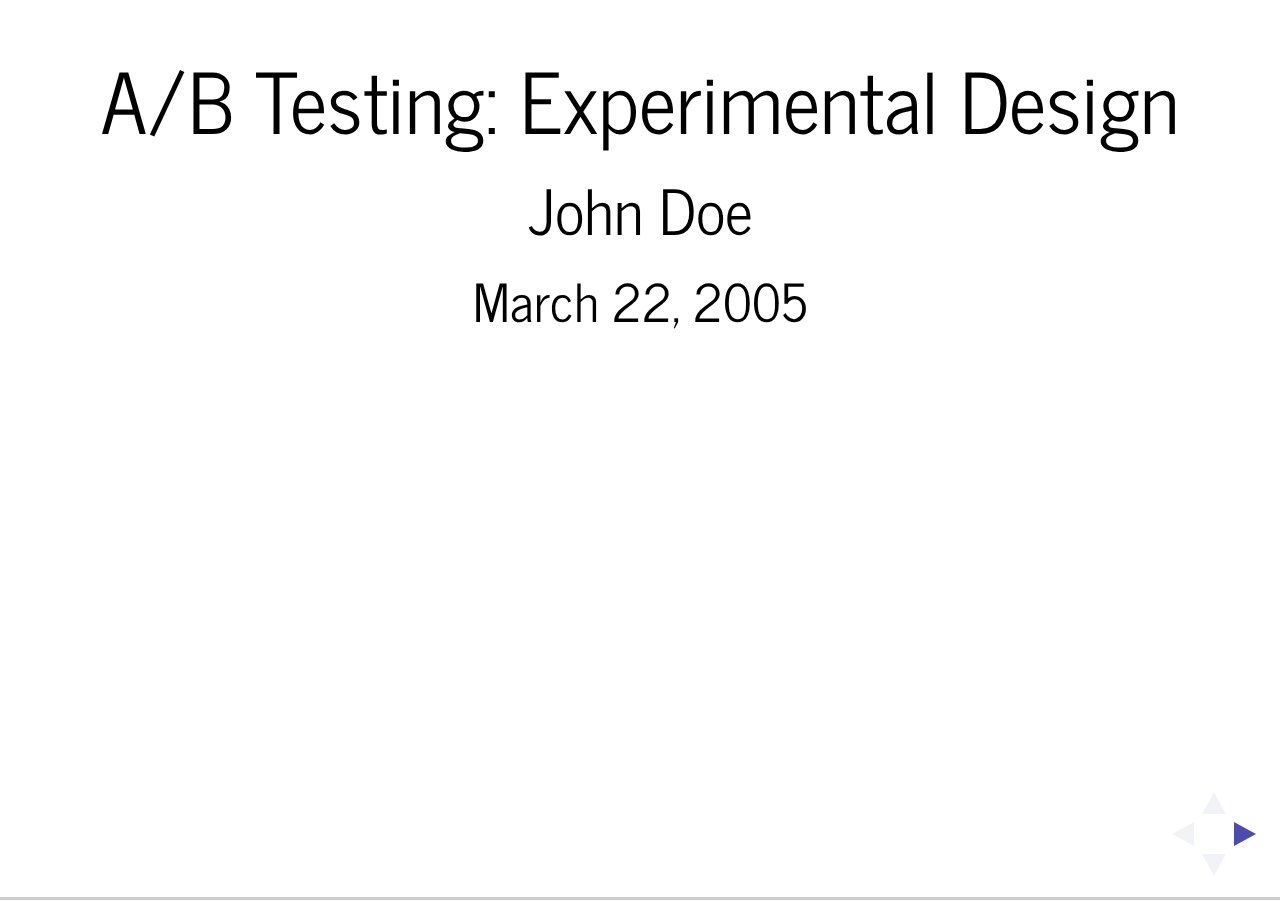
==== docs/index.html @ 888f0292 "New initial commit" ====
<!DOCTYPE html>
<html>
<head>
  <meta charset="utf-8">
  <meta name="generator" content="pandoc">
  <meta name="author" content="John Doe" />
  <meta name="dcterms.date" content="2005-03-22" />
  <title>A/B Testing: Experimental Design</title>
  <meta name="apple-mobile-web-app-capable" content="yes">
  <meta name="apple-mobile-web-app-status-bar-style" content="black-translucent">
  <meta name="viewport" content="width=device-width, initial-scale=1.0, maximum-scale=1.0, user-scalable=no, minimal-ui">
  <link href="data:text/css;charset=utf-8,%0A%0Ahtml%2C%20body%2C%20%2Ereveal%20div%2C%20%2Ereveal%20span%2C%20%2Ereveal%20applet%2C%20%2Ereveal%20object%2C%20%2Ereveal%20iframe%2C%0A%2Ereveal%20h1%2C%20%2Ereveal%20h2%2C%20%2Ereveal%20h3%2C%20%2Ereveal%20h4%2C%20%2Ereveal%20h5%2C%20%2Ereveal%20h6%2C%20%2Ereveal%20p%2C%20%2Ereveal%20blockquote%2C%20%2Ereveal%20pre%2C%0A%2Ereveal%20a%2C%20%2Ereveal%20abbr%2C%20%2Ereveal%20acronym%2C%20%2Ereveal%20address%2C%20%2Ereveal%20big%2C%20%2Ereveal%20cite%2C%20%2Ereveal%20code%2C%0A%2Ereveal%20del%2C%20%2Ereveal%20dfn%2C%20%2Ereveal%20em%2C%20%2Ereveal%20img%2C%20%2Ereveal%20ins%2C%20%2Ereveal%20kbd%2C%20%2Ereveal%20q%2C%20%2Ereveal%20s%2C%20%2Ereveal%20samp%2C%0A%2Ereveal%20small%2C%20%2Ereveal%20strike%2C%20%2Ereveal%20strong%2C%20%2Ereveal%20sub%2C%20%2Ereveal%20sup%2C%20%2Ereveal%20tt%2C%20%2Ereveal%20var%2C%0A%2Ereveal%20b%2C%20%2Ereveal%20u%2C%20%2Ereveal%20center%2C%0A%2Ereveal%20dl%2C%20%2Ereveal%20dt%2C%20%2Ereveal%20dd%2C%20%2Ereveal%20ol%2C%20%2Ereveal%20ul%2C%20%2Ereveal%20li%2C%0A%2Ereveal%20fieldset%2C%20%2Ereveal%20form%2C%20%2Ereveal%20label%2C%20%2Ereveal%20legend%2C%0A%2Ereveal%20table%2C%20%2Ereveal%20caption%2C%20%2Ereveal%20tbody%2C%20%2Ereveal%20tfoot%2C%20%2Ereveal%20thead%2C%20%2Ereveal%20tr%2C%20%2Ereveal%20th%2C%20%2Ereveal%20td%2C%0A%2Ereveal%20article%2C%20%2Ereveal%20aside%2C%20%2Ereveal%20canvas%2C%20%2Ereveal%20details%2C%20%2Ereveal%20embed%2C%0A%2Ereveal%20figure%2C%20%2Ereveal%20figcaption%2C%20%2Ereveal%20footer%2C%20%2Ereveal%20header%2C%20%2Ereveal%20hgroup%2C%0A%2Ereveal%20menu%2C%20%2Ereveal%20nav%2C%20%2Ereveal%20output%2C%20%2Ereveal%20ruby%2C%20%2Ereveal%20section%2C%20%2Ereveal%20summary%2C%0A%2Ereveal%20time%2C%20%2Ereveal%20mark%2C%20%2Ereveal%20audio%2C%20%2Ereveal%20video%20%7B%0Amargin%3A%200%3B%0Apadding%3A%200%3B%0Aborder%3A%200%3B%0Afont%2Dsize%3A%20100%25%3B%0Afont%3A%20inherit%3B%0Avertical%2Dalign%3A%20baseline%3B%20%7D%0A%2Ereveal%20article%2C%20%2Ereveal%20aside%2C%20%2Ereveal%20details%2C%20%2Ereveal%20figcaption%2C%20%2Ereveal%20figure%2C%0A%2Ereveal%20footer%2C%20%2Ereveal%20header%2C%20%2Ereveal%20hgroup%2C%20%2Ereveal%20menu%2C%20%2Ereveal%20nav%2C%20%2Ereveal%20section%20%7B%0Adisplay%3A%20block%3B%20%7D%0A%0Ahtml%2C%0Abody%20%7B%0Awidth%3A%20100%25%3B%0Aheight%3A%20100%25%3B%0Aoverflow%3A%20hidden%3B%20%7D%0Abody%20%7B%0Aposition%3A%20relative%3B%0Aline%2Dheight%3A%201%3B%0Abackground%2Dcolor%3A%20%23fff%3B%0Acolor%3A%20%23000%3B%20%7D%0A%0A%2Ereveal%20%2Eslides%20section%20%2Efragment%20%7B%0Aopacity%3A%200%3B%0Avisibility%3A%20hidden%3B%0A%2Dwebkit%2Dtransition%3A%20all%20%2E2s%20ease%3B%0Atransition%3A%20all%20%2E2s%20ease%3B%20%7D%0A%2Ereveal%20%2Eslides%20section%20%2Efragment%2Evisible%20%7B%0Aopacity%3A%201%3B%0Avisibility%3A%20visible%3B%20%7D%0A%2Ereveal%20%2Eslides%20section%20%2Efragment%2Egrow%20%7B%0Aopacity%3A%201%3B%0Avisibility%3A%20visible%3B%20%7D%0A%2Ereveal%20%2Eslides%20section%20%2Efragment%2Egrow%2Evisible%20%7B%0A%2Dwebkit%2Dtransform%3A%20scale%281%2E3%29%3B%0Atransform%3A%20scale%281%2E3%29%3B%20%7D%0A%2Ereveal%20%2Eslides%20section%20%2Efragment%2Eshrink%20%7B%0Aopacity%3A%201%3B%0Avisibility%3A%20visible%3B%20%7D%0A%2Ereveal%20%2Eslides%20section%20%2Efragment%2Eshrink%2Evisible%20%7B%0A%2Dwebkit%2Dtransform%3A%20scale%280%2E7%29%3B%0Atransform%3A%20scale%280%2E7%29%3B%20%7D%0A%2Ereveal%20%2Eslides%20section%20%2Efragment%2Ezoom%2Din%20%7B%0A%2Dwebkit%2Dtransform%3A%20scale%280%2E1%29%3B%0Atransform%3A%20scale%280%2E1%29%3B%20%7D%0A%2Ereveal%20%2Eslides%20section%20%2Efragment%2Ezoom%2Din%2Evisible%20%7B%0A%2Dwebkit%2Dtransform%3A%20none%3B%0Atransform%3A%20none%3B%20%7D%0A%2Ereveal%20%2Eslides%20section%20%2Efragment%2Efade%2Dout%20%7B%0Aopacity%3A%201%3B%0Avisibility%3A%20visible%3B%20%7D%0A%2Ereveal%20%2Eslides%20section%20%2Efragment%2Efade%2Dout%2Evisible%20%7B%0Aopacity%3A%200%3B%0Avisibility%3A%20hidden%3B%20%7D%0A%2Ereveal%20%2Eslides%20section%20%2Efragment%2Esemi%2Dfade%2Dout%20%7B%0Aopacity%3A%201%3B%0Avisibility%3A%20visible%3B%20%7D%0A%2Ereveal%20%2Eslides%20section%20%2Efragment%2Esemi%2Dfade%2Dout%2Evisible%20%7B%0Aopacity%3A%200%2E5%3B%0Avisibility%3A%20visible%3B%20%7D%0A%2Ereveal%20%2Eslides%20section%20%2Efragment%2Estrike%20%7B%0Aopacity%3A%201%3B%0Avisibility%3A%20visible%3B%20%7D%0A%2Ereveal%20%2Eslides%20section%20%2Efragment%2Estrike%2Evisible%20%7B%0Atext%2Ddecoration%3A%20line%2Dthrough%3B%20%7D%0A%2Ereveal%20%2Eslides%20section%20%2Efragment%2Efade%2Dup%20%7B%0A%2Dwebkit%2Dtransform%3A%20translate%280%2C%2020%25%29%3B%0Atransform%3A%20translate%280%2C%2020%25%29%3B%20%7D%0A%2Ereveal%20%2Eslides%20section%20%2Efragment%2Efade%2Dup%2Evisible%20%7B%0A%2Dwebkit%2Dtransform%3A%20translate%280%2C%200%29%3B%0Atransform%3A%20translate%280%2C%200%29%3B%20%7D%0A%2Ereveal%20%2Eslides%20section%20%2Efragment%2Efade%2Ddown%20%7B%0A%2Dwebkit%2Dtransform%3A%20translate%280%2C%20%2D20%25%29%3B%0Atransform%3A%20translate%280%2C%20%2D20%25%29%3B%20%7D%0A%2Ereveal%20%2Eslides%20section%20%2Efragment%2Efade%2Ddown%2Evisible%20%7B%0A%2Dwebkit%2Dtransform%3A%20translate%280%2C%200%29%3B%0Atransform%3A%20translate%280%2C%200%29%3B%20%7D%0A%2Ereveal%20%2Eslides%20section%20%2Efragment%2Efade%2Dright%20%7B%0A%2Dwebkit%2Dtransform%3A%20translate%28%2D20%25%2C%200%29%3B%0Atransform%3A%20translate%28%2D20%25%2C%200%29%3B%20%7D%0A%2Ereveal%20%2Eslides%20section%20%2Efragment%2Efade%2Dright%2Evisible%20%7B%0A%2Dwebkit%2Dtransform%3A%20translate%280%2C%200%29%3B%0Atransform%3A%20translate%280%2C%200%29%3B%20%7D%0A%2Ereveal%20%2Eslides%20section%20%2Efragment%2Efade%2Dleft%20%7B%0A%2Dwebkit%2Dtransform%3A%20translate%2820%25%2C%200%29%3B%0Atransform%3A%20translate%2820%25%2C%200%29%3B%20%7D%0A%2Ereveal%20%2Eslides%20section%20%2Efragment%2Efade%2Dleft%2Evisible%20%7B%0A%2Dwebkit%2Dtransform%3A%20translate%280%2C%200%29%3B%0Atransform%3A%20translate%280%2C%200%29%3B%20%7D%0A%2Ereveal%20%2Eslides%20section%20%2Efragment%2Ecurrent%2Dvisible%20%7B%0Aopacity%3A%200%3B%0Avisibility%3A%20hidden%3B%20%7D%0A%2Ereveal%20%2Eslides%20section%20%2Efragment%2Ecurrent%2Dvisible%2Ecurrent%2Dfragment%20%7B%0Aopacity%3A%201%3B%0Avisibility%3A%20visible%3B%20%7D%0A%2Ereveal%20%2Eslides%20section%20%2Efragment%2Ehighlight%2Dred%2C%0A%2Ereveal%20%2Eslides%20section%20%2Efragment%2Ehighlight%2Dcurrent%2Dred%2C%0A%2Ereveal%20%2Eslides%20section%20%2Efragment%2Ehighlight%2Dgreen%2C%0A%2Ereveal%20%2Eslides%20section%20%2Efragment%2Ehighlight%2Dcurrent%2Dgreen%2C%0A%2Ereveal%20%2Eslides%20section%20%2Efragment%2Ehighlight%2Dblue%2C%0A%2Ereveal%20%2Eslides%20section%20%2Efragment%2Ehighlight%2Dcurrent%2Dblue%20%7B%0Aopacity%3A%201%3B%0Avisibility%3A%20visible%3B%20%7D%0A%2Ereveal%20%2Eslides%20section%20%2Efragment%2Ehighlight%2Dred%2Evisible%20%7B%0Acolor%3A%20%23ff2c2d%3B%20%7D%0A%2Ereveal%20%2Eslides%20section%20%2Efragment%2Ehighlight%2Dgreen%2Evisible%20%7B%0Acolor%3A%20%2317ff2e%3B%20%7D%0A%2Ereveal%20%2Eslides%20section%20%2Efragment%2Ehighlight%2Dblue%2Evisible%20%7B%0Acolor%3A%20%231b91ff%3B%20%7D%0A%2Ereveal%20%2Eslides%20section%20%2Efragment%2Ehighlight%2Dcurrent%2Dred%2Ecurrent%2Dfragment%20%7B%0Acolor%3A%20%23ff2c2d%3B%20%7D%0A%2Ereveal%20%2Eslides%20section%20%2Efragment%2Ehighlight%2Dcurrent%2Dgreen%2Ecurrent%2Dfragment%20%7B%0Acolor%3A%20%2317ff2e%3B%20%7D%0A%2Ereveal%20%2Eslides%20section%20%2Efragment%2Ehighlight%2Dcurrent%2Dblue%2Ecurrent%2Dfragment%20%7B%0Acolor%3A%20%231b91ff%3B%20%7D%0A%0A%0A%2Ereveal%3Aafter%20%7B%0Acontent%3A%20%27%27%3B%0Afont%2Dstyle%3A%20italic%3B%20%7D%0A%2Ereveal%20iframe%20%7B%0Az%2Dindex%3A%201%3B%20%7D%0A%0A%2Ereveal%20a%20%7B%0Aposition%3A%20relative%3B%20%7D%0A%2Ereveal%20%2Estretch%20%7B%0Amax%2Dwidth%3A%20none%3B%0Amax%2Dheight%3A%20none%3B%20%7D%0A%2Ereveal%20pre%2Estretch%20code%20%7B%0Aheight%3A%20100%25%3B%0Amax%2Dheight%3A%20100%25%3B%0Abox%2Dsizing%3A%20border%2Dbox%3B%20%7D%0A%0A%2Ereveal%20%2Econtrols%20%7B%0Adisplay%3A%20none%3B%0Aposition%3A%20fixed%3B%0Awidth%3A%20110px%3B%0Aheight%3A%20110px%3B%0Az%2Dindex%3A%2030%3B%0Aright%3A%2010px%3B%0Abottom%3A%2010px%3B%0A%2Dwebkit%2Duser%2Dselect%3A%20none%3B%20%7D%0A%2Ereveal%20%2Econtrols%20button%20%7B%0Apadding%3A%200%3B%0Aposition%3A%20absolute%3B%0Aopacity%3A%200%2E05%3B%0Awidth%3A%200%3B%0Aheight%3A%200%3B%0Abackground%2Dcolor%3A%20transparent%3B%0Aborder%3A%2012px%20solid%20transparent%3B%0A%2Dwebkit%2Dtransform%3A%20scale%280%2E9999%29%3B%0Atransform%3A%20scale%280%2E9999%29%3B%0A%2Dwebkit%2Dtransition%3A%20all%200%2E2s%20ease%3B%0Atransition%3A%20all%200%2E2s%20ease%3B%0A%2Dwebkit%2Dappearance%3A%20none%3B%0A%2Dwebkit%2Dtap%2Dhighlight%2Dcolor%3A%20transparent%3B%20%7D%0A%2Ereveal%20%2Econtrols%20%2Eenabled%20%7B%0Aopacity%3A%200%2E7%3B%0Acursor%3A%20pointer%3B%20%7D%0A%2Ereveal%20%2Econtrols%20%2Eenabled%3Aactive%20%7B%0Amargin%2Dtop%3A%201px%3B%20%7D%0A%2Ereveal%20%2Econtrols%20%2Enavigate%2Dleft%20%7B%0Atop%3A%2042px%3B%0Aborder%2Dright%2Dwidth%3A%2022px%3B%0Aborder%2Dright%2Dcolor%3A%20%23000%3B%20%7D%0A%2Ereveal%20%2Econtrols%20%2Enavigate%2Dleft%2Efragmented%20%7B%0Aopacity%3A%200%2E3%3B%20%7D%0A%2Ereveal%20%2Econtrols%20%2Enavigate%2Dright%20%7B%0Aleft%3A%2074px%3B%0Atop%3A%2042px%3B%0Aborder%2Dleft%2Dwidth%3A%2022px%3B%0Aborder%2Dleft%2Dcolor%3A%20%23000%3B%20%7D%0A%2Ereveal%20%2Econtrols%20%2Enavigate%2Dright%2Efragmented%20%7B%0Aopacity%3A%200%2E3%3B%20%7D%0A%2Ereveal%20%2Econtrols%20%2Enavigate%2Dup%20%7B%0Aleft%3A%2042px%3B%0Aborder%2Dbottom%2Dwidth%3A%2022px%3B%0Aborder%2Dbottom%2Dcolor%3A%20%23000%3B%20%7D%0A%2Ereveal%20%2Econtrols%20%2Enavigate%2Dup%2Efragmented%20%7B%0Aopacity%3A%200%2E3%3B%20%7D%0A%2Ereveal%20%2Econtrols%20%2Enavigate%2Ddown%20%7B%0Aleft%3A%2042px%3B%0Atop%3A%2074px%3B%0Aborder%2Dtop%2Dwidth%3A%2022px%3B%0Aborder%2Dtop%2Dcolor%3A%20%23000%3B%20%7D%0A%2Ereveal%20%2Econtrols%20%2Enavigate%2Ddown%2Efragmented%20%7B%0Aopacity%3A%200%2E3%3B%20%7D%0A%0A%2Ereveal%20%2Eprogress%20%7B%0Aposition%3A%20fixed%3B%0Adisplay%3A%20none%3B%0Aheight%3A%203px%3B%0Awidth%3A%20100%25%3B%0Abottom%3A%200%3B%0Aleft%3A%200%3B%0Az%2Dindex%3A%2010%3B%0Abackground%2Dcolor%3A%20rgba%280%2C%200%2C%200%2C%200%2E2%29%3B%20%7D%0A%2Ereveal%20%2Eprogress%3Aafter%20%7B%0Acontent%3A%20%27%27%3B%0Adisplay%3A%20block%3B%0Aposition%3A%20absolute%3B%0Aheight%3A%2020px%3B%0Awidth%3A%20100%25%3B%0Atop%3A%20%2D20px%3B%20%7D%0A%2Ereveal%20%2Eprogress%20span%20%7B%0Adisplay%3A%20block%3B%0Aheight%3A%20100%25%3B%0Awidth%3A%200px%3B%0Abackground%2Dcolor%3A%20%23000%3B%0A%2Dwebkit%2Dtransition%3A%20width%20800ms%20cubic%2Dbezier%280%2E26%2C%200%2E86%2C%200%2E44%2C%200%2E985%29%3B%0Atransition%3A%20width%20800ms%20cubic%2Dbezier%280%2E26%2C%200%2E86%2C%200%2E44%2C%200%2E985%29%3B%20%7D%0A%0A%2Ereveal%20%2Eslide%2Dnumber%20%7B%0Aposition%3A%20fixed%3B%0Adisplay%3A%20block%3B%0Aright%3A%208px%3B%0Abottom%3A%208px%3B%0Az%2Dindex%3A%2031%3B%0Afont%2Dfamily%3A%20Helvetica%2C%20sans%2Dserif%3B%0Afont%2Dsize%3A%2012px%3B%0Aline%2Dheight%3A%201%3B%0Acolor%3A%20%23fff%3B%0Abackground%2Dcolor%3A%20rgba%280%2C%200%2C%200%2C%200%2E4%29%3B%0Apadding%3A%205px%3B%20%7D%0A%2Ereveal%20%2Eslide%2Dnumber%2Ddelimiter%20%7B%0Amargin%3A%200%203px%3B%20%7D%0A%0A%2Ereveal%20%7B%0Aposition%3A%20relative%3B%0Awidth%3A%20100%25%3B%0Aheight%3A%20100%25%3B%0Aoverflow%3A%20hidden%3B%0A%2Dms%2Dtouch%2Daction%3A%20none%3B%0Atouch%2Daction%3A%20none%3B%20%7D%0A%2Ereveal%20%2Eslides%20%7B%0Aposition%3A%20absolute%3B%0Awidth%3A%20100%25%3B%0Aheight%3A%20100%25%3B%0Atop%3A%200%3B%0Aright%3A%200%3B%0Abottom%3A%200%3B%0Aleft%3A%200%3B%0Amargin%3A%20auto%3B%0Aoverflow%3A%20visible%3B%0Az%2Dindex%3A%201%3B%0Atext%2Dalign%3A%20center%3B%0A%2Dwebkit%2Dperspective%3A%20600px%3B%0Aperspective%3A%20600px%3B%0A%2Dwebkit%2Dperspective%2Dorigin%3A%2050%25%2040%25%3B%0Aperspective%2Dorigin%3A%2050%25%2040%25%3B%20%7D%0A%2Ereveal%20%2Eslides%20%3E%20section%20%7B%0A%2Dms%2Dperspective%3A%20600px%3B%20%7D%0A%2Ereveal%20%2Eslides%20%3E%20section%2C%0A%2Ereveal%20%2Eslides%20%3E%20section%20%3E%20section%20%7B%0Adisplay%3A%20none%3B%0Aposition%3A%20absolute%3B%0Awidth%3A%20100%25%3B%0Apadding%3A%2020px%200px%3B%0Az%2Dindex%3A%2010%3B%0A%2Dwebkit%2Dtransform%2Dstyle%3A%20preserve%2D3d%3B%0Atransform%2Dstyle%3A%20preserve%2D3d%3B%0A%2Dwebkit%2Dtransition%3A%20%2Dwebkit%2Dtransform%2Dorigin%20800ms%20cubic%2Dbezier%280%2E26%2C%200%2E86%2C%200%2E44%2C%200%2E985%29%2C%20%2Dwebkit%2Dtransform%20800ms%20cubic%2Dbezier%280%2E26%2C%200%2E86%2C%200%2E44%2C%200%2E985%29%2C%20visibility%20800ms%20cubic%2Dbezier%280%2E26%2C%200%2E86%2C%200%2E44%2C%200%2E985%29%2C%20opacity%20800ms%20cubic%2Dbezier%280%2E26%2C%200%2E86%2C%200%2E44%2C%200%2E985%29%3B%0Atransition%3A%20transform%2Dorigin%20800ms%20cubic%2Dbezier%280%2E26%2C%200%2E86%2C%200%2E44%2C%200%2E985%29%2C%20transform%20800ms%20cubic%2Dbezier%280%2E26%2C%200%2E86%2C%200%2E44%2C%200%2E985%29%2C%20visibility%20800ms%20cubic%2Dbezier%280%2E26%2C%200%2E86%2C%200%2E44%2C%200%2E985%29%2C%20opacity%20800ms%20cubic%2Dbezier%280%2E26%2C%200%2E86%2C%200%2E44%2C%200%2E985%29%3B%20%7D%0A%0A%2Ereveal%5Bdata%2Dtransition%2Dspeed%3D%22fast%22%5D%20%2Eslides%20section%20%7B%0A%2Dwebkit%2Dtransition%2Dduration%3A%20400ms%3B%0Atransition%2Dduration%3A%20400ms%3B%20%7D%0A%2Ereveal%5Bdata%2Dtransition%2Dspeed%3D%22slow%22%5D%20%2Eslides%20section%20%7B%0A%2Dwebkit%2Dtransition%2Dduration%3A%201200ms%3B%0Atransition%2Dduration%3A%201200ms%3B%20%7D%0A%0A%2Ereveal%20%2Eslides%20section%5Bdata%2Dtransition%2Dspeed%3D%22fast%22%5D%20%7B%0A%2Dwebkit%2Dtransition%2Dduration%3A%20400ms%3B%0Atransition%2Dduration%3A%20400ms%3B%20%7D%0A%2Ereveal%20%2Eslides%20section%5Bdata%2Dtransition%2Dspeed%3D%22slow%22%5D%20%7B%0A%2Dwebkit%2Dtransition%2Dduration%3A%201200ms%3B%0Atransition%2Dduration%3A%201200ms%3B%20%7D%0A%2Ereveal%20%2Eslides%20%3E%20section%2Estack%20%7B%0Apadding%2Dtop%3A%200%3B%0Apadding%2Dbottom%3A%200%3B%20%7D%0A%2Ereveal%20%2Eslides%20%3E%20section%2Epresent%2C%0A%2Ereveal%20%2Eslides%20%3E%20section%20%3E%20section%2Epresent%20%7B%0Adisplay%3A%20block%3B%0Az%2Dindex%3A%2011%3B%0Aopacity%3A%201%3B%20%7D%0A%2Ereveal%2Ecenter%2C%0A%2Ereveal%2Ecenter%20%2Eslides%2C%0A%2Ereveal%2Ecenter%20%2Eslides%20section%20%7B%0Amin%2Dheight%3A%200%20%21important%3B%20%7D%0A%0A%2Ereveal%20%2Eslides%20%3E%20section%2Efuture%2C%0A%2Ereveal%20%2Eslides%20%3E%20section%20%3E%20section%2Efuture%2C%0A%2Ereveal%20%2Eslides%20%3E%20section%2Epast%2C%0A%2Ereveal%20%2Eslides%20%3E%20section%20%3E%20section%2Epast%20%7B%0Apointer%2Devents%3A%20none%3B%20%7D%0A%2Ereveal%2Eoverview%20%2Eslides%20%3E%20section%2C%0A%2Ereveal%2Eoverview%20%2Eslides%20%3E%20section%20%3E%20section%20%7B%0Apointer%2Devents%3A%20auto%3B%20%7D%0A%2Ereveal%20%2Eslides%20%3E%20section%2Epast%2C%0A%2Ereveal%20%2Eslides%20%3E%20section%2Efuture%2C%0A%2Ereveal%20%2Eslides%20%3E%20section%20%3E%20section%2Epast%2C%0A%2Ereveal%20%2Eslides%20%3E%20section%20%3E%20section%2Efuture%20%7B%0Aopacity%3A%200%3B%20%7D%0A%0A%0A%2Ereveal%2Eslide%20section%20%7B%0A%2Dwebkit%2Dbackface%2Dvisibility%3A%20hidden%3B%0Abackface%2Dvisibility%3A%20hidden%3B%20%7D%0A%2Ereveal%20%2Eslides%20%3E%20section%5Bdata%2Dtransition%3Dslide%5D%2Epast%2C%0A%2Ereveal%20%2Eslides%20%3E%20section%5Bdata%2Dtransition%7E%3Dslide%2Dout%5D%2Epast%2C%0A%2Ereveal%2Eslide%20%2Eslides%20%3E%20section%3Anot%28%5Bdata%2Dtransition%5D%29%2Epast%20%7B%0A%2Dwebkit%2Dtransform%3A%20translate%28%2D150%25%2C%200%29%3B%0Atransform%3A%20translate%28%2D150%25%2C%200%29%3B%20%7D%0A%2Ereveal%20%2Eslides%20%3E%20section%5Bdata%2Dtransition%3Dslide%5D%2Efuture%2C%0A%2Ereveal%20%2Eslides%20%3E%20section%5Bdata%2Dtransition%7E%3Dslide%2Din%5D%2Efuture%2C%0A%2Ereveal%2Eslide%20%2Eslides%20%3E%20section%3Anot%28%5Bdata%2Dtransition%5D%29%2Efuture%20%7B%0A%2Dwebkit%2Dtransform%3A%20translate%28150%25%2C%200%29%3B%0Atransform%3A%20translate%28150%25%2C%200%29%3B%20%7D%0A%2Ereveal%20%2Eslides%20%3E%20section%20%3E%20section%5Bdata%2Dtransition%3Dslide%5D%2Epast%2C%0A%2Ereveal%20%2Eslides%20%3E%20section%20%3E%20section%5Bdata%2Dtransition%7E%3Dslide%2Dout%5D%2Epast%2C%0A%2Ereveal%2Eslide%20%2Eslides%20%3E%20section%20%3E%20section%3Anot%28%5Bdata%2Dtransition%5D%29%2Epast%20%7B%0A%2Dwebkit%2Dtransform%3A%20translate%280%2C%20%2D150%25%29%3B%0Atransform%3A%20translate%280%2C%20%2D150%25%29%3B%20%7D%0A%2Ereveal%20%2Eslides%20%3E%20section%20%3E%20section%5Bdata%2Dtransition%3Dslide%5D%2Efuture%2C%0A%2Ereveal%20%2Eslides%20%3E%20section%20%3E%20section%5Bdata%2Dtransition%7E%3Dslide%2Din%5D%2Efuture%2C%0A%2Ereveal%2Eslide%20%2Eslides%20%3E%20section%20%3E%20section%3Anot%28%5Bdata%2Dtransition%5D%29%2Efuture%20%7B%0A%2Dwebkit%2Dtransform%3A%20translate%280%2C%20150%25%29%3B%0Atransform%3A%20translate%280%2C%20150%25%29%3B%20%7D%0A%2Ereveal%2Elinear%20section%20%7B%0A%2Dwebkit%2Dbackface%2Dvisibility%3A%20hidden%3B%0Abackface%2Dvisibility%3A%20hidden%3B%20%7D%0A%2Ereveal%20%2Eslides%20%3E%20section%5Bdata%2Dtransition%3Dlinear%5D%2Epast%2C%0A%2Ereveal%20%2Eslides%20%3E%20section%5Bdata%2Dtransition%7E%3Dlinear%2Dout%5D%2Epast%2C%0A%2Ereveal%2Elinear%20%2Eslides%20%3E%20section%3Anot%28%5Bdata%2Dtransition%5D%29%2Epast%20%7B%0A%2Dwebkit%2Dtransform%3A%20translate%28%2D150%25%2C%200%29%3B%0Atransform%3A%20translate%28%2D150%25%2C%200%29%3B%20%7D%0A%2Ereveal%20%2Eslides%20%3E%20section%5Bdata%2Dtransition%3Dlinear%5D%2Efuture%2C%0A%2Ereveal%20%2Eslides%20%3E%20section%5Bdata%2Dtransition%7E%3Dlinear%2Din%5D%2Efuture%2C%0A%2Ereveal%2Elinear%20%2Eslides%20%3E%20section%3Anot%28%5Bdata%2Dtransition%5D%29%2Efuture%20%7B%0A%2Dwebkit%2Dtransform%3A%20translate%28150%25%2C%200%29%3B%0Atransform%3A%20translate%28150%25%2C%200%29%3B%20%7D%0A%2Ereveal%20%2Eslides%20%3E%20section%20%3E%20section%5Bdata%2Dtransition%3Dlinear%5D%2Epast%2C%0A%2Ereveal%20%2Eslides%20%3E%20section%20%3E%20section%5Bdata%2Dtransition%7E%3Dlinear%2Dout%5D%2Epast%2C%0A%2Ereveal%2Elinear%20%2Eslides%20%3E%20section%20%3E%20section%3Anot%28%5Bdata%2Dtransition%5D%29%2Epast%20%7B%0A%2Dwebkit%2Dtransform%3A%20translate%280%2C%20%2D150%25%29%3B%0Atransform%3A%20translate%280%2C%20%2D150%25%29%3B%20%7D%0A%2Ereveal%20%2Eslides%20%3E%20section%20%3E%20section%5Bdata%2Dtransition%3Dlinear%5D%2Efuture%2C%0A%2Ereveal%20%2Eslides%20%3E%20section%20%3E%20section%5Bdata%2Dtransition%7E%3Dlinear%2Din%5D%2Efuture%2C%0A%2Ereveal%2Elinear%20%2Eslides%20%3E%20section%20%3E%20section%3Anot%28%5Bdata%2Dtransition%5D%29%2Efuture%20%7B%0A%2Dwebkit%2Dtransform%3A%20translate%280%2C%20150%25%29%3B%0Atransform%3A%20translate%280%2C%20150%25%29%3B%20%7D%0A%0A%2Ereveal%20%2Eslides%20%3E%20section%5Bdata%2Dtransition%3Ddefault%5D%2Epast%2C%0A%2Ereveal%20%2Eslides%20%3E%20section%5Bdata%2Dtransition%7E%3Ddefault%2Dout%5D%2Epast%2C%0A%2Ereveal%2Edefault%20%2Eslides%20%3E%20section%3Anot%28%5Bdata%2Dtransition%5D%29%2Epast%20%7B%0A%2Dwebkit%2Dtransform%3A%20translate3d%28%2D100%25%2C%200%2C%200%29%20rotateY%28%2D90deg%29%20translate3d%28%2D100%25%2C%200%2C%200%29%3B%0Atransform%3A%20translate3d%28%2D100%25%2C%200%2C%200%29%20rotateY%28%2D90deg%29%20translate3d%28%2D100%25%2C%200%2C%200%29%3B%20%7D%0A%2Ereveal%20%2Eslides%20%3E%20section%5Bdata%2Dtransition%3Ddefault%5D%2Efuture%2C%0A%2Ereveal%20%2Eslides%20%3E%20section%5Bdata%2Dtransition%7E%3Ddefault%2Din%5D%2Efuture%2C%0A%2Ereveal%2Edefault%20%2Eslides%20%3E%20section%3Anot%28%5Bdata%2Dtransition%5D%29%2Efuture%20%7B%0A%2Dwebkit%2Dtransform%3A%20translate3d%28100%25%2C%200%2C%200%29%20rotateY%2890deg%29%20translate3d%28100%25%2C%200%2C%200%29%3B%0Atransform%3A%20translate3d%28100%25%2C%200%2C%200%29%20rotateY%2890deg%29%20translate3d%28100%25%2C%200%2C%200%29%3B%20%7D%0A%2Ereveal%20%2Eslides%20%3E%20section%20%3E%20section%5Bdata%2Dtransition%3Ddefault%5D%2Epast%2C%0A%2Ereveal%20%2Eslides%20%3E%20section%20%3E%20section%5Bdata%2Dtransition%7E%3Ddefault%2Dout%5D%2Epast%2C%0A%2Ereveal%2Edefault%20%2Eslides%20%3E%20section%20%3E%20section%3Anot%28%5Bdata%2Dtransition%5D%29%2Epast%20%7B%0A%2Dwebkit%2Dtransform%3A%20translate3d%280%2C%20%2D300px%2C%200%29%20rotateX%2870deg%29%20translate3d%280%2C%20%2D300px%2C%200%29%3B%0Atransform%3A%20translate3d%280%2C%20%2D300px%2C%200%29%20rotateX%2870deg%29%20translate3d%280%2C%20%2D300px%2C%200%29%3B%20%7D%0A%2Ereveal%20%2Eslides%20%3E%20section%20%3E%20section%5Bdata%2Dtransition%3Ddefault%5D%2Efuture%2C%0A%2Ereveal%20%2Eslides%20%3E%20section%20%3E%20section%5Bdata%2Dtransition%7E%3Ddefault%2Din%5D%2Efuture%2C%0A%2Ereveal%2Edefault%20%2Eslides%20%3E%20section%20%3E%20section%3Anot%28%5Bdata%2Dtransition%5D%29%2Efuture%20%7B%0A%2Dwebkit%2Dtransform%3A%20translate3d%280%2C%20300px%2C%200%29%20rotateX%28%2D70deg%29%20translate3d%280%2C%20300px%2C%200%29%3B%0Atransform%3A%20translate3d%280%2C%20300px%2C%200%29%20rotateX%28%2D70deg%29%20translate3d%280%2C%20300px%2C%200%29%3B%20%7D%0A%2Ereveal%20%2Eslides%20%3E%20section%5Bdata%2Dtransition%3Dconvex%5D%2Epast%2C%0A%2Ereveal%20%2Eslides%20%3E%20section%5Bdata%2Dtransition%7E%3Dconvex%2Dout%5D%2Epast%2C%0A%2Ereveal%2Econvex%20%2Eslides%20%3E%20section%3Anot%28%5Bdata%2Dtransition%5D%29%2Epast%20%7B%0A%2Dwebkit%2Dtransform%3A%20translate3d%28%2D100%25%2C%200%2C%200%29%20rotateY%28%2D90deg%29%20translate3d%28%2D100%25%2C%200%2C%200%29%3B%0Atransform%3A%20translate3d%28%2D100%25%2C%200%2C%200%29%20rotateY%28%2D90deg%29%20translate3d%28%2D100%25%2C%200%2C%200%29%3B%20%7D%0A%2Ereveal%20%2Eslides%20%3E%20section%5Bdata%2Dtransition%3Dconvex%5D%2Efuture%2C%0A%2Ereveal%20%2Eslides%20%3E%20section%5Bdata%2Dtransition%7E%3Dconvex%2Din%5D%2Efuture%2C%0A%2Ereveal%2Econvex%20%2Eslides%20%3E%20section%3Anot%28%5Bdata%2Dtransition%5D%29%2Efuture%20%7B%0A%2Dwebkit%2Dtransform%3A%20translate3d%28100%25%2C%200%2C%200%29%20rotateY%2890deg%29%20translate3d%28100%25%2C%200%2C%200%29%3B%0Atransform%3A%20translate3d%28100%25%2C%200%2C%200%29%20rotateY%2890deg%29%20translate3d%28100%25%2C%200%2C%200%29%3B%20%7D%0A%2Ereveal%20%2Eslides%20%3E%20section%20%3E%20section%5Bdata%2Dtransition%3Dconvex%5D%2Epast%2C%0A%2Ereveal%20%2Eslides%20%3E%20section%20%3E%20section%5Bdata%2Dtransition%7E%3Dconvex%2Dout%5D%2Epast%2C%0A%2Ereveal%2Econvex%20%2Eslides%20%3E%20section%20%3E%20section%3Anot%28%5Bdata%2Dtransition%5D%29%2Epast%20%7B%0A%2Dwebkit%2Dtransform%3A%20translate3d%280%2C%20%2D300px%2C%200%29%20rotateX%2870deg%29%20translate3d%280%2C%20%2D300px%2C%200%29%3B%0Atransform%3A%20translate3d%280%2C%20%2D300px%2C%200%29%20rotateX%2870deg%29%20translate3d%280%2C%20%2D300px%2C%200%29%3B%20%7D%0A%2Ereveal%20%2Eslides%20%3E%20section%20%3E%20section%5Bdata%2Dtransition%3Dconvex%5D%2Efuture%2C%0A%2Ereveal%20%2Eslides%20%3E%20section%20%3E%20section%5Bdata%2Dtransition%7E%3Dconvex%2Din%5D%2Efuture%2C%0A%2Ereveal%2Econvex%20%2Eslides%20%3E%20section%20%3E%20section%3Anot%28%5Bdata%2Dtransition%5D%29%2Efuture%20%7B%0A%2Dwebkit%2Dtransform%3A%20translate3d%280%2C%20300px%2C%200%29%20rotateX%28%2D70deg%29%20translate3d%280%2C%20300px%2C%200%29%3B%0Atransform%3A%20translate3d%280%2C%20300px%2C%200%29%20rotateX%28%2D70deg%29%20translate3d%280%2C%20300px%2C%200%29%3B%20%7D%0A%0A%2Ereveal%20%2Eslides%20%3E%20section%5Bdata%2Dtransition%3Dconcave%5D%2Epast%2C%0A%2Ereveal%20%2Eslides%20%3E%20section%5Bdata%2Dtransition%7E%3Dconcave%2Dout%5D%2Epast%2C%0A%2Ereveal%2Econcave%20%2Eslides%20%3E%20section%3Anot%28%5Bdata%2Dtransition%5D%29%2Epast%20%7B%0A%2Dwebkit%2Dtransform%3A%20translate3d%28%2D100%25%2C%200%2C%200%29%20rotateY%2890deg%29%20translate3d%28%2D100%25%2C%200%2C%200%29%3B%0Atransform%3A%20translate3d%28%2D100%25%2C%200%2C%200%29%20rotateY%2890deg%29%20translate3d%28%2D100%25%2C%200%2C%200%29%3B%20%7D%0A%2Ereveal%20%2Eslides%20%3E%20section%5Bdata%2Dtransition%3Dconcave%5D%2Efuture%2C%0A%2Ereveal%20%2Eslides%20%3E%20section%5Bdata%2Dtransition%7E%3Dconcave%2Din%5D%2Efuture%2C%0A%2Ereveal%2Econcave%20%2Eslides%20%3E%20section%3Anot%28%5Bdata%2Dtransition%5D%29%2Efuture%20%7B%0A%2Dwebkit%2Dtransform%3A%20translate3d%28100%25%2C%200%2C%200%29%20rotateY%28%2D90deg%29%20translate3d%28100%25%2C%200%2C%200%29%3B%0Atransform%3A%20translate3d%28100%25%2C%200%2C%200%29%20rotateY%28%2D90deg%29%20translate3d%28100%25%2C%200%2C%200%29%3B%20%7D%0A%2Ereveal%20%2Eslides%20%3E%20section%20%3E%20section%5Bdata%2Dtransition%3Dconcave%5D%2Epast%2C%0A%2Ereveal%20%2Eslides%20%3E%20section%20%3E%20section%5Bdata%2Dtransition%7E%3Dconcave%2Dout%5D%2Epast%2C%0A%2Ereveal%2Econcave%20%2Eslides%20%3E%20section%20%3E%20section%3Anot%28%5Bdata%2Dtransition%5D%29%2Epast%20%7B%0A%2Dwebkit%2Dtransform%3A%20translate3d%280%2C%20%2D80%25%2C%200%29%20rotateX%28%2D70deg%29%20translate3d%280%2C%20%2D80%25%2C%200%29%3B%0Atransform%3A%20translate3d%280%2C%20%2D80%25%2C%200%29%20rotateX%28%2D70deg%29%20translate3d%280%2C%20%2D80%25%2C%200%29%3B%20%7D%0A%2Ereveal%20%2Eslides%20%3E%20section%20%3E%20section%5Bdata%2Dtransition%3Dconcave%5D%2Efuture%2C%0A%2Ereveal%20%2Eslides%20%3E%20section%20%3E%20section%5Bdata%2Dtransition%7E%3Dconcave%2Din%5D%2Efuture%2C%0A%2Ereveal%2Econcave%20%2Eslides%20%3E%20section%20%3E%20section%3Anot%28%5Bdata%2Dtransition%5D%29%2Efuture%20%7B%0A%2Dwebkit%2Dtransform%3A%20translate3d%280%2C%2080%25%2C%200%29%20rotateX%2870deg%29%20translate3d%280%2C%2080%25%2C%200%29%3B%0Atransform%3A%20translate3d%280%2C%2080%25%2C%200%29%20rotateX%2870deg%29%20translate3d%280%2C%2080%25%2C%200%29%3B%20%7D%0A%0A%2Ereveal%20%2Eslides%20section%5Bdata%2Dtransition%3Dzoom%5D%2C%0A%2Ereveal%2Ezoom%20%2Eslides%20section%3Anot%28%5Bdata%2Dtransition%5D%29%20%7B%0A%2Dwebkit%2Dtransition%2Dtiming%2Dfunction%3A%20ease%3B%0Atransition%2Dtiming%2Dfunction%3A%20ease%3B%20%7D%0A%2Ereveal%20%2Eslides%20%3E%20section%5Bdata%2Dtransition%3Dzoom%5D%2Epast%2C%0A%2Ereveal%20%2Eslides%20%3E%20section%5Bdata%2Dtransition%7E%3Dzoom%2Dout%5D%2Epast%2C%0A%2Ereveal%2Ezoom%20%2Eslides%20%3E%20section%3Anot%28%5Bdata%2Dtransition%5D%29%2Epast%20%7B%0Avisibility%3A%20hidden%3B%0A%2Dwebkit%2Dtransform%3A%20scale%2816%29%3B%0Atransform%3A%20scale%2816%29%3B%20%7D%0A%2Ereveal%20%2Eslides%20%3E%20section%5Bdata%2Dtransition%3Dzoom%5D%2Efuture%2C%0A%2Ereveal%20%2Eslides%20%3E%20section%5Bdata%2Dtransition%7E%3Dzoom%2Din%5D%2Efuture%2C%0A%2Ereveal%2Ezoom%20%2Eslides%20%3E%20section%3Anot%28%5Bdata%2Dtransition%5D%29%2Efuture%20%7B%0Avisibility%3A%20hidden%3B%0A%2Dwebkit%2Dtransform%3A%20scale%280%2E2%29%3B%0Atransform%3A%20scale%280%2E2%29%3B%20%7D%0A%2Ereveal%20%2Eslides%20%3E%20section%20%3E%20section%5Bdata%2Dtransition%3Dzoom%5D%2Epast%2C%0A%2Ereveal%20%2Eslides%20%3E%20section%20%3E%20section%5Bdata%2Dtransition%7E%3Dzoom%2Dout%5D%2Epast%2C%0A%2Ereveal%2Ezoom%20%2Eslides%20%3E%20section%20%3E%20section%3Anot%28%5Bdata%2Dtransition%5D%29%2Epast%20%7B%0A%2Dwebkit%2Dtransform%3A%20translate%280%2C%20%2D150%25%29%3B%0Atransform%3A%20translate%280%2C%20%2D150%25%29%3B%20%7D%0A%2Ereveal%20%2Eslides%20%3E%20section%20%3E%20section%5Bdata%2Dtransition%3Dzoom%5D%2Efuture%2C%0A%2Ereveal%20%2Eslides%20%3E%20section%20%3E%20section%5Bdata%2Dtransition%7E%3Dzoom%2Din%5D%2Efuture%2C%0A%2Ereveal%2Ezoom%20%2Eslides%20%3E%20section%20%3E%20section%3Anot%28%5Bdata%2Dtransition%5D%29%2Efuture%20%7B%0A%2Dwebkit%2Dtransform%3A%20translate%280%2C%20150%25%29%3B%0Atransform%3A%20translate%280%2C%20150%25%29%3B%20%7D%0A%0A%2Ereveal%2Ecube%20%2Eslides%20%7B%0A%2Dwebkit%2Dperspective%3A%201300px%3B%0Aperspective%3A%201300px%3B%20%7D%0A%2Ereveal%2Ecube%20%2Eslides%20section%20%7B%0Apadding%3A%2030px%3B%0Amin%2Dheight%3A%20700px%3B%0A%2Dwebkit%2Dbackface%2Dvisibility%3A%20hidden%3B%0Abackface%2Dvisibility%3A%20hidden%3B%0Abox%2Dsizing%3A%20border%2Dbox%3B%20%7D%0A%2Ereveal%2Ecenter%2Ecube%20%2Eslides%20section%20%7B%0Amin%2Dheight%3A%200%3B%20%7D%0A%2Ereveal%2Ecube%20%2Eslides%20section%3Anot%28%2Estack%29%3Abefore%20%7B%0Acontent%3A%20%27%27%3B%0Aposition%3A%20absolute%3B%0Adisplay%3A%20block%3B%0Awidth%3A%20100%25%3B%0Aheight%3A%20100%25%3B%0Aleft%3A%200%3B%0Atop%3A%200%3B%0Abackground%3A%20rgba%280%2C%200%2C%200%2C%200%2E1%29%3B%0Aborder%2Dradius%3A%204px%3B%0A%2Dwebkit%2Dtransform%3A%20translateZ%28%2D20px%29%3B%0Atransform%3A%20translateZ%28%2D20px%29%3B%20%7D%0A%2Ereveal%2Ecube%20%2Eslides%20section%3Anot%28%2Estack%29%3Aafter%20%7B%0Acontent%3A%20%27%27%3B%0Aposition%3A%20absolute%3B%0Adisplay%3A%20block%3B%0Awidth%3A%2090%25%3B%0Aheight%3A%2030px%3B%0Aleft%3A%205%25%3B%0Abottom%3A%200%3B%0Abackground%3A%20none%3B%0Az%2Dindex%3A%201%3B%0Aborder%2Dradius%3A%204px%3B%0Abox%2Dshadow%3A%200px%2095px%2025px%20rgba%280%2C%200%2C%200%2C%200%2E2%29%3B%0A%2Dwebkit%2Dtransform%3A%20translateZ%28%2D90px%29%20rotateX%2865deg%29%3B%0Atransform%3A%20translateZ%28%2D90px%29%20rotateX%2865deg%29%3B%20%7D%0A%2Ereveal%2Ecube%20%2Eslides%20%3E%20section%2Estack%20%7B%0Apadding%3A%200%3B%0Abackground%3A%20none%3B%20%7D%0A%2Ereveal%2Ecube%20%2Eslides%20%3E%20section%2Epast%20%7B%0A%2Dwebkit%2Dtransform%2Dorigin%3A%20100%25%200%25%3B%0Atransform%2Dorigin%3A%20100%25%200%25%3B%0A%2Dwebkit%2Dtransform%3A%20translate3d%28%2D100%25%2C%200%2C%200%29%20rotateY%28%2D90deg%29%3B%0Atransform%3A%20translate3d%28%2D100%25%2C%200%2C%200%29%20rotateY%28%2D90deg%29%3B%20%7D%0A%2Ereveal%2Ecube%20%2Eslides%20%3E%20section%2Efuture%20%7B%0A%2Dwebkit%2Dtransform%2Dorigin%3A%200%25%200%25%3B%0Atransform%2Dorigin%3A%200%25%200%25%3B%0A%2Dwebkit%2Dtransform%3A%20translate3d%28100%25%2C%200%2C%200%29%20rotateY%2890deg%29%3B%0Atransform%3A%20translate3d%28100%25%2C%200%2C%200%29%20rotateY%2890deg%29%3B%20%7D%0A%2Ereveal%2Ecube%20%2Eslides%20%3E%20section%20%3E%20section%2Epast%20%7B%0A%2Dwebkit%2Dtransform%2Dorigin%3A%200%25%20100%25%3B%0Atransform%2Dorigin%3A%200%25%20100%25%3B%0A%2Dwebkit%2Dtransform%3A%20translate3d%280%2C%20%2D100%25%2C%200%29%20rotateX%2890deg%29%3B%0Atransform%3A%20translate3d%280%2C%20%2D100%25%2C%200%29%20rotateX%2890deg%29%3B%20%7D%0A%2Ereveal%2Ecube%20%2Eslides%20%3E%20section%20%3E%20section%2Efuture%20%7B%0A%2Dwebkit%2Dtransform%2Dorigin%3A%200%25%200%25%3B%0Atransform%2Dorigin%3A%200%25%200%25%3B%0A%2Dwebkit%2Dtransform%3A%20translate3d%280%2C%20100%25%2C%200%29%20rotateX%28%2D90deg%29%3B%0Atransform%3A%20translate3d%280%2C%20100%25%2C%200%29%20rotateX%28%2D90deg%29%3B%20%7D%0A%0A%2Ereveal%2Epage%20%2Eslides%20%7B%0A%2Dwebkit%2Dperspective%2Dorigin%3A%200%25%2050%25%3B%0Aperspective%2Dorigin%3A%200%25%2050%25%3B%0A%2Dwebkit%2Dperspective%3A%203000px%3B%0Aperspective%3A%203000px%3B%20%7D%0A%2Ereveal%2Epage%20%2Eslides%20section%20%7B%0Apadding%3A%2030px%3B%0Amin%2Dheight%3A%20700px%3B%0Abox%2Dsizing%3A%20border%2Dbox%3B%20%7D%0A%2Ereveal%2Epage%20%2Eslides%20section%2Epast%20%7B%0Az%2Dindex%3A%2012%3B%20%7D%0A%2Ereveal%2Epage%20%2Eslides%20section%3Anot%28%2Estack%29%3Abefore%20%7B%0Acontent%3A%20%27%27%3B%0Aposition%3A%20absolute%3B%0Adisplay%3A%20block%3B%0Awidth%3A%20100%25%3B%0Aheight%3A%20100%25%3B%0Aleft%3A%200%3B%0Atop%3A%200%3B%0Abackground%3A%20rgba%280%2C%200%2C%200%2C%200%2E1%29%3B%0A%2Dwebkit%2Dtransform%3A%20translateZ%28%2D20px%29%3B%0Atransform%3A%20translateZ%28%2D20px%29%3B%20%7D%0A%2Ereveal%2Epage%20%2Eslides%20section%3Anot%28%2Estack%29%3Aafter%20%7B%0Acontent%3A%20%27%27%3B%0Aposition%3A%20absolute%3B%0Adisplay%3A%20block%3B%0Awidth%3A%2090%25%3B%0Aheight%3A%2030px%3B%0Aleft%3A%205%25%3B%0Abottom%3A%200%3B%0Abackground%3A%20none%3B%0Az%2Dindex%3A%201%3B%0Aborder%2Dradius%3A%204px%3B%0Abox%2Dshadow%3A%200px%2095px%2025px%20rgba%280%2C%200%2C%200%2C%200%2E2%29%3B%0A%2Dwebkit%2Dtransform%3A%20translateZ%28%2D90px%29%20rotateX%2865deg%29%3B%20%7D%0A%2Ereveal%2Epage%20%2Eslides%20%3E%20section%2Estack%20%7B%0Apadding%3A%200%3B%0Abackground%3A%20none%3B%20%7D%0A%2Ereveal%2Epage%20%2Eslides%20%3E%20section%2Epast%20%7B%0A%2Dwebkit%2Dtransform%2Dorigin%3A%200%25%200%25%3B%0Atransform%2Dorigin%3A%200%25%200%25%3B%0A%2Dwebkit%2Dtransform%3A%20translate3d%28%2D40%25%2C%200%2C%200%29%20rotateY%28%2D80deg%29%3B%0Atransform%3A%20translate3d%28%2D40%25%2C%200%2C%200%29%20rotateY%28%2D80deg%29%3B%20%7D%0A%2Ereveal%2Epage%20%2Eslides%20%3E%20section%2Efuture%20%7B%0A%2Dwebkit%2Dtransform%2Dorigin%3A%20100%25%200%25%3B%0Atransform%2Dorigin%3A%20100%25%200%25%3B%0A%2Dwebkit%2Dtransform%3A%20translate3d%280%2C%200%2C%200%29%3B%0Atransform%3A%20translate3d%280%2C%200%2C%200%29%3B%20%7D%0A%2Ereveal%2Epage%20%2Eslides%20%3E%20section%20%3E%20section%2Epast%20%7B%0A%2Dwebkit%2Dtransform%2Dorigin%3A%200%25%200%25%3B%0Atransform%2Dorigin%3A%200%25%200%25%3B%0A%2Dwebkit%2Dtransform%3A%20translate3d%280%2C%20%2D40%25%2C%200%29%20rotateX%2880deg%29%3B%0Atransform%3A%20translate3d%280%2C%20%2D40%25%2C%200%29%20rotateX%2880deg%29%3B%20%7D%0A%2Ereveal%2Epage%20%2Eslides%20%3E%20section%20%3E%20section%2Efuture%20%7B%0A%2Dwebkit%2Dtransform%2Dorigin%3A%200%25%20100%25%3B%0Atransform%2Dorigin%3A%200%25%20100%25%3B%0A%2Dwebkit%2Dtransform%3A%20translate3d%280%2C%200%2C%200%29%3B%0Atransform%3A%20translate3d%280%2C%200%2C%200%29%3B%20%7D%0A%0A%2Ereveal%20%2Eslides%20section%5Bdata%2Dtransition%3Dfade%5D%2C%0A%2Ereveal%2Efade%20%2Eslides%20section%3Anot%28%5Bdata%2Dtransition%5D%29%2C%0A%2Ereveal%2Efade%20%2Eslides%20%3E%20section%20%3E%20section%3Anot%28%5Bdata%2Dtransition%5D%29%20%7B%0A%2Dwebkit%2Dtransform%3A%20none%3B%0Atransform%3A%20none%3B%0A%2Dwebkit%2Dtransition%3A%20opacity%200%2E5s%3B%0Atransition%3A%20opacity%200%2E5s%3B%20%7D%0A%2Ereveal%2Efade%2Eoverview%20%2Eslides%20section%2C%0A%2Ereveal%2Efade%2Eoverview%20%2Eslides%20%3E%20section%20%3E%20section%20%7B%0A%2Dwebkit%2Dtransition%3A%20none%3B%0Atransition%3A%20none%3B%20%7D%0A%0A%2Ereveal%20%2Eslides%20section%5Bdata%2Dtransition%3Dnone%5D%2C%0A%2Ereveal%2Enone%20%2Eslides%20section%3Anot%28%5Bdata%2Dtransition%5D%29%20%7B%0A%2Dwebkit%2Dtransform%3A%20none%3B%0Atransform%3A%20none%3B%0A%2Dwebkit%2Dtransition%3A%20none%3B%0Atransition%3A%20none%3B%20%7D%0A%0A%2Ereveal%20%2Epause%2Doverlay%20%7B%0Aposition%3A%20absolute%3B%0Atop%3A%200%3B%0Aleft%3A%200%3B%0Awidth%3A%20100%25%3B%0Aheight%3A%20100%25%3B%0Abackground%3A%20black%3B%0Avisibility%3A%20hidden%3B%0Aopacity%3A%200%3B%0Az%2Dindex%3A%20100%3B%0A%2Dwebkit%2Dtransition%3A%20all%201s%20ease%3B%0Atransition%3A%20all%201s%20ease%3B%20%7D%0A%2Ereveal%2Epaused%20%2Epause%2Doverlay%20%7B%0Avisibility%3A%20visible%3B%0Aopacity%3A%201%3B%20%7D%0A%0A%2Eno%2Dtransforms%20%7B%0Aoverflow%2Dy%3A%20auto%3B%20%7D%0A%2Eno%2Dtransforms%20%2Ereveal%20%2Eslides%20%7B%0Aposition%3A%20relative%3B%0Awidth%3A%2080%25%3B%0Aheight%3A%20auto%20%21important%3B%0Atop%3A%200%3B%0Aleft%3A%2050%25%3B%0Amargin%3A%200%3B%0Atext%2Dalign%3A%20center%3B%20%7D%0A%2Eno%2Dtransforms%20%2Ereveal%20%2Econtrols%2C%0A%2Eno%2Dtransforms%20%2Ereveal%20%2Eprogress%20%7B%0Adisplay%3A%20none%20%21important%3B%20%7D%0A%2Eno%2Dtransforms%20%2Ereveal%20%2Eslides%20section%20%7B%0Adisplay%3A%20block%20%21important%3B%0Aopacity%3A%201%20%21important%3B%0Aposition%3A%20relative%20%21important%3B%0Aheight%3A%20auto%3B%0Amin%2Dheight%3A%200%3B%0Atop%3A%200%3B%0Aleft%3A%20%2D50%25%3B%0Amargin%3A%2070px%200%3B%0A%2Dwebkit%2Dtransform%3A%20none%3B%0Atransform%3A%20none%3B%20%7D%0A%2Eno%2Dtransforms%20%2Ereveal%20%2Eslides%20section%20section%20%7B%0Aleft%3A%200%3B%20%7D%0A%2Ereveal%20%2Eno%2Dtransition%2C%0A%2Ereveal%20%2Eno%2Dtransition%20%2A%20%7B%0A%2Dwebkit%2Dtransition%3A%20none%20%21important%3B%0Atransition%3A%20none%20%21important%3B%20%7D%0A%0A%2Ereveal%20%2Ebackgrounds%20%7B%0Aposition%3A%20absolute%3B%0Awidth%3A%20100%25%3B%0Aheight%3A%20100%25%3B%0Atop%3A%200%3B%0Aleft%3A%200%3B%0A%2Dwebkit%2Dperspective%3A%20600px%3B%0Aperspective%3A%20600px%3B%20%7D%0A%2Ereveal%20%2Eslide%2Dbackground%20%7B%0Adisplay%3A%20none%3B%0Aposition%3A%20absolute%3B%0Awidth%3A%20100%25%3B%0Aheight%3A%20100%25%3B%0Aopacity%3A%200%3B%0Avisibility%3A%20hidden%3B%0Abackground%2Dcolor%3A%20transparent%3B%0Abackground%2Dposition%3A%2050%25%2050%25%3B%0Abackground%2Drepeat%3A%20no%2Drepeat%3B%0Abackground%2Dsize%3A%20cover%3B%0A%2Dwebkit%2Dtransition%3A%20all%20800ms%20cubic%2Dbezier%280%2E26%2C%200%2E86%2C%200%2E44%2C%200%2E985%29%3B%0Atransition%3A%20all%20800ms%20cubic%2Dbezier%280%2E26%2C%200%2E86%2C%200%2E44%2C%200%2E985%29%3B%20%7D%0A%2Ereveal%20%2Eslide%2Dbackground%2Estack%20%7B%0Adisplay%3A%20block%3B%20%7D%0A%2Ereveal%20%2Eslide%2Dbackground%2Epresent%20%7B%0Aopacity%3A%201%3B%0Avisibility%3A%20visible%3B%20%7D%0A%2Eprint%2Dpdf%20%2Ereveal%20%2Eslide%2Dbackground%20%7B%0Aopacity%3A%201%20%21important%3B%0Avisibility%3A%20visible%20%21important%3B%20%7D%0A%0A%2Ereveal%20%2Eslide%2Dbackground%20video%20%7B%0Aposition%3A%20absolute%3B%0Awidth%3A%20100%25%3B%0Aheight%3A%20100%25%3B%0Amax%2Dwidth%3A%20none%3B%0Amax%2Dheight%3A%20none%3B%0Atop%3A%200%3B%0Aleft%3A%200%3B%20%7D%0A%0A%2Ereveal%5Bdata%2Dbackground%2Dtransition%3Dnone%5D%20%3E%20%2Ebackgrounds%20%2Eslide%2Dbackground%2C%0A%2Ereveal%20%3E%20%2Ebackgrounds%20%2Eslide%2Dbackground%5Bdata%2Dbackground%2Dtransition%3Dnone%5D%20%7B%0A%2Dwebkit%2Dtransition%3A%20none%3B%0Atransition%3A%20none%3B%20%7D%0A%0A%2Ereveal%5Bdata%2Dbackground%2Dtransition%3Dslide%5D%20%3E%20%2Ebackgrounds%20%2Eslide%2Dbackground%2C%0A%2Ereveal%20%3E%20%2Ebackgrounds%20%2Eslide%2Dbackground%5Bdata%2Dbackground%2Dtransition%3Dslide%5D%20%7B%0Aopacity%3A%201%3B%0A%2Dwebkit%2Dbackface%2Dvisibility%3A%20hidden%3B%0Abackface%2Dvisibility%3A%20hidden%3B%20%7D%0A%2Ereveal%5Bdata%2Dbackground%2Dtransition%3Dslide%5D%20%3E%20%2Ebackgrounds%20%2Eslide%2Dbackground%2Epast%2C%0A%2Ereveal%20%3E%20%2Ebackgrounds%20%2Eslide%2Dbackground%2Epast%5Bdata%2Dbackground%2Dtransition%3Dslide%5D%20%7B%0A%2Dwebkit%2Dtransform%3A%20translate%28%2D100%25%2C%200%29%3B%0Atransform%3A%20translate%28%2D100%25%2C%200%29%3B%20%7D%0A%2Ereveal%5Bdata%2Dbackground%2Dtransition%3Dslide%5D%20%3E%20%2Ebackgrounds%20%2Eslide%2Dbackground%2Efuture%2C%0A%2Ereveal%20%3E%20%2Ebackgrounds%20%2Eslide%2Dbackground%2Efuture%5Bdata%2Dbackground%2Dtransition%3Dslide%5D%20%7B%0A%2Dwebkit%2Dtransform%3A%20translate%28100%25%2C%200%29%3B%0Atransform%3A%20translate%28100%25%2C%200%29%3B%20%7D%0A%2Ereveal%5Bdata%2Dbackground%2Dtransition%3Dslide%5D%20%3E%20%2Ebackgrounds%20%2Eslide%2Dbackground%20%3E%20%2Eslide%2Dbackground%2Epast%2C%0A%2Ereveal%20%3E%20%2Ebackgrounds%20%2Eslide%2Dbackground%20%3E%20%2Eslide%2Dbackground%2Epast%5Bdata%2Dbackground%2Dtransition%3Dslide%5D%20%7B%0A%2Dwebkit%2Dtransform%3A%20translate%280%2C%20%2D100%25%29%3B%0Atransform%3A%20translate%280%2C%20%2D100%25%29%3B%20%7D%0A%2Ereveal%5Bdata%2Dbackground%2Dtransition%3Dslide%5D%20%3E%20%2Ebackgrounds%20%2Eslide%2Dbackground%20%3E%20%2Eslide%2Dbackground%2Efuture%2C%0A%2Ereveal%20%3E%20%2Ebackgrounds%20%2Eslide%2Dbackground%20%3E%20%2Eslide%2Dbackground%2Efuture%5Bdata%2Dbackground%2Dtransition%3Dslide%5D%20%7B%0A%2Dwebkit%2Dtransform%3A%20translate%280%2C%20100%25%29%3B%0Atransform%3A%20translate%280%2C%20100%25%29%3B%20%7D%0A%0A%2Ereveal%5Bdata%2Dbackground%2Dtransition%3Dconvex%5D%20%3E%20%2Ebackgrounds%20%2Eslide%2Dbackground%2Epast%2C%0A%2Ereveal%20%3E%20%2Ebackgrounds%20%2Eslide%2Dbackground%2Epast%5Bdata%2Dbackground%2Dtransition%3Dconvex%5D%20%7B%0Aopacity%3A%200%3B%0A%2Dwebkit%2Dtransform%3A%20translate3d%28%2D100%25%2C%200%2C%200%29%20rotateY%28%2D90deg%29%20translate3d%28%2D100%25%2C%200%2C%200%29%3B%0Atransform%3A%20translate3d%28%2D100%25%2C%200%2C%200%29%20rotateY%28%2D90deg%29%20translate3d%28%2D100%25%2C%200%2C%200%29%3B%20%7D%0A%2Ereveal%5Bdata%2Dbackground%2Dtransition%3Dconvex%5D%20%3E%20%2Ebackgrounds%20%2Eslide%2Dbackground%2Efuture%2C%0A%2Ereveal%20%3E%20%2Ebackgrounds%20%2Eslide%2Dbackground%2Efuture%5Bdata%2Dbackground%2Dtransition%3Dconvex%5D%20%7B%0Aopacity%3A%200%3B%0A%2Dwebkit%2Dtransform%3A%20translate3d%28100%25%2C%200%2C%200%29%20rotateY%2890deg%29%20translate3d%28100%25%2C%200%2C%200%29%3B%0Atransform%3A%20translate3d%28100%25%2C%200%2C%200%29%20rotateY%2890deg%29%20translate3d%28100%25%2C%200%2C%200%29%3B%20%7D%0A%2Ereveal%5Bdata%2Dbackground%2Dtransition%3Dconvex%5D%20%3E%20%2Ebackgrounds%20%2Eslide%2Dbackground%20%3E%20%2Eslide%2Dbackground%2Epast%2C%0A%2Ereveal%20%3E%20%2Ebackgrounds%20%2Eslide%2Dbackground%20%3E%20%2Eslide%2Dbackground%2Epast%5Bdata%2Dbackground%2Dtransition%3Dconvex%5D%20%7B%0Aopacity%3A%200%3B%0A%2Dwebkit%2Dtransform%3A%20translate3d%280%2C%20%2D100%25%2C%200%29%20rotateX%2890deg%29%20translate3d%280%2C%20%2D100%25%2C%200%29%3B%0Atransform%3A%20translate3d%280%2C%20%2D100%25%2C%200%29%20rotateX%2890deg%29%20translate3d%280%2C%20%2D100%25%2C%200%29%3B%20%7D%0A%2Ereveal%5Bdata%2Dbackground%2Dtransition%3Dconvex%5D%20%3E%20%2Ebackgrounds%20%2Eslide%2Dbackground%20%3E%20%2Eslide%2Dbackground%2Efuture%2C%0A%2Ereveal%20%3E%20%2Ebackgrounds%20%2Eslide%2Dbackground%20%3E%20%2Eslide%2Dbackground%2Efuture%5Bdata%2Dbackground%2Dtransition%3Dconvex%5D%20%7B%0Aopacity%3A%200%3B%0A%2Dwebkit%2Dtransform%3A%20translate3d%280%2C%20100%25%2C%200%29%20rotateX%28%2D90deg%29%20translate3d%280%2C%20100%25%2C%200%29%3B%0Atransform%3A%20translate3d%280%2C%20100%25%2C%200%29%20rotateX%28%2D90deg%29%20translate3d%280%2C%20100%25%2C%200%29%3B%20%7D%0A%0A%2Ereveal%5Bdata%2Dbackground%2Dtransition%3Dconcave%5D%20%3E%20%2Ebackgrounds%20%2Eslide%2Dbackground%2Epast%2C%0A%2Ereveal%20%3E%20%2Ebackgrounds%20%2Eslide%2Dbackground%2Epast%5Bdata%2Dbackground%2Dtransition%3Dconcave%5D%20%7B%0Aopacity%3A%200%3B%0A%2Dwebkit%2Dtransform%3A%20translate3d%28%2D100%25%2C%200%2C%200%29%20rotateY%2890deg%29%20translate3d%28%2D100%25%2C%200%2C%200%29%3B%0Atransform%3A%20translate3d%28%2D100%25%2C%200%2C%200%29%20rotateY%2890deg%29%20translate3d%28%2D100%25%2C%200%2C%200%29%3B%20%7D%0A%2Ereveal%5Bdata%2Dbackground%2Dtransition%3Dconcave%5D%20%3E%20%2Ebackgrounds%20%2Eslide%2Dbackground%2Efuture%2C%0A%2Ereveal%20%3E%20%2Ebackgrounds%20%2Eslide%2Dbackground%2Efuture%5Bdata%2Dbackground%2Dtransition%3Dconcave%5D%20%7B%0Aopacity%3A%200%3B%0A%2Dwebkit%2Dtransform%3A%20translate3d%28100%25%2C%200%2C%200%29%20rotateY%28%2D90deg%29%20translate3d%28100%25%2C%200%2C%200%29%3B%0Atransform%3A%20translate3d%28100%25%2C%200%2C%200%29%20rotateY%28%2D90deg%29%20translate3d%28100%25%2C%200%2C%200%29%3B%20%7D%0A%2Ereveal%5Bdata%2Dbackground%2Dtransition%3Dconcave%5D%20%3E%20%2Ebackgrounds%20%2Eslide%2Dbackground%20%3E%20%2Eslide%2Dbackground%2Epast%2C%0A%2Ereveal%20%3E%20%2Ebackgrounds%20%2Eslide%2Dbackground%20%3E%20%2Eslide%2Dbackground%2Epast%5Bdata%2Dbackground%2Dtransition%3Dconcave%5D%20%7B%0Aopacity%3A%200%3B%0A%2Dwebkit%2Dtransform%3A%20translate3d%280%2C%20%2D100%25%2C%200%29%20rotateX%28%2D90deg%29%20translate3d%280%2C%20%2D100%25%2C%200%29%3B%0Atransform%3A%20translate3d%280%2C%20%2D100%25%2C%200%29%20rotateX%28%2D90deg%29%20translate3d%280%2C%20%2D100%25%2C%200%29%3B%20%7D%0A%2Ereveal%5Bdata%2Dbackground%2Dtransition%3Dconcave%5D%20%3E%20%2Ebackgrounds%20%2Eslide%2Dbackground%20%3E%20%2Eslide%2Dbackground%2Efuture%2C%0A%2Ereveal%20%3E%20%2Ebackgrounds%20%2Eslide%2Dbackground%20%3E%20%2Eslide%2Dbackground%2Efuture%5Bdata%2Dbackground%2Dtransition%3Dconcave%5D%20%7B%0Aopacity%3A%200%3B%0A%2Dwebkit%2Dtransform%3A%20translate3d%280%2C%20100%25%2C%200%29%20rotateX%2890deg%29%20translate3d%280%2C%20100%25%2C%200%29%3B%0Atransform%3A%20translate3d%280%2C%20100%25%2C%200%29%20rotateX%2890deg%29%20translate3d%280%2C%20100%25%2C%200%29%3B%20%7D%0A%0A%2Ereveal%5Bdata%2Dbackground%2Dtransition%3Dzoom%5D%20%3E%20%2Ebackgrounds%20%2Eslide%2Dbackground%2C%0A%2Ereveal%20%3E%20%2Ebackgrounds%20%2Eslide%2Dbackground%5Bdata%2Dbackground%2Dtransition%3Dzoom%5D%20%7B%0A%2Dwebkit%2Dtransition%2Dtiming%2Dfunction%3A%20ease%3B%0Atransition%2Dtiming%2Dfunction%3A%20ease%3B%20%7D%0A%2Ereveal%5Bdata%2Dbackground%2Dtransition%3Dzoom%5D%20%3E%20%2Ebackgrounds%20%2Eslide%2Dbackground%2Epast%2C%0A%2Ereveal%20%3E%20%2Ebackgrounds%20%2Eslide%2Dbackground%2Epast%5Bdata%2Dbackground%2Dtransition%3Dzoom%5D%20%7B%0Aopacity%3A%200%3B%0Avisibility%3A%20hidden%3B%0A%2Dwebkit%2Dtransform%3A%20scale%2816%29%3B%0Atransform%3A%20scale%2816%29%3B%20%7D%0A%2Ereveal%5Bdata%2Dbackground%2Dtransition%3Dzoom%5D%20%3E%20%2Ebackgrounds%20%2Eslide%2Dbackground%2Efuture%2C%0A%2Ereveal%20%3E%20%2Ebackgrounds%20%2Eslide%2Dbackground%2Efuture%5Bdata%2Dbackground%2Dtransition%3Dzoom%5D%20%7B%0Aopacity%3A%200%3B%0Avisibility%3A%20hidden%3B%0A%2Dwebkit%2Dtransform%3A%20scale%280%2E2%29%3B%0Atransform%3A%20scale%280%2E2%29%3B%20%7D%0A%2Ereveal%5Bdata%2Dbackground%2Dtransition%3Dzoom%5D%20%3E%20%2Ebackgrounds%20%2Eslide%2Dbackground%20%3E%20%2Eslide%2Dbackground%2Epast%2C%0A%2Ereveal%20%3E%20%2Ebackgrounds%20%2Eslide%2Dbackground%20%3E%20%2Eslide%2Dbackground%2Epast%5Bdata%2Dbackground%2Dtransition%3Dzoom%5D%20%7B%0Aopacity%3A%200%3B%0Avisibility%3A%20hidden%3B%0A%2Dwebkit%2Dtransform%3A%20scale%2816%29%3B%0Atransform%3A%20scale%2816%29%3B%20%7D%0A%2Ereveal%5Bdata%2Dbackground%2Dtransition%3Dzoom%5D%20%3E%20%2Ebackgrounds%20%2Eslide%2Dbackground%20%3E%20%2Eslide%2Dbackground%2Efuture%2C%0A%2Ereveal%20%3E%20%2Ebackgrounds%20%2Eslide%2Dbackground%20%3E%20%2Eslide%2Dbackground%2Efuture%5Bdata%2Dbackground%2Dtransition%3Dzoom%5D%20%7B%0Aopacity%3A%200%3B%0Avisibility%3A%20hidden%3B%0A%2Dwebkit%2Dtransform%3A%20scale%280%2E2%29%3B%0Atransform%3A%20scale%280%2E2%29%3B%20%7D%0A%0A%2Ereveal%5Bdata%2Dtransition%2Dspeed%3D%22fast%22%5D%20%3E%20%2Ebackgrounds%20%2Eslide%2Dbackground%20%7B%0A%2Dwebkit%2Dtransition%2Dduration%3A%20400ms%3B%0Atransition%2Dduration%3A%20400ms%3B%20%7D%0A%2Ereveal%5Bdata%2Dtransition%2Dspeed%3D%22slow%22%5D%20%3E%20%2Ebackgrounds%20%2Eslide%2Dbackground%20%7B%0A%2Dwebkit%2Dtransition%2Dduration%3A%201200ms%3B%0Atransition%2Dduration%3A%201200ms%3B%20%7D%0A%0A%2Ereveal%2Eoverview%20%7B%0A%2Dwebkit%2Dperspective%2Dorigin%3A%2050%25%2050%25%3B%0Aperspective%2Dorigin%3A%2050%25%2050%25%3B%0A%2Dwebkit%2Dperspective%3A%20700px%3B%0Aperspective%3A%20700px%3B%20%7D%0A%2Ereveal%2Eoverview%20%2Eslides%20section%20%7B%0Aheight%3A%20100%25%3B%0Atop%3A%200%20%21important%3B%0Aopacity%3A%201%20%21important%3B%0Aoverflow%3A%20hidden%3B%0Avisibility%3A%20visible%20%21important%3B%0Acursor%3A%20pointer%3B%0Abox%2Dsizing%3A%20border%2Dbox%3B%20%7D%0A%2Ereveal%2Eoverview%20%2Eslides%20section%3Ahover%2C%0A%2Ereveal%2Eoverview%20%2Eslides%20section%2Epresent%20%7B%0Aoutline%3A%2010px%20solid%20rgba%28150%2C%20150%2C%20150%2C%200%2E4%29%3B%0Aoutline%2Doffset%3A%2010px%3B%20%7D%0A%2Ereveal%2Eoverview%20%2Eslides%20section%20%2Efragment%20%7B%0Aopacity%3A%201%3B%0A%2Dwebkit%2Dtransition%3A%20none%3B%0Atransition%3A%20none%3B%20%7D%0A%2Ereveal%2Eoverview%20%2Eslides%20section%3Aafter%2C%0A%2Ereveal%2Eoverview%20%2Eslides%20section%3Abefore%20%7B%0Adisplay%3A%20none%20%21important%3B%20%7D%0A%2Ereveal%2Eoverview%20%2Eslides%20%3E%20section%2Estack%20%7B%0Apadding%3A%200%3B%0Atop%3A%200%20%21important%3B%0Abackground%3A%20none%3B%0Aoutline%3A%20none%3B%0Aoverflow%3A%20visible%3B%20%7D%0A%2Ereveal%2Eoverview%20%2Ebackgrounds%20%7B%0A%2Dwebkit%2Dperspective%3A%20inherit%3B%0Aperspective%3A%20inherit%3B%20%7D%0A%2Ereveal%2Eoverview%20%2Ebackgrounds%20%2Eslide%2Dbackground%20%7B%0Aopacity%3A%201%3B%0Avisibility%3A%20visible%3B%0Aoutline%3A%2010px%20solid%20rgba%28150%2C%20150%2C%20150%2C%200%2E1%29%3B%0Aoutline%2Doffset%3A%2010px%3B%20%7D%0A%2Ereveal%2Eoverview%20%2Eslides%20section%2C%0A%2Ereveal%2Eoverview%2Ddeactivating%20%2Eslides%20section%20%7B%0A%2Dwebkit%2Dtransition%3A%20none%3B%0Atransition%3A%20none%3B%20%7D%0A%2Ereveal%2Eoverview%20%2Ebackgrounds%20%2Eslide%2Dbackground%2C%0A%2Ereveal%2Eoverview%2Ddeactivating%20%2Ebackgrounds%20%2Eslide%2Dbackground%20%7B%0A%2Dwebkit%2Dtransition%3A%20none%3B%0Atransition%3A%20none%3B%20%7D%0A%2Ereveal%2Eoverview%2Danimated%20%2Eslides%20%7B%0A%2Dwebkit%2Dtransition%3A%20%2Dwebkit%2Dtransform%200%2E4s%20ease%3B%0Atransition%3A%20transform%200%2E4s%20ease%3B%20%7D%0A%0A%2Ereveal%2Ertl%20%2Eslides%2C%0A%2Ereveal%2Ertl%20%2Eslides%20h1%2C%0A%2Ereveal%2Ertl%20%2Eslides%20h2%2C%0A%2Ereveal%2Ertl%20%2Eslides%20h3%2C%0A%2Ereveal%2Ertl%20%2Eslides%20h4%2C%0A%2Ereveal%2Ertl%20%2Eslides%20h5%2C%0A%2Ereveal%2Ertl%20%2Eslides%20h6%20%7B%0Adirection%3A%20rtl%3B%0Afont%2Dfamily%3A%20sans%2Dserif%3B%20%7D%0A%2Ereveal%2Ertl%20pre%2C%0A%2Ereveal%2Ertl%20code%20%7B%0Adirection%3A%20ltr%3B%20%7D%0A%2Ereveal%2Ertl%20ol%2C%0A%2Ereveal%2Ertl%20ul%20%7B%0Atext%2Dalign%3A%20right%3B%20%7D%0A%2Ereveal%2Ertl%20%2Eprogress%20span%20%7B%0Afloat%3A%20right%3B%20%7D%0A%0A%2Ereveal%2Ehas%2Dparallax%2Dbackground%20%2Ebackgrounds%20%7B%0A%2Dwebkit%2Dtransition%3A%20all%200%2E8s%20ease%3B%0Atransition%3A%20all%200%2E8s%20ease%3B%20%7D%0A%0A%2Ereveal%2Ehas%2Dparallax%2Dbackground%5Bdata%2Dtransition%2Dspeed%3D%22fast%22%5D%20%2Ebackgrounds%20%7B%0A%2Dwebkit%2Dtransition%2Dduration%3A%20400ms%3B%0Atransition%2Dduration%3A%20400ms%3B%20%7D%0A%2Ereveal%2Ehas%2Dparallax%2Dbackground%5Bdata%2Dtransition%2Dspeed%3D%22slow%22%5D%20%2Ebackgrounds%20%7B%0A%2Dwebkit%2Dtransition%2Dduration%3A%201200ms%3B%0Atransition%2Dduration%3A%201200ms%3B%20%7D%0A%0A%2Ereveal%20%2Eoverlay%20%7B%0Aposition%3A%20absolute%3B%0Atop%3A%200%3B%0Aleft%3A%200%3B%0Awidth%3A%20100%25%3B%0Aheight%3A%20100%25%3B%0Az%2Dindex%3A%201000%3B%0Abackground%3A%20rgba%280%2C%200%2C%200%2C%200%2E9%29%3B%0Aopacity%3A%200%3B%0Avisibility%3A%20hidden%3B%0A%2Dwebkit%2Dtransition%3A%20all%200%2E3s%20ease%3B%0Atransition%3A%20all%200%2E3s%20ease%3B%20%7D%0A%2Ereveal%20%2Eoverlay%2Evisible%20%7B%0Aopacity%3A%201%3B%0Avisibility%3A%20visible%3B%20%7D%0A%2Ereveal%20%2Eoverlay%20%2Espinner%20%7B%0Aposition%3A%20absolute%3B%0Adisplay%3A%20block%3B%0Atop%3A%2050%25%3B%0Aleft%3A%2050%25%3B%0Awidth%3A%2032px%3B%0Aheight%3A%2032px%3B%0Amargin%3A%20%2D16px%200%200%20%2D16px%3B%0Az%2Dindex%3A%2010%3B%0Abackground%2Dimage%3A%20url%28data%3Aimage%2Fgif%3Bbase64%2CR0lGODlhIAAgAPMAAJmZmf%252F%252F%252F6%252Bvr8nJybW1tcDAwOjo6Nvb26ioqKOjo7Ozs%252FLy8vz8%252FAAAAAAAAAAAACH%252FC05FVFNDQVBFMi4wAwEAAAAh%252FhpDcmVhdGVkIHdpdGggYWpheGxvYWQuaW5mbwAh%[base64]%252FV%252FnmOM82XiHRLYKhKP1oZmADdEAAAh%252BQQJCgAAACwAAAAAIAAgAAAE6hDISWlZpOrNp1lGNRSdRpDUolIGw5RUYhhHukqFu8DsrEyqnWThGvAmhVlteBvojpTDDBUEIFwMFBRAmBkSgOrBFZogCASwBDEY%252FCZSg7GSE0gSCjQBMVG023xWBhklAnoEdhQEfyNqMIcKjhRsjEdnezB%252BA4k8gTwJhFuiW4dokXiloUepBAp5qaKpp6%252BHo7aWW54wl7obvEe0kRuoplCGepwSx2jJvqHEmGt6whJpGpfJCHmOoNHKaHx61WiSR92E4lbFoq%252BB6QDtuetcaBPnW6%252BO7wDHpIiK9SaVK5GgV543tzjgGcghAgAh%[base64]%252B%252BG%252Bw48edZPK%252BM6hLJpQg484enXIdQFSS1u6UhksENEQAAIfkECQoAAAAsAAAAACAAIAAABOcQyEmpGKLqzWcZRVUQnZYg1aBSh2GUVEIQ2aQOE%252BG%252BcD4ntpWkZQj1JIiZIogDFFyHI0UxQwFugMSOFIPJftfVAEoZLBbcLEFhlQiqGp1Vd140AUklUN3eCA51C1EWMzMCezCBBmkxVIVHBWd3HHl9JQOIJSdSnJ0TDKChCwUJjoWMPaGqDKannasMo6WnM562R5YluZRwur0wpgqZE7NKUm%252BFNRPIhjBJxKZteWuIBMN4zRMIVIhffcgojwCF117i4nlLnY5ztRLsnOk%252BaV%252BoJY7V7m76PdkS4trKcdg0Zc0tTcKkRAAAIfkECQoAAAAsAAAAACAAIAAABO4QyEkpKqjqzScpRaVkXZWQEximw1BSCUEIlDohrft6cpKCk5xid5MNJTaAIkekKGQkWyKHkvhKsR7ARmitkAYDYRIbUQRQjWBwJRzChi9CRlBcY1UN4g0%[base64]%[base64]%252BE71SRQeyqUToLA7VxF0JDyIQh%252FMVVPMt1ECZlfcjZJ9mIKoaTl1MRIl5o4CUKXOwmyrCInCKqcWtvadL2SYhyASyNDJ0uIiRMDjI0Fd30%252FiI2UA5GSS5UDj2l6NoqgOgN4gksEBgYFf0FDqKgHnyZ9OX8HrgYHdHpcHQULXAS2qKpENRg7eAMLC7kTBaixUYFkKAzWAAnLC7FLVxLWDBLKCwaKTULgEwbLA4hJtOkSBNqITT3xEgfLpBtzE%252FjiuL04RGEBgwWhShRgQExHBAAh%252BQQJCgAAACwAAAAAIAAgAAAE7xDISWlSqerNpyJKhWRdlSAVoVLCWk6JKlAqAavhO9UkUHsqlE6CwO1cRdCQ8iEIfzFVTzLdRAmZX3I2SfZiCqGk5dTESJeaOAlClzsJsqwiJwiqnFrb2nS9kmIcgEsjQydLiIlHehhpejaIjzh9eomSjZR%[base64]%252BE71SRQeyqUToLA7VxF0JDyIQh%[base64]%252BE71SRQeyqUToLA7VxF0JDyIQh%252FMVVPMt1ECZlfcjZJ9mIKoaTl1MRIl5o4CUKXOwmyrCInCKqcWtvadL2SYhyASyNDJ0uIiUd6GAULDJCRiXo1CpGXDJOUjY%252BYip9DhToJA4RBLwMLCwVDfRgbBAaqqoZ1XBMHswsHtxtFaH1iqaoGNgAIxRpbFAgfPQSqpbgGBqUD1wBXeCYp1AYZ19JJOYgH1KwA4UBvQwXUBxPqVD9L3sbp2BNk2xvvFPJd%252BMFCN6HAAIKgNggY0KtEBAAh%[base64]%252BvsYMDAzZQPC9VCNkDWUhGkuE5PxJNwiUK4UfLzOlD4WvzAHaoG9nxPi5d%252BjYUqfAhhykOFwJWiAAAIfkECQoAAAAsAAAAACAAIAAABPAQyElpUqnqzaciSoVkXVUMFaFSwlpOCcMYlErAavhOMnNLNo8KsZsMZItJEIDIFSkLGQoQTNhIsFehRww2CQLKF0tYGKYSg%252BygsZIuNqJksKgbfgIGepNo2cIUB3V1B3IvNiBYNQaDSTtfhhx0CwVPI0UJe0%252Bbm4g5VgcGoqOcnjmjqDSdnhgEoamcsZuXO1aWQy8KAwOAuTYYGwi7w5h%252BKr0SJ8MFihpNbx%252B4Erq7BYBuzsdiH1jCAzoSfl0rVirNbRXlBBlLX%252BBP0XJLAPGzTkAuAOqb0WT5AH7OcdCm5B8TgRwSRKIHQtaLCwg1RAAAOwAAAAAAAAAAAA%253D%253D%29%3B%0Avisibility%3A%20visible%3B%0Aopacity%3A%200%2E6%3B%0A%2Dwebkit%2Dtransition%3A%20all%200%2E3s%20ease%3B%0Atransition%3A%20all%200%2E3s%20ease%3B%20%7D%0A%2Ereveal%20%2Eoverlay%20header%20%7B%0Aposition%3A%20absolute%3B%0Aleft%3A%200%3B%0Atop%3A%200%3B%0Awidth%3A%20100%25%3B%0Aheight%3A%2040px%3B%0Az%2Dindex%3A%202%3B%0Aborder%2Dbottom%3A%201px%20solid%20%23222%3B%20%7D%0A%2Ereveal%20%2Eoverlay%20header%20a%20%7B%0Adisplay%3A%20inline%2Dblock%3B%0Awidth%3A%2040px%3B%0Aheight%3A%2040px%3B%0Apadding%3A%200%2010px%3B%0Afloat%3A%20right%3B%0Aopacity%3A%200%2E6%3B%0Abox%2Dsizing%3A%20border%2Dbox%3B%20%7D%0A%2Ereveal%20%2Eoverlay%20header%20a%3Ahover%20%7B%0Aopacity%3A%201%3B%20%7D%0A%2Ereveal%20%2Eoverlay%20header%20a%20%2Eicon%20%7B%0Adisplay%3A%20inline%2Dblock%3B%0Awidth%3A%2020px%3B%0Aheight%3A%2020px%3B%0Abackground%2Dposition%3A%2050%25%2050%25%3B%0Abackground%2Dsize%3A%20100%25%3B%0Abackground%2Drepeat%3A%20no%2Drepeat%3B%20%7D%0A%2Ereveal%20%2Eoverlay%20header%20a%2Eclose%20%2Eicon%20%7B%0Abackground%2Dimage%3A%20url%28data%3Aimage%2Fpng%3Bbase64%2CiVBORw0KGgoAAAANSUhEUgAAACAAAAAgCAYAAABzenr0AAABkklEQVRYR8WX4VHDMAxG6wnoJrABZQPYBCaBTWAD2g1gE5gg6OOsXuxIlr40d81dfrSJ9V4c2VLK7spHuTJ%2F5wpM07QXuXc5X0opX2tEJcadjHuV80li%2FFgxTIEK%2F5QBCICBD6xEhSMGHgQPgBgLiYVAB1dpSqKDawxTohFw4JSEA3clzgIBPCURwE2JucBR7rhPJJv5OpJwDX%2BSfDjgx1wACQeJG1aChP9K%2FIMmdZ8DtESV1WyP3Bt4MwM6sj4NMxMYiqUWHQu4KYA%2FSYkIjOsm3BXYWMKFDwU2khjCQ4ELJUJ4SmClRArOCmSXGuKma0fYD5CbzHxFpCSGAhfAVSSUGDUk2BWZaff2g6GE15BsBQ9nwmpIGDiyHQddwNTMKkbZaf9fajXQca1EX44puJZUsnY0ObGmITE3GVLCbEhQUjGVt146j6oasWN%2B49Vph2w1pZ5EansNZqKBm1txbU57iRRcZ86RWMDdWtBJUHBHwoQPi1GV%2BJCbntmvok7iTX4%2FUp9mgyTc%2FFJYDTcndgH%2FAA5A%2FCHsyEkVAAAAAElFTkSuQmCC%29%3B%20%7D%0A%2Ereveal%20%2Eoverlay%20header%20a%2Eexternal%20%2Eicon%20%7B%0Abackground%2Dimage%3A%20url%28data%3Aimage%2Fpng%3Bbase64%2CiVBORw0KGgoAAAANSUhEUgAAACAAAAAgCAYAAABzenr0AAAAcElEQVRYR%2B2WSQoAIQwEzf8f7XiOMkUQxUPlGkM3hVmiQfQR9GYnH1SsAQlI4DiBqkCMoNb9y2e90IAEJPAcgdznU9%2BengMaeJ7Azh5Y1U67gAho4DqBqmB1buAf0MB1AlVBek83ZPkmJMGc1wAR%2BAAqod%2FB97TRpQAAAABJRU5ErkJggg%3D%3D%29%3B%20%7D%0A%2Ereveal%20%2Eoverlay%20%2Eviewport%20%7B%0Aposition%3A%20absolute%3B%0Adisplay%3A%20%2Dwebkit%2Dbox%3B%0Adisplay%3A%20%2Dwebkit%2Dflex%3B%0Adisplay%3A%20%2Dms%2Dflexbox%3B%0Adisplay%3A%20flex%3B%0Atop%3A%2040px%3B%0Aright%3A%200%3B%0Abottom%3A%200%3B%0Aleft%3A%200%3B%20%7D%0A%2Ereveal%20%2Eoverlay%2Eoverlay%2Dpreview%20%2Eviewport%20iframe%20%7B%0Awidth%3A%20100%25%3B%0Aheight%3A%20100%25%3B%0Amax%2Dwidth%3A%20100%25%3B%0Amax%2Dheight%3A%20100%25%3B%0Aborder%3A%200%3B%0Aopacity%3A%200%3B%0Avisibility%3A%20hidden%3B%0A%2Dwebkit%2Dtransition%3A%20all%200%2E3s%20ease%3B%0Atransition%3A%20all%200%2E3s%20ease%3B%20%7D%0A%2Ereveal%20%2Eoverlay%2Eoverlay%2Dpreview%2Eloaded%20%2Eviewport%20iframe%20%7B%0Aopacity%3A%201%3B%0Avisibility%3A%20visible%3B%20%7D%0A%2Ereveal%20%2Eoverlay%2Eoverlay%2Dpreview%2Eloaded%20%2Espinner%20%7B%0Aopacity%3A%200%3B%0Avisibility%3A%20hidden%3B%0A%2Dwebkit%2Dtransform%3A%20scale%280%2E2%29%3B%0Atransform%3A%20scale%280%2E2%29%3B%20%7D%0A%2Ereveal%20%2Eoverlay%2Eoverlay%2Dhelp%20%2Eviewport%20%7B%0Aoverflow%3A%20auto%3B%0Acolor%3A%20%23fff%3B%20%7D%0A%2Ereveal%20%2Eoverlay%2Eoverlay%2Dhelp%20%2Eviewport%20%2Eviewport%2Dinner%20%7B%0Awidth%3A%20600px%3B%0Amargin%3A%20auto%3B%0Apadding%3A%2020px%2020px%2080px%2020px%3B%0Atext%2Dalign%3A%20center%3B%0Aletter%2Dspacing%3A%20normal%3B%20%7D%0A%2Ereveal%20%2Eoverlay%2Eoverlay%2Dhelp%20%2Eviewport%20%2Eviewport%2Dinner%20%2Etitle%20%7B%0Afont%2Dsize%3A%2020px%3B%20%7D%0A%2Ereveal%20%2Eoverlay%2Eoverlay%2Dhelp%20%2Eviewport%20%2Eviewport%2Dinner%20table%20%7B%0Aborder%3A%201px%20solid%20%23fff%3B%0Aborder%2Dcollapse%3A%20collapse%3B%0Afont%2Dsize%3A%2016px%3B%20%7D%0A%2Ereveal%20%2Eoverlay%2Eoverlay%2Dhelp%20%2Eviewport%20%2Eviewport%2Dinner%20table%20th%2C%0A%2Ereveal%20%2Eoverlay%2Eoverlay%2Dhelp%20%2Eviewport%20%2Eviewport%2Dinner%20table%20td%20%7B%0Awidth%3A%20200px%3B%0Apadding%3A%2014px%3B%0Aborder%3A%201px%20solid%20%23fff%3B%0Avertical%2Dalign%3A%20middle%3B%20%7D%0A%2Ereveal%20%2Eoverlay%2Eoverlay%2Dhelp%20%2Eviewport%20%2Eviewport%2Dinner%20table%20th%20%7B%0Apadding%2Dtop%3A%2020px%3B%0Apadding%2Dbottom%3A%2020px%3B%20%7D%0A%0A%2Ereveal%20%2Eplayback%20%7B%0Aposition%3A%20fixed%3B%0Aleft%3A%2015px%3B%0Abottom%3A%2020px%3B%0Az%2Dindex%3A%2030%3B%0Acursor%3A%20pointer%3B%0A%2Dwebkit%2Dtransition%3A%20all%20400ms%20ease%3B%0Atransition%3A%20all%20400ms%20ease%3B%20%7D%0A%2Ereveal%2Eoverview%20%2Eplayback%20%7B%0Aopacity%3A%200%3B%0Avisibility%3A%20hidden%3B%20%7D%0A%0A%2Ereveal%20%2Eroll%20%7B%0Adisplay%3A%20inline%2Dblock%3B%0Aline%2Dheight%3A%201%2E2%3B%0Aoverflow%3A%20hidden%3B%0Avertical%2Dalign%3A%20top%3B%0A%2Dwebkit%2Dperspective%3A%20400px%3B%0Aperspective%3A%20400px%3B%0A%2Dwebkit%2Dperspective%2Dorigin%3A%2050%25%2050%25%3B%0Aperspective%2Dorigin%3A%2050%25%2050%25%3B%20%7D%0A%2Ereveal%20%2Eroll%3Ahover%20%7B%0Abackground%3A%20none%3B%0Atext%2Dshadow%3A%20none%3B%20%7D%0A%2Ereveal%20%2Eroll%20span%20%7B%0Adisplay%3A%20block%3B%0Aposition%3A%20relative%3B%0Apadding%3A%200%202px%3B%0Apointer%2Devents%3A%20none%3B%0A%2Dwebkit%2Dtransition%3A%20all%20400ms%20ease%3B%0Atransition%3A%20all%20400ms%20ease%3B%0A%2Dwebkit%2Dtransform%2Dorigin%3A%2050%25%200%25%3B%0Atransform%2Dorigin%3A%2050%25%200%25%3B%0A%2Dwebkit%2Dtransform%2Dstyle%3A%20preserve%2D3d%3B%0Atransform%2Dstyle%3A%20preserve%2D3d%3B%0A%2Dwebkit%2Dbackface%2Dvisibility%3A%20hidden%3B%0Abackface%2Dvisibility%3A%20hidden%3B%20%7D%0A%2Ereveal%20%2Eroll%3Ahover%20span%20%7B%0Abackground%3A%20rgba%280%2C%200%2C%200%2C%200%2E5%29%3B%0A%2Dwebkit%2Dtransform%3A%20translate3d%280px%2C%200px%2C%20%2D45px%29%20rotateX%2890deg%29%3B%0Atransform%3A%20translate3d%280px%2C%200px%2C%20%2D45px%29%20rotateX%2890deg%29%3B%20%7D%0A%2Ereveal%20%2Eroll%20span%3Aafter%20%7B%0Acontent%3A%20attr%28data%2Dtitle%29%3B%0Adisplay%3A%20block%3B%0Aposition%3A%20absolute%3B%0Aleft%3A%200%3B%0Atop%3A%200%3B%0Apadding%3A%200%202px%3B%0A%2Dwebkit%2Dbackface%2Dvisibility%3A%20hidden%3B%0Abackface%2Dvisibility%3A%20hidden%3B%0A%2Dwebkit%2Dtransform%2Dorigin%3A%2050%25%200%25%3B%0Atransform%2Dorigin%3A%2050%25%200%25%3B%0A%2Dwebkit%2Dtransform%3A%20translate3d%280px%2C%20110%25%2C%200px%29%20rotateX%28%2D90deg%29%3B%0Atransform%3A%20translate3d%280px%2C%20110%25%2C%200px%29%20rotateX%28%2D90deg%29%3B%20%7D%0A%0A%2Ereveal%20aside%2Enotes%20%7B%0Adisplay%3A%20none%3B%20%7D%0A%2Ereveal%20%2Espeaker%2Dnotes%20%7B%0Adisplay%3A%20none%3B%0Aposition%3A%20absolute%3B%0Awidth%3A%2070%25%3B%0Amax%2Dheight%3A%2015%25%3B%0Aleft%3A%2015%25%3B%0Abottom%3A%2026px%3B%0Apadding%3A%2010px%3B%0Az%2Dindex%3A%201%3B%0Afont%2Dsize%3A%2018px%3B%0Aline%2Dheight%3A%201%2E4%3B%0Acolor%3A%20%23fff%3B%0Abackground%2Dcolor%3A%20rgba%280%2C%200%2C%200%2C%200%2E5%29%3B%0Aoverflow%3A%20auto%3B%0Abox%2Dsizing%3A%20border%2Dbox%3B%0Atext%2Dalign%3A%20left%3B%0Afont%2Dfamily%3A%20Helvetica%2C%20sans%2Dserif%3B%0A%2Dwebkit%2Doverflow%2Dscrolling%3A%20touch%3B%20%7D%0A%2Ereveal%20%2Espeaker%2Dnotes%2Evisible%3Anot%28%3Aempty%29%20%7B%0Adisplay%3A%20block%3B%20%7D%0A%40media%20screen%20and%20%28max%2Dwidth%3A%201024px%29%20%7B%0A%2Ereveal%20%2Espeaker%2Dnotes%20%7B%0Afont%2Dsize%3A%2014px%3B%20%7D%20%7D%0A%40media%20screen%20and%20%28max%2Dwidth%3A%20600px%29%20%7B%0A%2Ereveal%20%2Espeaker%2Dnotes%20%7B%0Awidth%3A%2090%25%3B%0Aleft%3A%205%25%3B%20%7D%20%7D%0A%0A%2Ezoomed%20%2Ereveal%20%2A%2C%0A%2Ezoomed%20%2Ereveal%20%2A%3Abefore%2C%0A%2Ezoomed%20%2Ereveal%20%2A%3Aafter%20%7B%0A%2Dwebkit%2Dbackface%2Dvisibility%3A%20visible%20%21important%3B%0Abackface%2Dvisibility%3A%20visible%20%21important%3B%20%7D%0A%2Ezoomed%20%2Ereveal%20%2Eprogress%2C%0A%2Ezoomed%20%2Ereveal%20%2Econtrols%20%7B%0Aopacity%3A%200%3B%20%7D%0A%2Ezoomed%20%2Ereveal%20%2Eroll%20span%20%7B%0Abackground%3A%20none%3B%20%7D%0A%2Ezoomed%20%2Ereveal%20%2Eroll%20span%3Aafter%20%7B%0Avisibility%3A%20hidden%3B%20%7D%0A" rel="stylesheet" />


<style type="text/css">
div.sourceCode { overflow-x: auto; }
table.sourceCode, tr.sourceCode, td.lineNumbers, td.sourceCode {
  margin: 0; padding: 0; vertical-align: baseline; border: none; }
table.sourceCode { width: 100%; line-height: 100%; }
td.lineNumbers { text-align: right; padding-right: 4px; padding-left: 4px; color: #aaaaaa; border-right: 1px solid #aaaaaa; }
td.sourceCode { padding-left: 5px; }
code > span.kw { color: #007020; font-weight: bold; } /* Keyword */
code > span.dt { color: #902000; } /* DataType */
code > span.dv { color: #40a070; } /* DecVal */
code > span.bn { color: #40a070; } /* BaseN */
code > span.fl { color: #40a070; } /* Float */
code > span.ch { color: #4070a0; } /* Char */
code > span.st { color: #4070a0; } /* String */
code > span.co { color: #60a0b0; font-style: italic; } /* Comment */
code > span.ot { color: #007020; } /* Other */
code > span.al { color: #ff0000; font-weight: bold; } /* Alert */
code > span.fu { color: #06287e; } /* Function */
code > span.er { color: #ff0000; font-weight: bold; } /* Error */
code > span.wa { color: #60a0b0; font-weight: bold; font-style: italic; } /* Warning */
code > span.cn { color: #880000; } /* Constant */
code > span.sc { color: #4070a0; } /* SpecialChar */
code > span.vs { color: #4070a0; } /* VerbatimString */
code > span.ss { color: #bb6688; } /* SpecialString */
code > span.im { } /* Import */
code > span.va { color: #19177c; } /* Variable */
code > span.cf { color: #007020; font-weight: bold; } /* ControlFlow */
code > span.op { color: #666666; } /* Operator */
code > span.bu { } /* BuiltIn */
code > span.ex { } /* Extension */
code > span.pp { color: #bc7a00; } /* Preprocessor */
code > span.at { color: #7d9029; } /* Attribute */
code > span.do { color: #ba2121; font-style: italic; } /* Documentation */
code > span.an { color: #60a0b0; font-weight: bold; font-style: italic; } /* Annotation */
code > span.cv { color: #60a0b0; font-weight: bold; font-style: italic; } /* CommentVar */
code > span.in { color: #60a0b0; font-weight: bold; font-style: italic; } /* Information */
</style>

<link href="data:text/css;charset=utf-8,%0A%40font%2Dface%20%7B%0Afont%2Dfamily%3A%20%27News%20Cycle%27%3B%0Afont%2Dstyle%3A%20normal%3B%0Afont%2Dweight%3A%20400%3B%0Asrc%3A%20url%28data%3Aapplication%2Fx%2Dfont%2Dtruetype%3Bbase64%2CAAEAAAAQAQAABAAARkZUTWDYSA4AARS8AAAAHE9TLzJojqNMAAABiAAAAFZjbWFwXRYs%2FwAABUAAAAHiY3Z0IBBpDioAAAowAAAAXmZwZ20PtC%2BnAAAHJAAAAmVnYXNwAAAAEAABFLQAAAAIZ2x5ZgG1aIwAAAxEAAA4JGhlYWT%2BgWIOAAABDAAAADZoaGVhEKEGIAAAAUQAAAAkaG10eBNWPfQAAAHgAAADYGtlcm7%2BLAo2AABEaAAAl1xsb2NhbfhgHgAACpAAAAGybWF4cAIEAKUAAAFoAAAAIG5hbWVtUAcHAADbxAAANqJwb3N0oXrt1QABEmgAAAJMcHJlcIjC6eMAAAmMAAAAogABAAAAAGZmcSgmkF8PPPUACwgAAAAAAMxJWEsAAAAAzElYS%2F7Q%2FkMIAAfSAAAACAACAAAAAAAAAAEAAAnO%2FeYAAAgA%2FtD%2FYQgAAAEAAAAAAAAAAAAAAAAAAADYAAEAAADYAFcADgBHAAQAAgABAAIAFgAAAQAAAAACAAMAAQMYAfQABQAABTMFmQAAAR4FMwWZAAAD1wBmAhIIBgIABQMAAAAAAACgAABjAAAAAgAAAAAAAAAAUGZFZABAAA3wAAnO%2FeYAAAnOAhqgAACfAAAAAAAACAAAAAAAAAAIAAAAAgAAAAFOAFwCQQBGBTAAkwSxAJ0EMwBDBX8AbgFOAEYCIgBcAiIAXAKwAD8DjQBLAU4ARgIAAAABTgBcA%2BsARgRvAFADdwBqBJwAWgSTAEYE%2BQCABBgAVwSLAGkD1gBUBLQAZgSLAGkBTgBcAU4ARgP6AEADpQBLA%2FoAQANfAF0GSQBQBGoAGQRsAIcElgBQBL4AhwQmAIcEAACHBN4AUATmAIcBogCHA4AAGQR0AIcD1ACHBbEAgATjAIAE7wBQBHAAhwTvAFAERQCHBAkAKAQmABkEvQCHBFAAGQZOABkEOwAZBGIAGQR2AEQCXwBkA%2BsAUQJfAGQCcABaBFgAXAKrALMDoABIA%2BIAXgOeAEsD2ABLA50ASwI6AA0D7QAqA9MAgQGhAHgBav%2FBA48AggGhAIEGKQB4A8oAeAPMAEsD9wCBA%2BQASwJ%2FAHgDbgBQAl4AJAPTAIEDhQAZBSQAGQNmABkDiQAZAwsAGQMEAFABXABkAwQAUAMVAFoBTgBcA8oAbgQBACoDBABLBGIAGQFcAGQDbgBQAo0AXARCAEsCEABkAvMAZARYAFwEWABcBEQASwLDAFoClABLA40ASwH%2BAGQCAQBkAqsAegPTAIEEWwBEAU4AXAFeABYBogBkAiUAZALzAGQEcgA5BJ8AOQS9ADYDXwBdBGoAGQRqABkEagAZBGoAGQRqABkEagAZBkAAGQSWAFAEJgCHBCYAhwQmAIcEJgCHAaL%2FYQGiAIcBov%2FzAaL%2F5gTIAAkE4wCABO8AUATvAFAE7wBQBO8AUATvAFADgABLBPcAUAS9AIcEvQCHBL0AhwS9AIcEYgAZBNQAhwR6AIcDoABIA6AASAOgAEgDoABIA6AASAOgAEgF9wBIA54ASwOdAEsDnQBLA50ASwOdAEsBof9TAaEAgQGh%2F%2BUBof%2FYA9UASwPKAHgDzABLA8wASwPMAEsDzABLA8wASwOHAEsDzABLA9MAgQPTAIED0wCBA9MAgQOJABkD9wCBA4kAGQGhAIEGtgBQBk8ASwJwAFoB2%2F8CAdv%2B0AIAAAAEAAAACAAAAAFOAEYCQQBGAkEARgJBAEYB%2BwBcA%2FoAQAP6AEAD6wBGAiAAZATfACgDjQBLA%2BsARgVmAFwD0QBJAAAAAwAAAAMAAAAcAAEAAAAAANwAAwABAAAAHAAEAMAAAAAsACAABAAMAA0AfgD%2FATEBUwLGAtoC3CAQIBQgGSAeICIgOiBEIHQgrCISIhXv%2FfAA%2F%2F8AAAANACAAoQExAVICxgLaAtwgECATIBkgHCAiIDkgRCB0IKwiEiIV7%2F3wAP%2F%2F%2F%2FX%2F4%2F%2FB%2F5D%2FcP3%2B%[base64]%[base64]%[base64]%[base64]%2BFsAGNAEuwCFBYsQEBjlmxRgYrWCGwEFlLsBRSWCGwgFkdsAYrXFgAsAQgRbADK0SwByBFsgRbAiuwAytEsAYgRbIHKgIrsAMrRLAFIEWyBhkCK7ADK0SwCCBFsgSLAiuwAytEsAkgRbIIKQIrsAMrRAGwCiBFsAMrRLALIEWyCkwCK7EDRnYrRLAMIEW6AAp%2F%[base64]%[base64]%[base64]%2B4b%2F%2FwBGBBYB%2BwWmECcADwEJBRAQBwAPAAAFEAAAAAIAkwAABJgF7QAbAB8AABM1MxEjNTMRMxEhETMRMxUjETMVIxEjESERIxE3IREhk%2B3t7YQBGoT29vb2hP7mhIQBGv7mAeh8AT98Ac7%2BMgHO%2FjJ8%2FsF8%2FhgB6P4YAeh8AT8AAAADAJ3%2FKwQvBhwALwA3AD4AABM0PgE3NTMVFhceARcHJicmJxEXFhcWFRQOAiMVIzUmJyYvATcyHgEXFhcRJicmAAYUFhcWFxETPgE0Ji8BnVKiaZTTYQgSAngQJENhUI1Za1FZmF%2BUrHQbDQ12AQ0eFzdlyE5HAQBsHyAwWpSGh1dtSQR%2BTJ12EC8tF6oNIwNAMyhJEv3VGjFXarldl1o9y9gjexwSEk4bKhc3GgJiTmRbAWuColkdKSIB%2BPsDApbdgS0cAAAAAAUAQwAAA%2F4F6wAHAA8AFwAfACMAABI0NjIWFAYiAhQWMjY0JiISNDYyFhQGIgIUFjI2NCYiCQEXAVGV1JWV1DVdgl1dgvKV1JWV1DVdgl1dgv2GA0Vy%2FLwEcNSVldSVAUCCXV2CXfsp1JWV1JUBQIJdXYJd%2FpkFqUL6VwADAG7%2F9QURBgAAIwAvADkAABM2NyYQNiAWFRQHBgcWFz4BNTMUBgcWFxYzFSMiJicGIyIkEBcUFjMyNwInBwYHBgAGFBc%2BATc2NCbqQnllrgEGo4FacInhTyyEXUNlRSExUjFqZKfyuP7%2FhLmApJHwj01UGTUBNmRMjksPKGACy0JZygETvbeFlWlJPeTybZ5TjdNhYQ8HkDtkqvUBY61%2FsJMBCO07QixZA5d%2FxJ1QOhY5knUAAAD%2F%2FwBGBBYA8gWmEAcADwAABRAAAAABAFz%2B4AIXBnUAFwAAEzQ%2BAjc2PwEXDgICEBIXFh8BByYnAlwkOkYiRygSdCxwTD88KllFHnRiYX8CuWrgt6s%2FgTcZTj%2FXw%2F7o%2Fvz%2B5mzibDBOjPQBPwAAAQBc%2FuACFwZ1ABUAABM3FhcSERQCBwYPASc%2BAhIQAiYnJlx0Z1%2BBQi9iTiF0KG9MPz9MMj4GJ06E4f7R%2FtSM%2Fs518X00TjzfygEfAQQBGMNhdgAAAQA%2FAagCcAO%2BAA4AABM3FzUzFTcXBxcHJwcnNz8dzlzNHc1%2FS39%2FS38C0VhD2NhDWEOvN6%2BvN68AAAAAAQBLAWgDQgRgAAsAABM1IREzESEVIREjEUsBOoQBOf7HhAKihAE6%2FsaE%2FsYBOgAAAQBG%2FwYA8gCWAAgAABc3IzUzFQ4BB0ZXQZYbYgP6%2BpaWOb4DAAAA%2F%2F8AAAILAgACexAGAMcAAAABAFwAAADyAJYAAwAAMzUzFVyWlpYAAAABAEb%2FwQOaBisAAwAAFwEXAUYC6Gz9GQwGNzP5yQAAAAIAUP%2F1BB8F8gASACQAABImND4DMh4BFxYVEAUGIi4BExAXFjMyNzY3NjQuAicmIyBtHRxIbbHcqGkjPf7lVduvby5qVKGxSi8MEgoZMSNIif6hAajM49PRmF9emGi79v3TlC1akQID%2FqGYe4hWYZH8lpx2L2IAAAEAagAAAvcF6wAKAAATJTMRMxUhNTMRB2oBR2rc%2FZz07QV4c%2Fqjjo4EukUAAQBaAAAEGgX3ACgAADM0PgM3Nj8BPgI3NjU0JiMiBwYVIzQ%2BATIeARUUBw4BDwEAFSEVWhogL0cvc1C4SDcsCxySlrtbL5SL4PLEdDI3bh9T%2FisDCYdMUEFZK2s7hjM6OBtCRoGel1BUfcxubL5xcVFaYBk%2F%2FqOdjgAAAAEARv%2F1BBEF9wAoAAA%2FARYXFjI2ECYrATUzMjY0JiMiBwYHJz4BIB4BFRQHBgcWFxYVFAQjIEZlMnFq%2FcisjtXVg4algKCLHBFgSeYBB8R3Yywtezk5%2FvTe%2FuLtV0tHQZ8BGbB9o%2FSOfRgVXVR1Zq9ln3U0HUpcW3bQ3AACAIAAAASpBesACgANAAATNQEzETMVIxEjESUhEYACkLLn55T96QIXAYZ4A%2B38F3z%2BegGGfAM6AAEAV%2F%2F1A9QF6wAjAAATNxYXFjMyPgE3NjU0JyYiBgcjESEVIRE2NzYzMgAQACMiJyZXYhI7cn0%2BcEYbPJdJsJoHiAL6%2FZo9YiorxQEA%2FvjSvI1IARRLOD54OkAqYJ%2FyVCmAMQMZfP40OhgK%2FvD%2BNf7Rk0r%2F%2FwBp%2F%2FUEFwXqEA8AHASABd%2FAAAABAFQAAAO9BesABgAAEzUhFQEjAVQDaf2vpAJfBWCLjfqiBWAAAAAAAwBm%2F%2FUETgX1AB0ALQA5AAATNDc2Ny4BND4BMzIEFRQHBgcXFhcWFAYHBiMiLgEABhQXFjMyNjc2NTQnJi8CHgEXNjc2NCYiBhRmpFBceZp9y3e1AQC%2FMzpEtj0sUUOQvIbrlwFfyzZo01ODJVRZS3xMojZmBJo0abLsrgGQsoE%2FIyqw6bBd1p2sfiEaH1RwTrebNHFgvwGwwM9DgT4gSnp2TUAzH80lMAI%2FI0foipLjAAAAAgBp%2F%2FUEFwXqACAALwAAEzQ3Njc2MzIAERAAISImJzcWMzISEw4FBwYjIiQ2FjMyNzY3AicmIg4BBwZpSVGNTFrgAQH%2BxP7qRqQeOnZrt%2FQNARcRJSQ3HUZPy%2F7%2FlKqOm103GxbGNGRUUyBHBAGOfYk3Hv6V%2Frr%2Bcv5KQCVrVAFSATQBIhYoHSILGf00tXNEdgEyTBQYOChaAAAAAgBcAAAA8gQfAAMABwAAMzUzFQM1MxVclpaWlpYDiZaWAAAAAgBG%2FwYA8gQfAAgADAAAFzcjNTMVDgEHAzUzFUZXQZYbYgMWlvr6lpY5vgMEg5aWAAAAAAEAQAC9A7oFEwAFAAATARcJAQdAAz48%2FS4C0jwC6AIrWv4v%2Fi9aAAACAEsB8gNaA7AAAwAHAAATNSEVATUhFUsDD%2FzxAw8B8oSEATqEhAAAAQBAAL0DugUTAAUAAAkBJwkBNwO6%2FMI8AtL9LjwC6P3VWgHRAdFaAAIAXQAAAwQF6wAYABwAABM%2BATIeARQGDwEGHQEjNTQ%2FATY0JiIOAQcTNTMVXTWW5qFVSTNofIR7ZnuKjVMvIlCWBSJkZW6wtp8%2Beo1elZV8kXmR6JYfNDn7IpaWAAAAAAIAUP%2BRBfkFNgBCAEsAABImND4BNzYgBBIVEAcGIyImNSIOAQcGIi4BJyY0PgEyFzczERQWMjY3NhACJCMiBwYHBhQeAjMyNj8BFxQOASIkJgAGFBYzMjcRJoY2W5RhtgGVAUjGtzlMbG8BFCUcQK9qPBMhbK%2B4TBVuS1REFCie%2FvGiq6DLQBhYnfCMSnkYGDw7iu3%2B%2Ba8B3pZhTHN7SwE1yfz1ozlrtP7GuP6JYR6TaiYrFzYtQy1LvsR2P0z9kTM6SDt2ASsBCphVbO9b3NapZyEQEVoEKC5WkALrr8x%2BjwEyOAAAAAACABkAAARRBesABwAKAAAzATMBIwMhAxMhAxkBsNgBsJqC%2FgOFpwG43QXr%2BhUB3v4iAloDEwAAAAMAhwAABCgF6wAQABsAJgAAMxEhMhYVFAcGBxYXFhUUBiMlITI3PgE1NCYjITUhMjc%2BATU0JiMhhwHZt%2B6yHy6kUizq3v67AUWjSyAuro7%2BuwFFjEgeLZOM%2FrsF69Ga%2F0cNDSqbVWy733xEHXBNjq5%2FRx12UXV6AAEAUP%2FwBFIF%2FAAuAAASJjQ%2BAzIeAhcWHwEVBy4CJyYjIBEQFxYzMjc2NRcOBQcGIi4DYREjUnq5wIdcTBYuCwaYEDExHkdj%2FnpSXdewYkSSBB0ULS1LKmXUkWxXOgIKnMPXy5ZbMU5fMGMzGAEpcmlDFzX9d%2F7qsMWKYXgXC1Y2XT5LFjUwU3WHAAAAAgCHAAAEegXrAAsAFwAAMxEhIBMWEA4BBwYhJzMgEzY1ECcuASsBhwFpAfZwJCphSaH%2B69XVAUd1Ooo2uX3VBev%2BQpD%2B1NTBRZd8AReMygFnmTtLAAAAAAEAhwAAA%2BIF6wALAAAzESEVIREhFSERIRWHAzX9XwHj%2Fh0CxwXrfP3rfP2nhQAAAAEAhwAAA7wF6wAJAAAzESEVIREhFSERhwM1%2FV8B4%2F4dBet8%2Fet8%2FSIAAAAAAQBQ%2F%2FAEXgX8AC0AABImND4CNzYzMhcWFwcuBCcmIgYHBhEQFxYzIBM2NSE1IREjNQYHBiIuAXUlHDhdO4DAjXyRQpEBAxMaNSFM6KQtV1Bp4gEZLAn%2BrwHieHF%2BOLi%2FfgGx2tO2rJE3dFVj%2BSQHGUhBTx1EbF60%2Fv7%2BzJjIAURGWXz9NcCcJBBcmAABAIcAAARfBesACwAAMxEzESERMxEjESERh5QCsJSU%2FVAF6%2F1vApH6FQLe%2FSIAAAABAIcAAAEbBesAAwAAMxEzEYeUBev6FQABABn%2F8AL5BesAFAAAPwEWFx4BMzI2NREzERAHBiIuAScmGWcYQBtcM3pplNlFqIRKHCj0NUA7GSmnmgQ%2B%2B8L%2BulscNUMrPQABAIcAAARbBesACwAAMxEzEQEzCQEjAQMRh5UCaZ%2F%2BTgHppv5f%2BAXr%2FMgDOP3H%2FE4DNv65%2FhEAAAEAhwAAA7sF6wAFAAAzETMRIRWHlAKgBev6o44AAAAAAQCAAAAFKgXrAA8AADMRIQEzASERIxEjASMBIxGAAQwBRAoBRAEMlAr%2BgnL%2BggoF6%2Ft1BIv6FQVe%2BqIFXvqiAAEAgAAABGMF6wAJAAAzETMBETMRIwERgOwCY5R%2F%2FTAF6%2Ft%2BBIL6FQVY%2BqgAAgBQ%2F%2FAEnwX8ABMAJgAAEiY0PgMyHgEXFhUQBwYjIi4BEgYUHgIyPgE3NjUQJy4BIg4BeiomVn%2FA57l7Kk%2Fje8BvvIEpGi9fo8WNVhwyeSuMtI9dAaXZ5trMl1tdmWbA8P5J1XRZlQM3u%2B7htmlPfleaxgFJtUFRSHkAAAIAhwAABCwF6wAMABQAADMRITIXFhQOAiMhGQEhMjYQJiMhhwIR6286LFuia%2F6DARiiw8Sh%2FugF67piw5F9Sv1MAzCOASSNAAIAUP7xBJ8F%2FAAhADQAABImND4DMh4BFxYVEAcOAQcUFxYzIRUjIi4CJyY1LgECBhQeAjI%2BATc2NRAnLgEiDgGRQSZWf8DnuXsqT2s1snMgG0IBCIHWYTEYCg54xAwaL1%2BjxY1WHDJ5K4y0j10Bbf752syXW12ZZsDw%2FvXXa5UXXBkVfBsdIxwrYRGSA3677uG2aU9%2BV5rGAUm1QVFIeQACAIcAAAQsBesADwAaAAAzESEyFxYVFAcGBwEjASEZASEyNzY1NCcmIyGHAf7vd0FARp4BHqL%2B7P6rAXhpSlLeQk7%2B8QXrumVvhm96Iv00ArT9TAMwQkmbzjoRAAEAKP%2FwA9wF%2FABFAAATNzIeAxcWIDY0JicmLwEmJyY1NDc%2BATIeAh8BFhcHLgUnJiMiBhUUFx4DHwEWFxYVFAcGBwYiLgInJicoiQEHEyA7J1YBGopXbSA0X%2FdVO3A1pLWLVUQPHQ0DggIPCxsdLxtCU3uaRCUzRSAvVOhXOz5NnTudmGdTGS4TAXAwIjZCQhs9muGBLQ0SIVKAWXeNejhGMUheJUojBjIFNSI8KTEPJJF4gzUdGhkNDhpHjF%2BHYmuILBAqRFIpSzcAAAEAGQAABA0F6wAHAAATNSEVIREjERkD9P5QlAVvfHz6kQVvAAEAh%2F%2FwBD0F6wAVAAATETMRFBcWMyA3NjURMxEUBwYhICcmh5RCU7EBCDEMl1l4%2FvX%2BwW4tAccEJPvciF127jc2BCT73KSBsv5qAAABABkAAAQ3BesABgAAEzMJATMBIxmaAXUBdZr%2BPpoF6%2FsYBOj6FQAAAQAZAAAGNQXrAA8AABMzATMBMwEzATMBIwEjASMZmgEDCgESqgESCgEDmv6hmP7uCv7umAXr%2B1IErvtSBK76FQSu%2B1IAAAAAAQAZAAAEIgXrAAsAADMJATMJATMJASMJARkBtf5dmgFnAVya%2FlQBqZz%2Bmf6ZAwUC5v2GAnr9A%2F0SAnz9hAAAAAEAGQAABEkF6wAIAAATMwkBMwERIxEZmgF%2BAX6a%2FjKUBev9NwLJ%2FKn9bAKUAAAAAAEARAAABDIF6wAJAAAzNQEhNSEVASEVRAM5%2FP0DuPzmAxRrBQCAe%2FsejgAAAQBk%2FuMCGQZmAAcAABMRIRUhESEVZAG1%2Ft8BIf7jB4Nc%2BTVcAAAAAAEAUf%2FBA6UGKwADAAATNwEHUWwC6G0F%2BDP5yTMAAAAAAQBk%2FuMCGQZmAAcAABchESE1IREhZAEh%2Ft8Btf5LwQbLXPh9AAAAAAEAWgRsAhYFiwAFAAATNxcHJwda3t5CnJ0Erd7eQJydAAAAAAEAXAAAA%2FwAcAADAAAzNSEVXAOgcHAAAAEAswRHAjEFrwADAAATNwEHs1cBJ0IFWFf%2B2UEAAAAAAgBI%2F%2FMDTAQoACEALgAAEj4CNzY3NCcmIyIHBgcnNiEyFxYVERQWFyMmNQYjIicmNwYUFjI2NzY3EQYHBkgkTWJJhcA9Nmd%2BWycPX3ABDfFDGxYJhR6NqrxJJZ0ZaH9hKEkkviOwAUlrU0AaLyaeNS9gJx8%2F17lLa%2F3bHWQTD5m1hEO6LpRPJh43KwE9MQs5AAAAAAIAXv%2F1A5cF6wAXACQAADcUByM2NREzET4BMzISFRQHBgcGIiYnJicWFxYyNjc2NRAhIgf8GYUahBOgXLTYN0B2QopmIzseZU0mdmsfP%2F7Wg2qmmgw3WwVZ%2FaopbP7L95ODljwhKCA2o4sZDT84cbEBvJcAAQBL%2F%2FUDTQQqACAAABMQITIXFhcWFwcuAyMgERQWMzI3Nj8BFwYHDgEjIgJLAalpSEcXKA9qAicsUzT%2B25uKXz83EwloI1AkfEbazwIIAiIyMihELTAUTjIp%2FlfO3kk%2FMRYyYU8jOgEXAAAAAgBL%2F%2FUDhAXrABUAIgAAJQYjIiYnJjU0PgEyFhcRMxEUFhcjJgEUFxYzMjc2NxEmIyAC5ma2W5YuYF%2B40aAThBEJhRn96T9Cj189MTpqg%2F7WprFbS53Gk%2FydbCkCVvqnHmETDAHysXF3NitQAg2XAAIAS%2F%2F1A0wEKgAbACQAADYmND4DNzYyHgEXFhEhEBcWMzI3FwYHBiImAyE0JyYjIgcGfjMcLkJGKUeAWmclVv2Gh0NSmmxbJz946qQLAfBFOmuvOxzdtMajclk2ER4XRzqI%2Fvf%2B9WEwvz9IOm5WAiaVYlKiTAAAAAEADQAAAi0F9AATAAABFSMiHQEzFSMRIxEjNTM1NDc2MgItWZbv74StrY1CmwXrb37fcPxRA69w36M5GgAAAAADACr%2BQwPNBCwAOgBOAFYAABImND4DNy4BNDY3PgE3LgE0PgEyFhc2NzY3FSMiFR4BFRQGIyInBgcGFRQXHgIXFhceARUQISIvARQXFjI%2BAzc2NC4DJwYHBhIUFjI2NCYie1EePS1OCFJUGxssOgM8W223rGk8TDA%2BNAKrMxnPpVdbCBw8KiBfJy5wmmF7%2FiGphBBqW580UjQ%[base64]%2FO4DEktdrfzzAAAAAAIAeAAAAQ4FOgADAAcAABM1MxUDETMReJaNhASklpb7XAQf%2B%2BEAAAAC%2F8H%2BrwEFBToAAwAUAAATNTMVATI2NREzERQHDgMHBisBb5b%2BvGFWhCoQGjEgHyohJASklpb6e0SABDz74atDGSEXCwMEAAABAIIAAAN2BesACwAAMxEzEQEzCQEjAQcRgoQBlJ7%2B7AFSkv7mxAXr%2FCoCCv6Z%2FUgCRvP%2BrQAAAAEAgf%2F%2BAQUF6wADAAAXETMRgYQCBe36EwAAAAABAHgAAAW7BCoAIQAAMxEzFTY3NjIWFzY3NjMyFhURIxE0JiMiBxEjETQmIyIHEXiEimkxlIkWkWgxN3OUhGs%2Bk5%2BEaz6UnwQfroogD2BhkSAQjIz87gMSS12t%2FPMDEktdrfzzAAAAAAEAeAAAA1wEKgARAAAzETMVPgEyFhURIxE0JiMiBxF4hFie1pSEaz6UnwQfrVdhjIz87gMSS12t%2FPMAAAIAS%2F%2F0A4EEKgAJABUAABoBIBIQAiMiJyY3EBcWMj4BNzY1ECBL2QGG19nBxW1qhKUygmU8EyH90gMIASL%2B3P4Y%2Ftaal%2Bv%2Bw1UaNFI6ZYYBqwAAAAIAgf5mA6wEKgATACQAABMRMxU2NzYzMhcWFRAHBiMiJicZAR4BMj4BNzY1NCcmIyIHBgeBhBg3aHHSbj%2BHYqNcrBMuhHdRTxw%2BdD5efl4YH%2F5mBbmkLS1V5oSd%2Fuyjd28o%2FdoCmEJXFz0xbM36ZjdqGyoAAgBL%2FmYDdgQqABUAJAAAEiY0PgE3NjMyFxYXNzMRIxEOASIuARIGFB4BFxYzMjcRJicmImccH0AsYpKPdRgMEXOEE6yth1pfNSI4J0ZVnGs8LEy9ATOdnpOGM3B%2FGhak%2BkcCJihvQG0CqrLfoGIfNZkCDVIhPAAAAQB4AAACZgQqABEAADMwETMRNjc2MzIXFQ4BBwYHEXiELxlinAwYRForS1YEH%2F7kaCeYAnAJISQ%2Buf2NAAAAAAEAUP%2F1Ax4EKgAyAAA%2FAR4BMzI3NjQmJy4DJyY0NjMyFxYXBy4BLwEmLwEmIgYUFhceBRcWFRQGICZQYzWCXmI9MywoQ5FTWCBJu5GrdhYPWwcqBhoSDCIgmG4kJDqYMVMvPBAnyv72tchAUlE1LIBMGCYjHTIfR%2BmZexcWRActBhUQBQwMV2g%2FFyQuECEeMRtEUIWqZQAAAQAk%2F%2FMCTAWgABgAABM1MxEzETMVIxEUFjMyNjUVBiIuAScmNREksoTy8j5HHVBCfS5CFTIDr3ABgf5%2FcP1jZUoKAWMYBiAdRpYCnQAAAAABAIH%2F9QNlBB8AEwAAExEzERQWMzI3ETMRIzUGBwYjIiaBhGs%2BlJ%2BEhI5lMTVzlAENAxL87ktdrQMN%2B%2BGuix8PjAAAAAEAGQAAA2wEHwAHAAATMwEzATMBIxmKARYTARaK%2FrzLBB%2F8cwON%2B%2BEAAAAAAQAZAAAFCwQfAAwAABMzGwEzGwEzASMLASMZe%2BjQeOLeh%2F7TduDJhwQf%2FOUDG%2FzgAyD74QMp%2FNcAAAAAAQAZAAADTQQfAAsAADMJATMTATMJASMJARkBSv7AlPUBAJT%2BtAFZlP71%2Fv8CIAH%2F%2FnoBhv4H%2FdoBqf5XAAAAAAEAGf53A3AEHwAUAAASIic3FjI%2BAjc2NwEzCQEzAQYHBtV%2BPAokeE4yKQwVCf6FjgErARiG%2FpA5OT%2F%2Bdwh5ER8xOx44NQQi%2FKUDW%2Fuhqz1CAAAAAAEAGQAAAvIEHwAJAAAzNQEhNSEVASEVGQIw%2FgUCpP3IAjhVA1pwSvyjeAAAAQBQ%2FuACUgZmACcAABM1MjU0JyY1NDYzFSIGBwYVFBYUBgceARQGFB4CMxUiJjU0NzY1NFDBDy22x0JrHz88VGBgVDwhPWtCx7YtDwJmevUkJW9lr8VpMidQURXN04kiIonTzTxUTTJpxa9lbyUk9QAAAAABAGT%2FfAD4BhsAAwAAFxEzEWSUhAaf%2BWEAAAAAAQBQ%2FuACUgZmACcAABcyNjc2NTQmNDY3LgE0NjQuAiM1MhYVFAcGFRQzFSIVFBcWFRQGI1BCax8%2FPFRgYFQ8IT1rQse2LQ%2FBwQ8ttse3MidQURXN04kiIonTzTxUTTJpxa9lbyUk9Xr1JCVvZa%2FFAAEAWgRYArsFIwAXAAABDgEiLgErAQ4BByc2NzYyFhcWOwE%2BATcCuxlhblNJIgogMgxTGS00ZUUWOTMKIDIMBPRIVC4tAy4jKEgnLRwRLgMuIwAAAAIAXP9YAPIE%2FgADAAcAABcTMxMDNTMVXBdoF5aWqAR6%2B4YFEJaWAAACAG7%2FFANwBQEAHAAiAAAFJBAlNTMVHgEXFh8BByYnJicRNjcXDgMHFSMDFBYXEQYBwv6sAVSEPmcdPBIHahBTISl%2FQ2gIPT9qPITQbWPQBTcDvzPd2gg5I0g3FzBgORcI%2FLYhqDIaZENACeQC%2FavVIAM%2BNQAAAAABACoAAAPoBfUAKAAAJQYpATU%2BAT0BIzUzNRA3Njc2MzIXFSciDgIdASEVIRUUBgchMjc2NwPoPf65%2Fi0NE4eHT0uAST6ZA2dlgEkcAUX%2BuxEPAUfpQwcDhYWKIvFefodvAUSHficWCnACOYW8lG%[base64]%2BAX6a%2FjLw8PDwlOXl5eUF6%2F03Asn8qVyuXP7SAS5crlwAAAAAAgBk%2F3wA%2BAYbAAMABwAAFxEzEQMRMxFklJSUhAMK%2FPYDjgMR%2FO8AAAIAUP%2F1Ax4FUAA5AEcAAD8BHgEzMjc2NCYnLgMnJjQ3JjU0NjMyFxYXBy4BLwEmLwEmIgYUFhceBRcWFAcWFRQGICYTBhQWFx4BFzY0JicuAVBjNYJeYj0zLChDkVNYIEktLbuRq3YWD1sHKgYaEgwiIJhuJCQ6mDFTLzwQJygoyv72tVMKJCQ6%2BD4ELChD0MhAUlE1LIBMGCYjHTIfR75DP06BmXsXFkQHLQYVEAUMDFdoPxckLhAhHjEbRJ9DP1WFqmUC%2FBlCPxckSyUYQ0wYJjIAAgBcBLMCMQVJAAMABwAAEzUzFTM1MxVclqmWBLOWlpaWAAAAAwBLARID9wS%2BAAcADwAwAAASEAAgABAAIAIQFiA2ECYgEiY0Njc2MzIXFhcHJicmIg4BBwYUFhcWMzI3FwYHBiMiSwEUAYQBFP7s%2FnzT7gFO7e3%2BsgUnGBg1ZmA5DQpCERIiSzIcCAwMDhxOYxNCAh45X0UCJgGEART%2B7P58%2FuwCff6y7e0BTu39on5%2BZCpcbRkjDUIQHRknHy1%2BSh8%2FbwgcMWAAAAAAAgBkBBkBtgXsABcAIgAAAQYiJjU0Njc0JiIHBgcnNjMyHQEUFyMmJzI2NzUHBg8BBhQBZzyLPHyHJVgaJw4sMHKYDUINfCRFEykbDSJOBGZNUS5QTBs1Lw8UHR5bnOkuGgcsLxd%2BCgYECxmMAAAAAAIAZAQeAo8F2gAFAAsAABM3FwcXBz8BFwcXB2TeQJydQS7eQJydQQT83kKcnUHe3kKcnUEAAAAAAQBcAW4D%2FAMmAAUAABM1IREjEVwDoHACtnD%2BSAFIAAABAFwCtgP8AxIAAwAAEzUhFVwDoAK2XFwAAAAABABLARoD%2BQS2AA0AFQAiACoAABM0ADMyFx4BFA4BIi4BEhAWIDYQJiATETMyFhQGBxcjJyMVETMyNTQmKwFLARTDxYg%2FS3%2FZ%2Ftl%2FRO4BS%2B3s%2FrIG1EFILTFdTFpvelY%2BOVkC6L8BD4Y%2Bq97VenzVASD%2BuujnAUnm%2FYEB7FlhUwrVysoBCVksHwAAAAABAFoEzwJpBSsAAwAAEzUhFVoCDwTPXFwAAAAAAgBLA9sCSQXZAAcADwAAEjQ2MhYUBiICFBYyNjQmIkuV1JWV1DVdgl1dggRw1JWV1JUBQIJdXYJdAAD%2F%2FwBLAPsDQgTxECcA1AAA%[base64]%2F7EBIgBJ1f%2B7wAAAQCB%2FmUDZQQfABMAABMRMxEUFjMyNxEzESM1BgcGIicRgYRrPpSfhISOZTF7Of5lBbr87ktdrQMN%2B%2BGuix8PGv5WAAADAEQAAAPUBesAEQAXABsAABImND4BNzYzIREjESMRIxEiJhIGFBYXERMzESNuKhs%2FLWWoAfyU2pRroJeGhXWU2toDe5GFa2opXPoVArT9TAK0SgJUifCMFAIt%2FcoCPwABAFwDEgDyA6gAAwAAEzUzFVyWAxKWlgABABb%2BxwEHAAAACwAAEyc1MjY1NCczFhUUOiRZO05iSf7HAV4gD0tgZmBzAAEAZAQfAT4F7AAKAAATNzMRMxUjNTMRB2RiNkLOSUcFySP%2BbTo6AVMVAAAAAgBkBCEBwQXrAAcADwAAEiY0NjIWFAYnFDI1NCYiBsFdXKZbXLvRL3IwBCGAz3t8z3%2FlpqZTU1IAAAAAAgBkBB4CjwXaAAUACwAAEzcnNxcHPwEnNxcHZJ2cQN7ey52cQN7eBF%2BdnELe3kGdnELe3gAAAAAEADn%2F1wRABg8ACgANABgAHAAAJTUBMxEzFSMVIzUnMxEBNzMRMxUhNTMRBxMBMwECFwFIbnNzX%2Fb2%2FMujSm7%2Bunp3QwLobP0ZuE4B8v4QUL%2B%2FUAF7AzE6%2FVVQUAJUIvpiBjj5yAAAAAMAOf%2FaBFQGEgAKACwAMAAAEzczETMVITUzEQcBNDc2PwE2NzY1NCMiBhUjNDYyFhUUDwEGDwEGDwEGFSEVBQEzATmjSm7%2Bunp3Ag41Pn5SLgsaik9JX528h3BgAxtIGAsaHAGE%2FDAC6Gz9GQW0Ov1VUFACVCL6fnJHUV08IxQuK4lfOF%2BEfFltV0kCFjwVDiAiHVAZBjj5yAAAAAQANv%2FaBIsGEgAKAA0AMAA0AAAlNQEzETMVIxUjNSczESU3HgEyNjQmKwE1MzI2NCYiBgcnPgEyFhUUBwYHFxYUBiMiEwEzAQJiAUhuc3Nf9vb8fTgQdYZbTTt%2Ffzg4S3hlFjQkgqKJExwvHlmOXq9XAuhs%2FRm4TgHy%2FhBQv79QAXvvMBhLTX5XUU9sRjwaOSpDdFMvKTogFDzbcPzrBjj5yAAAAgBdAAADBAXZABcAGwAAEzc2PQEzFRQPAQYUFjMyNjcXDgEjIiYQATUzFdpmfYR7Znt8SGdzJ1oytnOWtgFdlgKgeI5elZV1k3qV6ZFBTjldbNoBLgM7lpYAAP%2F%2FABkAAARRB68QJwBDABICABIGACQAAP%2F%2FABkAAARRB68QJwB1Aa0CABIGACQAAP%2F%2FABkAAARRB5UQJwBBAP0CChIGACQAAP%2F%2FABkAAARRBz4QJwBhAKoCGxIGACQAAP%2F%2FABkAAARRBwwQJwBpAO4BwxIGACQAAAADABkAAARRB9IABwAaAB0AAAAUFjI2NCYiAjQ2MhYUBwYHMwEjAyEDIwEmJwMhAwGWXINdXYO8ldOWSyEoAQGwmoL%2BA4WaAbAnIiYBuN0HFIJdXYJd%2FvjUlZXUSyES%2BhUB3v4iBesSIfw8AxMAAAAAAgAZAAAF%2FAXrAA8AEwAAMwEhFSERIRUhESEVIREhAxMhESMZAbAEDf1fAeP%2BHQLH%2FKX%2Bl4WnAUdsBet8%2Fet8%2FaeFAd7%2BIgJaAxMAAAEAUP7BBFIF%2FAA7AAABJzUyNjU0JyYnLgU0PgMyHgIXFh8BFQcuAicmIyAREBcWMzI3NjUXDgUHBgcWFRQCFyRZO0hBMkhsVzomESNSernAh1xMFi4LBpgQMTEeR2P%2BelJd17BiRJIEHRQtLUsqVVhD%2FsEBXiAPSFsGEBhTdYebnMPXy5ZbMU5fMGMzGAEpcmlDFzX9d%2F7qsMWKYXgXC1Y2XT5LFiwIYVxzAP%2F%2FAIcAAAPiB68QJwBD%2F%2F4CABIGACgAAP%2F%2FAIcAAAPiB68QJwB1AZoCABIGACgAAP%2F%2FAIcAAAPiB5UQJwBBAOoCChIGACgAAP%2F%2FAIcAAAPiBwwQJwBpANsBwxIGACgAAP%2F%2F%2F2EAAAEbB68QJwBD%2Fq4CABIGACwAAP%2F%2FAIcAAAJBB68QJwB1AEkCABIGACwAAP%2F%2F%2F%2FMAAAGvB5UQJwBB%2F5kCChIGACwAAP%2F%2F%2F%2BYAAAG7BwwQJwBp%2F4oBwxIGACwAAAACAAkAAASEBesAEAAfAAATNTMRITIeARcWERAHBikBERMzIDc2ERAnJisBESEVIQmAAWmb7JAtTtqh%2Fun%2Bl5TVAQCCfNxxsdUBRP68AqSIAr9WjWay%2Fvn%2BdsmWAqT92KylARwBsoxI%2Fb2IAP%2F%2FAIAAAARjBz4QJwBhAOcCGxIGADEAAP%2F%2FAFD%2F8ASfB68QJwBDAF4CABIGADIAAP%2F%2FAFD%2F8ASfB68QJwB1AfkCABIGADIAAP%2F%2FAFD%2F8ASfB5UQJwBBAUkCChIGADIAAP%2F%2FAFD%2F8ASfBz4QJwBhAPYCGxIGADIAAP%2F%2FAFD%2F8ASfBwwQJwBpAToBwxIGADIAAAABAEsBbwM1BFoACwAAEwkBNwkBFwkBBwkBSwEY%2FuhdARgBF13%2B6QEYXf7o%2FugBzAEYARld%2FucBGF3%2B6P7oXQEY%2FugAAAMAUP%2FaBKcGDQAZACEAKwAAEgIQPgMzMhc3FwcWEhAOAyMiJwcnPwEBJiMgAwYQExYzMj4BNzYQJ6FRJlZ%2FwHauhEpyYUtOJlZ9u3KvhUxzYUoCOGGP%2Fv9kOKllj1mOWR01UQExASUBDtrMl1twgUKnb%2F7V%2FvLYyJRYboRCqH4D2Gb%2B6p3%2BH%2F7gYE9%2BVpkBx7AAAP%2F%2FAIf%2F8AQ9B68QJwBDAD4CABIGADgAAP%2F%2FAIf%2F8AQ9B68QJwB1AdgCABIGADgAAP%2F%2FAIf%2F8AQ9B5UQJwBBASgCChIGADgAAP%2F%2FAIf%2F8AQ9BwwQJwBpARoBwxIGADgAAP%2F%2FABkAAARJB68QJwB1AakCABIGADwAAAACAIcAAAQsBesADgAWAAAzETMRITIXFhQOAiMhGQEhMjYQJiMhh5QBfetvOixbomv%2BgwEYosPEof7oBev%2Bsbpiw5F9Sv6bAeGOASSNAAAAAAEAh%2F%2F1BE0F9QBFAAAzERA3Njc2IBYUBgcOBAcGFBYXHgUXFhUUBiAmJzceATMyNzY0JicuAycmNTQ3Njc2NzY1NCYiDgEHBhURhyUvSmgBN7tsUBE9GCgPCg8kJTmYMVMvPBAnyv7%2BnEJjNF5fYj0zLClCkVNYIElEP3ddFAp%2FnmFAEh8DbwEyZYEuQKrflB8HFgoTDwwVVD8XJC4QIR4xG0RQhapOakBRNzUsgEwYJiMdMh9HaH89OSAaQh8tU10nS0J34%2FyRAAAA%2F%2F8ASP%2FzA0wF3RAmAEO7LhIGAEQAAAAA%2F%2F8ASP%2FzA04F3RAnAHUBVgAuEgYARAAA%2F%2F8ASP%2FzA0wFwxAnAEEApgA4EgYARAAA%2F%2F8ASP%2FzA0wFbBAmAGFUSRIGAEQAAAAA%2F%2F8ASP%2FzA0wFOhAnAGkAmP%2FxEgYARAAA%2F%2F8ASP%2FzA0wGhBAnAHEAggCrEgYARAAAAAMASP%2F1BaYEKgAuAEAASQAAEj4CNzY3NCcmIyIHBgcnNiEyFzYzMhcWESEQFxYyNjc2NxcGBwYgJicGIyInJjcGFBYyPgE3NjcmNTQ2NQYHBiUhNCcmIyIHBkgkTWJJhcA9Nmd%2BWycPX3ABDd1LaMe4YFb9hodDiGEgPhJaJUB3%2Fv66NKPFvEklnRloelhDIzAkGgO%2BI7ACFwHwRTprrzscAUtrU0AaLyaeNS9gJx8%2F152dmIj%2B9%2F71YTAtIkMtP0o6bIFy84RDui6UTyEsHiwqRW8SSRMxCzmelWJSokwAAQBL%2FsYDTQQqAC0AAAEnNTI2NTQnJicmNRAhMhcWFxYXBy4DIyARFBYzMjc2PwEXBgcGBwYHFhUUAaEkWTtHul5nAalpSEcXKA9qAicsUzT%2B25uKXz83EwloI1AkPiYpRf7GAV4gD0haDX2M%2FAIiMjIoRC0wFE4yKf5Xzt5JPzEWMmFPIx0SB2Jec%2F%2F%2FAEv%2F9QNMBd0QJgBDuC4SBgBIAAAAAP%2F%2FAEv%2F9QNMBd0QJwB1AVMALhIGAEgAAP%2F%2FAEv%2F9QNMBcMQJwBBAKMAOBIGAEgAAP%2F%2FAEv%2F9QNMBToQJwBpAJT%2F8RIGAEgAAP%2F%2F%2F1MAAAEFBd0QJwBD%2FqAALhIGAMEAAP%2F%2FAIEAAAIzBd0QJgB1Oy4SBgDBAAAAAP%2F%2F%2F%2BUAAAGhBcMQJgBBizgSBgDBAAAAAP%2F%2F%2F9gAAAGtBToQJwBp%2F3z%2F8RIGAMEAAAACAEv%2F9QOBBesAGwAnAAABFhc3FwcSERAHBiMiAhASMzIXJi8BByc3LgEnAxAXFjI%2BATc2NRAgAhQyS6Ium7u7XoHC2tnDk1VPDBHLLsc5bQK6pTKCZTwTIf3SBesfXF5QWv7T%2Fhj%2Bt4xFAS0B5gEiRs4WInRQck1kAvwl%2FsRVGjRSOWSHAav%2F%2FwB4AAADXAVsECYAYWBJEgYAUQAAAAD%2F%2FwBL%2F%2FQDgQXdECYAQ8QuEgYAUgAAAAD%2F%2FwBL%2F%2FQDgQXdECcAdQFfAC4SBgBSAAD%2F%2FwBL%2F%2FQDgQXDECcAQQCvADgSBgBSAAD%2F%2FwBL%2F%2FQDgQVsECYAYVxJEgYAUgAAAAD%2F%2FwBL%2F%2FQDgQU6ECcAaQCg%2F%2FESBgBSAAAAAwBLAT8DPASJAAMABwALAAATNSEVATUzFQM1MxVLAvH%2BPZaWlgKihIT%2BnZaWArSWlgAAAAMAS%2F%2FcA4EETgARABgAIQAANyYQEjMyFzcXBxYQAiMiJwcnExQXASYjIBMWMj4BNzYQJ7Fm2cNrVjByPHPZwXdeMnNiKQF3Ok7%2B6H1Bm2U8EyEylJQB4AEiMFRCapT%2BEP7WP1dCAfKYaQKJIvzeNDRSOmUBPGoA%2F%2F8Agf%2F1A2UF3RAmAEPQLhIGAFgAAAAA%2F%2F8Agf%2F1A2UF3RAnAHUBawAuEgYAWAAA%2F%2F8Agf%2F1A2UFwxAnAEEAuwA4EgYAWAAA%2F%2F8Agf%2F1A2UFOhAnAGkArP%2FxEgYAWAAA%2F%2F8AGf53A3AF3RAnAHUBPAAuEgYAXAAAAAIAgf5mA6wF6wATACQAABMRMxE2NzYzMhcWFRAHBiMiJicZAR4BMj4BNzY1NCcmIyIHBgeBhBg3aHHSbj%2BHYqNcrBMuhHdRTxw%2BdD5efl4YH%2F5mB4X9kC0tVeaEnf7so3dvKP3aAphCVxc9MWzN%2BmY3ahsqAAAA%2F%2F8AGf53A3AFPxAmAGl%2B9hIGAFwAAAAAAAEAgQAAAQUEHwADAAAzETMRgYQEH%2FvhAAIAUAAABnIF6wAVACMAABImND4DMyEVIREhFSERIRUhIi4BNxYXHgE2FjMRIgcGAhB6KiZWf8B2A8v9XwHj%2Fh0Cx%2FwPb7yBaStXLpZMPAubPbKpAarW49XHlFh8%2Fet8%2FaeFVpJRTDUbGgQCBOoKHv7V%2FbkAAwBL%2F%2FQF%2FgQqACIALgA3AAAaATMyFhc2NzYyHgEXFhEhEBcWMzI3FwYHBiMiJw4BIiYnJjcQFxYyPgE3NjUQIAEhNCcmIyIHBkvZw3WxMk6pK15aZyVW%2FYaHQ1KabFsnP3iD7HI0r9edM2qEpTKCZTwTIf3SArgB8EU6a687HAMIASJwZqUnChdHOoj%2B9%2F71YTC%2FP0g6bthnclJIl%2Bv%2Bw1UaNFI6ZYYBq%2F63lWJSokwAAAD%2F%2FwBaBGwCFgWLEgYAQQAAAAL%2FAgCBAQACfwAHAA8AAAI0NjIWFAYiAhQWMjY0JiL%2BldOWltM1XINdXYMBFtSVldSVAUCCXV2CXQAA%2F%2F%2F%2B0AB3ATEBQhAHAGH%2BdvwfAAAAAQAAAgsCAAJ7AAMAABE1IRUCAAILcHAAAQAAAgsEAAJ7AAMAABEhFSEEAPwAAntwAAAAAAEAAAILCAACewADAAARIRUhCAD4AAJ7cAAAAP%2F%2FAEYEFgDyBaYSBgAKAAAAAgBGBBYB%2BwWmAAgAEQAAEzUzFSMXIy4BNzUzFSMXIy4BRpZBVywDYu6WQVcsA2IFEJaW%2BgO%2BOZaW%2BgO%2BAAAA%2F%2F8ARgQWAfsFphIGAAUAAP%2F%2FAEb%2F%2FwH7AY8QBwDMAAD76QAAAAEAXAIBAZ8DRAAHAAASJjQ2MhYUBrhcXYVhYQIBYoFgYn5j%2F%2F8AQAC9A7oFExIGAB8AAP%2F%2FAEAAvQO6BRMSBgAhAAAAAQBG%2F9oDmgYSAAMAABcBMwFGAuhs%2FRkmBjj5yAAAAAACAGQEHwG8BesACgANAAATNRMzETMVIxUjNSczNWTLS0JCQo2NBIY3AS7%2B0zhnZzjYAAAAAQAo%2F%2FAEmwX8ADUAABM1MyY0NyM1MzY3PgEyHgIXFh8BFQcnJicmIyADIRUhBhQXIRUhEiEyEzY3FwYHBiMgJyYnKHQDAnN8IXg%2BwMaHXUsWLwsGlgggV0h2%2FrMxAX7%2BewEDAYP%2BhDcBReVaEAiRJWqF1P7qjVAbAjxmLjg0ZvmnV2MxTl4vYDYYASsmolhK%2FiJmGlIuZv4wAQgxKheogKD4jMgAAAAAAQBLAqIDQgMmAAMAABM1IRVLAvcCooSEAAAA%2F%2F8ARv%2FKA5oGNBIGABIACQAHAFz%2F%2FAUKAhQACgANAB0AKAAsADsARgAAJTUTMxEzFSMVIzUnMxEAJjQ2NzYzMhcWFRQHBiImEyIQMzI3NjQmJyYTNTMVJCY0Njc2MzIXFhQOASImEyIQMzI3NjQmJyYCFOY%2BUVE0u7v9ahIREyphPSdCVSJfR3d7e0oWEwkLGHc0AckRERIpYn4hCBtObkd3e3tKFhMJCxiJKgFg%2FqEriYkrASH%2BpFhkXClaLEmdtzkWLgG%2F%2Fj5BOJNKI0n%2BFzQ0eVdmWylasC55b1IuAb%2F%2BPkE4k0ojSQAOAEkAAAOHArUAAwAHAAsADwATABcAGwAfACMAJwArAC8AMwA3AAA3ETMRAxEzGQE1IRUBNSEVATUhFRkBMxEDETMRExEzEQMRMxkBNSEVATUhFQE1IRUZATMRAxEzEUkdHR0BNf7LATX%2BywE1HR0dYR0dHQE0%2FswBNP7MATQdHR0fASr%2B1gFMASr%2B1v6VHR0BTB0dAUwdHf2HASr%2B1gFMASr%2B1v60ASr%2B1gFMASr%2B1v6VHR0BTB0dAUwdHf2HASr%2B1gFMASr%2B1gAAAAAAAAEAAJdYAAEZN2AAAAw3SgAFAAn%2F6AAFAA%2F%2FSAAFABD%2FkQAFABH%2FSAAFABL%2FcQAFABf%2FnAAFACT%2FwwAFAC3%2FaQAFAET%2F4gAFAEb%2F2QAFAEf%2FugAFAEj%2F2QAFAEr%2F1wAFAFL%2F2QAFAFT%2F2QAFAFb%2F7AAFAG7%2FkQAFAIH%2FwwAFAIL%2FwwAFAIP%2FwwAFAIT%2FwwAFAIX%2FwwAFAIb%2FwwAFAIf%2FwwAFAKH%2F4gAFAKL%2F4gAFAKP%2F4gAFAKT%2F4gAFAKX%2F4gAFAKb%2F4gAFAKf%2F4gAFAKj%2F2QAFAKn%2F2QAFAKr%2F2QAFAKv%2F2QAFAKz%2F2QAFAK0AmgAFALAAGAAFALH%2F2QAFALP%2F2QAFALT%2F2QAFALX%2F2QAFALb%2F2QAFALf%2F2QAFALn%2F2QAFAMP%2F2QAFAMj%2FkQAFAMn%2FkQAFAM3%2B%2FgAFAM%2F%2FsAAGABT%2F7AAGABr%2F5AAJAAX%2FrAAJAAr%2FrAAJACQAJwAJADf%2FvgAJADn%2F3wAJADr%2F7AAJADsAJgAJADz%2FwwAJAD0AEwAJAFsAGAAJAIEAJwAJAIIAJwAJAIMAJwAJAIQAJwAJAIUAJwAJAIYAJwAJAIcAJwAJAJ7%2FwwAJAMz%2FrAAKAAn%2F6AAKAA%2F%2FWAAKABD%2FkQAKABH%2FWAAKABL%2FcQAKABf%2FnAAKACT%2FwwAKAC3%2FaQAKAET%2F4gAKAEb%2F2QAKAEf%2FugAKAEj%2F2QAKAEr%2F1wAKAFL%2F2QAKAFT%2F2QAKAFb%2F7AAKAG7%2FkQAKAIH%2FwwAKAIL%2FwwAKAIP%2FwwAKAIT%2FwwAKAIX%2FwwAKAIb%2FwwAKAIf%2FwwAKAKH%2F4gAKAKL%2F4gAKAKP%2F4gAKAKT%2F4gAKAKX%2F4gAKAKb%2F4gAKAKf%2F4gAKAKj%2F2QAKAKn%2F2QAKAKr%2F2QAKAKv%2F2QAKAKz%2F2QAKAK0AmgAKALAAGAAKALH%2F2QAKALP%2F2QAKALT%2F2QAKALX%2F2QAKALb%2F2QAKALf%2F2QAKALn%2F2QAKAMP%2F2QAKAMj%2FkQAKAMn%2FkQAKAM3%2FWAAKAM%2F%2FsAALABP%2F7AALABf%2F5QALABn%2F6QALACb%2F6wALACr%2F6wALADL%2F6wALADT%2F6wALADwADwALAET%2F6wALAEb%2F3AALAEf%2F3QALAEj%2F3AALAE0AUgALAFL%2F3AALAFT%2F3AALAFb%2F6QALAFj%2F5wALAFn%2F5wALAFr%2F5wALAIj%2F6wALAJP%2F6wALAJT%2F6wALAJX%2F6wALAJb%2F6wALAJf%2F6wALAJn%2F6wALAJ4ADwALAKH%2F6wALAKL%2F6wALAKP%2F6wALAKT%2F6wALAKX%2F6wALAKb%2F6wALAKf%2F6wALAKj%2F3AALAKn%2F3AALAKr%2F3AALAKv%2F3AALAKz%2F3AALAK0AdgALALH%2F3AALALP%2F3AALALT%2F3AALALX%2F3AALALb%2F3AALALf%2F3AALALn%2F3AALALr%2F5wALALv%2F5wALALz%2F5wALAL3%2F5wALAML%2F6wALAMP%2F3AANAC3%2FkQANADf%2FhAANADn%2F5wANADv%2FzwANADz%2FrQANAD3%2FxwANAF3%2F6wANAJ7%2FrQAOABT%2F0AAOABX%2FzwAOABb%2FxgAOABr%2FmAAPAAX%2FSAAPAAr%2FWAAPABP%2F7AAPABf%2F2wAPACb%2F2AAPACr%2F2AAPADL%2F2AAPADT%2F2AAPADf%2FfwAPADj%2F6gAPADr%2FtgAPADz%2FhgAPAFf%2F5wAPAFr%2F2gAPAFz%2FvwAPAIj%2F2AAPAJP%2F2AAPAJT%2F2AAPAJX%2F2AAPAJb%2F2AAPAJf%2F2AAPAJn%2F2AAPAJr%2F6gAPAJv%2F6gAPAJz%2F6gAPAJ3%2F6gAPAJ7%2FhgAPAL7%2FvwAPAMD%2FvwAPAML%2F2AAPAMv%2FSAAPAMz%2FSAAQAAX%2FsAAQAAr%2FsAAQABT%2FwgAQABX%2F0gAQABb%2FvQAQABr%2FpAAQABz%2F6wAQAC3%2FhQAQADb%2F5wAQADf%2FewAQADn%2FzgAQADr%2F4AAQADv%2FyQAQADz%2FhwAQAD3%2FwAAQAET%2F8AAQAEn%2F6AAQAFf%2F5AAQAFv%2FzQAQAF3%2FvQAQAJ7%2FhwAQAKH%2F8AAQAKL%2F8AAQAKP%2F8AAQAKT%2F8AAQAKX%2F8AAQAKb%2F8AAQAKf%2F8AAQAMz%2FsAARAAX%2FSAARAAr%2FWAARABP%2F7AARABf%2F2wARACb%2F2AARACr%2F2AARADL%2F2AARADT%2F2AARADf%2FfwARADj%2F6gARADn%2FjwARADr%2FtgARADz%2FhgARAFf%2F5wARAFn%2F0QARAFr%2F2gARAFz%2FvwARAIj%2F2AARAJP%2F2AARAJT%2F2AARAJX%2F2AARAJb%2F2AARAJf%2F2AARAJn%2F2AARAJr%2F6gARAJv%2F6gARAJz%2F6gARAJ3%2F6gARAJ7%2FhgARAL7%2FvwARAMD%2FvwARAML%2F2AARAMv%2FSAARAMz%2FSAASABL%2BSgASABf%2FrwASABn%2F7AASACT%2FvwASAC3%2FfQASADwAIwASAET%2FwwASAEb%2FtgASAEf%2FswASAEj%2FtgASAEr%2FswASAFD%2F2gASAFH%2F2gASAFL%2FtgASAFP%2F2gASAFT%2FtgASAFX%2F2gASAFb%2FzAASAFj%2F3gASAF3%2F5QASAIH%2FvwASAIL%2FvwASAIP%2FvwASAIT%2FvwASAIX%2FvwASAIb%2FvwASAIf%2FvwASAJ4AIwASAKH%2FwwASAKL%2FwwASAKP%2FwwASAKT%2FwwASAKX%2FwwASAKb%2FwwASAKf%2FwwASAKj%2FtgASAKn%2FtgASAKr%2FtgASAKv%2FtgASAKz%2FtgASAK0AjQASALH%2FtgASALL%2F2gASALP%2FtgASALT%2FtgASALX%2FtgASALb%2FtgASALf%2FtgASALn%2FtgASALr%2F3gASALv%2F3gASALz%2F3gASAL3%2F3gASAMP%2FtgATAAz%2F7AATADf%2F7AATAED%2F3wAUAA7%2F6QAUABD%2F4QAUADf%2F7AAUANT%2F5gAVABD%2FsgAVABf%2F7AAWAED%2F4gAXAAX%2F6gAXAAr%2F6gAXAA7%2F6QAXAA%2F%2F5QAXABH%2F5QAXADf%2F6gAXAD%2F%2F7AAXAED%2F6gAXAHH%2F6wAXAMz%2F6gAXANT%2F6gAaAA7%2F4wAaAA%2F%2FcQAaABD%2FvAAaABH%2FcQAaABL%2FkwAaABf%2FzQAaACT%2FzwAaAC3%2FngAaAET%2F3gAaAEb%2F0wAaAEf%2F0AAaAEj%2F0wAaAEr%2F0QAaAFL%2F0wAaAFT%2F0wAaAFb%2F5AAaAGP%2F5AAaAKj%2F0wAaAKn%2F0wAaAKr%2F0wAaAKv%2F0wAaAKz%2F0wAaALH%2F0wAaALP%2F0wAaALT%2F0wAaALX%2F0wAaALb%2F0wAaALf%2F0wAaALn%2F0wAaAMP%2F0wAaANH%2FmgAaANT%2F3wAbAED%2F5AAcAAz%2F7AAcAA%2F%2F4QAcABH%2F4QAcAED%2F3gAcAGD%2F7AAgABT%2F1gAgABb%2F4QAgABr%2FsgAjADf%2FrQAjADz%2F1AAkAAX%2FzQAkAAr%2FzQAkACb%2F6gAkACr%2F6gAkADL%2F6gAkADT%2F6gAkADf%2FZwAkADj%2F7AAkADn%2FpAAkADr%2FuAAkADz%2FegAkAD%2F%2FvwAkAED%2F5gAkAEb%2F8gAkAEf%2F8wAkAEj%2F8gAkAEn%2F3QAkAFL%2F8gAkAFT%2F8gAkAFf%2FxwAkAFn%2FyAAkAFr%2FzgAkAFz%2FvQAkAGz%2FxgAkAHz%2FywAkAIj%2F6gAkAJP%2F6gAkAJT%2F6gAkAJX%2F6gAkAJb%2F6gAkAJf%2F6gAkAJn%2F6gAkAJr%2F7AAkAJv%2F7AAkAJz%2F7AAkAJ3%2F7AAkAJ7%2FegAkAKj%2F8gAkAKn%2F8gAkAKr%2F8gAkAKv%2F8gAkAKz%2F8gAkALH%2F8gAkALP%2F8gAkALT%2F8gAkALX%2F8gAkALb%2F8gAkALf%2F8gAkALn%2F8gAkAL7%2FvQAkAMD%2FvQAkAML%2F6gAkAMP%2F8gAkAMv%2FwwAkAMz%2FzQAlADf%2FxwAlADv%2F1wAlADz%2F5gAlAD3%2F8wAlAED%2F3wAlAEn%2F9AAlAEr%2F8QAlAFb%2F8wAlAFf%2F9AAlAFn%2F9wAlAFr%2F9wAlAFv%2F4AAlAFz%2F9wAlAF3%2F7AAlAJ7%2F5gAlAK0AFgAlAL7%2F9wAlAMD%2F9wAmADf%2F4wAmADv%2FzgAmADz%2F7QAmAED%2F5wAmAEr%2F5gAmAFb%2F6wAmAFv%2F6AAmAF3%2F8gAmAJ7%2F7QAnAAz%2F6gAnAA%2F%2F1gAnABH%2F1gAnACT%2F6gAnAC3%2F6QAnADf%2FtAAnADn%2F7QAnADr%2F8wAnADv%2FwAAnADz%2FyQAnAD3%2F1gAnAED%2F3AAnAET%2F9wAnAEr%2F9AAnAFv%2F6wAnAF3%2F8AAnAGD%2F6wAnAIH%2F6gAnAIL%2F6gAnAIP%2F6gAnAIT%2F6gAnAIX%2F6gAnAIb%2F6gAnAIf%2F6gAnAJ7%2FyQAnAKH%2F9wAnAKL%2F9wAnAKP%2F9wAnAKT%2F9wAnAKX%2F9wAnAKb%2F9wAnAKf%2F9wAoAA3%2F1QAoABD%2FrwAoACb%2F0AAoACr%2F0AAoADL%2F0AAoADT%2F0AAoADb%2F7QAoAET%2F9QAoAEb%2FzgAoAEf%2FzwAoAEj%2FzgAoAEn%2FzwAoAEr%2F7wAoAFL%2FzgAoAFT%2FzgAoAFb%2F8AAoAFf%2FvwAoAFj%2F6gAoAFn%2FkwAoAFr%2FoAAoAFz%2FgQAoAG7%2FrwAoAG%2F%2F5QAoAIj%2F0AAoAJP%2F0AAoAJT%2F0AAoAJX%2F0AAoAJb%2F0AAoAJf%2F0AAoAJn%2F0AAoAKH%2F9QAoAKL%2F9QAoAKP%2F9QAoAKT%2F9QAoAKX%2F9QAoAKb%2F9QAoAKf%2F9QAoAKj%2FzgAoAKn%2FzgAoAKr%2FzgAoAKv%2FzgAoAKz%2FzgAoAK0AhwAoALH%2FzgAoALP%2FzgAoALT%2FzgAoALX%2FzgAoALb%2FzgAoALf%2FzgAoALn%2FzgAoALr%2F6gAoALv%2F6gAoALz%2F6gAoAL3%2F6gAoAL7%2FgQAoAMD%2FgQAoAML%2F0AAoAMP%2FzgAoAMj%2FrwAoAMn%2FrwAoAM%2F%2F6QApAAn%2F6gApAA3%2F4wApAA%2F%2FSAApABD%2FrwApABH%2FSAApABL%2FigApABf%2F0AApAB3%2F0QApAB7%2FyAApACT%2FZQApACb%2F0AApACr%2F0AApAC3%2B8QApADL%2F0AApADT%2F0AApADb%2F5QApAET%2FXwApAEb%2FcAApAEf%2FcAApAEj%2FcAApAEn%2FvAApAEr%2FbgApAEz%2F4AApAE3%2F4AApAFD%2FeAApAFH%2FeAApAFL%2FcAApAFP%2FeAApAFT%2FcAApAFX%2FeAApAFb%2FhgApAFf%2FyAApAFj%2FewApAFn%2FlwApAFr%2FmQApAFv%2FQgApAFz%2FkwApAF3%2FOwApAG7%2FrwApAG%2F%2F7AApAIH%2FZQApAIL%2FZQApAIP%2FZQApAIT%2FZQApAIX%2FZQApAIb%2FZQApAIf%2FZQApAIj%2F0AApAJP%2F0AApAJT%2F0AApAJX%2F0AApAJb%2F0AApAJf%2F0AApAJn%2F0AApAKH%2FpgApAKL%2FXwApAKP%2FXwApAKT%2FXwApAKX%2FXwApAKb%2FXwApAKf%2FXwApAKj%2FcAApAKn%2FoQApAKr%2FcAApAKv%2FcAApAKz%2FcAApAK0AvAApAK7%2F4AApAK%2F%2F4AApALD%2F4AApALH%2FcAApALL%2FeAApALP%2FlgApALT%2FcAApALX%2FcAApALb%2FcAApALf%2FcAApALn%2FcAApALr%2FmAApALv%2FewApALz%2FewApAL3%2FewApAL7%2FkwApAMD%2FkwApAMH%2F4AApAML%2F0AApAMP%2FcAApAMj%2FrwApAMn%2FrwApAM3%2FYgAqADf%2F0AAqADn%2F8QAqADz%2F2wAqAED%2F5gAqAEn%2F8gAqAEr%2F9QAqAFf%2F9QAqAJ7%2F2wArAET%2F9gArAEX%2F9gArAEb%2F8gArAEf%2F8QArAEj%2F8gArAEr%2F7QArAEv%2F9gArAEz%2F9gArAE3%2F9gArAE7%2F9gArAE%2F%2F9QArAFD%2F9gArAFH%2F9gArAFL%2F8gArAFP%2F9gArAFT%2F8gArAFX%2F9gArAFb%2F9gArAFj%2F9AArAKD%2F9gArAKH%2F9gArAKL%2F9gArAKP%2F9gArAKT%2F9gArAKX%2F9gArAKb%2F9gArAKf%2F9gArAKj%2F8gArAKn%2F8gArAKr%2F8gArAKv%2F8gArAKz%2F8gArAK0ATwArAK7%2F9gArAK%2F%2F9gArALD%2F9gArALH%2F8gArALL%2F9gArALP%2F8gArALT%2F8gArALX%2F8gArALb%2F8gArALf%2F8gArALn%2F8gArALr%2F9AArALv%2F9AArALz%2F9AArAL3%2F9AArAL%2F%2F9gArAMH%2F9gArAMP%2F8gAsAET%2F9gAsAEX%2F9gAsAEb%2F8gAsAEf%2F8QAsAEj%2F8gAsAEr%2F7QAsAEv%2F9gAsAEz%2F9gAsAE3%2F9gAsAE7%2F9gAsAE%2F%2F9QAsAFD%2F9gAsAFH%2F9gAsAFL%2F8gAsAFP%2F9gAsAFT%2F8gAsAFX%2F9gAsAFb%2F9gAsAFj%2F9AAsAKD%2F9gAsAKH%2F9gAsAKL%2F9gAsAKP%2F9gAsAKT%2F9gAsAKX%2F9gAsAKb%2F9gAsAKf%2F9gAsAKj%2F8gAsAKn%2F8gAsAKr%2F8gAsAKv%2F8gAsAKz%2F8gAsAK0ATwAsAK7%2F9gAsAK%2F%2F9gAsALD%2F9gAsALH%2F8gAsALL%2F9gAsALP%2F8gAsALT%2F8gAsALX%2F8gAsALb%2F8gAsALf%2F8gAsALn%2F8gAsALr%2F9AAsALv%2F9AAsALz%2F9AAsAL3%2F9AAsAL%2F%2F9gAsAMH%2F9gAsAMP%2F8gAtAA%2F%2F8AAtABH%2F8AAtACT%2F8wAtAET%2F8wAtAEX%2F9wAtAEb%2F8gAtAEf%2F8gAtAEj%2F8gAtAEr%2F6AAtAEv%2F9wAtAEz%2F9gAtAE3%2F9gAtAE7%2F9wAtAE%2F%2F9gAtAFD%2F8gAtAFH%2F8gAtAFL%2F8gAtAFP%2F8gAtAFT%2F8gAtAFX%2F8gAtAFb%2F8wAtAFj%2F8wAtAF3%2F7gAtAIH%2F8wAtAIL%2F8wAtAIP%2F8wAtAIT%2F8wAtAIX%2F8wAtAIb%2F8wAtAIf%2F8wAtAKD%2F9wAtAKH%2F8wAtAKL%2F8wAtAKP%2F8wAtAKT%2F8wAtAKX%2F8wAtAKb%2F8wAtAKf%2F8wAtAKj%2F8gAtAKn%2F8gAtAKr%2F8gAtAKv%2F8gAtAKz%2F8gAtAK0AVgAtAK7%2F9gAtAK%2F%2F9gAtALD%2F9gAtALH%2F8gAtALL%2F8gAtALP%2F8gAtALT%2F8gAtALX%2F8gAtALb%2F8gAtALf%2F8gAtALn%2F8gAtALr%2F8wAtALv%2F8wAtALz%2F8wAtAL3%2F8wAtAL%2F%2F9wAtAMH%2F9gAtAMP%2F8gAuAA3%2F2wAuABD%2F2gAuABIAJgAuACb%2FvQAuACr%2FvQAuADL%2FvQAuADT%2FvQAuADb%2F1wAuAEb%2F1AAuAEf%2F1gAuAEj%2F1AAuAEn%2F1QAuAEr%2F7gAuAFL%2F1AAuAFT%2F1AAuAFb%2F9AAuAFf%2FvQAuAFj%2F8gAuAFn%2FogAuAFr%2FqAAuAFz%2FmQAuAG7%2F2gAuAG%2F%2F4wAuAIj%2FvQAuAJP%2FvQAuAJT%2FvQAuAJX%2FvQAuAJb%2FvQAuAJf%2FvQAuAJn%2FvQAuAKj%2F1AAuAKn%2F1AAuAKr%2F1AAuAKv%2F1AAuAKz%2F1AAuAK0AcAAuALH%2F1AAuALP%2F1AAuALT%2F1AAuALX%2F1AAuALb%2F1AAuALf%2F1AAuALn%2F1AAuALr%2F8gAuALv%2F8gAuALz%2F8gAuAL3%2F8gAuAL7%2FmQAuAMD%2FmQAuAML%2FvQAuAMP%2F1AAuAMj%2F2gAuAMn%2F2gAuAM%2F%2F2AAvAAX%2FTQAvAAr%2FWAAvAA3%2FZwAvABD%2FYwAvABf%2F2gAvACb%2FvAAvACr%2FvAAvADL%2FvAAvADT%2FvAAvADb%2F8gAvADf%2FGgAvADj%2F2gAvADn%2FOgAvADr%2FgAAvADz%2FIQAvAD%2F%2FagAvAED%2F4gAvAEb%2F5gAvAEf%2F6AAvAEj%2F5gAvAEn%2F2QAvAFL%2F5gAvAFT%2F5gAvAFf%2FvwAvAFj%2F9wAvAFn%2FfgAvAFr%2FmgAvAFz%2FZwAvAGz%2FTgAvAG7%2FYwAvAG%2F%2FbwAvAHz%2FTgAvAIj%2FvAAvAJP%2FvAAvAJT%2FvAAvAJX%2FvAAvAJb%2FvAAvAJf%2FvAAvAJn%2FvAAvAJr%2F2gAvAJv%2F2gAvAJz%2F2gAvAJ3%2F2gAvAJ7%2FIQAvAKj%2F5gAvAKn%2F5gAvAKr%2F5gAvAKv%2F5gAvAKz%2F5gAvALH%2F5gAvALP%2F5gAvALT%2F5gAvALX%2F5gAvALb%2F5gAvALf%2F5gAvALn%2F5gAvALr%2F9wAvALv%2F9wAvALz%2F9wAvAL3%2F9wAvAL7%2FZwAvAMD%2FZwAvAML%2FvAAvAMP%2F5gAvAMj%2FYwAvAMn%2FYwAvAMv%2FTgAvAMz%2FTQAvAM%2F%2FXQAwAET%2F9gAwAEX%2F9gAwAEb%2F8gAwAEf%2F8QAwAEj%2F8gAwAEr%2F7QAwAEv%2F9gAwAEz%2F9gAwAE3%2F9gAwAE7%2F9gAwAE%2F%2F9QAwAFD%2F9gAwAFH%2F9gAwAFL%2F8gAwAFP%2F9gAwAFT%2F8gAwAFX%2F9gAwAFb%2F9gAwAFj%2F9AAwAKD%2F9gAwAKH%2F9gAwAKL%2F9gAwAKP%2F9gAwAKT%2F9gAwAKX%2F9gAwAKb%2F9gAwAKf%2F9gAwAKj%2F8gAwAKn%2F8gAwAKr%2F8gAwAKv%2F8gAwAKz%2F8gAwAK0ATwAwAK7%2F9gAwAK%2F%2F9gAwALD%2F9gAwALH%2F8gAwALL%2F9gAwALP%2F8gAwALT%2F8gAwALX%2F8gAwALb%2F8gAwALf%2F8gAwALn%2F8gAwALr%2F9AAwALv%2F9AAwALz%2F9AAwAL3%2F9AAwAL%2F%2F9gAwAMH%2F9gAwAMP%2F8gAxAET%2F9gAxAEX%2F9gAxAEb%2F8gAxAEf%2F8QAxAEj%2F8gAxAEr%2F7QAxAEv%2F9gAxAEz%2F9gAxAE3%2F9gAxAE7%2F9gAxAE%2F%2F9QAxAFD%2F9gAxAFH%2F9gAxAFL%2F8gAxAFP%2F9gAxAFT%2F8gAxAFX%2F9gAxAFb%2F9gAxAFj%2F9AAxAKD%2F9gAxAKH%2F9gAxAKL%2F9gAxAKP%2F9gAxAKT%2F9gAxAKX%2F9gAxAKb%2F9gAxAKf%2F9gAxAKj%2F8gAxAKn%2F8gAxAKr%2F8gAxAKv%2F8gAxAKz%2F8gAxAK0ATwAxAK7%2F9gAxAK%2F%2F9gAxALD%2F9gAxALH%2F8gAxALL%2F9gAxALP%2F8gAxALT%2F8gAxALX%2F8gAxALb%2F8gAxALf%2F8gAxALn%2F8gAxALr%2F9AAxALv%2F9AAxALz%2F9AAxAL3%2F9AAxAL%2F%2F9gAxAMH%2F9gAxAMP%2F8gAyAAz%2F6wAyAA%2F%2F3QAyABH%2F3QAyACT%2F7AAyAC3%2F7wAyADf%2FuAAyADn%2F6wAyADr%2F8wAyADv%2FxgAyADz%2FyQAyAD3%2F2gAyAED%2F3gAyAEr%2F9AAyAFv%2F6gAyAF3%2F8QAyAGD%2F7AAyAIH%2F7AAyAIL%2F7AAyAIP%2F7AAyAIT%2F7AAyAIX%2F7AAyAIb%2F7AAyAIf%2F7AAyAJ7%2FyQAzAA%2F%2FSAAzABD%2FtAAzABH%2FSAAzABL%2FpAAzABf%2F4QAzACT%2FlwAzAC3%2FGQAzADv%2F1gAzAD3%2F8gAzAED%2F6wAzAET%2F5QAzAEb%2FywAzAEf%2FxAAzAEj%2FywAzAEr%2FygAzAFD%2F9wAzAFH%2F9wAzAFL%2FywAzAFP%2F9wAzAFT%2FywAzAFX%2F9wAzAFb%2F7wAzAG7%2FtAAzAIH%2FlwAzAIL%2FlwAzAIP%2FlwAzAIT%2FlwAzAIX%2FlwAzAIb%2FlwAzAIf%2FlwAzAKH%2F5QAzAKL%2F5QAzAKP%2F5QAzAKT%2F5QAzAKX%2F5QAzAKb%2F5QAzAKf%2F5QAzAKj%2FywAzAKn%2FywAzAKr%2FywAzAKv%2FywAzAKz%2FywAzAK0ATwAzAK8AFwAzALAALgAzALH%2FywAzALL%2F9wAzALP%2FywAzALT%2FywAzALX%2FywAzALb%2FywAzALf%2FywAzALn%2FywAzAMP%2FywAzAMj%2FtAAzAMn%2FtAAzAM3%2FQAA0AAz%2F6wA0AA%2F%2F3QA0ABH%2F3QA0ACT%2F7AA0AC3%2F7wA0ADf%2FuAA0ADn%2F6wA0ADr%2F8wA0ADv%2FxgA0ADz%2FyQA0AD3%2F2gA0AED%2F3gA0AEr%2F9AA0AFv%2F6gA0AF3%2F8QA0AGD%2F7AA0AIH%2F7AA0AIL%2F7AA0AIP%2F7AA0AIT%2F7AA0AIX%2F7AA0AIb%2F7AA0AIf%2F7AA0AJ7%2FyQA1AC3%2F8wA1ADf%2F1wA1ADv%2F7QA1ADz%2F8wA1AED%2F5AA1AET%2F7gA1AEb%2F2wA1AEf%2F2QA1AEj%2F2wA1AEr%2F4QA1AFD%2F9QA1AFH%2F9QA1AFL%2F2wA1AFP%2F9QA1AFT%2F2wA1AFX%2F9QA1AFb%2F8AA1AFj%2F8QA1AFv%2F9QA1AJ7%2F8wA1AKH%2F7gA1AKL%2F7gA1AKP%2F7gA1AKT%2F7gA1AKX%2F7gA1AKb%2F7gA1AKf%2F7gA1AKj%2F2wA1AKn%2F2wA1AKr%2F2wA1AKv%2F2wA1AKz%2F2wA1AK0AMgA1ALAAFQA1ALH%2F2wA1ALL%2F9QA1ALP%2F2wA1ALT%2F2wA1ALX%2F2wA1ALb%2F2wA1ALf%2F2wA1ALn%2F2wA1ALr%2F8QA1ALv%2F8QA1ALz%2F8QA1AL3%2F8QA1AMP%2F2wA2ADf%2F3wA2ADn%2F9QA2ADv%2F4AA2ADz%2F5QA2AED%2F5QA2AEn%2F4wA2AEr%2F8wA2AFb%2F9QA2AFf%2F3wA2AFn%2F4wA2AFr%2F5wA2AFv%2F2wA2AFz%2F4QA2AF3%2F7AA2AJ7%2F5QA2AL7%2F4QA2AMD%2F4QA3AAn%2F4gA3AA3%2FhAA3AA%2F%2FfwA3ABD%2FewA3ABH%2FfwA3ABL%2FowA3ABf%2FqwA3ABn%2F4QA3AB3%2FnAA3AB7%2FkAA3ACP%2FrAA3ACT%2FZwA3ACb%2FuAA3ACr%2FuAA3AC3%2FJwA3ADL%2FuAA3ADT%2FuAA3ADb%2F7gA3ADwADQA3AET%2FTQA3AEb%2FQgA3AEf%2FQAA3AEj%2FQgA3AEn%2FtAA3AEr%2FNgA3AEz%2F1wA3AE3%2F1wA3AE%2F%2F9wA3AFD%2FQwA3AFH%2FQwA3AFL%2FQgA3AFP%2FQwA3AFT%2FQgA3AFX%2FQwA3AFb%2FTQA3AFf%2FwgA3AFj%2FQwA3AFn%2FWwA3AFr%2FWQA3AFv%2FUAA3AFz%2FXQA3AF3%2FVgA3AG7%2FewA3AG%2F%2FlAA3AIH%2FZwA3AIL%2FZwA3AIP%2FZwA3AIT%2FZwA3AIX%2FZwA3AIb%2FZwA3AIf%2FZwA3AIj%2FuAA3AJP%2FuAA3AJT%2FuAA3AJX%2FuAA3AJb%2FuAA3AJf%2FuAA3AJn%2FuAA3AJ4ADQA3AKH%2FqgA3AKL%2FTQA3AKP%2FTQA3AKT%2FTQA3AKX%2FTQA3AKb%2FTQA3AKf%2FTQA3AKj%2FQgA3AKn%2FpQA3AKr%2FQgA3AKv%2FQgA3AKz%2FQgA3AK0AwAA3AK7%2F1wA3AK%2F%2F1wA3ALD%2F1wA3ALH%2FQgA3ALL%2FQwA3ALP%2FmQA3ALT%2FQgA3ALX%2FQgA3ALb%2FQgA3ALf%2FQgA3ALn%2FQgA3ALr%2FnAA3ALv%2FQwA3ALz%2FQwA3AL3%2FQwA3AL7%2FXQA3AMD%2FXQA3AMH%2F1wA3AML%2FuAA3AMP%2FQgA3AMj%2FewA3AMn%2FewA3AM3%2FgwA3AM%2F%2FogA4AA%2F%2F6gA4ABH%2F6gA4ACT%2F7AA4AC3%2F9gA4AET%2F8QA4AEb%2F8gA4AEf%2F8QA4AEj%2F8gA4AEr%2F5wA4AEz%2F9wA4AE3%2F9wA4AE%2F%2F9gA4AFD%2F8QA4AFH%2F8QA4AFL%2F8gA4AFP%2F8QA4AFT%2F8gA4AFX%2F8QA4AFb%2F8QA4AFj%2F8gA4AFv%2F9wA4AF3%2F7QA4AIH%2F7AA4AIL%2F7AA4AIP%2F7AA4AIT%2F7AA4AIX%2F7AA4AIb%2F7AA4AIf%2F7AA4AKH%2F8QA4AKL%2F8QA4AKP%2F8QA4AKT%2F8QA4AKX%2F8QA4AKb%2F8QA4AKf%2F8QA4AKj%2F8gA4AKn%2F8gA4AKr%2F8gA4AKv%2F8gA4AKz%2F8gA4AK0AVgA4AK7%2F9wA4AK%2F%2F9wA4ALD%2F9wA4ALH%2F8gA4ALL%2F8QA4ALP%2F8gA4ALT%2F8gA4ALX%2F8gA4ALb%2F8gA4ALf%2F8gA4ALn%2F8gA4ALr%2F8gA4ALv%2F8gA4ALz%2F8gA4AL3%2F8gA4AMH%2F9wA4AMP%2F8gA5AA3%2F5wA5AA%2F%2FjwA5ABD%2FzgA5ABH%2FjwA5ABL%2FuwA5ABf%2F4wA5ACT%2FpAA5ACb%2F6wA5ACr%2F6wA5AC3%2FYwA5ADL%2F6wA5ADT%2F6wA5AEAAEAA5AET%2FoQA5AEb%2FmQA5AEf%2FlAA5AEj%2FmQA5AEn%2F8AA5AEr%2FjwA5AFD%2FvQA5AFH%2FvQA5AFL%2FmQA5AFP%2FvQA5AFT%2FmQA5AFX%2FvQA5AFb%2FrAA5AFf%2F8gA5AFj%2FwgA5AFn%2F8AA5AFr%2F7gA5AFv%2F7QA5AFz%2F8gA5AF3%2F2AA5AGAAEwA5AG7%2FzgA5AIH%2FpAA5AIL%2FpAA5AIP%2FpAA5AIT%2FpAA5AIX%2FpAA5AIb%2FpAA5AIf%2FpAA5AIj%2F6wA5AJP%2F6wA5AJT%2F6wA5AJX%2F6wA5AJb%2F6wA5AJf%2F6wA5AJn%2F6wA5AKH%2FoQA5AKL%2FoQA5AKP%2FoQA5AKT%2FoQA5AKX%2FoQA5AKb%2FoQA5AKf%2FoQA5AKj%2FmQA5AKn%2FmQA5AKr%2FmQA5AKv%2FmQA5AKz%2FmQA5AK0AugA5ALAAIAA5ALH%2FmQA5ALL%2FvQA5ALP%2FmQA5ALT%2FmQA5ALX%2FmQA5ALb%2FmQA5ALf%2FmQA5ALn%2FmQA5ALr%2FwgA5ALv%2FwgA5ALz%2FwgA5AL3%2FwgA5AL7%2F8gA5AMD%2F8gA5AML%2F6wA5AMP%2FmQA5AMj%2FzgA5AMn%2FzgA5AM3%2FqgA6AA%2F%2FtgA6ABD%2F4AA6ABH%2FtgA6ABL%2F1gA6ACT%2FuAA6ACb%2F8wA6ACr%2F8wA6AC3%2FlwA6ADL%2F8wA6ADT%2F8wA6AET%2FvwA6AEb%2FrwA6AEf%2FrQA6AEj%2FrwA6AEr%2FqAA6AFD%2F0QA6AFH%2F0QA6AFL%2FrwA6AFP%2F0QA6AFT%2FrwA6AFX%2F0QA6AFb%2FygA6AFf%2F9gA6AFj%2F1QA6AFr%2F9QA6AFv%2F9wA6AF3%2F5gA6AG7%2F4AA6AIH%2FuAA6AIL%2FuAA6AIP%2FuAA6AIT%2FuAA6AIX%2FuAA6AIb%2FuAA6AIf%2FuAA6AIj%2F8wA6AJP%2F8wA6AJT%2F8wA6AJX%2F8wA6AJb%2F8wA6AJf%2F8wA6AJn%2F8wA6AKH%2FvwA6AKL%2FvwA6AKP%2FvwA6AKT%2FvwA6AKX%2FvwA6AKb%2FvwA6AKf%2FvwA6AKj%2FrwA6AKn%2FrwA6AKr%2FrwA6AKv%2FrwA6AKz%2FrwA6AK0AqgA6ALAAFwA6ALH%2FrwA6ALL%2F0QA6ALP%2FrwA6ALT%2FrwA6ALX%2FrwA6ALb%2FrwA6ALf%2FrwA6ALn%2FrwA6ALr%2F1QA6ALv%2F1QA6ALz%2F1QA6AL3%2F1QA6AML%2F8wA6AMP%2FrwA6AMj%2F4AA6AMn%2F4AA6AM3%2FyQA7AA3%2FzQA7ABD%2FxQA7ACb%2FxQA7ACr%2FxQA7ADL%2FxQA7ADT%2FxQA7ADb%2F4AA7AET%2F7QA7AEb%2FvgA7AEf%2FwQA7AEj%2FvgA7AEn%2F2QA7AEr%2F4QA7AFL%2FvgA7AFT%2FvgA7AFb%2F5wA7AFf%2F0wA7AFj%2F3wA7AFn%2FrwA7AFr%2FswA7AFz%2FrQA7AG7%2FxQA7AG%2F%2F3gA7AIj%2FxQA7AJP%2FxQA7AJT%2FxQA7AJX%2FxQA7AJb%2FxQA7AJf%2FxQA7AJn%2FxQA7AKH%2F7QA7AKL%2F7QA7AKP%2F7QA7AKT%2F7QA7AKX%2F7QA7AKb%2F7QA7AKf%2F7QA7AKj%2FvgA7AKn%2FvgA7AKr%2FvgA7AKv%2FvgA7AKz%2FvgA7AK0AoAA7ALH%2FvgA7ALP%2FvgA7ALT%2FvgA7ALX%2FvgA7ALb%2FvgA7ALf%2FvgA7ALn%2FvgA7ALr%2F3wA7ALv%2F3wA7ALz%2F3wA7AL3%2F3wA7AL7%2FrQA7AMD%2FrQA7AML%2FxQA7AMP%2FvgA7AMj%2FxQA7AMn%2FxQA7AM%2F%2FzAA8AAn%2F5gA8AAwAHAA8AA3%2FrgA8AA%2F%2FhgA8ABD%2FhwA8ABH%2FhgA8ABL%2FqQA8ABf%2FtAA8ABn%2F6wA8AB3%2F5wA8AB7%2F4AA8ACP%2F1AA8ACT%2FegA8ACb%2FyQA8ACr%2FyQA8AC3%2FRAA8ADL%2FyQA8ADT%2FyQA8ADb%2F8wA8ADcADQA8AD8AIwA8AEAAHwA8AET%2FcQA8AEb%2FTAA8AEf%2FRQA8AEj%2FTAA8AEn%2F1AA8AEr%2FSAA8AEz%2F7AA8AE3%2F7AA8AFD%2FdAA8AFH%2FdAA8AFL%2FTAA8AFP%2FdAA8AFT%2FTAA8AFX%2FdAA8AFb%2FawA8AFf%2F1gA8AFj%2FdgA8AFn%2FsgA8AFr%2FrAA8AFv%2FqwA8AFz%2FtgA8AF3%2FlwA8AGAAIgA8AG7%2FhwA8AG%2F%2FzwA8AIH%2FegA8AIL%2FegA8AIP%2FegA8AIT%2FegA8AIX%2FegA8AIb%2FegA8AIf%2FegA8AIj%2FyQA8AJP%2FyQA8AJT%2FyQA8AJX%2FyQA8AJb%2FyQA8AJf%2FyQA8AJn%2FyQA8AKH%2FogA8AKL%2FcQA8AKP%2FcQA8AKT%2FcQA8AKX%2FcQA8AKb%2FcQA8AKf%2FcQA8AKj%2FTAA8AKn%2FnQA8AKr%2FTAA8AKv%2FTAA8AKz%2FTAA8AK0AuQA8AK7%2F7AA8AK%2F%2F7AA8ALAACgA8ALH%2FTAA8ALL%2FdAA8ALP%2FkQA8ALT%2FTAA8ALX%2FTAA8ALb%2FTAA8ALf%2FTAA8ALn%2FTAA8ALr%2FlQA8ALv%2FdgA8ALz%2FdgA8AL3%2FdgA8AL7%2FtgA8AMD%2FtgA8AMH%2F7AA8AML%2FyQA8AMP%2FTAA8AMj%2FhwA8AMn%2FhwA8AM3%2FiQA8AM%2F%2FyAA9AA3%2FrQA9ABD%2FiwA9ABf%2F6wA9ACb%2F1wA9ACr%2F1wA9ADL%2F1wA9ADT%2F1wA9AET%2F8wA9AEb%2FwwA9AEf%2FxAA9AEj%2FwwA9AEn%2F2AA9AEr%2F6QA9AFD%2F7gA9AFH%2F7gA9AFL%2FwwA9AFP%2F7gA9AFT%2FwwA9AFX%2F7gA9AFb%2F7AA9AFf%2F2AA9AFj%2F3wA9AFn%2FsAA9AFr%2FsgA9AFz%2FrgA9AG7%2FiwA9AG%2F%2F0wA9AIj%2F1wA9AJP%2F1wA9AJT%2F1wA9AJX%2F1wA9AJb%2F1wA9AJf%2F1wA9AJn%2F1wA9AKH%2F8wA9AKL%2F8wA9AKP%2F8wA9AKT%2F8wA9AKX%2F8wA9AKb%2F8wA9AKf%2F8wA9AKj%2FwwA9AKn%2FwwA9AKr%2FwwA9AKv%2FwwA9AKz%2FwwA9AK0AoQA9ALH%2FwwA9ALL%2F7gA9ALP%2FwwA9ALT%2FwwA9ALX%2FwwA9ALb%2FwwA9ALf%2FwwA9ALn%2FwwA9ALr%2F3wA9ALv%2F3wA9ALz%2F3wA9AL3%2F3wA9AL7%2FrgA9AMD%2FrgA9AML%2F1wA9AMP%2FwwA9AMj%2FiwA9AMn%2FiwA9AM%2F%2FxAA%2BABP%2F3gA%2BABX%2F6AA%2BABb%2F6gA%2BABf%2F2wA%2BABn%2F2wA%2BABv%2F4wA%2BABz%2F5wA%2BACT%2F5gA%2BACb%2F3QA%2BACr%2F3QA%2BAC3%2F3gA%2BADL%2F3QA%2BADT%2F3QA%2BADb%2F5gA%2BADwAGwA%2BAET%2FzgA%2BAEb%2FygA%2BAEf%2FygA%2BAEj%2FygA%2BAEn%2F4AA%2BAEz%2F2gA%2BAE0ATwA%2BAFD%2F0QA%2BAFH%2F0QA%2BAFL%2FygA%2BAFP%2F0QA%2BAFT%2FygA%2BAFX%2F0QA%2BAFb%2FzgA%2BAFf%2F3gA%2BAFj%2FzwA%2BAFn%2F1gA%2BAFr%2F1QA%2BAFv%2F3wA%2BAF3%2F2QA%2BAIH%2F5gA%2BAIL%2F5gA%2BAIP%2F5gA%2BAIT%2F5gA%2BAIX%2F5gA%2BAIb%2F5gA%2BAIf%2F5gA%2BAIj%2F3QA%2BAJP%2F3QA%2BAJT%2F3QA%2BAJX%2F3QA%2BAJb%2F3QA%2BAJf%2F3QA%2BAJn%2F3QA%2BAJ4AGwA%2BAKH%2FzgA%2BAKL%2FzgA%2BAKP%2FzgA%2BAKT%2FzgA%2BAKX%2FzgA%2BAKb%2FzgA%2BAKf%2FzgA%2BAKj%2FygA%2BAKn%2FygA%2BAKr%2FygA%2BAKv%2FygA%2BAKz%2FygA%2BAK0AWAA%2BAK7%2F2gA%2BAK%2F%2F2gA%2BALD%2F2gA%2BALH%2FygA%2BALL%2F0QA%2BALP%2FygA%2BALT%2FygA%2BALX%2FygA%2BALb%2FygA%2BALf%2FygA%2BALn%2FygA%2BALr%2FzwA%2BALv%2FzwA%2BALz%2FzwA%2BAL3%2FzwA%2BAMH%2F2gA%2BAML%2F3QA%2BAMP%2FygA%2FAAX%2FfAA%2FAAr%2FfAA%2FADf%2FowA%2FADn%2FuwA%2FADr%2F1gA%2FADsADgA%2FADz%2FqQA%2FAFn%2F4gA%2FAFr%2F6AA%2FAFz%2F2QA%2FAJ7%2FqQA%2FAL7%2F2QA%2FAMD%2F2QA%2FAMz%2FfABEACX%2F8gBEACb%2F9gBEACf%2F8gBEACj%2F8gBEACn%2F8gBEACr%2F9gBEACv%2F8gBEACz%2F8gBEAC7%2F8gBEAC%2F%2F8gBEADD%2F8gBEADH%2F8gBEADL%2F9gBEADP%2F8gBEADT%2F9gBEADX%2F8gBEADb%2F9ABEADf%2FPQBEADj%2F6QBEADn%2FoABEADr%2FuQBEADz%2FUwBEAD%2F%2FugBEAED%2FzwBEAEn%2F8QBEAFf%2F8ABEAFn%2F8wBEAFr%2F9QBEAFz%2F8ABEAGD%2F4wBEAGz%2F1wBEAHz%2F7ABEAIj%2F9gBEAIn%2F8gBEAIr%2F8gBEAIv%2F8gBEAIz%2F8gBEAI3%2F8gBEAI7%2F8gBEAI%2F%2F8gBEAJD%2F8gBEAJH%2F8gBEAJL%2F8gBEAJP%2F9gBEAJT%2F9gBEAJX%2F9gBEAJb%2F9gBEAJf%2F9gBEAJn%2F9gBEAJr%2F6QBEAJv%2F6QBEAJz%2F6QBEAJ3%2F6QBEAJ7%2FUwBEAJ%2F%2F8gBEAL7%2F8ABEAMD%2F8ABEAML%2F9gBEAMv%2F4gBFAAX%2F7ABFAAr%2F7ABFAAz%2F3ABFABr%2F0QBFACL%2F6gBFACT%2F8gBFACX%2F8QBFACf%2F8QBFACj%2F8QBFACn%2F8QBFACv%2F8QBFACz%2F8QBFAC7%2F8QBFAC%2F%2F8QBFADD%2F8QBFADH%2F8QBFADP%2F8QBFADX%2F8QBFADb%2F9wBFADf%2FQQBFADj%2F8QBFADn%2FmABFADr%2FrgBFADv%2FxgBFADz%2FSwBFAD3%2F2QBFAD%2F%2FtQBFAED%2FygBFAEn%2F7ABFAFf%2F6wBFAFn%2F9ABFAFr%2F9gBFAFv%2F2ABFAFz%2F8QBFAF3%2F6wBFAGD%2F3wBFAGz%2FzABFAHz%2F4wBFAIH%2F8gBFAIL%2F8gBFAIP%2F8gBFAIT%2F8gBFAIX%2F8gBFAIb%2F8gBFAIf%2F8gBFAIn%2F8QBFAIr%2F8QBFAIv%2F8QBFAIz%2F8QBFAI3%2F8QBFAI7%2F8QBFAI%2F%2F8QBFAJD%2F8QBFAJH%2F8QBFAJL%2F8QBFAJr%2F8QBFAJv%2F8QBFAJz%2F8QBFAJ3%2F8QBFAJ7%2FSwBFAJ%2F%2F8QBFAL7%2F8QBFAMD%2F8QBFAMv%2F2ABFAMz%2F7ABGAAz%2F6wBGABD%2F4wBGABr%2F6ABGACL%2F6wBGACb%2F8QBGACr%2F8QBGADL%2F8QBGADT%2F8QBGADb%2F7gBGADf%2FKwBGADj%2F9ABGADn%2FrABGADr%2FygBGADv%2F3ABGADz%2FOwBGAD%2F%2FzQBGAED%2F0QBGAEb%2F9wBGAEf%2F9gBGAEj%2F9wBGAEr%2F%2BABGAFL%2F9wBGAFT%2F9wBGAFv%2F5ABGAGD%2F5QBGAGz%2F4QBGAG7%2F4wBGAIj%2F8QBGAJP%2F8QBGAJT%2F8QBGAJX%2F8QBGAJb%2F8QBGAJf%2F8QBGAJn%2F8QBGAJr%2F9ABGAJv%2F9ABGAJz%2F9ABGAJ3%2F9ABGAJ7%2FOwBGAKj%2F9wBGAKn%2F9wBGAKr%2F9wBGAKv%2F9wBGAKz%2F9wBGALH%2F9wBGALP%2F9wBGALT%2F9wBGALX%2F9wBGALb%2F9wBGALf%2F9wBGALn%2F9wBGAML%2F8QBGAMP%2F9wBGAMj%2F4wBGAMn%2F4wBGAMv%2F6wBHACX%2F9QBHACf%2F9QBHACj%2F9QBHACn%2F9QBHACv%2F9QBHACz%2F9QBHAC7%2F9QBHAC%2F%2F9QBHADD%2F9QBHADH%2F9QBHADP%2F9QBHADX%2F9QBHADf%2F9wBHADj%2F9wBHAIn%2F9QBHAIr%2F9QBHAIv%2F9QBHAIz%2F9QBHAI3%2F9QBHAI7%2F9QBHAI%2F%2F9QBHAJD%2F9QBHAJH%2F9QBHAJL%2F9QBHAJr%2F9wBHAJv%2F9wBHAJz%2F9wBHAJ3%2F9wBHAJ%2F%2F9QBHAK0ASwBIAAX%2F7wBIAAr%2F7wBIAAz%2F5ABIABr%2F4ABIACL%2F6gBIACX%2F9gBIACf%2F9gBIACj%2F9gBIACn%2F9gBIACv%2F9gBIACz%2F9gBIAC7%2F9gBIAC%2F%2F9gBIADD%2F9gBIADH%2F9gBIADP%2F9gBIADX%2F9gBIADb%2F8QBIADf%2FSwBIADj%2F8gBIADn%2FoABIADr%2FtgBIADv%2F4QBIADz%2FZgBIAD3%2F7wBIAD%2F%2FuwBIAED%2FzQBIAEn%2F8wBIAFf%2F8gBIAFn%2F9wBIAFv%2F6ABIAFz%2F9ABIAF3%2F%2BABIAGD%2F3wBIAGz%2F0wBIAHz%2F6ABIAIn%2F9gBIAIr%2F9gBIAIv%2F9gBIAIz%2F9gBIAI3%2F9gBIAI7%2F9gBIAI%2F%2F9gBIAJD%2F9gBIAJH%2F9gBIAJL%2F9gBIAJr%2F8gBIAJv%2F8gBIAJz%2F8gBIAJ3%2F8gBIAJ7%2FZgBIAJ%2F%2F9gBIAL7%2F9ABIAMD%2F9ABIAMv%2F3gBIAMz%2F7wBJAA3%2F7ABJAA%2F%2F3wBJABD%2F0gBJABH%2F3wBJABL%2F7ABJACT%2FvwBJAC3%2FrABJADwAGwBJAET%2F9wBJAEb%2F5ABJAEf%2F3gBJAEj%2F5ABJAEr%2F4gBJAFL%2F5ABJAFT%2F5ABJAG7%2F0gBJAIH%2FvwBJAIL%2FvwBJAIP%2FvwBJAIT%2FvwBJAIX%2FvwBJAIb%2FvwBJAIf%2FvwBJAJ4AGwBJAKH%2F9wBJAKL%2F9wBJAKP%2F9wBJAKT%2F9wBJAKX%2F9wBJAKb%2F9wBJAKf%2F9wBJAKj%2F5ABJAKn%2F5ABJAKr%2F5ABJAKv%2F5ABJAKz%2F5ABJAK0AqgBJALH%2F5ABJALP%2F5ABJALT%2F5ABJALX%2F5ABJALb%2F5ABJALf%2F5ABJALn%2F5ABJAMP%2F5ABJAMj%2F0gBJAMn%2F0gBJAM3%2F4ABKAAwADQBKAC3%2F2wBKADf%2FYABKADz%2FzABKAEAAEABKAE0AUABKAJ7%2FzABLABr%2F6gBLACX%2F8wBLACf%2F8wBLACj%2F8wBLACn%2F8wBLACv%2F8wBLACz%2F8wBLAC7%2F8wBLAC%2F%2F8wBLADD%2F8wBLADH%2F8wBLADP%2F8wBLADX%2F8wBLADb%2F9gBLADf%2FPwBLADj%2F7QBLADn%2FowBLADr%2FvABLADz%2FZwBLAD%2F%2FwwBLAED%2FzgBLAFz%2F%2BABLAGD%2F4wBLAGz%2F4ABLAIn%2F8wBLAIr%2F8wBLAIv%2F8wBLAIz%2F8wBLAI3%2F8wBLAI7%2F8wBLAI%2F%2F8wBLAJD%2F8wBLAJH%2F8wBLAJL%2F8wBLAJr%2F7QBLAJv%2F7QBLAJz%2F7QBLAJ3%2F7QBLAJ7%2FZwBLAJ%2F%2F8wBLAL7%2F%2BABLAMD%2F%2BABLAMv%2F6gBMACX%2F9gBMACf%2F9gBMACj%2F9gBMACn%2F9gBMACv%2F9gBMACz%2F9gBMAC7%2F9gBMAC%2F%2F9gBMADD%2F9gBMADH%2F9gBMADP%2F9gBMADX%2F9gBMADf%2F2ABMADj%2F9wBMADz%2F7QBMAD3%2F9gBMAED%2F2gBMAIn%2F9gBMAIr%2F9gBMAIv%2F9gBMAIz%2F9gBMAI3%2F9gBMAI7%2F9gBMAI%2F%2F9gBMAJD%2F9gBMAJH%2F9gBMAJL%2F9gBMAJr%2F9wBMAJv%2F9wBMAJz%2F9wBMAJ3%2F9wBMAJ7%2F7QBMAJ%2F%2F9gBNACX%2F9gBNACf%2F9gBNACj%2F9gBNACn%2F9gBNACv%2F9gBNACz%2F9gBNAC7%2F9gBNAC%2F%2F9gBNADD%2F9gBNADH%2F9gBNADP%2F9gBNADX%2F9gBNADf%2F2ABNADj%2F9wBNADz%2F7QBNAD3%2F9gBNAED%2F2gBNAIn%2F9gBNAIr%2F9gBNAIv%2F9gBNAIz%2F9gBNAI3%2F9gBNAI7%2F9gBNAI%2F%2F9gBNAJD%2F9gBNAJH%2F9gBNAJL%2F9gBNAJr%2F9wBNAJv%2F9wBNAJz%2F9wBNAJ3%2F9wBNAJ7%2F7QBNAJ%2F%2F9gBOAA3%2F7QBOABD%2F1ABOACb%2F4ABOACr%2F4ABOADL%2F4ABOADT%2F4ABOADb%2F7ABOADf%2FSABOADj%2F6gBOADn%2F1gBOADr%2F4wBOADz%2FiQBOAD%2F%2F5wBOAED%2F4QBOAET%2F%2BABOAEb%2F3gBOAEf%2F3wBOAEj%2F3gBOAEr%2F7wBOAFL%2F3gBOAFT%2F3gBOAFb%2F9gBOAG7%2F1ABOAIj%2F4ABOAJP%2F4ABOAJT%2F4ABOAJX%2F4ABOAJb%2F4ABOAJf%2F4ABOAJn%2F4ABOAJr%2F6gBOAJv%2F6gBOAJz%2F6gBOAJ3%2F6gBOAJ7%2FiQBOAKH%2F%2BABOAKL%2F%2BABOAKP%2F%2BABOAKT%2F%2BABOAKX%2F%2BABOAKb%2F%2BABOAKf%2F%2BABOAKj%2F3gBOAKn%2F3gBOAKr%2F3gBOAKv%2F3gBOAKz%2F3gBOALH%2F3gBOALP%2F3gBOALT%2F3gBOALX%2F3gBOALb%2F3gBOALf%2F3gBOALn%2F3gBOAML%2F4ABOAMP%2F3gBOAMj%2F1ABOAMn%2F1ABPACX%2F9QBPACf%2F9QBPACj%2F9QBPACn%2F9QBPACv%2F9QBPACz%2F9QBPAC7%2F9QBPAC%2F%2F9QBPADD%2F9QBPADH%2F9QBPADP%2F9QBPADX%2F9QBPADf%2F9wBPADj%2F9gBPAIn%2F9QBPAIr%2F9QBPAIv%2F9QBPAIz%2F9QBPAI3%2F9QBPAI7%2F9QBPAI%2F%2F9QBPAJD%2F9QBPAJH%2F9QBPAJL%2F9QBPAJr%2F9gBPAJv%2F9gBPAJz%2F9gBPAJ3%2F9gBPAJ%2F%2F9QBPAK0ARQBQABr%2F6gBQACX%2F8wBQACf%2F8wBQACj%2F8wBQACn%2F8wBQACv%2F8wBQACz%2F8wBQAC7%2F8wBQAC%2F%2F8wBQADD%2F8wBQADH%2F8wBQADP%2F8wBQADX%2F8wBQADb%2F9gBQADf%2FPwBQADj%2F7QBQADn%2FowBQADr%2FvABQADz%2FZwBQAD%2F%2FwwBQAED%2FzgBQAFz%2F%2BABQAGD%2F4wBQAGz%2F4ABQAIn%2F8wBQAIr%2F8wBQAIv%2F8wBQAIz%2F8wBQAI3%2F8wBQAI7%2F8wBQAI%2F%2F8wBQAJD%2F8wBQAJH%2F8wBQAJL%2F8wBQAJr%2F7QBQAJv%2F7QBQAJz%2F7QBQAJ3%2F7QBQAJ7%2FZwBQAJ%2F%2F8wBQAL7%2F%2BABQAMD%2F%2BABQAMv%2F6gBRABr%2F6gBRACX%2F8wBRACf%2F8wBRACj%2F8wBRACn%2F8wBRACv%2F8wBRACz%2F8wBRAC7%2F8wBRAC%2F%2F8wBRADD%2F8wBRADH%2F8wBRADP%2F8wBRADX%2F8wBRADb%2F9gBRADf%2FPwBRADj%2F7QBRADn%2FowBRADr%2FvABRADz%2FZwBRAD%2F%2FwwBRAED%2FzgBRAFz%2F%2BABRAGD%2F4wBRAGz%2F4ABRAIn%2F8wBRAIr%2F8wBRAIv%2F8wBRAIz%2F8wBRAI3%2F8wBRAI7%2F8wBRAI%2F%2F8wBRAJD%2F8wBRAJH%2F8wBRAJL%2F8wBRAJr%2F7QBRAJv%2F7QBRAJz%2F7QBRAJ3%2F7QBRAJ7%2FZwBRAJ%2F%2F8wBRAL7%2F%2BABRAMD%2F%2BABRAMv%2F6gBSAAX%2F7ABSAAr%2F7ABSAAz%2F3ABSABr%2F0QBSACL%2F6gBSACT%2F8gBSACX%2F8QBSACf%2F8QBSACj%2F8QBSACn%2F8QBSACv%2F8QBSACz%2F8QBSAC7%2F8QBSAC%2F%2F8QBSADD%2F8QBSADH%2F8QBSADP%2F8QBSADX%2F8QBSADb%2F9wBSADf%2FQQBSADj%2F8QBSADn%2FmABSADr%2FrgBSADv%2FxgBSADz%2FSwBSAD3%2F2QBSAD%2F%2FtQBSAED%2FygBSAEn%2F7ABSAFf%2F6wBSAFn%2F9ABSAFr%2F9gBSAFv%2F2ABSAFz%2F8QBSAF3%2F6wBSAGD%2F3wBSAGz%2FzABSAHz%2F4wBSAIH%2F8gBSAIL%2F8gBSAIP%2F8gBSAIT%2F8gBSAIX%2F8gBSAIb%2F8gBSAIf%2F8gBSAIn%2F8QBSAIr%2F8QBSAIv%2F8QBSAIz%2F8QBSAI3%2F8QBSAI7%2F8QBSAI%2F%2F8QBSAJD%2F8QBSAJH%2F8QBSAJL%2F8QBSAJr%2F8QBSAJv%2F8QBSAJz%2F8QBSAJ3%2F8QBSAJ7%2FSwBSAJ%2F%2F8QBSAL7%2F8QBSAMD%2F8QBSAMv%2F2ABSAMz%2F7ABTAAX%2F7ABTAAr%2F7ABTAAz%2F3ABTABr%2F0QBTACL%2F6gBTACT%2F8gBTACX%2F8QBTACf%2F8QBTACj%2F8QBTACn%2F8QBTACv%2F8QBTACz%2F8QBTAC7%2F8QBTAC%2F%2F8QBTADD%2F8QBTADH%2F8QBTADP%2F8QBTADX%2F8QBTADb%2F9wBTADf%2FQQBTADj%2F8QBTADn%2FmABTADr%2FrgBTADv%2FxgBTADz%2FSwBTAD3%2F2QBTAD%2F%2FtQBTAED%2FygBTAEn%2F7ABTAFf%2F6wBTAFn%2F9ABTAFr%2F9gBTAFv%2F2ABTAFz%2F8QBTAF3%2F6wBTAGD%2F3wBTAGz%2FzABTAHz%2F4wBTAIH%2F8gBTAIL%2F8gBTAIP%2F8gBTAIT%2F8gBTAIX%2F8gBTAIb%2F8gBTAIf%2F8gBTAIn%2F8QBTAIr%2F8QBTAIv%2F8QBTAIz%2F8QBTAI3%2F8QBTAI7%2F8QBTAI%2F%2F8QBTAJD%2F8QBTAJH%2F8QBTAJL%2F8QBTAJr%2F8QBTAJv%2F8QBTAJz%2F8QBTAJ3%2F8QBTAJ7%2FSwBTAJ%2F%2F8QBTAL7%2F8QBTAMD%2F8QBTAMv%2F2ABTAMz%2F7ABUABr%2F6gBUACX%2F9gBUACf%2F9gBUACj%2F9gBUACn%2F9gBUACv%2F9gBUACz%2F9gBUAC7%2F9gBUAC%2F%2F9gBUADD%2F9gBUADH%2F9gBUADP%2F9gBUADX%2F9gBUADf%2FQwBUADj%2F8ABUADn%2FvQBUADr%2F0QBUADz%2FdABUAD3%2F9gBUAD%2F%2F2gBUAED%2F0QBUAGD%2F5gBUAIn%2F9gBUAIr%2F9gBUAIv%2F9gBUAIz%2F9gBUAI3%2F9gBUAI7%2F9gBUAI%2F%2F9gBUAJD%2F9gBUAJH%2F9gBUAJL%2F9gBUAJr%2F8ABUAJv%2F8ABUAJz%2F8ABUAJ3%2F8ABUAJ7%2FdABUAJ%2F%2F9gBVAAz%2F5gBVAA3%2F6wBVAA%2F%2FrABVABD%2FogBVABH%2FrABVABL%2FygBVABT%2F3gBVABb%2F2QBVABf%2F5QBVABr%2FkgBVACL%2F5ABVACT%2FowBVAC3%2FUQBVADf%2FSwBVADv%2FnABVADz%2FyQBVAD3%2FdgBVAED%2F1QBVAET%2F8wBVAEb%2F2QBVAEf%2F0QBVAEj%2F2QBVAEr%2F2gBVAFL%2F2QBVAFT%2F2QBVAGD%2F6wBVAG7%2FogBVAIH%2FowBVAIL%2FowBVAIP%2FowBVAIT%2FowBVAIX%2FowBVAIb%2FowBVAIf%2FowBVAJ7%2FyQBVAKH%2F8wBVAKL%2F8wBVAKP%2F8wBVAKT%2F8wBVAKX%2F8wBVAKb%2F8wBVAKf%2F8wBVAKj%2F2QBVAKn%2F2QBVAKr%2F2QBVAKv%2F2QBVAKz%2F2QBVALH%2F2QBVALP%2F2QBVALT%2F2QBVALX%2F2QBVALb%2F2QBVALf%2F2QBVALn%2F2QBVAMP%2F2QBVAMj%2FogBVAMn%2FogBVAM3%2FrQBWAAz%2F6gBWABr%2F5gBWACX%2F9gBWACb%2F9QBWACf%2F9gBWACj%2F9gBWACn%2F9gBWACr%2F9QBWACv%2F9gBWACz%2F9gBWAC7%2F9gBWAC%2F%2F9gBWADD%2F9gBWADH%2F9gBWADL%2F9QBWADP%2F9gBWADT%2F9QBWADX%2F9gBWADf%2FSwBWADj%2F8QBWADn%2FoABWADr%2FvQBWADv%2F7wBWADz%2FbABWAD%2F%2FxABWAED%2FzgBWAFv%2F8QBWAGD%2F5QBWAGz%2F2wBWAHz%2F7gBWAIj%2F9QBWAIn%2F9gBWAIr%2F9gBWAIv%2F9gBWAIz%2F9gBWAI3%2F9gBWAI7%2F9gBWAI%2F%2F9gBWAJD%2F9gBWAJH%2F9gBWAJL%2F9gBWAJP%2F9QBWAJT%2F9QBWAJX%2F9QBWAJb%2F9QBWAJf%2F9QBWAJn%2F9QBWAJr%2F8QBWAJv%2F8QBWAJz%2F8QBWAJ3%2F8QBWAJ7%2FbABWAJ%2F%2F9gBWAML%2F9QBWAMv%2F5QBXABD%2F8ABXADf%2FjgBXADn%2F9wBXADz%2FzgBXAED%2F5wBXAEb%2F%2BABXAEf%2F9gBXAEj%2F%2BABXAFL%2F%2BABXAFT%2F%2BABXAG7%2F8ABXAJ7%2FzgBXAKj%2F%2BABXAKn%2F%2BABXAKr%2F%2BABXAKv%2F%2BABXAKz%2F%2BABXALH%2F%2BABXALP%2F%2BABXALT%2F%2BABXALX%2F%2BABXALb%2F%2BABXALf%2F%2BABXALn%2F%2BABXAMP%2F%2BABXAMj%2F8ABXAMn%2F8ABYABr%2F6gBYACX%2F9gBYACf%2F9gBYACj%2F9gBYACn%2F9gBYACv%2F9gBYACz%2F9gBYAC7%2F9gBYAC%2F%2F9gBYADD%2F9gBYADH%2F9gBYADP%2F9gBYADX%2F9gBYADf%2FQwBYADj%2F8ABYADn%2FvQBYADr%2F0QBYADz%2FdABYAD3%2F9gBYAD%2F%2F2gBYAED%2F0QBYAGD%2F5gBYAIn%2F9gBYAIr%2F9gBYAIv%2F9gBYAIz%2F9gBYAI3%2F9gBYAI7%2F9gBYAI%2F%2F9gBYAJD%2F9gBYAJH%2F9gBYAJL%2F9gBYAJr%2F8ABYAJv%2F8ABYAJz%2F8ABYAJ3%2F8ABYAJ7%2FdABYAJ%2F%2F9gBZAAz%2F5wBZAA%2F%2F0QBZABH%2F0QBZABL%2F4gBZABT%2F4ABZABb%2F5wBZABr%2FpQBZACL%2F5wBZACT%2FyABZAC3%2FpgBZADf%2FWwBZADn%2F8ABZADv%2FqQBZADz%2FsgBZAD3%2FlgBZAED%2F1gBZAEb%2F9QBZAEf%2F8gBZAEj%2F9QBZAEr%2F8QBZAFL%2F9QBZAFT%2F9QBZAGD%2F6wBZAIH%2FyABZAIL%2FyABZAIP%2FyABZAIT%2FyABZAIX%2FyABZAIb%2FyABZAIf%2FyABZAJ7%2FsgBZAKj%2F9QBZAKn%2F9QBZAKr%2F9QBZAKv%2F9QBZAKz%2F9QBZALH%2F9QBZALP%2F9QBZALT%2F9QBZALX%2F9QBZALb%2F9QBZALf%2F9QBZALn%2F9QBZAMP%2F9QBZAM3%2F4gBaAAz%2F5gBaAA%2F%2F1wBaABH%2F1wBaABL%2F5gBaABT%2F4gBaABb%2F6gBaABr%2FqgBaACL%2F5wBaACT%2FywBaAC3%2FsgBaADf%2FWQBaADn%2F7gBaADr%2F9gBaADv%2FqwBaADz%2FrgBaAD3%2FlwBaAED%2F1QBaAEb%2F9gBaAEf%2F9ABaAEj%2F9gBaAEr%2F8gBaAFL%2F9gBaAFT%2F9gBaAGD%2F6wBaAIH%2FywBaAIL%2FywBaAIP%2FywBaAIT%2FywBaAIX%2FywBaAIb%2FywBaAIf%2FywBaAJ7%2FrgBaAKj%2F9gBaAKn%2F9gBaAKr%2F9gBaAKv%2F9gBaAKz%2F9gBaALH%2F9gBaALP%2F9gBaALT%2F9gBaALX%2F9gBaALb%2F9gBaALf%2F9gBaALn%2F9gBaAMP%2F9gBaAM3%2F5wBbABD%2FygBbACb%2F5gBbACr%2F5gBbADL%2F5gBbADT%2F5gBbADb%2F7ABbADf%2FTABbADn%2F7QBbADr%2F9wBbADz%2FrABbAED%2F4QBbAET%2F7gBbAEb%2F0gBbAEf%2F0QBbAEj%2F0gBbAEr%2F4wBbAFL%2F0gBbAFT%2F0gBbAFb%2F7gBbAG7%2FygBbAIj%2F5gBbAJP%2F5gBbAJT%2F5gBbAJX%2F5gBbAJb%2F5gBbAJf%2F5gBbAJn%2F5gBbAJ7%2FrABbAKH%2F7gBbAKL%2F7gBbAKP%2F7gBbAKT%2F7gBbAKX%2F7gBbAKb%2F7gBbAKf%2F7gBbAKj%2F0gBbAKn%2F0gBbAKr%2F0gBbAKv%2F0gBbAKz%2F0gBbALH%2F0gBbALP%2F0gBbALT%2F0gBbALX%2F0gBbALb%2F0gBbALf%2F0gBbALn%2F0gBbAML%2F5gBbAMP%2F0gBbAMj%2FygBbAMn%2FygBcAAz%2F6QBcAA%2F%2FyQBcABH%2FyQBcABL%2F3gBcABT%2F3gBcABb%2F5gBcABr%2FnwBcACL%2F5gBcACT%2FwwBcAC3%2FoQBcADf%2FWwBcADn%2F8QBcADv%2FpQBcADz%2FtABcAD3%2FlABcAED%2F2gBcAEb%2F8wBcAEf%2F8ABcAEj%2F8wBcAEr%2F8ABcAFL%2F8wBcAFT%2F8wBcAIH%2FwwBcAIL%2FwwBcAIP%2FwwBcAIT%2FwwBcAIX%2FwwBcAIb%2FwwBcAIf%2FwwBcAJ7%2FtABcAKj%2F8wBcAKn%2F8wBcAKr%2F8wBcAKv%2F8wBcAKz%2F8wBcALH%2F8wBcALP%2F8wBcALT%2F8wBcALX%2F8wBcALb%2F8wBcALf%2F8wBcALn%2F8wBcAMP%2F8wBcAM3%2F3gBdABD%2FxwBdACb%2F9gBdACr%2F9gBdADL%2F9gBdADT%2F9gBdADf%2FUgBdADj%2F8QBdADn%2F4gBdADr%2F7gBdADz%2FmgBdAD%2F%2F6gBdAED%2F2ABdAEb%2F6wBdAEf%2F6gBdAEj%2F6wBdAEr%2F%2BABdAFL%2F6wBdAFT%2F6wBdAGD%2F6gBdAG7%2FxwBdAIj%2F9gBdAJP%2F9gBdAJT%2F9gBdAJX%2F9gBdAJb%2F9gBdAJf%2F9gBdAJn%2F9gBdAJr%2F8QBdAJv%2F8QBdAJz%2F8QBdAJ3%2F8QBdAJ7%2FmgBdAKj%2F6wBdAKn%2F6wBdAKr%2F6wBdAKv%2F6wBdAKz%2F6wBdALH%2F6wBdALP%2F6wBdALT%2F6wBdALX%2F6wBdALb%2F6wBdALf%2F6wBdALn%2F6wBdAML%2F9gBdAMP%2F6wBdAMj%2FxwBdAMn%2FxwBeABP%2F7ABeABn%2F6wBeACb%2F7ABeACr%2F7ABeADL%2F7ABeADT%2F7ABeADwAHgBeAET%2F5QBeAEb%2F3wBeAEf%2F4ABeAEj%2F3wBeAE0ARwBeAFD%2F5gBeAFH%2F5gBeAFL%2F3wBeAFP%2F5gBeAFT%2F3wBeAFX%2F5gBeAFb%2F4QBeAFj%2F5ABeAFn%2F6wBeAFr%2F6wBeAF3%2F6QBeAIj%2F7ABeAJP%2F7ABeAJT%2F7ABeAJX%2F7ABeAJb%2F7ABeAJf%2F7ABeAJn%2F7ABeAJ4AHgBeAKH%2F5QBeAKL%2F5QBeAKP%2F5QBeAKT%2F5QBeAKX%2F5QBeAKb%2F5QBeAKf%2F5QBeAKj%2F3wBeAKn%2F3wBeAKr%2F3wBeAKv%2F3wBeAKz%2F3wBeAK0AWgBeALH%2F3wBeALL%2F5gBeALP%2F3wBeALT%2F3wBeALX%2F3wBeALb%2F3wBeALf%2F3wBeALn%2F3wBeALr%2F5ABeALv%2F5ABeALz%2F5ABeAL3%2F5ABeAML%2F7ABeAMP%2F3wBfAK0AXwBiADf%2FzwBsACT%2FywBsAC3%2FaQBsAET%2F6wBsAEb%2F4wBsAEf%2FyQBsAEj%2F4wBsAEr%2F4gBsAFL%2F4wBsAFT%2F4wBsAIH%2FywBsAIL%2FywBsAIP%2FywBsAIT%2FywBsAIX%2FywBsAIb%2FywBsAIf%2FywBsAKH%2F6wBsAKL%2F6wBsAKP%2F6wBsAKT%2F6wBsAKX%2F6wBsAKb%2F6wBsAKf%2F6wBsAKj%2F4wBsAKn%2F4wBsAKr%2F4wBsAKv%2F4wBsAKz%2F4wBsAK0AlABsALH%2F4wBsALP%2F4wBsALT%2F4wBsALX%2F4wBsALb%2F4wBsALf%2F4wBsALn%2F4wBsAMP%2F4wBuAAX%2FsABuAAr%2FsABuAC3%2FhQBuADb%2F5wBuADf%2FewBuADn%2FzgBuADr%2F4ABuADv%2FyQBuADz%2FhwBuAD3%2FwABuAET%2F8ABuAEn%2F6ABuAFf%2F5ABuAFv%2FzQBuAF3%2FvQBuAJ7%2FhwBuAKH%2F8ABuAKL%2F8ABuAKP%2F8ABuAKT%2F8ABuAKX%2F8ABuAKb%2F8ABuAKf%2F8ABuAMz%2FsABvAC3%2F1QBvADf%2FkwBvADv%2F3gBvADz%2FzwBvAD3%2F1QBvAJ7%2FzwBxABf%2FrwB8ACT%2FxgB8AC3%2FaQB8AET%2F2AB8AEb%2FzAB8AEf%2FrgB8AEj%2FzAB8AEr%2FywB8AFL%2FzAB8AFT%2FzAB8AFb%2F4gB8AIH%2FxgB8AIL%2FxgB8AIP%2FxgB8AIT%2FxgB8AIX%2FxgB8AIb%2FxgB8AIf%2FxgB8AKH%2F2AB8AKL%2F2AB8AKP%2F2AB8AKT%2F2AB8AKX%2F2AB8AKb%2F2AB8AKf%2F2AB8AKj%2FzAB8AKn%2FzAB8AKr%2FzAB8AKv%2FzAB8AKz%2FzAB8AK0APgB8AK8AIgB8ALAAKQB8ALH%2FzAB8ALP%2FzAB8ALT%2FzAB8ALX%2FzAB8ALb%2FzAB8ALf%2FzAB8ALn%2FzAB8AMP%2FzACBAAX%2FzQCBAAr%2FzQCBACb%2F6gCBACr%2F6gCBADL%2F6gCBADT%2F6gCBADf%2FZwCBADj%2F7ACBADn%2FpACBADr%2FuACBADz%2FegCBAD%2F%2FvwCBAED%2F5gCBAEb%2F8gCBAEf%2F8wCBAEj%2F8gCBAEn%2F3QCBAFL%2F8gCBAFT%2F8gCBAFf%2FxwCBAFn%2FyACBAFr%2FzgCBAFz%2FvQCBAGz%2FxgCBAHz%2FywCBAIj%2F6gCBAJP%2F6gCBAJT%2F6gCBAJX%2F6gCBAJb%2F6gCBAJf%2F6gCBAJn%2F6gCBAJr%2F7ACBAJv%2F7ACBAJz%2F7ACBAJ3%2F7ACBAJ7%2FegCBAKj%2F8gCBAKn%2F8gCBAKr%2F8gCBAKv%2F8gCBAKz%2F8gCBALH%2F8gCBALP%2F8gCBALT%2F8gCBALX%2F8gCBALb%2F8gCBALf%2F8gCBALn%2F8gCBAL7%2FvQCBAMD%2FvQCBAML%2F6gCBAMP%2F8gCBAMv%2FwwCBAMz%2FzQCCAAX%2FzQCCAAr%2FzQCCACb%2F6gCCACr%2F6gCCADL%2F6gCCADT%2F6gCCADf%2FZwCCADj%2F7ACCADn%2FpACCADr%2FuACCADz%2FegCCAD%2F%2FvwCCAED%2F5gCCAEb%2F8gCCAEf%2F8wCCAEj%2F8gCCAEn%2F3QCCAFL%2F8gCCAFT%2F8gCCAFf%2FxwCCAFn%2FyACCAFr%2FzgCCAFz%2FvQCCAGz%2FxgCCAHz%2FywCCAIj%2F6gCCAJP%2F6gCCAJT%2F6gCCAJX%2F6gCCAJb%2F6gCCAJf%2F6gCCAJn%2F6gCCAJr%2F7ACCAJv%2F7ACCAJz%2F7ACCAJ3%2F7ACCAJ7%2FegCCAKj%2F8gCCAKn%2F8gCCAKr%2F8gCCAKv%2F8gCCAKz%2F8gCCALH%2F8gCCALP%2F8gCCALT%2F8gCCALX%2F8gCCALb%2F8gCCALf%2F8gCCALn%2F8gCCAL7%2FvQCCAMD%2FvQCCAML%2F6gCCAMP%2F8gCCAMv%2FwwCCAMz%2FzQCDAAX%2FzQCDAAr%2FzQCDACb%2F6gCDACr%2F6gCDADL%2F6gCDADT%2F6gCDADf%2FZwCDADj%2F7ACDADn%2FpACDADr%2FuACDADz%2FegCDAD%2F%2FvwCDAED%2F5gCDAEb%2F8gCDAEf%2F8wCDAEj%2F8gCDAEn%2F3QCDAFL%2F8gCDAFT%2F8gCDAFf%2FxwCDAFn%2FyACDAFr%2FzgCDAFz%2FvQCDAGz%2FxgCDAHz%2FywCDAIj%2F6gCDAJP%2F6gCDAJT%2F6gCDAJX%2F6gCDAJb%2F6gCDAJf%2F6gCDAJn%2F6gCDAJr%2F7ACDAJv%2F7ACDAJz%2F7ACDAJ3%2F7ACDAJ7%2FegCDAKj%2F8gCDAKn%2F8gCDAKr%2F8gCDAKv%2F8gCDAKz%2F8gCDALH%2F8gCDALP%2F8gCDALT%2F8gCDALX%2F8gCDALb%2F8gCDALf%2F8gCDALn%2F8gCDAL7%2FvQCDAMD%2FvQCDAML%2F6gCDAMP%2F8gCDAMv%2FwwCDAMz%2FzQCEAAX%2FzQCEAAr%2FzQCEACb%2F6gCEACr%2F6gCEADL%2F6gCEADT%2F6gCEADf%2FZwCEADj%2F7ACEADn%2FpACEADr%2FuACEADz%2FegCEAD%2F%2FvwCEAED%2F5gCEAEb%2F8gCEAEf%2F8wCEAEj%2F8gCEAEn%2F3QCEAFL%2F8gCEAFT%2F8gCEAFf%2FxwCEAFn%2FyACEAFr%2FzgCEAFz%2FvQCEAGz%2FxgCEAHz%2FywCEAIj%2F6gCEAJP%2F6gCEAJT%2F6gCEAJX%2F6gCEAJb%2F6gCEAJf%2F6gCEAJn%2F6gCEAJr%2F7ACEAJv%2F7ACEAJz%2F7ACEAJ3%2F7ACEAJ7%2FegCEAKj%2F8gCEAKn%2F8gCEAKr%2F8gCEAKv%2F8gCEAKz%2F8gCEALH%2F8gCEALP%2F8gCEALT%2F8gCEALX%2F8gCEALb%2F8gCEALf%2F8gCEALn%2F8gCEAL7%2FvQCEAMD%2FvQCEAML%2F6gCEAMP%2F8gCEAMv%2FwwCEAMz%2FzQCFAAX%2FzQCFAAr%2FzQCFACb%2F6gCFACr%2F6gCFADL%2F6gCFADT%2F6gCFADf%2FZwCFADj%2F7ACFADn%2FpACFADr%2FuACFADz%2FegCFAD%2F%2FvwCFAED%2F5gCFAEb%2F8gCFAEf%2F8wCFAEj%2F8gCFAEn%2F3QCFAFL%2F8gCFAFT%2F8gCFAFf%2FxwCFAFn%2FyACFAFr%2FzgCFAFz%2FvQCFAGz%2FxgCFAHz%2FywCFAIj%2F6gCFAJP%2F6gCFAJT%2F6gCFAJX%2F6gCFAJb%2F6gCFAJf%2F6gCFAJn%2F6gCFAJr%2F7ACFAJv%2F7ACFAJz%2F7ACFAJ3%2F7ACFAJ7%2FegCFAKj%2F8gCFAKn%2F8gCFAKr%2F8gCFAKv%2F8gCFAKz%2F8gCFALH%2F8gCFALP%2F8gCFALT%2F8gCFALX%2F8gCFALb%2F8gCFALf%2F8gCFALn%2F8gCFAL7%2FvQCFAMD%2FvQCFAML%2F6gCFAMP%2F8gCFAMv%2FwwCFAMz%2FzQCGAAX%2FzQCGAAr%2FzQCGACb%2F6gCGACr%2F6gCGADL%2F6gCGADT%2F6gCGADf%2FZwCGADj%2F7ACGADn%2FpACGADr%2FuACGADz%2FegCGAD%2F%2FvwCGAED%2F5gCGAEb%2F8gCGAEf%2F8wCGAEj%2F8gCGAEn%2F3QCGAFL%2F8gCGAFT%2F8gCGAFf%2FxwCGAFn%2FyACGAFr%2FzgCGAFz%2FvQCGAGz%2FxgCGAHz%2FywCGAIj%2F6gCGAJP%2F6gCGAJT%2F6gCGAJX%2F6gCGAJb%2F6gCGAJf%2F6gCGAJn%2F6gCGAJr%2F7ACGAJv%2F7ACGAJz%2F7ACGAJ3%2F7ACGAJ7%2FegCGAKj%2F8gCGAKn%2F8gCGAKr%2F8gCGAKv%2F8gCGAKz%2F8gCGALH%2F8gCGALP%2F8gCGALT%2F8gCGALX%2F8gCGALb%2F8gCGALf%2F8gCGALn%2F8gCGAL7%2FvQCGAMD%2FvQCGAML%2F6gCGAMP%2F8gCGAMv%2FwwCGAMz%2FzQCHAA3%2F1QCHABD%2FrwCHACb%2F0ACHACr%2F0ACHADL%2F0ACHADT%2F0ACHADb%2F7QCHAET%2F9QCHAEb%2FzgCHAEf%2FzwCHAEj%2FzgCHAEn%2FzwCHAEr%2F7wCHAFL%2FzgCHAFT%2FzgCHAFb%2F8ACHAFf%2FvwCHAFj%2F6gCHAFn%2FkwCHAFr%2FoACHAFz%2FgQCHAG7%2FrwCHAG%2F%2F5QCHAIj%2F0ACHAJP%2F0ACHAJT%2F0ACHAJX%2F0ACHAJb%2F0ACHAJf%2F0ACHAJn%2F0ACHAKH%2F9QCHAKL%2F9QCHAKP%2F9QCHAKT%2F9QCHAKX%2F9QCHAKb%2F9QCHAKf%2F9QCHAKj%2FzgCHAKn%2FzgCHAKr%2FzgCHAKv%2FzgCHAKz%2FzgCHALH%2FzgCHALP%2FzgCHALT%2FzgCHALX%2FzgCHALb%2FzgCHALf%2FzgCHALn%2FzgCHALr%2F6gCHALv%2F6gCHALz%2F6gCHAL3%2F6gCHAL7%2FgQCHAMD%2FgQCHAML%2F0ACHAMP%2FzgCHAMj%2FrwCHAMn%2FrwCHAM%2F%2F6QCIADf%2F4wCIADv%2FzgCIADz%2F7QCIAED%2F5wCIAEr%2F5gCIAFb%2F6wCIAFv%2F6ACIAF3%2F8gCIAJ7%2F7QCJAA3%2F1QCJABD%2FrwCJACb%2F0ACJACr%2F0ACJADL%2F0ACJADT%2F0ACJADb%2F7QCJAET%2F9QCJAEb%2FzgCJAEf%2FzwCJAEj%2FzgCJAEn%2FzwCJAEr%2F7wCJAFL%2FzgCJAFT%2FzgCJAFb%2F8ACJAFf%2FvwCJAFj%2F6gCJAFn%2FkwCJAFr%2FoACJAFz%2FgQCJAG7%2FrwCJAG%2F%2F5QCJAIj%2F0ACJAJP%2F0ACJAJT%2F0ACJAJX%2F0ACJAJb%2F0ACJAJf%2F0ACJAJn%2F0ACJAKH%2F9QCJAKL%2F9QCJAKP%2F9QCJAKT%2F9QCJAKX%2F9QCJAKb%2F9QCJAKf%2F9QCJAKj%2FzgCJAKn%2FzgCJAKr%2FzgCJAKv%2FzgCJAKz%2FzgCJALH%2FzgCJALP%2FzgCJALT%2FzgCJALX%2FzgCJALb%2FzgCJALf%2FzgCJALn%2FzgCJALr%2F6gCJALv%2F6gCJALz%2F6gCJAL3%2F6gCJAL7%2FgQCJAMD%2FgQCJAML%2F0ACJAMP%2FzgCJAMj%2FrwCJAMn%2FrwCJAM%2F%2F6QCKAA3%2F1QCKABD%2FrwCKACb%2F0ACKACr%2F0ACKADL%2F0ACKADT%2F0ACKADb%2F7QCKAET%2F9QCKAEb%2FzgCKAEf%2FzwCKAEj%2FzgCKAEn%2FzwCKAEr%2F7wCKAFL%2FzgCKAFT%2FzgCKAFb%2F8ACKAFf%2FvwCKAFj%2F6gCKAFn%2FkwCKAFr%2FoACKAFz%2FgQCKAG7%2FrwCKAG%2F%2F5QCKAIj%2F0ACKAJP%2F0ACKAJT%2F0ACKAJX%2F0ACKAJb%2F0ACKAJf%2F0ACKAJn%2F0ACKAKH%2F9QCKAKL%2F9QCKAKP%2F9QCKAKT%2F9QCKAKX%2F9QCKAKb%2F9QCKAKf%2F9QCKAKj%2FzgCKAKn%2FzgCKAKr%2FzgCKAKv%2FzgCKAKz%2FzgCKALH%2FzgCKALP%2FzgCKALT%2FzgCKALX%2FzgCKALb%2FzgCKALf%2FzgCKALn%2FzgCKALr%2F6gCKALv%2F6gCKALz%2F6gCKAL3%2F6gCKAL7%2FgQCKAMD%2FgQCKAML%2F0ACKAMP%2FzgCKAMj%2FrwCKAMn%2FrwCKAM%2F%2F6QCLAA3%2F1QCLABD%2FrwCLACb%2F0ACLACr%2F0ACLADL%2F0ACLADT%2F0ACLADb%2F7QCLAET%2F9QCLAEb%2FzgCLAEf%2FzwCLAEj%2FzgCLAEn%2FzwCLAEr%2F7wCLAFL%2FzgCLAFT%2FzgCLAFb%2F8ACLAFf%2FvwCLAFj%2F6gCLAFn%2FkwCLAFr%2FoACLAFz%2FgQCLAG7%2FrwCLAG%2F%2F5QCLAIj%2F0ACLAJP%2F0ACLAJT%2F0ACLAJX%2F0ACLAJb%2F0ACLAJf%2F0ACLAJn%2F0ACLAKH%2F9QCLAKL%2F9QCLAKP%2F9QCLAKT%2F9QCLAKX%2F9QCLAKb%2F9QCLAKf%2F9QCLAKj%2FzgCLAKn%2FzgCLAKr%2FzgCLAKv%2FzgCLAKz%2FzgCLALH%2FzgCLALP%2FzgCLALT%2FzgCLALX%2FzgCLALb%2FzgCLALf%2FzgCLALn%2FzgCLALr%2F6gCLALv%2F6gCLALz%2F6gCLAL3%2F6gCLAL7%2FgQCLAMD%2FgQCLAML%2F0ACLAMP%2FzgCLAMj%2FrwCLAMn%2FrwCLAM%2F%2F6QCMAA3%2F1QCMABD%2FrwCMACb%2F0ACMACr%2F0ACMADL%2F0ACMADT%2F0ACMADb%2F7QCMAET%2F9QCMAEb%2FzgCMAEf%2FzwCMAEj%2FzgCMAEn%2FzwCMAEr%2F7wCMAFL%2FzgCMAFT%2FzgCMAFb%2F8ACMAFf%2FvwCMAFj%2F6gCMAFn%2FkwCMAFr%2FoACMAFz%2FgQCMAG7%2FrwCMAG%2F%2F5QCMAIj%2F0ACMAJP%2F0ACMAJT%2F0ACMAJX%2F0ACMAJb%2F0ACMAJf%2F0ACMAJn%2F0ACMAKH%2F9QCMAKL%2F9QCMAKP%2F9QCMAKT%2F9QCMAKX%2F9QCMAKb%2F9QCMAKf%2F9QCMAKj%2FzgCMAKn%2FzgCMAKr%2FzgCMAKv%2FzgCMAKz%2FzgCMALH%2FzgCMALP%2FzgCMALT%2FzgCMALX%2FzgCMALb%2FzgCMALf%2FzgCMALn%2FzgCMALr%2F6gCMALv%2F6gCMALz%2F6gCMAL3%2F6gCMAL7%2FgQCMAMD%2FgQCMAML%2F0ACMAMP%2FzgCMAMj%2FrwCMAMn%2FrwCMAM%2F%2F6QCNAET%2F9gCNAEX%2F9gCNAEb%2F8gCNAEf%2F8QCNAEj%2F8gCNAEr%2F7QCNAEv%2F9gCNAEz%2F9gCNAE3%2F9gCNAE7%2F9gCNAE%2F%2F9QCNAFD%2F9gCNAFH%2F9gCNAFL%2F8gCNAFP%2F9gCNAFT%2F8gCNAFX%2F9gCNAFb%2F9gCNAFj%2F9ACNAKD%2F9gCNAKH%2F9gCNAKL%2F9gCNAKP%2F9gCNAKT%2F9gCNAKX%2F9gCNAKb%2F9gCNAKf%2F9gCNAKj%2F8gCNAKn%2F8gCNAKr%2F8gCNAKv%2F8gCNAKz%2F8gCNAK3%2F9gCNAK7%2F9gCNAK%2F%2F9gCNALD%2F9gCNALH%2F8gCNALL%2F9gCNALP%2F8gCNALT%2F8gCNALX%2F8gCNALb%2F8gCNALf%2F8gCNALn%2F8gCNALr%2F9ACNALv%2F9ACNALz%2F9ACNAL3%2F9ACNAL%2F%2F9gCNAMH%2F9gCNAMP%2F8gCOAET%2F9gCOAEX%2F9gCOAEb%2F8gCOAEf%2F8QCOAEj%2F8gCOAEr%2F7QCOAEv%2F9gCOAEz%2F9gCOAE3%2F9gCOAE7%2F9gCOAE%2F%2F9QCOAFD%2F9gCOAFH%2F9gCOAFL%2F8gCOAFP%2F9gCOAFT%2F8gCOAFX%2F9gCOAFb%2F9gCOAFj%2F9ACOAKD%2F9gCOAKH%2F9gCOAKL%2F9gCOAKP%2F9gCOAKT%2F9gCOAKX%2F9gCOAKb%2F9gCOAKf%2F9gCOAKj%2F8gCOAKn%2F8gCOAKr%2F8gCOAKv%2F8gCOAKz%2F8gCOAK3%2F9gCOAK7%2F9gCOAK%2F%2F9gCOALD%2F9gCOALH%2F8gCOALL%2F9gCOALP%2F8gCOALT%2F8gCOALX%2F8gCOALb%2F8gCOALf%2F8gCOALn%2F8gCOALr%2F9ACOALv%2F9ACOALz%2F9ACOAL3%2F9ACOAL%2F%2F9gCOAMH%2F9gCOAMP%2F8gCPAET%2F9gCPAEX%2F9gCPAEb%2F8gCPAEf%2F8QCPAEj%2F8gCPAEr%2F7QCPAEv%2F9gCPAEz%2F9gCPAE3%2F9gCPAE7%2F9gCPAE%2F%2F9QCPAFD%2F9gCPAFH%2F9gCPAFL%2F8gCPAFP%2F9gCPAFT%2F8gCPAFX%2F9gCPAFb%2F9gCPAFj%2F9ACPAKD%2F9gCPAKH%2F9gCPAKL%2F9gCPAKP%2F9gCPAKT%2F9gCPAKX%2F9gCPAKb%2F9gCPAKf%2F9gCPAKj%2F8gCPAKn%2F8gCPAKr%2F8gCPAKv%2F8gCPAKz%2F8gCPAK3%2F9gCPAK7%2F9gCPAK%2F%2F9gCPALD%2F9gCPALH%2F8gCPALL%2F9gCPALP%2F8gCPALT%2F8gCPALX%2F8gCPALb%2F8gCPALf%2F8gCPALn%2F8gCPALr%2F9ACPALv%2F9ACPALz%2F9ACPAL3%2F9ACPAL%2F%2F9gCPAMH%2F9gCPAMP%2F8gCQAET%2F9gCQAEX%2F9gCQAEb%2F8gCQAEf%2F8QCQAEj%2F8gCQAEr%2F7QCQAEv%2F9gCQAEz%2F9gCQAE3%2F9gCQAE7%2F9gCQAE%2F%2F9QCQAFD%2F9gCQAFH%2F9gCQAFL%2F8gCQAFP%2F9gCQAFT%2F8gCQAFX%2F9gCQAFb%2F9gCQAFj%2F9ACQAKD%2F9gCQAKH%2F9gCQAKL%2F9gCQAKP%2F9gCQAKT%2F9gCQAKX%2F9gCQAKb%2F9gCQAKf%2F9gCQAKj%2F8gCQAKn%2F8gCQAKr%2F8gCQAKv%2F8gCQAKz%2F8gCQAK3%2F9gCQAK7%2F9gCQAK%2F%2F9gCQALD%2F9gCQALH%2F8gCQALL%2F9gCQALP%2F8gCQALT%2F8gCQALX%2F8gCQALb%2F8gCQALf%2F8gCQALn%2F8gCQALr%2F9ACQALv%2F9ACQALz%2F9ACQAL3%2F9ACQAL%2F%2F9gCQAMH%2F9gCQAMP%2F8gCRAAz%2F6gCRAA%2F%2F1gCRABH%2F1gCRACT%2F6gCRAC3%2F6QCRADf%2FtACRADn%2F7QCRADr%2F8wCRADv%2FwACRADz%2FyQCRAD3%2F1gCRAED%2F3ACRAET%2F9wCRAEr%2F9ACRAFv%2F6wCRAF3%2F8ACRAGD%2F6wCRAIH%2F6gCRAIL%2F6gCRAIP%2F6gCRAIT%2F6gCRAIX%2F6gCRAIb%2F6gCRAIf%2F6gCRAJ7%2FyQCRAKH%2F9wCRAKL%2F9wCRAKP%2F9wCRAKT%2F9wCRAKX%2F9wCRAKb%2F9wCRAKf%2F9wCSAET%2F9gCSAEX%2F9gCSAEb%2F8gCSAEf%2F8QCSAEj%2F8gCSAEr%2F7QCSAEv%2F9gCSAEz%2F9gCSAE3%2F9gCSAE7%2F9gCSAE%2F%2F9QCSAFD%2F9gCSAFH%2F9gCSAFL%2F8gCSAFP%2F9gCSAFT%2F8gCSAFX%2F9gCSAFb%2F9gCSAFj%2F9ACSAKD%2F9gCSAKH%2F9gCSAKL%2F9gCSAKP%2F9gCSAKT%2F9gCSAKX%2F9gCSAKb%2F9gCSAKf%2F9gCSAKj%2F8gCSAKn%2F8gCSAKr%2F8gCSAKv%2F8gCSAKz%2F8gCSAK3%2F9gCSAK7%2F9gCSAK%2F%2F9gCSALD%2F9gCSALH%2F8gCSALL%2F9gCSALP%2F8gCSALT%2F8gCSALX%2F8gCSALb%2F8gCSALf%2F8gCSALn%2F8gCSALr%2F9ACSALv%2F9ACSALz%2F9ACSAL3%2F9ACSAL%2F%2F9gCSAMH%2F9gCSAMP%2F8gCTAAz%2F6wCTAA%2F%2F3QCTABH%2F3QCTACT%2F7ACTAC3%2F7wCTADf%2FuACTADn%2F6wCTADr%2F8wCTADv%2FxgCTADz%2FyQCTAD3%2F2gCTAED%2F3gCTAEr%2F9ACTAFv%2F6gCTAF3%2F8QCTAGD%2F7ACTAIH%2F7ACTAIL%2F7ACTAIP%2F7ACTAIT%2F7ACTAIX%2F7ACTAIb%2F7ACTAIf%2F7ACTAJ7%2FyQCUAAz%2F6wCUAA%2F%2F3QCUABH%2F3QCUACT%2F7ACUAC3%2F7wCUADf%2FuACUADn%2F6wCUADr%2F8wCUADv%2FxgCUADz%2FyQCUAD3%2F2gCUAED%2F3gCUAEr%2F9ACUAFv%2F6gCUAF3%2F8QCUAGD%2F7ACUAIH%2F7ACUAIL%2F7ACUAIP%2F7ACUAIT%2F7ACUAIX%2F7ACUAIb%2F7ACUAIf%2F7ACUAJ7%2FyQCVAAz%2F6wCVAA%2F%2F3QCVABH%2F3QCVACT%2F7ACVAC3%2F7wCVADf%2FuACVADn%2F6wCVADr%2F8wCVADv%2FxgCVADz%2FyQCVAD3%2F2gCVAED%2F3gCVAEr%2F9ACVAFv%2F6gCVAF3%2F8QCVAGD%2F7ACVAIH%2F7ACVAIL%2F7ACVAIP%2F7ACVAIT%2F7ACVAIX%2F7ACVAIb%2F7ACVAIf%2F7ACVAJ7%2FyQCWAAz%2F6wCWAA%2F%2F3QCWABH%2F3QCWACT%2F7ACWAC3%2F7wCWADf%2FuACWADn%2F6wCWADr%2F8wCWADv%2FxgCWADz%2FyQCWAD3%2F2gCWAED%2F3gCWAEr%2F9ACWAFv%2F6gCWAF3%2F8QCWAGD%2F7ACWAIH%2F7ACWAIL%2F7ACWAIP%2F7ACWAIT%2F7ACWAIX%2F7ACWAIb%2F7ACWAIf%2F7ACWAJ7%2FyQCXAAz%2F6wCXAA%2F%2F3QCXABH%2F3QCXACT%2F7ACXAC3%2F7wCXADf%2FuACXADn%2F6wCXADr%2F8wCXADv%2FxgCXADz%2FyQCXAD3%2F2gCXAED%2F3gCXAEr%2F9ACXAFv%2F6gCXAF3%2F8QCXAGD%2F7ACXAIH%2F7ACXAIL%2F7ACXAIP%2F7ACXAIT%2F7ACXAIX%2F7ACXAIb%2F7ACXAIf%2F7ACXAJ7%2FyQCZAAz%2F6wCZAA%2F%2F3QCZABH%2F3QCZACT%2F7ACZAC3%2F7wCZADf%2FuACZADn%2F6wCZADr%2F8wCZADv%2FxgCZADz%2FyQCZAD3%2F2gCZAED%2F3gCZAEr%2F9ACZAFv%2F6gCZAF3%2F8QCZAGD%2F7ACZAIH%2F7ACZAIL%2F7ACZAIP%2F7ACZAIT%2F7ACZAIX%2F7ACZAIb%2F7ACZAIf%2F7ACZAJ7%2FyQCaAA%2F%2F6gCaABH%2F6gCaACT%2F7ACaAC3%2F9gCaAET%2F8QCaAEb%2F8gCaAEf%2F8QCaAEj%2F8gCaAEr%2F5wCaAEz%2F9wCaAE3%2F9wCaAE%2F%2F9gCaAFD%2F8QCaAFH%2F8QCaAFL%2F8gCaAFP%2F8QCaAFT%2F8gCaAFX%2F8QCaAFb%2F8QCaAFj%2F8gCaAFv%2F9wCaAF3%2F7QCaAIH%2F7ACaAIL%2F7ACaAIP%2F7ACaAIT%2F7ACaAIX%2F7ACaAIb%2F7ACaAIf%2F7ACaAKH%2F8QCaAKL%2F8QCaAKP%2F8QCaAKT%2F8QCaAKX%2F8QCaAKb%2F8QCaAKf%2F8QCaAKj%2F8gCaAKn%2F8gCaAKr%2F8gCaAKv%2F8gCaAKz%2F8gCaAK3%2F9wCaAK7%2F9wCaAK%2F%2F9wCaALD%2F9wCaALH%2F8gCaALL%2F8QCaALP%2F8gCaALT%2F8gCaALX%2F8gCaALb%2F8gCaALf%2F8gCaALn%2F8gCaALr%2F8gCaALv%2F8gCaALz%2F8gCaAL3%2F8gCaAMH%2F9wCaAMP%2F8gCbAA%2F%2F6gCbABH%2F6gCbACT%2F7ACbAC3%2F9gCbAET%2F8QCbAEb%2F8gCbAEf%2F8QCbAEj%2F8gCbAEr%2F5wCbAEz%2F9wCbAE3%2F9wCbAE%2F%2F9gCbAFD%2F8QCbAFH%2F8QCbAFL%2F8gCbAFP%2F8QCbAFT%2F8gCbAFX%2F8QCbAFb%2F8QCbAFj%2F8gCbAFv%2F9wCbAF3%2F7QCbAIH%2F7ACbAIL%2F7ACbAIP%2F7ACbAIT%2F7ACbAIX%2F7ACbAIb%2F7ACbAIf%2F7ACbAKH%2F8QCbAKL%2F8QCbAKP%2F8QCbAKT%2F8QCbAKX%2F8QCbAKb%2F8QCbAKf%2F8QCbAKj%2F8gCbAKn%2F8gCbAKr%2F8gCbAKv%2F8gCbAKz%2F8gCbAK3%2F9wCbAK7%2F9wCbAK%2F%2F9wCbALD%2F9wCbALH%2F8gCbALL%2F8QCbALP%2F8gCbALT%2F8gCbALX%2F8gCbALb%2F8gCbALf%2F8gCbALn%2F8gCbALr%2F8gCbALv%2F8gCbALz%2F8gCbAL3%2F8gCbAMH%2F9wCbAMP%2F8gCcAA%2F%2F6gCcABH%2F6gCcACT%2F7ACcAC3%2F9gCcAET%2F8QCcAEb%2F8gCcAEf%2F8QCcAEj%2F8gCcAEr%2F5wCcAEz%2F9wCcAE3%2F9wCcAE%2F%2F9gCcAFD%2F8QCcAFH%2F8QCcAFL%2F8gCcAFP%2F8QCcAFT%2F8gCcAFX%2F8QCcAFb%2F8QCcAFj%2F8gCcAFv%2F9wCcAF3%2F7QCcAIH%2F7ACcAIL%2F7ACcAIP%2F7ACcAIT%2F7ACcAIX%2F7ACcAIb%2F7ACcAIf%2F7ACcAKH%2F8QCcAKL%2F8QCcAKP%2F8QCcAKT%2F8QCcAKX%2F8QCcAKb%2F8QCcAKf%2F8QCcAKj%2F8gCcAKn%2F8gCcAKr%2F8gCcAKv%2F8gCcAKz%2F8gCcAK3%2F9wCcAK7%2F9wCcAK%2F%2F9wCcALD%2F9wCcALH%2F8gCcALL%2F8QCcALP%2F8gCcALT%2F8gCcALX%2F8gCcALb%2F8gCcALf%2F8gCcALn%2F8gCcALr%2F8gCcALv%2F8gCcALz%2F8gCcAL3%2F8gCcAMH%2F9wCcAMP%2F8gCdAA%2F%2F6gCdABH%2F6gCdACT%2F7ACdAC3%2F9gCdAET%2F8QCdAEb%2F8gCdAEf%2F8QCdAEj%2F8gCdAEr%2F5wCdAEz%2F9wCdAE3%2F9wCdAE%2F%2F9gCdAFD%2F8QCdAFH%2F8QCdAFL%2F8gCdAFP%2F8QCdAFT%2F8gCdAFX%2F8QCdAFb%2F8QCdAFj%2F8gCdAFv%2F9wCdAF3%2F7QCdAIH%2F7ACdAIL%2F7ACdAIP%2F7ACdAIT%2F7ACdAIX%2F7ACdAIb%2F7ACdAIf%2F7ACdAKH%2F8QCdAKL%2F8QCdAKP%2F8QCdAKT%2F8QCdAKX%2F8QCdAKb%2F8QCdAKf%2F8QCdAKj%2F8gCdAKn%2F8gCdAKr%2F8gCdAKv%2F8gCdAKz%2F8gCdAK3%2F9wCdAK7%2F9wCdAK%2F%2F9wCdALD%2F9wCdALH%2F8gCdALL%2F8QCdALP%2F8gCdALT%2F8gCdALX%2F8gCdALb%2F8gCdALf%2F8gCdALn%2F8gCdALr%2F8gCdALv%2F8gCdALz%2F8gCdAL3%2F8gCdAMH%2F9wCdAMP%2F8gCeAAn%2F5gCeAAwAHACeAA3%2FrgCeAA%2F%2FhgCeABD%2FhwCeABH%2FhgCeABL%2FqQCeAB3%2F5wCeAB7%2F4ACeACT%2FegCeACb%2FyQCeACr%2FyQCeAC3%2FRACeADL%2FyQCeADT%2FyQCeADb%2F8wCeADcADQCeAD8AIwCeAEAAHwCeAET%2FcQCeAEb%2FTACeAEf%2FRQCeAEj%2FTACeAEn%2F1ACeAEr%2FSACeAEz%2F7ACeAE3%2F7ACeAFD%2FdACeAFH%2FdACeAFL%2FTACeAFP%2FdACeAFT%2FTACeAFX%2FdACeAFb%2FawCeAFf%2F1gCeAFj%2FdgCeAFn%2FsgCeAFr%2FrACeAFv%2FqwCeAFz%2FtgCeAF3%2FlwCeAGAAIgCeAG7%2FhwCeAG%2F%2FzwCeAIH%2FegCeAIL%2FegCeAIP%2FegCeAIT%2FegCeAIX%2FegCeAIb%2FegCeAIf%2FegCeAIj%2FyQCeAJP%2FyQCeAJT%2FyQCeAJX%2FyQCeAJb%2FyQCeAJf%2FyQCeAJn%2FyQCeAKH%2FcQCeAKL%2FcQCeAKP%2FcQCeAKT%2FcQCeAKX%2FcQCeAKb%2FcQCeAKf%2FcQCeAKj%2FTACeAKn%2FTACeAKr%2FTACeAKv%2FTACeAKz%2FTACeAK3%2F7ACeAK7%2F7ACeAK%2F%2F7ACeALD%2F7ACeALH%2FTACeALL%2FdACeALP%2FTACeALT%2FTACeALX%2FTACeALb%2FTACeALf%2FTACeALn%2FTACeALr%2FdgCeALv%2FdgCeALz%2FdgCeAL3%2FdgCeAL7%2FtgCeAMD%2FtgCeAMH%2F7ACeAML%2FyQCeAMP%2FTACeAMj%2FhwCeAMn%2FhwCeAM3%2FiQCeAM%2F%2FyACfAAz%2F5ACfAA%2F%2FiQCfABH%2FiQCfABL%2F5gCfACT%2F5wCfAC3%2FagCfADf%2FRACfADn%2F6gCfADr%2F9QCfADv%2FjACfADz%2FoACfAD3%2FogCfAD%2F%2F6QCfAED%2F3ACfAFv%2F7ACfAF3%2F8gCfAGD%2F6wCfAGz%2F7gCfAIH%2F5wCfAIL%2F5wCfAIP%2F5wCfAIT%2F5wCfAIX%2F5wCfAIb%2F5wCfAIf%2F5wCfAJ7%2FoACfAM3%2F4QCgAAX%2F5wCgAAr%2F5wCgAD%2F%2F3QCgAED%2F2QCgAEn%2F2wCgAFf%2F0wCgAFn%2FxwCgAFr%2F0wCgAFv%2F7gCgAFz%2FtwCgAGD%2F6gCgAGz%2F7gCgAHz%2F6ACgAMv%2F6wCgAMz%2F5wCgAM%2F%2F6QChACX%2F8gChACb%2F9gChACf%2F8gChACj%2F8gChACn%2F8gChACr%2F9gChACv%2F8gChACz%2F8gChAC7%2F8gChAC%2F%2F8gChADD%2F8gChADH%2F8gChADL%2F9gChADP%2F8gChADT%2F9gChADX%2F8gChADj%2F6QChADz%2FUwChAD%2F%2FugChAED%2FzwChAEn%2F8QChAFf%2F8AChAFn%2F8wChAFr%2F9QChAFz%2F8AChAGD%2F4wChAGz%2F1wChAHz%2F7AChAIj%2F9gChAIn%2F8gChAIr%2F8gChAIv%2F8gChAIz%2F8gChAI3%2F8gChAI7%2F8gChAI%2F%2F8gChAJD%2F8gChAJH%2F8gChAJL%2F8gChAJP%2F9gChAJT%2F9gChAJX%2F9gChAJb%2F9gChAJf%2F9gChAJn%2F9gChAJr%2F6QChAJv%2F6QChAJz%2F6QChAJ3%2F6QChAJ7%2FUwChAJ%2F%2F8gChAL7%2F8AChAMD%2F8AChAML%2F9gChAMv%2F4gCiACX%2F8gCiACb%2F9gCiACf%2F8gCiACj%2F8gCiACn%2F8gCiACr%2F9gCiACv%2F8gCiACz%2F8gCiAC7%2F8gCiAC%2F%2F8gCiADD%2F8gCiADH%2F8gCiADL%2F9gCiADP%2F8gCiADT%2F9gCiADX%2F8gCiADj%2F6QCiADz%2FUwCiAD%2F%2FugCiAED%2FzwCiAEn%2F8QCiAFf%2F8ACiAFn%2F8wCiAFr%2F9QCiAFz%2F8ACiAGD%2F4wCiAGz%2F1wCiAHz%2F7ACiAIj%2F9gCiAIn%2F8gCiAIr%2F8gCiAIv%2F8gCiAIz%2F8gCiAI3%2F8gCiAI7%2F8gCiAI%2F%2F8gCiAJD%2F8gCiAJH%2F8gCiAJL%2F8gCiAJP%2F9gCiAJT%2F9gCiAJX%2F9gCiAJb%2F9gCiAJf%2F9gCiAJn%2F9gCiAJr%2F6QCiAJv%2F6QCiAJz%2F6QCiAJ3%2F6QCiAJ7%2FUwCiAJ%2F%2F8gCiAL7%2F8ACiAMD%2F8ACiAML%2F9gCiAMv%2F4gCjACX%2F8gCjACb%2F9gCjACf%2F8gCjACj%2F8gCjACn%2F8gCjACr%2F9gCjACv%2F8gCjACz%2F8gCjAC7%2F8gCjAC%2F%2F8gCjADD%2F8gCjADH%2F8gCjADL%2F9gCjADP%2F8gCjADT%2F9gCjADX%2F8gCjADj%2F6QCjADz%2FUwCjAD%2F%2FugCjAED%2FzwCjAEn%2F8QCjAFf%2F8ACjAFn%2F8wCjAFr%2F9QCjAFz%2F8ACjAGD%2F4wCjAGz%2F1wCjAHz%2F7ACjAIj%2F9gCjAIn%2F8gCjAIr%2F8gCjAIv%2F8gCjAIz%2F8gCjAI3%2F8gCjAI7%2F8gCjAI%2F%2F8gCjAJD%2F8gCjAJH%2F8gCjAJL%2F8gCjAJP%2F9gCjAJT%2F9gCjAJX%2F9gCjAJb%2F9gCjAJf%2F9gCjAJn%2F9gCjAJr%2F6QCjAJv%2F6QCjAJz%2F6QCjAJ3%2F6QCjAJ7%2FUwCjAJ%2F%2F8gCjAL7%2F8ACjAMD%2F8ACjAML%2F9gCjAMv%2F4gCkACX%2F8gCkACb%2F9gCkACf%2F8gCkACj%2F8gCkACn%2F8gCkACr%2F9gCkACv%2F8gCkACz%2F8gCkAC7%2F8gCkAC%2F%2F8gCkADD%2F8gCkADH%2F8gCkADL%2F9gCkADP%2F8gCkADT%2F9gCkADX%2F8gCkADj%2F6QCkADz%2FUwCkAD%2F%2FugCkAED%2FzwCkAEn%2F8QCkAFf%2F8ACkAFn%2F8wCkAFr%2F9QCkAFz%2F8ACkAGD%2F4wCkAGz%2F1wCkAHz%2F7ACkAIj%2F9gCkAIn%2F8gCkAIr%2F8gCkAIv%2F8gCkAIz%2F8gCkAI3%2F8gCkAI7%2F8gCkAI%2F%2F8gCkAJD%2F8gCkAJH%2F8gCkAJL%2F8gCkAJP%2F9gCkAJT%2F9gCkAJX%2F9gCkAJb%2F9gCkAJf%2F9gCkAJn%2F9gCkAJr%2F6QCkAJv%2F6QCkAJz%2F6QCkAJ3%2F6QCkAJ7%2FUwCkAJ%2F%2F8gCkAL7%2F8ACkAMD%2F8ACkAML%2F9gCkAMv%2F4gClACX%2F8gClACb%2F9gClACf%2F8gClACj%2F8gClACn%2F8gClACr%2F9gClACv%2F8gClACz%2F8gClAC7%2F8gClAC%2F%2F8gClADD%2F8gClADH%2F8gClADL%2F9gClADP%2F8gClADT%2F9gClADX%2F8gClADj%2F6QClADz%2FUwClAD%2F%2FugClAED%2FzwClAEn%2F8QClAFf%2F8AClAFn%2F8wClAFr%2F9QClAFz%2F8AClAGD%2F4wClAGz%2F1wClAHz%2F7AClAIj%2F9gClAIn%2F8gClAIr%2F8gClAIv%2F8gClAIz%2F8gClAI3%2F8gClAI7%2F8gClAI%2F%2F8gClAJD%2F8gClAJH%2F8gClAJL%2F8gClAJP%2F9gClAJT%2F9gClAJX%2F9gClAJb%2F9gClAJf%2F9gClAJn%2F9gClAJr%2F6QClAJv%2F6QClAJz%2F6QClAJ3%2F6QClAJ7%2FUwClAJ%2F%2F8gClAL7%2F8AClAMD%2F8AClAML%2F9gClAMv%2F4gCmACX%2F8gCmACb%2F9gCmACf%2F8gCmACj%2F8gCmACn%2F8gCmACr%2F9gCmACv%2F8gCmACz%2F8gCmAC7%2F8gCmAC%2F%2F8gCmADD%2F8gCmADH%2F8gCmADL%2F9gCmADP%2F8gCmADT%2F9gCmADX%2F8gCmADj%2F6QCmADz%2FUwCmAD%2F%2FugCmAED%2FzwCmAEn%2F8QCmAFf%2F8ACmAFn%2F8wCmAFr%2F9QCmAFz%2F8ACmAGD%2F4wCmAGz%2F1wCmAHz%2F7ACmAIj%2F9gCmAIn%2F8gCmAIr%2F8gCmAIv%2F8gCmAIz%2F8gCmAI3%2F8gCmAI7%2F8gCmAI%2F%2F8gCmAJD%2F8gCmAJH%2F8gCmAJL%2F8gCmAJP%2F9gCmAJT%2F9gCmAJX%2F9gCmAJb%2F9gCmAJf%2F9gCmAJn%2F9gCmAJr%2F6QCmAJv%2F6QCmAJz%2F6QCmAJ3%2F6QCmAJ7%2FUwCmAJ%2F%2F8gCmAL7%2F8ACmAMD%2F8ACmAML%2F9gCmAMv%2F4gCnAAX%2F7wCnAAr%2F7wCnAAz%2F5ACnACL%2F6gCnACX%2F9gCnACf%2F9gCnACj%2F9gCnACn%2F9gCnACv%2F9gCnACz%2F9gCnAC7%2F9gCnAC%2F%2F9gCnADD%2F9gCnADH%2F9gCnADP%2F9gCnADX%2F9gCnADj%2F8gCnADz%2FZgCnAD%2F%2FuwCnAED%2FzQCnAEn%2F8wCnAFf%2F8gCnAFn%2F9wCnAFv%2F6ACnAFz%2F9ACnAF3%2F%2BACnAGD%2F3wCnAGz%2F0wCnAHz%2F6ACnAIn%2F9gCnAIr%2F9gCnAIv%2F9gCnAIz%2F9gCnAI3%2F9gCnAI7%2F9gCnAI%2F%2F9gCnAJD%2F9gCnAJH%2F9gCnAJL%2F9gCnAJr%2F8gCnAJv%2F8gCnAJz%2F8gCnAJ3%2F8gCnAJ7%2FZgCnAJ%2F%2F9gCnAL7%2F9ACnAMD%2F9ACnAMv%2F3gCnAMz%2F7wCoAAz%2F6wCoABD%2F4wCoACL%2F6wCoACb%2F8QCoACr%2F8QCoADL%2F8QCoADT%2F8QCoADj%2F9ACoADz%2FOwCoAD%2F%2FzQCoAED%2F0QCoAEb%2F9wCoAEf%2F9gCoAEj%2F9wCoAEr%2F%2BACoAFL%2F9wCoAFT%2F9wCoAFv%2F5ACoAGD%2F5QCoAGz%2F4QCoAG7%2F4wCoAIj%2F8QCoAJP%2F8QCoAJT%2F8QCoAJX%2F8QCoAJb%2F8QCoAJf%2F8QCoAJn%2F8QCoAJr%2F9ACoAJv%2F9ACoAJz%2F9ACoAJ3%2F9ACoAJ7%2FOwCoAKj%2F9wCoAKn%2F9wCoAKr%2F9wCoAKv%2F9wCoAKz%2F9wCoALH%2F9wCoALP%2F9wCoALT%2F9wCoALX%2F9wCoALb%2F9wCoALf%2F9wCoALn%2F9wCoAML%2F8QCoAMP%2F9wCoAMj%2F4wCoAMn%2F4wCoAMv%2F6wCpAAX%2F7wCpAAr%2F7wCpAAz%2F5ACpACL%2F6gCpACX%2F9gCpACf%2F9gCpACj%2F9gCpACn%2F9gCpACv%2F9gCpACz%2F9gCpAC7%2F9gCpAC%2F%2F9gCpADD%2F9gCpADH%2F9gCpADP%2F9gCpADX%2F9gCpADj%2F8gCpADz%2FZgCpAD%2F%2FuwCpAED%2FzQCpAEn%2F8wCpAFf%2F8gCpAFn%2F9wCpAFv%2F6ACpAFz%2F9ACpAF3%2F%2BACpAGD%2F3wCpAGz%2F0wCpAHz%2F6ACpAIn%2F9gCpAIr%2F9gCpAIv%2F9gCpAIz%2F9gCpAI3%2F9gCpAI7%2F9gCpAI%2F%2F9gCpAJD%2F9gCpAJH%2F9gCpAJL%2F9gCpAJr%2F8gCpAJv%2F8gCpAJz%2F8gCpAJ3%2F8gCpAJ7%2FZgCpAJ%2F%2F9gCpAL7%2F9ACpAMD%2F9ACpAMv%2F3gCpAMz%2F7wCqAAX%2F7wCqAAr%2F7wCqAAz%2F5ACqACL%2F6gCqACX%2F9gCqACf%2F9gCqACj%2F9gCqACn%2F9gCqACv%2F9gCqACz%2F9gCqAC7%2F9gCqAC%2F%2F9gCqADD%2F9gCqADH%2F9gCqADP%2F9gCqADX%2F9gCqADj%2F8gCqADz%2FZgCqAD%2F%2FuwCqAED%2FzQCqAEn%2F8wCqAFf%2F8gCqAFn%2F9wCqAFv%2F6ACqAFz%2F9ACqAF3%2F%2BACqAGD%2F3wCqAGz%2F0wCqAHz%2F6ACqAIn%2F9gCqAIr%2F9gCqAIv%2F9gCqAIz%2F9gCqAI3%2F9gCqAI7%2F9gCqAI%2F%2F9gCqAJD%2F9gCqAJH%2F9gCqAJL%2F9gCqAJr%2F8gCqAJv%2F8gCqAJz%2F8gCqAJ3%2F8gCqAJ7%2FZgCqAJ%2F%2F9gCqAL7%2F9ACqAMD%2F9ACqAMv%2F3gCqAMz%2F7wCrAAX%2F7wCrAAr%2F7wCrAAz%2F5ACrACL%2F6gCrACX%2F9gCrACf%2F9gCrACj%2F9gCrACn%2F9gCrACv%2F9gCrACz%2F9gCrAC7%2F9gCrAC%2F%2F9gCrADD%2F9gCrADH%2F9gCrADP%2F9gCrADX%2F9gCrADj%2F8gCrADz%2FZgCrAD%2F%2FuwCrAED%2FzQCrAEn%2F8wCrAFf%2F8gCrAFn%2F9wCrAFv%2F6ACrAFz%2F9ACrAF3%2F%2BACrAGD%2F3wCrAGz%2F0wCrAHz%2F6ACrAIn%2F9gCrAIr%2F9gCrAIv%2F9gCrAIz%2F9gCrAI3%2F9gCrAI7%2F9gCrAI%2F%2F9gCrAJD%2F9gCrAJH%2F9gCrAJL%2F9gCrAJr%2F8gCrAJv%2F8gCrAJz%2F8gCrAJ3%2F8gCrAJ7%2FZgCrAJ%2F%2F9gCrAL7%2F9ACrAMD%2F9ACrAMv%2F3gCrAMz%2F7wCsAAX%2F7wCsAAr%2F7wCsAAz%2F5ACsACL%2F6gCsACX%2F9gCsACf%2F9gCsACj%2F9gCsACn%2F9gCsACv%2F9gCsACz%2F9gCsAC7%2F9gCsAC%2F%2F9gCsADD%2F9gCsADH%2F9gCsADP%2F9gCsADX%2F9gCsADj%2F8gCsADz%2FZgCsAD%2F%2FuwCsAED%2FzQCsAEn%2F8wCsAFf%2F8gCsAFn%2F9wCsAFv%2F6ACsAFz%2F9ACsAF3%2F%2BACsAGD%2F3wCsAGz%2F0wCsAHz%2F6ACsAIn%2F9gCsAIr%2F9gCsAIv%2F9gCsAIz%2F9gCsAI3%2F9gCsAI7%2F9gCsAI%2F%2F9gCsAJD%2F9gCsAJH%2F9gCsAJL%2F9gCsAJr%2F8gCsAJv%2F8gCsAJz%2F8gCsAJ3%2F8gCsAJ7%2FZgCsAJ%2F%2F9gCsAL7%2F9ACsAMD%2F9ACsAMv%2F3gCsAMz%2F7wCtACX%2F9gCtACf%2F9gCtACj%2F9gCtACn%2F9gCtACv%2F9gCtACz%2F9gCtAC7%2F9gCtAC%2F%2F9gCtADD%2F9gCtADH%2F9gCtADP%2F9gCtADX%2F9gCtADf%2F2ACtADj%2F9wCtADz%2F7QCtAD3%2F9gCtAED%2F2gCtAIn%2F9gCtAIr%2F9gCtAIv%2F9gCtAIz%2F9gCtAI3%2F9gCtAI7%2F9gCtAI%2F%2F9gCtAJD%2F9gCtAJH%2F9gCtAJL%2F9gCtAJr%2F9wCtAJv%2F9wCtAJz%2F9wCtAJ3%2F9wCtAJ7%2F7QCtAJ%2F%2F9gCuAAQAXwCuAAUAcQCuAAoAcQCuAAwAfgCuACIAfQCuACX%2F9gCuACf%2F9gCuACj%2F9gCuACn%2F9gCuACv%2F9gCuACz%2F9gCuAC7%2F9gCuAC%2F%2F9gCuADD%2F9gCuADH%2F9gCuADP%2F9gCuADX%2F9gCuADf%2F2ACuADj%2F9wCuADz%2F7QCuAD3%2F9gCuAD8AjACuAEAAYACuAEUASgCuAEsATACuAE4ATACuAE8ARACuAF8AXwCuAGAAYgCuAGwAQACuAHwAkwCuAIn%2F9gCuAIr%2F9gCuAIv%2F9gCuAIz%2F9gCuAI3%2F9gCuAI7%2F9gCuAI%2F%2F9gCuAJD%2F9gCuAJH%2F9gCuAJL%2F9gCuAJr%2F9wCuAJv%2F9wCuAJz%2F9wCuAJ3%2F9wCuAJ7%2F7QCuAJ%2F%2F9gCuAMsAmQCuAMwAcQCvACX%2F9gCvACf%2F9gCvACj%2F9gCvACn%2F9gCvACv%2F9gCvACz%2F9gCvAC7%2F9gCvAC%2F%2F9gCvADD%2F9gCvADH%2F9gCvADP%2F9gCvADX%2F9gCvADf%2F2ACvADj%2F9wCvADz%2F7QCvAD3%2F9gCvAED%2F2gCvAGwAIQCvAIn%2F9gCvAIr%2F9gCvAIv%2F9gCvAIz%2F9gCvAI3%2F9gCvAI7%2F9gCvAI%2F%2F9gCvAJD%2F9gCvAJH%2F9gCvAJL%2F9gCvAJr%2F9wCvAJv%2F9wCvAJz%2F9wCvAJ3%2F9wCvAJ7%2F7QCvAJ%2F%2F9gCwACIAJQCwACX%2F9gCwACf%2F9gCwACj%2F9gCwACn%2F9gCwACv%2F9gCwACz%2F9gCwAC7%2F9gCwAC%2F%2F9gCwADD%2F9gCwADH%2F9gCwADP%2F9gCwADX%2F9gCwADf%2F2ACwADj%2F9wCwADz%2F7QCwAD3%2F9gCwAED%2F2gCwAGwAKACwAIn%2F9gCwAIr%2F9gCwAIv%2F9gCwAIz%2F9gCwAI3%2F9gCwAI7%2F9gCwAI%2F%2F9gCwAJD%2F9gCwAJH%2F9gCwAJL%2F9gCwAJr%2F9wCwAJv%2F9wCwAJz%2F9wCwAJ3%2F9wCwAJ7%2F7QCwAJ%2F%2F9gCwAMsAGACxAED%2F6ACxAFv%2F5gCxAF3%2F8ACyABr%2F6gCyACX%2F8wCyACf%2F8wCyACj%2F8wCyACn%2F8wCyACv%2F8wCyACz%2F8wCyAC7%2F8wCyAC%2F%2F8wCyADD%2F8wCyADH%2F8wCyADP%2F8wCyADX%2F8wCyADb%2F9gCyADf%2FPwCyADj%2F7QCyADn%2FowCyADr%2FvACyADz%2FZwCyAD%2F%2FwwCyAED%2FzgCyAFz%2F%2BACyAGD%2F4wCyAGz%2F4ACyAIn%2F8wCyAIr%2F8wCyAIv%2F8wCyAIz%2F8wCyAI3%2F8wCyAI7%2F8wCyAI%2F%2F8wCyAJD%2F8wCyAJH%2F8wCyAJL%2F8wCyAJr%2F7QCyAJv%2F7QCyAJz%2F7QCyAJ3%2F7QCyAJ7%2FZwCyAJ%2F%2F8wCyAL7%2F%2BACyAMD%2F%2BACyAMv%2F6gCzAAX%2F7ACzAAr%2F7ACzAAz%2F3ACzABr%2F0QCzACL%2F6gCzACT%2F8gCzACX%2F8QCzACf%2F8QCzACj%2F8QCzACn%2F8QCzACv%2F8QCzACz%2F8QCzAC7%2F8QCzAC%2F%2F8QCzADD%2F8QCzADH%2F8QCzADP%2F8QCzADX%2F8QCzADb%2F9wCzADf%2FQQCzADj%2F8QCzADn%2FmACzADr%2FrgCzADv%2FxgCzADz%2FSwCzAD3%2F2QCzAD%2F%2FtQCzAED%2FygCzAEn%2F7ACzAFf%2F6wCzAFn%2F9ACzAFr%2F9gCzAFv%2F2ACzAFz%2F8QCzAF3%2F6wCzAGD%2F3wCzAGz%2FzACzAHz%2F4wCzAIH%2F8gCzAIL%2F8gCzAIP%2F8gCzAIT%2F8gCzAIX%2F8gCzAIb%2F8gCzAIf%2F8gCzAIn%2F8QCzAIr%2F8QCzAIv%2F8QCzAIz%2F8QCzAI3%2F8QCzAI7%2F8QCzAI%2F%2F8QCzAJD%2F8QCzAJH%2F8QCzAJL%2F8QCzAJr%2F8QCzAJv%2F8QCzAJz%2F8QCzAJ3%2F8QCzAJ7%2FSwCzAJ%2F%2F8QCzAL7%2F8QCzAMD%2F8QCzAMv%2F2ACzAMz%2F7AC0AAX%2F7AC0AAr%2F7AC0AAz%2F3AC0ABr%2F0QC0ACL%2F6gC0ACT%2F8gC0ACX%2F8QC0ACf%2F8QC0ACj%2F8QC0ACn%2F8QC0ACv%2F8QC0ACz%2F8QC0AC7%2F8QC0AC%2F%2F8QC0ADD%2F8QC0ADH%2F8QC0ADP%2F8QC0ADX%2F8QC0ADb%2F9wC0ADf%2FQQC0ADj%2F8QC0ADn%2FmAC0ADr%2FrgC0ADv%2FxgC0ADz%2FSwC0AD3%2F2QC0AD%2F%2FtQC0AED%2FygC0AEn%2F7AC0AFf%2F6wC0AFn%2F9AC0AFr%2F9gC0AFv%2F2AC0AFz%2F8QC0AF3%2F6wC0AGD%2F3wC0AGz%2FzAC0AHz%2F4wC0AIH%2F8gC0AIL%2F8gC0AIP%2F8gC0AIT%2F8gC0AIX%2F8gC0AIb%2F8gC0AIf%2F8gC0AIn%2F8QC0AIr%2F8QC0AIv%2F8QC0AIz%2F8QC0AI3%2F8QC0AI7%2F8QC0AI%2F%2F8QC0AJD%2F8QC0AJH%2F8QC0AJL%2F8QC0AJr%2F8QC0AJv%2F8QC0AJz%2F8QC0AJ3%2F8QC0AJ7%2FSwC0AJ%2F%2F8QC0AL7%2F8QC0AMD%2F8QC0AMv%2F2AC0AMz%2F7AC1AAX%2F7AC1AAr%2F7AC1AAz%2F3AC1ABr%2F0QC1ACL%2F6gC1ACT%2F8gC1ACX%2F8QC1ACf%2F8QC1ACj%2F8QC1ACn%2F8QC1ACv%2F8QC1ACz%2F8QC1AC7%2F8QC1AC%2F%2F8QC1ADD%2F8QC1ADH%2F8QC1ADP%2F8QC1ADX%2F8QC1ADb%2F9wC1ADf%2FQQC1ADj%2F8QC1ADn%2FmAC1ADr%2FrgC1ADv%2FxgC1ADz%2FSwC1AD3%2F2QC1AD%2F%2FtQC1AED%2FygC1AEn%2F7AC1AFf%2F6wC1AFn%2F9AC1AFr%2F9gC1AFv%2F2AC1AFz%2F8QC1AF3%2F6wC1AGD%2F3wC1AGz%2FzAC1AHz%2F4wC1AIH%2F8gC1AIL%2F8gC1AIP%2F8gC1AIT%2F8gC1AIX%2F8gC1AIb%2F8gC1AIf%2F8gC1AIn%2F8QC1AIr%2F8QC1AIv%2F8QC1AIz%2F8QC1AI3%2F8QC1AI7%2F8QC1AI%2F%2F8QC1AJD%2F8QC1AJH%2F8QC1AJL%2F8QC1AJr%2F8QC1AJv%2F8QC1AJz%2F8QC1AJ3%2F8QC1AJ7%2FSwC1AJ%2F%2F8QC1AL7%2F8QC1AMD%2F8QC1AMv%2F2AC1AMz%2F7AC2AAX%2F7AC2AAr%2F7AC2AAz%2F3AC2ABr%2F0QC2ACL%2F6gC2ACT%2F8gC2ACX%2F8QC2ACf%2F8QC2ACj%2F8QC2ACn%2F8QC2ACv%2F8QC2ACz%2F8QC2AC7%2F8QC2AC%2F%2F8QC2ADD%2F8QC2ADH%2F8QC2ADP%2F8QC2ADX%2F8QC2ADb%2F9wC2ADf%2FQQC2ADj%2F8QC2ADn%2FmAC2ADr%2FrgC2ADv%2FxgC2ADz%2FSwC2AD3%2F2QC2AD%2F%2FtQC2AED%2FygC2AEn%2F7AC2AFf%2F6wC2AFn%2F9AC2AFr%2F9gC2AFv%2F2AC2AFz%2F8QC2AF3%2F6wC2AGD%2F3wC2AGz%2FzAC2AHz%2F4wC2AIH%2F8gC2AIL%2F8gC2AIP%2F8gC2AIT%2F8gC2AIX%2F8gC2AIb%2F8gC2AIf%2F8gC2AIn%2F8QC2AIr%2F8QC2AIv%2F8QC2AIz%2F8QC2AI3%2F8QC2AI7%2F8QC2AI%2F%2F8QC2AJD%2F8QC2AJH%2F8QC2AJL%2F8QC2AJr%2F8QC2AJv%2F8QC2AJz%2F8QC2AJ3%2F8QC2AJ7%2FSwC2AJ%2F%2F8QC2AL7%2F8QC2AMD%2F8QC2AMv%2F2AC2AMz%2F7AC3AAX%2F7AC3AAr%2F7AC3AAz%2F3AC3ABr%2F0QC3ACL%2F6gC3ACT%2F8gC3ACX%2F8QC3ACf%2F8QC3ACj%2F8QC3ACn%2F8QC3ACv%2F8QC3ACz%2F8QC3AC7%2F8QC3AC%2F%2F8QC3ADD%2F8QC3ADH%2F8QC3ADP%2F8QC3ADX%2F8QC3ADb%2F9wC3ADf%2FQQC3ADj%2F8QC3ADn%2FmAC3ADr%2FrgC3ADv%2FxgC3ADz%2FSwC3AD3%2F2QC3AD%2F%2FtQC3AED%2FygC3AEn%2F7AC3AFf%2F6wC3AFn%2F9AC3AFr%2F9gC3AFv%2F2AC3AFz%2F8QC3AF3%2F6wC3AGD%2F3wC3AGz%2FzAC3AHz%2F4wC3AIH%2F8gC3AIL%2F8gC3AIP%2F8gC3AIT%2F8gC3AIX%2F8gC3AIb%2F8gC3AIf%2F8gC3AIn%2F8QC3AIr%2F8QC3AIv%2F8QC3AIz%2F8QC3AI3%2F8QC3AI7%2F8QC3AI%2F%2F8QC3AJD%2F8QC3AJH%2F8QC3AJL%2F8QC3AJr%2F8QC3AJv%2F8QC3AJz%2F8QC3AJ3%2F8QC3AJ7%2FSwC3AJ%2F%2F8QC3AL7%2F8QC3AMD%2F8QC3AMv%2F2AC3AMz%2F7AC5AAX%2F7AC5AAr%2F7AC5AAz%2F3AC5ABr%2F0QC5ACL%2F6gC5ACT%2F8gC5ACX%2F8QC5ACf%2F8QC5ACj%2F8QC5ACn%2F8QC5ACv%2F8QC5ACz%2F8QC5AC7%2F8QC5AC%2F%2F8QC5ADD%2F8QC5ADH%2F8QC5ADP%2F8QC5ADX%2F8QC5ADb%2F9wC5ADf%2FQQC5ADj%2F8QC5ADn%2FmAC5ADr%2FrgC5ADv%2FxgC5ADz%2FSwC5AD3%2F2QC5AD%2F%2FtQC5AED%2FygC5AEn%2F7AC5AFf%2F6wC5AFn%2F9AC5AFr%2F9gC5AFv%2F2AC5AFz%2F8QC5AF3%2F6wC5AGD%2F3wC5AGz%2FzAC5AHz%2F4wC5AIH%2F8gC5AIL%2F8gC5AIP%2F8gC5AIT%2F8gC5AIX%2F8gC5AIb%2F8gC5AIf%2F8gC5AIn%2F8QC5AIr%2F8QC5AIv%2F8QC5AIz%2F8QC5AI3%2F8QC5AI7%2F8QC5AI%2F%2F8QC5AJD%2F8QC5AJH%2F8QC5AJL%2F8QC5AJr%2F8QC5AJv%2F8QC5AJz%2F8QC5AJ3%2F8QC5AJ7%2FSwC5AJ%2F%2F8QC5AL7%2F8QC5AMD%2F8QC5AMv%2F2AC5AMz%2F7AC6ABr%2F6gC6ACX%2F9gC6ACf%2F9gC6ACj%2F9gC6ACn%2F9gC6ACv%2F9gC6ACz%2F9gC6AC7%2F9gC6AC%2F%2F9gC6ADD%2F9gC6ADH%2F9gC6ADP%2F9gC6ADX%2F9gC6ADf%2FQwC6ADj%2F8AC6ADn%2FvQC6ADr%2F0QC6ADz%2FdAC6AD3%2F9gC6AD%2F%2F2gC6AED%2F0QC6AGD%2F5gC6AIn%2F9gC6AIr%2F9gC6AIv%2F9gC6AIz%2F9gC6AI3%2F9gC6AI7%2F9gC6AI%2F%2F9gC6AJD%2F9gC6AJH%2F9gC6AJL%2F9gC6AJr%2F8AC6AJv%2F8AC6AJz%2F8AC6AJ3%2F8AC6AJ7%2FdAC6AJ%2F%2F9gC7ABr%2F6gC7ACX%2F9gC7ACf%2F9gC7ACj%2F9gC7ACn%2F9gC7ACv%2F9gC7ACz%2F9gC7AC7%2F9gC7AC%2F%2F9gC7ADD%2F9gC7ADH%2F9gC7ADP%2F9gC7ADX%2F9gC7ADf%2FQwC7ADj%2F8AC7ADn%2FvQC7ADr%2F0QC7ADz%2FdAC7AD3%2F9gC7AD%2F%2F2gC7AED%2F0QC7AGD%2F5gC7AIn%2F9gC7AIr%2F9gC7AIv%2F9gC7AIz%2F9gC7AI3%2F9gC7AI7%2F9gC7AI%2F%2F9gC7AJD%2F9gC7AJH%2F9gC7AJL%2F9gC7AJr%2F8AC7AJv%2F8AC7AJz%2F8AC7AJ3%2F8AC7AJ7%2FdAC7AJ%2F%2F9gC8ABr%2F6gC8ACX%2F9gC8ACf%2F9gC8ACj%2F9gC8ACn%2F9gC8ACv%2F9gC8ACz%2F9gC8AC7%2F9gC8AC%2F%2F9gC8ADD%2F9gC8ADH%2F9gC8ADP%2F9gC8ADX%2F9gC8ADf%2FQwC8ADj%2F8AC8ADn%2FvQC8ADr%2F0QC8ADz%2FdAC8AD3%2F9gC8AD%2F%2F2gC8AED%2F0QC8AGD%2F5gC8AIn%2F9gC8AIr%2F9gC8AIv%2F9gC8AIz%2F9gC8AI3%2F9gC8AI7%2F9gC8AI%2F%2F9gC8AJD%2F9gC8AJH%2F9gC8AJL%2F9gC8AJr%2F8AC8AJv%2F8AC8AJz%2F8AC8AJ3%2F8AC8AJ7%2FdAC8AJ%2F%2F9gC9ABr%2F6gC9ACX%2F9gC9ACf%2F9gC9ACj%2F9gC9ACn%2F9gC9ACv%2F9gC9ACz%2F9gC9AC7%2F9gC9AC%2F%2F9gC9ADD%2F9gC9ADH%2F9gC9ADP%2F9gC9ADX%2F9gC9ADf%2FQwC9ADj%2F8AC9ADn%2FvQC9ADr%2F0QC9ADz%2FdAC9AD3%2F9gC9AD%2F%2F2gC9AED%2F0QC9AGD%2F5gC9AIn%2F9gC9AIr%2F9gC9AIv%2F9gC9AIz%2F9gC9AI3%2F9gC9AI7%2F9gC9AI%2F%2F9gC9AJD%2F9gC9AJH%2F9gC9AJL%2F9gC9AJr%2F8AC9AJv%2F8AC9AJz%2F8AC9AJ3%2F8AC9AJ7%2FdAC9AJ%2F%2F9gC%2BAAz%2F6QC%2BAA%2F%2FyQC%2BABH%2FyQC%2BABL%2F3gC%2BACL%2F5gC%2BACT%2FwwC%2BADz%2FtAC%2BAED%2F2gC%2BAEb%2F8wC%2BAEf%2F8AC%2BAEj%2F8wC%2BAEr%2F8AC%2BAFL%2F8wC%2BAFT%2F8wC%2BAIH%2FwwC%2BAIL%2FwwC%2BAIP%2FwwC%2BAIT%2FwwC%2BAIX%2FwwC%2BAIb%2FwwC%2BAIf%2FwwC%2BAJ7%2FtAC%2BAKj%2F8wC%2BAKn%2F8wC%2BAKr%2F8wC%2BAKv%2F8wC%2BAKz%2F8wC%2BALH%2F8wC%2BALP%2F8wC%2BALT%2F8wC%2BALX%2F8wC%2BALb%2F8wC%2BALf%2F8wC%2BALn%2F8wC%2BAMP%2F8wC%2BAM3%2F3gC%2FAAX%2F7AC%2FAAr%2F7AC%2FAAz%2F3AC%2FABr%2F0QC%2FACL%2F6gC%2FACT%2F8gC%2FACX%2F8QC%2FACf%2F8QC%2FACj%2F8QC%2FACn%2F8QC%2FACv%2F8QC%2FACz%2F8QC%2FAC7%2F8QC%2FAC%2F%2F8QC%2FADD%2F8QC%2FADH%2F8QC%2FADP%2F8QC%2FADX%2F8QC%2FADb%2F9wC%2FADf%2FQQC%2FADj%2F8QC%2FADn%2FmAC%2FADr%2FrgC%2FADv%2FxgC%2FADz%2FSwC%2FAD3%2F2QC%2FAD%2F%2FtQC%2FAED%2FygC%2FAEn%2F7AC%2FAFf%2F6wC%2FAFn%2F9AC%2FAFr%2F9gC%2FAFv%2F2AC%2FAFz%2F8QC%2FAF3%2F6wC%2FAGD%2F3wC%2FAGz%2FzAC%2FAHz%2F4wC%2FAIH%2F8gC%2FAIL%2F8gC%2FAIP%2F8gC%2FAIT%2F8gC%2FAIX%2F8gC%2FAIb%2F8gC%2FAIf%2F8gC%2FAIn%2F8QC%2FAIr%2F8QC%2FAIv%2F8QC%2FAIz%2F8QC%2FAI3%2F8QC%2FAI7%2F8QC%2FAI%2F%2F8QC%2FAJD%2F8QC%2FAJH%2F8QC%2FAJL%2F8QC%2FAJr%2F8QC%2FAJv%2F8QC%2FAJz%2F8QC%2FAJ3%2F8QC%2FAJ7%2FSwC%2FAJ%2F%2F8QC%2FAL7%2F8QC%2FAMD%2F8QC%2FAMv%2F2AC%2FAMz%2F7ADAAAz%2F6QDAAA%2F%2FyQDAABH%2FyQDAABL%2F3gDAACL%2F5gDAACT%2FwwDAADz%2FtADAAED%2F2gDAAEb%2F8wDAAEf%2F8ADAAEj%2F8wDAAEr%2F8ADAAFL%2F8wDAAFT%2F8wDAAIH%2FwwDAAIL%2FwwDAAIP%2FwwDAAIT%2FwwDAAIX%2FwwDAAIb%2FwwDAAIf%2FwwDAAJ7%2FtADAAKj%2F8wDAAKn%2F8wDAAKr%2F8wDAAKv%2F8wDAAKz%2F8wDAALH%2F8wDAALP%2F8wDAALT%2F8wDAALX%2F8wDAALb%2F8wDAALf%2F8wDAALn%2F8wDAAMP%2F8wDAAM3%2F3gDBACX%2F9gDBACf%2F9gDBACj%2F9gDBACn%2F9gDBACv%2F9gDBACz%2F9gDBAC7%2F9gDBAC%2F%2F9gDBADD%2F9gDBADH%2F9gDBADP%2F9gDBADX%2F9gDBADf%2F2ADBADj%2F9wDBADz%2F7QDBAD3%2F9gDBAED%2F2gDBAIn%2F9gDBAIr%2F9gDBAIv%2F9gDBAIz%2F9gDBAI3%2F9gDBAI7%2F9gDBAI%2F%2F9gDBAJD%2F9gDBAJH%2F9gDBAJL%2F9gDBAJr%2F9wDBAJv%2F9wDBAJz%2F9wDBAJ3%2F9wDBAJ7%2F7QDBAJ%2F%2F9gDCAA3%2F1QDCABD%2FrwDCACb%2F0ADCACr%2F0ADCADL%2F0ADCADT%2F0ADCADb%2F7QDCAET%2F9QDCAEb%2FzgDCAEf%2FzwDCAEj%2FzgDCAEn%2FzwDCAEr%2F7wDCAFL%2FzgDCAFT%2FzgDCAFb%2F8ADCAFf%2FvwDCAFj%2F6gDCAFn%2FkwDCAFr%2FoADCAFz%2FgQDCAG7%2FrwDCAG%2F%2F5QDCAIj%2F0ADCAJP%2F0ADCAJT%2F0ADCAJX%2F0ADCAJb%2F0ADCAJf%2F0ADCAJn%2F0ADCAKH%2F9QDCAKL%2F9QDCAKP%2F9QDCAKT%2F9QDCAKX%2F9QDCAKb%2F9QDCAKf%2F9QDCAKj%2FzgDCAKn%2FzgDCAKr%2FzgDCAKv%2FzgDCAKz%2FzgDCALH%2FzgDCALP%2FzgDCALT%2FzgDCALX%2FzgDCALb%2FzgDCALf%2FzgDCALn%2FzgDCALr%2F6gDCALv%2F6gDCALz%2F6gDCAL3%2F6gDCAL7%2FgQDCAMD%2FgQDCAML%2F0ADCAMP%2FzgDCAMj%2FrwDCAMn%2FrwDCAM%2F%2F6QDDAAX%2F7wDDAAr%2F7wDDAAz%2F5ADDACL%2F6gDDACX%2F9gDDACf%2F9gDDACj%2F9gDDACn%2F9gDDACv%2F9gDDACz%2F9gDDAC7%2F9gDDAC%2F%2F9gDDADD%2F9gDDADH%2F9gDDADP%2F9gDDADX%2F9gDDADj%2F8gDDADz%2FZgDDAD%2F%2FuwDDAED%2FzQDDAEn%2F8wDDAFf%2F8gDDAFn%2F9wDDAFv%2F6ADDAFz%2F9ADDAF3%2F%2BADDAGD%2F3wDDAGz%2F0wDDAHz%2F6ADDAIn%2F9gDDAIr%2F9gDDAIv%2F9gDDAIz%2F9gDDAI3%2F9gDDAI7%2F9gDDAI%2F%2F9gDDAJD%2F9gDDAJH%2F9gDDAJL%2F9gDDAJr%2F8gDDAJv%2F8gDDAJz%2F8gDDAJ3%2F8gDDAJ7%2FZgDDAJ%2F%2F9gDDAL7%2F9ADDAMD%2F9ADDAMv%2F3gDDAMz%2F7wDIAAX%2FsADIAAr%2FsADIAC3%2FhQDIADb%2F5wDIADf%2FewDIADn%2FzgDIADr%2F4ADIADv%2FyQDIADz%2FhwDIAD3%2FwADIAET%2F8ADIAEn%2F6ADIAFf%2F5ADIAFv%2FzQDIAF3%2FvQDIAJ7%2FhwDIAKH%2F8ADIAKL%2F8ADIAKP%2F8ADIAKT%2F8ADIAKX%2F8ADIAKb%2F8ADIAKf%2F8ADIAMz%2FsADJAAX%2FsADJAAr%2FsADJAC3%2FhQDJADb%2F5wDJADf%2FewDJADn%2FzgDJADr%2F4ADJADv%2FyQDJADz%2FhwDJAD3%2FwADJAET%2F8ADJAEn%2F6ADJAFf%2F5ADJAFv%2FzQDJAF3%2FvQDJAJ7%2FhwDJAKH%2F8ADJAKL%2F8ADJAKP%2F8ADJAKT%2F8ADJAKX%2F8ADJAKb%2F8ADJAKf%2F8ADJAMz%2FsADLAA%2F%2FSADLABH%2FSADLACT%2FzQDLAC3%2FaADLAEb%2F6wDLAEf%2F0gDLAEj%2F6wDLAEr%2F6wDLAFL%2F6wDLAFT%2F6wDLAIH%2FzQDLAIL%2FzQDLAIP%2FzQDLAIT%2FzQDLAIX%2FzQDLAIb%2FzQDLAIf%2FzQDLAKj%2F6wDLAKn%2F6wDLAKr%2F6wDLAKv%2F6wDLAKz%2F6wDLAK0AcgDLALH%2F6wDLALP%2F6wDLALT%2F6wDLALX%2F6wDLALb%2F6wDLALf%2F6wDLALn%2F6wDLAMP%2F6wDMAAn%2F6ADMAA%2F%2FSADMABD%2FkQDMABH%2FSADMABL%2FcQDMABf%2FnADMACT%2FwwDMAC3%2FaQDMAET%2F4gDMAEb%2F2QDMAEf%2FugDMAEj%2F2QDMAEr%2F1wDMAFL%2F2QDMAFT%2F2QDMAFb%2F7ADMAG7%2FkQDMAIH%2FwwDMAIL%2FwwDMAIP%2FwwDMAIT%2FwwDMAIX%2FwwDMAIb%2FwwDMAIf%2FwwDMAKH%2F4gDMAKL%2F4gDMAKP%2F4gDMAKT%2F4gDMAKX%2F4gDMAKb%2F4gDMAKf%2F4gDMAKj%2F2QDMAKn%2F2QDMAKr%2F2QDMAKv%2F2QDMAKz%2F2QDMAK0AmgDMALAAGADMALH%2F2QDMALP%2F2QDMALT%2F2QDMALX%2F2QDMALb%2F2QDMALf%2F2QDMALn%2F2QDMAMP%2F2QDMAMj%2FkQDMAMn%2FkQDMAM%2F%2FsADNAAX%2FFwDNAAr%2FWADNADf%2FggDNADn%2FsADNADr%2FzQDNADz%2FiQDNAFf%2F7QDNAFn%2F5wDNAFr%2F7ADNAFz%2F3QDNAJ7%2FiQDNAL7%2F3QDNAMD%2F3QDQAAX%2F0QDQAAr%2F0QDQAC3%2FfwDQADf%2FogDQADv%2FzADQADz%2FyADQAD3%2FywDQAJ7%2FyADQAMz%2F0QDRABf%2FtQDUABT%2FyADUABX%2FwADUABb%2FvgDUABr%[base64]%[base64]%[base64]%[base64]%[base64]%2FAH4AgACBAOwA7gC6ANcAsACxANgA3QDZAQcAsgCzALcAtAC1AMUAhwC%2BAL8AvAEIAQkA7wEKAQsBDAd1bmkwMEFEDHR3by5zdXBlcmlvcg50aHJlZS5zdXBlcmlvcgVtaWNybwxvbmUuc3VwZXJpb3IJaHlwaGVudHdvDWZvdXIuc3VwZXJpb3IERXVybwlzbGFzaG1hdGgNdmVyc2lvbm51bWJlcg1IcGl4ZWxzX3BlcmVtAAEAAf%2F%2FAA8AAAABAAAAAMw9os8AAAAAyFFM8wAAAADMSVhL%29%20format%28%27truetype%27%29%3B%0A%7D%0A%40font%2Dface%20%7B%0Afont%2Dfamily%3A%20%27News%20Cycle%27%3B%0Afont%2Dstyle%3A%20normal%3B%0Afont%2Dweight%3A%20700%3B%0Asrc%3A%20url%28data%3Aapplication%2Fx%2Dfont%2Dtruetype%3Bbase64%2CAAEAAAAPAIAAAwBwRkZUTWDYSAwAAP4sAAAAHE9TLzJpSoY3AAABeAAAAFZjbWFwfjjRgAAABTAAAAHaY3Z0IABEBREAAAcUAAAABGdhc3D%2F%2FwAEAAD%2BJAAAAAhnbHlmVagEPQAACMwAADnMaGVhZP40e%[base64]%2FoL%2BPAgACCkAAQAIAAIAAAAAAAAAAQAACc795gAACAD%[base64]%2FBPwAewG1AGMDjAACBH8AewP5AHsFxgB0BPgAdAT6AEAEfwB7BPoAQARhAHsEEQAYBCYAAgTSAHsEUAACBk4AAgRSAAIEYgACBIUALAJrAFgD7wAUAmsANgJ8AEUEZgBPAsMAmgOrAEYD7ABAA6kAOwPhADsDqAA7Ak8AAgPwABUD5QB4AbIAWwGO%2F8QDnQB8AcMAfAY7AG4D3ABuA9YAOwQFAHcD8QA7AosAbgN6AEMCZgASA%2BYAdwOFAAYFJgAGA4MAAgOHAAIDGwACAxUAewFmAEEDFQBCAx0ALwFWADAD5ABjBF4AGAMMAC0EYgAEAXAAQQN8AEQCjwAQBEoAOwIqAGQD%2FgBuBLEATwRqAGUESgA7AycAYwMeAHADkwAjAfUAXwH%2BAGUCmQBvA%2F4AdwR0ADUBVwAzAVQABwHKAHUCNwBgA7sAbgSBADoEkwA6BM8APgNcAEsEagACBGoAAgRqAAIEagACBGoAAgRqAAIGzQACBJ8AQAQ3AHsENwB7BDcAewQ3AHsBtf%2BTAbUAYwG1%2F%2BgBtf%2BkBL4ACQT4AHQE%2BgBABPoAQAT6AEAE%2BgBABPoAQAPn%2F%2FoE7QA5BNIAewTSAHsE0gB7BNIAewRiAAIEfwB9BLIAfQOrAEYDqwBGA6sARgOrAEYDqwBGA6sARgYEADkDqQA7A6gAOwOoADsDqAA7A6gAOwIP%2F4UCDwBhAg%2F%2F2QIP%2F5YD9wA7A9wAbgPWADsD1gA7A9YAOwPWADsD1gA7A40AIAQxADsD5gB3A%2BYAdwPmAHcD5gB3A4cAAgP3AHcDhwACAg8AYQbBAD8GMgA7AnwARAVd%2FsQBxP6CAsMAqQKZAG8EAAAACAAAAAFOACwCQgBGAkIAFwJCABkB%2BwBcBAUAMAQFADAEbABGBV8AEwOTACAD6wASBWYAXAPRAEkAAAADAAAAAwAAABwAAQAAAAAA1AADAAEAAAAcAAQAuAAAACoAIAAEAAoADQB%2BAP8BMQFTAsYC2gLcAwEgFCAZIB4gIiA6IEQgrCISIhXv%2FfAA%2F%2F8AAAANACAAoQExAVICxgLaAtwDACATIBkgHCAiIDkgRCCsIhIiFe%2F98AD%2F%2F%2F%2F1%2F%2BP%2Fwf%2BQ%2F3D9%2Fv3r%2Fer9x%[base64]%[base64]%2F4WwBI0AAEQFEQAAAAAAAAAAAAAAFAAiAFIAsADuAU4BWAGGAbQB0gHqAfwCCAIUAiQCZAJ6ArYC%2BgMYA1IDXANwA8YECgQcBDQESARcBHAEpAUUBTIFcAW2BeAF%2BAYOBlIGagZ2BqQGwAbQBvIHCgdMB3IHzgf8CFwIbgiYCKwIzAjqCQIJGAkqCToJTAleCWoJegnYCh4KTgqICsgK6gtyC5QLpgvIC%2BQL8gwkDEYMegyuDOQNAg1MDXYNlg2qDcgN5g4SDigObA56Dr4O4g72D0IPjA%2FGD%2BwQABB2EIgQ3hEaETgRSBFWEaIRsBHOEdwSBBI0EkQSZBKcEqgSvhLUEvITEBNGE4wT4BQWFCIULhQ6FEYUUhSIFLAVBBUQFRwVKBU0FUAVTBVYFWQVnBWoFbQVwBXMFdgV5BYGFmIWbhZ6FoYWkhaeFsoXMhc%2BF0oXVhdiF24Xehf8GDoYRhhSGF4Yahh2GIIYjhiaGOoY9hkCGQ4ZGhkmGTIZTBmOGZoZphmyGb4ZyhoGGhIaHhpWGrAauBrWGuAa6BrwGv4bDBsUGzQbPBtGG1gbYBtoG3gb1hvkG%2BwcfBzmAAAAAgAwAAABJgWmAAMABwAAEzMDIwM1MxUw8yWoJPQFpvu0%2Fqbz8wAA%2F%2F8AFwPoAkgF1RAnAA8BIgUQEAcAD%2F%2FrBRAAAAACAIsAAAS5Be4AAwAfAAABMzUjATUzNSM1MxEzETMRMxEzFSMVMxUjESMRIxEjEQJPnp7%2BPO7u7tae1vb29vbWntYCjPL%2BRMryygGm%2FloBpv5ayvLK%2Fj4Bwv4%2BAcIAAAADAJb%2FJQRSBh0ABQALADsAACU2NTQmJwEUFhcRBgImND4BNzUzFRYXFh8BByYnERcWFxYXFhQOAQcGBxUjNSYnLgExNzAeARcWFxEuAQLPkzxX%2FqksO2eyMEqXaPCaWiIPEKshaTeYRzcTIxo9K2Oe8KdqGReiCxcRKERSf7kWv2VoIQHrQlgZAW4s%2Fp6Fo517Gi8sIXUtHR9aWDX%2BPxU8UEAyYpRrbytkAsvgK4AeJWkZKBUzFgIPEl4AAAUAD%2F%2B1BEIGMAAHAA8AFwAfACMAABIUFjI2NCYiAjQ2MhYUBiIAFBYyNjQmIgY0NjIWFAYiJQEXAcZQclBQcuap7aio7QGcUHJQUHLmqe2oqO39hwN4u%2FxyBRJyUFByUP8A7qio7qj9iXJQUHJQ%2F%2BypqeypKAYdafnuAAADAGP%2F7gUvBgsACAATADsAAAEUFzY1NCYiBgMGFBYyNjcmJwEGBRAlLgE0PgEyHgEUDgIPARYSFzYnMxAHFjc2MxUiJicmJw4BIi4BAgsdzT1tQJs3hs9yPCQ1%2FwBb%2FtsBJiEzVJSxmE8kNVsnYkDdK0QH1phAhSEOnkIdMzlOxfnYfwS0kkZqfDZbWv1tQM6nKDInRQFZTucBD8g%2B0ZaUYF2QjWtMTxk8Zv7uJofA%2FvrLKgQB6RUMFTlMNXTGAP%2F%2FACwD6AEmBdUQBwAPAAAFEAAAAAEAT%2F7DAl8GnwAaAAAAFBcSExcHIicuBDQ%2BARI%2FARcHDgQBPRA6xhK0BUAfSUs9Jyg6gWUUtBIMPDdBMAMQvmT%2Bnf7SHH5qM4m1v%2Bbc57sBMZEcfhwRaW6kogAAAQAA%2FsMCEAafABcAAAAQAi4BLwE3Fx4CEhACBwYPASc3PgIBIj1MYxQitCYXeFxLSDNpVCS0IhRjTAIvAQQBF8PAITN%2BNSPc4P69%2FtL%2Bwnj1eTN%2BMyHAwwAAAAABABgBfgKaA9oADgAAEzcXNTMVNxcHFwcnByc3GDHHlcYvxXV2ent6fAK6lD%2FLy0CTPqZarq1apwAAAAABACABPwNpBIoACwAAEzUhETMRIRUhESMRIAE61gE5%2FsfWAnnXATr%2Bxtf%2BxgE6AAABACz%2B2AEmAMUABgAAEzcjNTMVAyxQSvSY%2Ftj688X%2B2AAAAAABAAAB6AIAAp0AAwAAETUhFQIAAei1tQABADMAAAEnAPMAAwAAMzUzFTP08%2FMAAAABABL%2FlgPOBlAAAwAAFwEXARIC%2BsL9BA4GXlr5oAAAAAIAP%2F%2F0BDwF%2FQATACcAAAEQISIDBhQeAhcWMzI3PgI3NiU0PgM3NjMyFxYREAcGIyInJgNN%2Fv3ZNQ4LGCweQG94OSgZCgME%2FPINIjRTNXSu5YOI4myi64mZAuoCSv6Pab6BgGQoUlQ7cEgyS15LkKCNgi5m1d3%2Bnf4XtVa3zQAAAQBRAAADIgXrAAoAABMlMxEzFSE1MxEHUQFHrtz9QfTCBXhz%2Bvvm5gQlOQABAEoAAAQ4Bf8AJwAAMzQ%2BAzc%2BAjc2NTQnJiMiBwYVIzQ%2BATIWFxYVFAcGDwEOAQchFUogJjZRNHboUxwxOj51nj0d73%2Fp%2B605elxLfEp89ggC0oluXFBlL22WRSpHgUU9Q4VCTYvZeUY6e5%2BTeGNfN1rtNOYAAAABADX%2F7gQtBf8ALgAAPwEWFxYzMjY1NCcmKwE1MzI3NjU0JiMiByc2JDMyFhcWFRQHBgcWFxYVFAcGIyA1n2aPOTp2jEhLcNPTlTANfGSxk41GAQ6rVp42d4IgGlVKTqh2tv6Y%2BYGBLxN8dFxTWMyaKSxUeZ6EYoFHN3qIr4shDBxscYPVf1oAAgB0AAAEwgXrAAIADQAAASERATUBMxEzFSMRIxEBdgF2%2FYgCePDm5vACKAJC%2FPXDA8n8Pcn%2BoQFfAAAAAQBF%2F%2B4D8QXrACQAABM3FhcWMzI3NjU0JyYiBgcGByMRIRUhET4BMh4CEA4BIyInJkWfJExJX2ZMVGo4cVQbOQbLAyj9xwd6laiBTXvgkdOQSQEjclpEQFFcrbtMKCEYMyYDPcn%2Bvw4bSYC%2B%2FvL8i5tOAP%2F%2FAFL%2F9gQuBfEQDwAcBIgF38AAAAEAQwAAA9oF6wAGAAATNSEVASMBQwOX%2Fc%2F7AjIFCuHj%2BvgFCgAAAAADAFf%2F7gRtBfsACgAXADUAAAE2NTQuASIOARQWAgYUFxYzMjc%2BATU0JQE0NzY3LgE0PgEyFhcWFRQHBgcXFhcWFAYHBiAuAQJT9EdqYGZNeRSiMWOkU1QmM%2F7Y%2FgGUSlt4hHrX5q48gbIuNDypPCpTRJT%2Bp%2F2VA4twhS9ULzFZfXz%2B4LOMM2Y8HFQvq3%2F%2BzqmFQSw1stixZkE1cpGbiSUcHldyT7KZN3dlvgAAAgBa%2F%2B4ENgXpAA4AKQAAABYzMjc2NzYxLgEjIgcGAQYjIiYnJjU0NzYhMhIREAAhIiYnNxYzMjc2AUmRcGVHNR4EDI9nYE5UAgd%2BnmWyPoVKhgEa9f3%2Bvv7ZXp8sZFd%2BmmpTA4CgTDpkDaKnTVH%2BCnZNQYzFlH3j%2Fpn%2Bs%2F5v%2FkpMLLBflHQAAAIAMwAAAScEHwADAAcAABM1MxUDNTMVM%2FT09AMs8%2FP81PPzAAIALP7YASYEHwADAAoAABM1MxUDNyM1MxUDMvT6UEr0mAMs8%2FP7rPrzxf7YAAAAAAEAMABYA88FeAAFAAAJAQcJARcBOgKVavzLAzVqAuj98IACkAKQgAACADsBuANzA%2BsAAwAHAAATNSEVATUhFTsDOPzIAzgDFNfX%2FqTX1wAAAQAwAFgDzwV4AAUAAAkBNwkBJwLF%2FWtqAzX8y2oC6AIQgP1w%2FXCAAAIASwAAAyIF9gADACEAADM1MxUBNjc2Mh4BFA4DBwYdASM1NDc2PwE%2BATQmIyIH6vP%2BbkZZUdepZyY7SUgeQ9JBHSNGVC5fQnhF8%2FMFCYwzLmKvpXhhXlMmVj%2Bkl2dkLCxWZHF5fJEAAgBC%2F3wGFAVKAAoASwAAAAYVFDMyNjcRJiMTBiMiJyY1NBIzMhc3MxEUFhcWMzI2EC4BIyIHBgcGFB4CMzI%2FARcUBgcGIC4BJyY1NBI2NzYgBBIVFAcOASImAvpwhjRqCCYuXkqgrU4n66VMMBCyIw4VFzBHgvijopO1OBVPjtlotkoYY1InYP7h%2Fq4%2Bd12XZLsBrAFPxEokecGhAyd9WrRYHAEBFv4aW6JQWrQBAiA0%2FZktHwYJuwEh%2FJJYathQyceZWzIQhwsxEShalmK73ZwA%2F6Y5ar%2F%2Brc7Di0VRYAACAAIAAARoBesAAgAKAAABIQMJASEBIwMhAwGwARuN%2FcQBsAEGAbDnff5zfQKAAen7lwXr%2BhUBt%2F5JAAADAHsAAAREBesACAATACYAAAEzMjc2NTQrAREhMjc2NTQnJiMhAxEhMhcWFRAHBgcWFxYVFAcGIwFq9mVKOun2AQCMOjFDR23%2FAO8B59Z3c7ogK35SV5Zz0QN4TjxjvfunQjdsWU9U%2FVYF62llnP7%2FRw0KGGFnp%2B5jSgAAAQBA%2F%2BYEeAYHACwAABMmND4CNzYzMhcWFxUHLgInJiIOAQcGFRAXFjI%2BAzc2NRcGBwYjICcmUBAeO189gsH1jkUY0BAsLBo%2BnXBIGCzgMGxVOi0bCA%2FfLXCO1%2F74oVsCOl7AurGVOHf1d34BOGtjQxYzR3NNjrL%2BKFwUHC0%2BPyE6Mh%2FAjbD7jQAAAAACAHsAAASaBesACgAWAAAlMzI3NjUQJSYrAQMRISATFhAOAQcGIQFqkNFxb%2F7VPUmQ7wFlAiRyJCtoTqv%2B0smXlvUB01MR%2Bt4F6%2F5Hjf7I1sBEkwABAHsAAAQEBesACwAAMxEhFSERIRUhESEVewNj%2FYwBtf5LApoF68n%2BXcr%2BItcAAAABAHsAAAPeBesACQAAMxEhFSERIRUhEXsDY%2F2MAbX%2BSwXryf5dyv1LAAAAAAEAP%2F%2FmBHgGBwArAAABAiMiBwYVEBcWMj4DNzY3ITUhESM1BgcGIi4BJyY1NDc2NzYyHgEXFhcDokHP21gxvzh%2BVzssGAcLAv7dAg7CQExS1rKCMF9bZbJhs2tvLWM%2FBAsBM%2FmLu%2F4%2BbiAZJz4%2BK0Fcyv0DeE4hI1eYZcn%2B88HVUSwZQTRx2AABAHsAAASBBesACwAAMxEzESERMxEjESERe%2B8CKO%2Fv%2FdgF6%2F2VAmv6FQK3%2FUkAAAABAGMAAAFSBesAAwAAMxEzEWPvBev6FQABAAL%2F5gMRBesAGwAAEzcWFxYyPgU3NjURMxEQBQYiLgMnJgKNJm4sTSofGBALBgIC7%2F7vPIlvSj0gDQ8BI0h1MxQMESAfLyYdKTsECvu7%2FpRFDyIxSTckJwAAAAEAewAABH0F6wALAAAzETMRATMJASEBBxF78QH5%2FP4%2FAd3%2B%2Bf6RmwXr%2FV4Cov2x%2FGQC08z9%2BQAAAQB7AAAD3AXrAAUAADMRMxEhFXvvAnIF6%2Fr75gAAAAABAHQAAAVMBesADwAAAREjESEBMwEhESMRIwEjAQFe6gFEASMKASMBROsJ%2FuS4%2FuQEAvv%2BBev76QQX%2BhUEAvv%2BBAIAAAEAdAAABIQF6wAJAAABETMRIwERIxEhA5buvv2c7gE0AkkDovoVBIr7dgXrAAAAAAIAQP%2FmBLsGBwATACgAAAAGFB4DFxYzIBEQJyYiDgMBJjQ%2BAzc2MzIXFhEQBwYhIicmATcICBUgNyJNdQFF3DB1Y0U3IP7%2BChIqPl87f7b6lqKckv78956GA45obWp2ZF0hSAJCAddhFSpFYmj%2BVEyWmJ2MfS1hzuD%2Bl%2F6Q1MbHqAAAAAIAewAABEwF6wAHABQAAAE0ISMRMzI2AREhIBcWFRQHBiMhEQNd%2FrKlpZq0%2FR4CBQEacUGSa6%2F%2BygRbx%2F45hfwgBeuiXofwhF%2F9bwACAED%2B5QS7BgcAEwA8AAAABhQeAxcWMyARECcmIg4DASY0PgM3NjMyFxYREAcGBxYXHgIXFjsBFSMiLgQnJicmJyYBNwgIFSA3Ik11AUXcMHVjRTcg%2Fv4KEio%2BXzt%2FtvqWopxzuQIEBhIVExhH5o3NUEEcJQ0ICQK8goYDjmhtanZkXSFIAkIB12EVKkViaP5UTJaYnYx9LWHO4P6X%2FpDUmyInCAwSBAMEsg0QFSIqHiNJHaOoAAAAAgB7AAAETwXrAAgAGAAAATMyNzY1NCEjAxEhIBcWFAYHBgcBIwEjEQFq%2FWlGSv6xp%2B8B%2FQFfXRsjIkuSARj1%2FvrgA1s5PX7T%2Bt4F6%2FtJnIA3eB%2F9QwKR%2FW8AAAABABj%2F5gPyBgcAQQAAEzcyHgMXFjI2NCYnJickJyY1NDc2MzIXFh8BFhcHJicmIyIVFBcWHwEWHwEWFxYXFhUUBwYHBiIuBxjAAQYPGzQjTuhtIChDpf7dUytLg%2FG%2FelcrEwkDw0KMIybQOjBOMCkELKs8WBs2Ok6pQZqHYlI4KhkQBwGEPx4xOzsYN3KdYSQ8MFWyXX5qZadzUXs1GAdF0jEM1mI0LRoQDgEPPC5EOXWCZmmNLBEcMD5FRT4wHAABAAIAAAQjBesABwAAEzUhFSERIxECBCH%2BZ%2B8FIsnJ%2Bt4FIgABAHv%2F5gRfBesAGAAAExEzERQXFjI%2BAzc2NREzERQHBiMgAyZ776MqaFQ0JhIGBvSXfd%2F%2BrW8vAcAEK%2FwO%2FT0QHCpBNiUwOAPy%2B9Xlhm8BAWoAAAABAAIAAAROBesABgAACQEzASMBMwIoASn9%2Fj7I%2Fj79AgQD5%2FoVBesAAQACAAAGTAXrAA8AABMzEzMTMxMzEzMBIwMjAyMC994J2uLWDN7w%2FqHf3gri4wXr%2FAcD%2BfwHA%2Fn6FQQh%2B98AAAEAAgAABFAF6wALAAAhIwkBIwkBMwkBMwEEUPb%2B0v7R9wGq%2FlL0AS4BJPX%2BXwIY%2FegC8gL5%2FewCFP0XAAEAAgAABGAF6wAIAAABESMRATMJATMCqO7%2BSPwBMwEz%2FAK9%2FUMCvQMu%2FcMCPQAAAAEALAAABFkF6wAJAAAzNQEhNSEVASEVLALd%2FVkD5v1LAsaIBJTPofuc5gAAAQBY%2FtICNgZuAAcAABMRIRUjETMVWAHe8PD%2B0geclvmQlgAAAQAU%2F6ED0AZQAAMAAAUHATcD0Kv878IOUQZVWgAAAAABADb%2B0gIUBm4ABwAAASE1MxEjNSECFP4i8PAB3v7SlgZwlgABAEUETwI2BaYABQAAEzcXBycHRfj5XpmbBK74%2BVyZmwAAAAABAE8AAAQXALUAAwAAMzUhFU8DyLW1AAABAJoERgJVBe4AAwAAEzcBB5p0AUdXBXN7%2Fq5WAAAAAAIARv%2FrA3IELgAQADsAAAEUFjI2PwE2PwE2PwE1BgcGASY1BwYjIicmNDY3NiU0LgMnJiIOAQcGByc%2BAjc2Mh4BFxYVERQWFwEcOlYrFSUQFB0IEhLgRT0BgB4TVqDCSCU%2FR4EBMQkLEBgQJ19TMRQaC4wsQD4jVK5nXR5AFQkBEDs1CgoTCRAXBxAR9zQ8Nv6QEksWXIlEsos1YD1HIBwPEgQKHSQYIBhWWz0sDR8TMSlZq%2F3YHGYTAAAAAgBA%2F%2B4DvgXrABIAKwAAASIHER4CFxYyPgE3NjQuAScmAQYrATY1ETMRPgEyHgMXFhQOAQcGIyICCnVjARoeFzKFVDIPGhopHzL%2B3ggI4hzWEnKcgltFKA0VHkMxbLCSA3xn%2FggBIx4RJyU8Lk%2FdjVEYKPzTT0BPBVz97hs9IzpXXjxk0JOJNHEAAAABADv%2F7gNpBDEAGwAAExA3NiAXFhcHJicmIyIRFBYzMjc2NxcGBwYjIDuJbAGFbiQOtQg7KDvpenVSMywUpBdLaaT%2BQQIIATqFaqQ1LlBSMCD%2BlbO7PDQ7SFlQbwAAAAACADv%2F7gO5BesADgAkAAABJiMiBwYVFBcWMzI3NjcXFBcjJi8BBiMiJyY1EDc2MzIWFxEzAsdjdXo1L0I4bnRMDQHWHOIDAwpMkvxyQLxknE1xEtYDFWdpXLjLTkNnEgGORkkFCUFh6YKjAX14QD0bAhIAAAIAO%2F%2FuA20EMQAJACYAAAEhNCcmIyIGBwYCJjQ%2BATc2MzIXFgMhFBcWMj4BNzY3FwYHBiIuAQEbAXIbNFw3UxUoxxk0Ujpjhn5esAj9qWs3eVAwFBsKiEpUXd%2BdYwKMTjlpMSdJ%2FjaR3dB7JkFLjv5%2FykYkHiYZIxlYgTc%2BOmAAAQACAAACSgX6ABQAAAEyFxUjBgcGHQEzFSMRIxEjNTM1NAH7SgVEURks2trWmJgF%2Bg%2BzARIhMbS1%2FJYDarXi%2BQAAAAADABX%2BPAPhBDQAOQBFAFwAAAAGIicGBwYVFBceBBcWFxYVECEiJyY1NDcuATU0Ny4BND4BMzIWFzY3PgEzFSMmBwYeARcWFAYABhQWMzI3NjQmJyYABhQeAxcWMj4DNzY0LgMnBgLdnaAzCRgvlxwOOiBHIKwwZP4UzYSNwDxSmjRYc8R5OHcZVmIOQA4EYSEKARYGETn%2BVnFnZYEnChQULf6oEhIaLSYdKFspRCw0DiREaGhdDGkBZDwUCRAgIy8SBAEBAQgHJytbfv7eREiVhEkIWT2AQxu3zKxcKxY%2BBAEBtAoRBQo%2BETiFkAGuaMVxjCNHRB9F%2FB8qLyEVEAcCAwEECRAMHFI2GQ4IBSoAAAEAeAAAA4YF6wASAAABESMRNCYiBgcRIxEzETYzMhcWA4bWV3h2HdbWgox%2BU1kDF%2FzpAt9IVUcj%2FO4F6%2F3EgkJHAAAAAgBbAAABTgVuAAMABwAAMxEzEQM1MxVq1uXzBB%2F74QR78%2FMAAv%2FE%2FqYBZAVuAA8AEwAABzI2NREzERQHDgMHBiMTNTMVPGRY1jcVI0AsKTVRpvKlQXoECfvaqkQaIRcMAwQF1fPzAAABAHwAAAOYBesACwAAMxEzEQEhCQEjAwcRfNYBMAEE%2Fs4BRPLmbgXr%2FKsBif56%2FWcB3Iv%2BrwAAAAEAfP%2F9AVIF6wADAAAXETMRfNYDBe76EgAAAAABAG4AAAXbBDEAHwAAATYzMhYXNjMyFxYVESMRNCYiBgcRIxE0JiIGBxEjETMBRIKfXpAilZN%2FXGPWaHt2HdZXeYob1tYDr4JKS5VCR5H86QLfR1ZHI%2FzuAt9IVUkh%2FO4EHwAAAQBuAAADfAQxABIAAAERIxE0JiIGBxEjETMVPgEzMhYDfNZXeHYd1tY6f1WCqAMX%2FOkC30hVRyP87gQfcDpIjQAAAAACADv%2F7QObBDEADgAeAAABBhQeARcWMzIRNCcmIyIDNBIzMhcWERAFBiIuAScmARcGDB8YNmLZQDRlufjnyoZix%2F74SbuUYiE9Aok1emJiJFABbdZTRP6U%2BgEnRIv%2Brf5ZYBs2YEaCAAIAd%2F5mA9kEMQAOACAAAAEWMzI3NjU0JyYjIgcGBzU2MzIXFhUQBwYjIiYnESMRMwFNY3V6NS9COG5zTQ0BTJL8ckC8ZJxMchLW1gEKZ2lcuMtOQ2cSAc5h6YKj%2FoN4QD0b%2FiAFuQAAAgA7%2FmYDnQQxAA8AIQAAATARJicmIyIHBhUUFxYzMhM3MxEjEQ4BIyInJhE0NzYzMgLHAQ1MdG44Qi81enVjEMbWEnFNnGS8QHL8kgEKAfgBEmdDTsu4XGkDLU%2F6RwHgGz1AeAF9o4LpAAAAAQBuAAAChgQxABAAADMRMxU2PwE2MzIXFQYHBgcRbtYEDhhKqhIStlAkGAQfkQUVJGUDswNiLEX9WwAAAQBD%2F%2B4DNwQxADAAAD8BFhcWMzI3NjU0JyYvASYnJjU0NzYzMhcWFwcmJyYiBhUUFxYfARYXFhQOASImJyZDlCMeR2xXJSIxLCteo0hJW2CzoXQyDXxGRiR1Uzs0NVrUMxVjoqVrMmHUWjIeRiQhQ0wmIQwbLk5Pgm9LUG4vIGJVFAs8OkMlIRAZPI86n4RIFBkxAAEAEv%2FrAmIFoAAbAAATNTMRMxEzFSMRFBYzMjY1FQ4BIi4DJyY1ERKd1t3dPUgdOzY7VSk7Ky4PIQNqtQGB%2Fn%2B1%2FcpVPwgBlxkOAgwVKBxAZgJyAAEAd%2F%2FuA4UEHwASAAATETMRFBYyNjcRMxEjNQYjIicmd9ZXd3cd1taCjH5TWQEIAxf9IUhVRyMDEvvhcIJCRwABAAYAAAOABB8ABgAAEzMbATMBIwbi2d3i%2Frz4BB%2F9GALo%2B%2BEAAAAAAQAGAAAFIgQfAAwAACEjATMbATMbATMBIwMB%2Ftr%2B4t64nLict9%2F%2B4NqUBB%2F9VAKs%2FVYCqvvhAowAAAAAAQACAAADfgQfAAsAABMzGwEzCQEjCwEjAQLmw8zl%2Fr8BY%2Bbc0%2BcBRgQf%2FskBN%2F4W%2FcsBXv6iAhgAAAAAAQAC%2FmoDggQfABcAABMzGwEzAQYHDgEHBicmMTcWMj4CNzY3Au7exu7%2BoDUjIzkhac0JCiV5SS0gCA8BBB%2F9hwJ5%2B8GkNDQ8EjsfAccQIDI9Hz0zAAAAAAEAAgAAAxYEHwAJAAAzNQEhNSEVASEVAgHa%2FlwCzP4qAeiJAuG1eP0bwgAAAQB7%[base64]%2BNBqj5WAAAAAABAEL%2BwAKaBoYALAAAAQ4BFRQXFhQGBwYhNTI3NjQnJjQ2Ny4BNTQ3NjQmJyYjNSAXFhQGBwYVFBYXAppxYRszLzVt%2Fv3PPRAUOoBkZIA6FB8fRpgBbk4YGA8nYXECRQF5ezQrUMOEMmirkiU8LozGshMTsnZQjC48SiJLq9xCjlsXPjR7eQEAAQAvBFgC7wViABMAAAEGIyImIgYHJz4BMhYXFjMyNzY3Au9HmFSDTygRgheFbk4YQDAmERYNBSDIWiopPFtsHREuFx8iAAAAAgAw%2F1cBJgT9AAMABwAABSMTMxMVIzUBJvMlqCT0qQRMAVrz8wAAAAIAY%2F8PA5AFBgAFAC0AAAAGEBYXEQA%2BAjc2NzUzFR4BFxYfAQc0JyYnET4BPwEXBwYHBgcVIzUmJyYnJgFhKCdD%2FsAKGDAiSYPWPmMaOAsFrC4RGCk9CQqeCC1zMzzWhElIFhUDTar%2B0aQZArP%2B0WZ6ai9jEN%2FaDUYqVzwbKEM3FQz9ORJVIiE5HI1RJQzk6RBnZHBuAAAAAQAYAAAEMQX7ADIAAAEUByEyNzY3FxQOBAcGIyE1PgE9ASM1MzUQNzY3NjMyFhcVJyIHDgIHBh0BIRUhAYIeATqeUBMLhwYKHyZFKWOJ%2FegQJIaGLzNacLIiawFmoTkiFQoCBQEW%2FuoB6OwdTREZlgEOEiogKA0ghCfcS3jcfAEObHQvPAwEtQM%2BJkc1JkBfbtwAAAIALQGPAt8EQgAHACMAAAAUFjI2NCYiAyY1NDcnNxc2MzIXNxcHFhUUBxcHJwYjIicHJwEAUHJQUHK9KSlmXWVEVlNBY19iKy1iXWNCUlRDZl8DInJQUHJQ%2FuJCU1JCZl1lLSljX2JDVVdEYl1jKCtmXwAAAQAEAAAEXgXrABYAABMzCQEzATMVIxUzFSMRIxEjNTM1IzUzBP4BLwEv%2Fv5B9fDw8Obc3NzhBev9ywI1%2FMWVdZX%2B7wERlXWVAAAAAAIAQf9zATAGGwADAAcAABMRMxEDETMRQe%2Fv7wMaAwH8%2F%2FxZAvn9BwACAET%[base64]%2BESBQZMYhaMh5GJCFDTCYhDBsuTk%2BCTDhEYG9LUG4vIGJVFAs8OkMlIRAZPI86TUYBNwoLQyUhEBkMDyISFh8cEBMFEg8AAAIAEASzAn4FpgADAAcAAAE1MxUhNTMVAYzy%2FZLyBLPz8%2FPzAAMAOwD8BA8E0AAcACwAOAAAAQYjIicmNTQ3NjMyFxYXByYnJiIHBhUUMzI3NjcEND4CMh4CFA4CIi4BEhQeATI%2BATQuASIGAvUymEgzYzY5b3I1EQZZDC4VPRkvcEIhBwH9pE6Etce1hE1NhLXHtYQbZ7LRsmdnstGyAn%2B9Kk%[base64]%2BagT8ASpsvsBqASoBKmy%2BwGoAAAABAE8BUwQfA1EABQAAEzUhESMRTwPQtAKbtv4CAUgAAAEAZQKaBAUDLwADAAATNSEVZQOgApqVlQAAAAAEADsA%2FAQPBNAABwAVACUAMQAAATI1NCYrARUDETMyFxYUBgcXIycjFSQ0PgIyHgIUDgIiLgESFB4BMj4BNC4BIgYCOEYxNjVn2XEiCC0sWnRdPf5ZToS1x7WETU2Etce1hBtnstGyZ2ey0bIDE0EgF3j%2B2QH%2BaBg%2BYBDQy8uXxraDTk6Dtsa2g05OgwGE0rJnZ7LSsmdnAAEAYwSzAsQFSAADAAATNSEVYwJhBLOVlQAAAAACAHADugKuBfgABwAPAAAAFBYyNjQmIgI0NjIWFAYiAQZQclBQcuap7aio7QUSclBQclD%2FAO6oqO6oAP%2F%2FACMAvQNsBTAQJwDUAAP%[base64]%2FpxXAUcFdP7TVgFSAAEAd%2F5mA4UEHwASAAABIxEzERQWMjY3ETMRIzUGIyInAU3W1ld3dx3W1oKMLCj%2BZgW5%2FSFIVUcjAxL74XCCCAADADUAAAQBBesAAwANACEAAAEzESMFBhQeARcWFxEGBzQ%2BAzc2MyERIxEjESMRIicmApOKiv6SAgYTDiNCfvwKGylCKluJAi7kiuTMbz8DLQH1uBk4OEYcQQIB1wziMk5YT0oaO%2FoVAmP9nQJj0XcAAQAzAugBJwPbAAMAABM1MxUz9ALo8%2FMAAQAH%2FqUBIwAAAAsAADMWFRQHBic1MjU0J8NgcEJqfThgd1MiFAWYLlBFAAABAHUEHwFQBesACgAAEzczETMVIzUzEQd1YzVD1Uo7Bcgj%2FnlFRQFCEQAAAAIAYAQYAdgF9AAHAA8AABIyNTQmIgYVBCA1NDYyFhW9vilrKgEb%2FohjsGUEZ59NUlJN7u5tgYJsAAAAAAIAbgPSA24GJgAFAAsAAAkBJzcnNwMBJzcnNwNu%2FthmvL5qSv7YZry%2BagT8%2FtZsvsBq%2Ftb%2B1my%2BwGoAAAQAOv%2FRBE0GEgACAA0AGAAcAAABMxEBNQEzETMVIxUjNQE3MxEzFSE1MxEHEwEzAQKpuv7FATt3c3N3%2FNejV23%2BonlgFwLsnv0UARMBIP58YQHj%2FiBkr68FAzn9gHNzAhAc%2BnIGQfm%2FAAAAAAMAOv%2FRBFkGEgAKAA4AKwAAEzczETMVITUzEQcTATMBJTQ%2BATc%2BAjQmIgYHBhUjNDYyFhUUBw4CByEVOqNXbf6ieWAXAuye%2FRQBUiEnHEKqLz9bMw0Yd43VfoIUXnsEAWgFsjn9gHNzAhAc%2BnIGQfm%2FIllLPxxEb0VkPhsXKS9phXtRdGYQRXUacwAABAA%2B%2F9EEnAYSAAIADQARADQAAAEzEQE1ATMRMxUjFSM1BQEzCQE3FjMyNjQmKwE1MzI2NCYjIgcnPgEyFhQGBx4BFAYHBiMiAvi6%2FsUBO3dzc3f9EALsnv0U%2Ft5PSGs6R0s2aWkyNz4yV0pHIoere0EdK0seHD5xtAETASD%2BfGEB4%2F4gZK%2Bv3gZB%2Bb8DtUBhPWlUZkhZPE5BMUB6f2wNDnBoSx9DAAAAAgBLAAADIgX2AAMAIQAAARUjNQEGBwYiLgE0PgM3Nj0BMxUUBwYPAQ4BFBYzMjcCg%2FMBkkdYUdepZyU8SEkeQ9JCHSNGVC1fQnhFBfbz8%2Fr3jDMuYq%2BleGFeUyZWP6SXZ2QsLFZkcXl8kQD%2F%2FwACAAAEaAgpECcAxwBFAjsSBgAkAAD%2F%2FwACAAAEaAgpECcAyAF5AjoSBgAkAAD%2F%2FwACAAAEaAfYECcAxAD%2FAhMSBgAkAAD%2F%2FwACAAAEaAeLECcAxgI0BgoSBgAkAAD%2F%2FwACAAAEaAd0ECcAaQDvAc4SBgAkAAAAAwACAAAEaAfxABEAGQAcAAASJjYyFhQHBgcBIwMhAyMBJicSFBYyNjQmIgMhA%2FkBqe2oVBMVAa7nff5zffgBpjIpQVByUFByLgEbjQZc7Kmp7FUTD%2FobAbf%2BSQXJFSkBBHJQUHJQ%2ByUB6QAAAgACAAAGOAXrAAMAEwAAAREjAxchAyMBIRUhESEVIREhFSECrznB%2Bv7Nff0BsARg%2FYwBtf5LApr8dwKAAqL9Xsn%2BSQXryf5dyv4i1wAAAAABAED%2BlwR4BgcANwAAEyY0PgI3NjMyFxYXFQcuAicmIg4BBwYVEBcWMj4DNzY1FwYHBgcWFRQHBic1MjU0JyYnJlAQHjtfPYLB9Y5FGNAQLCwaPp1wSBgs4DBsVTotGwgP3y1wd6tZcEFrfTHkkVsCOl7AurGVOHf1d34BOGtjQxYzR3NNjrL%2BKFwUHC0%2BPyE6Mh%2FAjZQXXnJUIhQGmC5KQhbijQAAAP%2F%2FAHsAAAQECCkQJwDHAD0COxIGACgAAP%2F%2FAHsAAAQECCkQJwDIAXECOhIGACgAAP%2F%2FAHsAAAQEB9gQJwDEAPYCExIGACgAAP%2F%2FAHsAAAQEB3QQJwBpAOcBzhIGACgAAP%2F%2F%2F5MAAAFSCCkQJwDH%2FuoCOxIGACwAAP%2F%2FAGMAAAJICCkQJwDIAB4COhIGACwAAP%2F%2F%2F%2BgAAAHZB9gQJwDE%2F6QCExIGACwAAP%2F%2F%2F6QAAAISB3QQJwBp%2F5QBzhIGACwAAAACAAkAAASPBesAEQAhAAAlMzI%2BATc2NC4BJyYrAREhFSkBNTMRISATFhAOAQcGKQERAV%2BQZ6BbHTIXPC9pxpABI%2F7d%2FqpnAWUCJXAlLGdOqv7R%2FpvJTHJNgPGblzV2%2Fh%2B1tQKq%2FkeP%2FsrWwESTAoz%2F%2FwB0AAAEhAeLECcAxgJ7BgoSBgAxAAD%2F%2FwBA%2F%2BYEuwgpECcAxwCZAjsSBgAyAAD%2F%2FwBA%2F%2BYEuwgpECcAyAHNAjoSBgAyAAD%2F%2FwBA%2F%2BYEuwfYECcAxAFSAhMSBgAyAAD%2F%2FwBA%2F%2BYEuweLECcAxgKIBgoSBgAyAAD%2F%2FwBA%2F%2BYEuwd0ECcAaQFDAc4SBgAyAAAAAf%2F6AR0DigSsAAsAAAM3CQEXCQEHCQEnAQaYATABMJj%2B0AEumP7S%2FtCYATAEFJj%2B0AEwl%2F7Q%2FtCYATD%2B0JcBMAAAAAADADn%2FsgS0BjQADAAsADgAAAAWFxYXASYjIgcGBwYCJjQ%2BAzc2MzIXNxcHFhcWFA4DIicmJwcnNycmCQEWMzI2NzY0JicmASgMDgUGAeFGaIpOTRka0h0SKj5fO3%2B2pHNJuW1bHwwfUXvI5Fc2LU%2B3bgkxAxP%2BJkdviZEWFQcJBwKve0QaFwM%2BQWdkhYP%2BfLGjmJ2MfS1hUn9rvZXZV8XP0pphIhQfiW2%2BDkwC6PzNPcKAgbVmPC3%2F%2FwB7%2F%2BYEXwgpECcAxwB9AjsSBgA4AAD%2F%2FwB7%2F%2BYEXwgpECcAyAGxAjoSBgA4AAD%2F%2FwB7%2F%2BYEXwfYECcAxAE3AhMSBgA4AAD%2F%2FwB7%2F%2BYEXwd0ECcAaQEnAc4SBgA4AAD%2F%2FwACAAAEYAgpECcAyAF1AjoSBgA8AAAAAgB9AAAESwXrAAkAGAAAATMgNzY0JyYrAQMRMxEhIBcWFRQHBiMhEQFtigEASRsvWdyK8PABGgEIe0GUcMD%2B5gIHiTOVOGn8BwXr%2FtfLbHzrg2P%2BwgAAAAEAff%2FuBG8F%2BwBGAAAAPgE1NCYiDgUHBhURIxE0PgM3NjIeARQGBwYHBhQeBB8BFhcWFA4BIiYnJic3FhcWMzI3NjU0JyYvASYnJgGHaeVRZzotIRcPCQID5BsfLkUsad6gYl5eYQ8eEBYrIkATONQzFWOipGszYE2UJB5GbFclIjEsK16jSEkDhH99TTQ4DRErI0w3OE9%2F%2FLwDcvV7ZTpCESdRi7eaLC4UJ0AnHBwRFgUQO5A6n4RIFBkxiFoyHkYkIUNMJiENGi5OTwAAAP%2F%2FAEb%2F6wNyBlMQJgDH%2F2USBgBEAAAAAP%2F%2FAEb%2F6wOKBh0QJwB1AWAALhIGAEQAAP%2F%2FAEb%2F6wNyBd4QJwBBALoAOBIGAEQAAP%2F%2FAEb%2F6wNyBasQJgBhWEkSBgBEAAAAAP%2F%2FAEb%2F6wNyBZcQJwBpAJr%2F8RIGAEQAAP%2F%2FAEb%2F6wNyBqMQJwBxAHIAqxIGAEQAAAADADn%2F6wWlBDEACABGAFUAAAEhNCcmIyIHBgEyFzYzMhcWAyEUFxYyPgE3NjcXBgcGIyAnMAYPAQYPAQYjIicmNDY3NiU0LgMnJiIOAQcGByc%2BAjc2AxQzMj4BPwE2PwE1BgcGA1MBchs0XHszGf6PzVJpssVnYQb9pms3eVAwFBoLiEdXXHv%2B%2BXAQBxUNDyNajMJJJD1HgAE0CQsQGBAnX1MxFBsKjCw%2FPyNUaHotPiAUHQgSEuBFPQKOTjhodDoBYGdqpZr%2B5ctFJB4mGiAbWH86PcQaCRsSDh5LiUS1jTVeOkcgHA8SBAodJBggGFZbPSwNH%2FzygB8REBcHEBH3NDw2AAEAO%2F6fA2kEMQAmAAATEDc2IBcWFwcmJyYjIhEUFjMyNzY3FwYHBgcWBxQHBic1MjU0JyQ7iWwBhW4kDrUIOyg76Xp1UjMsFKQXS1N3WgFvQmt%2BMf50AggBOoVqpDUuUFIwIP6Vs7s8NDtIWVBYEl5yVCIUBpguSkEeAP%2F%2FADv%2F7gNtBlMQJgDH9GUSBgBIAAAAAP%2F%2FADv%2F7gNtBlMQJwDIASgAZBIGAEgAAP%2F%2FADv%2F7gNtBgIQJwDEAK4APRIGAEgAAP%2F%2FADv%2F7gNtBZ4QJwBpAJ7%2F%2BBIGAEgAAP%2F%2F%2F4UAAAFABlMQJwDH%2FtwAZRIGAMEAAP%2F%2FAGEAAAI6BlMQJgDIEGQSBgDBAAAAAP%2F%2F%2F9kAAAHKBgIQJgDElT0SBgDBAAAAAP%2F%2F%2F5YAAAIEBZ4QJgBphvgSBgDBAAAAAAACADv%2F7gObBesADgAwAAABBhQeARcWMzIRNCcmIyIDNBIzMhYXLgEnByc3LgEnMxYXNxcHEhMWFA4BBwYjICcmARYFDSAYNWDaQDRmvPTnyUk6GQQyDLNGtihzEM8kQaFGjacNAh1CMmm2%2FvdoPwKEM3tmYCJLAWzRVkb%2BlPoBJxAJGIIUZndqNWwJE0lcd1L%2B7f5xO6ybgy1g24MAAAD%2F%2FwBuAAADfAW1ECcAxgH0BDQSBgBRAAD%2F%2FwA7%2F%2B0DmwZTECYAx%2FxlEgYAUgAAAAD%2F%2FwA7%2F%2B0DmwZTECcAyAEwAGQSBgBSAAD%2F%2FwA7%2F%2B0DmwYCECcAxAC2AD0SBgBSAAD%2F%2FwA7%2F%2B0DmwW1ECcAxgHrBDQSBgBSAAD%2F%2FwA7%2F%2B0DmwWeECcAaQCm%2F%2FgSBgBSAAAAAwAgAPoDaQTMAAMABwALAAATNSEVATUzFQM1MxUgA0n94%2FTy9AJ519f%2BgfT0At709AAAAAMAO%2F%2FAA5sEaAAIABEAJAAAASYiDgEHBhQXCQEWMj4BNzY0ASc3JhASMzIXNxcHFhUQBQYiJwIwHlhNMQ8cCgGe%2FtsnZE8vDxn%2BQLpDU%2BfKV0owukJm%2FvhJx1ADcwkjPS9UzDoBIP4EFSxHMVbV%2FU9rdIgB4wEnHlVrcpLq%2FllgGyIA%2F%2F8Ad%2F%2FuA4UGUxAmAMcOZRIGAFgAAAAA%2F%2F8Ad%2F%2FuA4UGUxAnAMgBQgBkEgYAWAAA%2F%2F8Ad%2F%2FuA4UGAhAnAMQAxwA9EgYAWAAA%2F%2F8Ad%2F%2FuA4UFnhAnAGkAuP%2F4EgYAWAAA%2F%2F8AAv5qA4IGUxAnAMgBBgBkEgYAXAAAAAIAd%2F5nA8sF6wAOACQAACUWMzI3NjU0JyYiBgcGBwMRMxE2NzYyHgEXFhUQBwYjIi4BJxEBTThnmD4zjjRkMhQfHdbWDSdMrotgI0KGZ7Q2aToE50RyW7D6SBoPDxci%2B0IHhP3aFx04PmdEhKH%2B35x4JioN%2FhwA%2F%2F8AAv5qA4IFnhAmAGl8%2BBIGAFwAAAAAAAEAYQAAATcEHwADAAAzETMRYdYEH%2FvhAAIAPwAABo8F6wAKACIAACURIyIHBhEQFxYzFyInJicmND4DNzYzIRUhESEVIREhFQMGgKdZWOsxPAL4nYcjChIqPl87frcD4f2MAbX%2BSwKa1wRLlZb%2B%2Bv5KUxHXvaH9SpaVmIZ3KlzJ%2Fl3K%2FiLXAAADADv%2F7QX3BDEACAApADgAAAEhNCcmIyIHBgU0EiAXNjMyFxYDIRQXFjI%2BATc2NxcGBwYjIicGIyAnJhMGFB4BFxYzMhE0JyYjIgOlAXIbNFx7Mxn8lucBlXVs1sVnYQb9pms3eVAwFBoLiEdWXXvgcW3Y%2FvNnPdwGDB8YNmLZQDRluQKOTjhodDq%2B%2BgEnmZmlmv7ly0UkHiYaIBtYfzo9jI3cggE%2BNXpiYiRQAW3WU0QAAP%2F%2FAEQEbgI1BcUSBgBB%2Fx8AAv7EAGABAgKeAAcADwAAAhQWMjY0JiICNDYyFhQGIqZQclBQcuap7aio7QG4clBQclD%2FAO6oqO6oAAD%2F%2F%2F6CAHcBQgGBEAcAYf5T%2FB8AAP%2F%2FAKkERgJkBe4QBgBDDwD%2F%2FwBvBEcCKgXvEgYAdQAAAAEAAAHoBAACnQADAAARIRUhBAD8AAKdtQAAAAABAAAB6AgAAp0AAwAAESEVIQgA%2BAACnbUAAAD%2F%2FwAsA%2BgBJgXVEgYACgAAAAIARgQWAfsFpgAIABEAAAE1MxUjFyMuASU1MxUjFyMuAQFPlkFXLANi%2FtyWQVcsA2IFEJaW%2BgO%2BOZaW%2BgO%2BAP%2F%2FABcD6AJIBdUSBgAFAAD%2F%2FwAZ%2F9ECSgG%2BEAcAzQAC%2B%2BkAAAABAFwCAQGfA0QABwAAEiY0NjIWFAa4XF2FYWECAWKBYGJ%2BY%2F%2F%2FADAAWAPPBXgSBgAfAAD%2F%2FwAwAFgDzwV4EgYAIQAAAAEARv%2FRA9AGEgADAAAXATMBRgLsnv0ULwZB%2Bb8AAAAAAQAT%2F%2BYEvAYHAD8AABM1MzY3PgE3NjMyFxYXFQcuAicmIg4BBwYHIRUhBhUUFyEVIRIXFjI%2BAzc2NRcGBwYjICcmJyM1MyY1NDcThQ4ZHl89gsHah2Mc0BAsLBs%2BnW9IGA8KAXj%2BdgECAYn%2Bhi2iMGxVOi0bCA%2FfLXCO1%2F74olAkiXQDAgM8lU5LWZU4d8GNnAE4a2NDFjNHc00xNZUiIywplf74QhQcLT4%2FIToyH8CNsPt9r5UrKyIiAAABACACeQNpA1AAAwAAEzUhFSADSQJ519cAAAD%2F%2FwAS%2F58DzgZZEgYAEgAJAAYAXP%[base64]%2FIAgbTm5H%2Fd008nt7ShYTBAQMGOQSERMqYT0nQlUiX0dnKCAXFwEcID1BGw4MCBINASJHcAUJGS1CX1gxNhsBnf4%2BAUA4kyUlI0n%2BkFdmWylasC55b1IuKjQ0Aen%2BPgFAOJMlJSNJ%2FpBYZFwpWixKnLg4Fi4AAA4ASQAAA4cCtQADAAcACwAPABMAFwAbAB8AIwAnACsALwAzADcAAAERMxEDETMRATUhFQE1IRUBNSEVAREzEQMRMxEDETMRAxEzEQE1IRUBNSEVATUhFQERMxEDETMRA2odHR3%2BrwE0%2FswBNP7MATT%2Brx0dHZsdHR3%2BrgE1%2FssBNf7LATX%2Brh0dHQFrASr%2B1v60ASr%2B1gJ5HR3%2BtB0d%2FrQdHQFrASr%2B1v60ASr%2B1gFMASr%2B1v60ASr%2B1gJ5HR3%2BtB0d%2FrQdHQFrASr%2B1v60ASr%2B1gAAAAABAACCpgABFcRgAAAMIpgAAwAF%2F%2BkAAwAK%2F%2BkAAwAk%2F9AAAwAt%2F8wAAwA3%2F8gAAwA5%2F80AAwA6%2F9AAAwA8%2F8MAAwBJ%2F%2BoAAwBX%2F%2BAAAwBZ%2F9sAAwBa%2F9wAAwBc%2F9YAAwCB%2F9AAAwCC%2F9AAAwCD%2F9AAAwCE%2F9AAAwCF%2F9AAAwCG%2F9AAAwCH%2F9AAAwCe%2F8MAAwC%2B%2F9YAAwDA%2F9YAAwDL%2F%2BkABQAD%2F98ABQAJ%2F8sABQAN%2F9YABQAP%2FwQABQAQ%2F78ABQAR%2FwQABQAS%2F3AABQAX%2F5YABQAj%2F9UABQAk%2F6kABQAt%2F3oABQA8AAsABQBE%2F88ABQBG%2F74ABQBH%2F74ABQBI%2F74ABQBK%2F8QABQBQ%2F%2B0ABQBR%2F%2B0ABQBS%2F74ABQBT%2F%2B0ABQBU%2F74ABQBV%2F%2B0ABQBW%2F9gABQBu%2F78ABQBv%2F%2BYABQCB%2F6kABQCC%2F6kABQCD%2F6kABQCE%2F6kABQCF%2F6kABQCG%2F6kABQCH%2F6kABQCeAAsABQCh%2F88ABQCi%2F88ABQCj%2F88ABQCk%2F88ABQCl%2F88ABQCm%2F88ABQCn%2F88ABQCo%2F74ABQCp%2F74ABQCq%2F74ABQCr%2F74ABQCs%2F74ABQCtAFoABQCvABUABQCwAFAABQCx%2F74ABQCy%2F%2B0ABQCz%2F74ABQC0%2F74ABQC1%2F74ABQC2%2F74ABQC3%2F74ABQC5%2F74ABQDD%2F74ABQDJ%2F78ABQDK%2F78ABQDO%2Fy0ABQDQ%2F70ABgAU%2F%2BwABgAa%2F%2BMACQAF%2F7MACQAK%2F7MACQAkACAACQAtADIACQA3%2F5IACQA5%2F7UACQA6%2F80ACQA7ACYACQA8%2F4YACQA9AAwACQBbABcACQBc%2F%2BMACQCBACAACQCCACAACQCDACAACQCEACAACQCFACAACQCGACAACQCHACAACQCe%2F4YACQC%2B%2F%2BMACQDA%2F%2BMACQDL%2F7MACgAD%2F98ACgAJ%2F8sACgAN%2F9YACgAP%2FwQACgAQ%2F78ACgAR%2FwQACgAS%2F3AACgAX%2F5YACgAj%2F9UACgAk%2F6kACgAt%2F3oACgA8AAsACgBE%2F88ACgBG%2F74ACgBH%2F74ACgBI%2F74ACgBK%2F8QACgBQ%2F%2B0ACgBR%2F%2B0ACgBS%2F74ACgBT%2F%2B0ACgBU%2F74ACgBV%2F%2B0ACgBW%2F9gACgBu%2F78ACgBv%2F%2BYACgCB%2F6kACgCC%2F6kACgCD%2F6kACgCE%2F6kACgCF%2F6kACgCG%2F6kACgCH%2F6kACgCeAAsACgCh%2F88ACgCi%2F88ACgCj%2F88ACgCk%2F88ACgCl%2F88ACgCm%2F88ACgCn%2F88ACgCo%2F74ACgCp%2F74ACgCq%2F74ACgCr%2F74ACgCs%2F74ACgCtAFoACgCvABUACgCwAFAACgCx%2F74ACgCy%2F%2B0ACgCz%2F74ACgC0%2F74ACgC1%2F74ACgC2%2F74ACgC3%2F74ACgC5%2F74ACgDD%2F74ACgDJ%2F78ACgDK%2F78ACgDO%2Fy0ACgDQ%2F70ACwAL%2F8wACwAT%2F7wACwAW%2F%2BUACwAX%2F7MACwAZ%2F7kACwAb%2F88ACwAc%2F9kACwAm%2F7sACwAq%2F7sACwAt%2F90ACwAy%2F7sACwA0%2F7sACwA2%2F9wACwBE%2F8cACwBG%2F7AACwBH%2F7AACwBI%2F7AACwBJ%2F9AACwBNAGMACwBQ%2F9gACwBR%2F9gACwBS%2F7AACwBT%2F9gACwBU%2F7AACwBV%2F9gACwBW%2F8QACwBX%2F80ACwBY%2F78ACwBZ%2F7cACwBa%2F7cACwBe%2F%2BEACwCI%2F7sACwCT%2F7sACwCU%2F7sACwCV%2F7sACwCW%2F7sACwCX%2F7sACwCZ%2F7sACwCh%2F8cACwCi%2F8cACwCj%2F8cACwCk%2F8cACwCl%2F8cACwCm%2F8cACwCn%2F8cACwCo%2F7AACwCp%2F7AACwCq%2F7AACwCr%2F7AACwCs%2F7AACwCtAFUACwCwACEACwCx%2F7AACwCy%2F9gACwCz%2F7AACwC0%2F7AACwC1%2F7AACwC2%2F7AACwC3%2F7AACwC5%2F7AACwC6%2F78ACwC7%2F78ACwC8%2F78ACwC9%2F78ACwDC%2F7sACwDD%2F7AADAAM%2F8wADABA%2F8oADABg%2F8sADQAk%2F%2BUADQAt%2F90ADQA3%2F4oADQA5%2F9UADQA6%2F%2BQADQA7%2F84ADQA8%2F5sADQA9%2F9wADQCB%2F%2BUADQCC%2F%2BUADQCD%2F%2BUADQCE%2F%2BUADQCF%2F%2BUADQCG%2F%2BUADQCH%2F%2BUADQCe%2F5sADgAU%2F9wADgAW%2F%2BwADgAa%2F9QADwAF%2FyIADwAK%2FyIADwAT%2F%2BcADwAm%2F%2BIADwAq%2F%2BIADwAy%2F%2BIADwA0%2F%2BIADwA3%2F4sADwA5%2F5kADwA6%2F7UADwA8%2F4YADwBJ%2F%2B0ADwBX%2F%2BQADwBZ%2F80ADwBa%2F9QADwBc%2F7oADwCI%2F%2BIADwCT%2F%2BIADwCU%2F%2BIADwCV%2F%2BIADwCW%2F%2BIADwCX%2F%2BIADwCZ%2F%2BIADwCe%2F4YADwC%2B%2F7oADwDA%2F7oADwDC%2F%2BIADwDL%2FyIADwDM%2FwIADwDN%2FyIAEAAF%2F%2BgAEAAK%2F%2BgAEAAU%2F90AEAAV%2F%2BAAEAAW%2F%2BgAEAAa%2F7QAEAAc%2F%2BoAEAAk%2F%2B8AEAAt%2F9cAEAA3%2F4gAEAA5%2F8UAEAA6%2F9YAEAA7%2F9IAEAA8%2F4YAEAA9%2F98AEABJ%2F%2BUAEABX%2F%2BMAEABb%2F9IAEABc%2F%2BgAEABd%2F9UAEACB%2F%2B8AEACC%2F%2B8AEACD%2F%2B8AEACE%2F%2B8AEACF%2F%2B8AEACG%2F%2B8AEACH%2F%2B8AEACe%2F4YAEAC%2B%2F%2BgAEADA%2F%2BgAEADL%2F%2BgAEADN%2F%2BgAEQAF%2FyIAEQAK%2FyIAEQAT%2F%2BcAEQAm%2F%2BIAEQAq%2F%2BIAEQAy%2F%2BIAEQA0%2F%2BIAEQA3%2F4sAEQA5%2F5kAEQA6%2F7UAEQA8%2F4YAEQBJ%2F%2B0AEQBX%2F%2BQAEQBZ%2F80AEQBa%2F9QAEQBc%2F7oAEQCI%2F%2BIAEQCT%2F%2BIAEQCU%2F%2BIAEQCV%2F%2BIAEQCW%2F%2BIAEQCX%2F%2BIAEQCZ%2F%2BIAEQCe%2F4YAEQC%2B%2F7oAEQDA%2F7oAEQDC%2F%2BIAEQDL%2FyIAEQDM%2FwIAEQDN%2FyIAEgAS%2FhwAEgAT%2F9EAEgAV%2F%2BQAEgAX%2F3gAEgAZ%2F8cAEgAb%2F%2BMAEgAk%2F4MAEgAm%2F9AAEgAq%2F9AAEgAt%2F18AEgAy%2F9AAEgA0%2F9AAEgA8AA4AEgBE%2F5cAEgBG%2F44AEgBH%2F44AEgBI%2F44AEgBJ%2F%2BIAEgBK%2F5AAEgBQ%2F68AEgBR%2F68AEgBS%2F44AEgBT%2F68AEgBU%2F44AEgBV%2F68AEgBW%2F6MAEgBX%2F%2BkAEgBY%2F7UAEgBZ%2F9QAEgBa%2F9IAEgBb%2F9cAEgBc%2F9MAEgBd%2F7IAEgCB%2F4MAEgCC%2F4MAEgCD%2F4MAEgCE%2F4MAEgCF%2F4MAEgCG%2F4MAEgCH%2F4MAEgCI%2F9AAEgCT%2F9AAEgCU%2F9AAEgCV%2F9AAEgCW%2F9AAEgCX%2F9AAEgCZ%2F9AAEgCeAA4AEgCh%2F5cAEgCi%2F5cAEgCj%2F5cAEgCk%2F5cAEgCl%2F5cAEgCm%2F5cAEgCn%2F5cAEgCo%2F44AEgCp%2F44AEgCq%2F44AEgCr%2F44AEgCs%2F44AEgCtAHAAEgCwAEMAEgCx%2F44AEgCy%2F68AEgCz%2F44AEgC0%2F44AEgC1%2F44AEgC2%2F44AEgC3%2F44AEgC5%2F44AEgC6%2F7UAEgC7%2F7UAEgC8%2F7UAEgC9%2F7UAEgC%2B%2F9MAEgDA%2F9MAEgDC%2F9AAEgDD%2F44AEwAM%2F74AEwAP%2F%2BwAEwAR%2F%2BwAEwAS%2F9cAEwA%2F%2F9EAEwBA%2F7wAEwBg%2F74AEwDS%2F9UAFAAF%2F9YAFAAG%2F%2BoAFAAK%2F9YAFAAO%2F%2BkAFAAQ%2F%2BoAFAA%2F%2F8gAFABA%2F9AAFABg%2F9QAFABx%2F9cAFADU%2F9wAFQAQ%2F%2BAAFQBA%2F94AFQBg%2F%2BEAFgAM%2F8wAFgA%2F%2F98AFgBA%2F8QAFgBg%2F8cAFwAF%2F9EAFwAK%2F9EAFwAM%2F8QAFwAa%2F9MAFwAc%2F%2BoAFwA%2F%2F8MAFwBA%2F8QAFwBg%2F8gAFwBx%2F9IAGQAM%2F%2BEAGQBA%2F%2BEAGQBg%2F%2BEAGgAO%2F9UAGgAP%2F4IAGgAQ%2F7oAGgAR%2F4IAGgAS%2F2UAGgAX%2F6UAGgBj%2F8AAGgDS%2F2QAGgDU%2F9gAGwAM%2F9EAGwA%2F%2F%2BgAGwBA%2F8kAGwBg%2F8wAHAAM%2F78AHAAP%2F%2BAAHAAR%2F%2BAAHAAS%2F8oAHAA%2F%2F9gAHABA%2F7wAHABg%2F78AHADS%2F8cAHQA3%2F50AHQA5%2F%2B4AHQA8%2F8UAHQCe%2F8UAHgA3%2F50AHgA5%2F%2B4AHgA8%2F8UAHgCe%2F8UAIAAa%2F%2BcAIwA3%2F5IAIwA5%2F9QAIwA6%2F%2BgAIwA7%2F%2BYAIwA8%2F5gAJAAD%2F9AAJAAF%2F7kAJAAK%2F7kAJAAN%2F%2BUAJAAQ%2F%2B8AJAAm%2F9wAJAAq%2F9wAJAAy%2F9wAJAA0%2F9wAJAA2%2F%2FEAJAA3%2F4kAJAA4%2F%2BkAJAA5%2F7YAJAA6%2F8MAJAA8%2F4sAJAA%2F%2F4IAJABA%2F8YAJABG%2F%2FMAJABH%2F%2FMAJABI%2F%2FMAJABJ%2F%2BUAJABS%2F%2FMAJABU%2F%2FMAJABX%2F9QAJABZ%2F9AAJABa%2F9YAJABc%2F8QAJABg%2F8oAJABs%2F6wAJABu%2F%2B8AJABv%2F9QAJAB8%2F7YAJACI%2F9wAJACT%2F9wAJACU%2F9wAJACV%2F9wAJACW%2F9wAJACX%2F9wAJACZ%2F9wAJACa%2F%2BkAJACb%2F%2BkAJACc%2F%2BkAJACd%2F%2BkAJACe%2F4sAJACo%2F%2FMAJACp%2F%2FMAJACq%2F%2FMAJACr%2F%2FMAJACs%2F%2FMAJACx%2F%2FMAJACz%2F%2FMAJAC0%2F%2FMAJAC1%2F%2FMAJAC2%2F%2FMAJAC3%2F%2FMAJAC5%2F%2FMAJAC%2B%2F8QAJADA%2F8QAJADC%2F9wAJADD%2F%2FMAJADJ%2F%2B8AJADK%2F%2B8AJADL%2F7kAJADM%2F6kAJADN%2F7kAJADQ%2F9wAJQAM%2F9IAJQAk%2F%2FMAJQA3%2F%2BAAJQA5%2F%2BkAJQA6%2F%2FEAJQA7%2F9cAJQA8%2F80AJQA9%2F%2FYAJQA%2F%2F%2BgAJQBA%2F8cAJQBJ%2F%2FUAJQBX%2F%2FQAJQBZ%2F%2FYAJQBa%2F%2FYAJQBb%2F%2BwAJQBc%2F%2FQAJQBd%2F%2FcAJQBg%2F8kAJQCB%2F%2FMAJQCC%2F%2FMAJQCD%2F%2FMAJQCE%2F%2FMAJQCF%2F%2FMAJQCG%2F%2FMAJQCH%2F%2FoAJQCe%2F80AJQCwADMAJQC%2B%2F%2FQAJQDA%2F%2FQAJgAM%2F9MAJgAk%2F%2FUAJgA3%2F%2BgAJgA5%2F%2B4AJgA6%2F%2FUAJgA7%2F9oAJgA8%2F84AJgA%2F%2F%2BkAJgBA%2F8wAJgBg%2F9EAJgCB%2F%2FUAJgCC%2F%2FUAJgCD%2F%2FUAJgCE%2F%2FUAJgCF%2F%2FUAJgCG%2F%2FUAJgCH%2F%2FsAJgCe%2F84AJgCwACYAJwAM%2F7kAJwAP%2F%2BIAJwAR%2F%2BIAJwAS%2F80AJwAk%2F9oAJwAt%2F%2BcAJwA3%2F8MAJwA5%2F90AJwA6%2F%2BgAJwA7%2F8MAJwA8%2F6wAJwA9%2F9sAJwA%2F%2F88AJwBA%2F7cAJwBE%2F%2FYAJwBK%2F%2FcAJwBb%2F%2FEAJwBd%2F%2FMAJwBg%2F7sAJwCB%2F9oAJwCC%2F9oAJwCD%2F9oAJwCE%2F9oAJwCF%2F9oAJwCG%2F9oAJwCH%2F9oAJwCe%2F6wAJwCh%2F%2FYAJwCi%2F%2FYAJwCj%2F%2FYAJwCk%2F%2FYAJwCl%2F%2FYAJwCm%2F%2FYAJwCn%2F%2FYAKAAN%2F%2BMAKAAQ%2F%2BkAKAAm%2F9cAKAAq%2F9cAKAAy%2F9cAKAA0%2F9cAKAA2%2F%2FEAKABG%2F%2FMAKABH%2F%2FMAKABI%2F%2FMAKABJ%2F%2BAAKABS%2F%2FMAKABU%2F%2FMAKABX%2F9sAKABZ%2F7kAKABa%2F8EAKABc%2F60AKABu%2F%2BkAKABv%2F8kAKACI%2F9cAKACT%2F9cAKACU%2F9cAKACV%2F9cAKACW%2F9cAKACX%2F9cAKACZ%2F9cAKACo%2F%2FMAKACp%2F%2FMAKACq%2F%2FMAKACr%2F%2FMAKACs%2F%2FMAKACtAFMAKACvABIAKACwAEcAKACx%2F%2FMAKACz%2F%2FMAKAC0%2F%2FMAKAC1%2F%2FMAKAC2%2F%2FMAKAC3%2F%2FMAKAC5%2F%2FMAKAC%2B%2F60AKADA%2F60AKADC%2F9cAKADD%2F%2FMAKADJ%2F%2BkAKADK%2F%2BkAKADQ%2F8IAKQAD%2F84AKQAJ%2F8UAKQAN%2F9IAKQAP%2F2EAKQAQ%2F80AKQAR%2F2EAKQAS%2F1sAKQAd%2F%2BQAKQAe%2F%2BQAKQAj%2F8kAKQAk%2F34AKQAm%2F98AKQAq%2F98AKQAt%2FzsAKQAy%2F98AKQA0%2F98AKQBE%2F4YAKQBG%2F5AAKQBH%2F5AAKQBI%2F5AAKQBJ%2F%2BwAKQBK%2F5EAKQBQ%2F6gAKQBR%2F6gAKQBS%2F5AAKQBT%2F6gAKQBU%2F5AAKQBV%2F6gAKQBW%2F6MAKQBX%2F%2BgAKQBY%2F7EAKQBZ%2F%2BAAKQBa%2F98AKQBb%2F9cAKQBc%2F%2BIAKQBd%2F6cAKQBu%2F80AKQBv%2F8kAKQCB%2F34AKQCC%2F34AKQCD%2F34AKQCE%2F34AKQCF%2F34AKQCG%2F34AKQCH%2F34AKQCI%2F98AKQCT%2F98AKQCU%2F98AKQCV%2F98AKQCW%2F98AKQCX%2F98AKQCZ%2F98AKQCg%2F%2BsAKQCh%2F4YAKQCi%2F4YAKQCj%2F4YAKQCk%2F6sAKQCl%2F4wAKQCm%2F4YAKQCn%2F4YAKQCo%2F5AAKQCp%2F5AAKQCq%2F5AAKQCr%2F5AAKQCs%2F5AAKQCtAI4AKQCu%2F%2BQAKQCvADAAKQCwAIIAKQCx%2F5AAKQCy%2F7kAKQCz%2F5AAKQC0%2F5AAKQC1%2F5AAKQC2%2F7QAKQC3%2F5AAKQC5%2F5AAKQC6%2F7EAKQC7%2F7EAKQC8%2F7EAKQC9%2F7EAKQC%2B%2F%2BIAKQDA%2F%2BIAKQDB%2F6gAKQDC%2F98AKQDD%2F5AAKQDJ%2F80AKQDK%2F80AKQDO%2F4IAKQDQ%2F9QAKgA3%2F9YAKgA5%2F%2BAAKgA6%2F%2BoAKgA8%2F7sAKgA%2F%2F9YAKgBA%2F9EAKgBg%2F9QAKgCe%2F7sAKgCwAAsAKwBG%2F%2FQAKwBH%2F%2FQAKwBI%2F%2FQAKwBK%2F%2FYAKwBS%2F%2FQAKwBU%2F%2FQAKwCo%2F%2FQAKwCp%2F%2FQAKwCq%2F%2FQAKwCr%2F%2FQAKwCs%2F%2FQAKwCtACQAKwCwABgAKwCx%2F%2FQAKwCz%2F%2FQAKwC0%2F%2FQAKwC1%2F%2FQAKwC2%2F%2FQAKwC3%2F%2FQAKwC5%2F%2FQAKwDD%2F%2FQALABG%2F%2FQALABH%2F%2FQALABI%2F%2FQALABK%2F%2FYALABS%2F%2FQALABU%2F%2FQALACo%2F%2FQALACp%2F%2FQALACq%2F%2FQALACr%2F%2FQALACs%2F%2FQALACtACQALACwABgALACx%2F%2FQALACz%2F%2FQALAC0%2F%2FQALAC1%2F%2FQALAC2%2F%2FQALAC3%2F%2FQALAC5%2F%2FQALADD%2F%2FQALQAS%2F%2BsALQAk%2F%2FAALQBE%2F%2FcALQBG%2F%2FQALQBH%2F%2FQALQBI%2F%2FQALQBK%2F%2FMALQBS%2F%2FQALQBU%2F%2FQALQBW%2F%2FcALQBY%2F%2FcALQBd%2F%2FMALQCB%2F%2FAALQCC%2F%2FAALQCD%2F%2FAALQCE%2F%2FAALQCF%2F%2FAALQCG%2F%2FAALQCH%2F%2FAALQCh%2F%2FcALQCi%2F%2FcALQCj%2F%2FcALQCk%2F%2FcALQCl%2F%2FcALQCm%2F%2FcALQCn%2F%2FcALQCo%2F%2FQALQCp%2F%2FQALQCq%2F%2FQALQCr%2F%2FQALQCs%2F%2FQALQCtACwALQCwACAALQCx%2F%2FQALQCz%2F%2FQALQC0%2F%2FQALQC1%2F%2FQALQC2%2F%2FQALQC3%2F%2FQALQC5%2F%2FQALQC6%2F%2FcALQC7%2F%2FcALQC8%2F%2FcALQC9%2F%2FcALQDD%2F%2FQALgAN%2F9QALgAQ%2F9oALgASABgALgAm%2F8IALgAq%2F8IALgAy%2F8IALgA0%2F8IALgA2%2F98ALgBG%2F90ALgBH%2F90ALgBI%2F90ALgBJ%2F%2BAALgBS%2F90ALgBU%2F90ALgBX%2F9QALgBY%2F%2FIALgBZ%2F7oALgBa%2F7kALgBc%2F7IALgBu%2F9oALgBv%2F7UALgCI%2F8IALgCT%2F8IALgCU%2F8IALgCV%2F8IALgCW%2F8IALgCX%2F8IALgCZ%2F8IALgCo%2F90ALgCp%2F90ALgCq%2F90ALgCr%2F90ALgCs%2F90ALgCtAHgALgCwAEYALgCx%2F90ALgCz%2F90ALgC0%2F90ALgC1%2F90ALgC2%2F90ALgC3%2F90ALgC5%2F90ALgC6%2F%2FIALgC7%2F%2FIALgC8%2F%2FIALgC9%2F%2FIALgC%2B%2F7IALgDA%2F7IALgDC%2F8IALgDD%2F90ALgDJ%2F9oALgDK%2F9oALgDQ%2F6YALwAD%2F84ALwAF%2F1QALwAK%2F1QALwAN%2F5IALwAQ%2F5YALwAm%2F8cALwAq%2F8cALwAy%2F8cALwA0%2F8cALwA3%2Fy8ALwA4%2F%2BgALwA5%2F18ALwA6%2F2kALwA8%2F0QALwA%2F%2FzYALwBA%2F8MALwBJ%2F%2BIALwBX%2F5sALwBZ%2F2UALwBa%2F3IALwBc%2F1AALwBg%2F8cALwBs%2F1QALwBu%2F5YALwBv%2F5IALwB8%2F1QALwCI%2F8cALwCT%2F8cALwCU%2F8cALwCV%2F8cALwCW%2F8cALwCX%2F8cALwCZ%2F8cALwCa%2F%2BgALwCb%2F%2BgALwCc%2F%2BgALwCd%2F%2BgALwCe%2F0QALwC%2B%2F1AALwDA%2F1AALwDC%2F8cALwDJ%2F5YALwDK%2F5YALwDL%2F1QALwDM%2F1MALwDN%2F1QALwDQ%2F2YAMABG%2F%2FQAMABH%2F%2FQAMABI%2F%2FQAMABK%2F%2FYAMABS%2F%2FQAMABU%2F%2FQAMACo%2F%2FQAMACp%2F%2FQAMACq%2F%2FQAMACr%2F%2FQAMACs%2F%2FQAMACtACQAMACwABgAMACx%2F%2FQAMACz%2F%2FQAMAC0%2F%2FQAMAC1%2F%2FQAMAC2%2F%2FQAMAC3%2F%2FQAMAC5%2F%2FQAMADD%2F%2FQAMQBG%2F%2FQAMQBH%2F%2FQAMQBI%2F%2FQAMQBK%2F%2FYAMQBS%2F%2FQAMQBU%2F%2FQAMQCo%2F%2FQAMQCp%2F%2FQAMQCq%2F%2FQAMQCr%2F%2FQAMQCs%2F%2FQAMQCtACQAMQCwABgAMQCx%2F%2FQAMQCz%2F%2FQAMQC0%2F%2FQAMQC1%2F%2FQAMQC2%2F%2FQAMQC3%2F%2FQAMQC5%2F%2FQAMQDD%2F%2FQAMgAM%2F70AMgAP%2F%2BgAMgAR%2F%2BgAMgAS%2F9UAMgAk%2F%2BAAMgAt%2F%2B8AMgA3%2F8kAMgA5%2F94AMgA6%2F%2BgAMgA7%2F8wAMgA8%2F7EAMgA9%2F%2BAAMgA%2F%2F9EAMgBA%2F7sAMgBb%2F%2FIAMgBd%2F%2FUAMgBg%2F74AMgCB%2F%2BAAMgCC%2F%2BAAMgCD%2F%2BAAMgCE%2F%2BAAMgCF%2F%2BAAMgCG%2F%2BAAMgCH%2F%2BAAMgCe%2F7EAMwAD%2F9EAMwAJ%2F8gAMwAM%2F98AMwAP%2F2kAMwAQ%2F9EAMwAR%2F2kAMwAS%2F20AMwAk%2F6cAMwAt%2F1kAMwA7%2F9YAMwA9%2F%2B4AMwBA%2F9IAMwBE%2F%2BMAMwBG%2F9AAMwBH%2F9AAMwBI%2F9AAMwBK%2F9UAMwBQ%2F%2FYAMwBR%2F%2FYAMwBS%2F9AAMwBT%2F%2FYAMwBU%2F9AAMwBV%2F%2FYAMwBW%2F%2FAAMwBd%2F%2FYAMwBg%2F9UAMwBu%2F9EAMwCB%2F6cAMwCC%2F6cAMwCD%2F6cAMwCE%2F6cAMwCF%2F6cAMwCG%2F6cAMwCH%2F6cAMwCh%2F%2BMAMwCi%2F%2BMAMwCj%2F%2BMAMwCk%2F%2BMAMwCl%2F%2BMAMwCm%2F%2BMAMwCn%2F%2BMAMwCo%2F9AAMwCp%2F9AAMwCq%2F9AAMwCr%2F9AAMwCs%2F9AAMwCvACIAMwCwAHEAMwCx%2F9AAMwCy%2F%2FYAMwCz%2F9AAMwC0%2F9AAMwC1%2F9AAMwC2%2F9AAMwC3%2F9AAMwC5%2F9AAMwDB%2F%2FYAMwDD%2F9AAMwDJ%2F9EAMwDK%2F9EAMwDO%2F4sANAAM%2F70ANAAP%2F%2BgANAAR%2F%2BgANAAS%2F9UANAAk%2F%2BAANAAt%2F%2B8ANAA3%2F8kANAA5%2F94ANAA6%2F%2BgANAA7%2F8wANAA8%2F7EANAA9%2F%2BAANAA%2F%2F9EANABA%2F7sANABb%2F%2FIANABd%2F%2FUANABg%2F74ANACB%2F%2BAANACC%2F%2BAANACD%2F%2BAANACE%2F%2BAANACF%2F%2BAANACG%2F%2BAANACH%2F%2BAANACe%2F7EANQAQ%2F9YANQAt%2F%2FMANQA5%2F%2FQANQA8%2F%2BYANQBA%2F%2BMANQBE%2F%2FEANQBG%2F9kANQBH%2F9kANQBI%2F9kANQBK%2F%2BsANQBQ%2F%2FcANQBR%2F%2FcANQBS%2F9kANQBT%2F%2FcANQBU%2F9kANQBV%2F%2FcANQBW%2F%2FQANQBY%2F%2FUANQBg%2F%2BcANQBu%2F9YANQCe%2F%2BYANQCh%2F%2FEANQCi%2F%2FEANQCj%2F%2FEANQCk%2F%2FEANQCl%2F%2FEANQCm%2F%2FEANQCn%2F%2FEANQCo%2F9kANQCp%2F9kANQCq%2F9kANQCr%2F9kANQCs%2F9kANQCwAFIANQCx%2F9kANQCy%2F%2FcANQCz%2F9kANQC0%2F9kANQC1%2F9kANQC2%2F9kANQC3%2F9kANQC5%2F9kANQC6%2F%2FUANQC7%2F%2FUANQC8%2F%2FUANQC9%2F%2FUANQDD%2F9kANQDJ%2F9YANQDK%2F9YANgAM%2F9QANgA3%2F%2BcANgA5%2F%2BcANgA6%2F%2B4ANgA7%2F94ANgA8%2F8oANgA%2F%2F%2BYANgBA%2F8oANgBJ%2F%2FYANgBX%2F%2FQANgBZ%2F%2FMANgBa%2F%2FQANgBb%2F%2FMANgBc%2F%2FAANgBg%2F80ANgCe%2F8oANgCwACYANgC%2B%2F%2FAANgDA%2F%2FAANwAD%2F8cANwAJ%2F7oANwAN%2F4kANwAP%2F4sANwAQ%2F4gANwAR%2F4sANwAS%2F3AANwAd%2F50ANwAe%2F50ANwAj%2F4kANwAk%2F4gANwAm%2F8gANwAq%2F8gANwAt%2F1kANwAy%2F8gANwA0%2F8gANwBE%2F0YANwBG%2FzkANwBH%2FzkANwBI%2FzkANwBJ%2F8YANwBK%2FzoANwBQ%2F0sANwBR%2F0sANwBS%2FzkANwBT%2F0sANwBU%2FzkANwBV%2F0sANwBW%2F0YANwBX%2F9IANwBY%2F1EANwBZ%2F2EANwBa%2F2QANwBb%2F2MANwBc%2F1YANwBd%2F1QANwBu%2F4gANwBv%2F3sANwCB%2F4gANwCC%2F4gANwCD%2F4gANwCE%2F4gANwCF%2F4gANwCG%2F4gANwCH%2F4gANwCI%2F8gANwCT%2F8gANwCU%2F8gANwCV%2F8gANwCW%2F8gANwCX%2F8gANwCZ%2F8gANwCg%2F98ANwCh%2F4sANwCi%2F0YANwCj%2F0YANwCk%2F6MANwCl%2F40ANwCm%2F1UANwCn%2F0YANwCo%2FzkANwCp%2F34ANwCq%2FzkANwCr%2F08ANwCs%2F3EANwCtAJMANwCu%2F9AANwCvADEANwCwAIYANwCx%2FzkANwCy%2F6oANwCz%2F3cANwC0%2FzkANwC1%2F0oANwC2%2F6YANwC3%2F2oANwC5%2FzkANwC6%2F30ANwC7%2F1EANwC8%2F1EANwC9%2F28ANwC%2B%2F1YANwDA%2F5MANwDB%2F0sANwDC%2F8gANwDD%2FzkANwDJ%2F4gANwDK%2F4gANwDO%2F4gANwDQ%2F3UAOAAS%2F%2BIAOAAk%2F%2BkAOABE%2F%2FUAOABG%2F%2FQAOABH%2F%2FQAOABI%2F%2FQAOABK%2F%2FEAOABQ%2F%2FUAOABR%2F%2FUAOABS%2F%2FQAOABT%2F%2FUAOABU%2F%2FQAOABV%2F%2FUAOABW%2F%2FYAOABY%2F%2FYAOABd%2F%2FEAOACB%2F%2BkAOACC%2F%2BkAOACD%2F%2BkAOACE%2F%2BkAOACF%2F%2BkAOACG%2F%2BkAOACH%2F%2BkAOACh%2F%2FUAOACi%2F%2FUAOACj%2F%2FUAOACk%2F%2FUAOACl%2F%2FUAOACm%2F%2FUAOACn%2F%2FUAOACo%2F%2FQAOACp%2F%2FQAOACq%2F%2FQAOACr%2F%2FQAOACs%2F%2FQAOACtAC8AOACwACIAOACx%2F%2FQAOACy%2F%2FUAOACz%2F%2FQAOAC0%2F%2FQAOAC1%2F%2FQAOAC2%2F%2FQAOAC3%2F%2FQAOAC5%2F%2FQAOAC6%2F%2FYAOAC7%2F%2FYAOAC8%2F%2FYAOAC9%2F%2FYAOADD%2F%2FQAOQAD%2F80AOQAJ%2F8AAOQAN%2F9QAOQAP%2F5kAOQAQ%2F8UAOQAR%2F5kAOQAS%2F4AAOQAd%2F%2B0AOQAe%2F%2B0AOQAj%2F8wAOQAk%2F7YAOQAm%2F94AOQAq%2F94AOQAt%2F4kAOQAy%2F94AOQA0%2F94AOQA2%2F%2FIAOQBE%2F6gAOQBG%2F5wAOQBH%2F5wAOQBI%2F5wAOQBJ%2F%2B0AOQBK%2F54AOQBQ%2F7IAOQBR%2F7IAOQBS%2F5wAOQBT%2F7IAOQBU%2F5wAOQBV%2F7IAOQBW%2F6sAOQBX%2F%2B0AOQBY%2F7oAOQBZ%2F%2B0AOQBa%2F%2BwAOQBb%2F%2BgAOQBc%2F%2B8AOQBd%2F7oAOQBu%2F8UAOQBv%2F80AOQCB%2F7YAOQCC%2F7YAOQCD%2F7YAOQCE%2F7YAOQCF%2F7YAOQCG%2F7YAOQCH%2F7YAOQCI%2F94AOQCT%2F94AOQCU%2F94AOQCV%2F94AOQCW%2F94AOQCX%2F94AOQCZ%2F94AOQCg%2F%2BQAOQCh%2F6gAOQCi%2F6gAOQCj%2F6gAOQCk%2F6gAOQCl%2F6gAOQCm%2F6gAOQCn%2F6gAOQCo%2F5wAOQCp%2F5wAOQCq%2F5wAOQCr%2F5wAOQCs%2F5wAOQCtAI8AOQCu%2F94AOQCvABsAOQCwAHsAOQCx%2F5wAOQCy%2F7IAOQCz%2F5wAOQC0%2F5wAOQC1%2F5wAOQC2%2F5wAOQC3%2F5wAOQC5%2F5wAOQC6%2F7oAOQC7%2F7oAOQC8%2F7oAOQC9%2F7oAOQC%2B%2F%2B8AOQDA%2F%2B8AOQDB%2F7IAOQDC%2F94AOQDD%2F5wAOQDJ%2F8UAOQDK%2F8UAOQDO%2F6gAOQDQ%2F9YAOgAD%2F9AAOgAJ%2F88AOgAN%2F%2BMAOgAP%2F7YAOgAQ%2F9YAOgAR%2F7YAOgAS%2F6MAOgAj%2F%2BIAOgAk%2F8MAOgAm%2F%2BgAOgAq%2F%2BgAOgAt%2F5IAOgAy%2F%2BgAOgA0%2F%2BgAOgBE%2F7MAOgBG%2F7QAOgBH%2F7QAOgBI%2F7QAOgBJ%2F%2FMAOgBK%2F7YAOgBQ%2F8wAOgBR%2F8wAOgBS%2F7QAOgBT%2F8wAOgBU%2F7QAOgBV%2F8wAOgBW%2F8IAOgBX%2F%2FQAOgBY%2F9EAOgBZ%2F%2FcAOgBa%2F%2FUAOgBb%2F%2FQAOgBc%2F%2FcAOgBd%2F9EAOgBu%2F9YAOgBv%2F%2BEAOgCB%2F8MAOgCC%2F8MAOgCD%2F8MAOgCE%2F8MAOgCF%2F8MAOgCG%2F8MAOgCH%2F8MAOgCI%2F%2BgAOgCT%2F%2BgAOgCU%2F%2BgAOgCV%2F%2BgAOgCW%2F%2BgAOgCX%2F%2BgAOgCZ%2F%2BgAOgCg%2F%2BwAOgCh%2F7MAOgCi%2F7MAOgCj%2F7MAOgCk%2F7MAOgCl%2F7MAOgCm%2F7MAOgCn%2F7MAOgCo%2F7QAOgCp%2F7QAOgCq%2F7QAOgCr%2F7QAOgCs%2F7QAOgCtAI0AOgCu%2F%2BgAOgCvAA0AOgCwAHAAOgCx%2F7QAOgCy%2F8wAOgCz%2F7QAOgC0%2F7QAOgC1%2F7QAOgC2%2F7QAOgC3%2F7QAOgC5%2F7QAOgC6%2F9EAOgC7%2F9EAOgC8%2F9EAOgC9%2F9EAOgC%2B%2F%2FcAOgDA%2F%2FcAOgDB%2F8wAOgDC%2F%2BgAOgDD%2F7QAOgDJ%2F9YAOgDK%2F9YAOgDO%2F8EAOgDQ%2F%2BsAOwAN%2F9AAOwAQ%2F9UAOwASABIAOwAj%2F%2BgAOwAm%2F8oAOwAq%2F8oAOwAy%2F8oAOwA0%2F8oAOwA2%2F98AOwBG%2F9cAOwBH%2F9cAOwBI%2F9cAOwBJ%2F%2BMAOwBK%2F%2FYAOwBS%2F9cAOwBU%2F9cAOwBX%2F9sAOwBY%2F%2B4AOwBZ%2F7oAOwBa%2F7sAOwBc%2F7UAOwBu%2F9UAOwBv%2F7UAOwCI%2F8oAOwCT%2F8oAOwCU%2F8oAOwCV%2F8oAOwCW%2F8oAOwCX%2F8oAOwCZ%2F8oAOwCo%2F9cAOwCp%2F9cAOwCq%2F9cAOwCr%2F9cAOwCs%2F9cAOwCtAIEAOwCwAFsAOwCx%2F9cAOwCz%2F9cAOwC0%2F9cAOwC1%2F9cAOwC2%2F9cAOwC3%2F9cAOwC5%2F9cAOwC6%2F%2B4AOwC7%2F%2B4AOwC8%2F%2B4AOwC9%2F%2B4AOwC%2B%2F7UAOwDA%2F7UAOwDC%2F8oAOwDD%2F9cAOwDJ%2F9UAOwDK%2F9UAOwDQ%2F6EAPAAD%2F8MAPAAJ%2F6EAPAAN%2F5oAPAAP%2F4YAPAAQ%2F4YAPAAR%2F4YAPAAS%2F3AAPAAd%2F8YAPAAe%2F8YAPAAj%2F5AAPAAk%2F4sAPAAm%2F64APAAq%2F64APAAt%2F24APAAy%2F64APAA0%2F64APAA2%2F%2BYAPAA%2FAA8APABE%2F1UAPABG%2F0sAPABH%2F0sAPABI%2F0sAPABJ%2F8AAPABK%2F08APABM%2F%2FcAPABN%2F%2FcAPABQ%2F3oAPABR%2F3oAPABS%2F0sAPABT%2F3oAPABU%2F0sAPABV%2F3oAPABW%2F00APABX%2F8YAPABY%2F3cAPABZ%2F6AAPABa%2F6AAPABb%2F6YAPABc%2F6UAPABd%2F3QAPABu%2F4YAPABv%2F48APACB%2F4sAPACC%2F4sAPACD%2F4sAPACE%2F4sAPACF%2F4sAPACG%2F4sAPACH%2F4sAPACI%2F64APACT%2F64APACU%2F64APACV%2F64APACW%2F64APACX%2F64APACZ%2F64APACg%2F8UAPACh%2F6cAPACi%2F1UAPACj%2F1UAPACk%2F2sAPACl%2F3cAPACm%2F3EAPACn%2F1UAPACo%2F0sAPACp%2F5sAPACq%2F0sAPACr%2F0sAPACs%2F1sAPACtAJEAPACu%2F7gAPACv%2F%2FcAPACwAHAAPACx%2F0sAPACy%2F3oAPACz%2F5UAPAC0%2F0sAPAC1%2F0sAPAC2%2F3AAPAC3%2F1QAPAC5%2F0sAPAC6%2F6IAPAC7%2F3cAPAC8%2F3cAPAC9%2F3cAPAC%2B%2F6UAPADA%2F7AAPADB%2F3oAPADC%2F64APADD%2F0sAPADJ%2F4YAPADK%2F4YAPADO%2F4QAPADQ%2F38APQAN%2F%2BEAPQAQ%2F%2BUAPQAm%2F%2BEAPQAq%2F%2BEAPQAy%2F%2BEAPQA0%2F%2BEAPQBG%2F%2FMAPQBH%2F%2FMAPQBI%2F%2FMAPQBJ%2F%2BcAPQBS%2F%2FMAPQBU%2F%2FMAPQBX%2F%2BQAPQBY%2F%2FYAPQBZ%2F9EAPQBa%2F9UAPQBc%2F8wAPQBu%2F%2BUAPQBv%2F8EAPQCI%2F%2BEAPQCT%2F%2BEAPQCU%2F%2BEAPQCV%2F%2BEAPQCW%2F%2BEAPQCX%2F%2BEAPQCZ%2F%2BEAPQCo%2F%2FMAPQCp%2F%2FMAPQCq%2F%2FMAPQCr%2F%2FMAPQCs%2F%2FMAPQCtAGIAPQCwAFUAPQCx%2F%2FMAPQCz%2F%2FMAPQC0%2F%2FMAPQC1%2F%2FMAPQC2%2F%2FMAPQC3%2F%2FMAPQC5%2F%2FMAPQC6%2F%2FYAPQC7%2F%2FYAPQC8%2F%2FYAPQC9%2F%2FYAPQC%2B%2F8wAPQDA%2F8wAPQDC%2F%2BEAPQDD%2F%2FMAPQDJ%2F%2BUAPQDK%2F%2BUAPQDQ%2F6gAPgAL%2F8sAPgAT%2F7oAPgAV%2F9IAPgAW%2F9IAPgAX%2F7MAPgAZ%2F7cAPgAb%2F8gAPgAc%2F80APgAk%2F8cAPgAm%2F7oAPgAq%2F7oAPgAt%2F8UAPgAy%2F7oAPgA0%2F7oAPgA2%2F9YAPgA8AAoAPgBE%2F7IAPgBG%2F6oAPgBH%2F6oAPgBI%2F6oAPgBJ%2F9IAPgBNAFYAPgBQ%2F7UAPgBR%2F7UAPgBS%2F6oAPgBT%2F7UAPgBU%2F6oAPgBV%2F7UAPgBW%2F7MAPgBX%2F9EAPgBY%2F7YAPgBZ%2F7cAPgBa%2F7gAPgBb%2F8sAPgBd%2F7sAPgBe%2F%2BUAPgCB%2F8cAPgCC%2F8cAPgCD%2F8cAPgCE%2F8cAPgCF%2F8cAPgCG%2F8cAPgCH%2F8cAPgCI%2F7oAPgCT%2F7oAPgCU%2F7oAPgCV%2F7oAPgCW%2F7oAPgCX%2F7oAPgCZ%2F7oAPgCeAAoAPgCh%2F7IAPgCi%2F7IAPgCj%2F7IAPgCk%2F7IAPgCl%2F7IAPgCm%2F7IAPgCn%2F7IAPgCo%2F6oAPgCp%2F6oAPgCq%2F6oAPgCr%2F6oAPgCs%2F6oAPgCtAHIAPgCwACoAPgCx%2F6oAPgCy%2F7UAPgCz%2F6oAPgC0%2F6oAPgC1%2F6oAPgC2%2F6oAPgC3%2F6oAPgC5%2F6oAPgC6%2F7YAPgC7%2F7YAPgC8%2F7YAPgC9%2F7YAPgDC%2F7oAPgDD%2F6oAPwAF%2F38APwAK%2F38APwAT%2F9MAPwAZ%2F9sAPwAm%2F84APwAq%2F84APwAy%2F84APwA0%2F84APwA3%2F3AAPwA4%2F98APwA5%2F38APwA6%2F6IAPwA8%2F3AAPwBX%2F9UAPwBZ%2F7YAPwBa%2F8AAPwBc%2F60APwCI%2F84APwCT%2F84APwCU%2F84APwCV%2F84APwCW%2F84APwCX%2F84APwCZ%2F84APwCa%2F98APwCb%2F98APwCc%2F98APwCd%2F98APwCe%2F3AAPwC%2B%2F60APwDA%2F60APwDC%2F84APwDL%2F38ARAAF%2F%2BsARAAK%2F%2BsARAAM%2F%2BIARAAi%2F%2BIARAAm%2F%2FcARAAq%2F%2FcARAAy%2F%2FcARAA0%2F%2FcARAA3%2FzoARAA4%2F%2FEARAA5%2F6oARAA6%2F8IARAA8%2F1cARAA%2F%2F5EARABA%2F7EARABZ%2F%2FMARABa%2F%2FQARABc%2F%2B8ARABg%2F7cARABs%2F7kARAB8%2F%2BEARACI%2F%2FcARACT%2F%2FcARACU%2F%2FcARACV%2F%2FcARACW%2F%2FcARACX%2F%2FcARACZ%2F%2FcARACa%2F%2FEARACb%2F%2FEARACc%2F%2FEARACd%2F%2FEARACe%2F1cARAC%2B%2F%2B8ARADA%2F%2B8ARADC%2F%2FcARADL%2F%2BsARADM%2F8kARADN%2F%2BsARQAF%2F98ARQAK%2F98ARQAM%2F7AARQAi%2F9wARQAk%2F%2FMARQAl%2F%2FQARQAn%2F%2FQARQAo%2F%2FQARQAp%2F%2FQARQAr%2F%2FQARQAs%2F%2FQARQAu%2F%2FQARQAv%2F%2FQARQAw%2F%2FQARQAx%2F%2FQARQAz%2F%2FQARQA1%2F%2FQARQA3%2FzkARQA4%2F%2FQARQA5%2F5wARQA6%2F7QARQA7%2F9AARQA8%2F0sARQA9%2F%2BwARQA%2F%2F48ARQBA%2F6gARQBJ%2F%2FIARQBX%2F%2FEARQBZ%2F%2B8ARQBa%2F%2FEARQBb%2F9YARQBc%2F%2BUARQBd%2F%2FEARQBg%2F6wARQBs%2F6wARQB8%2F9UARQCB%2F%2FMARQCC%2F%2FMARQCD%2F%2FMARQCE%2F%2FMARQCF%2F%2FMARQCG%2F%2FMARQCH%2F%2FMARQCJ%2F%2FQARQCK%2F%2FQARQCL%2F%2FQARQCM%2F%2FQARQCN%2F%2FQARQCO%2F%2FQARQCP%2F%2FQARQCQ%2F%2FQARQCR%2F%2FQARQCS%2F%2FQARQCa%2F%2FQARQCb%2F%2FQARQCc%2F%2FQARQCd%2F%2FQARQCe%2F0sARQCf%2F%2FQARQC%2B%2F%2BUARQDA%2F%2BUARQDL%2F98ARQDM%2F7sARQDN%2F98ARgAM%2F8cARgAQ%2F%2BoARgA2%2F%2FUARgA3%2Fz8ARgA5%2F6cARgA6%2F78ARgA7%2F%2FcARgA8%2F0UARgA%2F%2F6IARgBA%2F7QARgBG%2F%2FgARgBH%2F%2FgARgBI%2F%2FgARgBS%2F%2FgARgBU%2F%2FgARgBb%2F%2B4ARgBc%2F%2FUARgBg%2F7kARgBs%2F8UARgBu%2F%2BoARgB8%2F%2BgARgCe%2F0UARgCo%2F%2FgARgCp%2F%2FgARgCq%2F%2FgARgCr%2F%2FgARgCs%2F%2FgARgCx%2F%2FgARgCz%2F%2FgARgC0%2F%2FgARgC1%2F%2FgARgC2%2F%2FgARgC3%2F%2FgARgC5%2F%2FgARgC%2B%2F%2FUARgDA%2F%2FUARgDD%2F%2FgARgDJ%2F%2BoARgDK%2F%2BoARgDM%2F9YARwCtADkARwCwAC0ASAAF%2F%2BIASAAK%2F%2BIASAAM%2F8EASAAi%2F%2BcASAA3%2F0cASAA4%2F%2FcASAA5%2F6AASAA6%2F68ASAA7%2F%2FEASAA8%2F0QASAA%2F%2F5IASABA%2F68ASABJ%2F%2FcASABX%2F%2FYASABZ%2F%2FMASABa%2F%2FQASABb%2F%2BIASABc%2F%2BoASABg%2F7IASABs%2F7YASAB8%2F9kASACa%2F%2FcASACb%2F%2FcASACc%2F%2FcASACd%2F%2FcASACe%2F0QASAC%2B%2F%2BoASADA%2F%2BoASADL%2F%2BIASADM%2F8UASADN%2F%2BIASQAD%2F9wASQAJ%2F%2BcASQAP%2F9YASQAQ%2F88ASQAR%2F9YASQAS%2F88ASQAk%2F8MASQAt%2F7MASQA3AAwASQA5ABkASQA7ABoASQA8ACIASQBE%2F%2FYASQBG%2F%2BoASQBH%2F%2BoASQBI%2F%2BoASQBK%2F%2FIASQBS%2F%2BoASQBU%2F%2BoASQBu%2F88ASQCB%2F8MASQCC%2F8MASQCD%2F8MASQCE%2F8MASQCF%2F8MASQCG%2F8MASQCH%2F8MASQCeACIASQCh%2F%2FYASQCi%2F%2FYASQCj%2F%2FYASQCk%2F%2FYASQCl%2F%2FYASQCm%2F%2FYASQCn%2F%2FYASQCo%2F%2BoASQCp%2F%2BoASQCq%2F%2BoASQCr%2F%2BoASQCs%2F%2BoASQCtAIwASQCvABwASQCwAH8ASQCx%2F%2BoASQCz%2F%2BoASQC0%2F%2BoASQC1%2F%2BoASQC2%2F%2BoASQC3%2F%2BoASQC5%2F%2BoASQDD%2F%2BoASQDJ%2F88ASQDK%2F88ASQDO%2F9MASgAt%2F%2BsASgA3%2F1cASgA5%2F%2B0ASgA6%2F%2FcASgA8%2F6AASgA%2F%2F9sASgBG%2F%2FYASgBH%2F%2FYASgBI%2F%2FYASgBNAG0ASgBS%2F%2FYASgBU%2F%2FYASgCe%2F6AASgCo%2F%2FYASgCp%2F%2FYASgCq%2F%2FYASgCr%2F%2FYASgCs%2F%2FYASgCx%2F%2FYASgCz%2F%2FYASgC0%2F%2FYASgC1%2F%2FYASgC2%2F%2FYASgC3%2F%2FYASgC5%2F%2FYASgDD%2F%2FYASwAM%2F9kASwAi%2F%2BUASwA3%2FzwASwA4%2F%2FIASwA5%2F6sASwA6%2F8QASwA8%2F2MASwA%2F%2F5oASwBA%2F64ASwBc%2F%2FYASwBg%2F7QASwBs%2F8EASwB8%2F%2BcASwCa%2F%2FIASwCb%2F%2FIASwCc%2F%2FIASwCd%2F%2FIASwCe%2F2MASwC%2B%2F%2FYASwDA%2F%2FYASwDM%2F9EATAA8%2F%2FYATACe%2F%2FYATACwAD0ATQA8%2F%2FYATQBNABUATQCe%2F%2FYATQCwAD0ATgAN%2F%2BkATgAQ%2F9IATgAm%2F%2B4ATgAq%2F%2B4ATgAy%2F%2B4ATgA0%2F%2B4ATgA3%2F2QATgA5%2F%2BAATgA6%2F%2B4ATgA8%2F6QATgA%2F%2F88ATgBA%2F84ATgBE%2F%2FIATgBG%2F9wATgBH%2F9wATgBI%2F9wATgBK%2F%2FAATgBS%2F9wATgBU%2F9wATgBW%2F%2FAATgBg%2F9QATgBu%2F9IATgCI%2F%2B4ATgCT%2F%2B4ATgCU%2F%2B4ATgCV%2F%2B4ATgCW%2F%2B4ATgCX%2F%2B4ATgCZ%2F%2B4ATgCe%2F6QATgCh%2F%2FIATgCi%2F%2FIATgCj%2F%2FIATgCk%2F%2FIATgCl%2F%2FIATgCm%2F%2FIATgCn%2F%2FIATgCo%2F9wATgCp%2F9wATgCq%2F9wATgCr%2F9wATgCs%2F9wATgCx%2F9wATgCz%2F9wATgC0%2F9wATgC1%2F9wATgC2%2F9wATgC3%2F9wATgC5%2F9wATgDC%2F%2B4ATgDD%2F9wATgDJ%2F9IATgDK%2F9IATwCtADsATwCwAC4AUAAM%2F9kAUAAi%2F%2BUAUAA3%2FzwAUAA4%2F%2FIAUAA5%2F6sAUAA6%2F8QAUAA8%2F2MAUAA%2F%2F5oAUABA%2F64AUABc%2F%2FYAUABg%2F7QAUABs%2F8EAUAB8%2F%2BcAUACa%2F%2FIAUACb%2F%2FIAUACc%2F%2FIAUACd%2F%2FIAUACe%2F2MAUAC%2B%2F%2FYAUADA%2F%2FYAUADM%2F9EAUQAM%2F9kAUQAi%2F%2BUAUQA3%2FzwAUQA4%2F%2FIAUQA5%2F6sAUQA6%2F8QAUQA8%2F2MAUQA%2F%2F5oAUQBA%2F64AUQBc%2F%2FYAUQBg%2F7QAUQBs%2F8EAUQB8%2F%2BcAUQCa%2F%2FIAUQCb%2F%2FIAUQCc%2F%2FIAUQCd%2F%2FIAUQCe%2F2MAUQC%2B%2F%2FYAUQDA%2F%2FYAUQDM%2F9EAUgAF%2F98AUgAK%2F98AUgAM%2F7AAUgAi%2F9wAUgAk%2F%2FMAUgAl%2F%2FQAUgAn%2F%2FQAUgAo%2F%2FQAUgAp%2F%2FQAUgAr%2F%2FQAUgAs%2F%2FQAUgAu%2F%2FQAUgAv%2F%2FQAUgAw%2F%2FQAUgAx%2F%2FQAUgAz%2F%2FQAUgA1%2F%2FQAUgA3%2FzkAUgA4%2F%2FQAUgA5%2F5wAUgA6%2F7QAUgA7%2F9AAUgA8%2F0sAUgA9%2F%2BwAUgA%2F%2F48AUgBA%2F6gAUgBJ%2F%2FIAUgBX%2F%2FEAUgBZ%2F%2B8AUgBa%2F%2FEAUgBb%2F9YAUgBc%2F%2BUAUgBd%2F%2FEAUgBg%2F6wAUgBs%2F6wAUgB8%2F9UAUgCB%2F%2FMAUgCC%2F%2FMAUgCD%2F%2FMAUgCE%2F%2FMAUgCF%2F%2FMAUgCG%2F%2FMAUgCH%2F%2FMAUgCJ%2F%2FQAUgCK%2F%2FQAUgCL%2F%2FQAUgCM%2F%2FQAUgCN%2F%2FQAUgCO%2F%2FQAUgCP%2F%2FQAUgCQ%2F%2FQAUgCR%2F%2FQAUgCS%2F%2FQAUgCa%2F%2FQAUgCb%2F%2FQAUgCc%2F%2FQAUgCd%2F%2FQAUgCe%2F0sAUgCf%2F%2FQAUgC%2B%2F%2BUAUgDA%2F%2BUAUgDL%2F98AUgDM%2F7sAUgDN%2F98AUwAF%2F98AUwAK%2F98AUwAM%2F7AAUwAi%2F9wAUwAk%2F%2FMAUwAl%2F%2FQAUwAn%2F%2FQAUwAo%2F%2FQAUwAp%2F%2FQAUwAr%2F%2FQAUwAs%2F%2FQAUwAu%2F%2FQAUwAv%2F%2FQAUwAw%2F%2FQAUwAx%2F%2FQAUwAz%2F%2FQAUwA1%2F%2FQAUwA3%2FzkAUwA4%2F%2FQAUwA5%2F5wAUwA6%2F7QAUwA7%2F9AAUwA8%2F0sAUwA9%2F%2BwAUwA%2F%2F48AUwBA%2F6gAUwBJ%2F%2FIAUwBX%2F%2FEAUwBZ%2F%2B8AUwBa%2F%2FEAUwBb%2F9YAUwBc%2F%2BUAUwBd%2F%2FEAUwBg%2F6wAUwBs%2F6wAUwB8%2F9UAUwCB%2F%2FMAUwCC%2F%2FMAUwCD%2F%2FMAUwCE%2F%2FMAUwCF%2F%2FMAUwCG%2F%2FMAUwCH%2F%2FMAUwCJ%2F%2FQAUwCK%2F%2FQAUwCL%2F%2FQAUwCM%2F%2FQAUwCN%2F%2FQAUwCO%2F%2FQAUwCP%2F%2FQAUwCQ%2F%2FQAUwCR%2F%2FQAUwCS%2F%2FQAUwCa%2F%2FQAUwCb%2F%2FQAUwCc%2F%2FQAUwCd%2F%2FQAUwCe%2F0sAUwCf%2F%2FQAUwC%2B%2F%2BUAUwDA%2F%2BUAUwDL%2F98AUwDM%2F7sAUwDN%2F98AVAAM%2F9kAVAA3%2F0wAVAA4%2F%2FUAVAA5%2F7MAVAA6%2F80AVAA8%2F3oAVAA%2F%2F64AVABA%2F7QAVABNAB8AVABg%2F7kAVABs%2F%2BQAVACa%2F%2FUAVACb%2F%2FUAVACc%2F%2FUAVACd%2F%2FUAVACe%2F3oAVQAD%2F9kAVQAJ%2F9cAVQAM%2F74AVQAP%2F7IAVQAQ%2F7IAVQAR%2F7IAVQAS%2F6QAVQAk%2F7YAVQAt%2F3oAVQA3%2F2MAVQA5%2F%2FAAVQA7%2F7oAVQA8%2F6QAVQA9%2F84AVQA%2F%2F9oAVQBA%2F74AVQBE%2F%2FQAVQBG%2F%2BQAVQBH%2F%2BQAVQBI%2F%2BQAVQBK%2F%2B4AVQBS%2F%2BQAVQBU%2F%2BQAVQBg%2F8IAVQBu%2F7IAVQCB%2F7YAVQCC%2F7YAVQCD%2F7YAVQCE%2F7YAVQCF%2F7YAVQCG%2F7YAVQCH%2F7YAVQCe%2F6QAVQCh%2F%2FQAVQCi%2F%2FQAVQCj%2F%2FQAVQCk%2F%2FQAVQCl%2F%2FQAVQCm%2F%2FQAVQCn%2F%2FQAVQCo%2F%2BQAVQCp%2F%2BQAVQCq%2F%2BQAVQCr%2F%2BQAVQCs%2F%2BQAVQCx%2F%2BQAVQCz%2F%2BQAVQC0%2F%2BQAVQC1%2F%2BQAVQC2%2F%2BQAVQC3%2F%2BQAVQC5%2F%2BQAVQDD%2F%2BQAVQDJ%2F7IAVQDK%2F7IAVQDO%2F68AVgAM%2F8cAVgAm%2F%2FcAVgAq%2F%2FcAVgAy%2F%2FcAVgA0%2F%2FcAVgA3%2F0UAVgA4%2F%2FUAVgA5%2F6wAVgA6%2F7cAVgA8%2F0kAVgA%2F%2F50AVgBA%2F7IAVgBb%2F%2BsAVgBc%2F%2FAAVgBg%2F7gAVgBs%2F8QAVgB8%2F%2BYAVgCI%2F%2FcAVgCT%2F%2FcAVgCU%2F%2FcAVgCV%2F%2FcAVgCW%2F%2FcAVgCX%2F%2FcAVgCZ%2F%2FcAVgCa%2F%2FUAVgCb%2F%2FUAVgCc%2F%2FUAVgCd%2F%2FUAVgCe%2F0kAVgC%2B%2F%2FAAVgDA%2F%2FAAVgDC%2F%2FcAVgDM%2F9QAVwAQ%2F%2BoAVwA3%2F48AVwA5%2F%2BMAVwA6%2F%2FEAVwA8%2F6AAVwA%2F%2F9IAVwBA%2F88AVwBg%2F9AAVwBu%2F%2BoAVwCe%2F6AAVwDJ%2F%2BoAVwDK%2F%2BoAWAAM%2F9kAWAA3%2F0wAWAA4%2F%2FUAWAA5%2F7MAWAA6%2F80AWAA8%2F3oAWAA%2F%2F64AWABA%2F7QAWABg%2F7kAWABs%2F%2BQAWACa%2F%2FUAWACb%2F%2FUAWACc%2F%2FUAWACd%2F%2FUAWACe%2F3oAWQAD%2F9oAWQAJ%2F%2BsAWQAM%2F7cAWQAP%2F8wAWQAR%2F8wAWQAS%2F7YAWQAk%2F88AWQAt%2F7AAWQA3%2F2AAWQA5%2F%2B4AWQA6%2F%2FcAWQA7%2F7sAWQA8%2F6EAWQA9%2F9AAWQA%2F%2F9MAWQBA%2F7cAWQBE%2F%2FYAWQBG%2F%2B4AWQBH%2F%2B4AWQBI%2F%2B4AWQBK%2F%2FIAWQBS%2F%2B4AWQBU%2F%2B4AWQBg%2F7oAWQCB%2F88AWQCC%2F88AWQCD%2F88AWQCE%2F88AWQCF%2F88AWQCG%2F88AWQCH%2F88AWQCe%2F6EAWQCh%2F%2FYAWQCi%2F%2FYAWQCj%2F%2FYAWQCk%2F%2FYAWQCl%2F%2FYAWQCm%2F%2FYAWQCn%2F%2FYAWQCo%2F%2B4AWQCp%2F%2B4AWQCq%2F%2B4AWQCr%2F%2B4AWQCs%2F%2B4AWQCx%2F%2B4AWQCz%2F%2B4AWQC0%2F%2B4AWQC1%2F%2B4AWQC2%2F%2B4AWQC3%2F%2B4AWQC5%2F%2B4AWQDD%2F%2B4AWQDO%2F9oAWgAD%2F9wAWgAM%2F7gAWgAP%2F9UAWgAR%2F9UAWgAS%2F8EAWgAk%2F9YAWgAt%2F7MAWgA3%2F2UAWgA5%2F%2B0AWgA6%2F%2FYAWgA7%2F8EAWgA8%2F6AAWgA9%2F9QAWgA%2F%2F9EAWgBA%2F7gAWgBE%2F%2FgAWgBG%2F%2FIAWgBH%2F%2FIAWgBI%2F%2FIAWgBK%2F%2FUAWgBS%2F%2FIAWgBU%2F%2FIAWgBg%2F7sAWgCB%2F9YAWgCC%2F9YAWgCD%2F9YAWgCE%2F9YAWgCF%2F9YAWgCG%2F9YAWgCH%2F9YAWgCe%2F6AAWgCh%2F%2FgAWgCi%2F%2FgAWgCj%2F%2FgAWgCk%2F%2FgAWgCl%2F%2FgAWgCm%2F%2FgAWgCn%2F%2FgAWgCo%2F%2FIAWgCp%2F%2FIAWgCq%2F%2FIAWgCr%2F%2FIAWgCs%2F%2FIAWgCx%2F%2FIAWgCz%2F%2FIAWgC0%2F%2FIAWgC1%2F%2FIAWgC2%2F%2FIAWgC3%2F%2FIAWgC5%2F%2FIAWgDD%2F%2FIAWgDO%2F%2BEAWwAN%2F%2BsAWwAQ%2F8wAWwASAAoAWwAm%2F%2BgAWwAq%2F%2BgAWwAy%2F%2BgAWwA0%2F%2BgAWwA2%2F%2FcAWwA3%2F2MAWwA5%2F9wAWwA6%2F%2B0AWwA8%2F6AAWwA%2F%2F8sAWwBA%2F84AWwBE%2F%2BkAWwBG%2F9EAWwBH%2F9EAWwBI%2F9EAWwBK%2F%2BsAWwBS%2F9EAWwBU%2F9EAWwBW%2F%2BgAWwBg%2F9IAWwBu%2F8wAWwCI%2F%2BgAWwCT%2F%2BgAWwCU%2F%2BgAWwCV%2F%2BgAWwCW%2F%2BgAWwCX%2F%2BgAWwCZ%2F%2BgAWwCe%2F6AAWwCh%2F%2BkAWwCi%2F%2BkAWwCj%2F%2BkAWwCk%2F%2BkAWwCl%2F%2BkAWwCm%2F%2BkAWwCn%2F%2BkAWwCo%2F9EAWwCp%2F9EAWwCq%2F9EAWwCr%2F9EAWwCs%2F9EAWwCx%2F9EAWwCz%2F9EAWwC0%2F9EAWwC1%2F9EAWwC2%2F9EAWwC3%2F9EAWwC5%2F9EAWwDC%2F%2BgAWwDD%2F9EAWwDJ%2F8wAWwDK%2F8wAXAAD%2F94AXAAJ%2F%2BwAXAAM%2F8IAXAAP%2F8wAXAAR%2F8wAXAAS%2F7YAXAAk%2F9AAXAAt%2F6YAXAA3%2F2QAXAA5%2F%2FEAXAA7%2F70AXAA8%2F6QAXAA9%2F88AXAA%2F%2F9sAXABA%2F78AXABG%2F%2FEAXABH%2F%2FEAXABI%2F%2FEAXABK%2F%2FQAXABS%2F%2FEAXABU%2F%2FEAXABg%2F8IAXACB%2F9AAXACC%2F9AAXACD%2F9AAXACE%2F9AAXACF%2F9AAXACG%2F9AAXACH%2F9AAXACe%2F6QAXACo%2F%2FEAXACp%2F%2FEAXACq%2F%2FEAXACr%2F%2FEAXACs%2F%2FEAXACx%2F%2FEAXACz%2F%2FEAXAC0%2F%2FEAXAC1%2F%2FEAXAC2%2F%2FEAXAC3%2F%2FEAXAC5%2F%2FEAXADD%2F%2FEAXADO%2F9sAXQAQ%2F9UAXQA3%2F1MAXQA4%2F%2FYAXQA5%2F8oAXQA6%2F9wAXQA8%2F4UAXQA%2F%2F7oAXQBA%2F7oAXQBG%2F%2FEAXQBH%2F%2FEAXQBI%2F%2FEAXQBS%2F%2FEAXQBU%2F%2FEAXQBg%2F8AAXQBs%2F%2B8AXQBu%2F9UAXQCa%2F%2FYAXQCb%2F%2FYAXQCc%2F%2FYAXQCd%2F%2FYAXQCe%2F4UAXQCo%2F%2FEAXQCp%2F%2FEAXQCq%2F%2FEAXQCr%2F%2FEAXQCs%2F%2FEAXQCx%2F%2FEAXQCz%2F%2FEAXQC0%2F%2FEAXQC1%2F%2FEAXQC2%2F%2FEAXQC3%2F%2FEAXQC5%2F%2FEAXQDD%2F%2FEAXQDJ%2F9UAXQDK%2F9UAXgAL%2F8wAXgAT%2F70AXgAV%2F9YAXgAW%2F9MAXgAX%2F7sAXgAZ%2F7oAXgAb%2F8sAXgAc%2F88AXgAk%2F8oAXgAm%2F7wAXgAq%2F7wAXgAt%2F8wAXgAy%2F7wAXgA0%2F7wAXgA2%2F9gAXgBE%2F7cAXgBG%2F6wAXgBH%2F6wAXgBI%2F6wAXgBJ%2F9IAXgBNAFUAXgBQ%2F7gAXgBR%2F7gAXgBS%2F6wAXgBT%2F7gAXgBU%2F6wAXgBV%2F7gAXgBW%2F7QAXgBX%2F9IAXgBY%2F7gAXgBZ%2F7oAXgBa%2F7oAXgBb%2F9AAXgBd%2F74AXgBe%2F%2BMAXgCB%2F8oAXgCC%2F8oAXgCD%2F8oAXgCE%2F8oAXgCF%2F8oAXgCG%2F8oAXgCH%2F8oAXgCI%2F7wAXgCQAEUAXgCT%2F7wAXgCU%2F7wAXgCV%2F7wAXgCW%2F7wAXgCX%2F7wAXgCZ%2F7wAXgCh%2F7cAXgCi%2F7cAXgCj%2F7cAXgCk%2F7cAXgCl%2F7cAXgCm%2F7cAXgCn%2F7cAXgCo%2F6wAXgCp%2F6wAXgCq%2F6wAXgCr%2F6wAXgCs%2F6wAXgCtAHEAXgCwACkAXgCx%2F6wAXgCy%2F7gAXgCz%2F6wAXgC0%2F6wAXgC1%2F6wAXgC2%2F6wAXgC3%2F6wAXgC5%2F6wAXgC6%2F7gAXgC7%2F7gAXgC8%2F7gAXgC9%2F7gAXgDC%2F7wAXgDD%2F6wAXwCtAC0AXwCwACEAYAAM%2F%2BEAYABA%2F%2BUAYABg%2F%2BMAYgA8%2F9wAYgCe%2F9wAYgCwACoAZAAa%2F%2BkAbAAk%2F7YAbAAt%2F3kAbABE%2F%2BEAbABG%2F9QAbABH%2F9QAbABI%2F9QAbABK%2F9oAbABS%2F9QAbABU%2F9QAbABW%2F%2B0AbACB%2F7YAbACC%2F7YAbACD%2F7YAbACE%2F7YAbACF%2F7YAbACG%2F7YAbACH%2F7YAbACh%2F%2BEAbACi%2F%2BEAbACj%2F%2BEAbACk%2F%2BEAbACl%2F%2BEAbACm%2F%2BEAbACn%2F%2BEAbACo%2F9QAbACp%2F9QAbACq%2F9QAbACr%2F9QAbACs%2F9QAbACtADwAbACwACkAbACx%2F9QAbACz%2F9QAbAC0%2F9QAbAC1%2F9QAbAC2%2F9QAbAC3%2F9QAbAC5%2F9QAbADD%2F9QAbgAF%2F%2BgAbgAK%2F%2BgAbgAk%2F%2B8AbgAt%2F9cAbgA3%2F4gAbgA5%2F8UAbgA6%2F9YAbgA7%2F9IAbgA8%2F4YAbgA9%2F98AbgBJ%2F%2BUAbgBX%2F%2BMAbgBb%2F9IAbgBc%2F%2BgAbgBd%2F9UAbgCB%2F%2B8AbgCC%2F%2B8AbgCD%2F%2B8AbgCE%2F%2B8AbgCF%2F%2B8AbgCG%2F%2B8AbgCH%2F%2B8AbgCe%2F4YAbgC%2B%2F%2BgAbgDA%2F%2BgAbgDL%2F%2BgAbgDN%2F%2BgAbwAk%2F9IAbwAt%2F9IAbwA3%2F3wAbwA5%2F80AbwA6%2F9wAbwA7%2F7UAbwA8%2F48AbwA9%2F7sAbwCB%2F9IAbwCC%2F9IAbwCD%2F9IAbwCE%2F9IAbwCF%2F9IAbwCG%2F9IAbwCH%2F9IAbwCe%2F48AcQAX%2F6UAfAAk%2F6wAfAAt%2F3oAfABE%2F70AfABG%2F6wAfABH%2F6wAfABI%2F6wAfABK%2F7AAfABQ%2F%2BQAfABR%2F%2BQAfABS%2F6wAfABT%2F%2BQAfABU%2F6wAfABV%2F%2BQAfABW%2F8gAfABY%2F%2BgAfABd%2F%2BcAfACB%2F6wAfACC%2F6wAfACD%2F6wAfACE%2F6wAfACF%2F6wAfACG%2F6wAfACH%2F6wAfACh%2F70AfACi%2F70AfACj%2F70AfACk%2F70AfACl%2F70AfACm%2F70AfACn%2F70AfACo%2F6wAfACp%2F6wAfACq%2F6wAfACr%2F6wAfACs%2F6wAfACvACQAfACwAGUAfACx%2F6wAfACy%2F%2BQAfACz%2F6wAfAC0%2F6wAfAC1%2F6wAfAC2%2F6wAfAC3%2F6wAfAC5%2F6wAfAC6%2F%2BgAfAC7%2F%2BgAfAC8%2F%2BgAfAC9%2F%2BgAfADD%2F6wAgAAtABcAgAA8%2F%2BIAgABc%2F%2BoAgACe%2F%2BIAgAC%2B%2F%2BoAgADA%2F%2BoAgQAD%2F9AAgQAF%2F7kAgQAK%2F7kAgQAN%2F%2BUAgQAQ%2F%2B8AgQAm%2F9wAgQAq%2F9wAgQAy%2F9wAgQA0%2F9wAgQA2%2F%2FEAgQA3%2F4kAgQA4%2F%2BkAgQA5%2F7YAgQA6%2F8MAgQA8%2F4sAgQA%2F%2F4IAgQBA%2F8YAgQBG%2F%2FMAgQBH%2F%2FMAgQBI%2F%2FMAgQBJ%2F%2BUAgQBS%2F%2FMAgQBU%2F%2FMAgQBX%2F9QAgQBZ%2F9AAgQBa%2F9YAgQBc%2F8QAgQBg%2F8oAgQBs%2F6wAgQBu%2F%2B8AgQBv%2F9QAgQB8%2F7YAgQCI%2F9wAgQCT%2F9wAgQCU%2F9wAgQCV%2F9wAgQCW%2F9wAgQCX%2F9wAgQCZ%2F9wAgQCa%2F%2BkAgQCb%2F%2BkAgQCc%2F%2BkAgQCd%2F%2BkAgQCe%2F4sAgQCo%2F%2FMAgQCp%2F%2FMAgQCq%2F%2FMAgQCr%2F%2FMAgQCs%2F%2FMAgQCx%2F%2FMAgQCz%2F%2FMAgQC0%2F%2FMAgQC1%2F%2FMAgQC2%2F%2FMAgQC3%2F%2FMAgQC5%2F%2FMAgQC%2B%2F8QAgQDA%2F8QAgQDC%2F9wAgQDD%2F%2FMAgQDJ%2F%2B8AgQDK%2F%2B8AgQDL%2F7kAgQDM%2F6kAgQDN%2F7kAgQDQ%2F9wAggAD%2F9AAggAF%2F7kAggAK%2F7kAggAN%2F%2BUAggAQ%2F%2B8AggAm%2F9wAggAq%2F9wAggAy%2F9wAggA0%2F9wAggA2%2F%2FEAggA3%2F4kAggA4%2F%2BkAggA5%2F7YAggA6%2F8MAggA8%2F4sAggA%2F%2F4IAggBA%2F8YAggBG%2F%2FMAggBH%2F%2FMAggBI%2F%2FMAggBJ%2F%2BUAggBS%2F%2FMAggBU%2F%2FMAggBX%2F9QAggBZ%2F9AAggBa%2F9YAggBc%2F8QAggBg%2F8oAggBs%2F6wAggBu%2F%2B8AggBv%2F9QAggB8%2F7YAggCI%2F9wAggCT%2F9wAggCU%2F9wAggCV%2F9wAggCW%2F9wAggCX%2F9wAggCZ%2F9wAggCa%2F%2BkAggCb%2F%2BkAggCc%2F%2BkAggCd%2F%2BkAggCe%2F4sAggCo%2F%2FMAggCp%2F%2FMAggCq%2F%2FMAggCr%2F%2FMAggCs%2F%2FMAggCx%2F%2FMAggCz%2F%2FMAggC0%2F%2FMAggC1%2F%2FMAggC2%2F%2FMAggC3%2F%2FMAggC5%2F%2FMAggC%2B%2F8QAggDA%2F8QAggDC%2F9wAggDD%2F%2FMAggDJ%2F%2B8AggDK%2F%2B8AggDL%2F7kAggDM%2F6kAggDN%2F7kAggDQ%2F9wAgwAD%2F9AAgwAF%2F7kAgwAK%2F7kAgwAN%2F%2BUAgwAQ%2F%2B8AgwAm%2F9wAgwAq%2F9wAgwAy%2F9wAgwA0%2F9wAgwA2%2F%2FEAgwA3%2F4kAgwA4%2F%2BkAgwA5%2F7YAgwA6%2F8MAgwA8%2F4sAgwA%2F%2F4IAgwBA%2F8YAgwBG%2F%2FMAgwBH%2F%2FMAgwBI%2F%2FMAgwBJ%2F%2BUAgwBS%2F%2FMAgwBU%2F%2FMAgwBX%2F9QAgwBZ%2F9AAgwBa%2F9YAgwBc%2F8QAgwBg%2F8oAgwBs%2F6wAgwBu%2F%2B8AgwBv%2F9QAgwB8%2F7YAgwCI%2F9wAgwCT%2F9wAgwCU%2F9wAgwCV%2F9wAgwCW%2F9wAgwCX%2F9wAgwCZ%2F9wAgwCa%2F%2BkAgwCb%2F%2BkAgwCc%2F%2BkAgwCd%2F%2BkAgwCe%2F4sAgwCo%2F%2FMAgwCp%2F%2FMAgwCq%2F%2FMAgwCr%2F%2FMAgwCs%2F%2FMAgwCx%2F%2FMAgwCz%2F%2FMAgwC0%2F%2FMAgwC1%2F%2FMAgwC2%2F%2FMAgwC3%2F%2FMAgwC5%2F%2FMAgwC%2B%2F8QAgwDA%2F8QAgwDC%2F9wAgwDD%2F%2FMAgwDJ%2F%2B8AgwDK%2F%2B8AgwDL%2F7kAgwDM%2F6kAgwDN%2F7kAgwDQ%2F9wAhAAD%2F9AAhAAF%2F7kAhAAK%2F7kAhAAN%2F%2BUAhAAQ%2F%2B8AhAAm%2F9wAhAAq%2F9wAhAAy%2F9wAhAA0%2F9wAhAA2%2F%2FEAhAA3%2F4kAhAA4%2F%2BkAhAA5%2F7YAhAA6%2F8MAhAA8%2F4sAhAA%2F%2F4IAhABA%2F8YAhABG%2F%2FMAhABH%2F%2FMAhABI%2F%2FMAhABJ%2F%2BUAhABS%2F%2FMAhABU%2F%2FMAhABX%2F9QAhABZ%2F9AAhABa%2F9YAhABc%2F8QAhABg%2F8oAhABs%2F6wAhABu%2F%2B8AhABv%2F9QAhAB8%2F7YAhACI%2F9wAhACT%2F9wAhACU%2F9wAhACV%2F9wAhACW%2F9wAhACX%2F9wAhACZ%2F9wAhACa%2F%2BkAhACb%2F%2BkAhACc%2F%2BkAhACd%2F%2BkAhACe%2F4sAhACo%2F%2FMAhACp%2F%2FMAhACq%2F%2FMAhACr%2F%2FMAhACs%2F%2FMAhACx%2F%2FMAhACz%2F%2FMAhAC0%2F%2FMAhAC1%2F%2FMAhAC2%2F%2FMAhAC3%2F%2FMAhAC5%2F%2FMAhAC%2B%2F8QAhADA%2F8QAhADC%2F9wAhADD%2F%2FMAhADJ%2F%2B8AhADK%2F%2B8AhADL%2F7kAhADM%2F6kAhADN%2F7kAhADQ%2F9wAhQAD%2F9AAhQAF%2F7kAhQAK%2F7kAhQAN%2F%2BUAhQAQ%2F%2B8AhQAm%2F9wAhQAq%2F9wAhQAy%2F9wAhQA0%2F9wAhQA2%2F%2FEAhQA3%2F4kAhQA4%2F%2BkAhQA5%2F7YAhQA6%2F8MAhQA8%2F4sAhQA%2F%2F4IAhQBA%2F8YAhQBG%2F%2FMAhQBH%2F%2FMAhQBI%2F%2FMAhQBJ%2F%2BUAhQBS%2F%2FMAhQBU%2F%2FMAhQBX%2F9QAhQBZ%2F9AAhQBa%2F9YAhQBc%2F8QAhQBg%2F8oAhQBs%2F6wAhQBu%2F%2B8AhQBv%2F9QAhQB8%2F7YAhQCI%2F9wAhQCT%2F9wAhQCU%2F9wAhQCV%2F9wAhQCW%2F9wAhQCX%2F9wAhQCZ%2F9wAhQCa%2F%2BkAhQCb%2F%2BkAhQCc%2F%2BkAhQCd%2F%2BkAhQCe%2F4sAhQCo%2F%2FMAhQCp%2F%2FMAhQCq%2F%2FMAhQCr%2F%2FMAhQCs%2F%2FMAhQCx%2F%2FMAhQCz%2F%2FMAhQC0%2F%2FMAhQC1%2F%2FMAhQC2%2F%2FMAhQC3%2F%2FMAhQC5%2F%2FMAhQC%2B%2F8QAhQDA%2F8QAhQDC%2F9wAhQDD%2F%2FMAhQDJ%2F%2B8AhQDK%2F%2B8AhQDL%2F7kAhQDM%2F6kAhQDN%2F7kAhQDQ%2F9wAhgAD%2F9AAhgAF%2F7kAhgAK%2F7kAhgAN%2F%2BUAhgAQ%2F%2B8AhgAm%2F9wAhgAq%2F9wAhgAy%2F9wAhgA0%2F9wAhgA2%2F%2FEAhgA3%2F4kAhgA4%2F%2BkAhgA5%2F7YAhgA6%2F8MAhgA8%2F4sAhgA%2F%2F4IAhgBA%2F8YAhgBG%2F%2FMAhgBH%2F%2FMAhgBI%2F%2FMAhgBJ%2F%2BUAhgBS%2F%2FMAhgBU%2F%2FMAhgBX%2F9QAhgBZ%2F9AAhgBa%2F9YAhgBc%2F8QAhgBg%2F8oAhgBs%2F6wAhgBu%2F%2B8AhgBv%2F9QAhgB8%2F7YAhgCI%2F9wAhgCT%2F9wAhgCU%2F9wAhgCV%2F9wAhgCW%2F9wAhgCX%2F9wAhgCZ%2F9wAhgCa%2F%2BkAhgCb%2F%2BkAhgCc%2F%2BkAhgCd%2F%2BkAhgCe%2F4sAhgCo%2F%2FMAhgCp%2F%2FMAhgCq%2F%2FMAhgCr%2F%2FMAhgCs%2F%2FMAhgCx%2F%2FMAhgCz%2F%2FMAhgC0%2F%2FMAhgC1%2F%2FMAhgC2%2F%2FMAhgC3%2F%2FMAhgC5%2F%2FMAhgC%2B%2F8QAhgDA%2F8QAhgDC%2F9wAhgDD%2F%2FMAhgDJ%2F%2B8AhgDK%2F%2B8AhgDL%2F7kAhgDM%2F6kAhgDN%2F7kAhgDQ%2F9wAhwAN%2F%2BMAhwAQ%2F%2BkAhwAm%2F9cAhwAq%2F9cAhwAy%2F9cAhwA0%2F9cAhwA2%2F%2FEAhwBG%2F%2FMAhwBH%2F%2FMAhwBI%2F%2FMAhwBJ%2F%2BAAhwBS%2F%2FMAhwBU%2F%2FMAhwBX%2F9sAhwBZ%2F7kAhwBa%2F8EAhwBc%2F60AhwBu%2F%2BkAhwBv%2F8kAhwCI%2F9cAhwCT%2F9cAhwCU%2F9cAhwCV%2F9cAhwCW%2F9cAhwCX%2F9cAhwCZ%2F9cAhwCo%2F%2FMAhwCp%2F%2FMAhwCq%2F%2FMAhwCr%2F%2FMAhwCs%2F%2FMAhwCx%2F%2FMAhwCz%2F%2FMAhwC0%2F%2FMAhwC1%2F%2FMAhwC2%2F%2FMAhwC3%2F%2FMAhwC5%2F%2FMAhwC%2B%2F60AhwDA%2F60AhwDC%2F9cAhwDD%2F%2FMAhwDJ%2F%2BkAhwDK%2F%2BkAhwDQ%2F8IAiAAM%2F9MAiAAk%2F%2FUAiAA3%2F%2BgAiAA5%2F%2B4AiAA6%2F%2FUAiAA7%2F9oAiAA8%2F84AiAA%2F%2F%2BkAiABA%2F8wAiABg%2F9EAiACB%2F%2FUAiACC%2F%2FUAiACD%2F%2FUAiACE%2F%2FUAiACF%2F%2FUAiACG%2F%2FUAiACH%2F%2FsAiACe%2F84AiQAN%2F%2BMAiQAQ%2F%2BkAiQAm%2F9cAiQAq%2F9cAiQAy%2F9cAiQA0%2F9cAiQA2%2F%2FEAiQBG%2F%2FMAiQBH%2F%2FMAiQBI%2F%2FMAiQBJ%2F%2BAAiQBS%2F%2FMAiQBU%2F%2FMAiQBX%2F9sAiQBZ%2F7kAiQBa%2F8EAiQBc%2F60AiQBu%2F%2BkAiQBv%2F8kAiQCI%2F9cAiQCT%2F9cAiQCU%2F9cAiQCV%2F9cAiQCW%2F9cAiQCX%2F9cAiQCZ%2F9cAiQCo%2F%2FMAiQCp%2F%2FMAiQCq%2F%2FMAiQCr%2F%2FMAiQCs%2F%2FMAiQCx%2F%2FMAiQCz%2F%2FMAiQC0%2F%2FMAiQC1%2F%2FMAiQC2%2F%2FMAiQC3%2F%2FMAiQC5%2F%2FMAiQC%2B%2F60AiQDA%2F60AiQDC%2F9cAiQDD%2F%2FMAiQDJ%2F%2BkAiQDK%2F%2BkAiQDQ%2F8IAigAN%2F%2BMAigAQ%2F%2BkAigAm%2F9cAigAq%2F9cAigAy%2F9cAigA0%2F9cAigA2%2F%2FEAigBG%2F%2FMAigBH%2F%2FMAigBI%2F%2FMAigBJ%2F%2BAAigBS%2F%2FMAigBU%2F%2FMAigBX%2F9sAigBZ%2F7kAigBa%2F8EAigBc%2F60AigBu%2F%2BkAigBv%2F8kAigCI%2F9cAigCT%2F9cAigCU%2F9cAigCV%2F9cAigCW%2F9cAigCX%2F9cAigCZ%2F9cAigCo%2F%2FMAigCp%2F%2FMAigCq%2F%2FMAigCr%2F%2FMAigCs%2F%2FMAigCx%2F%2FMAigCz%2F%2FMAigC0%2F%2FMAigC1%2F%2FMAigC2%2F%2FMAigC3%2F%2FMAigC5%2F%2FMAigC%2B%2F60AigDA%2F60AigDC%2F9cAigDD%2F%2FMAigDJ%2F%2BkAigDK%2F%2BkAigDQ%2F8IAiwAN%2F%2BMAiwAQ%2F%2BkAiwAm%2F9cAiwAq%2F9cAiwAy%2F9cAiwA0%2F9cAiwA2%2F%2FEAiwBG%2F%2FMAiwBH%2F%2FMAiwBI%2F%2FMAiwBJ%2F%2BAAiwBS%2F%2FMAiwBU%2F%2FMAiwBX%2F9sAiwBZ%2F7kAiwBa%2F8EAiwBc%2F60AiwBu%2F%2BkAiwBv%2F8kAiwCI%2F9cAiwCT%2F9cAiwCU%2F9cAiwCV%2F9cAiwCW%2F9cAiwCX%2F9cAiwCZ%2F9cAiwCo%2F%2FMAiwCp%2F%2FMAiwCq%2F%2FMAiwCr%2F%2FMAiwCs%2F%2FMAiwCx%2F%2FMAiwCz%2F%2FMAiwC0%2F%2FMAiwC1%2F%2FMAiwC2%2F%2FMAiwC3%2F%2FMAiwC5%2F%2FMAiwC%2B%2F60AiwDA%2F60AiwDC%2F9cAiwDD%2F%2FMAiwDJ%2F%2BkAiwDK%2F%2BkAiwDQ%2F8IAjAAN%2F%2BMAjAAQ%2F%2BkAjAAm%2F9cAjAAq%2F9cAjAAy%2F9cAjAA0%2F9cAjAA2%2F%2FEAjABG%2F%2FMAjABH%2F%2FMAjABI%2F%2FMAjABJ%2F%2BAAjABS%2F%2FMAjABU%2F%2FMAjABX%2F9sAjABZ%2F7kAjABa%2F8EAjABc%2F60AjABu%2F%2BkAjABv%2F8kAjACI%2F9cAjACT%2F9cAjACU%2F9cAjACV%2F9cAjACW%2F9cAjACX%2F9cAjACZ%2F9cAjACo%2F%2FMAjACp%2F%2FMAjACq%2F%2FMAjACr%2F%2FMAjACs%2F%2FMAjACx%2F%2FMAjACz%2F%2FMAjAC0%2F%2FMAjAC1%2F%2FMAjAC2%2F%2FMAjAC3%2F%2FMAjAC5%2F%2FMAjAC%2B%2F60AjADA%2F60AjADC%2F9cAjADD%2F%2FMAjADJ%2F%2BkAjADK%2F%2BkAjADQ%2F8IAjQBG%2F%2FQAjQBH%2F%2FQAjQBI%2F%2FQAjQBK%2F%2FYAjQBS%2F%2FQAjQBU%2F%2FQAjQCo%2F%2FQAjQCp%2F%2FQAjQCq%2F%2FQAjQCr%2F%2FQAjQCs%2F%2FQAjQCx%2F%2FQAjQCz%2F%2FQAjQC0%2F%2FQAjQC1%2F%2FQAjQC2%2F%2FQAjQC3%2F%2FQAjQC5%2F%2FQAjQDD%2F%2FQAjgBG%2F%2FQAjgBH%2F%2FQAjgBI%2F%2FQAjgBK%2F%2FYAjgBS%2F%2FQAjgBU%2F%2FQAjgCo%2F%2FQAjgCp%2F%2FQAjgCq%2F%2FQAjgCr%2F%2FQAjgCs%2F%2FQAjgCx%2F%2FQAjgCz%2F%2FQAjgC0%2F%2FQAjgC1%2F%2FQAjgC2%2F%2FQAjgC3%2F%2FQAjgC5%2F%2FQAjgDD%2F%2FQAjwBG%2F%2FQAjwBH%2F%2FQAjwBI%2F%2FQAjwBK%2F%2FYAjwBS%2F%2FQAjwBU%2F%2FQAjwCo%2F%2FQAjwCp%2F%2FQAjwCq%2F%2FQAjwCr%2F%2FQAjwCs%2F%2FQAjwCx%2F%2FQAjwCz%2F%2FQAjwC0%2F%2FQAjwC1%2F%2FQAjwC2%2F%2FQAjwC3%2F%2FQAjwC5%2F%2FQAjwDD%2F%2FQAkABG%2F%2FQAkABH%2F%2FQAkABI%2F%2FQAkABK%2F%2FYAkABS%2F%2FQAkABU%2F%2FQAkABgAEYAkACo%2F%2FQAkACp%2F%2FQAkACq%2F%2FQAkACr%2F%2FQAkACs%2F%2FQAkACx%2F%2FQAkACz%2F%2FQAkAC0%2F%2FQAkAC1%2F%2FQAkAC2%2F%2FQAkAC3%2F%2FQAkAC5%2F%2FQAkADD%2F%2FQAkQAM%2F7kAkQAP%2F%2BIAkQAR%2F%2BIAkQAS%2F80AkQAk%2F9oAkQAt%2F%2BcAkQA3%2F8MAkQA5%2F90AkQA6%2F%2BgAkQA7%2F8MAkQA8%2F6wAkQA9%2F9sAkQA%2F%2F88AkQBA%2F7cAkQBE%2F%2FYAkQBK%2F%2FcAkQBb%2F%2FEAkQBd%2F%2FMAkQBg%2F7sAkQCB%2F9oAkQCC%2F9oAkQCD%2F9oAkQCE%2F9oAkQCF%2F9oAkQCG%2F9oAkQCH%2F9oAkQCe%2F6wAkQCh%2F%2FYAkQCi%2F%2FYAkQCj%2F%2FYAkQCk%2F%2FYAkQCl%2F%2FYAkQCm%2F%2FYAkQCn%2F%2FYAkgBG%2F%2FQAkgBH%2F%2FQAkgBI%2F%2FQAkgBK%2F%2FYAkgBS%2F%2FQAkgBU%2F%2FQAkgCo%2F%2FQAkgCp%2F%2FQAkgCq%2F%2FQAkgCr%2F%2FQAkgCs%2F%2FQAkgCx%2F%2FQAkgCz%2F%2FQAkgC0%2F%2FQAkgC1%2F%2FQAkgC2%2F%2FQAkgC3%2F%2FQAkgC5%2F%2FQAkgDD%2F%2FQAkwAM%2F70AkwAP%2F%2BgAkwAR%2F%2BgAkwAS%2F9UAkwAk%2F%2BAAkwAt%2F%2B8AkwA3%2F8kAkwA5%2F94AkwA6%2F%2BgAkwA7%2F8wAkwA8%2F7EAkwA9%2F%2BAAkwA%2F%2F9EAkwBA%2F7sAkwBb%2F%2FIAkwBd%2F%2FUAkwBg%2F74AkwCB%2F%2BAAkwCC%2F%2BAAkwCD%2F%2BAAkwCE%2F%2BAAkwCF%2F%2BAAkwCG%2F%2BAAkwCH%2F%2BAAkwCe%2F7EAlAAM%2F70AlAAP%2F%2BgAlAAR%2F%2BgAlAAS%2F9UAlAAk%2F%2BAAlAAt%2F%2B8AlAA3%2F8kAlAA5%2F94AlAA6%2F%2BgAlAA7%2F8wAlAA8%2F7EAlAA9%2F%2BAAlAA%2F%2F9EAlABA%2F7sAlABb%2F%2FIAlABd%2F%2FUAlABg%2F74AlACB%2F%2BAAlACC%2F%2BAAlACD%2F%2BAAlACE%2F%2BAAlACF%2F%2BAAlACG%2F%2BAAlACH%2F%2BAAlACe%2F7EAlQAM%2F70AlQAP%2F%2BgAlQAR%2F%2BgAlQAS%2F9UAlQAk%2F%2BAAlQAt%2F%2B8AlQA3%2F8kAlQA5%2F94AlQA6%2F%2BgAlQA7%2F8wAlQA8%2F7EAlQA9%2F%2BAAlQA%2F%2F9EAlQBA%2F7sAlQBb%2F%2FIAlQBd%2F%2FUAlQBg%2F74AlQCB%2F%2BAAlQCC%2F%2BAAlQCD%2F%2BAAlQCE%2F%2BAAlQCF%2F%2BAAlQCG%2F%2BAAlQCH%2F%2BAAlQCe%2F7EAlgAM%2F70AlgAP%2F%2BgAlgAR%2F%2BgAlgAS%2F9UAlgAk%2F%2BAAlgAt%2F%2B8AlgA3%2F8kAlgA5%2F94AlgA6%2F%2BgAlgA7%2F8wAlgA8%2F7EAlgA9%2F%2BAAlgA%2F%2F9EAlgBA%2F7sAlgBb%2F%2FIAlgBd%2F%2FUAlgBg%2F74AlgCB%2F%2BAAlgCC%2F%2BAAlgCD%2F%2BAAlgCE%2F%2BAAlgCF%2F%2BAAlgCG%2F%2BAAlgCH%2F%2BAAlgCe%2F7EAlwAM%2F70AlwAP%2F%2BgAlwAR%2F%2BgAlwAS%2F9UAlwAk%2F%2BAAlwAt%2F%2B8AlwA3%2F8kAlwA5%2F94AlwA6%2F%2BgAlwA7%2F8wAlwA8%2F7EAlwA9%2F%2BAAlwA%2F%2F9EAlwBA%2F7sAlwBb%2F%2FIAlwBd%2F%2FUAlwBg%2F74AlwCB%2F%2BAAlwCC%2F%2BAAlwCD%2F%2BAAlwCE%2F%2BAAlwCF%2F%2BAAlwCG%2F%2BAAlwCH%2F%2BAAlwCe%2F7EAmQAM%2F70AmQAP%2F%2BgAmQAR%2F%2BgAmQAS%2F9UAmQAk%2F%2BAAmQAt%2F%2B8AmQA3%2F8kAmQA5%2F94AmQA6%2F%2BgAmQA7%2F8wAmQA8%2F7EAmQA9%2F%2BAAmQA%2F%2F9EAmQBA%2F8EAmQBb%2F%2FIAmQBd%2F%2FUAmQBg%2F74AmQCB%2F%2BAAmQCC%2F%2BAAmQCD%2F%2BAAmQCE%2F%2BAAmQCF%2F%2BAAmQCG%2F%2BAAmQCH%2F%2BAAmQCe%2F7EAmgAS%2F%2BIAmgAk%2F%2BkAmgBE%2F%2FUAmgBG%2F%2FQAmgBH%2F%2FQAmgBI%2F%2FQAmgBK%2F%2FEAmgBQ%2F%2FUAmgBR%2F%2FUAmgBS%2F%2FQAmgBT%2F%2FUAmgBU%2F%2FQAmgBV%2F%2FUAmgBW%2F%2FYAmgBY%2F%2FYAmgBd%2F%2FEAmgCB%2F%2BkAmgCC%2F%2BkAmgCD%2F%2BkAmgCE%2F%2BkAmgCF%2F%2BkAmgCG%2F%2BkAmgCH%2F%2BkAmgCh%2F%2FUAmgCi%2F%2FUAmgCj%2F%2FUAmgCk%2F%2FUAmgCl%2F%2FUAmgCm%2F%2FUAmgCn%2F%2FUAmgCo%2F%2FQAmgCp%2F%2FQAmgCq%2F%2FQAmgCr%2F%2FQAmgCs%2F%2FQAmgCx%2F%2FQAmgCy%2F%2FUAmgCz%2F%2FQAmgC0%2F%2FQAmgC1%2F%2FQAmgC2%2F%2FQAmgC3%2F%2FQAmgC5%2F%2FQAmgC6%2F%2FYAmgC7%2F%2FYAmgC8%2F%2FYAmgC9%2F%2FYAmgDD%2F%2FQAmwAS%2F%2BIAmwAk%2F%2BkAmwBE%2F%2FUAmwBG%2F%2FQAmwBH%2F%2FQAmwBI%2F%2FQAmwBK%2F%2FEAmwBQ%2F%2FUAmwBR%2F%2FUAmwBS%2F%2FQAmwBT%2F%2FUAmwBU%2F%2FQAmwBV%2F%2FUAmwBW%2F%2FYAmwBY%2F%2FYAmwBd%2F%2FEAmwCB%2F%2BkAmwCC%2F%2BkAmwCD%2F%2BkAmwCE%2F%2BkAmwCF%2F%2BkAmwCG%2F%2BkAmwCH%2F%2BkAmwCh%2F%2FUAmwCi%2F%2FUAmwCj%2F%2FUAmwCk%2F%2FUAmwCl%2F%2FUAmwCm%2F%2FUAmwCn%2F%2FUAmwCo%2F%2FQAmwCp%2F%2FQAmwCq%2F%2FQAmwCr%2F%2FQAmwCs%2F%2FQAmwCx%2F%2FQAmwCy%2F%2FUAmwCz%2F%2FQAmwC0%2F%2FQAmwC1%2F%2FQAmwC2%2F%2FQAmwC3%2F%2FQAmwC5%2F%2FQAmwC6%2F%2FYAmwC7%2F%2FYAmwC8%2F%2FYAmwC9%2F%2FYAmwDD%2F%2FQAnAAS%2F%2BIAnAAk%2F%2BkAnABE%2F%2FUAnABG%2F%2FQAnABH%2F%2FQAnABI%2F%2FQAnABK%2F%2FEAnABQ%2F%2FUAnABR%2F%2FUAnABS%2F%2FQAnABT%2F%2FUAnABU%2F%2FQAnABV%2F%2FUAnABW%2F%2FYAnABY%2F%2FYAnABd%2F%2FEAnACB%2F%2BkAnACC%2F%2BkAnACD%2F%2BkAnACE%2F%2BkAnACF%2F%2BkAnACG%2F%2BkAnACH%2F%2BkAnACh%2F%2FUAnACi%2F%2FUAnACj%2F%2FUAnACk%2F%2FUAnACl%2F%2FUAnACm%2F%2FUAnACn%2F%2FUAnACo%2F%2FQAnACp%2F%2FQAnACq%2F%2FQAnACr%2F%2FQAnACs%2F%2FQAnACx%2F%2FQAnACy%2F%2FUAnACz%2F%2FQAnAC0%2F%2FQAnAC1%2F%2FQAnAC2%2F%2FQAnAC3%2F%2FQAnAC5%2F%2FQAnAC6%2F%2FYAnAC7%2F%2FYAnAC8%2F%2FYAnAC9%2F%2FYAnADD%2F%2FQAnQAS%2F%2BIAnQAk%2F%2BkAnQBE%2F%2FUAnQBG%2F%2FQAnQBH%2F%2FQAnQBI%2F%2FQAnQBK%2F%2FEAnQBQ%2F%2FUAnQBR%2F%2FUAnQBS%2F%2FQAnQBT%2F%2FUAnQBU%2F%2FQAnQBV%2F%2FUAnQBW%2F%2FYAnQBY%2F%2FYAnQBd%2F%2FEAnQCB%2F%2BkAnQCC%2F%2BkAnQCD%2F%2BkAnQCE%2F%2BkAnQCF%2F%2BkAnQCG%2F%2BkAnQCH%2F%2BkAnQCh%2F%2FUAnQCi%2F%2FUAnQCj%2F%2FUAnQCk%2F%2FUAnQCl%2F%2FUAnQCm%2F%2FUAnQCn%2F%2FUAnQCo%2F%2FQAnQCp%2F%2FQAnQCq%2F%2FQAnQCr%2F%2FQAnQCs%2F%2FQAnQCx%2F%2FQAnQCy%2F%2FUAnQCz%2F%2FQAnQC0%2F%2FQAnQC1%2F%2FQAnQC2%2F%2FQAnQC3%2F%2FQAnQC5%2F%2FQAnQC6%2F%2FYAnQC7%2F%2FYAnQC8%2F%2FYAnQC9%2F%2FYAnQDD%2F%2FQAngAD%2F8MAngAJ%2F6EAngAN%2F5oAngAP%2F4YAngAQ%2F4YAngAR%2F4YAngAS%2F3AAngAd%2F8YAngAe%2F8YAngAk%2F4sAngAm%2F64AngAq%2F64AngAt%2F24AngAy%2F64AngA0%2F64AngA2%2F%2BYAngA%2FAA8AngBE%2F1UAngBG%2F0sAngBH%2F0sAngBI%2F0sAngBJ%2F8AAngBK%2F08AngBM%2F%2FcAngBN%2F%2FcAngBQ%2F3oAngBR%2F3oAngBS%2F0sAngBT%2F3oAngBU%2F0sAngBV%2F3oAngBW%2F00AngBX%2F8YAngBY%2F3cAngBZ%2F6AAngBa%2F6AAngBb%2F6YAngBc%2F6UAngBd%2F3QAngBu%2F4YAngBv%2F48AngCB%2F4sAngCC%2F4sAngCD%2F4sAngCE%2F4sAngCF%2F4sAngCG%2F4sAngCH%2F4sAngCI%2F64AngCT%2F64AngCU%2F64AngCV%2F64AngCW%2F64AngCX%2F64AngCZ%2F64AngCh%2F1UAngCi%2F1UAngCj%2F1UAngCk%2F1UAngCl%2F1UAngCm%2F1UAngCn%2F1UAngCo%2F0sAngCp%2F0sAngCq%2F0sAngCr%2F0sAngCs%2F0sAngCt%2F%2FcAngCu%2F%2FcAngCv%2F%2FcAngCw%2F%2FcAngCx%2F0sAngCy%2F3oAngCz%2F0sAngC0%2F0sAngC1%2F0sAngC2%2F0sAngC3%2F0sAngC5%2F0sAngC6%2F3cAngC7%2F3cAngC8%2F3cAngC9%2F3cAngC%2B%2F6UAngDA%2F6UAngDB%2F%2FcAngDC%2F64AngDD%2F0sAngDJ%2F4YAngDK%2F4YAngDO%2F4QAngDQ%2F38AnwAM%2F68AnwAP%2F8cAnwAR%2F8cAnwAS%2F70AnwAi%2F%2BIAnwAk%2F9QAnwAt%2F70AnwA3%2F5MAnwA5%2F9YAnwA6%2F%2BYAnwA7%2F5UAnwA8%2F5cAnwA9%2F7sAnwA%2F%2F74AnwBA%2F7YAnwBg%2F7sAnwBs%2F9oAnwCB%2F9QAnwCC%2F9QAnwCD%2F9QAnwCE%2F9QAnwCF%2F9QAnwCG%2F9QAnwCH%2F9QAnwCe%2F5cAnwDM%2F98AnwDO%2F%2B4AnwDR%2F9MAoAAD%2F%2BcAoAAF%2F80AoAAK%2F80AoAAM%2F9MAoAAN%2F%2B8AoAA%2F%2F6wAoABA%2F7sAoABJ%2F98AoABX%2F9gAoABZ%2F8IAoABa%2F8wAoABb%2F%2BYAoABc%2F7IAoABg%2F8EAoABs%2F9YAoABv%2F%2BsAoAB8%2F8oAoADL%2F80AoADM%2F9IAoADN%2F80AoQAF%2F%2BsAoQAK%2F%2BsAoQAM%2F%2BIAoQAi%2F%2BIAoQAm%2F%2FcAoQAq%2F%2FcAoQAy%2F%2FcAoQA0%2F%2FcAoQA4%2F%2FEAoQA8%2F1cAoQA%2F%2F5EAoQBA%2F7EAoQBZ%2F%2FMAoQBa%2F%2FQAoQBc%2F%2B8AoQBg%2F7cAoQBs%2F7kAoQB8%2F%2BEAoQCI%2F%2FcAoQCT%2F%2FcAoQCU%2F%2FcAoQCV%2F%2FcAoQCW%2F%2FcAoQCX%2F%2FcAoQCZ%2F%2FcAoQCa%2F%2FEAoQCb%2F%2FEAoQCc%2F%2FEAoQCd%2F%2FEAoQCe%2F1cAoQC%2B%2F%2B8AoQDA%2F%2B8AoQDC%2F%2FcAoQDL%2F%2BsAoQDM%2F8kAoQDN%2F%2BsAogAF%2F%2BsAogAK%2F%2BsAogAM%2F%2BIAogAi%2F%2BIAogAm%2F%2FcAogAq%2F%2FcAogAy%2F%2FcAogA0%2F%2FcAogA4%2F%2FEAogA8%2F1cAogA%2F%2F7IAogBA%2F7kAogBZ%2F%2FMAogBa%2F%2FQAogBc%2F%2B8AogBg%2F7cAogBs%2F7kAogB8%2F%2BEAogCI%2F%2FcAogCT%2F%2FcAogCU%2F%2FcAogCV%2F%2FcAogCW%2F%2FcAogCX%2F%2FcAogCZ%2F%2FcAogCa%2F%2FEAogCb%2F%2FEAogCc%2F%2FEAogCd%2F%2FEAogCe%2F1cAogC%2B%2F%2B8AogDA%2F%2B8AogDC%2F%2FcAogDL%2F%2BsAogDM%2F8kAogDN%2F%2BsAowAF%2F%2BsAowAK%2F%2BsAowAM%2F%2BIAowAi%2F%2BIAowAm%2F%2FcAowAq%2F%2FcAowAy%2F%2FcAowA0%2F%2FcAowA4%2F%2FEAowA8%2F1cAowA%2F%2F5EAowBA%2F7EAowBZ%2F%2FMAowBa%2F%2FQAowBc%2F%2B8AowBg%2F7cAowBs%2F7kAowB8%2F%2BEAowCI%2F%2FcAowCT%2F%2FcAowCU%2F%2FcAowCV%2F%2FcAowCW%2F%2FcAowCX%2F%2FcAowCZ%2F%2FcAowCa%2F%2FEAowCb%2F%2FEAowCc%2F%2FEAowCd%2F%2FEAowCe%2F1cAowC%2B%2F%2B8AowDA%2F%2B8AowDC%2F%2FcAowDL%2F%2BsAowDM%2F8kAowDN%2F%2BsApAAF%2F%2BsApAAK%2F%2BsApAAM%2F%2BIApAAi%2F%2BIApAAm%2F%2FcApAAq%2F%2FcApAAy%2F%2FcApAA0%2F%2FcApAA4%2F%2FEApAA8%2F1cApAA%2F%2F5EApABA%2F7EApABZ%2F%2FMApABa%2F%2FQApABc%2F%2B8ApABg%2F7cApABs%2F7kApAB8%2F%2BEApACI%2F%2FcApACT%2F%2FcApACU%2F%2FcApACV%2F%2FcApACW%2F%2FcApACX%2F%2FcApACZ%2F%2FcApACa%2F%2FEApACb%2F%2FEApACc%2F%2FEApACd%2F%2FEApACe%2F1cApAC%2B%2F%2B8ApADA%2F%2B8ApADC%2F%2FcApADL%2F%2BsApADM%2F8kApADN%2F%2BsApQAF%2F%2BsApQAK%2F%2BsApQAM%2F%2BIApQAi%2F%2BIApQAm%2F%2FcApQAq%2F%2FcApQAy%2F%2FcApQA0%2F%2FcApQA4%2F%2FEApQA8%2F1cApQA%2F%2F5EApQBA%2F7EApQBZ%2F%2FMApQBa%2F%2FQApQBc%2F%2B8ApQBg%2F7cApQBs%2F7kApQB8%2F%2BEApQCI%2F%2FcApQCT%2F%2FcApQCU%2F%2FcApQCV%2F%2FcApQCW%2F%2FcApQCX%2F%2FcApQCZ%2F%2FcApQCa%2F%2FEApQCb%2F%2FEApQCc%2F%2FEApQCd%2F%2FEApQCe%2F1cApQC%2B%2F%2B8ApQDA%2F%2B8ApQDC%2F%2FcApQDL%2F%2BsApQDM%2F8kApQDN%2F%2BsApgAF%2F%2BsApgAK%2F%2BsApgAM%2F%2BIApgAi%2F%2BIApgAm%2F%2FcApgAq%2F%2FcApgAy%2F%2FcApgA0%2F%2FcApgA4%2F%2FEApgA8%2F1cApgA%2F%2F5EApgBA%2F7EApgBZ%2F%2FMApgBa%2F%2FQApgBc%2F%2B8ApgBg%2F7cApgBs%2F7kApgB8%2F%2BEApgCI%2F%2FcApgCT%2F%2FcApgCU%2F%2FcApgCV%2F%2FcApgCW%2F%2FcApgCX%2F%2FcApgCZ%2F%2FcApgCa%2F%2FEApgCb%2F%2FEApgCc%2F%2FEApgCd%2F%2FEApgCe%2F1cApgC%2B%2F%2B8ApgDA%2F%2B8ApgDC%2F%2FcApgDL%2F%2BsApgDM%2F8kApgDN%2F%2BsApwAF%2F%2BIApwAK%2F%2BIApwAM%2F8EApwAi%2F%2BcApwA4%2F%2FcApwA8%2F0QApwA%2F%2F5IApwBA%2F68ApwBJ%2F%2FcApwBX%2F%2FYApwBZ%2F%2FMApwBa%2F%2FQApwBb%2F%2BIApwBc%2F%2BoApwBg%2F7IApwBs%2F7YApwB8%2F9kApwCa%2F%2FcApwCb%2F%2FcApwCc%2F%2FcApwCd%2F%2FcApwCe%2F0QApwC%2B%2F%2BoApwDA%2F%2BoApwDL%2F%2BIApwDM%2F8UApwDN%2F%2BIAqAAM%2F8cAqAAQ%2F%2BoAqAA8%2F0UAqAA%2F%2F6IAqABA%2F7QAqABG%2F%2FgAqABH%2F%2FgAqABI%2F%2FgAqABS%2F%2FgAqABU%2F%2FgAqABb%2F%2B4AqABc%2F%2FUAqABg%2F7kAqABs%2F8UAqABu%2F%2BoAqAB8%2F%2BgAqACe%2F0UAqACo%2F%2FgAqACp%2F%2FgAqACq%2F%2FgAqACr%2F%2FgAqACs%2F%2FgAqACx%2F%2FgAqACz%2F%2FgAqAC0%2F%2FgAqAC1%2F%2FgAqAC2%2F%2FgAqAC3%2F%2FgAqAC5%2F%2FgAqAC%2B%2F%2FUAqADA%2F%2FUAqADD%2F%2FgAqADJ%2F%2BoAqADK%2F%2BoAqADM%2F9YAqQAF%2F%2BIAqQAK%2F%2BIAqQAM%2F8EAqQAi%2F%2BcAqQA4%2F%2FcAqQA8%2F0QAqQA%2F%2F5IAqQBA%2F68AqQBJ%2F%2FcAqQBX%2F%2FYAqQBZ%2F%2FMAqQBa%2F%2FQAqQBb%2F%2BIAqQBc%2F%2BoAqQBg%2F7IAqQBs%2F7YAqQB8%2F9kAqQCa%2F%2FcAqQCb%2F%2FcAqQCc%2F%2FcAqQCd%2F%2FcAqQCe%2F0QAqQC%2B%2F%2BoAqQDA%2F%2BoAqQDL%2F%2BIAqQDM%2F8UAqQDN%2F%2BIAqgAF%2F%2BIAqgAK%2F%2BIAqgAM%2F8EAqgAi%2F%2BcAqgA4%2F%2FcAqgA8%2F0QAqgA%2F%2F6wAqgBA%2F68AqgBJ%2F%2FcAqgBX%2F%2FYAqgBZ%2F%2FMAqgBa%2F%2FQAqgBb%2F%2BIAqgBc%2F%2BoAqgBg%2F7IAqgBs%2F7YAqgB8%2F9kAqgCa%2F%2FcAqgCb%2F%2FcAqgCc%2F%2FcAqgCd%2F%2FcAqgCe%2F0QAqgC%2B%2F%2BoAqgDA%2F%2BoAqgDL%2F%2BIAqgDM%2F8UAqgDN%2F%2BIAqwAF%2F%2BIAqwAK%2F%2BIAqwAM%2F8EAqwAi%2F%2BcAqwA4%2F%2FcAqwA8%2F0QAqwA%2F%2F5IAqwBA%2F68AqwBJ%2F%2FcAqwBX%2F%2FYAqwBZ%2F%2FMAqwBa%2F%2FQAqwBb%2F%2BIAqwBc%2F%2BoAqwBg%2F7IAqwBs%2F7YAqwB8%2F9kAqwCa%2F%2FcAqwCb%2F%2FcAqwCc%2F%2FcAqwCd%2F%2FcAqwCe%2F0QAqwC%2B%2F%2BoAqwDA%2F%2BoAqwDL%2F%2BIAqwDM%2F8UAqwDN%2F%2BIArAAF%2F%2BIArAAK%2F%2BIArAAM%2F8EArAAi%2F%2BcArAA4%2F%2FcArAA8%2F0QArAA%2F%2F5IArABA%2F68ArABJ%2F%2FcArABX%2F%2FYArABZ%2F%2FMArABa%2F%2FQArABb%2F%2BIArABc%2F%2BoArABg%2F7IArABs%2F7YArAB8%2F9kArACa%2F%2FcArACb%2F%2FcArACc%2F%2FcArACd%2F%2FcArACe%2F0QArAC%2B%2F%2BoArADA%2F%2BoArADL%2F%2BIArADM%2F8UArADN%2F%2BIArQA8%2F%2FYArQCe%2F%2FYArgAEADIArgAFAGAArgAKAGEArgAMAHsArgAiABgArgA8%2F%2FYArgA%2FAJkArgBAAJgArgBFAGAArgBLAGMArgBOAGMArgBPAGMArgBfAFQArgBgAJgArgB8AGkArgCe%2F%2FYArgDLAGEArgDMAFMArgDNAGAArwAiAC4ArwA8%2F%2FYArwBsACkArwCe%2F%2FYArwDMABoArwDRABQAsAAEACwAsAAFADEAsAAKADIAsAAMACMAsAAiAGkAsAA8%2F%2FYAsAA%2FAEYAsABAACsAsABFAC4AsABLADEAsABMAEAAsABNAD8AsABOADEAsABPADEAsABfACIAsABgACsAsABsAGcAsAB8ACwAsACe%2F%2FYAsADLADIAsADMAE4AsADNADEAsADRAEoAsQAM%2F94AsQBA%2F%2BMAsQBb%2F%2BoAsQBd%2F%2FYAsQBg%2F%2BQAsgAM%2F9kAsgAi%2F%2BUAsgA3%2FzwAsgA4%2F%2FIAsgA5%2F6sAsgA6%2F8QAsgA8%2F2MAsgA%2F%2F5oAsgBA%2F64AsgBc%2F%2FYAsgBg%2F7QAsgBs%2F8EAsgB8%2F%2BcAsgCa%2F%2FIAsgCb%2F%2FIAsgCc%2F%2FIAsgCd%2F%2FIAsgCe%2F2MAsgC%2B%2F%2FYAsgDA%2F%2FYAsgDM%2F9EAswAF%2F98AswAK%2F98AswAM%2F7AAswAi%2F9wAswAk%2F%2FMAswAl%2F%2FQAswAn%2F%2FQAswAo%2F%2FQAswAp%2F%2FQAswAr%2F%2FQAswAs%2F%2FQAswAu%2F%2FQAswAv%2F%2FQAswAw%2F%2FQAswAx%2F%2FQAswAz%2F%2FQAswA1%2F%2FQAswA3%2FzkAswA4%2F%2FQAswA5%2F5wAswA6%2F7QAswA7%2F9AAswA8%2F0sAswA9%2F%2BwAswA%2F%2F48AswBA%2F6gAswBJ%2F%2FIAswBX%2F%2FEAswBZ%2F%2B8AswBa%2F%2FEAswBb%2F9YAswBc%2F%2BUAswBd%2F%2FEAswBg%2F6wAswBs%2F6wAswB8%2F9UAswCB%2F%2FMAswCC%2F%2FMAswCD%2F%2FMAswCE%2F%2FMAswCF%2F%2FMAswCG%2F%2FMAswCH%2F%2FMAswCJ%2F%2FQAswCK%2F%2FQAswCL%2F%2FQAswCM%2F%2FQAswCN%2F%2FQAswCO%2F%2FQAswCP%2F%2FQAswCQ%2F%2FQAswCR%2F%2FQAswCS%2F%2FQAswCa%2F%2FQAswCb%2F%2FQAswCc%2F%2FQAswCd%2F%2FQAswCe%2F0sAswCf%2F%2FQAswC%2B%2F%2BUAswDA%2F%2BUAswDL%2F98AswDM%2F7sAswDN%2F98AtAAF%2F98AtAAK%2F98AtAAM%2F7AAtAAi%2F9wAtAAk%2F%2FMAtAAl%2F%2FQAtAAn%2F%2FQAtAAo%2F%2FQAtAAp%2F%2FQAtAAr%2F%2FQAtAAs%2F%2FQAtAAu%2F%2FQAtAAv%2F%2FQAtAAw%2F%2FQAtAAx%2F%2FQAtAAz%2F%2FQAtAA1%2F%2FQAtAA3%2FzkAtAA4%2F%2FQAtAA5%2F5wAtAA6%2F7QAtAA7%2F9AAtAA8%2F0sAtAA9%2F%2BwAtAA%2F%2F48AtABA%2F6gAtABJ%2F%2FIAtABX%2F%2FEAtABZ%2F%2B8AtABa%2F%2FEAtABb%2F9YAtABc%2F%2BUAtABd%2F%2FEAtABg%2F6wAtABs%2F6wAtAB8%2F9UAtACB%2F%2FMAtACC%2F%2FMAtACD%2F%2FMAtACE%2F%2FMAtACF%2F%2FMAtACG%2F%2FMAtACH%2F%2FMAtACJ%2F%2FQAtACK%2F%2FQAtACL%2F%2FQAtACM%2F%2FQAtACN%2F%2FQAtACO%2F%2FQAtACP%2F%2FQAtACQ%2F%2FQAtACR%2F%2FQAtACS%2F%2FQAtACa%2F%2FQAtACb%2F%2FQAtACc%2F%2FQAtACd%2F%2FQAtACe%2F0sAtACf%2F%2FQAtAC%2B%2F%2BUAtADA%2F%2BUAtADL%2F98AtADM%2F7sAtADN%2F98AtQAF%2F98AtQAK%2F98AtQAM%2F7AAtQAi%2F9wAtQAk%2F%2FMAtQAl%2F%2FQAtQAn%2F%2FQAtQAo%2F%2FQAtQAp%2F%2FQAtQAr%2F%2FQAtQAs%2F%2FQAtQAu%2F%2FQAtQAv%2F%2FQAtQAw%2F%2FQAtQAx%2F%2FQAtQAz%2F%2FQAtQA1%2F%2FQAtQA3%2FzkAtQA4%2F%2FQAtQA5%2F5wAtQA6%2F7QAtQA7%2F9AAtQA8%2F0sAtQA9%2F%2BwAtQA%2F%2F48AtQBA%2F6gAtQBJ%2F%2FIAtQBX%2F%2FEAtQBZ%2F%2B8AtQBa%2F%2FEAtQBb%2F9YAtQBc%2F%2BUAtQBd%2F%2FEAtQBg%2F6wAtQBs%2F6wAtQB8%2F9UAtQCB%2F%2FMAtQCC%2F%2FMAtQCD%2F%2FMAtQCE%2F%2FMAtQCF%2F%2FMAtQCG%2F%2FMAtQCH%2F%2FMAtQCJ%2F%2FQAtQCK%2F%2FQAtQCL%2F%2FQAtQCM%2F%2FQAtQCN%2F%2FQAtQCO%2F%2FQAtQCP%2F%2FQAtQCQ%2F%2FQAtQCR%2F%2FQAtQCS%2F%2FQAtQCa%2F%2FQAtQCb%2F%2FQAtQCc%2F%2FQAtQCd%2F%2FQAtQCe%2F0sAtQCf%2F%2FQAtQC%2B%2F%2BUAtQDA%2F%2BUAtQDL%2F98AtQDM%2F7sAtQDN%2F98AtgAF%2F98AtgAK%2F98AtgAM%2F7AAtgAi%2F9wAtgAk%2F%2FMAtgAl%2F%2FQAtgAn%2F%2FQAtgAo%2F%2FQAtgAp%2F%2FQAtgAr%2F%2FQAtgAs%2F%2FQAtgAu%2F%2FQAtgAv%2F%2FQAtgAw%2F%2FQAtgAx%2F%2FQAtgAz%2F%2FQAtgA1%2F%2FQAtgA3%2FzkAtgA4%2F%2FQAtgA5%2F5wAtgA6%2F7QAtgA7%2F9AAtgA8%2F0sAtgA9%2F%2BwAtgA%2F%2F48AtgBA%2F6gAtgBJ%2F%2FIAtgBX%2F%2FEAtgBZ%2F%2B8AtgBa%2F%2FEAtgBb%2F9YAtgBc%2F%2BUAtgBd%2F%2FEAtgBg%2F6wAtgBs%2F6wAtgB8%2F9UAtgCB%2F%2FMAtgCC%2F%2FMAtgCD%2F%2FMAtgCE%2F%2FMAtgCF%2F%2FMAtgCG%2F%2FMAtgCH%2F%2FMAtgCJ%2F%2FQAtgCK%2F%2FQAtgCL%2F%2FQAtgCM%2F%2FQAtgCN%2F%2FQAtgCO%2F%2FQAtgCP%2F%2FQAtgCQ%2F%2FQAtgCR%2F%2FQAtgCS%2F%2FQAtgCa%2F%2FQAtgCb%2F%2FQAtgCc%2F%2FQAtgCd%2F%2FQAtgCe%2F0sAtgCf%2F%2FQAtgC%2B%2F%2BUAtgDA%2F%2BUAtgDL%2F98AtgDM%2F7sAtgDN%2F98AtwAF%2F98AtwAK%2F98AtwAM%2F7AAtwAi%2F9wAtwAk%2F%2FMAtwAl%2F%2FQAtwAn%2F%2FQAtwAo%2F%2FQAtwAp%2F%2FQAtwAr%2F%2FQAtwAs%2F%2FQAtwAu%2F%2FQAtwAv%2F%2FQAtwAw%2F%2FQAtwAx%2F%2FQAtwAz%2F%2FQAtwA1%2F%2FQAtwA3%2FzkAtwA4%2F%2FQAtwA5%2F5wAtwA6%2F7QAtwA7%2F9AAtwA8%2F0sAtwA9%2F%2BwAtwA%2F%2F48AtwBA%2F6gAtwBJ%2F%2FIAtwBX%2F%2FEAtwBZ%2F%2B8AtwBa%2F%2FEAtwBb%2F9YAtwBc%2F%2BUAtwBd%2F%2FEAtwBg%2F6wAtwBs%2F6wAtwB8%2F9UAtwCB%2F%2FMAtwCC%2F%2FMAtwCD%2F%2FMAtwCE%2F%2FMAtwCF%2F%2FMAtwCG%2F%2FMAtwCH%2F%2FMAtwCJ%2F%2FQAtwCK%2F%2FQAtwCL%2F%2FQAtwCM%2F%2FQAtwCN%2F%2FQAtwCO%2F%2FQAtwCP%2F%2FQAtwCQ%2F%2FQAtwCR%2F%2FQAtwCS%2F%2FQAtwCa%2F%2FQAtwCb%2F%2FQAtwCc%2F%2FQAtwCd%2F%2FQAtwCe%2F0sAtwCf%2F%2FQAtwC%2B%2F%2BUAtwDA%2F%2BUAtwDL%2F98AtwDM%2F7sAtwDN%2F98AuQAF%2F98AuQAK%2F98AuQAM%2F7AAuQAi%2F9wAuQAk%2F%2FMAuQAl%2F%2FQAuQAn%2F%2FQAuQAo%2F%2FQAuQAp%2F%2FQAuQAr%2F%2FQAuQAs%2F%2FQAuQAu%2F%2FQAuQAv%2F%2FQAuQAw%2F%2FQAuQAx%2F%2FQAuQAz%2F%2FQAuQA1%2F%2FQAuQA3%2FzkAuQA4%2F%2FQAuQA5%2F5wAuQA6%2F7QAuQA7%2F9AAuQA8%2F0sAuQA9%2F%2BwAuQA%2F%2F48AuQBA%2F6gAuQBJ%2F%2FIAuQBX%2F%2FEAuQBZ%2F%2B8AuQBa%2F%2FEAuQBb%2F9YAuQBc%2F%2BUAuQBd%2F%2FEAuQBg%2F6wAuQBs%2F6wAuQB8%2F9UAuQCB%2F%2FMAuQCC%2F%2FMAuQCD%2F%2FMAuQCE%2F%2FMAuQCF%2F%2FMAuQCG%2F%2FMAuQCH%2F%2FMAuQCJ%2F%2FQAuQCK%2F%2FQAuQCL%2F%2FQAuQCM%2F%2FQAuQCN%2F%2FQAuQCO%2F%2FQAuQCP%2F%2FQAuQCQ%2F%2FQAuQCR%2F%2FQAuQCS%2F%2FQAuQCa%2F%2FQAuQCb%2F%2FQAuQCc%2F%2FQAuQCd%2F%2FQAuQCe%2F0sAuQCf%2F%2FQAuQC%2B%2F%2BUAuQDA%2F%2BUAuQDL%2F98AuQDM%2F7sAuQDN%2F98AugAM%2F9kAugA3%2F0wAugA4%2F%2FUAugA5%2F7MAugA6%2F80AugA8%2F3oAugA%2F%2F64AugBA%2F7QAugBg%2F7kAugBs%2F%2BQAugCa%2F%2FUAugCb%2F%2FUAugCc%2F%2FUAugCd%2F%2FUAugCe%2F3oAuwAM%2F9kAuwA3%2F0wAuwA4%2F%2FUAuwA5%2F7MAuwA6%2F80AuwA8%2F3oAuwA%2F%2F64AuwBA%2F7QAuwBg%2F7kAuwBs%2F%2BQAuwCa%2F%2FUAuwCb%2F%2FUAuwCc%2F%2FUAuwCd%2F%2FUAuwCe%2F3oAvAAM%2F9kAvAA3%2F0wAvAA4%2F%2FUAvAA5%2F7MAvAA6%2F80AvAA8%2F3oAvAA%2F%2F64AvABA%2F7QAvABg%2F7kAvABs%2F%2BQAvACa%2F%2FUAvACb%2F%2FUAvACc%2F%2FUAvACd%2F%2FUAvACe%2F3oAvQAM%2F9kAvQA3%2F0wAvQA4%2F%2FUAvQA5%2F7MAvQA6%2F80AvQA8%2F3oAvQA%2F%2F64AvQBA%2F7QAvQBg%2F7kAvQBs%2F%2BQAvQCa%2F%2FUAvQCb%2F%2FUAvQCc%2F%2FUAvQCd%2F%2FUAvQCe%2F3oAvgAD%2F94AvgAJ%2F%2BwAvgAM%2F8IAvgAP%2F8wAvgAR%2F8wAvgAS%2F7YAvgAk%2F9AAvgA8%2F6QAvgA%2F%2F9sAvgBA%2F78AvgBG%2F%2FEAvgBH%2F%2FEAvgBI%2F%2FEAvgBK%2F%2FQAvgBS%2F%2FEAvgBU%2F%2FEAvgBg%2F8IAvgCB%2F9AAvgCC%2F9AAvgCD%2F9AAvgCE%2F9AAvgCF%2F9AAvgCG%2F9AAvgCH%2F9AAvgCe%2F6QAvgCo%2F%2FEAvgCp%2F%2FEAvgCq%2F%2FEAvgCr%2F%2FEAvgCs%2F%2FEAvgCx%2F%2FEAvgCz%2F%2FEAvgC0%2F%2FEAvgC1%2F%2FEAvgC2%2F%2FEAvgC3%2F%2FEAvgC5%2F%2FEAvgDD%2F%2FEAvgDO%2F9sAvwAF%2F98AvwAK%2F98AvwAM%2F7AAvwAi%2F9wAvwAk%2F%2FMAvwAl%2F%2FQAvwAn%2F%2FQAvwAo%2F%2FQAvwAp%2F%2FQAvwAr%2F%2FQAvwAs%2F%2FQAvwAu%2F%2FQAvwAv%2F%2FQAvwAw%2F%2FQAvwAx%2F%2FQAvwAz%2F%2FQAvwA1%2F%2FQAvwA3%2FzkAvwA4%2F%2FQAvwA5%2F5wAvwA6%2F7QAvwA7%2F9AAvwA8%2F0sAvwA9%2F%2BwAvwA%2F%2F48AvwBA%2F6gAvwBJ%2F%2FIAvwBX%2F%2FEAvwBZ%2F%2B8AvwBa%2F%2FEAvwBb%2F9YAvwBc%2F%2BUAvwBd%2F%2FEAvwBg%2F6wAvwBs%2F6wAvwB8%2F9UAvwCB%2F%2FMAvwCC%2F%2FMAvwCD%2F%2FMAvwCE%2F%2FMAvwCF%2F%2FMAvwCG%2F%2FMAvwCH%2F%2FMAvwCJ%2F%2FQAvwCK%2F%2FQAvwCL%2F%2FQAvwCM%2F%2FQAvwCN%2F%2FQAvwCO%2F%2FQAvwCP%2F%2FQAvwCQ%2F%2FQAvwCR%2F%2FQAvwCS%2F%2FQAvwCa%2F%2FQAvwCb%2F%2FQAvwCc%2F%2FQAvwCd%2F%2FQAvwCe%2F0sAvwCf%2F%2FQAvwC%2B%2F%2BUAvwDA%2F%2BUAvwDL%2F98AvwDM%2F7sAvwDN%2F98AwAAD%2F94AwAAJ%2F%2BwAwAAM%2F8IAwAAP%2F8wAwAAR%2F8wAwAAS%2F7YAwAAk%2F9AAwAA8%2F6QAwAA%2F%2F9sAwABA%2F78AwABG%2F%2FEAwABH%2F%2FEAwABI%2F%2FEAwABK%2F%2FQAwABS%2F%2FEAwABU%2F%2FEAwABg%2F8IAwACB%2F9AAwACC%2F9AAwACD%2F9AAwACE%2F9AAwACF%2F9AAwACG%2F9AAwACH%2F9AAwACe%2F6QAwACo%2F%2FEAwACp%2F%2FEAwACq%2F%2FEAwACr%2F%2FEAwACs%2F%2FEAwACx%2F%2FEAwACz%2F%2FEAwAC0%2F%2FEAwAC1%2F%2FEAwAC2%2F%2FEAwAC3%2F%2FEAwAC5%2F%2FEAwADD%2F%2FEAwADO%2F9sAwQA8%2F%2FYAwQCe%2F%2FYAwgAN%2F%2BMAwgAQ%2F%2BkAwgAm%2F9cAwgAq%2F9cAwgAy%2F9cAwgA0%2F9cAwgA2%2F%2FEAwgBG%2F%2FMAwgBH%2F%2FMAwgBI%2F%2FMAwgBJ%2F%2BAAwgBS%2F%2FMAwgBU%2F%2FMAwgBX%2F9sAwgBZ%2F7kAwgBa%2F8EAwgBc%2F60AwgBu%2F%2BkAwgBv%2F8kAwgCI%2F9cAwgCT%2F9cAwgCU%2F9cAwgCV%2F9cAwgCW%2F9cAwgCX%2F9cAwgCZ%2F9cAwgCo%2F%2FMAwgCp%2F%2FMAwgCq%2F%2FMAwgCr%2F%2FMAwgCs%2F%2FMAwgCx%2F%2FMAwgCz%2F%2FMAwgC0%2F%2FMAwgC1%2F%2FMAwgC2%2F%2FMAwgC3%2F%2FMAwgC5%2F%2FMAwgC%2B%2F60AwgDA%2F60AwgDC%2F9cAwgDD%2F%2FMAwgDJ%2F%2BkAwgDK%2F%2BkAwgDQ%2F8IAwwAF%2F%2BIAwwAK%2F%2BIAwwAM%2F8EAwwAi%2F%2BcAwwA4%2F%2FcAwwA8%2F0QAwwA%2F%2F5IAwwBA%2F68AwwBJ%2F%2FcAwwBX%2F%2FYAwwBZ%2F%2FMAwwBa%2F%2FQAwwBb%2F%2BIAwwBc%2F%2BoAwwBg%2F7IAwwBs%2F7YAwwB8%2F9kAwwCa%2F%2FcAwwCb%2F%2FcAwwCc%2F%2FcAwwCd%2F%2FcAwwCe%2F0QAwwC%2B%2F%2BoAwwDA%2F%2BoAwwDL%2F%2BIAwwDM%2F8UAwwDN%2F%2BIAyQAF%2F%2BgAyQAK%2F%2BgAyQAk%2F%2B8AyQAt%2F9cAyQA3%2F4gAyQA5%2F8UAyQA6%2F9YAyQA7%2F9IAyQA8%2F4YAyQA9%2F98AyQBJ%2F%2BUAyQBX%2F%2BMAyQBb%2F9IAyQBc%2F%2BgAyQBd%2F9UAyQCB%2F%2B8AyQCC%2F%2B8AyQCD%2F%2B8AyQCE%2F%2B8AyQCF%2F%2B8AyQCG%2F%2B8AyQCH%2F%2B8AyQCe%2F4YAyQC%2B%2F%2BgAyQDA%2F%2BgAyQDL%2F%2BgAyQDN%2F%2BgAygAF%2F%2BgAygAK%2F%2BgAygAk%2F%2B8AygAt%2F9cAygA3%2F4gAygA5%2F8UAygA6%2F9YAygA7%2F9IAygA8%2F4YAygA9%2F98AygBJ%2F%2BUAygBX%2F%2BMAygBb%2F9IAygBc%2F%2BgAygBd%2F9UAygCB%2F%2B8AygCC%2F%2B8AygCD%2F%2B8AygCE%2F%2B8AygCF%2F%2B8AygCG%2F%2B8AygCH%2F%2B8AygCe%2F4YAygC%2B%2F%2BgAygDA%2F%2BgAygDL%2F%2BgAygDN%2F%2BgAywAD%2F98AywAJ%2F8sAywAN%2F9YAywAP%2FwQAywAQ%2F78AywAR%2FwQAywAS%2F3AAywAj%2F9UAywAk%2F6kAywAt%2F3oAywA8AAsAywBE%2F88AywBG%2F74AywBH%2F74AywBI%2F74AywBK%2F8QAywBQ%2F%2B0AywBR%2F%2B0AywBS%2F74AywBT%2F%2B0AywBU%2F74AywBV%2F%2B0AywBW%2F9gAywBu%2F78AywBv%2F%2BYAywCB%2F6kAywCC%2F6kAywCD%2F6kAywCE%2F6kAywCF%2F6kAywCG%2F6kAywCH%2F6kAywCeAAsAywCh%2F88AywCi%2F88AywCj%2F88AywCk%2F88AywCl%2F88AywCm%2F88AywCn%2F88AywCo%2F74AywCp%2F74AywCq%2F74AywCr%2F74AywCs%2F74AywCtAFoAywCvABUAywCwAFAAywCx%2F74AywCy%2F%2B0AywCz%2F74AywC0%2F74AywC1%2F74AywC2%2F74AywC3%2F74AywC5%2F74AywDD%2F74AywDJ%2F78AywDK%2F78AywDO%2Fy0AywDQ%2F70AzAAP%2FxgAzAAR%2FxgAzAAk%2F7UAzAAt%2F3kAzABE%2F%2BUAzABG%2F9UAzABH%2F9UAzABI%2F9UAzABK%2F9sAzABS%2F9UAzABU%2F9UAzABW%2F%2FAAzACB%2F7UAzACC%2F7UAzACD%2F7UAzACE%2F7UAzACF%2F7UAzACG%2F7UAzACH%2F7UAzACh%2F%2BUAzACi%2F%2BUAzACj%2F%2BUAzACk%2F%2BUAzACl%2F%2BUAzACm%2F%2BUAzACn%2F%2BUAzACo%2F9UAzACp%2F9UAzACq%2F9UAzACr%2F9UAzACs%2F9UAzACtABoAzACwACkAzACx%2F9UAzACz%2F9UAzAC0%2F9UAzAC1%2F9UAzAC2%2F9UAzAC3%2F9UAzAC5%2F9UAzADD%2F9UAzQAP%2FwQAzQAQ%2F78AzQAR%2FwQAzQAk%2F6kAzQAt%2F3oAzQA8AAsAzQBE%2F88AzQBG%2F74AzQBH%2F74AzQBI%2F74AzQBK%2F8QAzQBQ%2F%2B0AzQBR%2F%2B0AzQBS%2F74AzQBT%2F%2B0AzQBU%2F74AzQBV%2F%2B0AzQBW%2F9gAzQBu%2F78AzQCB%2F6kAzQCC%2F6kAzQCD%2F6kAzQCE%2F6kAzQCF%2F6kAzQCG%2F6kAzQCH%2F6kAzQCeAAsAzQCh%2F88AzQCi%2F88AzQCj%2F88AzQCk%2F88AzQCl%2F88AzQCm%2F88AzQCn%2F88AzQCo%2F74AzQCp%2F74AzQCq%2F74AzQCr%2F74AzQCs%2F74AzQCtAFoAzQCvABUAzQCwAFAAzQCx%2F74AzQCy%2F%2B0AzQCz%2F74AzQC0%2F74AzQC1%2F74AzQC2%2F74AzQC3%2F74AzQC5%2F74AzQDD%2F74AzQDJ%2F78AzQDK%2F78AzgAF%2F0sAzgAK%2F0sAzgA3%2F4kAzgA5%2F6sAzgA6%2F8MAzgA8%2F4QAzgBJ%2F%2BgAzgBX%2F%2BUAzgBZ%2F94AzgBa%2F%2BIAzgBc%2F88AzgCe%2F4QAzgC%2B%2F88AzgDA%2F88AzgDL%2F0sA0ACvAA4A0ACwAEgA0QAF%2F9oA0QAK%2F9oA0QAk%2F9cA0QAt%2F5MA0QA2%2F%2BAA0QA3%2F3UA0QA5%2F9QA0QA6%2F%2BkA0QA7%2F6AA0QA8%2F38A0QA9%2F6UA0QCB%2F9cA0QCC%2F9cA0QCD%2F9cA0QCE%2F9cA0QCF%2F9cA0QCG%2F9cA0QCH%2F9cA0QCe%2F38A0QDL%2F9oA0gAT%2F9IA0gAV%2F%2BYA0gAX%2F3oA0gAZ%2F8gA0gAb%2F%2BUA1AAU%2F9MA1AAV%2F%2BQA1AAW%2F9wA1AAa%[base64]%[base64]%[base64]%[base64]%[base64]%[base64]%2F%2F8AAwAAAAEAAAAAzD2izwAAAADIUUzzAAAAAMxJWEk%3D%29%20format%28%27truetype%27%29%3B%0A%7D%0A%40font%2Dface%20%7B%0Afont%2Dfamily%3A%20%27Lato%27%3B%0Afont%2Dstyle%3A%20normal%3B%0Afont%2Dweight%3A%20400%3B%0Asrc%3A%20url%28data%3Aapplication%2Fx%2Dfont%2Dtruetype%3Bbase64%2CAAEAAAASAQAABAAgRFNJRwAAAAEAAdV8AAAACEdQT1O20R0QAAGIuAAAS7RHU1VCVi5UBQAB1GwAAAEOT1MvMtmuqmkAAAGoAAAAYGNtYXBS1J%[base64]%2BQAAAYgAAAAgbmFtZbtNJ04AAXOYAAARdnBvc3Q69l0VAAGFEAAAA5pwcmVwpgeVFwAAEiwAAABLAAEAAAABGqAs4Y%2FyXw889QAZB9AAAAAAypNecAAAAADK3y6F%2F0T%2Bkwi5By0AAAAJAAIAAAAAAAAAAQAAB7b%2BVgAACQL%2FRP9DCLkAAQAAAAAAAAAAAAAAAAAAARUAAQAAARUAggAHAGIABAACACIALQA5AAAAkAblAAIAAQADBBIBkAAFAAAFeAUUAAABGAV4BRQAAAO6AHgB9AgDAg8FAgICBAMCA6AAAK9QAGBLAAAAAAAAAAB0eVBMAEAAAPsCBkr%2BegGQB7YBqiAAAJMAAAAAA%2FUFmQAAACAAAgQnAC0AAAAAAAAAAAGCAAACrgDaAxoAmASIADYEiABqBiQASAV%2BAFIBzACYAlgAhgJYAEoDIABgBIgAZAGoAF4CtgBkAagAWALq%2F%[base64]%2F%2BwCWABaBIgAngMUAAACZgAmA%2FYAXAReAJgDpgBKBF4ASAQYAEoCogAaA%2F4AMgRYAJICAACCAfz%[base64]%2BgBIA54AlgWQAGYFkABmBZIARAMcACwFUAAKBVAACgVQAAoFUAAKBVAACgVQAAoHQv%2FoBVoAWgSKAK4EigCuBIoArgSKAK4CZv%2FMAmYAmgJm%2F%2B8CZv%2FyBioAMgXoAK4GPABcBjwAXAY8AFwGPABcBjwAXASIAH4GPABcBbQAoAW0AKAFtACgBbQAoATqAAgExgDCBMIAugP2AFwD9gBcA%2FYAXAP2AFwD9gBcA%2FYAXAZgAFwDpgBKBBgASgQYAEoEGABKBBgASgIA%2F%2FkCAACXAgD%2F0gIA%2F%2BEEUgBMBFgAkgRYAEgEWABIBFgASARYAEgEWABIBIgAZARYAEAEWAB6BFgAegRYAHoEWAB6BAAADgRQAJIEAAAOBVAACgP2AFwFWgBaA6YASgSkAK4EGABKAgAApgQ%2BACwCggA2BegArgRYAJIIkABcBsYASARIADoDZAA%[base64]%2BBVgAVASIAJQEegAuBVgAOgMg%2F5YEiACwBIgAlgSIAJQEiADuBIgAgAAA%2F%2F4EdAAaBKQAGgJmAMwCZv%2FUAmb%2F8AJmAEQCZgCiAmb%2F7AJm%2F%[base64]%2BAO0AcgBkAGUAaQDvAHgAoQBwAGsA9gB2AGoBAQCIAJoA%2FgBzAQIBAwBnAHcA%2BAD7APoA5AD%[base64]%2FwEHARkBMQFEAVMBWwFhAX4BkgLHAskC3QPAIBQgGiAeICIgJiAwIDogRCCsISIhJiICIgYiDyISIhoiHiIrIkgiYCJlJcomafsC%2F%2F8AAAAAAA0AIACgAQQBGAExAUEBUgFaAWABeAGSAsYCyQLYA8AgEyAYIBwgICAmIDAgOSBEIKwhIiEmIgIiBiIPIhEiGiIeIisiSCJgImQlyiZp%2BwH%2F%2FwAB%2F%2FX%2F4%2F%2FC%2F77%2Frv%2BX%2F4j%2Fe%2F91%2F3H%2FW%2F9I%2FhX%2BFP4G%2FSTg0uDP4M7gzeDK4MHgueCw4Enf1N%2FR3vbe897r3ure497g3tTeuN6h3p7bOtqcBgUAAQAAAAAAAAAAAAAAAAAAAAAAAAAAAAAAAAAAAAAAAAAAAAAAAAAAAAAAAAAAAAAAAAAAAAAAAAAAAAAAAAAAAAAAAAAAAAAAAAAAAAAAAAAAAAAAAAAEAWAAAABUAEAABQAUAAAADQB%2BAP8BBwEZATEBRAFTAVsBYQF%2BAZICxwLJAt0DwCAUIBogHiAiICYgMCA6IEQgrCEiISYiAiIGIg8iEiIaIh4iKyJIImAiZSXKJmn7Av%2F%2FAAAAAAANACAAoAEEARgBMQFBAVIBWgFgAXgBkgLGAskC2APAIBMgGCAcICAgJiAwIDkgRCCsISIhJiICIgYiDyIRIhoiHiIrIkgiYCJkJcomafsB%2F%2F8AAf%2F1%2F%2BP%2Fwv%2B%2B%2F67%2Fl%2F%2BI%2F3v%2Fdf9x%2F1v%2FSP4V%2FhT%2BBv0k4NLgz%[base64]%[base64]%2BqQWp%2F%2FAFugQF%2F%2FL%2BlAAAAAAA2gDaANoA2gFOAcQCxgPoBRQGJgZmBpoGzgdQB6QIAggiCGwImAkSCZwKRAsqC7gMbg0GDV4OJA7CD0gP5BAOEDwQZBEaEj4SyBNmFBIUfBTmFUIWAhZyFqgXJhfGGAgYphkYGZQaBBrOG3gcLhyQHQgdaB36HoAe6B9EH3ofph%2FYICggSiB6IWYiUCMQI%2BgktCV0JqYnRCfOKIwpTCmSKl4q%2FiuKLIAtdi4MLsIvnjBCMKIxSjHSMjwymDMQMzwztjQENAQ0eDWaNog3JjfqOCg48DliOpQ7XDuoO%2BI8Aj1APWA9xD4qPq4%2FXj%2BOQGpA3EEQQaBCDkJwQrRD3EU4RvBHqEe0R8BHzEfYR%2BRH8EiwSlpKZkpySn5KikqWSqJKrkq6S2RLcEt8S4hLlEugS6xL0ky4TMRM0EzcTOhM9E1uTkhOVE5gTmxOeE6ETpBQ4lH6UgZSElIeUipSNlJCUk5SWlMCUw5TGlMmUzJTPlNKU6xUllSiVK5UulTGVNJVylXWVvpYYFhsWHhZmlraWxRbeFvmW%2FJb%2Fl1gXv5fCl8WXyJfLl86X0ZfUl9eX2pfdl%2BCYDZgfmDMYNRhNGFkYb5iMGLEYyxj8GQQZDBkXGSIZLRlAmVSZaJmjmfKaAhoqmpKanRqnGrSa%2FpsrG1qbjJujG7%2Bb2pvim%2F2cLZxOHIUcqBy4nMkc2pzmHSCdYJ1vnXidkh2aHaQdtB3Endad4532HhceLR48AAEAC0AAAP7BZkAJQA1ADkAPQD%[base64]%2B%2FqEDzvwyMgNj%2FJ0EdRYmHREjQFs4N1A7KyYlF2l1IjMrKC46KDM8EhYSFvz7L0ARHikXFygeET8EpPpnNgUsAAAAAgDa%2F%2FEB0wWZAA0AIQB%[base64]%[base64]%2B3psgIyMgmwEi%2Ft6bICMjIJsBIgAAAgA2AAAEUQWZAD4AQgE5QCYAAEJBQD8APgA%[base64]%2BATsBAzMTMzIWFRQHAzMHDgErAQMzMhYVFAYPASUzEyMDFlRRFyABAUf3RwgtHU9VkhcaAQEIzEHoDQUkJ55IBiseUFT3VE8ZIQFJ1A0FJSaKQbMYGgEBCf2c90H3Aaf%2BWSIbBAcFAVr%2BnSUfAacXHAUMBjkBRkodHAFmHiL%2BWgGmHhgIBf6dSx0b%2FroXHQULBjmDAUYAAAAAAwBq%2FxIEJAZnADgAQwBOAVVADjg2MzIkIhwaFxYIBgYHK0uwCVBYQEgYAQECSiggHQQDAUk%2BKQ0EAAM%[base64]%2FAT4BOwEHHgEXBwYjIi4CJwMeAxUUDgIPAQ4BKwEBNC4CJwM%2BAwEUHgIXEw4DAfJ5x0g1BxoOEzBGYUQlRodrQTltoGgKAhoWQg5pmDwrFBoOKTpMMSFIjHBFPHOnawwCGxVCAZglQFYxIkFlRSP91SI8UC8eQV89HgwLYUtSCw4mMS4IAhMVNVWBYUmLbEUEkBMexg1SOkIeGSEhB%2F4cFjRSe1xannhLBrATHQKFMkg0JhD%2BDgYtRl0C0DBHNigQAcMGKDxLAAAAAAUASP%[base64]%2BAjMyHgIHNC4CIyIOAhUUHgIzMj4CAT4BOwEBDgErAQEUDgIjIi4CNTQ%2BAjMyHgIHNC4CIyIOAhUUHgIzMj4CAsM0V3Q%2FRHNWMDBWc0RDdVUxixwxQSUlQTAbGzBBJSVBMRwCgA0dGID76QocE4QFNTRXcz9Ec1YwMFZzREN0VjCKHDFBJSVBMBsbMEElJUExHAQ%2FVIVbMDBbhVRWhlwwMFyGVkJcOxoaO1xCQVs5GRk5WwF3ERP6hA0QAVJUhFswMFuEVFaHXDAwXIdWQl06Gho6XUJBWjkZGTlaAAIAUv%2FwBXgFqQA%2FAEsBQEAUAQBGRC8tKCYiIBEPCQcAPwE%[base64]%2BATc%2BATsBDgEHASMiJi8BDgEjIi4CNTQ%2BAjcuATU0PgIBFB4CMzI2NwEOAQKUT4JfNwRvBQQNFwUHHzFFLjJQOR8RIjYmAZwmLQgCFBJuAkZCASysHSQWkF71k1CaeUovU3JEPTo1ZI%2F%2BzDBOZDRwskT%2BWWprBakzVG88FgEOEho4Lh4gOU0tI0BBRSb%2BXUOTShMWc95h%[base64]%2Ft6bICMjIJsBIgABAIb%2B2wIBBg8AHAAHQAQUCgELKwEUEhceARUUBg8BLgM1ND4CNxceARUUBwYCASFuaAYEDgtPS2lBHh5BaUtPCw4KaW0Cddb%2BbbcLEAgOEgcwc%2BLk53p56OPidDEHEg4PE7b%2BbAAAAAEASv7bAcUGDwAcAAdABAkTAQsrATQCJyY1NDY%2FAR4DFRQOAgcnLgE1NDY3NhIBKm1pCg4LT0tpQR4eQWlLTwsOBAZobgJ11gGUthMPDhIHMXTi4%[base64]%2F5pkv5rAZUEjv5Vh%2F5SAa6HAasAAAABAF7%2B8QFQAOwAHgBfQAYbGQYEAgcrS7BfUFhAEg8BARsAAAABAQAkAAEBDAEgAxtLsGxQWEASDwEBGwAAAAEBACQAAQEPASADG0AbDwEBGwAAAQEAAQAjAAAAAQEAJAABAAEBACEEWVmwOCs3ND4CMzIeAhUUDgIHJyY1NDc%2BAzcjIi4CXhEfLBoeLx8QGjBHLR4NDgofIBsGDRoqHxF7FykfEhYnMx4tYV9aJh0MEA0OCyUwOiESIS0AAAEAZAIMAlICowADACVABgMCAQACBytAFwAAAQEAAAAjAAAAAQAAJAABAAEAACEDsDgrEyEVIWQB7v4SAqOXAAABAFj%2F8QFRAOwAEwBTQAYQDgYEAgcrS7BfUFhADgAAAAEBACQAAQESASACG0uwbFBYQA4AAAABAQAkAAEBFQEgAhtAFwAAAQEAAQAjAAAAAQEAJAABAAEBACEDWVmwOCs3ND4CMzIeAhUUDgIjIi4CWBMhLhoaLiITEyIuGhouIRNuGi4iFBQiLhobLSITEyItAAAAAf%2F0%2F6YC9gXBAAkALUAGCQcEAgIHK0uwjVBYQAwAAAEANQABAQ0BIAIbQAoAAQABNAAAACsCWbA4KxcOASsBAT4BOwGhDjcdSwJZDTAhSxUjIgXZICIAAAIAPP%[base64]%2B7bRYWLQBE7y8ARS1WFi1%2Fuy8pN%[base64]%[base64]%2BAzU0LgIjIg4CBw4BIyImLwE%2BAwJZW55zQjBSazz%2BhyhSJgHgHSL8RA8RAcs5XkMkKEZeNjZcRzEKCCAaBQsHXQ5Qe58FqTZnlF5QiH11Pf5%2BCw0iG2w9EygRAc06a2xvPz9fPh8gOU4vHRoBARBil2Y1AAABAGz%2F8AQuBakASgD%[base64]%2BAjU0LgIjNT4DNTQuAiMiDgIHDgEjIiYvAT4DAmxbmm8%[base64]%2FYUUHQQSArmmnQMF%2FfcCAQIFZhAW%2FocBeRcRWwOd%2FrsaPCD9OwABAGz%2F8AP%[base64]%2BPkJwX3CrdDtQi7xtP3RkViE2Eh4TM0hhQ0t4VS4nT3ZPNnQ%2BcHQCpwVLJjH%2BiBhCdJ5dcriDRhkqNh5MGh8mHzBZfE1DbEwqEhQhAp4AAAAAAgBs%2F%[base64]%2BATsBAT4BARQeAjMyPgI1NC4CIyIOAgKKVpp0REiBtm1sr3xDVFsBaw4yIJ7%2BDzN8%2FtYoTW9HSHRTLSxQcENIdFErA245bZ9mY6p%2BSEV%2FtXBe1HoB6RIZ%2FYsjJ%[base64]%2BATchIiY9AQQ8Dwj9rw0uJ38CWg0bEf0UERsFmVAiLA%2F7UxolBJ4ZKhMbEXkAAwBg%2F%[base64]%2BdHCGkEd%2FsmtGb00pMVNsOztsUzEpTW9GRmM%[base64]%2FqMNMB%2BkAbQWJhE3igEZK0xpP0JtTSonSWlBSG9MKAJMNmmZY16kekZEeqpnPm9qaTj%2BCBMXAjsdNBosLgGjQ21MKStMaj9Ea0omL05mAAAAAAIAgP%[base64]%2BAjMyHgIVFA4CIyIuAhE0PgIzMh4CFRQOAiMiLgKAEyEuGhouIhMTIi4aGi4hExMhLhoaLiITEyIuGhouIRNuGi4iFBQiLhobLSITEyItAwkaLiIUFCIuGhstIhMTIi0AAAACAID%[base64]%2BAzcjIi4CAzQ%2BAjMyHgIVFA4CIyIuAoYRHywaHi8fEBowRy0eDQ4KHyAbBg0aKh8RBhMhLhoaLiITEyIuGhouIRN7FykfEhYnMx4tYV9aJh0MEA0OCyUwOiESIS0C%2FBouIhQUIi4aGy0iExMiLQABAJQA6gOaBFcAEgAHQAQBEQELKxMBFRQGBwUOAQceARcFHgEdAQGUAwYQFP4%2FFC0ZGS0UAcEUEPz6AsYBkX8RGQrkCw8GBRAK4woaEIABkgAAAAACAJYBtwPxA40AAwAHADNACgcGBQQDAgEABAcrQCEAAgADAAIDAAAmAAABAQAAACMAAAABAAAkAAEAAQAAIQSwOCsTIRUhESEVIZYDW%2FylA1v8pQI%2BhwHWhwAAAAEA7gDqA%2FMEVwASAAdABBAAAQsrNzU0NjclPgE3LgEnJS4BPQEBFe4QFAHBFCsZGSsU%2Fj8UEAMF6oAQGgrjChAFBg8L5AoZEX%2F%2Bb0oAAAAAAgAi%2F%2FEC%[base64]%2BBDU0LgIjIg4CIyInEzQ%2BAjMyHgIVFA4CIyIuAiIfS1lnPE%2BHYjgtRVJHMwQSegwtRU9FLSI6Ty09VzwlDBkOlRMhLhoaLiITEyIuGhouIRMFGR00KBcuVHhLTG5TPTY2IZmmCypBOTlFWDwrRjEaHiQeF%[base64]%2BAjMyFhcDBhUUHgIzMj4CNTQuAiMiDgIVFBIeATMyNjc2MzIfAQYEIyIkJgI1ND4EMzIeBBUUDgIlMj4CNxMmIyIOAhUUFgSPTmINOohOPFg7HUGAv31DZS1dExIfKRcxWEMnWZvTeobqrmRrufmPmOlVDwwVChlr%2Fu%2Btrf7W2303ZIysxmxcsJ2EXzU9a5H%2BAh8%2FOzERTCcuS31aM0K6S05RRilJZDpVrYtYFRT%2Bl0sxJC8bCjhmj1eK0ItFZrT2kar%2B%2F65YQjMJGEJIUm7PASy%2BbcqvkWc5KE5zlbdrbLeGTHgUMlZBAScJP2aERUhXAAAAAgAKAAAFSQWZAA0AFQC%[base64]%[base64]%2BAjU0JiMlITI%2BAjU0JiMhrgHJhL97OyFDZUSdoEOBu3j%2BxwE2U3dNJJ2f%2FssBAFJ4TyaYoP75BZk0YItXNWJUQhUfpIZblmw7Ao3%2BDSZFXzlvgYokQFs2fnYAAAEAWv%[base64]%2BKTU2FtmlAZldLJhEBKA1TZnJrwQEOoqIBDsJrYlRZCg0THCAcE0%[base64]%2Fvye%2FegCGJ4BBLpmx0iEvHP%2BqwFVc7yESALMof74vGcFmWe9%2FvihhNCQTPuhTI%[base64]%[base64]%2FVACTP20wwWZnv4Lnv2YBZkAAAABAFr%[base64]%[base64]%2Fz8w8MDBMMCjP10BZn9gQJ%2FAAEA0gAAAZQFmQADAFFABgMCAQACBytLsF9QWEAMAAEBCx8AAAAMACACG0uwbFBYQA4AAQEAAAAkAAAADwAgAhtAFwABAAABAAAjAAEBAAAAJAAAAQAAACEDWVmwOCshIxEzAZTCwgWZAAAAAAEAPP%[base64]%2BATc%[base64]%2FhELExkhGFjBwQMlExcCHBkV%[base64]%[base64]%2BATcBPgE7AREjETQ2NwEGKwEiJwEeARURIxEzMhYXAQNvDhUKChYOAeUNHBqPqgIC%2FhUZLRwtGf4KAwOqjxocDQHvAgYYNRscMxoDcRcK%2BmcEHRUwGfyALS0DgxoyFfvjBZkKF%[base64]%2F8wwICqmQFmQ0U%2B8gaMRcD9%2FpnEBMENxkwFPwDBZkAAAIAXP%[base64]%2B%2FLpmZroBBJ6eAQW6ZsdIhLx0c7yFSEiFvHN0vIRIAsyh%2FvPCa2vCAQ2hoQENw2xsw%[base64]%2BAjU0JisBAYPBAaeIyYRBRofIgebmU39WLKmr5gIY%2FegFmT90pGVkpnhDmixPbkKJmgAAAAACAFz%[base64]%2FDl7Q57%2B%2FLpmZroBBJ6eAQW6ZsdIhLx0c7yFSEiFvHN0vIRIAsxltp2AL%2F5zFBkBEhIUa8IBDaGhAQ3DbGzD%[base64]%2BAggAAAAABADr%[base64]%[base64]%2B%2FjHC%2Fi8FmaP7CgT2owAAAAEAoP%[base64]%2BAjURMxEUDgIjIi4CNREzERQeAgLbWYxhM8FPk9SEhNSUT8EzYY2aPGyWWgNn%2FJl81JtYWJvUfANn%[base64]%2BATsBASMImxogCAGVDhcLCRUOAZMHIhmc%2FbivBZkaFPwNIlArK1AiA%2FMRHfpnAAEADgAAB%[base64]%2BATcBPgE7ATIWFwEWFz4BNwE%2BATsBASMBJicOAQcBIw6hGiIGASgIDQYHDgkBUQYjGTgaIQcBTxIOBgoIASkFIxmX%2FkGu%2FpULCQUJBf6TrgWZGhT8HBs%2BIiI%2FGgPkER0aFPwcNEMhPBoD5BIc%2BmcERR8pFCUP%[base64]%2FifBFRQIAXYHDgFhCRUPuf4lAevAFhkI%2FoAHC%2F6KCRcVtALgArkODf3CFRkCDA4R%2FVD9FxcOAlkVE%[base64]%2FcYCOgNfGhP90yM%2BHh8%[base64]%2B3wH%2BBf0ADQA4QA4AAAANAA0KCAcFAgEFBytAIgAAAAECAAEBACYAAgMDAgEAIwACAgMAACQEAQMCAwAAIQSwOCsTESEVFAYrAREzMhYdAY4BcBsWqakWG%2F7fBx5GFhn5zRkXRgAAAAAB%2F%2Bz%2FpgLvBcEACQAtQAYHBQIAAgcrS7CNUFhADAABAAE1AAAADQAgAhtACgAAAQA0AAEBKwJZsDgrAzMyFhcBIyImJxRMITANAllLHTgNBcEiIPonIiMAAQBa%2Ft8BygX9AA0AM0AKDQwLCgcFBAIEBytAIQACAAEAAgEBACYAAAMDAAEAIwAAAAMAACQAAwADAAAhBLA4Kxc0NjsBESMiJj0BIREhWhsWqakWGwFw%[base64]%2FqAOFAABAAD%2B4wMU%[base64]%[base64]%2B6sZWNBWUEvFxIbCCBUwnZVhFou%2FjIvTkU%2FHnusbDEaLDwQGl4kOScUIUJlRTxvVjcET3Z5ISkhEw45UVA4ZI5V%2FeUTIzIg0wQfMkQqKDolEQAAAAACAJj%[base64]%2F8gN%[base64]%2BAjMyHwEOASMiLgI1ND4CMzIWFwNFCBAPDyM2TThKck0nKkxtREFUOCQSFwsyQsZuX6N4RT95snNqpD8DQQsMGR4ZNWSOWFyPYTMfJh8RQVFLRoXCfHHAi05FPwAAAAACAEj%[base64]%2BAjMyFhcRMxElMjY3ES4BIyIGFRQeAgNbJgoQQadsV45kNjxxomddhDSy%2Fj1XgzcxdUeOmCJCYCV7T19DgsJ%2BcMGOUT85AjL6P4JQSQHqQjXKu2ONWyoAAAACAEr%[base64]%[base64]%2B4QNdDQUVFEliV4ddMBRZFAgYNlhBXYH8oAADADL%[base64]%2BAjcuATU0PgIBNC4EJw4BFRQeAjMyPgIBMj4CNTQmIyIGFRQeAgHnQnMvARMqcyI5ZYtTRz8gITpgen96YDpBerBvb6duN19TKzMQITAgS1U5Zo0BkCpIXmhsMTlHI0htSkhyTyr%[base64]%2FVSyyaWxPiToFwf2sRVM3ZY5W%2FXsChXN%[base64]%2FX8CwP1AT4aLSMUFCMtGhovIxQUIy8AAAAAAv%2FI%[base64]%2BAjMyHgIBWCBFbUwhNhsIAg4PCBINTkLaFSMuGhotIxQUIy0aGi4jFQP1%2B8A9aU4tCgpgDQcBSVEEQAE%[base64]%2FrMPHh4yswXB%2FJ0LEQFXEBT%2BcxEaCgwfFP4MERIBnxUN%2FhwFwQAAAAABAKYAAAFYBcEAAwBvQAoAAAADAAMCAQMHK0uwX1BYQA0CAQEBDR8AAAAMACACG0uwbFBYQA0CAQEBDR8AAAAPACACG0uwjVBYQA8AAAABAAAkAgEBAQ0AIAIbQBkCAQEAAAEAACMCAQEBAAAAJAAAAQAAACEDWVlZsDgrAREjEQFYsgXB%[base64]%[base64]%2BATMyHgIVESMRNCYjIgYHEZJqJgoOQqNrU39VLLJpbE%2BJOgP1JW5JWjdljlb9ewKFc39MQf0WAAAAAgBI%2F%[base64]%2BAhMyNjU0JiMiDgIVFB4CAixvs31DQ32zb2%[base64]%2BATMyHgIVFA4CIyImJxEBIgYHER4BMzI2NTQuApJqJgoPQadtV45kNjxwo2ZehTMBEVeDNzF1SI2YI0Jg%2FqkFTCV4T2BDg8J%2BcMGNUT45%2FkAEzlBJ%[base64]%2FXsAAAEAPv%[base64]%2BAjMyFhcC1gwZDyY3TDQtSDMbLUpeY15KLTJijl1qrDwqCBYSEig5UT00TjQZLUpfY19KLTBchlZknzoDThYWGxcXKDUfJzQmHSEoPFc9RndXMkU2RA0OHCIcGy48Iio3Jx0gKT5bQTprUTA%2FNwAAAAABACz%[base64]%2BATsBESEVIREUFjMyPgIzMh8BDgEBxXiBehAWpikCFhFaASL%2B3j4xHCkeFQgOCzQughCGfgJsExRHFQE5DxP%2Bo4H9oEA%2BDxIPEVUrMQAAAAEAev%[base64]%2FXpzfkpCAuv8CyVtSVk3ZI5WAoYAAAABABIAAAPtA%2FUAEgB3QAgSERAOAgADBytLsF9QWEATCAECAAEeAQEAAA4fAAICDAIgAxtLsGxQWEATCAECAAEeAQEAAgA0AAICDwIgAxtLsOhQWEARCAECAAEeAQEAAgA0AAICKwMbQBUIAQIBAR4AAAEANAABAgE0AAICKwRZWVmwOCsTMzIWFwEeARc%2BATcBPgE7AQEjEpIVHAYBAQ4QBwgSDgEEBhsUi%2F5joQP1Fg%2F9dCRIIyNIJAKMEBX8CwABAA4AAAXvA%[base64]%2BATsBMhYXEx4BFz4BNxM%2BATsBASMiJwMuAScOAQcDBisBDowWHAXCCA4FCBQL1gUZE00UGgXRCxEIBRAJxgUcE4b%2BuI0aCuAICgUFCgjjCx6GA%2FUWD%2F10JEMiIkMkApAPFBQP%2FXAjRCEhSB8CjBAV%2FAsiAq8XLxcXMBf9UiIAAAABABwAAAPSA%[base64]%2F%2Bq6sWFAj4CRHaChQPpP6rAWOrFhkI%2FwcO7AoXFJ8CBwHuDg3%2BhBwcAUAOEf4c%2Fe8XDgGNHRf%2Bpw4XAAEADv6pA%2FAD9QAWAHtACBYUCAYEAgMHK0uwSVBYQBQOBQIAAQEeAgEBAQ4fAAAAEAAgAxtLsF9QWEAUDgUCAAEBHgAAAQA1AgEBAQ4BIAMbS7DoUFhAEg4FAgABAR4CAQEAATQAAAArAxtAFg4FAgACAR4AAQIBNAACAAI0AAAAKwRZWVmwOCsBDgErARMBMzIWFwEeARc%2BATcBPgE7AQG7CRschLn%[base64]%2FQUNDAIn%2Fd8C8AOpEyMO%2FSaLSg0jEALfjAAAAAEALP7fAgAF%2FQBAAEdADjg2MzAYFRIQBQQDAgYHK0AxJAEAAQEeAAIAAwECAwEAJgABAAAEAQABACYABAUFBAEAIwAEBAUBACQABQQFAQAhBrA4KxM0JiM1MjY1NC4CNTQ%2BAjsBFRQGKwEiBhUUHgIVFA4CBx4DFRQOAhUUFjsBMhYdASMiLgI1ND4CtUZDQ0YQExApU3tSNRwMFE1ZDhIOFik3ISE3KRYOEg5ZTRQMHDVSe1MpEBMQAak%2FUWtQQDJiYmQ0RXRULk8UEmVWOGhjYjImQTMlCQklNEAlMmJjaDhXZBIUUC9UdEU0Y2NiAAEA5v6pAXAF%2FQADADxABgMCAQACBytLsElQWEAOAAAAAQAAJAABARABIAIbQBcAAAEBAAAAIwAAAAEAACQAAQABAAAhA1mwOCsTMxEj5oqKBf34rAAAAAABAFj%2B3wIsBf0AQABHQA4%2FPj08MS8sKREOCwkGBytAMR0BBQQBHgADAAIEAwIBACYABAAFAQQFAQAmAAEAAAEBACMAAQEAAQAkAAABAAEAIQawOCsBFB4CFRQOAisBNTQ2OwEyNjU0LgI1ND4CNy4DNTQ%[base64]%2FqkB1AQFAA0AIQB9QA4AAB4cFBIADQANBwYFBytLsElQWEAbAAMDAgEAJAACAhQfAAAAAQAAJAQBAQEQASAEG0uwX1BYQBgAAAQBAQABAAAlAAMDAgEAJAACAhQDIAMbQCIAAgADAAIDAQAmAAABAQAAACMAAAABAAAkBAEBAAEAACEEWVmwOCsBETQ%2BAjczHgMVEQM0PgIzMh4CFRQOAiMiLgIBBgMGCQZ5BgkGA9UTIi0bGi0iFBQiLRobLSIT%[base64]%2BATsBBx4BFwcOASMiLgInAz4DMzIWHwEOAQ8BDgErAQMUFhcTDgMCMVybcT9Cfrh3DAIbFUIQUoQ2LggPDgwhLT8qND9VOyYQCxIFMDy5awwCGxVC54d5NExzTicLCk%2BEtnJvu4pRA7MUHekMPzE%2BCwsRGBgH%2FQYEHyIcCQc%2FSEoHrxMdAuWiwBcC%2BAY5Y4gAAAABADQAAARbBagAPgEvQBQ%[base64]%2BAzURIzQgHYY2bqRuTnleRRhIChUKDhkLFCkzQi0%2FYEAgAbkeFv57OTIdOR4CpAsUHBL8PCI%2BMB3DAqAaJAEFXqV7RydEWjQuBgULDhkvIxUqTm5E%[base64]%2BIyM%[base64]%2FmiVGh8KARQOFAcHEg4BEwghGZb%2BZwEz%2FqwBVP6ss%2F6sAVT%2BrAJxAygZFP3KIzodHTsiAjYRHPzYZmln%2FsUBO2dpAAIA5v6pAXAF%2FQADAAcAVEAKBwYFBAMCAQAEBytLsElQWEAYAAAAAQIAAQAAJgACAgMAACQAAwMQAyADG0AhAAAAAQIAAQAAJgACAwMCAAAjAAICAwAAJAADAgMAACEEWbA4KxMzESMRMxEj5oqKiooF%2Ffzm%2FuH85QAAAAACAHL%[base64]%2BATMyHgIzMj4CNTQuBjU0NjcuATU0PgIzMhYXARQeAhc%2BATU0LgQnDgEDMQwZDyY3TDQwTTUcMU9maWZPMU5UMT4yYY9caqw8KQgXERIoOlU%2FMk82HDJSaG5oUjJWXTI%2FMFyGVmSfOv23Rm2EPjYwHjRGT1QoQjYE8RYWGxcZKjgfJjkvKy43R1w9UX8mJWJFRndXMkU2RA0OHCMcGS0%2BJi1CMyosM0ZdQE59IyZpSzprUDA%2BN%[base64]%2BAjMyHgLvEiApFxYoHxISHygWFykgEgFnEh8pFxcpHhISHikXFykfEgUJFygeEhIeKBcXKh8SEh8qFxcoHhISHigXFyofEhIfKgAAAwBE%2F%2FIF%[base64]%2FFI0X4aiumVlu6KGXzQ0X4aiu2VluqKGXzRkLFJyjKJYhOerYy1Sc4yjWITmqmIBzwUHBgZAQklEeqhkZal5Q0Q3QQYMFhsXLVR4S015UisMFBgBCWW7o4VgNDRghaO7ZWS7ooVgNDRghaK6ZVmkj3RTLWSt6YZZpo92Uy5lr%[base64]%2B1iYjaQIRGyMVKiIAAAIAigCBAwEDogAUACkACUAGFykCFAILKxM1ExceARUUBwMGBxYXEx4BFRQPARM1ExceARUUBwMGBxYXEx4BFRQPAYr5Og4OCp8ODg8NnwUFHDov%2BToODgqfDg4PDZ8FBRw6AgYXAYUcBxYNERD%2B%2BxgNDhb%2B%2BwgSCBwNHAGFFwGFHAcWDREQ%2FvsYDQ4W%2FvsIEggcDRwAAAAAAQCUATsD8ALjAAUAUkAIBQQDAgEAAwcrS7AJUFhAHQABAgIBKQAAAgIAAAAjAAAAAgAAJAACAAIAACEEG0AcAAECATUAAAICAAAAIwAAAAIAACQAAgACAAAhBFmwOCsTIREjESGUA1yX%2FTsC4%2F5YASEAAAABAGQCDAJSAqMAAwAlQAYDAgEAAgcrQBcAAAEBAAAAIwAAAAEAACQAAQABAAAhA7A4KxMhFSFkAe7%2BEgKjlwAABABE%2F%2FIF%2BQWoABsAMwBJAFYBjkAaNDRWVExKNEk0SERCOTc2NTAuJCIWFAgGCwcrS7AJUFhAPj4BBwgBHgYBBAcCBwQCMgAFAAkIBQkBACYACAoBBwQIBwEAJgADAwABACQAAAARHwACAgEBACQAAQESASAIG0uwX1BYQD4%2BAQcIAR4GAQQHAgcEAjIABQAJCAUJAQAmAAgKAQcECAcBACYAAwMAAQAkAAAAER8AAgIBAQAkAAEBFQEgCBtLsGxQWEA8PgEHCAEeBgEEBwIHBAIyAAAAAwUAAwEAJgAFAAkIBQkBACYACAoBBwQIBwEAJgACAgEBACQAAQEVASAHG0uw6FBYQEU%2BAQcIAR4GAQQHAgcEAjIAAAADBQADAQAmAAUACQgFCQEAJgAICgEHBAgHAQAmAAIBAQIBACMAAgIBAQAkAAECAQEAIQgbQEs%2BAQcIAR4ABgcEBwYEMgAEAgcEAjAAAAADBQADAQAmAAUACQgFCQEAJgAICgEHBggHAQAmAAIBAQIBACMAAgIBAQAkAAECAQEAIQlZWVlZsDgrEzQ%2BBDMyHgQVFA4EIyIuBDcUHgQzMj4CNTQuBCMiDgIFESMRITIWFRQGBx4BFxMjIicDLgEjJzMyPgI1NC4CKwFENF%2BGorplZbuihl80NF%2BGortlZbqihl80ZCxScoyiWITnq2MtUnOMo1iE5qpiAeacASCspmtqERkL5JQhEMkJGRpQdDdNLxUTK0Y0hALMZbujhWA0NGCFo7tlZLuihWA0NGCForplWaSPdFMtZK3phlmmj3ZTLmWv6%2BD%2BngN8fXpehBkKHhT%2BshkBLg0OchUoOiYlOCQSAAAAAQAUBM8CUgVEAAMAJUAGAwIBAAIHK0AXAAABAQAAACMAAAABAAAkAAEAAQAAIQOwOCsTIRUhFAI%2B%2FcIFRHUAAAIARgMnAtIFqgATACcAU0AKJCIaGBAOBgQEBytLsF9QWEAXAAIAAQIBAQAlAAMDAAEAJAAAABEDIAMbQCEAAAADAgADAQAmAAIBAQIBACMAAgIBAQAkAAECAQEAIQRZsDgrEzQ%[base64]%2FmmS%2FmsBlf5rA778QgSy%2FoiI%[base64]%[base64]%2BAjU0LgIjNT4BNTQmIyIGBw4BIyImLwE%2BAwFiM1I7IHdCRSpFWzA5VD0rDzcPDh0LBhIeKyAfLyAQESdBL1dHOjAwOQwIEQ8ECQVDByxBVAZlHTNEKIAtE04%2BN1Q5HRkxSC8YBhcNIBwTFB8oFR4rHA5XATw0MjQvKBAPAQEMNU81GwAAAAEAxASLAlUFqQAJADNACgAAAAkACAUDAwcrS7BfUFhADQAAAQA1AgEBAREBIAIbQAsCAQEAATQAAAArAlmwOCsBAw4BKwE3PgEzAlXpDhsVapQOISAFqf7%[base64]%2FW5teEpCAuv8CyVtSEQzLipXJv7pKCQFAAAAAQAq%[base64]%2B651opnU%2FP3WmaAWZmfo3Bcn6NwNdPWmOUVaNZTgAAQB8Ab0BpwLoABMAJUAGEA4GBAIHK0AXAAABAQABACMAAAABAQAkAAEAAQEAIQOwOCsTND4CMzIeAhUUDgIjIi4CfBcpNh4fOCgYGCg4Hx42KRcCUR84KBgYKDgfHjYpFxcpNgAAAAABAIT%[base64]%2BAhMyNjU0JiMiBhUUFgF%2BRnFQLCxQcUZHclEsLFFyR1RTU1RXU1MFqStQc0dIdFErK1F0SEdzUCv9%2FWlkZGhoZGRpAAAAAAIAlgCBAw0DogASACUACUAGJRUQAAILKzcnJjU0NxM2NyYnAyY1ND8BExUlFQMnJjU0NxM2NyYnAyY1ND8B7DocCp8NDgwPnwocOvkBKPk6HAqfDQ4MD58KHDqBHA0cEREBBRgMCxoBBRERHA0c%2FnsXFxf%[base64]%[base64]%2BATsBBQ9tDg1Sbf7OEhUCCgFWfPuMkwRrDA4XCSfebIL%2BaQQHAgPx7P0QEywdTAMyEi4gTQELQQsPsLAQDDkB1DsBuCtYCQ44vv16VcMTLBf%[base64]%2BAzU0JiMiBgcOASMiJi8BPgElMxE3BwYjIi8BNzMRMxUhEw4BKwEBPgE7AQRmNFU8IRkqNh6iFy8VwxUX%2FgEKDN0ZLCATPC0uOQ4IExEECQVHD4r8nJMEawwOFwkn3myC%2FmnrEywdTAMyEi4gTQLhHjZNLyhFPjoepQYIFhRNKw0cDNsZNDU1GzM3MCoOEAEBDGpqMwG4K1gJDji%2B%2FXpV%2FXYfFgVcHSAABABEAAAFfQWgABAATgBUAF4CYUAmEhFeXFlXVFNHRUE%[base64]%2BATU0JiMiBgcOASMiJi8BPgMBNDY3AzMFDgErAQE%2BATsBBRBtDg1Sbf7OEhUCCgFWfPxCM1I7IHdCRSpFWzA5VD0rDzcPDh0LBhIeKyAfLyAQESdBL1dHOjAwOQwIEQ8ECQVDByxBVAOCAgPx7P0UEywdTAMyEi4gTQELQQsPsLAQDDkB1ALHHTNEKIAtE04%2BN1Q5HRkxSC8YBhcNIBwTFB8oFR4rHA5XATw0MjQvKBAPAQEMNU81G%2FxcEywX%[base64]%2FATMXFRQOBBUUHgIzMj4CMzIWFwE0PgIzMh4CFRQOAiMiLgIDAh9LWGg8T4diOC1FUkczBBJ6DC1FT0UtIjpPLT1XPCYMDhEH%2FnETIS4aGi4iExMiLhoaLiET1B00KBcsUnZLTGpMNjAxIZqnDCw%2BMi88UDssRTEaHiQeDAsEEBouIhQUIi4aGy0iExMiLQD%2F%2FwAKAAAFSQb2AiYAJAAAAAcBCQFrAAD%2F%2FwAKAAAFSQb2AiYAJAAAAAcBDAFrAAD%2F%2FwAKAAAFSQbcAiYAJAAAAAcBDQF2AAD%2F%2FwAKAAAFSQbSAiYAJAAAAAcBEgF2AAD%2F%2FwAKAAAFSQbyAiYAJAAAAAcBCgF2AAD%2F%2FwAKAAAFSQctAiYAJAAAAAcBEQFzAAAAAv%[base64]%2FRM8Ai%2F95D0CYfz8Mf3UswslGpQB2gHRXgwdDgWZnv4kmP4XngGI%2FqUUGQIUAvEpRR8AAAAAAQBa%[base64]%[base64]%2BKfVmm%2BAQmgnuVZPwcSEQ0dKDZKYkBzv4pNTYW2aUBmV0smERAQDUxT6aIQWlEgOVAwKUofEQb3BwkHIRoTGhIMBXYMdb8BAJmiAQ7Ca2JUWQoNExwgHBNPktKChtKRTA8gMSIPDVNhcAY3FEU2IDMkExEONxIAAAD%2F%2FwCuAAAEIQb2AiYAKAAAAAcBCQE3AAD%2F%2FwCuAAAEIQb2AiYAKAAAAAcBDAE3AAD%2F%2FwCuAAAEIQbcAiYAKAAAAAcBDQFCAAD%2F%2FwCuAAAEIQbyAiYAKAAAAAcBCgFCAAD%2F%2F%2F%2FMAAABvAb2AiYALAAAAAYBCfgAAAD%2F%2FwCaAAACigb2AiYALAAAAAYBDPgAAAD%2F%2F%2F%2FvAAACewbcAiYALAAAAAYBDQMAAAD%2F%2F%2F%[base64]%2BgwFVdLyESAMMAo1nvf74oaH%2B%2BLxnApoyhNCQTP4Qcv4DTI%2FQAAAA%2F%2F8ArgAABTgG0gImADEAAAAHARIB2gAA%2F%2F8AXP%2FxBeEG9gImADIAAAAHAQkB4wAA%2F%2F8AXP%2FxBeEG9gImADIAAAAHAQwB4wAA%2F%2F8AXP%2FxBeEG3AImADIAAAAHAQ0B7gAA%2F%2F8AXP%2FxBeEG0gImADIAAAAHARIB7gAA%2F%2F8AXP%2FxBeEG8gImADIAAAAHAQoB7gAAAAEAfgDbBAMEWAALAAdABAkFAQsrCQIHCQEnCQE3CQED%2Bf6oAWJf%2Fp7%2Bm18BZP6nXwFZAVgD9v6o%2Fp9gAWL%2BnGABZAFZYP6mAVgAAAADAFz%[base64]%2BGQEEAjIxJiUfBQUEDggCAAUDHgADAgM0AAEAATUAAgAEBQIEAQAmAAUAAAUBACMABQUAAQAkAAAFAAEAIQdZWVmwOCsBFAIGBCMiJicHDgErARMmAjU0EjYkMzIWFzc%2BATsBBxYSBRQWFwEuASMiDgIFNCYnARYzMj4CBeFmuv77nmy8T2QWOh1Ov3B7ZroBBJ5zyFNSFCAgZKxncPtBS0UCkzyUV3O8hUgD%2BEE8%2FXF0nHS8hEgCzKH%2B88JrMTCIHRoBBGIBILOhAQ3DbDo2bxsX62L%2B6quH00kDgyorTpHShH7JSPyERk2R0QD%2F%2FwCg%2F%2B8FFQb2AiYAOAAAAAcBCQGdAAD%2F%2FwCg%2F%2B8FFQb2AiYAOAAAAAcBDAGdAAD%2F%2FwCg%2F%2B8FFQbcAiYAOAAAAAcBDQGoAAD%2F%2FwCg%2F%2B8FFQbyAiYAOAAAAAcBCgGoAAD%2F%[base64]%2FViypq%2BYBEP7wBZn%2B%2BD90pGVkpnhDmixPbkKJmgAAAAEAuv%[base64]%[base64]%2F%2FAFz%2F8AN6BakCJgBEAAAABwBDAN0AAP%2F%2FAFz%2F8AN6BakCJgBEAAAABwB2AN0AAP%2F%2FAFz%2F8AN6BZkCJgBEAAAABwDbAN0AAP%2F%2FAFz%2F8AN6BYkCJgBEAAAABwDiAN0AAP%2F%2FAFz%2F8AN6BXsCJgBEAAAABwBqAN0AAP%2F%2FAFz%2F8AN6Bd4CJgBEAAAABwDgAN4AAAADAFz%2F8AYPBAcAQwBRAFwDokAmU1IBAFhXUlxTXE1LRUQ%[base64]%2BAjMyFh8BDgMjIiYnDgMjIi4CNTQ%2BAjc1NCYjIg4CIyImLwE%2BATMyFhc%2BAQEOAxUUFjMyPgI1ASIOAgchNC4CBI5SjWc7EBn9jQQuTWlBRVw9JhAOEgYvIVdjajR1vzcbV2p3O0VyUy1Ck%2B6sZWNBWUEvFxIbCCBUtXF4kiE2rf62e6xsMWRROWNJKgG8PWBFKQcB%2FB88VwQFQHqvcCkdW4daLB0kHQkIPSg7JhNxdD5YOBkjRmpIPHRcOwQydn4jKiMTDjlRUGZbWGf94QUjOEgqV1AkSm5KAe8pTnBGQW9QLQABAEr%2BoQN%[base64]%2FebJzaqQ%2FLwgQDw8jNk04SnJNJypMbURBVDgkEgsRBjI7qmERWlEgOVAwKUofEQb3BwkHIRoTGhIMBXkLT4S2cXHAi05FP0ALDBkeGTVkjlhcj2EzHyYfCQhBSEoIOhRFNiAzJBMRDjcS%2F%2F8ASv%2FyA8cFqQImAEgAAAAHAEMA9AAA%2F%2F8ASv%2FyA8cFqQImAEgAAAAHAHYA9AAA%2F%2F8ASv%2FyA8cFmQImAEgAAAAHANsA9AAA%2F%2F8ASv%2FyA8cFewImAEgAAAAHAGoA9AAA%2F%2F%2F%2F%2BQAAAYYFqQImAMgAAAAGAEPTAAAA%2F%2F8AlwAAAigFqQImAMgAAAAGAHbTAAAA%2F%2F%2F%2F0gAAAjYFmQImAMgAAAAGANvSAAAA%2F%2F%2F%2F4QAAAikFewImAMgAAAAGAGrTAAAAAAIATP%2FzBAUFhgA0AEgAfUAONjVAPjVINkguLCQiBQcrS7BsUFhAKjowAgIDAR40MxkTEg8GBwEcAAEAAwIBAwEAJgQBAgIAAQAkAAAAFQAgBRtANDowAgIDAR40MxkTEg8GBwEcAAEAAwIBAwEAJgQBAgAAAgEAIwQBAgIAAQAkAAACAAEAIQZZsDgrAS4BNTQ%2FAS4BJy4BNTQ%2FAR4BFzcXFhUUDwEeAxUUDgIjIi4CNTQ%2BAjMyFhcuAScHEzI%2BAjcuAyMiDgIVFB4CAaEEBRdnLWU5EhkFFGC0UacjCBZhPGNGJz57t3hiqn1IPnSlaGSxQRR1XrhfR3NRLgMQNEtjPktxTCcuUGkEKQcNBhYPSBQiDgUbFw8OPhA8MHo5DQsVEEMxfJu5bo%2FkoFZCe7JwXqd%2BSlZXiL5Ah%2FyMNm2lbytRPyUyV3dEUX9WLQAA%2F%2F8AkgAAA90FiQImAFEAAAAHAOIBAgAA%2F%2F8ASP%2FyBA4FqQImAFIAAAAHAEMA%2BwAA%2F%2F8ASP%2FyBA4FqQImAFIAAAAHAHYA%2BwAA%2F%2F8ASP%2FyBA4FmQImAFIAAAAHANsA%2BwAA%2F%2F8ASP%2FyBA4FiQImAFIAAAAHAOIA%2BwAA%2F%2F8ASP%2FyBA4FewImAFIAAAAHAGoA%2BwAAAAMAZAC9BCIEgAADABcAKwBBQA4oJh4cFBIKCAMCAQAGBytAKwACAAMAAgMBACYAAAABBAABAAAmAAQFBQQBACMABAQFAQAkAAUEBQEAIQWwOCsTIRUhATQ%2BAjMyHgIVFA4CIyIuAhE0PgIzMh4CFRQOAiMiLgJkA778QgFiEyEtGxotIhQUIi0aGy0hExMhLRsaLSIUFCItGhstIRMC44cBphouIhQUIi4aGy0iExMiLf1TGi4iFBQiLhobLSITEyItAAADAED%[base64]%2BHOEQUICBa%2FMk7AbRJb0x0TygBN0tzTyg0%2Fk9GA3REv3Z4wIhJIiBKHRnERcJ8d8GISiYjWxsX%2FbGgYQJOODZkkf4kNWSPWpdg%2FbcwAP%2F%2FAHr%2F8APFBakCJgBYAAAABwBDAPUAAP%2F%2FAHr%2F8APFBakCJgBYAAAABwB2APUAAP%2F%2FAHr%2F8APFBZkCJgBYAAAABwDbAPUAAP%2F%2FAHr%2F8APFBXsCJgBYAAAABwBqAPUAAP%2F%2FAA7%2BqQPwBakCJgBcAAAABwB2AOQAAAACAJL%[base64]%2FpGlXjmQ2PHCjZl%2BEMwERV4M3MXVIjZgjQmD%2BqQcY%2FaFKWUKDwX5wwY1RRT%2F%2BMwTOUEn%2BFkI2yrtjjlsqAAD%2F%2FwAO%2FqkD8AV7AiYAXAAAAAcAagDkAAAAAgAK%[base64]%2FD8CF%2BEWFQsVCtMIBUIXHU9COmUmGhQBWv6mEhwFmfpnCx8nLxomKwcJCALnAkc2USlFGgAAAAACAFz%[base64]%2BAjcmLwEOAyMiLgI1ND4CNzU0JiMiDgIjIiYvAT4BMzIeAhUBMj4CNzUOAxUUHgIDehQqIhYxKhceFA0FBwkCHB5dM1hlFic1HxgKFChMVF86O2dMLUKT7qxlY0FZQS8XEhoJIFTCdlWEWi7%2BMi9ORT8ee6xsMRosPAsfJy8aJisHCQgIBUIXHU9CHTgzLRMHIF4kOScUIUJlRTxvVjcET3Z5ISkhEw45UVA4ZI5V%2FeUTIzIg0wQfMkQqKDolEQAA%2F%2F8AWv%2FwBQkG9gImACYAAAAHAQwB6QAA%2F%2F8ASv%[base64]%2BAgQGBwkCHB5dM1hlTzz9WgNz%2FVACLf3TArBbFCoiFjEqFx4UDdMIBUIXHU9COmUmBZme%2FiSY%2FheeCx8nLxomKwcJCAACAEr%[base64]%2BAjMyHgIVFAYjIR4DMzI%2BAjMyHwEOAQcOAxUUFjMyPgIDIgYHITQuAgLpBwkCHB5dM1hlQjRnrX5GQXqwbluacD8SGf1eAjBUdEhDYUYvERYMMjKTUhQnIRQxKhceFA29gZQSAiciQl%[base64]%[base64]%2FpsCbPzSuxmiwgMlxIEdDrz%2BIqMCKl%[base64]%2BXsrEZmAXB%2FcJNZhAVB0P9BQK5TGkdC0QCfwAAAP%2F%2FAK4AAAU4BvYCJgAxAAAABwEMAdAAAP%2F%2FAJIAAAPdBakCJgBRAAAABwB2AQYAAAACAFz%[base64]%2FdMCsPykVP6hjuqoXFyo6o6h%2FlQXQHepaGipeEFBeKloaKl3QAWZnv4kmP4XnvB4hmvBAQ2hoQENw2yHefD9M4TTlE9PlNOEhNOTTk6T0wADAEj%2F8gZ1BAUAMABAAEsCZEAkQkEyMQEAR0ZBS0JLOjgxQDJALCoiIBwaFBIPDQkHADABMA4HK0uwCVBYQD4uAQoIHhYCAgMCHgADAQIBAwIyAAoAAQMKAQEAJg0JAggIAAEAJAYLAgAAFB8MBwICAgQBACQFAQQEEgQgBxtLsDZQWEA%[base64]%[base64]%2BAjMyHwEOAyMiJicOASMiLgI1ND4CMzIWFz4BATI2NTQuAiMiDgIVFBYBIg4CByE0LgIE9FKNZzsQGf2NBC5NaUE9WUAtEhUMMyFXY2o0d783NsGJZKR1QEB3p2aDvjUyu%2F2ni4giRGhFR2hFIokDZT1gRSoHAfwfPFcEBUB6r3ApHVuHWiwfJB8RQSg7JhNzd3B6SYjAeHfBiEp5bml%2B%2FHjJtFqPYjQ0Yo9atMkDBSlOcEZBb1AtAP%2F%2FADr%2F8APbBvYAJgA2AAAABwEMAQYAAP%2F%2FAD7%2F8AMPBakCJgBWAAAABwB2AKcAAP%2F%2FADr%2F8APbBtwCJgA2AAAABwEOARAAAP%2F%2FAD7%2F8AMPBZkCJgBWAAAABwDcAJcAAP%2F%2FAAgAAATkBvICJgA8AAAABwEKAUQAAP%2F%2FAFYAAASUBvYCJgA9AAAABwEMAU4AAP%2F%2FAEYAAANVBakCJgBdAAAABwB2ALQAAP%2F%2FAFYAAASUBxMCJgA9AAAABwEQAVgAAP%2F%2FAEYAAANVBboCJgBdAAAABwDfALUAAP%2F%2FAFYAAASUBtwCJgA9AAAABwEOAVgAAP%2F%2FAEYAAANVBZkCJgBdAAAABwDcALQAAAABAGr%[base64]%2BATMVFAYjIg4CDwEhFQKhWRnv1jwtUT8sCFmbFRXVFRjr2hwfLlFALQkWAUIDAP0mzbleORo6XEQC0A8CGRNJqMa%2FYh0XGjpdRKKBAAABAAAEkQJkBZkADQBbQAgNDAsJAgADBytLsF9QWEATBQEAAgEeAQEAAgA1AAICCwIgAxtLsOhQWEARBQEAAgEeAAIAAjQBAQAAKwMbQBUFAQECAR4AAgECNAABAAE0AAAAKwRZWbA4KwEjIi8CDwEOASsBEzMCZHcVE4AREIEGFgx736YEkQ5%2BERF%2BBQkBCAABAAAEkQJkBZkAEQBbQAgREA8NAgADBytLsF9QWEATBwECAAEeAAIAAjUBAQAACwAgAxtLsOhQWEARBwECAAEeAQEAAgA0AAICKwMbQBUHAQIBAR4AAAEANAABAgE0AAICKwRZWbA4KxEzMhYfARYXPgE%2FAT4BOwEDI3sMFgaACwYFBwWABhcLd9%2BmBZkKBX0JCgUKBH0GCf74AP%2F%[base64]%2BAjUzFA4CATJNaEEcfg4iOSsrOSIOfhxBaQSMK0liNyE5KBcXKDkhN2JJKwAAAQC0BL0BsQW6ABMAHEAGEA4GBAIHK0AOAAAAAQEAJAABAQ0AIAKwOCsBFA4CIyIuAjU0PgIzMh4CAbEVIy4aGi0iFBQiLRoaLiMVBToaLSIUFCItGhovIxQUIy8AAAAAAgBqBGsB%[base64]%[base64]%[base64]%2BATMhAw4BKwE3PgEzAa3HDB0VSooNISEBsPMOGxRWtBAeIQWp%2Fv4QDPIXFf7%2BDw3yFhYAAAAAAQAw%2F%[base64]%2BEAEBBAEeAAUGAgIFKgAAAgQCACoAAQQDBAEDMgcBBgACAAYCAAAmAAQBAwQBACMABAQDAQAkAAMEAwEAIQhZWVlZsDgrARUUBisBESMRIREUBiMiJic3PgMzMjY1ESM1ND4CMwSvHh2Isv5zeYEiQh8HAggQGhRCOb0JERoRA%2FVIFyT8jgNy%2FYJ3iQwRSwkLBQE%2BQgJ8QAsYEw0AAAABAJwCDQO8Ao8AAwAlQAYDAgEAAgcrQBcAAAEBAAAAIwAAAAEAACQAAQABAAAhA7A4KxMhFSGcAyD84AKPggAAAQCcAg0FzgKPAAMAJUAGAwIBAAIHK0AXAAABAQAAACMAAAABAAAkAAEAAQAAIQOwOCsTIRUhnAUy%2Bs4Cj4IAAAEAOgP0AScF%2BQAYAAdABAYAAQsrEy4BNTQ2NxceARUUBw4DFRQWFxYVFAdyHRtZUDcIBQoQHhgOExcHGwP0MGEwWqVFIgUMBg4KFCwxNh4gRCYLDBgKAAABAFoD3wFGBeQAGAAHQAQABgELKwEeARUUBgcnLgE1NDc%2BAzU0JicmNTQ3AQ8dGllPNwgFChAeGA4TFwcbBeQwYDBbpUUiBQwGDgoTLTE2HiBEJgsLGAsAAQBa%2FuwBRgDxABgAB0AEAAYBCyslHgEVFAYHJy4BNTQ3PgM1NCYnJjU0NwEPHRpZTzcIBQoQHhgOExcHG%2FEwYDBbpUUiBQwGDgoTLTE2HiBEJgsLGAsAAAIAOgP0AlcF%2BQAYADEACUAGHxkGAAILKxMuATU0NjcXHgEVFAcOAxUUFhcWFRQHFy4BNTQ2NxceARUUBw4DFRQWFxYVFAdyHRtZUDcIBQoQHhgOExcHG8MdG1lQNwgFChAeGA4TFwcbA%2FQwYTBapUUiBQwGDgoULDE2HiBEJgsMGAosMGEwWqVFIgUMBg4KFCwxNh4gRCYLDBgKAAIAWgPfAnYF5AAYADEACUAGGR8ABgILKwEeARUUBgcnLgE1NDc%2BAzU0JicmNTQ3JR4BFRQGBycuATU0Nz4DNTQmJyY1NDcBDx0aWU83CAUKEB4YDhMXBxsBnR0aWU83CAUKEB4YDhMXBxsF5DBgMFulRSIFDAYOChMtMTYeIEQmCwsYCywwYDBbpUUiBQwGDgoTLTE2HiBEJgsLGAsAAAACAFr%2B7AJ2APEAGAAxAAlABhkfAAYCCyslHgEVFAYHJy4BNTQ3PgM1NCYnJjU0NyUeARUUBgcnLgE1NDc%2BAzU0JicmNTQ3AQ8dGllPNwgFChAeGA4TFwcbAZ0dGllPNwgFChAeGA4TFwcb8TBgMFulRSIFDAYOChMtMTYeIEQmCwsYCywwYDBbpUUiBQwGDgoTLTE2HiBEJgsLGAsAAAAAAQB2%[base64]%[base64]%2FngXJjc1KBj%2BdwOWHzAJCgwDAegXF%2F4YBxoBMB88%[base64]%2BATcyFh0BIREhFRQGIy4BJxMGIyInEw4BByImPQEhESF2KSsiTFBQJxgoNTcmF06hRSwo%2FngBiCgsRaFOFyY3NSgYTqJFKykBif53A5YfMAkKDAMB6BcX%2FhgHGgEwHzz9qDwfMAEZB%2F4ZFxcB5wcZATAfPAJYAAAAAQDQAOADtwPIABMAPEAGEA4GBAIHK0uwF1BYQA4AAQEAAQAkAAAADgEgAhtAFwAAAQEAAQAjAAAAAQEAJAABAAEBACEDWbA4KxM0PgIzMh4CFRQOAiMiLgLQO2SHTE2IZTs7ZYhNTIdkOwJTTYhlOztliE1Nh2Q7O2SHAAMAWP%[base64]%2BAjMyHgIVFA4CIyIuAlgTIS4aGi4iExMiLhoaLiETBAUTIS4aGi4iExMiLhoaLiET%2Ff0TIS4aGi4iExMiLhoaLiETbhouIhQUIi4aGy0iExMiLRsaLiIUFCIuGhstIhMTIi0bGi4iFBQiLhobLSITEyItAAcASP%[base64]%2BAgLDNFd0P0RzVjAwVnNEQ3VVMYscMUElJUEwGxswQSUlQTEcAoUJHBiA%2B%2BkKHBOEBTU0V3M%2FRHNWMDBWc0RDdFYwihwxQSUlQTAbGzBBJSVBMRwDaDRXdD9Ec1YwMFZzREN1VTGLHDFBJSVBMBsbMEElJUExHAQ%[base64]%2BexwNHBERAQUYDAsaAQURERwNHAAAAAH%2FRAAAAyMFmQAJAEJABgkHBAICBytLsF9QWEAMAAEBCx8AAAAMACACG0uwbFBYQAwAAQABNAAAAA8AIAIbQAoAAQABNAAAACsCWVmwOCsnDgErAQE%2BATsBFBMsHUwDMhIuIE01HxYFXB0gAAEAIv%2FxBHIFpwBHAY1AHkdGQD8%[base64]%2BAzMyFhcHDgEjIi4CIyIGByEVFAYjIQ4BFRwBFyEVFAYjIR4BMzI%[base64]%2BtARVDhkODhkOAS8NCP2wAW1L%2FrAcHAFNSP6TAlAIDRVp%[base64]%2BAzU0LgIjIg4CFRQeAhcRISImPQEhNS4DNTQ%2BAjMyHgIVFA4CBxUhFRQGIwNEUYhjN0V7qWRkqXtFN2KJUf4IHiQBo2CbbDtjr%2FKPj%2FKvYzttm2ABpCQeAbYPQWePXWujbTg4baNrXY9nQQ%2F%2BSiMcZK4XYIiuZYDWmlZWmtaAZa6IYBeuZBwjAAAAAgBc%2F%[base64]%2BAzMyHgIVFAIOASMiLgI1ND4CMzIWFz4BNTQmIyIOAiMiJicTMj4CNy4DIyIOAhUUHgIBXCdJTlYzWpRoOUmT3ZRWkWg6TIi8cGiaMAIBinwqRzgqDQsTC3hCd2BHFAomPlc6VIJYLSA8VQU5GyocDkqMyoDK%2Fq%2FzhzlrmF9zypRWWVYlQxrGyxQZFAwS%[base64]%2BgAkUCQkTCQWZ%[base64]%2BC7i7BZmZ%2BakGV%[base64]%2FxlAj39wwOb%2B1EJCgJ1%2FYsLCAWZmf07NP07mUEOHQwDAgL9DR0OAAEAlAJcA%[base64]%2BATsBASMBHqscKQFPFhwFlgwMBAULCQGwBRwUc%2F3WlQKXISk5Fg%2F%2BZSBEIhs4HQVHEBX5UAADADoA%[base64]%2BAjMyHgIXPgMzMh4CFRQOAiUyPgI3LgMjIg4CFRQeAiEyPgI1NC4CIyIOAgceAwPqOFtNQRwdQUxcNz5xVTIyVXE%2BN1xMQR0cQU1bOD5wVjIyVnD9TyQ%2BNzIZGTI3PiQkPzAcHDA%2FApAkPy8cHC8%2FJCQ%2BODIZGTI4Pv4iO0wqKkw7IjBZfExMfFgxIjtMKipMOyIxWHxMTHxZMJIeNUUnJ0U0HxgvSDAwSC8YGC9IMDBILxgfNEUnJ0U1HgAB%2F5b%[base64]%2BATMyFhcHDgMjIgYHAw4DIyImJzc%2BAzMyPgI3AXYVtJImRSAIAggSHhhkbw%2BCDUFjgUsjSh4KAwkUIBk6Vz0lCARDrrgOEFYJDgoFbXb7%2BmaSXy0NEEwMDQYBGztdQgAAAAIAsAF%[base64]%2BAjcXDgEjIi4CIyIOAgcnPgEzMh4CEzI%2BAjcXDgEjIi4CIyIOAgcnPgEzMh4CAxMdNi4iCRkjcD00Z2VfLR44LiIJHSNxQjVoZF8tHTYuIgkZI3A9NGdlXy0eOC4iCR0jcUI1aGRfA1oOFRgLci8uISghDRUZDG0zMSEpIf6uDRUYC3EwLiEpIQ4VGQxtMzEhKCEAAQCWALsD8QR%[base64]%2FtBfAY%2F%2BMneBd%2F70AUtf%2FlYDjfHxh8iH%2FPyHyAAAAAIAlABQA5oEkAARABUALUAGFRQTEgIHK0AfERAIAQAFABwAAAEBAAAAIwAAAAEAACQAAQABAAAhBLA4KxMBFRQGBwUGBx4BFwUeAR0BAREhFSGUAwYSGv5HLjMaMhUBuRkT%2FPoDBvz6AxcBeXoQGwzPEgwFDwrRDBsQegF7%2FgqHAAAAAAIA7gBQA%2FQEkAARABUALUAGFRQTEgIHK0AfEQkCAQAFARwAAQAAAQAAIwABAQAAACQAAAEAAAAhBLA4KwEVATU0NjclNjcuASclLgE9AQEhNSED9Pz6ExkBuSk4GzEV%2FkcaEgMG%2FPoDBgMXSv6FehAbDNETCwYOCs8LHBB6%2B8CHAAAAAAIAgP%2BJBAgF8gAFABQAMEAGBQQCAQIHK0AiEQ4KBgMABgEAAR4AAAEBAAAAIwAAAAEAACQAAQABAAAhBLA4KxMBMwkBIwMBHgEXPgE3CQEmJw4BB4ABhnwBhv56fPIBFAgPBQUOCQEY%2FugSCgUPCAK9AzX8y%2FzMAzT9uxcmEhImFwJFAkYrIxImFgAAAf%2F%2B%[base64]%2BVANdDQUVFEk4XZtwPgoKXQ0HAZOUM%[base64]%2BAjMyFjsBESMRLgEjIgYdASEVIRG6cBUboDRonGhTmUhksjZtKIKMAQj%2B%2FgNdDQUVFEk2VJdwQg36WQUqAgaVhjaB%2FKAAAAEAzP6VAYr%2FsAANAENACgEADAoADQENAwcrS7BJUFhADwIBAAABAQAkAAEBFgEgAhtAGQIBAAEBAAEAIwIBAAABAQAkAAEAAQEAIQNZsDgrBTIWFRQOAgcOASsBEwFoFwsFDxkTCh0ZPjFQFQwKHjJINBYOARsAAAH%2F1AYKAcQG9gAJAB1ACgEABgQACQEJAwcrQAsCAQABADQAAQErArA4KxMyFh8BIyImJyWdICAU04sVGBH%2B2Qb2DRTLBwzZAAL%2F8AYWAnYG8gATACcAVkAKJCIaGBAOBgQEBytLsOhQWEAaAwEBAAABAQAjAwEBAQABACQCAQABAAEAIQMbQCEAAQMAAQEAIwADAAIAAwIBACYAAQEAAQAkAAABAAEAIQRZsDgrExQOAiMiLgI1ND4CMzIeAgUUDgIjIi4CNTQ%[base64]%2B2hEaFYrTChESFhEG9tgMCMsKDAgDAAAAAAH%2F7AYKAngG3AAQAD9ACBAPDgwCAAMHK0uw6FBYQBEHAQACAR4AAgACNAEBAAArAxtAFQcBAQIBHgACAQI0AAEAATQAAAArBFmwOCsBIyImLwEmJwYPAQ4BKwE3MwJ4hwwcCYIIBAgEggkcDIfusAYKBwZfBAQGAl8GB9IAAAAAAf%2FsBgoCeAbcABIAP0AIEhAEAgEAAwcrS7DoUFhAEQoBAAEBHgIBAQABNAAAACsDG0AVCgEAAgEeAAECATQAAgACNAAAACsEWbA4KwEjJzMyFh8BHgEXPgE%[base64]%2BKCNAOzQYIiUBZBcrPycjQDo0Bn8pJStINR0aHxorJCtJNB4aHxoAAAAAAgBOBgoC%[base64]%2FSgAFAA%2F%2FHAAFABD%2FTgAFABH%2FHAAFABL%2FSgAFACP%2F0gAFACT%2FSgAFACb%2F0gAFACr%2F0gAFADL%2F0gAFADT%2F0gAFADkAMAAFADoAMAAFADwAHgAFAD8AMAAFAET%2FwAAFAEb%2FpAAFAEf%2FpAAFAEj%2FpAAFAFL%2FpAAFAFT%2FpAAFAG3%2FTgAFAG%2F%2FTgAFAHn%2FTgAFAH3%2FTgAFAIL%2FSgAFAIP%2FSgAFAIT%2FSgAFAIX%2FSgAFAIb%2FSgAFAIf%2FSgAFAIj%2FSgAFAIn%2F0gAFAJT%2F0gAFAJX%2F0gAFAJb%2F0gAFAJf%2F0gAFAJj%2F0gAFAJr%2F0gAFAJ8AHgAFAKL%2FwAAFAKP%2FwAAFAKT%2FwAAFAKX%2FwAAFAKb%2FwAAFAKf%2FwAAFAKj%2FwAAFAKn%2FpAAFAKr%2FpAAFAKv%2FpAAFAKz%2FpAAFAK3%2FpAAFALL%2FpAAFALT%2FpAAFALX%2FpAAFALb%2FpAAFALf%2FpAAFALj%2FpAAFALr%2FpAAFAML%2FSgAFAMP%2FwAAFAMT%2F0gAFAMX%2FpAAFAMf%2FpAAFAM3%2F0gAFAM7%2FpAAFANMAHgAFAOX%2FTgAFAOb%2FTgAFAOn%2FHAAFAOz%2FHAAFAO%2F%2FTgAFAPL%2FTgAFAPP%2FTgAFAPn%2FSgAKAAn%2FSgAKAA%2F%2FHAAKABD%2FTgAKABH%2FHAAKABL%2FSgAKACP%2F0gAKACT%2FSgAKACb%2F0gAKACr%2F0gAKADL%2F0gAKADT%2F0gAKADkAMAAKADoAMAAKADwAHgAKAD8AMAAKAET%2FwAAKAEb%2FpAAKAEf%2FpAAKAEj%2FpAAKAFL%2FpAAKAFT%2FpAAKAG3%2FTgAKAG%2F%2FTgAKAHn%2FTgAKAH3%2FTgAKAIL%2FSgAKAIP%2FSgAKAIT%2FSgAKAIX%2FSgAKAIb%2FSgAKAIf%2FSgAKAIj%2FSgAKAIn%2F0gAKAJT%2F0gAKAJX%2F0gAKAJb%2F0gAKAJf%2F0gAKAJj%2F0gAKAJr%2F0gAKAJ8AHgAKAKL%2FwAAKAKP%2FwAAKAKT%2FwAAKAKX%2FwAAKAKb%2FwAAKAKf%2FwAAKAKj%2FwAAKAKn%2FpAAKAKr%2FpAAKAKv%2FpAAKAKz%2FpAAKAK3%2FpAAKALL%2FpAAKALT%2FpAAKALX%2FpAAKALb%2FpAAKALf%2FpAAKALj%2FpAAKALr%2FpAAKAML%2FSgAKAMP%2FwAAKAMT%2F0gAKAMX%2FpAAKAMf%2FpAAKAM3%2F0gAKAM7%2FpAAKANMAHgAKAOX%2FTgAKAOb%2FTgAKAOn%2FHAAKAOz%2FHAAKAO%2F%2FTgAKAPL%2FTgAKAPP%2FTgAKAPn%2FSgALACP%2F2AALACb%2F2AALACr%2F2AALADL%2F2AALADT%2F2AALAEb%2F4AALAEf%2F4AALAEj%2F4AALAFL%2F4AALAFT%2F4AALAIn%2F2AALAJT%2F2AALAJX%2F2AALAJb%2F2AALAJf%2F2AALAJj%2F2AALAJr%2F2AALAKn%2F4AALAKr%2F4AALAKv%2F4AALAKz%2F4AALAK3%2F4AALALL%2F4AALALT%2F4AALALX%2F4AALALb%2F4AALALf%2F4AALALj%2F4AALALr%2F4AALAMT%2F2AALAMX%2F4AALAMf%2F4AALAM3%2F2AALAM7%2F4AANAAn%2FSgANAA%2F%2FHAANABD%2FTgANABH%2FHAANABL%2FSgANACP%2F0gANACT%2FSgANACb%2F0gANACr%2F0gANADL%2F0gANADT%2F0gANADkAMAANADoAMAANADwAHgANAD8AMAANAET%2FwAANAEb%2FpAANAEf%2FpAANAEj%2FpAANAFL%2FpAANAFT%2FpAANAG3%2FTgANAG%2F%2FTgANAHn%2FTgANAH3%2FTgANAIL%2FSgANAIP%2FSgANAIT%2FSgANAIX%2FSgANAIb%2FSgANAIf%2FSgANAIj%2FSgANAIn%2F0gANAJT%2F0gANAJX%2F0gANAJb%2F0gANAJf%2F0gANAJj%2F0gANAJr%2F0gANAJ8AHgANAKL%2FwAANAKP%2FwAANAKT%2FwAANAKX%2FwAANAKb%2FwAANAKf%2FwAANAKj%2FwAANAKn%2FpAANAKr%2FpAANAKv%2FpAANAKz%2FpAANAK3%2FpAANALL%2FpAANALT%2FpAANALX%2FpAANALb%2FpAANALf%2FpAANALj%2FpAANALr%2FpAANAML%2FSgANAMP%2FwAANAMT%2F0gANAMX%2FpAANAMf%2FpAANAM3%2F0gANAM7%2FpAANANMAHgANAOX%2FTgANAOb%2FTgANAOn%2FHAANAOz%2FHAANAO%2F%2FTgANAPL%2FTgANAPP%2FTgANAPn%2FSgAPAAX%2FHAAPAAr%2FHAAPAA3%2FHAAPABD%2FeAAPACP%2FyAAPACb%2FyAAPACr%2FyAAPADL%2FyAAPADT%2FyAAPADf%2FTAAPADn%2FTAAPADr%2FhgAPADz%2FaAAPAD%2F%2FTAAPAFn%2FfAAPAFr%2FwgAPAFz%2FfAAPAGz%2FHAAPAG3%2FeAAPAG%2F%2FeAAPAHL%2FHAAPAHn%2FeAAPAHz%2FHAAPAH3%2FeAAPAIn%2FyAAPAJT%2FyAAPAJX%2FyAAPAJb%2FyAAPAJf%2FyAAPAJj%2FyAAPAJr%2FyAAPAJ%2F%2FaAAPAMT%2FyAAPAM3%2FyAAPANP%2FaAAPAOX%2FeAAPAOb%2FeAAPAOf%2FHAAPAOj%2FHAAPAOr%2FHAAPAOv%2FHAAPAO%2F%2FeAAPAPL%2FeAAPAPP%2FeAAPAPb%2FHAAQAAX%2FTgAQAAn%2FzAAQAAr%2FTgAQAA3%2FTgAQAA%2F%2FeAAQABH%2FeAAQABL%2FzAAQACT%2FzAAQADf%2FTAAQADn%2FkAAQADr%2F4AAQADv%2FwgAQADz%2FYAAQAD3%2F0gAQAD%2F%2FkAAQAGz%2FTgAQAHL%2FTgAQAHz%2FTgAQAIL%2FzAAQAIP%2FzAAQAIT%2FzAAQAIX%2FzAAQAIb%2FzAAQAIf%2FzAAQAIj%2FzAAQAJ%2F%2FYAAQAML%2FzAAQANP%2FYAAQANT%2F0gAQANb%2F0gAQANj%2F0gAQAOf%2FTgAQAOj%2FTgAQAOn%2FeAAQAOr%2FTgAQAOv%2FTgAQAOz%2FeAAQAPb%2FTgAQAPn%2FzAARAAX%2FHAARAAr%2FHAARAA3%2FHAARABD%2FeAARACP%2FyAARACb%2FyAARACr%2FyAARADL%2FyAARADT%2FyAARADf%2FTAARADn%2FTAARADr%2FhgARADz%2FaAARAD%2F%2FTAARAFn%2FfAARAFr%2FwgARAFz%2FfAARAGz%2FHAARAG3%2FeAARAG%2F%2FeAARAHL%2FHAARAHn%2FeAARAHz%2FHAARAH3%2FeAARAIn%2FyAARAJT%2FyAARAJX%2FyAARAJb%2FyAARAJf%2FyAARAJj%2FyAARAJr%2FyAARAJ%2F%2FaAARAMT%2FyAARAM3%2FyAARANP%2FaAARAOX%2FeAARAOb%2FeAARAOf%2FHAARAOj%2FHAARAOr%2FHAARAOv%2FHAARAO%2F%2FeAARAPL%2FeAARAPP%2FeAARAPb%2FHAASAAUAMAASAAn%2FeAASAAoAMAASAA0AMAASAA%2F%2FQAASABD%2FkAASABH%2FQAASABL%2FeAASAB3%2FqAASAB7%2FqAASACIAMAASACP%2FzAASACT%2FeAASACb%2FzAASACr%2FzAASAC3%2FaAASADL%2FzAASADT%2FzAASAET%2FjAASAEb%2FjAASAEf%2FjAASAEj%2FjAASAEn%2F4gASAEr%2FeAASAFD%2FqAASAFH%2FqAASAFL%2FjAASAFP%2FqAASAFT%2FjAASAFX%2FqAASAFb%2FlgASAFf%2F1gASAFj%2FqAASAFn%2F0AASAFv%2FzAASAFz%2F0AASAF3%2FrgASAGwAMAASAG3%2FkAASAG%2F%2FkAASAHIAMAASAHQAOgASAHUAOgASAHf%2FqAASAHn%2FkAASAHsAOgASAHwAMAASAH3%2FkAASAIL%2FeAASAIP%2FeAASAIT%2FeAASAIX%2FeAASAIb%2FeAASAIf%2FeAASAIj%2FeAASAIn%2FzAASAJT%2FzAASAJX%2FzAASAJb%2FzAASAJf%2FzAASAJj%2FzAASAJr%2FzAASAKL%2FjAASAKP%2FjAASAKT%2FjAASAKX%2FjAASAKb%2FjAASAKf%2FjAASAKj%2FjAASAKn%2FjAASAKr%2FjAASAKv%2FjAASAKz%2FjAASAK3%2FjAASALL%2FjAASALP%2FqAASALT%2FjAASALX%2FjAASALb%2FjAASALf%2FjAASALj%2FjAASALr%2FjAASALv%2FqAASALz%2FqAASAL3%2FqAASAL7%2FqAASAML%2FeAASAMP%2FjAASAMT%2FzAASAMX%2FjAASAMf%2FjAASAMz%2FqAASAM3%2FzAASAM7%2FjAASAOX%2FkAASAOb%2FkAASAOcAMAASAOgAMAASAOn%2FQAASAOoAMAASAOsAMAASAOz%2FQAASAO%2F%2FkAASAPL%2FkAASAPP%2FkAASAPYAMAASAPn%2FeAAjAAX%2F0gAjAAn%2F1gAjAAr%2F0gAjAAz%2F2AAjAA3%2F0gAjAA%2F%2FyAAjABH%2FyAAjABL%2F1gAjACT%2F1gAjADf%2FngAjADn%2FzAAjADv%2F4gAjADz%2FsAAjAD3%2FugAjAD%2F%2FzAAjAED%2F2AAjAGD%2F2AAjAGz%2F0gAjAHL%2F0gAjAHz%2F0gAjAIL%2F1gAjAIP%2F1gAjAIT%2F1gAjAIX%2F1gAjAIb%2F1gAjAIf%2F1gAjAIj%2F1gAjAJ%2F%2FsAAjAML%2F1gAjANP%2FsAAjANT%2FugAjANb%2FugAjANj%2FugAjAOf%2F0gAjAOj%2F0gAjAOn%2FyAAjAOr%2F0gAjAOv%2F0gAjAOz%2FyAAjAPb%2F0gAjAPn%2F1gAkAAX%2FSgAkAAr%2FSgAkAA3%2FSgAkABD%2FzAAkACL%2FyAAkACP%2F1gAkACb%2F1gAkACr%2F1gAkAC0AMgAkADL%2F1gAkADT%2F1gAkADf%2FfAAkADj%2FyAAkADn%2FeAAkADr%2FrAAkADz%2FXAAkAD%2F%2FeAAkAFn%2FrgAkAFz%2FrgAkAGz%2FSgAkAG3%2FzAAkAG%2F%2FzAAkAHL%2FSgAkAHT%2FSAAkAHX%2FSAAkAHn%2FzAAkAHv%2FSAAkAHz%2FSgAkAH3%2FzAAkAIn%2F1gAkAJT%2F1gAkAJX%2F1gAkAJb%2F1gAkAJf%2F1gAkAJj%2F1gAkAJr%2F1gAkAJv%2FyAAkAJz%2FyAAkAJ3%2FyAAkAJ7%2FyAAkAJ%2F%2FXAAkAMT%2F1gAkAM3%2F1gAkANP%2FXAAkAOX%2FzAAkAOb%2FzAAkAOf%2FSgAkAOj%2FSgAkAOr%2FSgAkAOv%2FSgAkAO%2F%2FzAAkAPL%2FzAAkAPP%2FzAAkAPb%2FSgAmABD%2FagAmAG3%2FagAmAG%2F%2FagAmAHn%2FagAmAH3%2FagAmAOX%2FagAmAOb%2FagAmAO%2F%2FagAmAPL%2FagAmAPP%2FagAnAAX%2F0gAnAAn%2F1gAnAAr%2F0gAnAAz%2F2AAnAA3%2F0gAnAA%2F%2FyAAnABH%2FyAAnABL%2F1gAnACT%2F1gAnADf%2FngAnADn%2FzAAnADv%2F4gAnADz%2FsAAnAD3%2FugAnAD%2F%2FzAAnAED%2F2AAnAGD%2F2AAnAGz%2F0gAnAHL%2F0gAnAHz%2F0gAnAIL%2F1gAnAIP%2F1gAnAIT%2F1gAnAIX%2F1gAnAIb%2F1gAnAIf%2F1gAnAIj%2F1gAnAJ%2F%2FsAAnAML%2F1gAnANP%2FsAAnANT%2FugAnANb%2FugAnANj%2FugAnAOf%2F0gAnAOj%2F0gAnAOn%2FyAAnAOr%2F0gAnAOv%2F0gAnAOz%2FyAAnAPb%2F0gAnAPn%2F1gApAAn%2FfAApAA%2F%2FTAApABH%2FTAApABL%2FfAApAB3%2FxAApAB7%2FxAApACIAHgApACT%2FfAApAC3%2FOgApAEb%2FugApAEf%2FugApAEj%2FugApAFD%2FxAApAFH%2FxAApAFL%2FugApAFP%2FxAApAFT%2FugApAFX%2FxAApAFj%2FxAApAHf%2FxAApAIL%2FfAApAIP%2FfAApAIT%2FfAApAIX%2FfAApAIb%2FfAApAIf%2FfAApAIj%2FfAApAKn%2FugApAKr%2FugApAKv%2FugApAKz%2FugApAK3%2FugApALL%2FugApALP%2FxAApALT%2FugApALX%2FugApALb%2FugApALf%2FugApALj%2FugApALr%2FugApALv%2FxAApALz%2FxAApAL3%2FxAApAL7%2FxAApAML%2FfAApAMX%2FugApAMf%2FugApAMz%2FxAApAM7%2FugApAOn%2FTAApAOz%2FTAApAPn%2FfAAtAAn%2FyAAtAA%2F%2FzgAtABH%2FzgAtABL%2FyAAtACT%2FyAAtAIL%2FyAAtAIP%2FyAAtAIT%2FyAAtAIX%2FyAAtAIb%2FyAAtAIf%2FyAAtAIj%2FyAAtAML%2FyAAtAOn%2FzgAtAOz%2FzgAtAPn%2FyAAuABD%2FwgAuACP%2F4gAuACb%2F4gAuACr%2F4gAuADL%2F4gAuADT%2F4gAuAEb%2F3AAuAEf%2F3AAuAEj%2F3AAuAEn%2FzAAuAFL%2F3AAuAFT%2F3AAuAFf%2FrgAuAFn%2FvgAuAFr%2FyAAuAFz%2FvgAuAG3%2FwgAuAG%2F%2FwgAuAHn%2FwgAuAH3%2FwgAuAIn%2F4gAuAJT%2F4gAuAJX%2F4gAuAJb%2F4gAuAJf%2F4gAuAJj%2F4gAuAJr%2F4gAuAKn%2F3AAuAKr%2F3AAuAKv%2F3AAuAKz%2F3AAuAK3%2F3AAuALL%2F3AAuALT%2F3AAuALX%2F3AAuALb%2F3AAuALf%2F3AAuALj%2F3AAuALr%2F3AAuAMT%2F4gAuAMX%2F3AAuAMf%2F3AAuAM3%2F4gAuAM7%2F3AAuAOX%2FwgAuAOb%2FwgAuAO%2F%2FwgAuAPL%2FwgAuAPP%2FwgAvAAX%2B3gAvAAr%2B3gAvAA3%2B3gAvAA8ANgAvABD%2FOgAvABEANgAvACL%2FzgAvACP%2FsAAvACb%2FsAAvACr%2FsAAvADL%2FsAAvADT%2FsAAvADf%2FVAAvADn%2FSgAvADr%2FaAAvADz%2FLAAvAD%2F%2FSgAvAEb%2F3AAvAEf%2F3AAvAEj%2F3AAvAFL%2F3AAvAFT%2F3AAvAFn%2FlAAvAFr%2FsAAvAFz%2FlAAvAGz%2B3gAvAG3%2FOgAvAG%2F%2FOgAvAHL%2B3gAvAHT%2FNgAvAHX%2FNgAvAHn%2FOgAvAHv%2FNgAvAHz%2B3gAvAH3%2FOgAvAIn%2FsAAvAJT%2FsAAvAJX%2FsAAvAJb%2FsAAvAJf%2FsAAvAJj%2FsAAvAJr%2FsAAvAJ%2F%2FLAAvAKn%2F3AAvAKr%2F3AAvAKv%2F3AAvAKz%2F3AAvAK3%2F3AAvALL%2F3AAvALT%2F3AAvALX%2F3AAvALb%2F3AAvALf%2F3AAvALj%2F3AAvALr%2F3AAvAMT%2FsAAvAMX%2F3AAvAMf%2F3AAvAM3%2FsAAvAM7%2F3AAvANP%2FLAAvAOX%2FOgAvAOb%2FOgAvAOf%2B3gAvAOj%2B3gAvAOkANgAvAOr%2B3gAvAOv%2B3gAvAOwANgAvAO%2F%2FOgAvAPL%2FOgAvAPP%2FOgAvAPb%2B3gAyAAX%2F0gAyAAn%2F1gAyAAr%2F0gAyAAz%2F2AAyAA3%2F0gAyAA%2F%2FyAAyABH%2FyAAyABL%2F1gAyACT%2F1gAyADf%2FngAyADn%2FzAAyADv%2F4gAyADz%2FsAAyAD3%2FugAyAD%2F%2FzAAyAED%2F2AAyAGD%2F2AAyAGz%2F0gAyAHL%2F0gAyAHz%2F0gAyAIL%2F1gAyAIP%2F1gAyAIT%2F1gAyAIX%2F1gAyAIb%2F1gAyAIf%2F1gAyAIj%2F1gAyAJ%2F%2FsAAyAML%2F1gAyANP%2FsAAyANT%2FugAyANb%2FugAyANj%2FugAyAOf%2F0gAyAOj%2F0gAyAOn%2FyAAyAOr%2F0gAyAOv%2F0gAyAOz%2FyAAyAPb%2F0gAyAPn%2F1gAzAAn%2FdgAzAA%2F%2FCAAzABH%2FCAAzABL%2FdgAzACT%2FdgAzAC3%2FSgAzAET%2FzgAzAEb%2F4gAzAEf%2F4gAzAEj%2F4gAzAFL%2F4gAzAFT%2F4gAzAIL%2FdgAzAIP%2FdgAzAIT%2FdgAzAIX%2FdgAzAIb%2FdgAzAIf%2FdgAzAIj%2FdgAzAKL%2FzgAzAKP%2FzgAzAKT%2FzgAzAKX%2FzgAzAKb%2FzgAzAKf%2FzgAzAKj%2FzgAzAKn%2F4gAzAKr%2F4gAzAKv%2F4gAzAKz%2F4gAzAK3%2F4gAzALL%2F4gAzALT%2F4gAzALX%2F4gAzALb%2F4gAzALf%2F4gAzALj%2F4gAzALr%2F4gAzAML%2FdgAzAMP%2FzgAzAMX%2F4gAzAMf%2F4gAzAM7%2F4gAzAOn%2FCAAzAOz%2FCAAzAPn%2FdgA0AAX%2F0gA0AAn%2F1gA0AAr%2F0gA0AAz%2F2AA0AA3%2F0gA0AA%2F%2FyAA0ABH%2FyAA0ABL%2F1gA0ACT%2F1gA0ADf%2FngA0ADn%2FzAA0ADv%2F4gA0ADz%2FsAA0AD3%2FugA0AD%2F%2FzAA0AED%2F2AA0AGD%2F2AA0AGz%2F0gA0AHL%2F0gA0AHz%2F0gA0AIL%2F1gA0AIP%2F1gA0AIT%2F1gA0AIX%2F1gA0AIb%2F1gA0AIf%2F1gA0AIj%2F1gA0AJ%2F%2FsAA0AML%2F1gA0ANP%2FsAA0ANT%2FugA0ANb%2FugA0ANj%2FugA0AOf%2F0gA0AOj%2F0gA0AOn%2FyAA0AOr%2F0gA0AOv%2F0gA0AOz%2FyAA0APb%2F0gA0APn%2F1gA1ACP%2F0gA1ACb%2F0gA1ACr%2F0gA1ADL%2F0gA1ADT%2F0gA1ADf%2FzAA1ADj%2F1gA1AIn%2F0gA1AJT%2F0gA1AJX%2F0gA1AJb%2F0gA1AJf%2F0gA1AJj%2F0gA1AJr%2F0gA1AJv%2F1gA1AJz%2F1gA1AJ3%2F1gA1AJ7%2F1gA1AMT%2F0gA1AM3%2F0gA3AAn%2FfAA3AA%2F%2FTAA3ABD%2FTAA3ABH%2FTAA3ABL%2FfAA3AB3%2FYAA3AB7%2FYAA3ACP%2FngA3ACT%2FfAA3ACb%2FngA3ACr%2FngA3AC3%2FOAA3ADL%2FngA3ADT%2FngA3AET%2FBgA3AEb%2FLgA3AEf%2FLgA3AEj%2FLgA3AEr%2FRAA3AFD%2FYAA3AFH%2FYAA3AFL%2FLgA3AFP%2FYAA3AFT%2FLgA3AFX%2FYAA3AFb%2FXgA3AFj%2FYAA3AFn%2FTAA3AFr%2FdAA3AFv%2FcAA3AFz%2FTAA3AF3%2FiAA3AG3%2FTAA3AG%2F%2FTAA3AHf%2FYAA3AHn%2FTAA3AH3%2FTAA3AIL%2FfAA3AIP%2FfAA3AIT%2FfAA3AIX%2FfAA3AIb%2FfAA3AIf%2FfAA3AIj%2FfAA3AIn%2FngA3AJT%2FngA3AJX%2FngA3AJb%2FngA3AJf%2FngA3AJj%2FngA3AJr%2FngA3AKL%2FBgA3AKP%2FBgA3AKT%2FBgA3AKX%2FBgA3AKb%2FBgA3AKf%2FBgA3AKj%2FBgA3AKn%2FLgA3AKr%2FLgA3AKv%2FLgA3AKz%2FLgA3AK3%2FLgA3ALL%2FLgA3ALP%2FYAA3ALT%2FLgA3ALX%2FLgA3ALb%2FLgA3ALf%2FLgA3ALj%2FLgA3ALr%2FLgA3ALv%2FYAA3ALz%2FYAA3AL3%2FYAA3AL7%2FYAA3AML%2FfAA3AMP%2FBgA3AMT%2FngA3AMX%2FLgA3AMf%2FLgA3AMz%2FYAA3AM3%2FngA3AM7%2FLgA3AOX%2FTAA3AOb%2FTAA3AOn%2FTAA3AOz%2FTAA3AO%2F%2FTAA3APL%2FTAA3APP%2FTAA3APn%2FfAA4AAn%2FyAA4AA%2F%2FzgA4ABH%2FzgA4ABL%2FyAA4ACT%2FyAA4AIL%2FyAA4AIP%2FyAA4AIT%2FyAA4AIX%2FyAA4AIb%2FyAA4AIf%2FyAA4AIj%2FyAA4AML%2FyAA4AOn%2FzgA4AOz%2FzgA4APn%2FyAA5AAUAMAA5AAn%2FeAA5AAoAMAA5AA0AMAA5AA%2F%2FQAA5ABD%2FkAA5ABH%2FQAA5ABL%2FeAA5AB3%2FqAA5AB7%2FqAA5ACIAMAA5ACP%2FzAA5ACT%2FeAA5ACb%2FzAA5ACr%2FzAA5AC3%2FaAA5ADL%2FzAA5ADT%2FzAA5AET%2FjAA5AEb%2FjAA5AEf%2FjAA5AEj%2FjAA5AEn%2F4gA5AEr%2FeAA5AFD%2FqAA5AFH%2FqAA5AFL%2FjAA5AFP%2FqAA5AFT%2FjAA5AFX%2FqAA5AFb%2FlgA5AFf%2F1gA5AFj%2FqAA5AFn%2F0AA5AFv%2FzAA5AFz%2F0AA5AF3%2FrgA5AGwAMAA5AG3%2FkAA5AG%2F%2FkAA5AHIAMAA5AHQAOgA5AHUAOgA5AHf%2FqAA5AHn%2FkAA5AHsAOgA5AHwAMAA5AH3%2FkAA5AIL%2FeAA5AIP%2FeAA5AIT%2FeAA5AIX%2FeAA5AIb%2FeAA5AIf%2FeAA5AIj%2FeAA5AIn%2FzAA5AJT%2FzAA5AJX%2FzAA5AJb%2FzAA5AJf%2FzAA5AJj%2FzAA5AJr%2FzAA5AKL%2FjAA5AKP%2FjAA5AKT%2FjAA5AKX%2FjAA5AKb%2FjAA5AKf%2FjAA5AKj%2FjAA5AKn%2FjAA5AKr%2FjAA5AKv%2FjAA5AKz%2FjAA5AK3%2FjAA5ALL%2FjAA5ALP%2FqAA5ALT%2FjAA5ALX%2FjAA5ALb%2FjAA5ALf%2FjAA5ALj%2FjAA5ALr%2FjAA5ALv%2FqAA5ALz%2FqAA5AL3%2FqAA5AL7%2FqAA5AML%2FeAA5AMP%2FjAA5AMT%2FzAA5AMX%2FjAA5AMf%2FjAA5AMz%2FqAA5AM3%2FzAA5AM7%2FjAA5AOX%2FkAA5AOb%2FkAA5AOcAMAA5AOgAMAA5AOn%2FQAA5AOoAMAA5AOsAMAA5AOz%2FQAA5AO%2F%2FkAA5APL%2FkAA5APP%2FkAA5APYAMAA5APn%2FeAA6AAUAMAA6AAn%2FogA6AAoAMAA6AA0AMAA6AA%2F%2FhgA6ABD%2F4AA6ABH%2FhgA6ABL%2FogA6ACIAIgA6ACT%2FogA6AC3%2FmgA6AET%2FqAA6AEb%2F4AA6AEf%2F4AA6AEj%2F4AA6AEr%2FngA6AFL%2F4AA6AFT%2F4AA6AFb%2F0gA6AGwAMAA6AG3%2F4AA6AG%2F%2F4AA6AHIAMAA6AHQAMAA6AHUAMAA6AHn%2F4AA6AHsAMAA6AHwAMAA6AH3%2F4AA6AIL%2FogA6AIP%2FogA6AIT%2FogA6AIX%2FogA6AIb%2FogA6AIf%2FogA6AIj%2FogA6AKL%2FqAA6AKP%2FqAA6AKT%2FqAA6AKX%2FqAA6AKb%2FqAA6AKf%2FqAA6AKj%2FqAA6AKn%2F4AA6AKr%2F4AA6AKv%2F4AA6AKz%2F4AA6AK3%2F4AA6ALL%2F4AA6ALT%2F4AA6ALX%2F4AA6ALb%2F4AA6ALf%2F4AA6ALj%2F4AA6ALr%2F4AA6AML%2FogA6AMP%2FqAA6AMX%2F4AA6AMf%2F4AA6AM7%2F4AA6AOX%2F4AA6AOb%2F4AA6AOcAMAA6AOgAMAA6AOn%2FhgA6AOoAMAA6AOsAMAA6AOz%2FhgA6AO%2F%2F4AA6APL%2F4AA6APP%2F4AA6APYAMAA6APn%2FogA7ABD%2FwgA7ACP%2F4gA7ACb%2F4gA7ACr%2F4gA7ADL%2F4gA7ADT%2F4gA7AEb%2F3AA7AEf%2F3AA7AEj%2F3AA7AEn%2FzAA7AFL%2F3AA7AFT%2F3AA7AFf%2FrgA7AFn%2FvgA7AFr%2FyAA7AFz%2FvgA7AG3%2FwgA7AG%2F%2FwgA7AHn%2FwgA7AH3%2FwgA7AIn%2F4gA7AJT%2F4gA7AJX%2F4gA7AJb%2F4gA7AJf%2F4gA7AJj%2F4gA7AJr%2F4gA7AKn%2F3AA7AKr%2F3AA7AKv%2F3AA7AKz%2F3AA7AK3%2F3AA7ALL%2F3AA7ALT%2F3AA7ALX%2F3AA7ALb%2F3AA7ALf%2F3AA7ALj%2F3AA7ALr%2F3AA7AMT%2F4gA7AMX%2F3AA7AMf%2F3AA7AM3%2F4gA7AM7%2F3AA7AOX%2FwgA7AOb%2FwgA7AO%2F%2FwgA7APL%2FwgA7APP%2FwgA8AAUAHgA8AAn%2FXAA8AAoAHgA8AA0AHgA8AA%2F%2FaAA8ABD%2FYAA8ABH%2FaAA8ABL%2FXAA8AB3%2FhgA8AB7%2FhgA8ACIAIgA8ACP%2FsAA8ACT%2FXAA8ACb%2FsAA8ACr%2FsAA8AC3%2FOAA8ADL%2FsAA8ADT%2FsAA8AET%2FgAA8AEb%2FYAA8AEf%2FYAA8AEj%2FYAA8AEr%2FVAA8AFD%2FhgA8AFH%2FhgA8AFL%2FYAA8AFP%2FhgA8AFT%2FYAA8AFX%2FhgA8AFb%2FgAA8AFj%2FhgA8AFn%2FnAA8AFr%2FpAA8AFv%2FfAA8AFz%2FnAA8AGwAHgA8AG3%2FYAA8AG%2F%2FYAA8AHIAHgA8AHQAMgA8AHUAMgA8AHf%2FhgA8AHn%2FYAA8AHsAMgA8AHwAHgA8AH3%2FYAA8AIL%2FXAA8AIP%2FXAA8AIT%2FXAA8AIX%2FXAA8AIb%2FXAA8AIf%2FXAA8AIj%2FXAA8AIn%2FsAA8AJT%2FsAA8AJX%2FsAA8AJb%2FsAA8AJf%2FsAA8AJj%2FsAA8AJr%2FsAA8AKL%2FgAA8AKP%2FgAA8AKT%2FgAA8AKX%2FgAA8AKb%2FgAA8AKf%2FgAA8AKj%2FgAA8AKn%2FYAA8AKr%2FYAA8AKv%2FYAA8AKz%2FYAA8AK3%2FYAA8ALL%2FYAA8ALP%2FhgA8ALT%2FYAA8ALX%2FYAA8ALb%2FYAA8ALf%2FYAA8ALj%2FYAA8ALr%2FYAA8ALv%2FhgA8ALz%2FhgA8AL3%2FhgA8AL7%2FhgA8AML%2FXAA8AMP%2FgAA8AMT%2FsAA8AMX%2FYAA8AMf%2FYAA8AMz%2FhgA8AM3%2FsAA8AM7%2FYAA8AOX%2FYAA8AOb%2FYAA8AOcAHgA8AOgAHgA8AOn%2FaAA8AOoAHgA8AOsAHgA8AOz%2FaAA8AO%2F%2FYAA8APL%2FYAA8APP%2FYAA8APYAHgA8APn%2FXAA9ABD%2FugA9ACIAIgA9ACP%2FxgA9ACb%2FxgA9ACr%2FxgA9ADL%2FxgA9ADT%2FxgA9AEb%2F2gA9AEf%2F2gA9AEj%2F2gA9AFL%2F2gA9AFT%2F2gA9AFb%2F5AA9AFn%2F2AA9AFz%2F2AA9AG3%2FugA9AG%2F%2FugA9AHn%2FugA9AH3%2FugA9AIn%2FxgA9AJT%2FxgA9AJX%2FxgA9AJb%2FxgA9AJf%2FxgA9AJj%2FxgA9AJr%2FxgA9AKn%2F2gA9AKr%2F2gA9AKv%2F2gA9AKz%2F2gA9AK3%2F2gA9ALL%2F2gA9ALT%2F2gA9ALX%2F2gA9ALb%2F2gA9ALf%2F2gA9ALj%2F2gA9ALr%2F2gA9AMT%2FxgA9AMX%2F2gA9AMf%2F2gA9AM3%2FxgA9AM7%2F2gA9AOX%2FugA9AOb%2FugA9AO%2F%2FugA9APL%2FugA9APP%2FugA%2BACP%2F2AA%2BACb%2F2AA%2BACr%2F2AA%2BADL%2F2AA%2BADT%2F2AA%2BAEb%2F4AA%2BAEf%2F4AA%2BAEj%2F4AA%2BAFL%2F4AA%2BAFT%2F4AA%2BAIn%2F2AA%2BAJT%2F2AA%2BAJX%2F2AA%2BAJb%2F2AA%2BAJf%2F2AA%2BAJj%2F2AA%2BAJr%2F2AA%2BAKn%2F4AA%2BAKr%2F4AA%2BAKv%2F4AA%2BAKz%2F4AA%2BAK3%2F4AA%2BALL%2F4AA%2BALT%2F4AA%2BALX%2F4AA%2BALb%2F4AA%2BALf%2F4AA%2BALj%2F4AA%2BALr%2F4AA%2BAMT%2F2AA%2BAMX%2F4AA%2BAMf%2F4AA%2BAM3%2F2AA%2BAM7%2F4AA%2FAAX%2FSgA%2FAAr%2FSgA%2FAA3%2FSgA%2FABD%2FzAA%2FACL%2FyAA%2FACP%2F1gA%2FACb%2F1gA%2FACr%2F1gA%2FAC0AMgA%2FADL%2F1gA%2FADT%2F1gA%2FADf%2FfAA%2FADj%2FyAA%2FADn%2FeAA%2FADr%2FrAA%2FADz%2FXAA%2FAD%2F%2FeAA%2FAFn%2FrgA%2FAFz%2FrgA%2FAGz%2FSgA%2FAG3%2FzAA%2FAG%2F%2FzAA%2FAHL%2FSgA%2FAHT%2FSAA%2FAHX%2FSAA%2FAHn%2FzAA%2FAHv%2FSAA%2FAHz%2FSgA%2FAH3%2FzAA%2FAIn%2F1gA%2FAJT%2F1gA%2FAJX%2F1gA%2FAJb%2F1gA%2FAJf%2F1gA%2FAJj%2F1gA%2FAJr%2F1gA%2FAJv%2FyAA%2FAJz%2FyAA%2FAJ3%2FyAA%2FAJ7%2FyAA%2FAJ%2F%2FXAA%2FAMT%2F1gA%2FAM3%2F1gA%2FANP%2FXAA%2FAOX%2FzAA%2FAOb%2FzAA%2FAOf%2FSgA%2FAOj%2FSgA%2FAOr%2FSgA%2FAOv%2FSgA%2FAO%2F%2FzAA%2FAPL%2FzAA%2FAPP%2FzAA%2FAPb%2FSgBEAAX%2FuABEAAr%2FuABEAA3%2FuABEAFn%2F4ABEAFr%2F8ABEAFz%2F4ABEAGz%2FuABEAHL%2FuABEAHT%2FuABEAHX%2FuABEAHv%2FuABEAHz%2FuABEAOf%2FuABEAOj%2FuABEAOr%2FuABEAOv%2FuABEAPb%2FuABFAAX%2FpABFAAr%2FpABFAAz%2F4ABFAA3%2FpABFADn%2FjABFADr%2F4ABFAD%2F%2FjABFAED%2F4ABFAFn%2F5gBFAFv%2FxABFAFz%2F5gBFAGD%2F4ABFAGz%2FpABFAHL%2FpABFAHz%2FpABFAOf%2FpABFAOj%2FpABFAOr%2FpABFAOv%2FpABFAPb%2FpABIAAX%2FpABIAAr%2FpABIAAz%2F4ABIAA3%2FpABIADn%2FjABIADr%2F4ABIAD%2F%2FjABIAED%2F4ABIAFn%2F5gBIAFv%2FxABIAFz%2F5gBIAGD%2F4ABIAGz%2FpABIAHL%2FpABIAHz%2FpABIAOf%2FpABIAOj%2FpABIAOr%2FpABIAOv%2FpABIAPb%2FpABJAAUARABJAAoARABJAA0ARABJAA%2F%2FfgBJABH%2FfgBJAGwARABJAHIARABJAHQAZABJAHUAZABJAHsAZABJAHwARABJAOcARABJAOgARABJAOn%2FfgBJAOoARABJAOsARABJAOz%2FfgBJAPYARABLAAX%2FuABLAAr%2FuABLAA3%2FuABLAFn%2F4ABLAFr%2F8ABLAFz%2F4ABLAGz%2FuABLAHL%2FuABLAHT%2FuABLAHX%2FuABLAHv%2FuABLAHz%2FuABLAOf%2FuABLAOj%2FuABLAOr%2FuABLAOv%2FuABLAPb%2FuABOAEb%2FxABOAEf%2FxABOAEj%2FxABOAFL%2FxABOAFT%2FxABOAKn%2FxABOAKr%2FxABOAKv%2FxABOAKz%2FxABOAK3%2FxABOALL%2FxABOALT%2FxABOALX%2FxABOALb%2FxABOALf%2FxABOALj%2FxABOALr%2FxABOAMX%2FxABOAMf%2FxABOAM7%2FxABQAAX%2FuABQAAr%2FuABQAA3%2FuABQAFn%2F4ABQAFr%2F8ABQAFz%2F4ABQAGz%2FuABQAHL%2FuABQAHT%2FuABQAHX%2FuABQAHv%2FuABQAHz%2FuABQAOf%2FuABQAOj%2FuABQAOr%2FuABQAOv%2FuABQAPb%2FuABRAAX%2FuABRAAr%2FuABRAA3%2FuABRAFn%2F4ABRAFr%2F8ABRAFz%2F4ABRAGz%2FuABRAHL%2FuABRAHT%2FuABRAHX%2FuABRAHv%2FuABRAHz%2FuABRAOf%2FuABRAOj%2FuABRAOr%2FuABRAOv%2FuABRAPb%2FuABSAAX%2FpABSAAr%2FpABSAAz%2F4ABSAA3%2FpABSADn%2FjABSADr%2F4ABSAD%2F%2FjABSAED%2F4ABSAFn%2F5gBSAFv%2FxABSAFz%2F5gBSAGD%2F4ABSAGz%2FpABSAHL%2FpABSAHz%2FpABSAOf%2FpABSAOj%2FpABSAOr%2FpABSAOv%2FpABSAPb%2FpABTAAX%2FpABTAAr%2FpABTAAz%2F4ABTAA3%2FpABTADn%2FjABTADr%2F4ABTAD%2F%2FjABTAED%2F4ABTAFn%2F5gBTAFv%2FxABTAFz%2F5gBTAGD%2F4ABTAGz%2FpABTAHL%2FpABTAHz%2FpABTAOf%2FpABTAOj%2FpABTAOr%2FpABTAOv%2FpABTAPb%2FpABVAA%2F%2FfABVABH%2FfABVAET%2F2gBVAKL%2F2gBVAKP%2F2gBVAKT%2F2gBVAKX%2F2gBVAKb%2F2gBVAKf%2F2gBVAKj%2F2gBVAMP%2F2gBVAOn%2FfABVAOz%2FfABZAAn%2FrgBZAA%2F%2FfABZABH%2FfABZABL%2FrgBZACT%2FrgBZAEb%2F5gBZAEf%2F5gBZAEj%2F5gBZAFL%2F5gBZAFT%2F5gBZAIL%2FrgBZAIP%2FrgBZAIT%2FrgBZAIX%2FrgBZAIb%2FrgBZAIf%2FrgBZAIj%2FrgBZAKn%2F5gBZAKr%2F5gBZAKv%2F5gBZAKz%2F5gBZAK3%2F5gBZALL%2F5gBZALT%2F5gBZALX%2F5gBZALb%2F5gBZALf%2F5gBZALj%2F5gBZALr%2F5gBZAML%2FrgBZAMX%2F5gBZAMf%2F5gBZAM7%2F5gBZAOn%2FfABZAOz%2FfABZAPn%2FrgBaAA%2F%2FwgBaABH%2FwgBaAOn%2FwgBaAOz%2FwgBbAEb%2FxABbAEf%2FxABbAEj%2FxABbAFL%2FxABbAFT%2FxABbAKn%2FxABbAKr%2FxABbAKv%2FxABbAKz%2FxABbAK3%2FxABbALL%2FxABbALT%2FxABbALX%2FxABbALb%2FxABbALf%2FxABbALj%2FxABbALr%2FxABbAMX%2FxABbAMf%2FxABbAM7%2FxABcAAn%2FrgBcAA%2F%2FfABcABH%2FfABcABL%2FrgBcACT%2FrgBcAEb%2F5gBcAEf%2F5gBcAEj%2F5gBcAFL%2F5gBcAFT%2F5gBcAIL%2FrgBcAIP%2FrgBcAIT%2FrgBcAIX%2FrgBcAIb%2FrgBcAIf%2FrgBcAIj%2FrgBcAKn%2F5gBcAKr%2F5gBcAKv%2F5gBcAKz%2F5gBcAK3%2F5gBcALL%2F5gBcALT%2F5gBcALX%2F5gBcALb%2F5gBcALf%2F5gBcALj%2F5gBcALr%2F5gBcAML%2FrgBcAMX%2F5gBcAMf%2F5gBcAM7%2F5gBcAOn%2FfABcAOz%2FfABcAPn%2FrgBeACP%2F2ABeACb%2F2ABeACr%2F2ABeADL%2F2ABeADT%2F2ABeAEb%2F4ABeAEf%2F4ABeAEj%2F4ABeAFL%2F4ABeAFT%2F4ABeAIn%2F2ABeAJT%2F2ABeAJX%2F2ABeAJb%2F2ABeAJf%2F2ABeAJj%2F2ABeAJr%2F2ABeAKn%2F4ABeAKr%2F4ABeAKv%2F4ABeAKz%2F4ABeAK3%2F4ABeALL%2F4ABeALT%2F4ABeALX%2F4ABeALb%2F4ABeALf%2F4ABeALj%2F4ABeALr%2F4ABeAMT%2F2ABeAMX%2F4ABeAMf%2F4ABeAM3%2F2ABeAM7%2F4ABsAAn%2FSgBsAA%2F%2FHABsABD%2FTgBsABH%2FHABsABL%2FSgBsACP%2F0gBsACT%2FSgBsACb%2F0gBsACr%2F0gBsADL%2F0gBsADT%2F0gBsADkAMABsADoAMABsADwAHgBsAD8AMABsAET%2FwABsAEb%2FpABsAEf%2FpABsAEj%2FpABsAFL%2FpABsAFT%2FpABsAG3%2FTgBsAG%2F%2FTgBsAHn%2FTgBsAH3%2FTgBsAIL%2FSgBsAIP%2FSgBsAIT%2FSgBsAIX%2FSgBsAIb%2FSgBsAIf%2FSgBsAIj%2FSgBsAIn%2F0gBsAJT%2F0gBsAJX%2F0gBsAJb%2F0gBsAJf%2F0gBsAJj%2F0gBsAJr%2F0gBsAJ8AHgBsAKL%2FwABsAKP%2FwABsAKT%2FwABsAKX%2FwABsAKb%2FwABsAKf%2FwABsAKj%2FwABsAKn%2FpABsAKr%2FpABsAKv%2FpABsAKz%2FpABsAK3%2FpABsALL%2FpABsALT%2FpABsALX%2FpABsALb%2FpABsALf%2FpABsALj%2FpABsALr%2FpABsAML%2FSgBsAMP%2FwABsAMT%2F0gBsAMX%2FpABsAMf%2FpABsAM3%2F0gBsAM7%2FpABsANMAHgBsAOX%2FTgBsAOb%2FTgBsAOn%2FHABsAOz%2FHABsAO%2F%2FTgBsAPL%2FTgBsAPP%2FTgBsAPn%2FSgBtAAX%2FTgBtAAn%2FzABtAAr%2FTgBtAA3%2FTgBtAA%2F%2FeABtABH%2FeABtABL%2FzABtACT%2FzABtADf%2FTABtADn%2FkABtADr%2F4ABtADv%2FwgBtADz%2FYABtAD3%2F0gBtAD%2F%2FkABtAGz%2FTgBtAHL%2FTgBtAHz%2FTgBtAIL%2FzABtAIP%2FzABtAIT%2FzABtAIX%2FzABtAIb%2FzABtAIf%2FzABtAIj%2FzABtAJ%2F%2FYABtAML%2FzABtANP%2FYABtANT%2F0gBtANb%2F0gBtANj%2F0gBtAOf%2FTgBtAOj%2FTgBtAOn%2FeABtAOr%2FTgBtAOv%2FTgBtAOz%2FeABtAPb%2FTgBtAPn%2FzABvAAX%2FTgBvAAn%2FzABvAAr%2FTgBvAA3%2FTgBvAA%2F%2FeABvABH%2FeABvABL%2FzABvACT%2FzABvADf%2FTABvADn%2FkABvADr%2F4ABvADv%2FwgBvADz%2FYABvAD3%2F0gBvAD%2F%2FkABvAGz%2FTgBvAHL%2FTgBvAHz%2FTgBvAIL%2FzABvAIP%2FzABvAIT%2FzABvAIX%2FzABvAIb%2FzABvAIf%2FzABvAIj%2FzABvAJ%2F%2FYABvAML%2FzABvANP%2FYABvANT%2F0gBvANb%2F0gBvANj%2F0gBvAOf%2FTgBvAOj%2FTgBvAOn%2FeABvAOr%2FTgBvAOv%2FTgBvAOz%2FeABvAPb%2FTgBvAPn%2FzABwAAX%2F0gBwAAn%2F1gBwAAr%2F0gBwAAz%2F2ABwAA3%2F0gBwAA%2F%2FyABwABH%2FyABwABL%2F1gBwACT%2F1gBwADf%2FngBwADn%2FzABwADv%2F4gBwADz%2FsABwAD3%2FugBwAD%2F%2FzABwAED%2F2ABwAGD%2F2ABwAGz%2F0gBwAHL%2F0gBwAHz%2F0gBwAIL%2F1gBwAIP%2F1gBwAIT%2F1gBwAIX%2F1gBwAIb%2F1gBwAIf%2F1gBwAIj%2F1gBwAJ%2F%2FsABwAML%2F1gBwANP%2FsABwANT%2FugBwANb%2FugBwANj%2FugBwAOf%2F0gBwAOj%2F0gBwAOn%2FyABwAOr%2F0gBwAOv%2F0gBwAOz%2FyABwAPb%2F0gBwAPn%2F1gByAAn%2FSgByAA%2F%2FHAByABD%2FTgByABH%2FHAByABL%2FSgByACP%2F0gByACT%2FSgByACb%2F0gByACr%2F0gByADL%2F0gByADT%2F0gByADkAMAByADoAMAByADwAHgByAD8AMAByAET%2FwAByAEb%2FpAByAEf%2FpAByAEj%2FpAByAFL%2FpAByAFT%2FpAByAG3%2FTgByAG%2F%2FTgByAHn%2FTgByAH3%2FTgByAIL%2FSgByAIP%2FSgByAIT%2FSgByAIX%2FSgByAIb%2FSgByAIf%2FSgByAIj%2FSgByAIn%2F0gByAJT%2F0gByAJX%2F0gByAJb%2F0gByAJf%2F0gByAJj%2F0gByAJr%2F0gByAJ8AHgByAKL%2FwAByAKP%2FwAByAKT%2FwAByAKX%2FwAByAKb%2FwAByAKf%2FwAByAKj%2FwAByAKn%2FpAByAKr%2FpAByAKv%2FpAByAKz%2FpAByAK3%2FpAByALL%2FpAByALT%2FpAByALX%2FpAByALb%2FpAByALf%2FpAByALj%2FpAByALr%2FpAByAML%2FSgByAMP%2FwAByAMT%2F0gByAMX%2FpAByAMf%2FpAByAM3%2F0gByAM7%2FpAByANMAHgByAOX%2FTgByAOb%2FTgByAOn%2FHAByAOz%2FHAByAO%2F%2FTgByAPL%2FTgByAPP%2FTgByAPn%2FSgB0AAn%2FSAB0ABL%2FSAB0ACT%2FSAB0ADkAOgB0ADoAOgB0ADwAKAB0AD8AOgB0AIL%2FSAB0AIP%2FSAB0AIT%2FSAB0AIX%2FSAB0AIb%2FSAB0AIf%2FSAB0AIj%2FSAB0AJ8AKAB0AML%2FSAB0ANMAKAB0APn%2FSAB1AAn%2FSAB1ABL%2FSAB1ACT%2FSAB1ADkAOgB1ADoAOgB1ADwAKAB1AD8AOgB1AIL%2FSAB1AIP%2FSAB1AIT%2FSAB1AIX%2FSAB1AIb%2FSAB1AIf%2FSAB1AIj%2FSAB1AJ8AKAB1AML%2FSAB1ANMAKAB1APn%2FSAB5AAX%2FTgB5AAn%2FzAB5AAr%2FTgB5AA3%2FTgB5AA%2F%2FeAB5ABH%2FeAB5ABL%2FzAB5ACT%2FzAB5ADf%2FTAB5ADn%2FkAB5ADr%2F4AB5ADv%2FwgB5ADz%2FYAB5AD3%2F0gB5AD%2F%2FkAB5AGz%2FTgB5AHL%2FTgB5AHz%2FTgB5AIL%2FzAB5AIP%2FzAB5AIT%2FzAB5AIX%2FzAB5AIb%2FzAB5AIf%2FzAB5AIj%2FzAB5AJ%2F%2FYAB5AML%2FzAB5ANP%2FYAB5ANT%2F0gB5ANb%2F0gB5ANj%2F0gB5AOf%2FTgB5AOj%2FTgB5AOn%2FeAB5AOr%2FTgB5AOv%2FTgB5AOz%2FeAB5APb%2FTgB5APn%2FzAB7AAn%2FSAB7ABL%2FSAB7ACT%2FSAB7ADkAOgB7ADoAOgB7ADwAKAB7AD8AOgB7AIL%2FSAB7AIP%2FSAB7AIT%2FSAB7AIX%2FSAB7AIb%2FSAB7AIf%2FSAB7AIj%2FSAB7AJ8AKAB7AML%2FSAB7ANMAKAB7APn%2FSAB8AAn%2FSgB8AA%2F%2FHAB8ABD%2FTgB8ABH%2FHAB8ABL%2FSgB8ACP%2F0gB8ACT%2FSgB8ACb%2F0gB8ACr%2F0gB8ADL%2F0gB8ADT%2F0gB8ADkAMAB8ADoAMAB8ADwAHgB8AD8AMAB8AET%2FwAB8AEb%2FpAB8AEf%2FpAB8AEj%2FpAB8AFL%2FpAB8AFT%2FpAB8AG3%2FTgB8AG%2F%2FTgB8AHn%2FTgB8AH3%2FTgB8AIL%2FSgB8AIP%2FSgB8AIT%2FSgB8AIX%2FSgB8AIb%2FSgB8AIf%2FSgB8AIj%2FSgB8AIn%2F0gB8AJT%2F0gB8AJX%2F0gB8AJb%2F0gB8AJf%2F0gB8AJj%2F0gB8AJr%2F0gB8AJ8AHgB8AKL%2FwAB8AKP%2FwAB8AKT%2FwAB8AKX%2FwAB8AKb%2FwAB8AKf%2FwAB8AKj%2FwAB8AKn%2FpAB8AKr%2FpAB8AKv%2FpAB8AKz%2FpAB8AK3%2FpAB8ALL%2FpAB8ALT%2FpAB8ALX%2FpAB8ALb%2FpAB8ALf%2FpAB8ALj%2FpAB8ALr%2FpAB8AML%2FSgB8AMP%2FwAB8AMT%2F0gB8AMX%2FpAB8AMf%2FpAB8AM3%2F0gB8AM7%2FpAB8ANMAHgB8AOX%2FTgB8AOb%2FTgB8AOn%2FHAB8AOz%2FHAB8AO%2F%2FTgB8APL%2FTgB8APP%2FTgB8APn%2FSgB9AAX%2FTgB9AAn%2FzAB9AAr%2FTgB9AA3%2FTgB9AA%2F%2FeAB9ABH%2FeAB9ABL%2FzAB9ACT%2FzAB9ADf%2FTAB9ADn%2FkAB9ADr%2F4AB9ADv%2FwgB9ADz%2FYAB9AD3%2F0gB9AD%2F%2FkAB9AGz%2FTgB9AHL%2FTgB9AHz%2FTgB9AIL%2FzAB9AIP%2FzAB9AIT%2FzAB9AIX%2FzAB9AIb%2FzAB9AIf%2FzAB9AIj%2FzAB9AJ%2F%2FYAB9AML%2FzAB9ANP%2FYAB9ANT%2F0gB9ANb%2F0gB9ANj%2F0gB9AOf%2FTgB9AOj%2FTgB9AOn%2FeAB9AOr%2FTgB9AOv%2FTgB9AOz%2FeAB9APb%2FTgB9APn%2FzACCAAX%2FSgCCAAr%2FSgCCAA3%2FSgCCABD%2FzACCACL%2FyACCACP%2F1gCCACb%2F1gCCACr%2F1gCCAC0AMgCCADL%2F1gCCADT%2F1gCCADf%2FfACCADj%2FyACCADn%2FeACCADr%2FrACCADz%2FXACCAD%2F%2FeACCAFn%2FrgCCAFz%2FrgCCAGz%2FSgCCAG3%2FzACCAG%2F%2FzACCAHL%2FSgCCAHT%2FSACCAHX%2FSACCAHn%2FzACCAHv%2FSACCAHz%2FSgCCAH3%2FzACCAIn%2F1gCCAJT%2F1gCCAJX%2F1gCCAJb%2F1gCCAJf%2F1gCCAJj%2F1gCCAJr%2F1gCCAJv%2FyACCAJz%2FyACCAJ3%2FyACCAJ7%2FyACCAJ%2F%2FXACCAMT%2F1gCCAM3%2F1gCCANP%2FXACCAOX%2FzACCAOb%2FzACCAOf%2FSgCCAOj%2FSgCCAOr%2FSgCCAOv%2FSgCCAO%2F%2FzACCAPL%2FzACCAPP%2FzACCAPb%2FSgCDAAX%2FSgCDAAr%2FSgCDAA3%2FSgCDABD%2FzACDACL%2FyACDACP%2F1gCDACb%2F1gCDACr%2F1gCDAC0AMgCDADL%2F1gCDADT%2F1gCDADf%2FfACDADj%2FyACDADn%2FeACDADr%2FrACDADz%2FXACDAD%2F%2FeACDAFn%2FrgCDAFz%2FrgCDAGz%2FSgCDAG3%2FzACDAG%2F%2FzACDAHL%2FSgCDAHT%2FSACDAHX%2FSACDAHn%2FzACDAHv%2FSACDAHz%2FSgCDAH3%2FzACDAIn%2F1gCDAJT%2F1gCDAJX%2F1gCDAJb%2F1gCDAJf%2F1gCDAJj%2F1gCDAJr%2F1gCDAJv%2FyACDAJz%2FyACDAJ3%2FyACDAJ7%2FyACDAJ%2F%2FXACDAMT%2F1gCDAM3%2F1gCDANP%2FXACDAOX%2FzACDAOb%2FzACDAOf%2FSgCDAOj%2FSgCDAOr%2FSgCDAOv%2FSgCDAO%2F%2FzACDAPL%2FzACDAPP%2FzACDAPb%2FSgCEAAX%2FSgCEAAr%2FSgCEAA3%2FSgCEABD%2FzACEACL%2FyACEACP%2F1gCEACb%2F1gCEACr%2F1gCEAC0AMgCEADL%2F1gCEADT%2F1gCEADf%2FfACEADj%2FyACEADn%2FeACEADr%2FrACEADz%2FXACEAD%2F%2FeACEAFn%2FrgCEAFz%2FrgCEAGz%2FSgCEAG3%2FzACEAG%2F%2FzACEAHL%2FSgCEAHT%2FSACEAHX%2FSACEAHn%2FzACEAHv%2FSACEAHz%2FSgCEAH3%2FzACEAIn%2F1gCEAJT%2F1gCEAJX%2F1gCEAJb%2F1gCEAJf%2F1gCEAJj%2F1gCEAJr%2F1gCEAJv%2FyACEAJz%2FyACEAJ3%2FyACEAJ7%2FyACEAJ%2F%2FXACEAMT%2F1gCEAM3%2F1gCEANP%2FXACEAOX%2FzACEAOb%2FzACEAOf%2FSgCEAOj%2FSgCEAOr%2FSgCEAOv%2FSgCEAO%2F%2FzACEAPL%2FzACEAPP%2FzACEAPb%2FSgCFAAX%2FSgCFAAr%2FSgCFAA3%2FSgCFABD%2FzACFACL%2FyACFACP%2F1gCFACb%2F1gCFACr%2F1gCFAC0AMgCFADL%2F1gCFADT%2F1gCFADf%2FfACFADj%2FyACFADn%2FeACFADr%2FrACFADz%2FXACFAD%2F%2FeACFAFn%2FrgCFAFz%2FrgCFAGz%2FSgCFAG3%2FzACFAG%2F%2FzACFAHL%2FSgCFAHT%2FSACFAHX%2FSACFAHn%2FzACFAHv%2FSACFAHz%2FSgCFAH3%2FzACFAIn%2F1gCFAJT%2F1gCFAJX%2F1gCFAJb%2F1gCFAJf%2F1gCFAJj%2F1gCFAJr%2F1gCFAJv%2FyACFAJz%2FyACFAJ3%2FyACFAJ7%2FyACFAJ%2F%2FXACFAMT%2F1gCFAM3%2F1gCFANP%2FXACFAOX%2FzACFAOb%2FzACFAOf%2FSgCFAOj%2FSgCFAOr%2FSgCFAOv%2FSgCFAO%2F%2FzACFAPL%2FzACFAPP%2FzACFAPb%2FSgCGAAX%2FSgCGAAr%2FSgCGAA3%2FSgCGABD%2FzACGACL%2FyACGACP%2F1gCGACb%2F1gCGACr%2F1gCGAC0AMgCGADL%2F1gCGADT%2F1gCGADf%2FfACGADj%2FyACGADn%2FeACGADr%2FrACGADz%2FXACGAD%2F%2FeACGAFn%2FrgCGAFz%2FrgCGAGz%2FSgCGAG3%2FzACGAG%2F%2FzACGAHL%2FSgCGAHT%2FSACGAHX%2FSACGAHn%2FzACGAHv%2FSACGAHz%2FSgCGAH3%2FzACGAIn%2F1gCGAJT%2F1gCGAJX%2F1gCGAJb%2F1gCGAJf%2F1gCGAJj%2F1gCGAJr%2F1gCGAJv%2FyACGAJz%2FyACGAJ3%2FyACGAJ7%2FyACGAJ%2F%2FXACGAMT%2F1gCGAM3%2F1gCGANP%2FXACGAOX%2FzACGAOb%2FzACGAOf%2FSgCGAOj%2FSgCGAOr%2FSgCGAOv%2FSgCGAO%2F%2FzACGAPL%2FzACGAPP%2FzACGAPb%2FSgCHAAX%2FSgCHAAr%2FSgCHAA3%2FSgCHABD%2FzACHACL%2FyACHACP%2F1gCHACb%2F1gCHACr%2F1gCHAC0AMgCHADL%2F1gCHADT%2F1gCHADf%2FfACHADj%2FyACHADn%2FeACHADr%2FrACHADz%2FXACHAD%2F%2FeACHAFn%2FrgCHAFz%2FrgCHAGz%2FSgCHAG3%2FzACHAG%2F%2FzACHAHL%2FSgCHAHT%2FSACHAHX%2FSACHAHn%2FzACHAHv%2FSACHAHz%2FSgCHAH3%2FzACHAIn%2F1gCHAJT%2F1gCHAJX%2F1gCHAJb%2F1gCHAJf%2F1gCHAJj%2F1gCHAJr%2F1gCHAJv%2FyACHAJz%2FyACHAJ3%2FyACHAJ7%2FyACHAJ%2F%2FXACHAMT%2F1gCHAM3%2F1gCHANP%2FXACHAOX%2FzACHAOb%2FzACHAOf%2FSgCHAOj%2FSgCHAOr%2FSgCHAOv%2FSgCHAO%2F%2FzACHAPL%2FzACHAPP%2FzACHAPb%2FSgCJABD%2FagCJAG3%2FagCJAG%2F%2FagCJAHn%2FagCJAH3%2FagCJAOX%2FagCJAOb%2FagCJAO%2F%2FagCJAPL%2FagCJAPP%2FagCSAAX%2F0gCSAAn%2F1gCSAAr%2F0gCSAAz%2F2ACSAA3%2F0gCSAA%2F%2FyACSABH%2FyACSABL%2F1gCSACT%2F1gCSADf%2FngCSADn%2FzACSADv%2F4gCSADz%2FsACSAD3%2FugCSAD%2F%2FzACSAED%2F2ACSAGD%2F2ACSAGz%2F0gCSAHL%2F0gCSAHz%2F0gCSAIL%2F1gCSAIP%2F1gCSAIT%2F1gCSAIX%2F1gCSAIb%2F1gCSAIf%2F1gCSAIj%2F1gCSAJ%2F%2FsACSAML%2F1gCSANP%2FsACSANT%2FugCSANb%2FugCSANj%2FugCSAOf%2F0gCSAOj%2F0gCSAOn%2FyACSAOr%2F0gCSAOv%2F0gCSAOz%2FyACSAPb%2F0gCSAPn%2F1gCUAAX%2F0gCUAAn%2F1gCUAAr%2F0gCUAAz%2F2ACUAA3%2F0gCUAA%2F%2FyACUABH%2FyACUABL%2F1gCUACT%2F1gCUADf%2FngCUADn%2FzACUADv%2F4gCUADz%2FsACUAD3%2FugCUAD%2F%2FzACUAED%2F2ACUAGD%2F2ACUAGz%2F0gCUAHL%2F0gCUAHz%2F0gCUAIL%2F1gCUAIP%2F1gCUAIT%2F1gCUAIX%2F1gCUAIb%2F1gCUAIf%2F1gCUAIj%2F1gCUAJ%2F%2FsACUAML%2F1gCUANP%2FsACUANT%2FugCUANb%2FugCUANj%2FugCUAOf%2F0gCUAOj%2F0gCUAOn%2FyACUAOr%2F0gCUAOv%2F0gCUAOz%2FyACUAPb%2F0gCUAPn%2F1gCVAAX%2F0gCVAAn%2F1gCVAAr%2F0gCVAAz%2F2ACVAA3%2F0gCVAA%2F%2FyACVABH%2FyACVABL%2F1gCVACT%2F1gCVADf%2FngCVADn%2FzACVADv%2F4gCVADz%2FsACVAD3%2FugCVAD%2F%2FzACVAED%2F2ACVAGD%2F2ACVAGz%2F0gCVAHL%2F0gCVAHz%2F0gCVAIL%2F1gCVAIP%2F1gCVAIT%2F1gCVAIX%2F1gCVAIb%2F1gCVAIf%2F1gCVAIj%2F1gCVAJ%2F%2FsACVAML%2F1gCVANP%2FsACVANT%2FugCVANb%2FugCVANj%2FugCVAOf%2F0gCVAOj%2F0gCVAOn%2FyACVAOr%2F0gCVAOv%2F0gCVAOz%2FyACVAPb%2F0gCVAPn%2F1gCWAAX%2F0gCWAAn%2F1gCWAAr%2F0gCWAAz%2F2ACWAA3%2F0gCWAA%2F%2FyACWABH%2FyACWABL%2F1gCWACT%2F1gCWADf%2FngCWADn%2FzACWADv%2F4gCWADz%2FsACWAD3%2FugCWAD%2F%2FzACWAED%2F2ACWAGD%2F2ACWAGz%2F0gCWAHL%2F0gCWAHz%2F0gCWAIL%2F1gCWAIP%2F1gCWAIT%2F1gCWAIX%2F1gCWAIb%2F1gCWAIf%2F1gCWAIj%2F1gCWAJ%2F%2FsACWAML%2F1gCWANP%2FsACWANT%2FugCWANb%2FugCWANj%2FugCWAOf%2F0gCWAOj%2F0gCWAOn%2FyACWAOr%2F0gCWAOv%2F0gCWAOz%2FyACWAPb%2F0gCWAPn%2F1gCXAAX%2F0gCXAAn%2F1gCXAAr%2F0gCXAAz%2F2ACXAA3%2F0gCXAA%2F%2FyACXABH%2FyACXABL%2F1gCXACT%2F1gCXADf%2FngCXADn%2FzACXADv%2F4gCXADz%2FsACXAD3%2FugCXAD%2F%2FzACXAED%2F2ACXAGD%2F2ACXAGz%2F0gCXAHL%2F0gCXAHz%2F0gCXAIL%2F1gCXAIP%2F1gCXAIT%2F1gCXAIX%2F1gCXAIb%2F1gCXAIf%2F1gCXAIj%2F1gCXAJ%2F%2FsACXAML%2F1gCXANP%2FsACXANT%2FugCXANb%2FugCXANj%2FugCXAOf%2F0gCXAOj%2F0gCXAOn%2FyACXAOr%2F0gCXAOv%2F0gCXAOz%2FyACXAPb%2F0gCXAPn%2F1gCYAAX%2F0gCYAAn%2F1gCYAAr%2F0gCYAAz%2F2ACYAA3%2F0gCYAA%2F%2FyACYABH%2FyACYABL%2F1gCYACT%2F1gCYADf%2FngCYADn%2FzACYADv%2F4gCYADz%2FsACYAD3%2FugCYAD%2F%2FzACYAED%2F2ACYAGD%2F2ACYAGz%2F0gCYAHL%2F0gCYAHz%2F0gCYAIL%2F1gCYAIP%2F1gCYAIT%2F1gCYAIX%2F1gCYAIb%2F1gCYAIf%2F1gCYAIj%2F1gCYAJ%2F%2FsACYAML%2F1gCYANP%2FsACYANT%2FugCYANb%2FugCYANj%2FugCYAOf%2F0gCYAOj%2F0gCYAOn%2FyACYAOr%2F0gCYAOv%2F0gCYAOz%2FyACYAPb%2F0gCYAPn%2F1gCbAAn%2FyACbAA%2F%2FzgCbABH%2FzgCbABL%2FyACbACT%2FyACbAIL%2FyACbAIP%2FyACbAIT%2FyACbAIX%2FyACbAIb%2FyACbAIf%2FyACbAIj%2FyACbAML%2FyACbAOn%2FzgCbAOz%2FzgCbAPn%2FyACcAAn%2FyACcAA%2F%2FzgCcABH%2FzgCcABL%2FyACcACT%2FyACcAIL%2FyACcAIP%2FyACcAIT%2FyACcAIX%2FyACcAIb%2FyACcAIf%2FyACcAIj%2FyACcAML%2FyACcAOn%2FzgCcAOz%2FzgCcAPn%2FyACdAAn%2FyACdAA%2F%2FzgCdABH%2FzgCdABL%2FyACdACT%2FyACdAIL%2FyACdAIP%2FyACdAIT%2FyACdAIX%2FyACdAIb%2FyACdAIf%2FyACdAIj%2FyACdAML%2FyACdAOn%2FzgCdAOz%2FzgCdAPn%2FyACeAAn%2FyACeAA%2F%2FzgCeABH%2FzgCeABL%2FyACeACT%2FyACeAIL%2FyACeAIP%2FyACeAIT%2FyACeAIX%2FyACeAIb%2FyACeAIf%2FyACeAIj%2FyACeAML%2FyACeAOn%2FzgCeAOz%2FzgCeAPn%2FyACfAAUAHgCfAAn%2FXACfAAoAHgCfAA0AHgCfAA%2F%2FaACfABD%2FYACfABH%2FaACfABL%2FXACfAB3%2FhgCfAB7%2FhgCfACIAIgCfACP%2FsACfACT%2FXACfACb%2FsACfACr%2FsACfAC3%2FOACfADL%2FsACfADT%2FsACfAET%2FgACfAEb%2FYACfAEf%2FYACfAEj%2FYACfAEr%2FVACfAFD%2FhgCfAFH%2FhgCfAFL%2FYACfAFP%2FhgCfAFT%2FYACfAFX%2FhgCfAFb%2FgACfAFj%2FhgCfAFn%2FnACfAFr%2FpACfAFv%2FfACfAFz%2FnACfAGwAHgCfAG3%2FYACfAG%2F%2FYACfAHIAHgCfAHQAMgCfAHUAMgCfAHf%2FhgCfAHn%2FYACfAHsAMgCfAHwAHgCfAH3%2FYACfAIL%2FXACfAIP%2FXACfAIT%2FXACfAIX%2FXACfAIb%2FXACfAIf%2FXACfAIj%2FXACfAIn%2FsACfAJT%2FsACfAJX%2FsACfAJb%2FsACfAJf%2FsACfAJj%2FsACfAJr%2FsACfAKL%2FgACfAKP%2FgACfAKT%2FgACfAKX%2FgACfAKb%2FgACfAKf%2FgACfAKj%2FgACfAKn%2FYACfAKr%2FYACfAKv%2FYACfAKz%2FYACfAK3%2FYACfALL%2FYACfALP%2FhgCfALT%2FYACfALX%2FYACfALb%2FYACfALf%2FYACfALj%2FYACfALr%2FYACfALv%2FhgCfALz%2FhgCfAL3%2FhgCfAL7%2FhgCfAML%2FXACfAMP%2FgACfAMT%2FsACfAMX%2FYACfAMf%2FYACfAMz%2FhgCfAM3%2FsACfAM7%2FYACfAOX%2FYACfAOb%2FYACfAOcAHgCfAOgAHgCfAOn%2FaACfAOoAHgCfAOsAHgCfAOz%2FaACfAO%2F%2FYACfAPL%2FYACfAPP%2FYACfAPYAHgCfAPn%2FXACgAAX%2F0gCgAAn%2F1gCgAAr%2F0gCgAAz%2F2ACgAA3%2F0gCgAA%2F%2FyACgABH%2FyACgABL%2F1gCgACT%2F1gCgADf%2FngCgADn%2FzACgADv%2F4gCgADz%2FsACgAD3%2FugCgAD%2F%2FzACgAED%2F2ACgAGD%2F2ACgAGz%2F0gCgAHL%2F0gCgAHz%2F0gCgAIL%2F1gCgAIP%2F1gCgAIT%2F1gCgAIX%2F1gCgAIb%2F1gCgAIf%2F1gCgAIj%2F1gCgAJ%2F%2FsACgAML%2F1gCgANP%2FsACgANT%2FugCgANb%2FugCgANj%2FugCgAOf%2F0gCgAOj%2F0gCgAOn%2FyACgAOr%2F0gCgAOv%2F0gCgAOz%2FyACgAPb%2F0gCgAPn%2F1gCiAAX%2FuACiAAr%2FuACiAA3%2FuACiAFn%2F4ACiAFr%2F8ACiAFz%2F4ACiAGz%2FuACiAHL%2FuACiAHT%2FuACiAHX%2FuACiAHv%2FuACiAHz%2FuACiAOf%2FuACiAOj%2FuACiAOr%2FuACiAOv%2FuACiAPb%2FuACjAAX%2FuACjAAr%2FuACjAA3%2FuACjAFn%2F4ACjAFr%2F8ACjAFz%2F4ACjAGz%2FuACjAHL%2FuACjAHT%2FuACjAHX%2FuACjAHv%2FuACjAHz%2FuACjAOf%2FuACjAOj%2FuACjAOr%2FuACjAOv%2FuACjAPb%2FuACkAAX%2FuACkAAr%2FuACkAA3%2FuACkAFn%2F4ACkAFr%2F8ACkAFz%2F4ACkAGz%2FuACkAHL%2FuACkAHT%2FuACkAHX%2FuACkAHv%2FuACkAHz%2FuACkAOf%2FuACkAOj%2FuACkAOr%2FuACkAOv%2FuACkAPb%2FuAClAAX%2FuAClAAr%2FuAClAA3%2FuAClAFn%2F4AClAFr%2F8AClAFz%2F4AClAGz%2FuAClAHL%2FuAClAHT%2FuAClAHX%2FuAClAHv%2FuAClAHz%2FuAClAOf%2FuAClAOj%2FuAClAOr%2FuAClAOv%2FuAClAPb%2FuACmAAX%2FuACmAAr%2FuACmAA3%2FuACmAFn%2F4ACmAFr%2F8ACmAFz%2F4ACmAGz%2FuACmAHL%2FuACmAHT%2FuACmAHX%2FuACmAHv%2FuACmAHz%2FuACmAOf%2FuACmAOj%2FuACmAOr%2FuACmAOv%2FuACmAPb%2FuACnAAX%2FuACnAAr%2FuACnAA3%2FuACnAFn%2F4ACnAFr%2F8ACnAFz%2F4ACnAGz%2FuACnAHL%2FuACnAHT%2FuACnAHX%2FuACnAHv%2FuACnAHz%2FuACnAOf%2FuACnAOj%2FuACnAOr%2FuACnAOv%2FuACnAPb%2FuACoAAX%2FpACoAAr%2FpACoAAz%2F4ACoAA3%2FpACoADn%2FjACoADr%2F4ACoAD%2F%2FjACoAED%2F4ACoAFn%2F5gCoAFv%2FxACoAFz%2F5gCoAGD%2F4ACoAGz%2FpACoAHL%2FpACoAHz%2FpACoAOf%2FpACoAOj%2FpACoAOr%2FpACoAOv%2FpACoAPb%2FpACqAAX%2FpACqAAr%2FpACqAAz%2F4ACqAA3%2FpACqADn%2FjACqADr%2F4ACqAD%2F%2FjACqAED%2F4ACqAFn%2F5gCqAFv%2FxACqAFz%2F5gCqAGD%2F4ACqAGz%2FpACqAHL%2FpACqAHz%2FpACqAOf%2FpACqAOj%2FpACqAOr%2FpACqAOv%2FpACqAPb%2FpACrAAX%2FpACrAAr%2FpACrAAz%2F4ACrAA3%2FpACrADn%2FjACrADr%2F4ACrAD%2F%2FjACrAED%2F4ACrAFn%2F5gCrAFv%2FxACrAFz%2F5gCrAGD%2F4ACrAGz%2FpACrAHL%2FpACrAHz%2FpACrAOf%2FpACrAOj%2FpACrAOr%2FpACrAOv%2FpACrAPb%2FpACsAAX%2FpACsAAr%2FpACsAAz%2F4ACsAA3%2FpACsADn%2FjACsADr%2F4ACsAD%2F%2FjACsAED%2F4ACsAFn%2F5gCsAFv%2FxACsAFz%2F5gCsAGD%2F4ACsAGz%2FpACsAHL%2FpACsAHz%2FpACsAOf%2FpACsAOj%2FpACsAOr%2FpACsAOv%2FpACsAPb%2FpACtAAX%2FpACtAAr%2FpACtAAz%2F4ACtAA3%2FpACtADn%2FjACtADr%2F4ACtAD%2F%2FjACtAED%2F4ACtAFn%2F5gCtAFv%2FxACtAFz%2F5gCtAGD%2F4ACtAGz%2FpACtAHL%2FpACtAHz%2FpACtAOf%2FpACtAOj%2FpACtAOr%2FpACtAOv%2FpACtAPb%2FpACzAAX%2FuACzAAr%2FuACzAA3%2FuACzAFn%2F4ACzAFr%2F8ACzAFz%2F4ACzAGz%2FuACzAHL%2FuACzAHT%2FuACzAHX%2FuACzAHv%2FuACzAHz%2FuACzAOf%2FuACzAOj%2FuACzAOr%2FuACzAOv%2FuACzAPb%2FuAC0AAX%2FpAC0AAr%2FpAC0AAz%2F4AC0AA3%2FpAC0ADn%2FjAC0ADr%2F4AC0AD%2F%2FjAC0AED%2F4AC0AFn%2F5gC0AFv%2FxAC0AFz%2F5gC0AGD%2F4AC0AGz%2FpAC0AHL%2FpAC0AHz%2FpAC0AOf%2FpAC0AOj%2FpAC0AOr%2FpAC0AOv%2FpAC0APb%2FpAC1AAX%2FpAC1AAr%2FpAC1AAz%2F4AC1AA3%2FpAC1ADn%2FjAC1ADr%2F4AC1AD%2F%2FjAC1AED%2F4AC1AFn%2F5gC1AFv%2FxAC1AFz%2F5gC1AGD%2F4AC1AGz%2FpAC1AHL%2FpAC1AHz%2FpAC1AOf%2FpAC1AOj%2FpAC1AOr%2FpAC1AOv%2FpAC1APb%2FpAC2AAX%2FpAC2AAr%2FpAC2AAz%2F4AC2AA3%2FpAC2ADn%2FjAC2ADr%2F4AC2AD%2F%2FjAC2AED%2F4AC2AFn%2F5gC2AFv%2FxAC2AFz%2F5gC2AGD%2F4AC2AGz%2FpAC2AHL%2FpAC2AHz%2FpAC2AOf%2FpAC2AOj%2FpAC2AOr%2FpAC2AOv%2FpAC2APb%2FpAC3AAX%2FpAC3AAr%2FpAC3AAz%2F4AC3AA3%2FpAC3ADn%2FjAC3ADr%2F4AC3AD%2F%2FjAC3AED%2F4AC3AFn%2F5gC3AFv%2FxAC3AFz%2F5gC3AGD%2F4AC3AGz%2FpAC3AHL%2FpAC3AHz%2FpAC3AOf%2FpAC3AOj%2FpAC3AOr%2FpAC3AOv%2FpAC3APb%2FpAC4AAX%2FpAC4AAr%2FpAC4AAz%2F4AC4AA3%2FpAC4ADn%2FjAC4ADr%2F4AC4AD%2F%2FjAC4AED%2F4AC4AFn%2F5gC4AFv%2FxAC4AFz%2F5gC4AGD%2F4AC4AGz%2FpAC4AHL%2FpAC4AHz%2FpAC4AOf%2FpAC4AOj%2FpAC4AOr%2FpAC4AOv%2FpAC4APb%2FpAC6AAX%2FpAC6AAr%2FpAC6AAz%2F4AC6AA3%2FpAC6ADn%2FjAC6ADr%2F4AC6AD%2F%2FjAC6AED%2F4AC6AFn%2F5gC6AFv%2FxAC6AFz%2F5gC6AGD%2F4AC6AGz%2FpAC6AHL%2FpAC6AHz%2FpAC6AOf%2FpAC6AOj%2FpAC6AOr%2FpAC6AOv%2FpAC6APb%2FpADAAAX%2FpADAAAr%2FpADAAAz%2F4ADAAA3%2FpADAADn%2FjADAADr%2F4ADAAD%2F%2FjADAAED%2F4ADAAFn%2F5gDAAFv%2FxADAAFz%2F5gDAAGD%2F4ADAAGz%2FpADAAHL%2FpADAAHz%2FpADAAOf%2FpADAAOj%2FpADAAOr%2FpADAAOv%2FpADAAPb%2FpADCAAX%2FSgDCAAr%2FSgDCAA3%2FSgDCABD%2FzADCACL%2FyADCACP%2F1gDCACb%2F1gDCACr%2F1gDCAC0AMgDCADL%2F1gDCADT%2F1gDCADf%2FfADCADj%2FyADCADn%2FeADCADr%2FrADCADz%2FXADCAD%2F%2FeADCAFn%2FrgDCAFz%2FrgDCAGz%2FSgDCAG3%2FzADCAG%2F%2FzADCAHL%2FSgDCAHT%2FSADCAHX%2FSADCAHn%2FzADCAHv%2FSADCAHz%2FSgDCAH3%2FzADCAIn%2F1gDCAJT%2F1gDCAJX%2F1gDCAJb%2F1gDCAJf%2F1gDCAJj%2F1gDCAJr%2F1gDCAJv%2FyADCAJz%2FyADCAJ3%2FyADCAJ7%2FyADCAJ%2F%2FXADCAMT%2F1gDCAM3%2F1gDCANP%2FXADCAOX%2FzADCAOb%2FzADCAOf%2FSgDCAOj%2FSgDCAOr%2FSgDCAOv%2FSgDCAO%2F%2FzADCAPL%2FzADCAPP%2FzADCAPb%2FSgDDAAX%2FuADDAAr%2FuADDAA3%2FuADDAFn%2F4ADDAFr%2F8ADDAFz%2F4ADDAGz%2FuADDAHL%2FuADDAHT%2FuADDAHX%2FuADDAHv%2FuADDAHz%2FuADDAOf%2FuADDAOj%2FuADDAOr%2FuADDAOv%2FuADDAPb%2FuADEABD%2FagDEAG3%2FagDEAG%2F%2FagDEAHn%2FagDEAH3%2FagDEAOX%2FagDEAOb%2FagDEAO%2F%2FagDEAPL%2FagDEAPP%2FagDHAAX%2FpADHAAr%2FpADHAAz%2F4ADHAA3%2FpADHADn%2FjADHADr%2F4ADHAD%2F%2FjADHAED%2F4ADHAFn%2F5gDHAFv%2FxADHAFz%2F5gDHAGD%2F4ADHAGz%2FpADHAHL%2FpADHAHz%2FpADHAOf%2FpADHAOj%2FpADHAOr%2FpADHAOv%2FpADHAPb%2FpADJAAX%2FdADJAAr%2FdADJAA3%2FdADJABD%2FgADJADn%2FXgDJADr%2FhgDJADz%2FaADJAD%2F%2FXgDJAFn%2FyADJAFz%2FyADJAGz%2FdADJAG3%2FgADJAG%2F%2FgADJAHL%2FdADJAHT%2FfADJAHX%2FfADJAHn%2FgADJAHv%2FfADJAHz%2FdADJAH3%2FgADJAJ%2F%2FaADJANP%2FaADJAOX%2FgADJAOb%2FgADJAOf%2FdADJAOj%2FdADJAOr%2FdADJAOv%2FdADJAO%2F%2FgADJAPL%2FgADJAPP%2FgADJAPb%2FdADMAAX%2FuADMAAr%2FuADMAA3%2FuADMAFn%2F4ADMAFr%2F8ADMAFz%2F4ADMAGz%2FuADMAHL%2FuADMAHT%2FuADMAHX%2FuADMAHv%2FuADMAHz%2FuADMAOf%2FuADMAOj%2FuADMAOr%2FuADMAOv%2FuADMAPb%2FuADOAAX%2FpADOAAr%2FpADOAAz%2F4ADOAA3%2FpADOADn%2FjADOADr%2F4ADOAD%2F%2FjADOAED%2F4ADOAFn%2F5gDOAFv%2FxADOAFz%2F5gDOAGD%2F4ADOAGz%2FpADOAHL%2FpADOAHz%2FpADOAOf%2FpADOAOj%2FpADOAOr%2FpADOAOv%2FpADOAPb%2FpADTAAUAHgDTAAn%2FXADTAAoAHgDTAA0AHgDTAA%2F%2FaADTABD%2FYADTABH%2FaADTABL%2FXADTAB3%2FhgDTAB7%2FhgDTACIAIgDTACP%2FsADTACT%2FXADTACb%2FsADTACr%2FsADTAC3%2FOADTADL%2FsADTADT%2FsADTAET%2FgADTAEb%2FYADTAEf%2FYADTAEj%2FYADTAEr%2FVADTAFD%2FhgDTAFH%2FhgDTAFL%2FYADTAFP%2FhgDTAFT%2FYADTAFX%2FhgDTAFb%2FgADTAFj%2FhgDTAFn%2FnADTAFr%2FpADTAFv%2FfADTAFz%2FnADTAGwAHgDTAG3%2FYADTAG%2F%2FYADTAHIAHgDTAHQAMgDTAHUAMgDTAHf%2FhgDTAHn%2FYADTAHsAMgDTAHwAHgDTAH3%2FYADTAIL%2FXADTAIP%2FXADTAIT%2FXADTAIX%2FXADTAIb%2FXADTAIf%2FXADTAIj%2FXADTAIn%2FsADTAJT%2FsADTAJX%2FsADTAJb%2FsADTAJf%2FsADTAJj%2FsADTAJr%2FsADTAKL%2FgADTAKP%2FgADTAKT%2FgADTAKX%2FgADTAKb%2FgADTAKf%2FgADTAKj%2FgADTAKn%2FYADTAKr%2FYADTAKv%2FYADTAKz%2FYADTAK3%2FYADTALL%2FYADTALP%2FhgDTALT%2FYADTALX%2FYADTALb%2FYADTALf%2FYADTALj%2FYADTALr%2FYADTALv%2FhgDTALz%2FhgDTAL3%2FhgDTAL7%2FhgDTAML%2FXADTAMP%2FgADTAMT%2FsADTAMX%2FYADTAMf%2FYADTAMz%2FhgDTAM3%2FsADTAM7%2FYADTAOX%2FYADTAOb%2FYADTAOcAHgDTAOgAHgDTAOn%2FaADTAOoAHgDTAOsAHgDTAOz%2FaADTAO%2F%2FYADTAPL%2FYADTAPP%2FYADTAPYAHgDTAPn%2FXADUABD%2FugDUACIAIgDUACP%2FxgDUACb%2FxgDUACr%2FxgDUADL%2FxgDUADT%2FxgDUAEb%2F2gDUAEf%2F2gDUAEj%2F2gDUAFL%2F2gDUAFT%2F2gDUAFb%2F5ADUAFn%2F2ADUAFz%2F2ADUAG3%2FugDUAG%2F%2FugDUAHn%2FugDUAH3%2FugDUAIn%2FxgDUAJT%2FxgDUAJX%2FxgDUAJb%2FxgDUAJf%2FxgDUAJj%2FxgDUAJr%2FxgDUAKn%2F2gDUAKr%2F2gDUAKv%2F2gDUAKz%2F2gDUAK3%2F2gDUALL%2F2gDUALT%2F2gDUALX%2F2gDUALb%2F2gDUALf%2F2gDUALj%2F2gDUALr%2F2gDUAMT%2FxgDUAMX%2F2gDUAMf%2F2gDUAM3%2FxgDUAM7%2F2gDUAOX%2FugDUAOb%2FugDUAO%2F%2FugDUAPL%2FugDUAPP%2FugDWABD%2FugDWACIAIgDWACP%2FxgDWACb%2FxgDWACr%2FxgDWADL%2FxgDWADT%2FxgDWAEb%2F2gDWAEf%2F2gDWAEj%2F2gDWAFL%2F2gDWAFT%2F2gDWAFb%2F5ADWAFn%2F2ADWAFz%2F2ADWAG3%2FugDWAG%2F%2FugDWAHn%2FugDWAH3%2FugDWAIn%2FxgDWAJT%2FxgDWAJX%2FxgDWAJb%2FxgDWAJf%2FxgDWAJj%2FxgDWAJr%2FxgDWAKn%2F2gDWAKr%2F2gDWAKv%2F2gDWAKz%2F2gDWAK3%2F2gDWALL%2F2gDWALT%2F2gDWALX%2F2gDWALb%2F2gDWALf%2F2gDWALj%2F2gDWALr%2F2gDWAMT%2FxgDWAMX%2F2gDWAMf%2F2gDWAM3%2FxgDWAM7%2F2gDWAOX%2FugDWAOb%2FugDWAO%2F%2FugDWAPL%2FugDWAPP%2FugDYABD%2FugDYACIAIgDYACP%2FxgDYACb%2FxgDYACr%2FxgDYADL%2FxgDYADT%2FxgDYAEb%2F2gDYAEf%2F2gDYAEj%2F2gDYAFL%2F2gDYAFT%2F2gDYAFb%2F5ADYAFn%2F2ADYAFz%2F2ADYAG3%2FugDYAG%2F%2FugDYAHn%2FugDYAH3%2FugDYAIn%2FxgDYAJT%2FxgDYAJX%2FxgDYAJb%2FxgDYAJf%2FxgDYAJj%2FxgDYAJr%2FxgDYAKn%2F2gDYAKr%2F2gDYAKv%2F2gDYAKz%2F2gDYAK3%2F2gDYALL%2F2gDYALT%2F2gDYALX%2F2gDYALb%2F2gDYALf%2F2gDYALj%2F2gDYALr%2F2gDYAMT%2FxgDYAMX%2F2gDYAMf%2F2gDYAM3%2FxgDYAM7%2F2gDYAOX%2FugDYAOb%2FugDYAO%2F%2FugDYAPL%2FugDYAPP%2FugDlAAX%2FTgDlAAn%2FzADlAAr%2FTgDlAA3%2FTgDlAA%2F%2FeADlABH%2FeADlABL%2FzADlACT%2FzADlADf%2FTADlADn%2FkADlADr%2F4ADlADv%2FwgDlADz%2FYADlAD3%2F0gDlAD%2F%2FkADlAGz%2FTgDlAHL%2FTgDlAHz%2FTgDlAIL%2FzADlAIP%2FzADlAIT%2FzADlAIX%2FzADlAIb%2FzADlAIf%2FzADlAIj%2FzADlAJ%2F%2FYADlAML%2FzADlANP%2FYADlANT%2F0gDlANb%2F0gDlANj%2F0gDlAOf%2FTgDlAOj%2FTgDlAOn%2FeADlAOr%2FTgDlAOv%2FTgDlAOz%2FeADlAPb%2FTgDlAPn%2FzADmAAX%2FTgDmAAn%2FzADmAAr%2FTgDmAA3%2FTgDmAA%2F%2FeADmABH%2FeADmABL%2FzADmACT%2FzADmADf%2FTADmADn%2FkADmADr%2F4ADmADv%2FwgDmADz%2FYADmAD3%2F0gDmAD%2F%2FkADmAGz%2FTgDmAHL%2FTgDmAHz%2FTgDmAIL%2FzADmAIP%2FzADmAIT%2FzADmAIX%2FzADmAIb%2FzADmAIf%2FzADmAIj%2FzADmAJ%2F%2FYADmAML%2FzADmANP%2FYADmANT%2F0gDmANb%2F0gDmANj%2F0gDmAOf%2FTgDmAOj%2FTgDmAOn%2FeADmAOr%2FTgDmAOv%2FTgDmAOz%2FeADmAPb%2FTgDmAPn%2FzADnAAn%2FSgDnAA%2F%2FHADnABD%2FTgDnABH%2FHADnABL%2FSgDnACP%2F0gDnACT%2FSgDnACb%2F0gDnACr%2F0gDnADL%2F0gDnADT%2F0gDnADkAMADnADoAMADnADwAHgDnAD8AMADnAET%2FwADnAEb%2FpADnAEf%2FpADnAEj%2FpADnAFL%2FpADnAFT%2FpADnAG3%2FTgDnAG%2F%2FTgDnAHn%2FTgDnAH3%2FTgDnAIL%2FSgDnAIP%2FSgDnAIT%2FSgDnAIX%2FSgDnAIb%2FSgDnAIf%2FSgDnAIj%2FSgDnAIn%2F0gDnAJT%2F0gDnAJX%2F0gDnAJb%2F0gDnAJf%2F0gDnAJj%2F0gDnAJr%2F0gDnAJ8AHgDnAKL%2FwADnAKP%2FwADnAKT%2FwADnAKX%2FwADnAKb%2FwADnAKf%2FwADnAKj%2FwADnAKn%2FpADnAKr%2FpADnAKv%2FpADnAKz%2FpADnAK3%2FpADnALL%2FpADnALT%2FpADnALX%2FpADnALb%2FpADnALf%2FpADnALj%2FpADnALr%2FpADnAML%2FSgDnAMP%2FwADnAMT%2F0gDnAMX%2FpADnAMf%2FpADnAM3%2F0gDnAM7%2FpADnANMAHgDnAOX%2FTgDnAOb%2FTgDnAOn%2FHADnAOz%2FHADnAO%2F%2FTgDnAPL%2FTgDnAPP%2FTgDnAPn%2FSgDoAAn%2FSgDoAA%2F%2FHADoABD%2FTgDoABH%2FHADoABL%2FSgDoACP%2F0gDoACT%2FSgDoACb%2F0gDoACr%2F0gDoADL%2F0gDoADT%2F0gDoADkAMADoADoAMADoADwAHgDoAD8AMADoAET%2FwADoAEb%2FpADoAEf%2FpADoAEj%2FpADoAFL%2FpADoAFT%2FpADoAG3%2FTgDoAG%2F%2FTgDoAHn%2FTgDoAH3%2FTgDoAIL%2FSgDoAIP%2FSgDoAIT%2FSgDoAIX%2FSgDoAIb%2FSgDoAIf%2FSgDoAIj%2FSgDoAIn%2F0gDoAJT%2F0gDoAJX%2F0gDoAJb%2F0gDoAJf%2F0gDoAJj%2F0gDoAJr%2F0gDoAJ8AHgDoAKL%2FwADoAKP%2FwADoAKT%2FwADoAKX%2FwADoAKb%2FwADoAKf%2FwADoAKj%2FwADoAKn%2FpADoAKr%2FpADoAKv%2FpADoAKz%2FpADoAK3%2FpADoALL%2FpADoALT%2FpADoALX%2FpADoALb%2FpADoALf%2FpADoALj%2FpADoALr%2FpADoAML%2FSgDoAMP%2FwADoAMT%2F0gDoAMX%2FpADoAMf%2FpADoAM3%2F0gDoAM7%2FpADoANMAHgDoAOX%2FTgDoAOb%2FTgDoAOn%2FHADoAOz%2FHADoAO%2F%2FTgDoAPL%2FTgDoAPP%2FTgDoAPn%2FSgDpAAX%2FHADpAAr%2FHADpAA3%2FHADpABD%2FeADpACP%2FyADpACb%2FyADpACr%2FyADpADL%2FyADpADT%2FyADpADf%2FTADpADn%2FTADpADr%2FhgDpADz%2FaADpAD%2F%2FTADpAFn%2FfADpAFr%2FwgDpAFz%2FfADpAGz%2FHADpAG3%2FeADpAG%2F%2FeADpAHL%2FHADpAHn%2FeADpAHz%2FHADpAH3%2FeADpAIn%2FyADpAJT%2FyADpAJX%2FyADpAJb%2FyADpAJf%2FyADpAJj%2FyADpAJr%2FyADpAJ%2F%2FaADpAMT%2FyADpAM3%2FyADpANP%2FaADpAOX%2FeADpAOb%2FeADpAOf%2FHADpAOj%2FHADpAOr%2FHADpAOv%2FHADpAO%2F%2FeADpAPL%2FeADpAPP%2FeADpAPb%2FHADqAAn%2FSgDqAA%2F%2FHADqABD%2FTgDqABH%2FHADqABL%2FSgDqACP%2F0gDqACT%2FSgDqACb%2F0gDqACr%2F0gDqADL%2F0gDqADT%2F0gDqADkAMADqADoAMADqADwAHgDqAD8AMADqAET%2FwADqAEb%2FpADqAEf%2FpADqAEj%2FpADqAFL%2FpADqAFT%2FpADqAG3%2FTgDqAG%2F%2FTgDqAHn%2FTgDqAH3%2FTgDqAIL%2FSgDqAIP%2FSgDqAIT%2FSgDqAIX%2FSgDqAIb%2FSgDqAIf%2FSgDqAIj%2FSgDqAIn%2F0gDqAJT%2F0gDqAJX%2F0gDqAJb%2F0gDqAJf%2F0gDqAJj%2F0gDqAJr%2F0gDqAJ8AHgDqAKL%2FwADqAKP%2FwADqAKT%2FwADqAKX%2FwADqAKb%2FwADqAKf%2FwADqAKj%2FwADqAKn%2FpADqAKr%2FpADqAKv%2FpADqAKz%2FpADqAK3%2FpADqALL%2FpADqALT%2FpADqALX%2FpADqALb%2FpADqALf%2FpADqALj%2FpADqALr%2FpADqAML%2FSgDqAMP%2FwADqAMT%2F0gDqAMX%2FpADqAMf%2FpADqAM3%2F0gDqAM7%2FpADqANMAHgDqAOX%2FTgDqAOb%2FTgDqAOn%2FHADqAOz%2FHADqAO%2F%2FTgDqAPL%2FTgDqAPP%2FTgDqAPn%2FSgDrAAn%2FSgDrAA%2F%2FHADrABD%2FTgDrABH%2FHADrABL%2FSgDrACP%2F0gDrACT%2FSgDrACb%2F0gDrACr%2F0gDrADL%2F0gDrADT%2F0gDrADkAMADrADoAMADrADwAHgDrAD8AMADrAET%2FwADrAEb%2FpADrAEf%2FpADrAEj%2FpADrAFL%2FpADrAFT%2FpADrAG3%2FTgDrAG%2F%2FTgDrAHn%2FTgDrAH3%2FTgDrAIL%2FSgDrAIP%2FSgDrAIT%2FSgDrAIX%2FSgDrAIb%2FSgDrAIf%2FSgDrAIj%2FSgDrAIn%2F0gDrAJT%2F0gDrAJX%2F0gDrAJb%2F0gDrAJf%2F0gDrAJj%2F0gDrAJr%2F0gDrAJ8AHgDrAKL%2FwADrAKP%2FwADrAKT%2FwADrAKX%2FwADrAKb%2FwADrAKf%2FwADrAKj%2FwADrAKn%2FpADrAKr%2FpADrAKv%2FpADrAKz%2FpADrAK3%2FpADrALL%2FpADrALT%2FpADrALX%2FpADrALb%2FpADrALf%2FpADrALj%2FpADrALr%2FpADrAML%2FSgDrAMP%2FwADrAMT%2F0gDrAMX%2FpADrAMf%2FpADrAM3%2F0gDrAM7%2FpADrANMAHgDrAOX%2FTgDrAOb%2FTgDrAOn%2FHADrAOz%2FHADrAO%2F%2FTgDrAPL%2FTgDrAPP%2FTgDrAPn%2FSgDsAAX%2FHADsAAr%2FHADsAA3%2FHADsABD%2FeADsACP%2FyADsACb%2FyADsACr%2FyADsADL%2FyADsADT%2FyADsADf%2FTADsADn%2FTADsADr%2FhgDsADz%2FaADsAD%2F%2FTADsAFn%2FfADsAFr%2FwgDsAFz%2FfADsAGz%2FHADsAG3%2FeADsAG%2F%2FeADsAHL%2FHADsAHn%2FeADsAHz%2FHADsAH3%2FeADsAIn%2FyADsAJT%2FyADsAJX%2FyADsAJb%2FyADsAJf%2FyADsAJj%2FyADsAJr%2FyADsAJ%2F%2FaADsAMT%2FyADsAM3%2FyADsANP%2FaADsAOX%2FeADsAOb%2FeADsAOf%2FHADsAOj%2FHADsAOr%2FHADsAOv%2FHADsAO%2F%2FeADsAPL%2FeADsAPP%2FeADsAPb%2FHADvAAX%2FTgDvAAn%2FzADvAAr%2FTgDvAA3%2FTgDvAA%2F%2FeADvABH%2FeADvABL%2FzADvACT%2FzADvADf%2FTADvADn%2FkADvADr%2F4ADvADv%2FwgDvADz%2FYADvAD3%2F0gDvAD%2F%2FkADvAGz%2FTgDvAHL%2FTgDvAHz%2FTgDvAIL%2FzADvAIP%2FzADvAIT%2FzADvAIX%2FzADvAIb%2FzADvAIf%2FzADvAIj%2FzADvAJ%2F%2FYADvAML%2FzADvANP%2FYADvANT%2F0gDvANb%2F0gDvANj%2F0gDvAOf%2FTgDvAOj%2FTgDvAOn%2FeADvAOr%2FTgDvAOv%2FTgDvAOz%2FeADvAPb%2FTgDvAPn%2FzADyAAX%2FTgDyAAn%2FzADyAAr%2FTgDyAA3%2FTgDyAA%2F%2FeADyABH%2FeADyABL%2FzADyACT%2FzADyADf%2FTADyADn%2FkADyADr%2F4ADyADv%2FwgDyADz%2FYADyAD3%2F0gDyAD%2F%2FkADyAGz%2FTgDyAHL%2FTgDyAHz%2FTgDyAIL%2FzADyAIP%2FzADyAIT%2FzADyAIX%2FzADyAIb%2FzADyAIf%2FzADyAIj%2FzADyAJ%2F%2FYADyAML%2FzADyANP%2FYADyANT%2F0gDyANb%2F0gDyANj%2F0gDyAOf%2FTgDyAOj%2FTgDyAOn%2FeADyAOr%2FTgDyAOv%2FTgDyAOz%2FeADyAPb%2FTgDyAPn%2FzADzAAX%2FTgDzAAn%2FzADzAAr%2FTgDzAA3%2FTgDzAA%2F%2FeADzABH%2FeADzABL%2FzADzACT%2FzADzADf%2FTADzADn%2FkADzADr%2F4ADzADv%2FwgDzADz%2FYADzAD3%2F0gDzAD%2F%2FkADzAGz%2FTgDzAHL%2FTgDzAHz%2FTgDzAIL%2FzADzAIP%2FzADzAIT%2FzADzAIX%2FzADzAIb%2FzADzAIf%2FzADzAIj%2FzADzAJ%2F%2FYADzAML%2FzADzANP%2FYADzANT%2F0gDzANb%2F0gDzANj%2F0gDzAOf%2FTgDzAOj%2FTgDzAOn%2FeADzAOr%2FTgDzAOv%2FTgDzAOz%2FeADzAPb%2FTgDzAPn%2FzAD2AAn%2FSgD2AA%2F%2FHAD2ABD%2FTgD2ABH%2FHAD2ABL%2FSgD2ACP%2F0gD2ACT%2FSgD2ACb%2F0gD2ACr%2F0gD2ADL%2F0gD2ADT%2F0gD2ADkAMAD2ADoAMAD2ADwAHgD2AD8AMAD2AET%2FwAD2AEb%2FpAD2AEf%2FpAD2AEj%2FpAD2AFL%2FpAD2AFT%2FpAD2AG3%2FTgD2AG%2F%2FTgD2AHn%2FTgD2AH3%2FTgD2AIL%2FSgD2AIP%2FSgD2AIT%2FSgD2AIX%2FSgD2AIb%2FSgD2AIf%2FSgD2AIj%2FSgD2AIn%2F0gD2AJT%2F0gD2AJX%2F0gD2AJb%2F0gD2AJf%2F0gD2AJj%2F0gD2AJr%2F0gD2AJ8AHgD2AKL%2FwAD2AKP%2FwAD2AKT%2FwAD2AKX%2FwAD2AKb%2FwAD2AKf%2FwAD2AKj%2FwAD2AKn%2FpAD2AKr%2FpAD2AKv%2FpAD2AKz%2FpAD2AK3%2FpAD2ALL%2FpAD2ALT%2FpAD2ALX%2FpAD2ALb%2FpAD2ALf%2FpAD2ALj%2FpAD2ALr%2FpAD2AML%2FSgD2AMP%2FwAD2AMT%2F0gD2AMX%2FpAD2AMf%2FpAD2AM3%2F0gD2AM7%2FpAD2ANMAHgD2AOX%2FTgD2AOb%2FTgD2AOn%2FHAD2AOz%2FHAD2AO%2F%2FTgD2APL%2FTgD2APP%2FTgD2APn%2FSgD5AAX%2FSgD5AAr%2FSgD5AA3%2FSgD5ABD%2FzAD5ACL%2FyAD5ACP%2F1gD5ACb%2F1gD5ACr%2F1gD5AC0AMgD5ADL%2F1gD5ADT%2F1gD5ADf%2FfAD5ADj%2FyAD5ADn%2FeAD5ADr%2FrAD5ADz%2FXAD5AD%2F%2FeAD5AFn%2FrgD5AFz%2FrgD5AGz%2FSgD5AG3%2FzAD5AG%2F%2FzAD5AHL%2FSgD5AHT%2FSAD5AHX%2FSAD5AHn%2FzAD5AHv%2FSAD5AHz%2FSgD5AH3%2FzAD5AIn%2F1gD5AJT%2F1gD5AJX%2F1gD5AJb%2F1gD5AJf%2F1gD5AJj%2F1gD5AJr%2F1gD5AJv%2FyAD5AJz%2FyAD5AJ3%2FyAD5AJ7%2FyAD5AJ%2F%2FXAD5AMT%2F1gD5AM3%2F1gD5ANP%2FXAD5AOX%2FzAD5AOb%2FzAD5AOf%2FSgD5AOj%2FSgD5AOr%2FSgD5AOv%2FSgD5AO%2F%2FzAD5APL%2FzAD5APP%2FzAD5APb%2FSgAAAB4BbgABAAAAAAAAAIoAAAABAAAAAAABAAQAigABAAAAAAACAAcAjgABAAAAAAADACoAlQABAAAAAAAEAAwAvwABAAAAAAAFACgAywABAAAAAAAGAAwA8wABAAAAAAAHADAA%[base64]%[base64]%[base64]%2FgEJAQoA1wDiAOMBCwEMALAAsQENAQ4A5ADlALsBDwEQAREBEgDmAOcApgDYAOEBEwDbANwA3QDgANkA3wCbALIAswC2ALcAxAC0ALUAxQCCAMIAhwCrAMYAvgC%[base64]%2F%2FwAPAAEAAAAKADAASgACREZMVAAObGF0bgAaAAQAAAAA%2F%2F8AAQAAAAQAAAAA%2F%2F8AAQABAAJrZXJuAA5rZXJuABQAAAABAAAAAAABAAAAAQAEAAIAAAABAAgAAUpuAAQAAAB2APYCJANSA9wFCgXABl4HFAjCCWgKQgpsCxIL5AwmDOwOEg64D3IQGBBqEdgSGhPIFO4VtBdaGBwYphmAGcYaGBpqGrQa%2BhtMG5Ib2BwqHHwcsh1EHVYdqB46HsQf8iCQIS4h1CMCI0wjliQ0JH4lrCZKJyQn%2FijYKbIqjCtmK5AsNizcLYIuKC7OL3Qvti%2F4MDowfDIiMsgzDjNUM5oz4DQmNGw0vjUQNWI1tDYGNkw2njbwN0I3lDfmODg4ijlkOao51DomOqg67jtAPOY9qD5qPyw%2FykBoQZZCxEN6RKhF1kaMRypHyEhmSZQASwAJ%2F0oAD%2F8cABD%2FTgAR%2FxwAEv9KACP%2F0gAk%2F0oAJv%2FSACr%2F0gAy%2F9IANP%2FSADkAMAA6ADAAPAAeAD8AMABE%2F8AARv%2BkAEf%2FpABI%2F6QAUv%2BkAFT%2FpABt%2F04Ab%2F9OAHn%2FTgB9%2F04Agv9KAIP%2FSgCE%2F0oAhf9KAIb%2FSgCH%2F0oAiP9KAIn%2F0gCU%2F9IAlf%2FSAJb%2F0gCX%2F9IAmP%2FSAJr%2F0gCfAB4Aov%2FAAKP%2FwACk%2F8AApf%2FAAKb%2FwACn%2F8AAqP%2FAAKn%2FpACq%2F6QAq%2F%2BkAKz%2FpACt%2F6QAsv%2BkALT%2FpAC1%2F6QAtv%2BkALf%2FpAC4%2F6QAuv%2BkAML%2FSgDD%2F8AAxP%2FSAMX%2FpADH%2F6QAzf%2FSAM7%2FpADTAB4A5f9OAOb%2FTgDp%2FxwA7P8cAO%2F%2FTgDy%2F04A8%2F9OAPn%2FSgBLAAn%2FSgAP%2FxwAEP9OABH%2FHAAS%2F0oAI%2F%2FSACT%2FSgAm%2F9IAKv%2FSADL%2F0gA0%2F9IAOQAwADoAMAA8AB4APwAwAET%2FwABG%2F6QAR%2F%2BkAEj%2FpABS%2F6QAVP%2BkAG3%2FTgBv%2F04Aef9OAH3%2FTgCC%2F0oAg%2F9KAIT%2FSgCF%2F0oAhv9KAIf%2FSgCI%2F0oAif%2FSAJT%2F0gCV%2F9IAlv%2FSAJf%2F0gCY%2F9IAmv%2FSAJ8AHgCi%2F8AAo%2F%2FAAKT%2FwACl%2F8AApv%2FAAKf%2FwACo%2F8AAqf%2BkAKr%2FpACr%2F6QArP%2BkAK3%2FpACy%2F6QAtP%2BkALX%2FpAC2%2F6QAt%2F%2BkALj%2FpAC6%2F6QAwv9KAMP%2FwADE%2F9IAxf%2BkAMf%2FpADN%2F9IAzv%2BkANMAHgDl%2F04A5v9OAOn%2FHADs%2FxwA7%2F9OAPL%2FTgDz%2F04A%2Bf9KACIAI%2F%2FYACb%2F2AAq%2F9gAMv%2FYADT%2F2ABG%2F%2BAAR%2F%2FgAEj%2F4ABS%2F%2BAAVP%2FgAIn%2F2ACU%2F9gAlf%2FYAJb%2F2ACX%2F9gAmP%2FYAJr%2F2ACp%2F%2BAAqv%2FgAKv%2F4ACs%2F%2BAArf%2FgALL%2F4AC0%2F%2BAAtf%2FgALb%2F4AC3%2F%2BAAuP%2FgALr%2F4ADE%2F9gAxf%2FgAMf%2F4ADN%2F9gAzv%2FgAEsACf9KAA%2F%2FHAAQ%2F04AEf8cABL%2FSgAj%2F9IAJP9KACb%2F0gAq%2F9IAMv%2FSADT%2F0gA5ADAAOgAwADwAHgA%2FADAARP%2FAAEb%2FpABH%2F6QASP%2BkAFL%2FpABU%2F6QAbf9OAG%2F%2FTgB5%2F04Aff9OAIL%2FSgCD%2F0oAhP9KAIX%2FSgCG%2F0oAh%2F9KAIj%2FSgCJ%2F9IAlP%2FSAJX%2F0gCW%2F9IAl%2F%2FSAJj%2F0gCa%2F9IAnwAeAKL%2FwACj%2F8AApP%2FAAKX%2FwACm%2F8AAp%2F%2FAAKj%2FwACp%2F6QAqv%2BkAKv%2FpACs%2F6QArf%2BkALL%2FpAC0%2F6QAtf%2BkALb%2FpAC3%2F6QAuP%2BkALr%2FpADC%2F0oAw%2F%2FAAMT%2F0gDF%2F6QAx%2F%2BkAM3%2F0gDO%2F6QA0wAeAOX%2FTgDm%2F04A6f8cAOz%2FHADv%2F04A8v9OAPP%2FTgD5%2F0oALQAF%2FxwACv8cAA3%2FHAAQ%2F3gAI%2F%2FIACb%2FyAAq%2F8gAMv%2FIADT%2FyAA3%2F0wAOf9MADr%2FhgA8%2F2gAP%2F9MAFn%2FfABa%2F8IAXP98AGz%2FHABt%2F3gAb%2F94AHL%2FHAB5%2F3gAfP8cAH3%2FeACJ%2F8gAlP%2FIAJX%2FyACW%2F8gAl%2F%2FIAJj%2FyACa%2F8gAn%2F9oAMT%2FyADN%2F8gA0%2F9oAOX%2FeADm%2F3gA5%2F8cAOj%2FHADq%2FxwA6%2F8cAO%2F%2FeADy%2F3gA8%2F94APb%2FHAAnAAX%2FTgAJ%2F8wACv9OAA3%2FTgAP%2F3gAEf94ABL%2FzAAk%2F8wAN%2F9MADn%2FkAA6%2F%2BAAO%2F%2FCADz%2FYAA9%2F9IAP%2F%2BQAGz%2FTgBy%2F04AfP9OAIL%2FzACD%2F8wAhP%2FMAIX%2FzACG%2F8wAh%2F%2FMAIj%2FzACf%2F2AAwv%2FMANP%2FYADU%2F9IA1v%2FSANj%2F0gDn%2F04A6P9OAOn%2FeADq%2F04A6%2F9OAOz%2FeAD2%2F04A%2Bf%2FMAC0ABf8cAAr%2FHAAN%2FxwAEP94ACP%2FyAAm%2F8gAKv%2FIADL%2FyAA0%2F8gAN%2F9MADn%2FTAA6%2F4YAPP9oAD%2F%2FTABZ%2F3wAWv%2FCAFz%2FfABs%2FxwAbf94AG%2F%2FeABy%2FxwAef94AHz%2FHAB9%2F3gAif%2FIAJT%2FyACV%2F8gAlv%2FIAJf%2FyACY%2F8gAmv%2FIAJ%2F%2FaADE%2F8gAzf%2FIANP%2FaADl%2F3gA5v94AOf%2FHADo%2FxwA6v8cAOv%2FHADv%2F3gA8v94APP%2FeAD2%2FxwAawAFADAACf94AAoAMAANADAAD%2F9AABD%2FkAAR%2F0AAEv94AB3%2FqAAe%2F6gAIgAwACP%2FzAAk%2F3gAJv%2FMACr%2FzAAt%2F2gAMv%2FMADT%2FzABE%2F4wARv%2BMAEf%2FjABI%2F4wASf%2FiAEr%2FeABQ%2F6gAUf%2BoAFL%2FjABT%2F6gAVP%2BMAFX%2FqABW%2F5YAV%2F%2FWAFj%2FqABZ%2F9AAW%2F%2FMAFz%2F0ABd%2F64AbAAwAG3%2FkABv%2F5AAcgAwAHQAOgB1ADoAd%2F%2BoAHn%2FkAB7ADoAfAAwAH3%2FkACC%2F3gAg%2F94AIT%2FeACF%2F3gAhv94AIf%2FeACI%2F3gAif%2FMAJT%2FzACV%2F8wAlv%2FMAJf%2FzACY%2F8wAmv%2FMAKL%2FjACj%2F4wApP%2BMAKX%2FjACm%2F4wAp%2F%2BMAKj%2FjACp%2F4wAqv%2BMAKv%2FjACs%2F4wArf%2BMALL%2FjACz%2F6gAtP%2BMALX%2FjAC2%2F4wAt%2F%2BMALj%2FjAC6%2F4wAu%2F%2BoALz%2FqAC9%2F6gAvv%2BoAML%2FeADD%2F4wAxP%2FMAMX%2FjADH%2F4wAzP%2BoAM3%2FzADO%2F4wA5f%2BQAOb%2FkADnADAA6AAwAOn%2FQADqADAA6wAwAOz%2FQADv%2F5AA8v%2BQAPP%2FkAD2ADAA%2Bf94ACkABf%2FSAAn%2F1gAK%2F9IADP%2FYAA3%2F0gAP%2F8gAEf%2FIABL%2F1gAk%2F9YAN%2F%2BeADn%2FzAA7%2F%2BIAPP%2BwAD3%2FugA%2F%2F8wAQP%2FYAGD%2F2ABs%2F9IAcv%2FSAHz%2F0gCC%2F9YAg%2F%2FWAIT%2F1gCF%2F9YAhv%2FWAIf%2F1gCI%2F9YAn%2F%2BwAML%2F1gDT%2F7AA1P%2B6ANb%2FugDY%2F7oA5%2F%2FSAOj%2F0gDp%2F8gA6v%2FSAOv%2F0gDs%2F8gA9v%2FSAPn%2F1gA2AAX%2FSgAK%2F0oADf9KABD%2FzAAi%2F8gAI%2F%2FWACb%2F1gAq%2F9YALQAyADL%2F1gA0%2F9YAN%2F98ADj%2FyAA5%2F3gAOv%2BsADz%2FXAA%2F%2F3gAWf%2BuAFz%2FrgBs%2F0oAbf%2FMAG%2F%2FzABy%2F0oAdP9IAHX%2FSAB5%2F8wAe%2F9IAHz%2FSgB9%2F8wAif%2FWAJT%2F1gCV%2F9YAlv%2FWAJf%2F1gCY%2F9YAmv%2FWAJv%2FyACc%2F8gAnf%2FIAJ7%2FyACf%2F1wAxP%2FWAM3%2F1gDT%2F1wA5f%2FMAOb%2FzADn%2F0oA6P9KAOr%2FSgDr%2F0oA7%2F%2FMAPL%2FzADz%2F8wA9v9KAAoAEP9qAG3%2FagBv%2F2oAef9qAH3%2FagDl%2F2oA5v9qAO%2F%2FagDy%2F2oA8%2F9qACkABf%2FSAAn%2F1gAK%2F9IADP%2FYAA3%2F0gAP%2F8gAEf%2FIABL%2F1gAk%2F9YAN%2F%2BeADn%2FzAA7%2F%2BIAPP%2BwAD3%2FugA%2F%2F8wAQP%2FYAGD%2F2ABs%2F9IAcv%2FSAHz%2F0gCC%2F9YAg%2F%2FWAIT%2F1gCF%2F9YAhv%2FWAIf%2F1gCI%2F9YAn%2F%2BwAML%2F1gDT%2F7AA1P%2B6ANb%2FugDY%2F7oA5%2F%2FSAOj%2F0gDp%2F8gA6v%2FSAOv%2F0gDs%2F8gA9v%2FSAPn%2F1gA0AAn%2FfAAP%2F0wAEf9MABL%2FfAAd%2F8QAHv%2FEACIAHgAk%2F3wALf86AEb%2FugBH%2F7oASP%2B6AFD%2FxABR%2F8QAUv%2B6AFP%2FxABU%2F7oAVf%2FEAFj%2FxAB3%2F8QAgv98AIP%2FfACE%2F3wAhf98AIb%2FfACH%2F3wAiP98AKn%2FugCq%2F7oAq%2F%2B6AKz%2FugCt%2F7oAsv%2B6ALP%2FxAC0%2F7oAtf%2B6ALb%2FugC3%2F7oAuP%2B6ALr%2FugC7%2F8QAvP%2FEAL3%2FxAC%2B%2F8QAwv98AMX%2FugDH%2F7oAzP%2FEAM7%2FugDp%2F0wA7P9MAPn%2FfAAQAAn%2FyAAP%2F84AEf%2FOABL%2FyAAk%2F8gAgv%2FIAIP%2FyACE%2F8gAhf%2FIAIb%2FyACH%2F8gAiP%2FIAML%2FyADp%2F84A7P%2FOAPn%2FyAAxABD%2FwgAj%2F%2BIAJv%2FiACr%2F4gAy%2F%2BIANP%2FiAEb%2F3ABH%2F9wASP%2FcAEn%2FzABS%2F9wAVP%2FcAFf%2FrgBZ%2F74AWv%2FIAFz%2FvgBt%2F8IAb%2F%2FCAHn%2FwgB9%2F8IAif%2FiAJT%2F4gCV%2F%2BIAlv%2FiAJf%2F4gCY%2F%2BIAmv%2FiAKn%2F3ACq%2F9wAq%2F%2FcAKz%2F3ACt%2F9wAsv%2FcALT%2F3AC1%2F9wAtv%2FcALf%2F3AC4%2F9wAuv%2FcAMT%2F4gDF%2F9wAx%2F%2FcAM3%2F4gDO%2F9wA5f%2FCAOb%2FwgDv%2F8IA8v%2FCAPP%2FwgBJAAX%2B3gAK%2Ft4ADf7eAA8ANgAQ%2FzoAEQA2ACL%2FzgAj%2F7AAJv%2BwACr%2FsAAy%2F7AANP%2BwADf%2FVAA5%2F0oAOv9oADz%2FLAA%2F%2F0oARv%2FcAEf%2F3ABI%2F9wAUv%2FcAFT%2F3ABZ%2F5QAWv%2BwAFz%2FlABs%2Ft4Abf86AG%2F%2FOgBy%2Ft4AdP82AHX%2FNgB5%2FzoAe%2F82AHz%2B3gB9%2FzoAif%2BwAJT%2FsACV%2F7AAlv%2BwAJf%2FsACY%2F7AAmv%2BwAJ%2F%2FLACp%2F9wAqv%2FcAKv%2F3ACs%2F9wArf%2FcALL%2F3AC0%2F9wAtf%2FcALb%2F3AC3%2F9wAuP%2FcALr%2F3ADE%2F7AAxf%2FcAMf%2F3ADN%2F7AAzv%2FcANP%2FLADl%2FzoA5v86AOf%2B3gDo%2Ft4A6QA2AOr%2B3gDr%2Ft4A7AA2AO%2F%2FOgDy%2FzoA8%2F86APb%2B3gApAAX%2F0gAJ%2F9YACv%2FSAAz%2F2AAN%2F9IAD%2F%2FIABH%2FyAAS%2F9YAJP%2FWADf%2FngA5%2F8wAO%2F%2FiADz%2FsAA9%2F7oAP%2F%2FMAED%2F2ABg%2F9gAbP%2FSAHL%2F0gB8%2F9IAgv%2FWAIP%2F1gCE%2F9YAhf%2FWAIb%2F1gCH%2F9YAiP%2FWAJ%2F%2FsADC%2F9YA0%2F%2BwANT%2FugDW%2F7oA2P%2B6AOf%2F0gDo%2F9IA6f%2FIAOr%2F0gDr%2F9IA7P%2FIAPb%2F0gD5%2F9YALgAJ%2F3YAD%2F8IABH%2FCAAS%2F3YAJP92AC3%2FSgBE%2F84ARv%2FiAEf%2F4gBI%2F%2BIAUv%2FiAFT%2F4gCC%2F3YAg%2F92AIT%2FdgCF%2F3YAhv92AIf%2FdgCI%2F3YAov%2FOAKP%2FzgCk%2F84Apf%2FOAKb%2FzgCn%2F84AqP%2FOAKn%2F4gCq%2F%2BIAq%2F%2FiAKz%2F4gCt%2F%2BIAsv%2FiALT%2F4gC1%2F%2BIAtv%2FiALf%2F4gC4%2F%2BIAuv%2FiAML%2FdgDD%2F84Axf%2FiAMf%2F4gDO%2F%2BIA6f8IAOz%2FCAD5%2F3YAKQAF%2F9IACf%2FWAAr%2F0gAM%2F9gADf%2FSAA%2F%2FyAAR%2F8gAEv%2FWACT%2F1gA3%2F54AOf%2FMADv%2F4gA8%2F7AAPf%2B6AD%2F%2FzABA%2F9gAYP%2FYAGz%2F0gBy%2F9IAfP%2FSAIL%2F1gCD%2F9YAhP%2FWAIX%2F1gCG%2F9YAh%2F%2FWAIj%2F1gCf%2F7AAwv%2FWANP%2FsADU%2F7oA1v%2B6ANj%2FugDn%2F9IA6P%2FSAOn%2FyADq%2F9IA6%2F%2FSAOz%2FyAD2%2F9IA%2Bf%2FWABQAI%2F%2FSACb%2F0gAq%2F9IAMv%2FSADT%2F0gA3%2F8wAOP%2FWAIn%2F0gCU%2F9IAlf%2FSAJb%2F0gCX%2F9IAmP%2FSAJr%2F0gCb%2F9YAnP%2FWAJ3%2F1gCe%2F9YAxP%2FSAM3%2F0gBbAAn%2FfAAP%2F0wAEP9MABH%2FTAAS%2F3wAHf9gAB7%2FYAAj%2F54AJP98ACb%2FngAq%2F54ALf84ADL%2FngA0%2F54ARP8GAEb%2FLgBH%2Fy4ASP8uAEr%2FRABQ%2F2AAUf9gAFL%2FLgBT%2F2AAVP8uAFX%2FYABW%2F14AWP9gAFn%2FTABa%2F3QAW%2F9wAFz%2FTABd%2F4gAbf9MAG%2F%2FTAB3%2F2AAef9MAH3%2FTACC%2F3wAg%2F98AIT%2FfACF%2F3wAhv98AIf%2FfACI%2F3wAif%2BeAJT%2FngCV%2F54Alv%2BeAJf%2FngCY%2F54Amv%2BeAKL%2FBgCj%2FwYApP8GAKX%2FBgCm%2FwYAp%2F8GAKj%2FBgCp%2Fy4Aqv8uAKv%2FLgCs%2Fy4Arf8uALL%2FLgCz%2F2AAtP8uALX%2FLgC2%2Fy4At%2F8uALj%2FLgC6%2Fy4Au%2F9gALz%2FYAC9%2F2AAvv9gAML%2FfADD%2FwYAxP%2BeAMX%2FLgDH%2Fy4AzP9gAM3%2FngDO%2Fy4A5f9MAOb%2FTADp%2F0wA7P9MAO%2F%2FTADy%2F0wA8%2F9MAPn%2FfAAQAAn%2FyAAP%2F84AEf%2FOABL%2FyAAk%2F8gAgv%2FIAIP%2FyACE%2F8gAhf%2FIAIb%2FyACH%2F8gAiP%2FIAML%2FyADp%2F84A7P%2FOAPn%2FyABrAAUAMAAJ%2F3gACgAwAA0AMAAP%2F0AAEP%2BQABH%2FQAAS%2F3gAHf%2BoAB7%2FqAAiADAAI%2F%2FMACT%2FeAAm%2F8wAKv%2FMAC3%2FaAAy%2F8wANP%2FMAET%2FjABG%2F4wAR%2F%2BMAEj%2FjABJ%2F%2BIASv94AFD%2FqABR%2F6gAUv%2BMAFP%2FqABU%2F4wAVf%2BoAFb%2FlgBX%2F9YAWP%2BoAFn%2F0ABb%2F8wAXP%2FQAF3%2FrgBsADAAbf%2BQAG%2F%2FkAByADAAdAA6AHUAOgB3%2F6gAef%2BQAHsAOgB8ADAAff%2BQAIL%2FeACD%2F3gAhP94AIX%2FeACG%2F3gAh%2F94AIj%2FeACJ%2F8wAlP%2FMAJX%2FzACW%2F8wAl%2F%2FMAJj%2FzACa%2F8wAov%2BMAKP%2FjACk%2F4wApf%2BMAKb%2FjACn%2F4wAqP%2BMAKn%2FjACq%2F4wAq%2F%2BMAKz%2FjACt%2F4wAsv%2BMALP%2FqAC0%2F4wAtf%2BMALb%2FjAC3%2F4wAuP%2BMALr%2FjAC7%2F6gAvP%2BoAL3%2FqAC%2B%2F6gAwv94AMP%2FjADE%2F8wAxf%2BMAMf%2FjADM%2F6gAzf%2FMAM7%2FjADl%2F5AA5v%2BQAOcAMADoADAA6f9AAOoAMADrADAA7P9AAO%2F%2FkADy%2F5AA8%2F%2BQAPYAMAD5%2F3gASQAFADAACf%2BiAAoAMAANADAAD%2F%2BGABD%2F4AAR%2F4YAEv%2BiACIAIgAk%2F6IALf%2BaAET%2FqABG%2F%2BAAR%2F%2FgAEj%2F4ABK%2F54AUv%2FgAFT%2F4ABW%2F9IAbAAwAG3%2F4ABv%2F%2BAAcgAwAHQAMAB1ADAAef%2FgAHsAMAB8ADAAff%2FgAIL%2FogCD%2F6IAhP%2BiAIX%2FogCG%2F6IAh%2F%2BiAIj%2FogCi%2F6gAo%2F%2BoAKT%2FqACl%2F6gApv%2BoAKf%2FqACo%2F6gAqf%2FgAKr%2F4ACr%2F%2BAArP%2FgAK3%2F4ACy%2F%2BAAtP%2FgALX%2F4AC2%2F%2BAAt%2F%2FgALj%2F4AC6%2F%2BAAwv%2BiAMP%2FqADF%2F%2BAAx%2F%2FgAM7%2F4ADl%2F%2BAA5v%2FgAOcAMADoADAA6f%2BGAOoAMADrADAA7P%2BGAO%2F%2F4ADy%2F%2BAA8%2F%2FgAPYAMAD5%2F6IAMQAQ%2F8IAI%2F%2FiACb%2F4gAq%2F%2BIAMv%2FiADT%2F4gBG%2F9wAR%2F%2FcAEj%2F3ABJ%2F8wAUv%2FcAFT%2F3ABX%2F64AWf%2B%2BAFr%2FyABc%2F74Abf%2FCAG%2F%2FwgB5%2F8IAff%2FCAIn%2F4gCU%2F%2BIAlf%2FiAJb%2F4gCX%2F%2BIAmP%2FiAJr%2F4gCp%2F9wAqv%2FcAKv%2F3ACs%2F9wArf%2FcALL%2F3AC0%2F9wAtf%2FcALb%2F3AC3%2F9wAuP%2FcALr%2F3ADE%2F%2BIAxf%2FcAMf%2F3ADN%2F%2BIAzv%2FcAOX%2FwgDm%2F8IA7%2F%2FCAPL%2FwgDz%2F8IAaQAFAB4ACf9cAAoAHgANAB4AD%2F9oABD%2FYAAR%2F2gAEv9cAB3%2FhgAe%2F4YAIgAiACP%2FsAAk%2F1wAJv%2BwACr%2FsAAt%2FzgAMv%2BwADT%2FsABE%2F4AARv9gAEf%2FYABI%2F2AASv9UAFD%2FhgBR%2F4YAUv9gAFP%2FhgBU%2F2AAVf%2BGAFb%2FgABY%2F4YAWf%2BcAFr%2FpABb%2F3wAXP%2BcAGwAHgBt%2F2AAb%2F9gAHIAHgB0ADIAdQAyAHf%2FhgB5%2F2AAewAyAHwAHgB9%2F2AAgv9cAIP%2FXACE%2F1wAhf9cAIb%2FXACH%2F1wAiP9cAIn%2FsACU%2F7AAlf%2BwAJb%2FsACX%2F7AAmP%2BwAJr%2FsACi%2F4AAo%2F%2BAAKT%2FgACl%2F4AApv%2BAAKf%2FgACo%2F4AAqf9gAKr%2FYACr%2F2AArP9gAK3%2FYACy%2F2AAs%2F%2BGALT%2FYAC1%2F2AAtv9gALf%2FYAC4%2F2AAuv9gALv%2FhgC8%2F4YAvf%2BGAL7%2FhgDC%2F1wAw%2F%2BAAMT%2FsADF%2F2AAx%2F9gAMz%2FhgDN%2F7AAzv9gAOX%2FYADm%2F2AA5wAeAOgAHgDp%2F2gA6gAeAOsAHgDs%2F2gA7%2F9gAPL%2FYADz%2F2AA9gAeAPn%2FXAAwABD%2FugAiACIAI%2F%2FGACb%2FxgAq%2F8YAMv%2FGADT%2FxgBG%2F9oAR%2F%2FaAEj%2F2gBS%2F9oAVP%2FaAFb%2F5ABZ%2F9gAXP%2FYAG3%2FugBv%2F7oAef%2B6AH3%2FugCJ%2F8YAlP%2FGAJX%2FxgCW%2F8YAl%2F%2FGAJj%2FxgCa%2F8YAqf%2FaAKr%2F2gCr%2F9oArP%2FaAK3%2F2gCy%2F9oAtP%2FaALX%2F2gC2%2F9oAt%2F%2FaALj%2F2gC6%2F9oAxP%2FGAMX%2F2gDH%2F9oAzf%2FGAM7%2F2gDl%2F7oA5v%2B6AO%2F%2FugDy%2F7oA8%2F%2B6ACIAI%2F%2FYACb%2F2AAq%2F9gAMv%2FYADT%2F2ABG%2F%2BAAR%2F%2FgAEj%2F4ABS%2F%2BAAVP%2FgAIn%2F2ACU%2F9gAlf%2FYAJb%2F2ACX%2F9gAmP%2FYAJr%2F2ACp%2F%2BAAqv%2FgAKv%2F4ACs%2F%2BAArf%2FgALL%2F4AC0%2F%2BAAtf%2FgALb%2F4AC3%2F%2BAAuP%2FgALr%2F4ADE%2F9gAxf%2FgAMf%2F4ADN%2F9gAzv%2FgADYABf9KAAr%2FSgAN%2F0oAEP%2FMACL%2FyAAj%2F9YAJv%2FWACr%2F1gAtADIAMv%2FWADT%2F1gA3%2F3wAOP%2FIADn%2FeAA6%2F6wAPP9cAD%2F%2FeABZ%2F64AXP%2BuAGz%2FSgBt%2F8wAb%2F%2FMAHL%2FSgB0%2F0gAdf9IAHn%2FzAB7%2F0gAfP9KAH3%2FzACJ%2F9YAlP%2FWAJX%2F1gCW%2F9YAl%2F%2FWAJj%2F1gCa%2F9YAm%2F%2FIAJz%2FyACd%2F8gAnv%2FIAJ%2F%2FXADE%2F9YAzf%2FWANP%2FXADl%2F8wA5v%2FMAOf%2FSgDo%2F0oA6v9KAOv%2FSgDv%2F8wA8v%2FMAPP%2FzAD2%2F0oAEQAF%2F7gACv%2B4AA3%2FuABZ%2F%2BAAWv%2FwAFz%2F4ABs%2F7gAcv%2B4AHT%2FuAB1%2F7gAe%2F%2B4AHz%2FuADn%2F7gA6P%2B4AOr%2FuADr%2F7gA9v%2B4ABQABf%2BkAAr%2FpAAM%2F%2BAADf%2BkADn%2FjAA6%2F%2BAAP%2F%2BMAED%2F4ABZ%2F%2BYAW%2F%2FEAFz%2F5gBg%2F%2BAAbP%2BkAHL%2FpAB8%2F6QA5%2F%2BkAOj%2FpADq%2F6QA6%2F%2BkAPb%2FpAAUAAX%2FpAAK%2F6QADP%2FgAA3%2FpAA5%2F4wAOv%2FgAD%2F%2FjABA%2F%2BAAWf%2FmAFv%2FxABc%2F%2BYAYP%2FgAGz%2FpABy%2F6QAfP%2BkAOf%2FpADo%2F6QA6v%2BkAOv%2FpAD2%2F6QAEgAFAEQACgBEAA0ARAAP%2F34AEf9%2BAGwARAByAEQAdABkAHUAZAB7AGQAfABEAOcARADoAEQA6f9%2BAOoARADrAEQA7P9%2BAPYARAARAAX%2FuAAK%2F7gADf%2B4AFn%2F4ABa%2F%2FAAXP%2FgAGz%2FuABy%2F7gAdP%2B4AHX%2FuAB7%2F7gAfP%2B4AOf%2FuADo%2F7gA6v%2B4AOv%2FuAD2%2F7gAFABG%2F8QAR%2F%2FEAEj%2FxABS%2F8QAVP%2FEAKn%2FxACq%2F8QAq%2F%2FEAKz%2FxACt%2F8QAsv%2FEALT%2FxAC1%2F8QAtv%2FEALf%2FxAC4%2F8QAuv%2FEAMX%2FxADH%2F8QAzv%2FEABEABf%2B4AAr%2FuAAN%2F7gAWf%2FgAFr%2F8ABc%2F%2BAAbP%2B4AHL%2FuAB0%2F7gAdf%2B4AHv%2FuAB8%2F7gA5%2F%2B4AOj%2FuADq%2F7gA6%2F%2B4APb%2FuAARAAX%2FuAAK%2F7gADf%2B4AFn%2F4ABa%2F%2FAAXP%2FgAGz%2FuABy%2F7gAdP%2B4AHX%2FuAB7%2F7gAfP%2B4AOf%2FuADo%2F7gA6v%2B4AOv%2FuAD2%2F7gAFAAF%2F6QACv%2BkAAz%2F4AAN%2F6QAOf%2BMADr%2F4AA%2F%2F4wAQP%2FgAFn%2F5gBb%2F8QAXP%2FmAGD%2F4ABs%2F6QAcv%2BkAHz%2FpADn%2F6QA6P%2BkAOr%2FpADr%2F6QA9v%2BkABQABf%2BkAAr%2FpAAM%2F%2BAADf%2BkADn%2FjAA6%2F%2BAAP%2F%2BMAED%2F4ABZ%2F%2BYAW%2F%2FEAFz%2F5gBg%2F%2BAAbP%2BkAHL%2FpAB8%2F6QA5%2F%2BkAOj%2FpADq%2F6QA6%2F%2BkAPb%2FpAANAA%2F%2FfAAR%2F3wARP%2FaAKL%2F2gCj%2F9oApP%2FaAKX%2F2gCm%2F9oAp%2F%2FaAKj%2F2gDD%2F9oA6f98AOz%2FfAAkAAn%2FrgAP%2F3wAEf98ABL%2FrgAk%2F64ARv%2FmAEf%2F5gBI%2F%2BYAUv%2FmAFT%2F5gCC%2F64Ag%2F%2BuAIT%2FrgCF%2F64Ahv%2BuAIf%2FrgCI%2F64Aqf%2FmAKr%2F5gCr%2F%2BYArP%2FmAK3%2F5gCy%2F%2BYAtP%2FmALX%2F5gC2%2F%2BYAt%2F%2FmALj%2F5gC6%2F%2BYAwv%2BuAMX%2F5gDH%2F%2BYAzv%2FmAOn%2FfADs%2F3wA%2Bf%2BuAAQAD%2F%2FCABH%2FwgDp%2F8IA7P%2FCABQARv%2FEAEf%2FxABI%2F8QAUv%2FEAFT%2FxACp%2F8QAqv%2FEAKv%2FxACs%2F8QArf%2FEALL%2FxAC0%2F8QAtf%2FEALb%2FxAC3%2F8QAuP%2FEALr%2FxADF%2F8QAx%2F%2FEAM7%2FxAAkAAn%2FrgAP%2F3wAEf98ABL%2FrgAk%2F64ARv%2FmAEf%2F5gBI%2F%2BYAUv%2FmAFT%2F5gCC%2F64Ag%2F%2BuAIT%2FrgCF%2F64Ahv%2BuAIf%2FrgCI%2F64Aqf%2FmAKr%2F5gCr%2F%2BYArP%2FmAK3%2F5gCy%2F%2BYAtP%2FmALX%2F5gC2%2F%2BYAt%2F%2FmALj%2F5gC6%2F%2BYAwv%2BuAMX%2F5gDH%2F%2BYAzv%2FmAOn%2FfADs%2F3wA%2Bf%2BuACIAI%2F%2FYACb%2F2AAq%2F9gAMv%2FYADT%2F2ABG%2F%2BAAR%2F%2FgAEj%2F4ABS%2F%2BAAVP%2FgAIn%2F2ACU%2F9gAlf%2FYAJb%2F2ACX%2F9gAmP%2FYAJr%2F2ACp%2F%2BAAqv%2FgAKv%2F4ACs%2F%2BAArf%2FgALL%2F4AC0%2F%2BAAtf%2FgALb%2F4AC3%2F%2BAAuP%2FgALr%2F4ADE%2F9gAxf%2FgAMf%2F4ADN%2F9gAzv%2FgAEsACf9KAA%2F%2FHAAQ%2F04AEf8cABL%2FSgAj%2F9IAJP9KACb%2F0gAq%2F9IAMv%2FSADT%2F0gA5ADAAOgAwADwAHgA%2FADAARP%2FAAEb%2FpABH%2F6QASP%2BkAFL%2FpABU%2F6QAbf9OAG%2F%2FTgB5%2F04Aff9OAIL%2FSgCD%2F0oAhP9KAIX%2FSgCG%2F0oAh%2F9KAIj%2FSgCJ%2F9IAlP%2FSAJX%2F0gCW%2F9IAl%2F%2FSAJj%2F0gCa%2F9IAnwAeAKL%2FwACj%2F8AApP%2FAAKX%2FwACm%2F8AAp%2F%2FAAKj%2FwACp%2F6QAqv%2BkAKv%2FpACs%2F6QArf%2BkALL%2FpAC0%2F6QAtf%2BkALb%2FpAC3%2F6QAuP%2BkALr%2FpADC%2F0oAw%2F%2FAAMT%2F0gDF%2F6QAx%2F%2BkAM3%2F0gDO%2F6QA0wAeAOX%2FTgDm%2F04A6f8cAOz%2FHADv%2F04A8v9OAPP%2FTgD5%2F0oAJwAF%2F04ACf%2FMAAr%2FTgAN%2F04AD%2F94ABH%2FeAAS%2F8wAJP%2FMADf%2FTAA5%2F5AAOv%2FgADv%2FwgA8%2F2AAPf%2FSAD%2F%2FkABs%2F04Acv9OAHz%2FTgCC%2F8wAg%2F%2FMAIT%2FzACF%2F8wAhv%2FMAIf%2FzACI%2F8wAn%2F9gAML%2FzADT%2F2AA1P%2FSANb%2F0gDY%2F9IA5%2F9OAOj%2FTgDp%2F3gA6v9OAOv%2FTgDs%2F3gA9v9OAPn%2FzAAnAAX%2FTgAJ%2F8wACv9OAA3%2FTgAP%2F3gAEf94ABL%2FzAAk%2F8wAN%2F9MADn%2FkAA6%2F%2BAAO%2F%2FCADz%2FYAA9%2F9IAP%2F%2BQAGz%2FTgBy%2F04AfP9OAIL%2FzACD%2F8wAhP%2FMAIX%2FzACG%2F8wAh%2F%2FMAIj%2FzACf%2F2AAwv%2FMANP%2FYADU%2F9IA1v%2FSANj%2F0gDn%2F04A6P9OAOn%2FeADq%2F04A6%2F9OAOz%2FeAD2%2F04A%2Bf%2FMACkABf%2FSAAn%2F1gAK%2F9IADP%2FYAA3%2F0gAP%2F8gAEf%2FIABL%2F1gAk%2F9YAN%2F%2BeADn%2FzAA7%2F%2BIAPP%2BwAD3%2FugA%2F%2F8wAQP%2FYAGD%2F2ABs%2F9IAcv%2FSAHz%2F0gCC%2F9YAg%2F%2FWAIT%2F1gCF%2F9YAhv%2FWAIf%2F1gCI%2F9YAn%2F%2BwAML%2F1gDT%2F7AA1P%2B6ANb%2FugDY%2F7oA5%2F%2FSAOj%2F0gDp%2F8gA6v%2FSAOv%2F0gDs%2F8gA9v%2FSAPn%2F1gBLAAn%2FSgAP%2FxwAEP9OABH%2FHAAS%2F0oAI%2F%2FSACT%2FSgAm%2F9IAKv%2FSADL%2F0gA0%2F9IAOQAwADoAMAA8AB4APwAwAET%2FwABG%2F6QAR%2F%2BkAEj%2FpABS%2F6QAVP%2BkAG3%2FTgBv%2F04Aef9OAH3%2FTgCC%2F0oAg%2F9KAIT%2FSgCF%2F0oAhv9KAIf%2FSgCI%2F0oAif%2FSAJT%2F0gCV%2F9IAlv%2FSAJf%2F0gCY%2F9IAmv%2FSAJ8AHgCi%2F8AAo%2F%2FAAKT%2FwACl%2F8AApv%2FAAKf%2FwACo%2F8AAqf%2BkAKr%2FpACr%2F6QArP%2BkAK3%2FpACy%2F6QAtP%2BkALX%2FpAC2%2F6QAt%2F%2BkALj%2FpAC6%2F6QAwv9KAMP%2FwADE%2F9IAxf%2BkAMf%2FpADN%2F9IAzv%2BkANMAHgDl%2F04A5v9OAOn%2FHADs%2FxwA7%2F9OAPL%2FTgDz%2F04A%2Bf9KABIACf9IABL%2FSAAk%2F0gAOQA6ADoAOgA8ACgAPwA6AIL%2FSACD%2F0gAhP9IAIX%2FSACG%2F0gAh%2F9IAIj%2FSACfACgAwv9IANMAKAD5%2F0gAEgAJ%2F0gAEv9IACT%2FSAA5ADoAOgA6ADwAKAA%2FADoAgv9IAIP%2FSACE%2F0gAhf9IAIb%2FSACH%2F0gAiP9IAJ8AKADC%2F0gA0wAoAPn%2FSAAnAAX%2FTgAJ%2F8wACv9OAA3%2FTgAP%2F3gAEf94ABL%2FzAAk%2F8wAN%2F9MADn%2FkAA6%2F%2BAAO%2F%2FCADz%2FYAA9%2F9IAP%2F%2BQAGz%2FTgBy%2F04AfP9OAIL%2FzACD%2F8wAhP%2FMAIX%2FzACG%2F8wAh%2F%2FMAIj%2FzACf%2F2AAwv%2FMANP%2FYADU%2F9IA1v%2FSANj%2F0gDn%2F04A6P9OAOn%2FeADq%2F04A6%2F9OAOz%2FeAD2%2F04A%2Bf%2FMABIACf9IABL%2FSAAk%2F0gAOQA6ADoAOgA8ACgAPwA6AIL%2FSACD%2F0gAhP9IAIX%2FSACG%2F0gAh%2F9IAIj%2FSACfACgAwv9IANMAKAD5%2F0gASwAJ%2F0oAD%2F8cABD%2FTgAR%2FxwAEv9KACP%2F0gAk%2F0oAJv%2FSACr%2F0gAy%2F9IANP%2FSADkAMAA6ADAAPAAeAD8AMABE%2F8AARv%2BkAEf%2FpABI%2F6QAUv%2BkAFT%2FpABt%2F04Ab%2F9OAHn%2FTgB9%2F04Agv9KAIP%2FSgCE%2F0oAhf9KAIb%2FSgCH%2F0oAiP9KAIn%2F0gCU%2F9IAlf%2FSAJb%2F0gCX%2F9IAmP%2FSAJr%2F0gCfAB4Aov%2FAAKP%2FwACk%2F8AApf%2FAAKb%2FwACn%2F8AAqP%2FAAKn%2FpACq%2F6QAq%2F%2BkAKz%2FpACt%2F6QAsv%2BkALT%2FpAC1%2F6QAtv%2BkALf%2FpAC4%2F6QAuv%2BkAML%2FSgDD%2F8AAxP%2FSAMX%2FpADH%2F6QAzf%2FSAM7%2FpADTAB4A5f9OAOb%2FTgDp%2FxwA7P8cAO%2F%2FTgDy%2F04A8%2F9OAPn%2FSgAnAAX%2FTgAJ%2F8wACv9OAA3%2FTgAP%2F3gAEf94ABL%2FzAAk%2F8wAN%2F9MADn%2FkAA6%2F%2BAAO%2F%2FCADz%2FYAA9%2F9IAP%2F%2BQAGz%2FTgBy%2F04AfP9OAIL%2FzACD%2F8wAhP%2FMAIX%2FzACG%2F8wAh%2F%2FMAIj%2FzACf%2F2AAwv%2FMANP%2FYADU%2F9IA1v%2FSANj%2F0gDn%2F04A6P9OAOn%2FeADq%2F04A6%2F9OAOz%2FeAD2%2F04A%2Bf%2FMADYABf9KAAr%2FSgAN%2F0oAEP%2FMACL%2FyAAj%2F9YAJv%2FWACr%2F1gAtADIAMv%2FWADT%2F1gA3%2F3wAOP%2FIADn%2FeAA6%2F6wAPP9cAD%2F%2FeABZ%2F64AXP%2BuAGz%2FSgBt%2F8wAb%2F%2FMAHL%2FSgB0%2F0gAdf9IAHn%2FzAB7%2F0gAfP9KAH3%2FzACJ%2F9YAlP%2FWAJX%2F1gCW%2F9YAl%2F%2FWAJj%2F1gCa%2F9YAm%2F%2FIAJz%2FyACd%2F8gAnv%2FIAJ%2F%2FXADE%2F9YAzf%2FWANP%2FXADl%2F8wA5v%2FMAOf%2FSgDo%2F0oA6v9KAOv%2FSgDv%2F8wA8v%2FMAPP%2FzAD2%2F0oANgAF%2F0oACv9KAA3%2FSgAQ%2F8wAIv%2FIACP%2F1gAm%2F9YAKv%2FWAC0AMgAy%2F9YANP%2FWADf%2FfAA4%2F8gAOf94ADr%2FrAA8%2F1wAP%2F94AFn%2FrgBc%2F64AbP9KAG3%2FzABv%2F8wAcv9KAHT%2FSAB1%2F0gAef%2FMAHv%2FSAB8%2F0oAff%2FMAIn%2F1gCU%2F9YAlf%2FWAJb%2F1gCX%2F9YAmP%2FWAJr%2F1gCb%2F8gAnP%2FIAJ3%2FyACe%2F8gAn%2F9cAMT%2F1gDN%2F9YA0%2F9cAOX%2FzADm%2F8wA5%2F9KAOj%2FSgDq%2F0oA6%2F9KAO%2F%2FzADy%2F8wA8%2F%2FMAPb%2FSgA2AAX%2FSgAK%2F0oADf9KABD%2FzAAi%2F8gAI%2F%2FWACb%2F1gAq%2F9YALQAyADL%2F1gA0%2F9YAN%2F98ADj%2FyAA5%2F3gAOv%2BsADz%2FXAA%2F%2F3gAWf%2BuAFz%2FrgBs%2F0oAbf%2FMAG%2F%2FzABy%2F0oAdP9IAHX%2FSAB5%2F8wAe%2F9IAHz%2FSgB9%2F8wAif%2FWAJT%2F1gCV%2F9YAlv%2FWAJf%2F1gCY%2F9YAmv%2FWAJv%2FyACc%2F8gAnf%2FIAJ7%2FyACf%2F1wAxP%2FWAM3%2F1gDT%2F1wA5f%2FMAOb%2FzADn%2F0oA6P9KAOr%2FSgDr%2F0oA7%2F%2FMAPL%2FzADz%2F8wA9v9KADYABf9KAAr%2FSgAN%2F0oAEP%2FMACL%2FyAAj%2F9YAJv%2FWACr%2F1gAtADIAMv%2FWADT%2F1gA3%2F3wAOP%2FIADn%2FeAA6%2F6wAPP9cAD%2F%2FeABZ%2F64AXP%2BuAGz%2FSgBt%2F8wAb%2F%2FMAHL%2FSgB0%2F0gAdf9IAHn%2FzAB7%2F0gAfP9KAH3%2FzACJ%2F9YAlP%2FWAJX%2F1gCW%2F9YAl%2F%2FWAJj%2F1gCa%2F9YAm%2F%2FIAJz%2FyACd%2F8gAnv%2FIAJ%2F%2FXADE%2F9YAzf%2FWANP%2FXADl%2F8wA5v%2FMAOf%2FSgDo%2F0oA6v9KAOv%2FSgDv%2F8wA8v%2FMAPP%2FzAD2%2F0oANgAF%2F0oACv9KAA3%2FSgAQ%2F8wAIv%2FIACP%2F1gAm%2F9YAKv%2FWAC0AMgAy%2F9YANP%2FWADf%2FfAA4%2F8gAOf94ADr%2FrAA8%2F1wAP%2F94AFn%2FrgBc%2F64AbP9KAG3%2FzABv%2F8wAcv9KAHT%2FSAB1%2F0gAef%2FMAHv%2FSAB8%2F0oAff%2FMAIn%2F1gCU%2F9YAlf%2FWAJb%2F1gCX%2F9YAmP%2FWAJr%2F1gCb%2F8gAnP%2FIAJ3%2FyACe%2F8gAn%2F9cAMT%2F1gDN%2F9YA0%2F9cAOX%2FzADm%2F8wA5%2F9KAOj%2FSgDq%2F0oA6%2F9KAO%2F%2FzADy%2F8wA8%2F%2FMAPb%2FSgA2AAX%2FSgAK%2F0oADf9KABD%2FzAAi%2F8gAI%2F%2FWACb%2F1gAq%2F9YALQAyADL%2F1gA0%2F9YAN%2F98ADj%2FyAA5%2F3gAOv%2BsADz%2FXAA%2F%2F3gAWf%2BuAFz%2FrgBs%2F0oAbf%2FMAG%2F%2FzABy%2F0oAdP9IAHX%2FSAB5%2F8wAe%2F9IAHz%2FSgB9%2F8wAif%2FWAJT%2F1gCV%2F9YAlv%2FWAJf%2F1gCY%2F9YAmv%2FWAJv%2FyACc%2F8gAnf%2FIAJ7%2FyACf%2F1wAxP%2FWAM3%2F1gDT%2F1wA5f%2FMAOb%2FzADn%2F0oA6P9KAOr%2FSgDr%2F0oA7%2F%2FMAPL%2FzADz%2F8wA9v9KAAoAEP9qAG3%2FagBv%2F2oAef9qAH3%2FagDl%2F2oA5v9qAO%2F%2FagDy%2F2oA8%2F9qACkABf%2FSAAn%2F1gAK%2F9IADP%2FYAA3%2F0gAP%2F8gAEf%2FIABL%2F1gAk%2F9YAN%2F%2BeADn%2FzAA7%2F%2BIAPP%2BwAD3%2FugA%2F%2F8wAQP%2FYAGD%2F2ABs%2F9IAcv%2FSAHz%2F0gCC%2F9YAg%2F%2FWAIT%2F1gCF%2F9YAhv%2FWAIf%2F1gCI%2F9YAn%2F%2BwAML%2F1gDT%2F7AA1P%2B6ANb%2FugDY%2F7oA5%2F%2FSAOj%2F0gDp%2F8gA6v%2FSAOv%2F0gDs%2F8gA9v%2FSAPn%2F1gApAAX%2F0gAJ%2F9YACv%2FSAAz%2F2AAN%2F9IAD%2F%2FIABH%2FyAAS%2F9YAJP%2FWADf%2FngA5%2F8wAO%2F%2FiADz%2FsAA9%2F7oAP%2F%2FMAED%2F2ABg%2F9gAbP%2FSAHL%2F0gB8%2F9IAgv%2FWAIP%2F1gCE%2F9YAhf%2FWAIb%2F1gCH%2F9YAiP%2FWAJ%2F%2FsADC%2F9YA0%2F%2BwANT%2FugDW%2F7oA2P%2B6AOf%2F0gDo%2F9IA6f%2FIAOr%2F0gDr%2F9IA7P%2FIAPb%2F0gD5%2F9YAKQAF%2F9IACf%2FWAAr%2F0gAM%2F9gADf%2FSAA%2F%2FyAAR%2F8gAEv%2FWACT%2F1gA3%2F54AOf%2FMADv%2F4gA8%2F7AAPf%2B6AD%2F%2FzABA%2F9gAYP%2FYAGz%2F0gBy%2F9IAfP%2FSAIL%2F1gCD%2F9YAhP%2FWAIX%2F1gCG%2F9YAh%2F%2FWAIj%2F1gCf%2F7AAwv%2FWANP%2FsADU%2F7oA1v%2B6ANj%2FugDn%2F9IA6P%2FSAOn%2FyADq%2F9IA6%2F%2FSAOz%2FyAD2%2F9IA%2Bf%2FWACkABf%2FSAAn%2F1gAK%2F9IADP%2FYAA3%2F0gAP%2F8gAEf%2FIABL%2F1gAk%2F9YAN%2F%2BeADn%2FzAA7%2F%2BIAPP%2BwAD3%2FugA%2F%2F8wAQP%2FYAGD%2F2ABs%2F9IAcv%2FSAHz%2F0gCC%2F9YAg%2F%2FWAIT%2F1gCF%2F9YAhv%2FWAIf%2F1gCI%2F9YAn%2F%2BwAML%2F1gDT%2F7AA1P%2B6ANb%2FugDY%2F7oA5%2F%2FSAOj%2F0gDp%2F8gA6v%2FSAOv%2F0gDs%2F8gA9v%2FSAPn%2F1gApAAX%2F0gAJ%2F9YACv%2FSAAz%2F2AAN%2F9IAD%2F%2FIABH%2FyAAS%2F9YAJP%2FWADf%2FngA5%2F8wAO%2F%2FiADz%2FsAA9%2F7oAP%2F%2FMAED%2F2ABg%2F9gAbP%2FSAHL%2F0gB8%2F9IAgv%2FWAIP%2F1gCE%2F9YAhf%2FWAIb%2F1gCH%2F9YAiP%2FWAJ%2F%2FsADC%2F9YA0%2F%2BwANT%2FugDW%2F7oA2P%2B6AOf%2F0gDo%2F9IA6f%2FIAOr%2F0gDr%2F9IA7P%2FIAPb%2F0gD5%2F9YAKQAF%2F9IACf%2FWAAr%2F0gAM%2F9gADf%2FSAA%2F%2FyAAR%2F8gAEv%2FWACT%2F1gA3%2F54AOf%2FMADv%2F4gA8%2F7AAPf%2B6AD%2F%2FzABA%2F9gAYP%2FYAGz%2F0gBy%2F9IAfP%2FSAIL%2F1gCD%2F9YAhP%2FWAIX%2F1gCG%2F9YAh%2F%2FWAIj%2F1gCf%2F7AAwv%2FWANP%2FsADU%2F7oA1v%2B6ANj%2FugDn%2F9IA6P%2FSAOn%2FyADq%2F9IA6%2F%2FSAOz%2FyAD2%2F9IA%2Bf%2FWABAACf%2FIAA%2F%2FzgAR%2F84AEv%2FIACT%2FyACC%2F8gAg%2F%2FIAIT%2FyACF%2F8gAhv%2FIAIf%2FyACI%2F8gAwv%2FIAOn%2FzgDs%2F84A%2Bf%2FIABAACf%2FIAA%2F%2FzgAR%2F84AEv%2FIACT%2FyACC%2F8gAg%2F%2FIAIT%2FyACF%2F8gAhv%2FIAIf%2FyACI%2F8gAwv%2FIAOn%2FzgDs%2F84A%2Bf%2FIABAACf%2FIAA%2F%2FzgAR%2F84AEv%2FIACT%2FyACC%2F8gAg%2F%2FIAIT%2FyACF%2F8gAhv%2FIAIf%2FyACI%2F8gAwv%2FIAOn%2FzgDs%2F84A%2Bf%2FIABAACf%2FIAA%2F%2FzgAR%2F84AEv%2FIACT%2FyACC%2F8gAg%2F%2FIAIT%2FyACF%2F8gAhv%2FIAIf%2FyACI%2F8gAwv%2FIAOn%2FzgDs%2F84A%2Bf%2FIAGkABQAeAAn%2FXAAKAB4ADQAeAA%2F%2FaAAQ%2F2AAEf9oABL%2FXAAd%2F4YAHv%2BGACIAIgAj%2F7AAJP9cACb%2FsAAq%2F7AALf84ADL%2FsAA0%2F7AARP%2BAAEb%2FYABH%2F2AASP9gAEr%2FVABQ%2F4YAUf%2BGAFL%2FYABT%2F4YAVP9gAFX%2FhgBW%2F4AAWP%2BGAFn%2FnABa%2F6QAW%2F98AFz%2FnABsAB4Abf9gAG%2F%2FYAByAB4AdAAyAHUAMgB3%2F4YAef9gAHsAMgB8AB4Aff9gAIL%2FXACD%2F1wAhP9cAIX%2FXACG%2F1wAh%2F9cAIj%2FXACJ%2F7AAlP%2BwAJX%2FsACW%2F7AAl%2F%2BwAJj%2FsACa%2F7AAov%2BAAKP%2FgACk%2F4AApf%2BAAKb%2FgACn%2F4AAqP%2BAAKn%2FYACq%2F2AAq%2F9gAKz%2FYACt%2F2AAsv9gALP%2FhgC0%2F2AAtf9gALb%2FYAC3%2F2AAuP9gALr%2FYAC7%2F4YAvP%2BGAL3%2FhgC%2B%2F4YAwv9cAMP%2FgADE%2F7AAxf9gAMf%2FYADM%2F4YAzf%2BwAM7%2FYADl%2F2AA5v9gAOcAHgDoAB4A6f9oAOoAHgDrAB4A7P9oAO%2F%2FYADy%2F2AA8%2F9gAPYAHgD5%2F1wAKQAF%2F9IACf%2FWAAr%2F0gAM%2F9gADf%2FSAA%2F%2FyAAR%2F8gAEv%2FWACT%2F1gA3%2F54AOf%2FMADv%2F4gA8%2F7AAPf%2B6AD%2F%2FzABA%2F9gAYP%2FYAGz%2F0gBy%2F9IAfP%2FSAIL%2F1gCD%2F9YAhP%2FWAIX%2F1gCG%2F9YAh%2F%2FWAIj%2F1gCf%2F7AAwv%2FWANP%2FsADU%2F7oA1v%2B6ANj%2FugDn%2F9IA6P%2FSAOn%2FyADq%2F9IA6%2F%2FSAOz%2FyAD2%2F9IA%2Bf%2FWABEABf%2B4AAr%2FuAAN%2F7gAWf%2FgAFr%2F8ABc%2F%2BAAbP%2B4AHL%2FuAB0%2F7gAdf%2B4AHv%2FuAB8%2F7gA5%2F%2B4AOj%2FuADq%2F7gA6%2F%2B4APb%2FuAARAAX%2FuAAK%2F7gADf%2B4AFn%2F4ABa%2F%2FAAXP%2FgAGz%2FuABy%2F7gAdP%2B4AHX%2FuAB7%2F7gAfP%2B4AOf%2FuADo%2F7gA6v%2B4AOv%2FuAD2%2F7gAEQAF%2F7gACv%2B4AA3%2FuABZ%2F%2BAAWv%2FwAFz%2F4ABs%2F7gAcv%2B4AHT%2FuAB1%2F7gAe%2F%2B4AHz%2FuADn%2F7gA6P%2B4AOr%2FuADr%2F7gA9v%2B4ABEABf%2B4AAr%2FuAAN%2F7gAWf%2FgAFr%2F8ABc%2F%2BAAbP%2B4AHL%2FuAB0%2F7gAdf%2B4AHv%2FuAB8%2F7gA5%2F%2B4AOj%2FuADq%2F7gA6%2F%2B4APb%2FuAARAAX%2FuAAK%2F7gADf%2B4AFn%2F4ABa%2F%2FAAXP%2FgAGz%2FuABy%2F7gAdP%2B4AHX%2FuAB7%2F7gAfP%2B4AOf%2FuADo%2F7gA6v%2B4AOv%2FuAD2%2F7gAEQAF%2F7gACv%2B4AA3%2FuABZ%2F%2BAAWv%2FwAFz%2F4ABs%2F7gAcv%2B4AHT%2FuAB1%2F7gAe%2F%2B4AHz%2FuADn%2F7gA6P%2B4AOr%2FuADr%2F7gA9v%2B4ABQABf%2BkAAr%2FpAAM%2F%2BAADf%2BkADn%2FjAA6%2F%2BAAP%2F%2BMAED%2F4ABZ%2F%2BYAW%2F%2FEAFz%2F5gBg%2F%2BAAbP%2BkAHL%2FpAB8%2F6QA5%2F%2BkAOj%2FpADq%2F6QA6%2F%2BkAPb%2FpAAUAAX%2FpAAK%2F6QADP%2FgAA3%2FpAA5%2F4wAOv%2FgAD%2F%2FjABA%2F%2BAAWf%2FmAFv%2FxABc%2F%2BYAYP%2FgAGz%2FpABy%2F6QAfP%2BkAOf%2FpADo%2F6QA6v%2BkAOv%2FpAD2%2F6QAFAAF%2F6QACv%2BkAAz%2F4AAN%2F6QAOf%2BMADr%2F4AA%2F%2F4wAQP%2FgAFn%2F5gBb%2F8QAXP%2FmAGD%2F4ABs%2F6QAcv%2BkAHz%2FpADn%2F6QA6P%2BkAOr%2FpADr%2F6QA9v%2BkABQABf%2BkAAr%2FpAAM%2F%2BAADf%2BkADn%2FjAA6%2F%2BAAP%2F%2BMAED%2F4ABZ%2F%2BYAW%2F%2FEAFz%2F5gBg%2F%2BAAbP%2BkAHL%2FpAB8%2F6QA5%2F%2BkAOj%2FpADq%2F6QA6%2F%2BkAPb%2FpAAUAAX%2FpAAK%2F6QADP%2FgAA3%2FpAA5%2F4wAOv%2FgAD%2F%2FjABA%2F%2BAAWf%2FmAFv%2FxABc%2F%2BYAYP%2FgAGz%2FpABy%2F6QAfP%2BkAOf%2FpADo%2F6QA6v%2BkAOv%2FpAD2%2F6QAEQAF%2F7gACv%2B4AA3%2FuABZ%2F%2BAAWv%2FwAFz%2F4ABs%2F7gAcv%2B4AHT%2FuAB1%2F7gAe%2F%2B4AHz%2FuADn%2F7gA6P%2B4AOr%2FuADr%2F7gA9v%2B4ABQABf%2BkAAr%2FpAAM%2F%2BAADf%2BkADn%2FjAA6%2F%2BAAP%2F%2BMAED%2F4ABZ%2F%2BYAW%2F%2FEAFz%2F5gBg%2F%2BAAbP%2BkAHL%2FpAB8%2F6QA5%2F%2BkAOj%2FpADq%2F6QA6%2F%2BkAPb%2FpAAUAAX%2FpAAK%2F6QADP%2FgAA3%2FpAA5%2F4wAOv%2FgAD%2F%2FjABA%2F%2BAAWf%2FmAFv%2FxABc%2F%2BYAYP%2FgAGz%2FpABy%2F6QAfP%2BkAOf%2FpADo%2F6QA6v%2BkAOv%2FpAD2%2F6QAFAAF%2F6QACv%2BkAAz%2F4AAN%2F6QAOf%2BMADr%2F4AA%2F%2F4wAQP%2FgAFn%2F5gBb%2F8QAXP%2FmAGD%2F4ABs%2F6QAcv%2BkAHz%2FpADn%2F6QA6P%2BkAOr%2FpADr%2F6QA9v%2BkABQABf%2BkAAr%2FpAAM%2F%2BAADf%2BkADn%2FjAA6%2F%2BAAP%2F%2BMAED%2F4ABZ%2F%2BYAW%2F%2FEAFz%2F5gBg%2F%2BAAbP%2BkAHL%2FpAB8%2F6QA5%2F%2BkAOj%2FpADq%2F6QA6%2F%2BkAPb%2FpAAUAAX%2FpAAK%2F6QADP%2FgAA3%2FpAA5%2F4wAOv%2FgAD%2F%2FjABA%2F%2BAAWf%2FmAFv%2FxABc%2F%2BYAYP%2FgAGz%2FpABy%2F6QAfP%2BkAOf%2FpADo%2F6QA6v%2BkAOv%2FpAD2%2F6QAFAAF%2F6QACv%2BkAAz%2F4AAN%2F6QAOf%2BMADr%2F4AA%2F%2F4wAQP%2FgAFn%2F5gBb%2F8QAXP%2FmAGD%2F4ABs%2F6QAcv%2BkAHz%2FpADn%2F6QA6P%2BkAOr%2FpADr%2F6QA9v%2BkABQABf%2BkAAr%2FpAAM%2F%2BAADf%2BkADn%2FjAA6%2F%2BAAP%2F%2BMAED%2F4ABZ%2F%2BYAW%2F%2FEAFz%2F5gBg%2F%2BAAbP%2BkAHL%2FpAB8%2F6QA5%2F%2BkAOj%2FpADq%2F6QA6%2F%2BkAPb%2FpAA2AAX%2FSgAK%2F0oADf9KABD%2FzAAi%2F8gAI%2F%2FWACb%2F1gAq%2F9YALQAyADL%2F1gA0%2F9YAN%2F98ADj%2FyAA5%2F3gAOv%2BsADz%2FXAA%2F%2F3gAWf%2BuAFz%2FrgBs%2F0oAbf%2FMAG%2F%2FzABy%2F0oAdP9IAHX%2FSAB5%2F8wAe%2F9IAHz%2FSgB9%2F8wAif%2FWAJT%2F1gCV%2F9YAlv%2FWAJf%2F1gCY%2F9YAmv%2FWAJv%2FyACc%2F8gAnf%2FIAJ7%2FyACf%2F1wAxP%2FWAM3%2F1gDT%2F1wA5f%2FMAOb%2FzADn%2F0oA6P9KAOr%2FSgDr%2F0oA7%2F%2FMAPL%2FzADz%2F8wA9v9KABEABf%2B4AAr%2FuAAN%2F7gAWf%2FgAFr%2F8ABc%2F%2BAAbP%2B4AHL%2FuAB0%2F7gAdf%2B4AHv%2FuAB8%2F7gA5%2F%2B4AOj%2FuADq%2F7gA6%2F%2B4APb%2FuAAKABD%2FagBt%2F2oAb%2F9qAHn%2FagB9%2F2oA5f9qAOb%2FagDv%2F2oA8v9qAPP%2FagAUAAX%2FpAAK%2F6QADP%2FgAA3%2FpAA5%2F4wAOv%2FgAD%2F%2FjABA%2F%2BAAWf%2FmAFv%2FxABc%2F%2BYAYP%2FgAGz%2FpABy%2F6QAfP%2BkAOf%2FpADo%2F6QA6v%2BkAOv%2FpAD2%2F6QAIAAF%2F3QACv90AA3%2FdAAQ%2F4AAOf9eADr%2FhgA8%2F2gAP%2F9eAFn%2FyABc%2F8gAbP90AG3%2FgABv%2F4AAcv90AHT%2FfAB1%2F3wAef%2BAAHv%2FfAB8%2F3QAff%2BAAJ%2F%2FaADT%2F2gA5f%2BAAOb%2FgADn%2F3QA6P90AOr%2FdADr%2F3QA7%2F%2BAAPL%2FgADz%2F4AA9v90ABEABf%2B4AAr%2FuAAN%2F7gAWf%2FgAFr%2F8ABc%2F%2BAAbP%2B4AHL%2FuAB0%2F7gAdf%2B4AHv%2FuAB8%2F7gA5%2F%2B4AOj%2FuADq%2F7gA6%2F%2B4APb%2FuAAUAAX%2FpAAK%2F6QADP%2FgAA3%2FpAA5%2F4wAOv%2FgAD%2F%2FjABA%2F%2BAAWf%2FmAFv%2FxABc%2F%2BYAYP%2FgAGz%2FpABy%2F6QAfP%2BkAOf%2FpADo%2F6QA6v%2BkAOv%2FpAD2%2F6QAaQAFAB4ACf9cAAoAHgANAB4AD%2F9oABD%2FYAAR%2F2gAEv9cAB3%2FhgAe%2F4YAIgAiACP%2FsAAk%2F1wAJv%2BwACr%2FsAAt%2FzgAMv%2BwADT%2FsABE%2F4AARv9gAEf%2FYABI%2F2AASv9UAFD%2FhgBR%2F4YAUv9gAFP%2FhgBU%2F2AAVf%2BGAFb%2FgABY%2F4YAWf%2BcAFr%2FpABb%2F3wAXP%2BcAGwAHgBt%2F2AAb%2F9gAHIAHgB0ADIAdQAyAHf%2FhgB5%2F2AAewAyAHwAHgB9%2F2AAgv9cAIP%2FXACE%2F1wAhf9cAIb%2FXACH%2F1wAiP9cAIn%2FsACU%2F7AAlf%2BwAJb%2FsACX%2F7AAmP%2BwAJr%2FsACi%2F4AAo%2F%2BAAKT%2FgACl%2F4AApv%2BAAKf%2FgACo%2F4AAqf9gAKr%2FYACr%2F2AArP9gAK3%2FYACy%2F2AAs%2F%2BGALT%2FYAC1%2F2AAtv9gALf%2FYAC4%2F2AAuv9gALv%2FhgC8%2F4YAvf%2BGAL7%2FhgDC%2F1wAw%2F%2BAAMT%2FsADF%2F2AAx%2F9gAMz%2FhgDN%2F7AAzv9gAOX%2FYADm%2F2AA5wAeAOgAHgDp%2F2gA6gAeAOsAHgDs%2F2gA7%2F9gAPL%2FYADz%2F2AA9gAeAPn%2FXAAwABD%2FugAiACIAI%2F%2FGACb%2FxgAq%2F8YAMv%2FGADT%2FxgBG%2F9oAR%2F%2FaAEj%2F2gBS%2F9oAVP%2FaAFb%2F5ABZ%2F9gAXP%2FYAG3%2FugBv%2F7oAef%2B6AH3%2FugCJ%2F8YAlP%2FGAJX%2FxgCW%2F8YAl%2F%2FGAJj%2FxgCa%2F8YAqf%2FaAKr%2F2gCr%2F9oArP%2FaAK3%2F2gCy%2F9oAtP%2FaALX%2F2gC2%2F9oAt%2F%2FaALj%2F2gC6%2F9oAxP%2FGAMX%2F2gDH%2F9oAzf%2FGAM7%2F2gDl%2F7oA5v%2B6AO%2F%2FugDy%2F7oA8%2F%2B6ADAAEP%2B6ACIAIgAj%2F8YAJv%2FGACr%2FxgAy%2F8YANP%2FGAEb%2F2gBH%2F9oASP%2FaAFL%2F2gBU%2F9oAVv%2FkAFn%2F2ABc%2F9gAbf%2B6AG%2F%2FugB5%2F7oAff%2B6AIn%2FxgCU%2F8YAlf%2FGAJb%2FxgCX%2F8YAmP%2FGAJr%2FxgCp%2F9oAqv%2FaAKv%2F2gCs%2F9oArf%2FaALL%2F2gC0%2F9oAtf%2FaALb%2F2gC3%2F9oAuP%2FaALr%2F2gDE%2F8YAxf%2FaAMf%2F2gDN%2F8YAzv%2FaAOX%2FugDm%2F7oA7%2F%2B6APL%2FugDz%2F7oAMAAQ%2F7oAIgAiACP%2FxgAm%2F8YAKv%2FGADL%2FxgA0%2F8YARv%2FaAEf%2F2gBI%2F9oAUv%2FaAFT%2F2gBW%2F%2BQAWf%2FYAFz%2F2ABt%2F7oAb%2F%2B6AHn%2FugB9%2F7oAif%2FGAJT%2FxgCV%2F8YAlv%2FGAJf%2FxgCY%2F8YAmv%2FGAKn%2F2gCq%2F9oAq%2F%2FaAKz%2F2gCt%2F9oAsv%2FaALT%2F2gC1%2F9oAtv%2FaALf%2F2gC4%2F9oAuv%2FaAMT%2FxgDF%2F9oAx%2F%2FaAM3%2FxgDO%2F9oA5f%2B6AOb%2FugDv%2F7oA8v%2B6APP%2FugAnAAX%2FTgAJ%2F8wACv9OAA3%2FTgAP%2F3gAEf94ABL%2FzAAk%2F8wAN%2F9MADn%2FkAA6%2F%2BAAO%2F%2FCADz%2FYAA9%2F9IAP%2F%2BQAGz%2FTgBy%2F04AfP9OAIL%2FzACD%2F8wAhP%2FMAIX%2FzACG%2F8wAh%2F%2FMAIj%2FzACf%2F2AAwv%2FMANP%2FYADU%2F9IA1v%2FSANj%2F0gDn%2F04A6P9OAOn%2FeADq%2F04A6%2F9OAOz%2FeAD2%2F04A%2Bf%2FMACcABf9OAAn%2FzAAK%2F04ADf9OAA%2F%2FeAAR%2F3gAEv%2FMACT%2FzAA3%2F0wAOf%2BQADr%2F4AA7%2F8IAPP9gAD3%2F0gA%2F%2F5AAbP9OAHL%2FTgB8%2F04Agv%2FMAIP%2FzACE%2F8wAhf%2FMAIb%2FzACH%2F8wAiP%2FMAJ%2F%2FYADC%2F8wA0%2F9gANT%2F0gDW%2F9IA2P%2FSAOf%2FTgDo%2F04A6f94AOr%2FTgDr%2F04A7P94APb%2FTgD5%2F8wASwAJ%2F0oAD%2F8cABD%2FTgAR%2FxwAEv9KACP%2F0gAk%2F0oAJv%2FSACr%2F0gAy%2F9IANP%2FSADkAMAA6ADAAPAAeAD8AMABE%2F8AARv%2BkAEf%2FpABI%2F6QAUv%2BkAFT%2FpABt%2F04Ab%2F9OAHn%2FTgB9%2F04Agv9KAIP%2FSgCE%2F0oAhf9KAIb%2FSgCH%2F0oAiP9KAIn%2F0gCU%2F9IAlf%2FSAJb%2F0gCX%2F9IAmP%2FSAJr%2F0gCfAB4Aov%2FAAKP%2FwACk%2F8AApf%2FAAKb%2FwACn%2F8AAqP%2FAAKn%2FpACq%2F6QAq%2F%2BkAKz%2FpACt%2F6QAsv%2BkALT%2FpAC1%2F6QAtv%2BkALf%2FpAC4%2F6QAuv%2BkAML%2FSgDD%2F8AAxP%2FSAMX%2FpADH%2F6QAzf%2FSAM7%2FpADTAB4A5f9OAOb%2FTgDp%2FxwA7P8cAO%2F%2FTgDy%2F04A8%2F9OAPn%2FSgBLAAn%2FSgAP%2FxwAEP9OABH%2FHAAS%2F0oAI%2F%2FSACT%2FSgAm%2F9IAKv%2FSADL%2F0gA0%2F9IAOQAwADoAMAA8AB4APwAwAET%2FwABG%2F6QAR%2F%2BkAEj%2FpABS%2F6QAVP%2BkAG3%2FTgBv%2F04Aef9OAH3%2FTgCC%2F0oAg%2F9KAIT%2FSgCF%2F0oAhv9KAIf%2FSgCI%2F0oAif%2FSAJT%2F0gCV%2F9IAlv%2FSAJf%2F0gCY%2F9IAmv%2FSAJ8AHgCi%2F8AAo%2F%2FAAKT%2FwACl%2F8AApv%2FAAKf%2FwACo%2F8AAqf%2BkAKr%2FpACr%2F6QArP%2BkAK3%2FpACy%2F6QAtP%2BkALX%2FpAC2%2F6QAt%2F%2BkALj%2FpAC6%2F6QAwv9KAMP%2FwADE%2F9IAxf%2BkAMf%2FpADN%2F9IAzv%2BkANMAHgDl%2F04A5v9OAOn%2FHADs%2FxwA7%2F9OAPL%2FTgDz%2F04A%2Bf9KAC0ABf8cAAr%2FHAAN%2FxwAEP94ACP%2FyAAm%2F8gAKv%2FIADL%2FyAA0%2F8gAN%2F9MADn%2FTAA6%2F4YAPP9oAD%2F%2FTABZ%2F3wAWv%2FCAFz%2FfABs%2FxwAbf94AG%2F%2FeABy%2FxwAef94AHz%2FHAB9%2F3gAif%2FIAJT%2FyACV%2F8gAlv%2FIAJf%2FyACY%2F8gAmv%2FIAJ%2F%2FaADE%2F8gAzf%2FIANP%2FaADl%2F3gA5v94AOf%2FHADo%2FxwA6v8cAOv%2FHADv%2F3gA8v94APP%2FeAD2%2FxwASwAJ%2F0oAD%2F8cABD%2FTgAR%2FxwAEv9KACP%2F0gAk%2F0oAJv%2FSACr%2F0gAy%2F9IANP%2FSADkAMAA6ADAAPAAeAD8AMABE%2F8AARv%2BkAEf%2FpABI%2F6QAUv%2BkAFT%2FpABt%2F04Ab%2F9OAHn%2FTgB9%2F04Agv9KAIP%2FSgCE%2F0oAhf9KAIb%2FSgCH%2F0oAiP9KAIn%2F0gCU%2F9IAlf%2FSAJb%2F0gCX%2F9IAmP%2FSAJr%2F0gCfAB4Aov%2FAAKP%2FwACk%2F8AApf%2FAAKb%2FwACn%2F8AAqP%2FAAKn%2FpACq%2F6QAq%2F%2BkAKz%2FpACt%2F6QAsv%2BkALT%2FpAC1%2F6QAtv%2BkALf%2FpAC4%2F6QAuv%2BkAML%2FSgDD%2F8AAxP%2FSAMX%2FpADH%2F6QAzf%2FSAM7%2FpADTAB4A5f9OAOb%2FTgDp%2FxwA7P8cAO%2F%2FTgDy%2F04A8%2F9OAPn%2FSgBLAAn%2FSgAP%2FxwAEP9OABH%2FHAAS%2F0oAI%2F%2FSACT%2FSgAm%2F9IAKv%2FSADL%2F0gA0%2F9IAOQAwADoAMAA8AB4APwAwAET%2FwABG%2F6QAR%2F%2BkAEj%2FpABS%2F6QAVP%2BkAG3%2FTgBv%2F04Aef9OAH3%2FTgCC%2F0oAg%2F9KAIT%2FSgCF%2F0oAhv9KAIf%2FSgCI%2F0oAif%2FSAJT%2F0gCV%2F9IAlv%2FSAJf%2F0gCY%2F9IAmv%2FSAJ8AHgCi%2F8AAo%2F%2FAAKT%2FwACl%2F8AApv%2FAAKf%2FwACo%2F8AAqf%2BkAKr%2FpACr%2F6QArP%2BkAK3%2FpACy%2F6QAtP%2BkALX%2FpAC2%2F6QAt%2F%2BkALj%2FpAC6%2F6QAwv9KAMP%2FwADE%2F9IAxf%2BkAMf%2FpADN%2F9IAzv%2BkANMAHgDl%2F04A5v9OAOn%2FHADs%2FxwA7%2F9OAPL%2FTgDz%2F04A%2Bf9KAC0ABf8cAAr%2FHAAN%2FxwAEP94ACP%2FyAAm%2F8gAKv%2FIADL%2FyAA0%2F8gAN%2F9MADn%2FTAA6%2F4YAPP9oAD%2F%2FTABZ%2F3wAWv%2FCAFz%2FfABs%2FxwAbf94AG%2F%2FeABy%2FxwAef94AHz%2FHAB9%2F3gAif%2FIAJT%2FyACV%2F8gAlv%2FIAJf%2FyACY%2F8gAmv%2FIAJ%2F%2FaADE%2F8gAzf%2FIANP%2FaADl%2F3gA5v94AOf%2FHADo%2FxwA6v8cAOv%2FHADv%2F3gA8v94APP%2FeAD2%2FxwAJwAF%2F04ACf%2FMAAr%2FTgAN%2F04AD%2F94ABH%2FeAAS%2F8wAJP%2FMADf%2FTAA5%2F5AAOv%2FgADv%2FwgA8%2F2AAPf%2FSAD%2F%2FkABs%2F04Acv9OAHz%2FTgCC%2F8wAg%2F%2FMAIT%2FzACF%2F8wAhv%2FMAIf%2FzACI%2F8wAn%2F9gAML%2FzADT%2F2AA1P%2FSANb%2F0gDY%2F9IA5%2F9OAOj%2FTgDp%2F3gA6v9OAOv%2FTgDs%2F3gA9v9OAPn%2FzAAnAAX%2FTgAJ%2F8wACv9OAA3%2FTgAP%2F3gAEf94ABL%2FzAAk%2F8wAN%2F9MADn%2FkAA6%2F%2BAAO%2F%2FCADz%2FYAA9%2F9IAP%2F%2BQAGz%2FTgBy%2F04AfP9OAIL%2FzACD%2F8wAhP%2FMAIX%2FzACG%2F8wAh%2F%2FMAIj%2FzACf%2F2AAwv%2FMANP%2FYADU%2F9IA1v%2FSANj%2F0gDn%2F04A6P9OAOn%2FeADq%2F04A6%2F9OAOz%2FeAD2%2F04A%2Bf%2FMACcABf9OAAn%2FzAAK%2F04ADf9OAA%2F%2FeAAR%2F3gAEv%2FMACT%2FzAA3%2F0wAOf%2BQADr%2F4AA7%2F8IAPP9gAD3%2F0gA%2F%2F5AAbP9OAHL%2FTgB8%2F04Agv%2FMAIP%2FzACE%2F8wAhf%2FMAIb%2FzACH%2F8wAiP%2FMAJ%2F%2FYADC%2F8wA0%2F9gANT%2F0gDW%2F9IA2P%2FSAOf%2FTgDo%2F04A6f94AOr%2FTgDr%2F04A7P94APb%2FTgD5%2F8wASwAJ%2F0oAD%2F8cABD%2FTgAR%2FxwAEv9KACP%2F0gAk%2F0oAJv%2FSACr%2F0gAy%2F9IANP%2FSADkAMAA6ADAAPAAeAD8AMABE%2F8AARv%2BkAEf%2FpABI%2F6QAUv%2BkAFT%2FpABt%2F04Ab%2F9OAHn%2FTgB9%2F04Agv9KAIP%2FSgCE%2F0oAhf9KAIb%2FSgCH%2F0oAiP9KAIn%2F0gCU%2F9IAlf%2FSAJb%2F0gCX%2F9IAmP%2FSAJr%2F0gCfAB4Aov%2FAAKP%2FwACk%2F8AApf%2FAAKb%2FwACn%2F8AAqP%2FAAKn%2FpACq%2F6QAq%2F%2BkAKz%2FpACt%2F6QAsv%2BkALT%2FpAC1%2F6QAtv%2BkALf%2FpAC4%2F6QAuv%2BkAML%2FSgDD%2F8AAxP%2FSAMX%2FpADH%2F6QAzf%2FSAM7%2FpADTAB4A5f9OAOb%2FTgDp%2FxwA7P8cAO%2F%2FTgDy%2F04A8%2F9OAPn%2FSgA2AAX%2FSgAK%2F0oADf9KABD%2FzAAi%2F8gAI%2F%2FWACb%2F1gAq%2F9YALQAyADL%2F1gA0%2F9YAN%2F98ADj%2FyAA5%2F3gAOv%2BsADz%2FXAA%2F%2F3gAWf%2BuAFz%2FrgBs%2F0oAbf%2FMAG%2F%2FzABy%2F0oAdP9IAHX%2FSAB5%2F8wAe%2F9IAHz%2FSgB9%2F8wAif%2FWAJT%2F1gCV%2F9YAlv%2FWAJf%2F1gCY%2F9YAmv%2FWAJv%2FyACc%2F8gAnf%2FIAJ7%2FyACf%2F1wAxP%2FWAM3%2F1gDT%2F1wA5f%2FMAOb%2FzADn%2F0oA6P9KAOr%2FSgDr%2F0oA7%2F%2FMAPL%2FzADz%2F8wA9v9KAAEAdgAFAAoACwANAA8AEAARABIAIwAkACYAJwApAC0ALgAvADIAMwA0ADUANwA4ADkAOgA7ADwAPQA%[base64]%2F%2F8AAwAAAAIABAAEAAAAAP%2F%2FAAMAAQADAAUABmNhc2UAJmNhc2UALGxpZ2EAMmxpZ2EAOHN1cHMAPnN1cHMARAAAAAEAAAAAAAEAAAAAAAEAAQAAAAEAAQAAAAEAAgAAAAEAAgADAAgAEAAYAAEAAAABABgABAAAAAEALAABAAAAAQA%2BAAIAQgALAQkBCgELAQwBDQEOAQ8BEAERARIBEwABAEAAAQAIAAIABgAMAQYAAgBMAQcAAgBPAAIALAADAHsAdAB1AAEACwBDAGoAcQB2ANsA3ADeAN8A4ADiAOMAAQABAEkAAgABABQAFgAAAAAAAAABAAAAAA%3D%3D%29%20format%28%27truetype%27%29%3B%0A%7D%0A%40font%2Dface%20%7B%0Afont%2Dfamily%3A%20%27Lato%27%3B%0Afont%2Dstyle%3A%20normal%3B%0Afont%2Dweight%3A%20700%3B%0Asrc%3A%20url%28data%3Aapplication%2Fx%2Dfont%2Dtruetype%3Bbase64%2CAAEAAAASAQAABAAgRFNJRwAAAAEAAdu0AAAACEdQT1OqrP3nAAGImAAAUgpHU1VCVi5UBQAB2qQAAAEOT1MvMtrnrZAAAAGoAAAAYGNtYXBS1J%[base64]%2F0%2F%2BlwjuB1IAAQAJAAIAAAAAAAAAAQAAB7b%2BVgAACSv%2FT%2F9JCO4AAQAAAAAAAAAAAAAAAAAAARUAAQAAARUAggAHAF8ABAACACIALQA5AAAAgQblAAIAAQADBCQCvAAFAAAFeAUUAAABGAV4BRQAAAO6AKAB9AgDAg8IAgICBAMCA6AAAK9QAGBLAAAAAAAAAAB0eVBMACAAAPsCBkr%2BegGQB7YBqiAAAJMAAAAABAIFpgAAACAAAgRGACoAAAAAAAAAAAGCAAAC0QDRA0wAgwSIACcEiABFBkYAPQWUAEAB3ACDAlgAagJYAEsDIABMBIgAWwHCAFACzgBkAcIASQMG%2F%[base64]%2F%2FkE0gA%2BAlgAcwMN%2F%2BQCWABLBIgAegMUAAACfv%2F%2FBBcAUQR0AIcDugA%2FBHQAPQQtAD8CvQAXBAsAIARxAIQCHgB0Ahr%2FxgRPAIcCHgCUBpQAhARxAIQEcQA9BGsAhAR0AD0DMQCEA2oAKgMGACcEcQBvBCsADgYuAAcEOAAYBCsABwOrAEMCWAAdAlgAzAJYAEkEiABiAYIAAALRANEEiAB7BIgAJwSIAG4EiAALAlgAzAPyAF4Cfv%2F6Bi8ANQK4AFEDzAB7BIgAiALOAGQGLwA1An4AFAMjADcEiABbApoARQKaAEoCfgC8BHEAbwV5ACECLwBbAn4AhAKaAF8DCAA9A8wAkAWQAEwFkABMBZEANwNJADAFjAAGBYwABgWMAAYFjAAGBYwABgWMAAYHTP%2FkBT0APgR5AJIEeQCSBHkAkgR5AJICdP%2BeAnQAgQJ0%2F9ECdP%2FgBi0ANQXoAJIGPwBDBj8AQwY%2FAEMGPwBDBj8AQwSIAGoGPwBDBbAAgQWwAIEFsACBBbAAgQUd%2F%2FkE4gCbBPYAsAQXAFEEFwBRBBcAUQQXAFEEFwBRBBcAUQZzAFEDugA%2FBC0APwQtAD8ELQA%2FBC0APwIe%2F9cCHgCUAh7%2FvgIe%2F9IEcABCBHEAhARxAD0EcQA9BHEAPQRxAD0EcQA9BIgAWwRxACsEcQBvBHEAbwRxAG8EcQBvBCsABwRrAIQEKwAHBYwABgQXAFEFPQA%2BA7oAPwSGAJIELQA%2FAh4AlARNACICpgA0BegAkgRxAIQIcwBDBtUAPQRTACQDagAqBDEAJANqACoFHf%2F5BNIAPgOrAEME0gA%2BA6sAQwTSAD4DqwBDBIgAYgJ%2B%2F%2BYCfv%2FmAn4AFAJ%2BABECfgCiAn4AYAJ%2BAIMCfgABAn4ARQUIADQEcQCjBpQAowHCAGIBwgBWAcIAVgMOAGIDDgBWAw4AVgSIAFQEiABUBIgAjwXtAEkJKwA9AoIAewKCAJACx%2F9PBIgAJQWsADkFyABHBIgAQwW7AAwFXAAzBVwAUgSIAIgEjQA1BVwALgM7%2F6cEiACdBIgAiASIAIsEiADlBIgAcQAA%2F%2F4EsgAXBNIAFwJ%2BAMYCfv%2BuAn7%2F4QJ%2BADUCfgCRAn7%2F0gJ%2B%2F9ICfgAJAn4AqAJ%2BAHACfgAOAn4AOQJ%[base64]%2BAO0AcgBkAGUAaQDvAHgAoQBwAGsA9gB2AGoBAQCIAJoA%2FgBzAQIBAwBnAHcA%2BAD7APoA5AD%[base64]%2FwEHARkBMQFEAVMBWwFhAX4BkgLHAskC3QPAIBQgGiAeICIgJiAwIDogRCCsISIhJiICIgYiDyISIhoiHiIrIkgiYCJlJcomafsC%2F%2F8AAAAAAA0AIACgAQQBGAExAUEBUgFaAWABeAGSAsYCyQLYA8AgEyAYIBwgICAmIDAgOSBEIKwhIiEmIgIiBiIPIhEiGiIeIisiSCJgImQlyiZp%2BwH%2F%2FwAB%2F%2FX%2F4%2F%2FC%2F77%2Frv%2BX%2F4j%2Fe%2F91%2F3H%2FW%2F9I%2FhX%2BFP4G%2FSTg0uDP4M7gzeDK4MHgueCw4Enf1N%2FR3vbe897r3ure497g3tTeuN6h3p7bOtqcBgUAAQAAAAAAAAAAAAAAAAAAAAAAAAAAAAAAAAAAAAAAAAAAAAAAAAAAAAAAAAAAAAAAAAAAAAAAAAAAAAAAAAAAAAAAAAAAAAAAAAAAAAAAAAAAAAAAAAAEAWAAAABUAEAABQAUAAAADQB%2BAP8BBwEZATEBRAFTAVsBYQF%2BAZICxwLJAt0DwCAUIBogHiAiICYgMCA6IEQgrCEiISYiAiIGIg8iEiIaIh4iKyJIImAiZSXKJmn7Av%2F%2FAAAAAAANACAAoAEEARgBMQFBAVIBWgFgAXgBkgLGAskC2APAIBMgGCAcICAgJiAwIDkgRCCsISIhJiICIgYiDyIRIhoiHiIrIkgiYCJkJcomafsB%2F%2F8AAf%2F1%2F%2BP%2Fwv%2B%2B%2F67%2Fl%2F%2BI%2F3v%2Fdf9x%2F1v%2FSP4V%2FhT%2BBv0k4NLgz%[base64]%[base64]%2FAL0A%2FwD%2FAL0AvgWmAAAFzAQCAAD%2BsQW2%2F%2FAFzAQS%2F%2FH%2BmAAAAAAA3ADcANwA3AGCAd4CwgOCBK4FwAYABjQGaAbuByYHhAekCAQIMgisCRgJvAqYCwoLvAxYDLANcg4MDrYPVA9%2BD6wP0hDaEgQSdBMQE74UKBSSFO4VqhYCFjgWtBdQF5IYGhh2GPIZZBn%2BGoobQBuMG%2B4cPhy8HS4dhh3kHioeVh6cHuAfDh8%2BICwhLiHwItQjoiQoJVwl5CZcJwQnpifsKKIpLim0KrYrviyILT4t9C6CLtIvZC%2FUMDQwkDEmMVIx6DI2MjYypDM8M%2Fo0mjU0NXI2ODaWOBI42jkiOVw5fDrWOvY7WjugPCQ81D0EPdo%2BLj5iPwQ%2FWD%2B6QAJA%2BEIeQ5RESERURGBEbER4RIREkEUqR8xH2EfkR%2FBH%2FEgISBRIIEgsSLZIwkjOSNpI5kjySP5JJEoKShZKIkouSjpKRkrCS5hLpEuwS7xLyEvUS%2BBOBk86T0ZPUk9eT2pPdk%2BCT45PmlBgUGxQeFCEUJBQnFCoUQpR6lH2UgJSDlIaUiZTLFM4VDJVklWeVapWolikWN5ZQlmuWbpZxlsAXHBcfFyIXJRcoFysXLhcxFzWXOJc9F0AXZRd1F4UXhxeZl6mXxRfgmAmYHhhGmE6YVphhmGyYd5iLGJ8YsxjemRoZKZlSma4ZuBnCGc%2BaLBpOGnWasRrHmt0a%2BBsAGxsbQptjm5KbrJu9G82b6Jv0HB6cTpxdnGgcfByEHI6cm5yoHLWcwpzVHPYdBh0VAAEACoAAAQcBaYAIwA3ADsAPwD%2BQBY%[base64]%2BAjMyHgIVFA4CIyIuAgEhESE3IREh7zmRY0ZwTikcKjIuIwUWqREGFykzLR8wLiQxJBsPIhBQFSQyHRwxJRUVJTEcHTIkFf6pA%2FL8DkEDafyXBHsuPyZFYTs3TzsqJSQWYHIlNSslKTMjIywOEA4d%2FSccMiUVFSUyHB0xJBUVJDEEivpaRQUdAAIA0f%[base64]%[base64]%[base64]%2BNNYTBzA2bz4IOidwTMxNbiMsAT7LEwcxNWQzjiAhAwz9qM0zzAGY%2FmgwIwUJBQEy%2FsIwKgGYHyQOEk8BFGcmJQFCKCz%2BagGWKB8KBf7AZyYl%[base64]%2BATsBBx4BFwcOASMiLgInAx4DFRQOAg8BDgErAQE0LgInAz4BARQeAhcTDgMBz3XNSEwKIRIWMkBSOCZHi29EPXSqbgsCJB1bEWqaOTwOHBQPKTVAJyNIjXFGPneucAwCJB1bAZMbMUInImpt%2FhoaL0AmHzdOMhcJEGBHcQ8THyoqCgHAFDZZiGZMkXJKBX4YJsURVjZbFBQTGxwJ%2FmIWNVR9Xl2jfU4IkxcnAn4mOSwgDf5qDnMC6yY6LSMOAXIHITA7AAAAAAUAPf%[base64]%2BAjMyHgIHNC4CIyIOAhUUHgIzMj4CAT4BOwEBDgErAQEUDgIjIi4CNTQ%2BAjMyHgIHNC4CIyIOAhUUHgIzMj4CAtk3XHpCSHpZMjJZekhIe1oyvxYnNR4eNCYVFSY0Hh41JxYCoAwkILP7zgwlGrgFgTdcekJIelkyMll6SEh7WjK%2BFyc1Hh40JRYWJTQeHjUnFwRIUoRdMjJdhFJUiF4zM16IVDpOMBUVME46OEsuFBQuSwFvDxj6fxAVAVRShF0zM12EUlSIXjMzXohUOk4wFRUwTjo4TC4UFC5MAAIAQP%[base64]%[base64]%2BATc%2BATsBDgEHASMiLgIvAQ4BIyIuAjU0PgI3LgE1ND4CAxQeAjMyNjcBDgECl1iLYzkFnQMHAxEbCAkcKDYjKkIuGA0cLSEBgCEoBgIaF5sBSkUBL%2FITHRoYDWRg64lUoH5NLE5rQDUxN2mY%2FCZCVzFYkTz%2BhFBJBbY2WnQ%2BIQETFBovIxUdMUEkHjg4OyL%2BcT%2BMSBcchPBl%2FsYECxIOZ05YOWyZYEN5aFQeS49HS4dkO%2FvsN1g9ITcxAYY0ggAAAQCDA48BWgWmAAoAUUAKAAAACgAKBgQDBytLsF9QWEAWCQECAAEBHgAAAAEAACQCAQEBCwAgAxtAIAkBAgABAR4CAQEAAAEAACMCAQEBAAEAJAAAAQABACEEWbA4KwERBw4BIyImLwERAVoXByUqJCoGFgWm%2FuCcLC8vLJwBIAABAGr%2BxAINBiIAHAAHQAQUCgELKwEUEhceARUUBg8BLgM1ND4CNxceARUUBwYCAUBkXQcFFA5uSmhCHx9CaEpuDhQNXGQCc87%2Bcq8NFgkUGQhDcubq8H198erlckIIGRMTGq%2F%2BcQAAAAEAS%2F7EAe4GIgAcAAdABAkTAQsrATQCJyY1NDY%[base64]%2BATcuAS8BNxceARcuAT0BMxUUBgc%[base64]%2FnvI%2Fn0BgwSV%2Fma3%2FmQBnLcBmgABAFD%[base64]%2F8gF4AR8AEwCBQAYQDgYEAgcrS7AJUFhADgAAAAEBACQAAQESASACG0uwEVBYQA4AAAABAQAkAAEBFQEgAhtLsBhQWEAOAAAAAQEAJAABARIBIAIbS7BlUFhADgAAAAEBACQAAQEVASACG0AXAAABAQABACMAAAABAQAkAAEAAQEAIQNZWVlZsDgrNzQ%2BAjMyHgIVFA4CIyIuAkkXKTggHzgoGBgoOB8gOCkXiB84KBgYKDgfIDcoFxcoNwAB%2F%2B7%2FoQMdBc4ACwAtQAYLCQYEAgcrS7DtUFhADAAAAQA1AAEBDQEgAhtACgABAAE0AAAAKwJZsDgrFw4DKwEBPgE7AdoJHCQoE2gCSBFALWkDFyIXDAXWKi0AAAIAMv%[base64]%2Fy5NZDY1Y0wtLUxjNTZkTS4C073%2B6bZZWbYBF72%2BARa2WVm2%2Fuq%[base64]%[base64]%2BAzU0LgIjIgYHDgEjIi8BPgMCWmSmdkIvT2o6%2FrowXCoBcygv%2FCAVFwG3N1c7Hx44TTBZcxcLLCIPEoIPVoGnBbY7bJhdUIh8dDz%2Bsw4PLSWUUhk2FwG4OGZkZzk0TzYbWkwmIQMXaJ1pNQAAAQBa%2F%2FAEQgW2AEIA%[base64]%2BAQcGCgEEBRcBAwIDHgAHBgUGBwUyAAIEAwQCAzIIAQAABgcABgEAJgAFAAQCBQQBACYAAwEBAwEAIwADAwEBACQAAQMBAQAhCFlZsDgrATIeAhUUDgIHHgEVFA4CIyIuAic3NjMyFhceAzMyPgI1NC4CIzU%2BAzU0JiMiBgcOASMiLwE%2BAwJxZKFyPR87VTaCgFCIs2RtonhUHm0cHRopCxIrPFE4P14%[base64]%2FZ4ZJgUZAq3q2AQF%2Fj8BuAIhjxQd%2Fp8BYR8XfQOT%2FlMgSij9lQAAAAABAEz%[base64]%2FnI0YlFyrXY8UZDFdER6a1skTBgoGTNEWkBEaEUjiYVpapp4AsoFPTVC%2FtIURHihXXO%2Bh0ocLz0iaSIgJiAsT21AdoUmLAK%2BAAAAAAIAV%2F%[base64]%2BAQEUHgIzMj4CNTQuAiMiDgICnlKbdkhKhr1ydLiCRVNXAVkSRS3c%2FlMOGQwqYf7fIUFgPztjRygmRmI7O2BFJQOHNm2ibGWxhExKhbtyZtd0Ac8YIv3zER4QFRj%[base64]%2B5gjMQRRRDEiF6cAAAAAAwBO%2F%[base64]%2BAjU0LgIjIg4CFRQeAgJEcLmESX6FamlDeKdkZKd4Q2pphX5JhLlwPVw%[base64]%2BAjMyHgIVFA4CBwEOASsBAT4BNw4BATQuAiMiDgIVFBYzMj4CAhJLkHFESIK2bm%2BxfUMXKzwl%2FrURQyvjAcERHg4yeAEPJEJbNjhaPyJ9czxdQCECQTRpm2hhqoBKRn6waUN4b2k1%2FigYIQIxFSgUICEBsTtdQCIlQls2eX8mQloAAgBx%2F%[base64]%[base64]%[base64]%2F6VFzMdHTMXAWsXFPzoAtQBnbAUIQy6DBEHBxEMuwwhFLABngAAAAACAIgBlAP%2BA6wAAwAHADNACgcGBQQDAgEABAcrQCEAAgADAAIDAAAmAAABAQAAACMAAAABAAAkAAEAAQAAIQSwOCsTIRUhESEVIYgDdvyKA3b8igJMuAIYtwAAAAEA5QDSA%2F0EcQARAAdABA8AAQsrNzU0NjclNjcuASclLgE9AQEV5RQXAWssOx0zF%2F6VFxQDGNKwFCEMuxYOBxEMugwhFLD%2BY2QAAAACACX%2F8gMoBbYAKgA%[base64]%[base64]%2BAjU0LgIjIg4CFRQeAjMyPgI3NjMyHwEGBCMiJCYCNTQ%2BBDMyBB4BFRQOAiUyPgI3EyYjIg4CFRQWBI5EaxU7hEw%2FXT8fHTpXdpJZTW4zYBAPGSQVKks4IVGRyniD4aVdZrLxjE2GcFwkFA4dDCJo%2Fuqytf7M4X83ZpCwzXCOAQXJeD9xmf4IGjUwKA1JICI%2BbE8uN7hAR0g%2BLE1pPjl1bV9HKRgW%2Fo1AKx4oGAk1YIROgsaFQ2Os6oek%2BadUER0lFQsgWURWctUBMr9ryrGUajtfsf%[base64]%2F6QAc2wDB0ODhsNIxoBJ%[base64]%2F7w14mOgIjmBaY2ZI5ZM11RQhdD%2F1yccUACev5YJDxQLS9LNRy6ZG1xYAAAAQA%2B%2F%[base64]%2B%2F7Sh%2Fv%2B2YWzEARGlofFWWggZFhcwSnFXZqt7RUV2oFw3WUtDIQoWAVURc210bsQBEKGjAQ%2FEbWdVfQwSJCokR4S9dnq%[base64]%2FvKk%2FdgCKKQBDsBq%2Fu1Adqlq%2FucBGWqpdkAC05%2F%2B9sBqBaZrv%[base64]%2FX8B%2Bf4HAoH8cAWm1v5vz%[base64]%2FX8CHf3j%2FvEFptb%2BVNf9swWmAAABAD7%[base64]%[base64]%2FvH9Wv7xAQ8CpgEPAnj9iAWm%2FZICbgABALMAAAHBBaYAAwBRQAYDAgEAAgcrS7BfUFhADAABAQsfAAAADAAgAhtLsGVQWEAOAAEBAAAAJAAAAA8AIAIbQBcAAQAAAQAAIwABAQAAACQAAAEAAAAhA1lZsDgrKQERIQHB%2FvIBDgWmAAABACb%[base64]%[base64]%2BATsBAQ4BBx4BFwEjIiYnAS4BKwERIREhAag%2FJjISAY8ZNyro%2FhkXKhghNRkB9u4wLxD%2BZxQyLlX%2B8wENA0gVFwH5IBn9pxwmDAwsIv1bGxoCFhoX%2FYQFpwAAAAEAkgAAA%2BIFpgAFAGRACAUEAwIBAAMHK0uwX1BYQBMAAgILHwAAAAEAAiQAAQEMASADG0uwZVBYQBMAAgACNAAAAAEAAiQAAQEPASADG0AcAAIAAjQAAAEBAAAAIwAAAAEAAiQAAQABAAIhBFlZsDgrJSEVIREhAZ8CQ%[base64]%2BAzsBESMRNDY3AQ4BKwEiJicBHgEVESMRMzIeAhcBA2gRHQ4OHhEBrAgRFRoSy%2B0DA%2F5LDzAgJSAwD%2F5FBAPtyxIaFRIIAbACWCBFIyRGIAMhDxIIAvpaA6YaPiD8zBwfHxwDNyE%2FG%2FxaBaYCCBIP%[base64]%2F6WhQaA8MgPxr8iAWmAAIAQ%2F%[base64]%2B8cFqasEBD6SkAQ7Aav7sP3apamqqd0BAd6pqaql2PwLTn%2F7xxm9vxgEPn58BD8ZvcMX%[base64]%2BAjU0LgIrAQGo%2FvMB15HUikJGjNKNyspKbkgkJEhuSsoB%2Ff4DBaZEeqplaa9%2BRtIlRWM9Ol5CIwAAAgBD%[base64]%2FeME0g1DNrOqT%2B8cFqasEBD6SkAQ7Aav7sP3apamqqd0BAd6pqaql2PwLTYbGagTH%2BcBoj6g4Ob8YBD5%2BfAQ%2FGb3DF%[base64]%2BAjU0JisBAaj%2B8wG5lNOHPytRd0wzJQFq8iMxEf7QESkoc6hMcUkkkZWsAjX9ywWmPW6ZXEmCalAYHTb96hwaAc8aFsEmQ1w3bnYAAQAk%2F%[base64]%2BATMyHgIzMjY1NC4GNTQ%2BAjMyFhcDmQsdFBQyRFs%2BOFM5HDleeH14XjlDgbp4RYZ7aypOCx8TGTpPa0tzfjleeHx4Xjk%[base64]%2Fk3%2B8%2F5LBabd%2BzcEyd0AAAAAAQCB%2F%2FAFMAWmABkAcUAOAQAUEw4MBwYAGQEZBQcrS7BfUFhAFQMBAQELHwQBAAACAQAkAAICEgIgAxtLsGVQWEAVAwEBAAE0BAEAAAIBACQAAgIVAiADG0AfAwEBAAE0BAEAAgIAAQAjBAEAAAIBACQAAgACAQAhBFlZsDgrJTI%[base64]%2BATcTPgE7AQEjAS4BJw4BBwEjDOIjLwj2CQ8HCBMLARwILyJPIy4JARoWEAcPCPYHMCLT%2Fj%2Fz%2FsQGDQYGDQb%2BwfMFpiEc%[base64]%2FjMBDBwZCgFJBQwIAS0WIwEC%2Fi4B3%2F7zGyEL%2FrEECgX%2BvwsgGPwC6AK%2BDxH97Q0ZDQHbJf1N%2FQ0cEgIqDBUJ%2FgARHQAAAAAB%2F%2FkAAAUjBaYAFABfQAgUEgYEAgEDBytLsF9QWEAVDAMAAwABAR4CAQEBCx8AAAAMACADG0uwZVBYQBUMAwADAAEBHgIBAQABNAAAAA8AIAMbQBMMAwADAAEBHgIBAQABNAAAACsDWVmwOCsBESERATMyFhcBHgEXPgE3AT4BOwEDFf7z%2FfHtIykOAQkXIg4NIRcBBwssIu4CMv3OAjIDdCIa%[base64]%2B7UOCwLo%2FS4FpmMuJvvo12oUJRAEHdYAAAAAAQBz%2FswCDQYLAA0AWkAOAAAADQANCggHBQIBBQcrS7AkUFhAGQAAAAECAAEBACYAAgIDAAAkBAEDAxADIAMbQCIAAAABAgABAQAmAAIDAwIBACMAAgIDAAAkBAEDAgMAACEEWbA4KxMRIRUUBisBETMyFh0BcwGaJR2Kih0l%2FswHP2EaJfoBJRphAAAB%2F%2BT%2FoQMTBc4ACQAtQAYHBQIAAgcrS7DtUFhADAABAAE1AAAADQAgAhtACgAAAQA0AAEBKwJZsDgrAzMyFhcBIyImJxxqLEERAkdoJ0sRBc4tKvoqLi4AAQBL%2FswB5QYLAA0AWkAOAAAADQANDAsIBgUDBQcrS7AkUFhAGQACAAEAAgEBACYAAAADAAAkBAEDAxADIAMbQCIAAgABAAIBAQAmAAADAwABACMAAAADAAAkBAEDAAMAACEEWbA4KxM1NDY7AREjIiY9ASERSyUdioodJQGa%2FsxhGiUF%2FyUaYfjBAAABAHoDCQQEBaYAEgA9QAgSERAOAgADBytLsF9QWEATCAEAAgEeAQEAAgA1AAICCwIgAxtAEQgBAAIBHgACAAI0AQEAACsDWbA4KwEjIiYnAy4BJw4BBwMOASsBATMEBLUXHQqfDxkICBYPnAkeGr4BdaADCRgRASEcMhoaMxv%2B3xEYAp0AAAAAAQAA%2FtoDFP96AAMAQ0AKAAAAAwADAgEDBytLsBhQWEAPAgEBAQAAACQAAAAQACACG0AZAgEBAAABAAAjAgEBAQAAACQAAAEAAAAhA1mwOCsFFSE1AxT87IagoAAB%2F%2F8EjgHUBbYACQAzQAoBAAYEAAkBCQMHK0uwX1BYQA0AAQABNQIBAAARACACG0ALAgEAAQA0AAEBKwJZsDgrEzIWHwEjIiYnA%2BYpJw%2BPjRwjEvcFthsa8w8UAQUAAAACAFH%[base64]%[base64]%2F4gJkA5NRtskVglTRUgSSM1JBIjRmhFOnFbPAQ8Z2McIxwaE0%2BiO2mSV%2F4SDhwpHK0FGyo4IUE4AAAAAAIAh%2F%[base64]%2BATMyHgIVFA4CIyIuAicHDgEjASIGBxEeATMyPgI1NC4Ch%2Fc9mmdUi2U3PnOjZS9OQDcZCwYdGQE9TW0vKmM6OFo%2FIh02TQXO%2FbZBTUWEwn5zxJBREyIxHkUaFgNSQTv%2BNDQpKlaDWVp9TiQAAAEAP%2F%[base64]%2BofUlBfrp5c61FAykOEBcdFy9YfU9SgFctHSMdF1owQScQR4jFfnHBjVBKRQAAAAACAD3%[base64]%2BAjMyFhcRMxElMjY3ES4BIyIOAhUUHgIDVjAPFCBGUV02VIxlNz50omVWejD3%2FiBNbDAqYzk4Wz8iHTZOLWMkOioXRoXEfnLEkFE3LgIe%2BjK1QDsBzDMqKlWDWVp9TyMAAAACAD%2F%[base64]%2Ft3hsehEB0Bo2UgQSPnetbxwlFQmelBwiHAwLWjBBJxBHi82HabmJULF6cDBVQCUAAAAAAQAXAAACswW%[base64]%2BAjMyFwcOASMiDgIdASEVIRGwWR0jmTVjjllHPQUCMiEsRTAZAQv%2B%2FQNIDgUeG2VMWIxiNBN8HQ4TL005RLD8twAAAAMAIP6XA%[base64]%2BAjcuATU0PgIBNC4EJw4BFRQeAjMyPgIBMj4CNTQmIyIGFRQeAgHnQnQwAScYHVwKCz1rk1Y6NzA5XXZ8dl05Q3%2B4dnWscThYTiYuECEyIk5ZPW2VAWckPlNdYy4qMxs7XkRFZEEe%2FvEuRC0XW1tbWxctRQQUGxpcFxoFERo6IEx7Vi8LHSQfHQwDChk2XUlEgGQ9LUtiNUhiHRVGOBcxMCsRKoxeTHtXLvu%2BHiYVCgUFBhc%[base64]%2BATMyHgIVESMRNCYjIgYHEYT3PJBhVIJXLfdXV0BwMgXO%[base64]%2B%2F4EAgErIDgqGRkqOCAhOioZGSo6AAL%[base64]%2BLhkcEP8RJh%2Fi%2FsERJBUVIBABVt8dKBD%2B%2Bw8eHjj3Bc78rQ4TATsUF%2F6DFSMNDygX%2Fg4UGAGFFw7%[base64]%2BAzMyFhc%[base64]%[base64]%2Blpa0AAgCE%[base64]%2BATMyHgIVFA4CIyImJxETIgYHER4BMzI%2BAjU0LgKElxgiBRQ%2BoWxUi2U3PnOjZVd5MOlNbS8qYzk4Wz8iHTZN%2FrEFURYXX0dYRoXDfnPEkFE1L%2F5cBKFBO%2F40NCkqVoNZWn1OJAAAAgA9%[base64]%2BAjMyHgIXNz4BMwEyNjcRLgEjIg4CFRQeAgPt9x9FTlgzVIxlNz50omUwT0M4Gg0FIhj%2Bt01sMCpjOThbPyIdNk4EAvqvAdAhNSUVRoXEfnLEkFERICwcORcW%[base64]%2BATMyFwcOASMiJiMiBgcRhJEmHgUPN5RcTDIgAxQRDzQrTW4mBAIcInxfbiO5Eg8OVVL9gQABACr%[base64]%2BAjU0LgY1ND4CMzIWFwLlChYREik2RS9JVCtHWl5aRys2aJljNWVdTx45Cx4XFyk2STgsPykTK0dbX1tHKzJhkV9qrjoDOhANFBkUPjIhLSIbICk%2FWD5KfVszEyIuG14REhoeGhUiLRgkLiIbICtCYEQ%2FclUzRjkAAQAn%2F%[base64]%2BvbD91DA2CwwLCwt4LS4AAAEAb%2F%2FwA%[base64]%2B%2F4tUiA1JRU5aI9WAowAAQAOAAAEHQQCABIAWUAIEhAEAgEAAwcrS7BfUFhAEwoBAAEBHgIBAQEOHwAAAAwAIAMbS7BlUFhAEwoBAAEBHgIBAQABNAAAAA8AIAMbQBEKAQABAR4CAQEAATQAAAArA1lZsDgrISMBMzIWFxMeARc%[base64]%2F67xyAOuQkPBQYOCbsOKL0EAhoU%2FdwtVisrVi0CJhQaGhT90CtRKStWLgIkFBr7%[base64]%2Fq%2FuGxoK1wUPC60MGhPj%2Fq4BYO4bIQvaCRDACyAY3QIRAfEPEf6pESIRAQ4TEv4a%2FeQcEgFlJBj%2B1xEdAAEAB%2F6xBB8EAgAWAGxACBYUCAYEAgMHK0uwPVBYQBQOBQIAAQEeAgEBAQ4fAAAAEAAgAxtLsF9QWEAWDgUCAAEBHgAAAAEBACQCAQEBDgAgAxtAIA4FAgABAR4CAQEAAAEBACMCAQEBAAEAJAAAAQABACEEWVmwOCsBDgErARMBMzIWFxMeARc%2BATcTPgE7AQHwCyMkuMD%2BYdgeIAjbCxAGCBMLzgglF8b%2B5hobAZsDthwS%[base64]%2FhgB%2BvznEBEB7P4QAwoDnBoxEf1%2BvmcRLxUCib0AAAABAB3%[base64]%2BApU5Pz85DRENLFuLXjULERIHCUZKDA0MFSk5JCQ5KRUMDQxKRgkHEhELNV6LWywNEQ0Bmj1Nj009L11eXzFMfVoxbg0TDAZYTTdlX1wvJkQ3KgoLKThEJS9cX2U3TFgGDBQNbTFZfUwxX15eAAABAMz%2BsQGMBgsAAwA8QAYDAgEAAgcrS7A9UFhADgAAAAEAACQAAQEQASACG0AXAAABAQAAACMAAAABAAAkAAEAAQAAIQNZsDgrEzMRI8zAwAYL%2BKYAAAAAAQBJ%[base64]%2BAjU0JisBIi4CPQEzMh4CFRQOAhUUFjMVIgYBww0RDSxbi141CxESBwlGSgwNDBUoOiQkOigVDA0MSkYJBxIRCzVei1ssDRENOT8%[base64]%[base64]%2BAjMyHgIVFA4CIyIuAvcSD6cPEv7xFyg4ICA3KRgYKTcgIDgoF%2F6xAhVbr2Jir1v96wTLIDcoFxcoNyAgNygYGCg3AAIAe%[base64]%[base64]%2F%2BrTErSkkCSg8cJxj8QSI%2BLxy%[base64]%[base64]%2BATcTPgE7AQEhFSEVIRUhESMRITUhNSGFART%2Bcs0jLAzbFBgICBcU2QssIs%2F%2BcQEU%2FsEBP%2F7B9%2F7AAUD%2BwAJ5Ay0hG%2F4YLUwlJU0sAegXJfzTil%2BJ%2FvkBB4lfAAACAMz%2BsQGMBgsAAwAHAFRACgcGBQQDAgEABAcrS7A9UFhAGAAAAAECAAEAACYAAgIDAAAkAAMDEAMgAxtAIQAAAAECAAEAACYAAgMDAgAAIwACAgMAACQAAwIDAAAhBFmwOCsTMxEjETMRI8zAwMDABgv81%2F73%2FNgAAAAAAgBe%[base64]%2BATMyHgIzMjY1NC4GNTQ2Ny4BNTQ%[base64]%2FZ8qPTEtGhQ9JCw9MiwaGDkAAv%2F6BIYChAWYABMAJwBFQAokIhoYEA4GBAQHK0uwRlBYQBACAQAAAQEAJAMBAQELACACG0AaAwEBAAABAQAjAwEBAQABACQCAQABAAEAIQNZsDgrARQOAiMiLgI1ND4CMzIeAgUUDgIjIi4CNTQ%2BAjMyHgIBDhYnMxwbMSYWFiYxGxwzJxYBdhYmMxwcMiUWFiUyHBwzJhYFDBwxJBUVJDEcHTMmFhYmMx0cMSQVFSQxHB0zJhYWJjMAAAADADX%2F8gX6BbYAKwBHAF8B%[base64]%2BVTIxPywi%2FFI1YIekvGZmvaSHYDU1YIekvWZmvKSHYDWHXaPcf3%2FepF4rTm%2BGnFVVm4ZtTioCAAkIV0dLR32pY2aqe0RKO1kIEBQYFCdJaEFEaEclEBYW2Wa9pIdgNTVgh6S9ZmW9o4dgNTVgh6O8ZoLip2Bgp%[base64]%2FIv7VJjoeO0wtEiUDSQ0XJBQeFAoWKz8pIUU4JQMZNi0OEg4UDTkzLyRBWDT%2B8RsdUQIOFRsQIBkAAAIAewB%2BAzsDtgATACcACUAGFicCEwILKxM1ARceARUUDwEGBxYfARYVFA8BEzUBFx4BFRQPAQYHFh8BFhUUDwF7AQBRFBINig4SEBCKDSZRSQEAURQSDYoOEhAQig0mUQIKIAGMJgkcERUW6xoQDhzsFhYiEiYBjCABjCYJHBEVFusaEA4c7BYWIhImAAAAAAEAiAEpA%2F4C%2BwAFAFJACAUEAwIBAAMHK0uwCVBYQB0AAQICASkAAAICAAAAIwAAAAIAACQAAgACAAAhBBtAHAABAgE1AAACAgAAACMAAAACAAAkAAIAAgAAIQRZsDgrEyERIxEhiAN20f1bAvv%2BLgEbAAAAAQBkAfUCagLDAAMAJUAGAwIBAAIHK0AXAAABAQAAACMAAAABAAAkAAEAAQAAIQOwOCsTIRUhZAIG%2FfoCw84AAAQANf%2FyBfoFtgAbADMASQBWAchAGjQ0VlRMSjRJNEhEQjk3NjUuLCIgFhQIBgsHK0uwCVBYQD4%2BAQcIAR4GAQQHAgcEAjIABQAJCAUJAQAmAAgKAQcECAcBACYAAwMAAQAkAAAAER8AAgIBAQAkAAEBEgEgCBtLsBFQWEA%2BPgEHCAEeBgEEBwIHBAIyAAUACQgFCQEAJgAICgEHBAgHAQAmAAMDAAEAJAAAABEfAAICAQEAJAABARUBIAgbS7AYUFhAPj4BBwgBHgYBBAcCBwQCMgAFAAkIBQkBACYACAoBBwQIBwEAJgADAwABACQAAAARHwACAgEBACQAAQESASAIG0uwX1BYQD4%[base64]%2BAjU0LgIrATU1YIekvGZmvaSHYDU1YIekvWZmvKSHYDWHXaPcf3%2FepF4rTm%2BGnFVVm4ZtTioB69YBQbuuXGEXHg%2B1zi0SkAoZGTdZM0IlDgwhOy5rAtNmvaSHYDU1YIekvWZlvaOHYDU1YIejvGaC4qdgYKfiglegi3FRLCxRcYug0P67A4GGfVmFHw0nGv7NIQEHDg%2BZESIyIB8vHw8AAQAUBL4CagVcAAMAJUAGAwIBAAIHK0AXAAABAQAAACMAAAABAAAkAAEAAQAAIQOwOCsTIRUhFAJW%2FaoFXJ4AAAIANwMPAuwFuAATACcAU0AKJCIaGBAOBgQEBytLsF9QWEAXAAIAAQIBAQAlAAMDAAEAJAAAABEDIAMbQCEAAAADAgADAQAmAAIBAQIBACMAAgIBAQAkAAECAQEAIQRZsDgrEzQ%2BAjMyHgIVFA4CIyIuAjcUHgIzMj4CNTQuAiMiDgI3NV1%2BSUl%[base64]%2FnvI%2Fn0Bg%2F59A9D8MATZ%2Fp64%[base64]%2BAzU0JiMiBgcOASMiJi8BPgEBXjpbPyAZKTYdgBw2F4EcH%2F3jDRDRFigcEScjISgNCxkXBQsHYxGUBnEiOk8uKUQ%[base64]%2BATMCmfcTIxyUjg8oKAW2%2FvsUD%2FMaGwAAAQBv%[base64]%2BLVMfKxsMJCEsXinwNTIE6gABACH%2FLwVaBaYAEwBnQBIAAAATABIKCQgHBgUEAwIBBwcrS7BfUFhAHQAEAAEABAEyAwEBATMCAQAABQEAJAYBBQULACAEG0AnAAQAAQAEATIDAQEBMwYBBQAABQEAIwYBBQUAAAAkAgEABQAAACEFWbA4KwEVIxEjESMRIxEiLgI1ND4CMwVa1tjr2Giod0FBd6hoBabP%[base64]%2BUQP2AWgzPQwMCEvC%[base64]%2FhVVWVlUVFlZVQAAAAACAJAAfgNQA7YAEwAnAAlABiUUEQACCyslJy4BNTQ%2FATY3Ji8BJjU0PwEBFRMnLgE1ND8BNjcmLwEmNTQ%2FAQEVAQdRFBINihAQEg6KDSZRAQBJURQSDYoQEBIOig0mUQEAfiYJHBEUFuwcDhAa6xYVJBIm%2FnQg%[base64]%2BATsBEzMVFAYrARUjNSEiJi8BATMlMxE3BwYjIiYvATczETMVIQE0NjcDMwHHGjsmagNCFz4taRleEhA8lP7fGBsDDwFPq%2FtmiwVNEBIPGAU36ZVz%2FlEEBgMEysNHKR4FVSYr%2B3RYDRShoRUQTAHTTwFoMz0MDAhLwv2Ncv8AFzge%2FusAAAADAEwAAAVsBacACQA2AEcBekAeCwpHRkVEQ0I%[base64]%2BAzU0JiMiBgcGIyImLwE%2BASUzETcHBiMiJi8BNzMRMxUhAZ4aOyZqA0IXPi1pfjpbPyAZKTYdgBw2F4EcH%2F3jDRDRFigcEScjISYPECsFCwdjEZT8losFTRASDxgFN%2BmVc%2F5RRykeBVUmK%2F1HIjpPLilEPjoegggJHhlpOREmEM4WMTExFyQtHyEkAQEPc25HAWgzPQwMCEvC%[base64]%2BATsBEzMVFAYrARUjNSEiJi8BATMBMh4CFRQGBx4BFRQOAiMiLgInNzYzMhceAzMyNjU0LgIjNTI%2BAjU0JiMiBgcOASMiLwE%2BAwE0NjcDMwHKGjsmagNCFz4taRZeEhA8lP7fGBsDDwFPq%2FwtOVg%2BIDQ5PD4uSl4wNlZDMhNNFhIlDgYQGCAVLTAOITkqKjcfDScnIykLChcUCw9bCC9GWgNyAwTKw0cpHgVVJiv7dFgNFKGhFRBMAdMCyiE2RSU%2FVxgUSTs%2BWTscFS9NOB8IHAsYEwwyIxskFgl0DRciFSUrIBsUEwMPOVU4G%2FwTFzge%2FusAAAAAAgAw%[base64]%2BBD8BMxcWFBUUDgQVFB4CMzI%2BAjMyFwE0PgIzMh4CFRQOAiMiLgIDNCNRXm5AV49mOCxDT0YzBRepEQEsQkxCLBswQic5TzcmECMQ%2FlIXKTggHzgoGBgoOB8gOCkXyx41KRcuVntOTGpLNC4vIJGjBQkFLj4wKzVHNCQ5KRYaHhofA%2BAfOCgYGCg4HyA3KBcXKDcAAAD%2F%2FwAGAAAFiQb%2FAiYAJAAAAAcBCQF4AAD%2F%2FwAGAAAFiQb%2FAiYAJAAAAAcBDAF4AAD%2F%2FwAGAAAFiQboAiYAJAAAAAcBDQGIAAD%2F%2FwAGAAAFiQbpAiYAJAAAAAcBEgGIAAD%2F%2FwAGAAAFiQcKAiYAJAAAAAcBCgGIAAD%2F%2FwAGAAAFiQdSAiYAJAAAAAcBEQGJAAAAAv%[base64]%2FUoyAf3%2BHDICOfzjLP34jg00JMwC3wQx%2BwsBlVYQIxEE0P5vz%2F5n1wFk%2FtgbIQWm%2FHwCvDNaJgABAD7%[base64]%2BWowEPxG1nVX0MEiQqJEeEvXZ6voJFDBopHgkLEXNkcQopFkszITYmFQwLTBf%2F%2FwCSAAAEIgb%2FAiYAKAAAAAcBCQEaAAD%2F%2FwCSAAAEIgb%2FAiYAKAAAAAcBDAEaAAD%2F%2FwCSAAAEIgboAiYAKAAAAAcBDQEqAAD%2F%2FwCSAAAEIgcKAiYAKAAAAAcBCgEqAAD%2F%2F%2F%2BeAAAB3Ab%2FAiYALAAAAAYBCfAAAAD%2F%2FwCBAAACvwb%2FAiYALAAAAAYBDPAAAAD%2F%2F%2F%2FRAAACqwboAiYALAAAAAYBDf8AAAD%2F%2F%2F%[base64]%2B8qT92LQEpD92qWr%2B5wFp%2FpcBGWqpdj8DJAKCa7%2F%2B9p%2Bf%2FvbAagKLSHe9g0b%2BVJn%2BS0aDvQD%2F%2FwCSAAAFVgbpAiYAMQAAAAcBEgHFAAD%2F%2FwBD%2F%2FAF%2FQb%2FAiYAMgAAAAcBCQHUAAD%2F%2FwBD%2F%2FAF%2FQb%2FAiYAMgAAAAcBDAHUAAD%2F%2FwBD%2F%2FAF%2FQboAiYAMgAAAAcBDQHkAAD%2F%2FwBD%2F%2FAF%2FQbpAiYAMgAAAAcBEgHkAAD%2F%2FwBD%2F%2FAF%2FQcKAiYAMgAAAAcBCgHkAAAAAQBqAMgEGQRoAAsAB0AECQUBCysJAgcJAScJATcJAQQJ%2FrsBVYP%2BrP6rgwFW%2FrmCAUcBRAPk%2Frv%2BrIEBU%2F6rgQFWAUeC%2FrkBRQAAAAMAQ%2F%[base64]%2BAgX9asD%2B8qRlsk5MHVEmasNzf2rBAQ%2BkbsFSOw0WGR4WirNocftZOjgCTWiMaqp3QAOTLy39vF95aql2PwLTn%2F7xxm8qKGkoIAEMZAEisJ8BD8ZvMjBSEhoPB%2FZk%2Fuumc7ZCAyo%2FRoS9d2eoQPziLkaDvf%2F%2FAIH%2F8AUwBv8CJgA4AAAABwEJAYoAAP%2F%2FAIH%2F8AUwBv8CJgA4AAAABwEMAYoAAP%2F%2FAIH%2F8AUwBugCJgA4AAAABwENAZkAAP%2F%2FAIH%2F8AUwBwoCJgA4AAAABwEKAZkAAP%2F%2F%2F%[base64]%2BAjU0LgIrAQGo%2FvMBDcqR1IpCRozSjcrKSm5IJCRIbkrKAQX%2B%2BwWm%2BER6qmVpr35G0iVFYz06XkIjAAEAsP%[base64]%2FSj8qFzJPN4OH90mHwgW%2FRGZ2MzpSPi4qLR0hMC40S2pNVYFYLRMiLhteERIaHhpLPC8%2BMS8%2FWkU5UkAzNj4qITsrGqGb%2FDAD2Gqygkn%2F%2FwBR%2F%2FADqAW2AiYARAAAAAcAQwDjAAD%2F%2FwBR%2F%2FADqAW2AiYARAAAAAcAdgDjAAD%2F%2FwBR%2F%2FADqAWmAiYARAAAAAcA2wDjAAD%2F%2FwBR%2F%2FADqAWhAiYARAAAAAcA4gDjAAD%2F%2FwBR%2F%2FADqAWYAiYARAAAAAcAagDjAAD%2F%2FwBR%2F%2FADqAX7AiYARAAAAAcA4ADkAAAAAwBR%2F%[base64]%2BAjUBIgYHITQuAgSWV5ZtPgUMFRH9qg6LbkRVOCYVEhgIQilia240bb09HlhqeD1Ld1QtPY7sr1dTPFA7Mh4ZJAstWcF2dJQnOar%2BlGyRWCVORDFVPiQB1GlzDQGxGDFMBBJDfrRwHCUVCZOLGiAaDAtUMEEnEGJoNkwyFyZJbUc6dWA%2FBCNnah8kHxoTT1FRWE1LV%2F28BR8uPCFFQB4%2FZEUBwYV5MVxHKgAAAAABAD%2F%2BowOgBBIARQGnQBYBAEE%[base64]%2F%2FwA%2F%2F%2FED6AW2AiYASAAAAAcAQwDzAAD%2F%2FwA%2F%2F%2FED6AW2AiYASAAAAAcAdgDzAAD%2F%2FwA%2F%2F%2FED6AWmAiYASAAAAAcA2wDzAAD%2F%2FwA%2F%2F%2FED6AWYAiYASAAAAAcAagDzAAD%2F%2F%2F%2FXAAABrAW2AiYAyAAAAAYAQ9gAAAD%2F%2FwCUAAACcQW2AiYAyAAAAAYAdtgAAAD%2F%2F%2F%2B%2BAAACcAWmAiYAyAAAAAYA29gAAAD%2F%2F%2F%2FSAAACXAWYAiYAyAAAAAYAatgAAAAAAgBC%2F%2FEEKgWYADQASAC5QA42NUA%[base64]%2BehVEN%2BtXNcpn1KRUJqmTmA%2FNUqXZRqJUIxHSpKYjlJb0wnAAD%2F%2FwCEAAAEAgWhAiYAUQAAAAcA4gEDAAD%2F%2FwA9%2F%2FEENAW2AiYAUgAAAAcAQwD8AAD%2F%2FwA9%2F%2FEENAW2AiYAUgAAAAcAdgD8AAD%2F%2FwA9%2F%2FEENAWmAiYAUgAAAAcA2wD8AAD%2F%2FwA9%2F%2FEENAWhAiYAUgAAAAcA4gD8AAD%2F%2FwA9%2F%2FEENAWYAiYAUgAAAAcAagD8AAAAAwBbAKUEKwSaAAMAFwArAEFADigmHhwUEgoIAwIBAAYHK0ArAAIAAwACAwEAJgAAAAEEAAEAACYABAUFBAEAIwAEBAUBACQABQQFAQAhBbA4KxMhFSEBND4CMzIeAhUUDgIjIi4CETQ%2BAjMyHgIVFA4CIyIuAlsD0PwwAVAXKDggHzgpGBgpOB8gOCgXFyg4IB84KRgYKTgfIDgoFwL7twG%2FHzgoGBgoOB8gNygXFyg3%2FVgfOCgYGCg4HyA3KBcXKDcAAAMAK%2F%[base64]%2BAzsBARQXASYjIgYBMjY1NCYnARYDr0BFSIS7c0h%2FNyIdUSZbmkJGSYW8c0iANjgNFhkeFnr80iABeDhSg4sBDoCLEA%2F%2BijcDfUW%2Bd3rEikodHC8nIdFFwXl5xIhKHhxLEhkQB%2F2cd04B%2FiK1%2FgC0pjtgJv4FIP%2F%2FAG%2F%2F8APtBbYCJgBYAAAABwBDAPcAAP%2F%2FAG%2F%2F8APtBbYCJgBYAAAABwB2APcAAP%2F%2FAG%2F%2F8APtBaYCJgBYAAAABwDbAPcAAP%2F%2FAG%2F%2F8APtBZgCJgBYAAAABwBqAPcAAP%2F%2FAAf%2BsQQfBbYCJgBcAAAABwB2AOoAAAACAIT%[base64]%2BAjU0LgKE9z2aZ1SLZTc%2Bc6NlLEo%2BNBjpTW0vKmM5OFs%2FIh02Tf6xBx39tkFNRYTCfnPEkFEQHysb%2FksEoUE7%2FjQ0KSpWg1lafU4kAAAA%2F%2F8AB%[base64]%2BAgEhAy4BJw4BBwV8EgUmIWM3YmpJRAYjLQps%2FalsCC8i0QI4ARMCODUUJh4SJiITGA8L%2FGoBzbAMHQ4OHAy7EFsWHVJBN2YpIxoBJ%2F7ZFyYFpvpaCxwjKBYeIwQGBALdAeEgVzMzWCEAAAAAAgBR%[base64]%2FiAmQDk1G2yRWCVNCxwjKBYeIwQGBBBbFh1SQThnKgQXF0kjNSQSI0ZoRTpxWzwEPGdjHCMcGxJPojtpklf%2BEg4cKRytBRsqOCFBOAAAAP%2F%2FAD7%2F8AUMBv8CJgAmAAAABwEMAc4AAP%2F%2FAD%2F%2F8QOgBbYCJgBGAAAABwB2APAAAAABAJL%[base64]%2BAgPvEgUmIWM3YmpJRP1gA5D9fwH5%2FgcCgVsUJh4SJiITGA8LuxBbFh1SQTdmKQWm1v5vz%2F5n1wscIygWHiMEBgQAAAAAAgA%2F%[base64]%2BAjMyHgIVFA4CIyEeATMyPgIzMh8BDgEHDgMVFBYzMj4CAyIGByE0LgIC6RIFJiFjN2JqPjllrH5IRH%2B3c2GjdkIFDRYR%[base64]%[base64]%2FAREhAeMBZiH%2BuwJD%2FLC0H5UBDQNms7QlEan%[base64]%2FdNCjikNN%2F0YApFCkiMNOAKFAAD%2F%2FwCSAAAFVgb%2FAiYAMQAAAAcBDAG2AAD%2F%2FwCEAAAEAgW2AiYAUQAAAAcAdgEJAAAAAgBD%2F%[base64]%2FgYCgfyQV%2BuSlPOuX1%2Bu85SR7FcfOGqYX2Caajk5appgX5hqOAWm1v5vz%2F5n17leam%2FFAQ%2BfnwEPxm9qX7n9LXe%2Fh0hIh793d7%2BGSEiGvwAAAAMAPf%2FxBpAEEgAwADwARQIXQCQ%[base64]%2BAjMyFhc%2BAQEyNjU0JiMiBhUUFgEiBgchNC4CBPhXlm0%2BBQwVEf2qDotuOFA9MBcaEkgpYmtuNGy9PTzBgGarfEVGfa9pfLs7N7j9rXZycnZ4cnEDQGlzDQGxGDFMBBJDfrRwHCUVCZOLHCIcF1owQScQYWhhaEqKxHp5xIhKZ19abPydrKamrq%2BlpqwCsoV5MVxHKv%2F%2FACT%2F8AP1Bv8AJgA2AAAABwEMAQIAAP%2F%2FACr%2F8AMvBbYCJgBWAAAABwB2AJYAAP%2F%2FACT%2F8AP1BugCJgA2AAAABwEOAQcAAP%2F%2FACr%2F8AMoBaYCJgBWAAAABwDcAI0AAP%2F%2F%2F%2FkAAAUjBwoCJgA8AAAABwEKAVIAAP%2F%2FAD4AAASbBv8CJgA9AAAABwEMATkAAP%2F%2FAEMAAANqBbYCJgBdAAAABwB2ALMAAP%2F%2FAD4AAASbBzYCJgA9AAABBwEQAUn%2F%2FwAJsQEBuP%2F%2FsA0rAP%2F%2FAEMAAANqBc8CJgBdAAAABwDfALQAAP%2F%2FAD4AAASbBucCJgA9AAABBwEOAUn%2F%2FwAJsQEBuP%2F%2FsA0rAP%2F%2FAEMAAANqBaYCJgBdAAAABwDcALMAAAABAGL%[base64]%2BAjcTJyY9ATM3PgEzFRQGIyIOAg8BIRUCwlMNS4G5e08oRDQiB1N7OMkSGf72JSkpRTYkBxMBJgLp%2FVBqmGIugUwWME44AqQSDDJllMjKhycfFjBOOI2wAAAAAAH%2F5gSQApgFpgARAD1ACBEQDw0CAAMHK0uwX1BYQBMHAQACAR4BAQACADUAAgILAiADG0ARBwEAAgEeAAIAAjQBAQAAKwNZsDgrASMiLwEuAScOAQ8BDgErARMzApilHxNpBQsFBQsFawgbD6vl6ASQEl8FCgcHCgVfBwsBFgAAAf%2FmBJACmAWmABEAPUAIEQ8EAgEAAwcrS7BfUFhAEwkBAAEBHgAAAQA1AgEBAQsBIAMbQBEJAQABAR4CAQEAATQAAAArA1mwOCsBIwMzMhYfARYXPgE%2FAT4BOwEBs%2Bjlqw8bCGoJDAUMBWkIHA6lBJABFgoHYAgPBwsFYAcKAP%2F%[base64]%[base64]%[base64]%2BDikoAf78EyIddLEJERUcFAW2%2FvsUD%2FMaG%2F77ExDzDRMOBwAAAAABADT%[base64]%2BATMyNjURIzU0PgIzBOMnJmv3%[base64]%2BrMCr68AAAEAYgPRAYYGGAAYAAdABAUAAQsrEyY1NDY3Fx4BFRQGBw4DFRQWFxYVFAemRGVgTQoICAUNHRgQFhoJJAPRb3Fkt0wvBhEICRAGDygvOCAiTSoODiANAAABAFYDtQF5BfwAGAAHQAQABgELKwEeARUUBgcnLgE1NDc%2BAzU0JicmNTQ3ATUjIWVfTQoIDQ0dGA8WGgklBfw4cDhktk0vBhEIEw0PJy84ICJNKw0OIA0AAQBW%[base64]%2FAAYADEACUAGGR8ABgILKwEeARUUBgcnLgE1NDc%2BAzU0JicmNTQ3JR4BFRQGBycuATU0Nz4DNTQmJyY1NDcBNSMhZV9NCggNDR0YDxYaCSUB4SMhZV9NCggNDR0YDxYaCSUF%2FDhwOGS2TS8GEQgTDQ8mMDggIk0rDQ4gDTo4cDhktk0vBhEIEw0PJjA4ICJNKw0OIA0AAAACAFb%2B3ALFASMAGAAxAAlABhkfAAYCCysBHgEVFAYHJy4BNTQ3PgM1NCYnJjU0NyUeARUUBgcnLgE1NDc%2BAzU0JicmNTQ3ATUjIWVfTQoIDQ0dGA8WGgklAeEjIWVfTQoIDQ0dGA8WGgklASM4cDhktk0vBhEIEw0PJjA4ICJNKw0OIA06OHA4ZLZNLwYRCBMNDyYwOCAiTSsNDiANAAAAAQBU%[base64]%2BUSx83SSRCGiBLlT8eLBwO%2Fm0gGkIkSTcg%2Fm4DkRUmHhIBIAsB6SAQEP4XCyABEh4mFVL%2BnvzgEBAgAyABYgAAAQBU%[base64]%2BATcyHgIdASERIRUUDgIjLgEnEw4BIyInEw4BByIuAj0BIREhVA0dKx4%2FlEsfN0kkQhogS5U%2FHiwcDv5tAZMOHCweP5VLIBpCJEk3H0uUPx4rHQ0Bkv5uA5EVJh4SASALAekgEBD%2BFwsgARIeJhVS%2FfhSFSYeEgEfC%2F4YEBAgAegLHwESHiYVUgIIAAABAI8AoQP3BAQAEwA8QAYQDgYEAgcrS7BfUFhADgABAQABACQAAAAOASACG0AXAAABAQABACMAAAABAQAkAAEAAQEAIQNZsDgrEzQ%2BAjMyHgIVFA4CIyIuAo9Fdp5aWqB2RUV2oFpannZFAlFanndERHeeWlmddkREdp0AAwBJ%2F%[base64]%2BAjMyHgIVFA4CIyIuAiU0PgIzMh4CFRQOAiMiLgJJFyk4IB84KBgYKDgfIDgpFwQsFyk4IB84KBgYKDgfIDgpF%2F3qFyk4IB84KBgYKDgfIDgpF4gfOCgYGCg4HyA3KBcXKDcgHzgoGBgoOB8gNygXFyg3IB84KBgYKDgfIDcoFxcoNwAAAAcAPf%[base64]%2BAjMyHgIHNC4CIyIOAhUUHgIzMj4CAT4BOwEBDgErAQEUDgIjIi4CNTQ%2BAjMyHgIHNC4CIyIOAhUUHgIzMj4CJRQOAiMiLgI1ND4CMzIeAgc0LgIjIg4CFRQeAjMyPgIC2TdcekJIelkyMll6SEh7WjK%2FFic1Hh40JhUVJjQeHjUnFgKgDCQgs%2FvODCUauAWBN1x6Qkh6WTIyWXpISHtaMr4XJzUeHjQlFhYlNB4eNScXA6M3XHpCSHpZMjJZekhIe1oyvhcnNR4eNCUWFiU0Hh41JxcESFKEXTIyXYRSVIheMzNeiFQ6TjAVFTBOOjhLLhQULksBbw8Y%2Bn8QFQFUUoRdMzNdhFJUiF4zM16IVDpOMBUVME46OEwuFBQuTDhShF0zM12EUlSIXjMzXohUOk4wFRUwTjo4TC4UFC5MAAEAewB%2BAfIDtgATAAdABAITAQsrEzUBFx4BFRQPAQYHFh8BFhUUDwF7AQBRFBINig4SEBCKDSZRAgogAYwmCRwRFRbrGhAOHOwWFSMSJgAAAQCQAH4CBwO2ABMAB0AEEQABCyslJy4BNTQ%2FATY3Ji8BJjU0PwEBFQEHURQSDYoQEBIOig0mUQEAfiYJHBEUFuwcDhAa6xYVJBIm%2FnQgAAAB%2F08AAAN8BaYACQBCQAYJBwQCAgcrS7BfUFhADAABAQsfAAAADAAgAhtLsGVQWEAMAAEAATQAAAAPACACG0AKAAEAATQAAAArAllZsDgrNw4BKwEBPgE7ATQaOyZqA0IXPi1pRykeBVUmKwABACX%2F8gR1BbQARwIgQB5HRkA%[base64]%2BAQEBqCUf%2Fqgcn3ZIVzclFgsRCGtG2I91u4pYEn90AQF0A6B6xYpLa1teCxEQGBwYEKKeTBcnESERDBgLSxcnrKknMCcHCmJsc0%[base64]%2BATsBESMRNwMGKwEiJwMXESMRMzIWFyUVIxEjESM1A8AIDQUGDgmFChgVk5YLmRMnGCkSlwuWkxYXCv7upKujBI0SIxISJBH%2FEwf9pQEuY%2F7SJSUBKV7%2B0gJbBhQajP4xAc%[base64]%2BAzU0LgIjIg4CFRQeAhcRISImPQEhNS4DNTQ%2BAjMyHgIVFA4CBxUhFRQGIwMrRXZXMTdnklpakmY3MVZ2Rf4FKjABhV2SYzRhsPaWlvawYTRjkl0BhjEpAfELNlqAVl2OYTIyYY5dVoBaNgv%2BDy8liYsYYoinX3nUnltbntR5X6eIYhiLiSUvAAIAQ%2F%2FxBEgFtAAsAD4BKUAULi04Ni0%[base64]%2BAzMyHgIVFAIOASMiLgI1ND4CMzIWFzY0NTQuAiMiDgIjIiYnEzI%2BAjcuAyMiDgIVFBYBMihRV2I7XZ1wP0yY5Zlbmm8%2FUIu%2Fb2KLLwEiPlc1JkM5LRAOGg6bNmNUQRMKIjVKM0ptSSRnBTceLx8RTI%2FNgs%2F%2BrPKEPG%[base64]%2FpeAWYC1%2F7ECxgMDBgLBab6WtUDLhxKKyxKHQAAAQAz%2FrEFKQWmAAsAe0ASAAAACwALCgkIBwYFBAMCAQcHK0uwPVBYQBcEAgIAAAUAACQGAQUFCx8DAQEBEAEgAxtLsF9QWEAXAwEBAAE1BAICAAAFAAAkBgEFBQsAIAMbQCEDAQEAATUGAQUAAAUAACMGAQUFAAAAJAQCAgAFAAAAIQRZWbA4KwEVIxEjESERIxEjNQUpp%2F%2F%2BVv6oBabP%[base64]%2FgM6%2B0gMDgJT%2Fa0ODAWmz%2F14R%2F14z1YSJxEC3QLYEScSAAEAiAJEA%2F4C%[base64]%2BATsBASMBC3kmNwFgHCUGZg4RBQUPCwGCBiUZo%2F3a0AKCLTZPGhT%2BySpUKyFFJATMFBr5VgADAC4A6AUxA7cAJwA7AE8AYEAePTwpKAEAR0U8Tz1PMzEoOyk7Hx0VEwsJACcBJwsHK0A6GQEFAkstAgQFBQEABAMeAwECBwEFBAIFAQAmCgYJAwQAAAQBACMKBgkDBAQAAQAkAQgCAAQAAQAhBbA4KyUiLgInDgMjIi4CNTQ%[base64]%2Bn%[base64]%[base64]%2BAzMyHgITMj4CNxcOASMiLgIjIg4CByc%2BAzMyHgIDGB87MSMHHiZ8QTVpZWArITwxJAckEzQ%2BRCM1amVgKx87MSMHHiZ8QTVpZWArITwxJAckEzQ%2BRCM1amVgA4AOFRcJnTIvHyYfDxUZCZYcKBoMHyUf%2FpwOFRcJnTIvHyYfDxUZCZYcKBoMHyUfAAAAAAEAiACpA%[base64]%2FiR1sHXqAUZU%2FmYDrN3dt6m46%2Bu4qQAAAAACAIsAUAOjBMIAEgAWAC1ABhYVFBMCBytAHxIRCQEABQAcAAABAQAAACMAAAABAAAkAAEAAQAAIQSwOCsTARUUBgcFDgEHHgEXBR4BHQEBESEVIYsDGBYg%2FqAaOCAgORkBXyAX%2FOgDGPzoA0cBe6gUIw6eCw8HBxALoQ8iFKgBfv4jtwACAOUAUAP9BMIAEgAWAC1ABhYVFBMCBytAHxIKAgEABQEcAAEAAAEAACMAAQEAAAAkAAABAAAAIQSwOCsBFQE1NDY3JT4BNy4BJyUuAT0BASE1IQP9%2FOgXIAFfGTggHzkZ%2FqAgFgMY%2FOgDGANHY%2F6CqBQiD6ELEAcHDwueDiMUqPuOtwACAHH%[base64]%2Bg6yz5wwQBgYQDOvrDA8HBw8MAtADK%2FzV%2FNUDK%2F4LGi8WFi8aAfUB9RovFhYvGgAB%2F%2F7%2BsQACBc4AAwBCQAYDAgEAAgcrS7A9UFhADAAAAA0fAAEBEAEgAhtLsO1QWEAMAAEAATUAAAANACACG0AKAAABADQAAQErAllZsDgrAzMRIwIEBAXO%[base64]%2BAjMyFhcHDgEjIg4CHQEhESMRIRGwWR0jmT5%2BwIMqWCAIAi4iYYNRIwJ89%[base64]%2FLcAAAABAMb%2BnQG4%2F7gADQBDQAoBAAwKAA0BDQMHK0uwPVBYQA8CAQAAAQEAJAABARYBIAIbQBkCAQABAQABACMCAQAAAQEAJAABAAEBACEDWbA4KwUyFhUUDgIHDgErARMBjxwNBA4bGA4oIFcySBoMCRstRTIdEAEbAAAB%2F64GDQHsBv8ADQAdQAoBAAkGAA0BDQMHK0ALAgEAAQA0AAEBKwKwOCsTMh4CHwEjIi4CJyXAFBwXFAzFww4VEhIL%2FtcG%2FwMJEAzKAQUKCNoAAAAC%2F%2BEGAAKdBwoAEwAnACxACiQiGhgQDgYEBAcrQBoDAQEAAAEBACMDAQEBAAEAJAIBAAEAAQAhA7A4KxMUDgIjIi4CNTQ%2BAjMyHgIFFA4CIyIuAjU0PgIzMh4C7RYmMhwaLyQVFSQvGhwyJhYBsBUkMRwbMSUVFSUxGxwxJBUGgxswJBQUJDAbGzElFhYlMRsbMCQUFCQwGxsxJRYWJTEAAQA1BhsCSQapAAMAJUAGAwIBAAIHK0AXAAABAQAAACMAAAABAAAkAAEAAQAAIQOwOCsTIRUhNQIU%2FewGqY4AAAEAkQYNAs8G%2FwANAB1ACgAAAA0ADAcFAwcrQAsCAQEAATQAAAArArA4KwEFDgMrATc%2BAzMCz%2F7YCxMTFQ7CxAwVFhwUBv%2FYCAoGAsoMEAkDAAAAAAH%2F0gYNAqwG6AASACFACBIREA4CAAMHK0ARCAEAAgEeAAIAAjQBAQAAKwOwOCsBIyImLwEuAScOAQ8BDgErATczAqy7DyQLZQQHBAIIBWULJA%2B78vYGDQgIQwIGAwIGA0MICNsAAAAAAf%2FSBg0CrAboABIAIUAIEhEQDgIAAwcrQBEIAQIAAR4BAQACADQAAgIrA7A4KwMzMhYfAR4BFz4BPwE%2BATsBByMuuw8kC2UEBwQEBwRlCyQPu%2FL2BugICEMCBQMDBQJDCAjbAAEACQX2AnUG6AAPADRADgEACwoIBgQDAA8BDwUHK0AeAwEBAgE0AAIAAAIBACMAAgIAAQAkBAEAAgABACEEsDgrASImNTMUFjMyNjUzFA4CAT%2BVoZ1LTk5LnSlQcwX2eHoyLS0yN1o%[base64]%[base64]%2BATMByMkTIhx1hBExKAIO%2FRYnHIWxFjMoBu%2B%2BEhKuFx2%2BEROuFh4AAQDBBHYBzgXQAA0AQ0AKAQAMCgANAQ0DBytLsPdQWEAPAAEBAAEAJAIBAAANASACG0AZAgEAAQEAAQAjAgEAAAEBACQAAQABAQAhA1mwOCsBMhYVFA4CBw4BKwETAaUcDQgVJR4MKSBYPgXQGQwJHzteRx0QAVoAAAABAAB2HAABE61gAAAMFg4ABQAJ%2F0EABQAP%2FysABQAQ%2F1cABQAR%2FysABQAS%2F0EABQAj%2F9YABQAk%2F0EABQAm%2F9YABQAq%2F9YABQAy%2F9YABQA0%2F9YABQA5ACwABQA6ACwABQA8ACQABQA%2FACwABQBE%2F74ABQBG%2F6AABQBH%2F6AABQBI%2F6AABQBS%2F6AABQBU%2F6AABQBr%2F9YABQBt%2F1cABQBv%2F1cABQBw%2F9YABQB5%2F1cABQB9%2F1cABQCC%2F0EABQCD%2F0EABQCE%2F0EABQCF%2F0EABQCG%2F0EABQCH%2F0EABQCI%2F0EABQCJ%2F9YABQCU%2F9YABQCV%2F9YABQCW%2F9YABQCX%2F9YABQCY%2F9YABQCa%2F9YABQCfACQABQCi%2F74ABQCj%2F74ABQCk%2F74ABQCl%2F74ABQCm%2F74ABQCn%2F74ABQCo%2F74ABQCp%2F6AABQCq%2F6AABQCr%2F6AABQCs%2F6AABQCt%2F6AABQCy%2F6AABQC0%2F6AABQC1%2F6AABQC2%2F6AABQC3%2F6AABQC4%2F6AABQC6%2F6AABQDC%2F0EABQDD%2F74ABQDE%2F9YABQDF%2F6AABQDH%2F6AABQDN%2F9YABQDO%2F6AABQDTACQABQDl%2F1cABQDm%2F1cABQDp%2FysABQDs%2FysABQDv%2F1cABQDy%2F1cABQDz%2F1cABQD5%2F0EACgAJ%2F0EACgAP%2FysACgAQ%2F1cACgAR%2FysACgAS%2F0EACgAj%2F9YACgAk%2F0EACgAm%2F9YACgAq%2F9YACgAy%2F9YACgA0%2F9YACgA5ACwACgA6ACwACgA8ACQACgA%2FACwACgBE%2F74ACgBG%2F6AACgBH%2F6AACgBI%2F6AACgBS%2F6AACgBU%2F6AACgBr%2F9YACgBt%2F1cACgBv%2F1cACgBw%2F9YACgB5%2F1cACgB9%2F1cACgCC%2F0EACgCD%2F0EACgCE%2F0EACgCF%2F0EACgCG%2F0EACgCH%2F0EACgCI%2F0EACgCJ%2F9YACgCU%2F9YACgCV%2F9YACgCW%2F9YACgCX%2F9YACgCY%2F9YACgCa%2F9YACgCfACQACgCi%2F74ACgCj%2F74ACgCk%2F74ACgCl%2F74ACgCm%2F74ACgCn%2F74ACgCo%2F74ACgCp%2F6AACgCq%2F6AACgCr%2F6AACgCs%2F6AACgCt%2F6AACgCy%2F6AACgC0%2F6AACgC1%2F6AACgC2%2F6AACgC3%2F6AACgC4%2F6AACgC6%2F6AACgDC%2F0EACgDD%2F74ACgDE%2F9YACgDF%2F6AACgDH%2F6AACgDN%2F9YACgDO%2F6AACgDTACQACgDl%2F1cACgDm%2F1cACgDp%2FysACgDs%2FysACgDv%2F1cACgDy%2F1cACgDz%2F1cACgD5%2F0EACwAj%2F9gACwAm%2F9gACwAq%2F9gACwAy%2F9gACwA0%2F9gACwBG%2F9wACwBH%2F9wACwBI%2F9wACwBS%2F9wACwBU%2F9wACwBr%2F9gACwBw%2F9gACwCJ%2F9gACwCU%2F9gACwCV%2F9gACwCW%2F9gACwCX%2F9gACwCY%2F9gACwCa%2F9gACwCp%2F9wACwCq%2F9wACwCr%2F9wACwCs%2F9wACwCt%2F9wACwCy%2F9wACwC0%2F9wACwC1%2F9wACwC2%2F9wACwC3%2F9wACwC4%2F9wACwC6%2F9wACwDE%2F9gACwDF%2F9wACwDH%2F9wACwDN%2F9gACwDO%2F9wADQAJ%2F0EADQAP%2FysADQAQ%2F1cADQAR%2FysADQAS%2F0EADQAj%2F9YADQAk%2F0EADQAm%2F9YADQAq%2F9YADQAy%2F9YADQA0%2F9YADQA5ACwADQA6ACwADQA8ACQADQA%2FACwADQBE%2F74ADQBG%2F6AADQBH%2F6AADQBI%2F6AADQBS%2F6AADQBU%2F6AADQBr%2F9YADQBt%2F1cADQBv%2F1cADQBw%2F9YADQB5%2F1cADQB9%2F1cADQCC%2F0EADQCD%2F0EADQCE%2F0EADQCF%2F0EADQCG%2F0EADQCH%2F0EADQCI%2F0EADQCJ%2F9YADQCU%2F9YADQCV%2F9YADQCW%2F9YADQCX%2F9YADQCY%2F9YADQCa%2F9YADQCfACQADQCi%2F74ADQCj%2F74ADQCk%2F74ADQCl%2F74ADQCm%2F74ADQCn%2F74ADQCo%2F74ADQCp%2F6AADQCq%2F6AADQCr%2F6AADQCs%2F6AADQCt%2F6AADQCy%2F6AADQC0%2F6AADQC1%2F6AADQC2%2F6AADQC3%2F6AADQC4%2F6AADQC6%2F6AADQDC%2F0EADQDD%2F74ADQDE%2F9YADQDF%2F6AADQDH%2F6AADQDN%2F9YADQDO%2F6AADQDTACQADQDl%2F1cADQDm%2F1cADQDp%2FysADQDs%2FysADQDv%2F1cADQDy%2F1cADQDz%2F1cADQD5%2F0EADwAF%2FysADwAK%2FysADwAN%2FysADwAQ%2F3wADwAj%2F8wADwAm%2F8wADwAq%2F8wADwAy%2F8wADwA0%2F8wADwA3%2F0wADwA5%2F0wADwA6%2F30ADwA8%2F1kADwA%2F%2F0wADwBZ%2F3gADwBa%2F7kADwBc%2F3gADwBr%2F8wADwBs%2FysADwBt%2F3wADwBv%2F3wADwBw%2F8wADwBy%2FysADwB5%2F3wADwB8%2FysADwB9%2F3wADwCJ%2F8wADwCU%2F8wADwCV%2F8wADwCW%2F8wADwCX%2F8wADwCY%2F8wADwCa%2F8wADwCf%2F1kADwC%2F%2F3gADwDB%2F3gADwDE%2F8wADwDN%2F8wADwDT%2F1kADwDl%2F3wADwDm%2F3wADwDn%2FysADwDo%2FysADwDq%2FysADwDr%2FysADwDv%2F3wADwDy%2F3wADwDz%2F3wADwD2%2FysAEAAF%2F1cAEAAJ%2F70AEAAK%2F1cAEAAN%2F1cAEAAP%2F3wAEAAR%2F3wAEAAS%2F70AEAAk%2F70AEAA3%2F0wAEAA5%2F4wAEAA6%2F9wAEAA7%2F74AEAA8%2F2AAEAA9%2F9AAEAA%2F%2F4wAEABs%2F1cAEABy%2F1cAEAB8%2F1cAEACC%2F70AEACD%2F70AEACE%2F70AEACF%2F70AEACG%2F70AEACH%2F70AEACI%2F70AEACf%2F2AAEADC%2F70AEADT%2F2AAEADU%2F9AAEADW%2F9AAEADY%2F9AAEADn%2F1cAEADo%2F1cAEADp%2F3wAEADq%2F1cAEADr%2F1cAEADs%2F3wAEAD2%2F1cAEAD5%2F70AEQAF%2FysAEQAK%2FysAEQAN%2FysAEQAQ%2F3wAEQAj%2F8wAEQAm%2F8wAEQAq%2F8wAEQAy%2F8wAEQA0%2F8wAEQA3%2F0wAEQA5%2F0wAEQA6%2F30AEQA8%2F1kAEQA%2F%2F0wAEQBZ%2F3gAEQBa%2F7kAEQBc%2F3gAEQBr%2F8wAEQBs%2FysAEQBt%2F3wAEQBv%2F3wAEQBw%2F8wAEQBy%2FysAEQB5%2F3wAEQB8%2FysAEQB9%2F3wAEQCJ%2F8wAEQCU%2F8wAEQCV%2F8wAEQCW%2F8wAEQCX%2F8wAEQCY%2F8wAEQCa%2F8wAEQCf%2F1kAEQC%2F%2F3gAEQDB%2F3gAEQDE%2F8wAEQDN%2F8wAEQDT%2F1kAEQDl%2F3wAEQDm%2F3wAEQDn%2FysAEQDo%2FysAEQDq%2FysAEQDr%2FysAEQDv%2F3wAEQDy%2F3wAEQDz%2F3wAEQD2%2FysAEgAFACwAEgAJ%2F1cAEgAKACwAEgANACwAEgAP%2FzwAEgAQ%2F4wAEgAR%2FzwAEgAS%2F1cAEgAd%2F50AEgAe%2F50AEgAiACcAEgAj%2F8gAEgAk%2F1cAEgAm%2F8gAEgAq%2F8gAEgAt%2F2QAEgAy%2F8gAEgA0%2F8gAEgBE%2F4UAEgBG%2F4UAEgBH%2F4UAEgBI%2F4UAEgBJ%2F%2BIAEgBK%2F3YAEgBQ%2F50AEgBR%2F50AEgBS%2F4UAEgBT%2F50AEgBU%2F4UAEgBV%2F50AEgBW%2F5QAEgBX%2F9IAEgBY%2F50AEgBZ%2F8UAEgBb%2F70AEgBc%2F8UAEgBd%2F6UAEgBr%2F8gAEgBsACwAEgBt%2F4wAEgBv%2F4wAEgBw%2F8gAEgByACwAEgB0ADEAEgB1ADEAEgB3%2F50AEgB5%2F4wAEgB7ADEAEgB8ACwAEgB9%2F4wAEgCC%2F1cAEgCD%2F1cAEgCE%2F1cAEgCF%2F1cAEgCG%2F1cAEgCH%2F1cAEgCI%2F1cAEgCJ%2F8gAEgCU%2F8gAEgCV%2F8gAEgCW%2F8gAEgCX%2F8gAEgCY%2F8gAEgCa%2F8gAEgCi%2F4UAEgCj%2F4UAEgCk%2F4UAEgCl%2F4UAEgCm%2F4UAEgCn%2F4UAEgCo%2F4UAEgCp%2F4UAEgCq%2F4UAEgCr%2F4UAEgCs%2F4UAEgCt%2F4UAEgCy%2F4UAEgCz%2F50AEgC0%2F4UAEgC1%2F4UAEgC2%2F4UAEgC3%2F4UAEgC4%2F4UAEgC6%2F4UAEgC7%2F50AEgC8%2F50AEgC9%2F50AEgC%2B%2F50AEgC%2F%2F8UAEgDB%2F8UAEgDC%2F1cAEgDD%2F4UAEgDE%2F8gAEgDF%2F4UAEgDH%2F4UAEgDI%2F50AEgDM%2F50AEgDN%2F8gAEgDO%2F4UAEgDQ%2F5QAEgDS%2F5QAEgDV%2F6UAEgDX%2F6UAEgDZ%2F6UAEgDl%2F4wAEgDm%2F4wAEgDnACwAEgDoACwAEgDp%2FzwAEgDqACwAEgDrACwAEgDs%2FzwAEgDv%2F4wAEgDy%2F4wAEgDz%2F4wAEgD2ACwAEgD5%2F1cAIwAF%2F9YAIwAJ%2F80AIwAK%2F9YAIwAM%2F9gAIwAN%2F9YAIwAP%2F8wAIwAR%2F8wAIwAS%2F80AIwAk%2F80AIwA3%2F7IAIwA5%2F8gAIwA7%2F%2BIAIwA8%2F7AAIwA9%2F8AAIwA%2F%2F8gAIwBA%2F9gAIwBg%2F9gAIwBs%2F9YAIwBy%2F9YAIwB8%2F9YAIwCC%2F80AIwCD%2F80AIwCE%2F80AIwCF%2F80AIwCG%2F80AIwCH%2F80AIwCI%2F80AIwCf%2F7AAIwDC%2F80AIwDT%2F7AAIwDU%2F8AAIwDW%2F8AAIwDY%2F8AAIwDn%2F9YAIwDo%2F9YAIwDp%2F8wAIwDq%2F9YAIwDr%2F9YAIwDs%2F8wAIwD2%2F9YAIwD5%2F80AJAAF%2F0EAJAAK%2F0EAJAAN%2F0EAJAAQ%2F70AJAAi%2F8EAJAAj%2F80AJAAm%2F80AJAAq%2F80AJAAtADgAJAAy%2F80AJAA0%2F80AJAA3%2F20AJAA4%2F8wAJAA5%2F1cAJAA6%2F5oAJAA8%2F0oAJAA%2F%2F1cAJABZ%2F6UAJABc%2F6UAJABr%2F80AJABs%2F0EAJABt%2F70AJABv%2F70AJABw%2F80AJABy%2F0EAJAB0%2FzYAJAB1%2FzYAJAB5%2F70AJAB7%2FzYAJAB8%2F0EAJAB9%2F70AJACJ%2F80AJACU%2F80AJACV%2F80AJACW%2F80AJACX%2F80AJACY%2F80AJACa%2F80AJACb%2F8wAJACc%2F8wAJACd%2F8wAJACe%2F8wAJACf%2F0oAJAC%2F%2F6UAJADB%2F6UAJADE%2F80AJADN%2F80AJADT%2F0oAJADl%2F70AJADm%2F70AJADn%2F0EAJADo%2F0EAJADq%2F0EAJADr%2F0EAJADv%2F70AJADy%2F70AJADz%2F70AJAD2%2F0EAJgAQ%2F3AAJgBt%2F3AAJgBv%2F3AAJgB5%2F3AAJgB9%2F3AAJgDl%2F3AAJgDm%2F3AAJgDv%2F3AAJgDy%2F3AAJgDz%2F3AAJwAF%2F9YAJwAJ%2F80AJwAK%2F9YAJwAM%2F9gAJwAN%2F9YAJwAP%2F8wAJwAR%2F8wAJwAS%2F80AJwAk%2F80AJwA3%2F7IAJwA5%2F8gAJwA7%2F%2BIAJwA8%2F7AAJwA9%2F8AAJwA%2F%2F8gAJwBA%2F9gAJwBg%2F9gAJwBs%2F9YAJwBy%2F9YAJwB8%2F9YAJwCC%2F80AJwCD%2F80AJwCE%2F80AJwCF%2F80AJwCG%2F80AJwCH%2F80AJwCI%2F80AJwCf%2F7AAJwDC%2F80AJwDT%2F7AAJwDU%2F8AAJwDW%2F8AAJwDY%2F8AAJwDn%2F9YAJwDo%2F9YAJwDp%2F8wAJwDq%2F9YAJwDr%2F9YAJwDs%2F8wAJwD2%2F9YAJwD5%2F80AKQAJ%2F20AKQAP%2F0wAKQAR%2F0wAKQAS%2F20AKQAd%2F8QAKQAe%2F8QAKQAiAB4AKQAk%2F20AKQAt%2F0MAKQBG%2F8AAKQBH%2F8AAKQBI%2F8AAKQBQ%2F8QAKQBR%2F8QAKQBS%2F8AAKQBT%2F8QAKQBU%2F8AAKQBV%2F8QAKQBY%2F8QAKQB3%2F8QAKQCC%2F20AKQCD%2F20AKQCE%2F20AKQCF%2F20AKQCG%2F20AKQCH%2F20AKQCI%2F20AKQCp%2F8AAKQCq%2F8AAKQCr%2F8AAKQCs%2F8AAKQCt%2F8AAKQCy%2F8AAKQCz%2F8QAKQC0%2F8AAKQC1%2F8AAKQC2%2F8AAKQC3%2F8AAKQC4%2F8AAKQC6%2F8AAKQC7%2F8QAKQC8%2F8QAKQC9%2F8QAKQC%2B%2F8QAKQDC%2F20AKQDF%2F8AAKQDH%2F8AAKQDI%2F8QAKQDM%2F8QAKQDO%2F8AAKQDp%2F0wAKQDs%2F0wAKQD5%2F20ALQAJ%2F8wALQAP%2F84ALQAR%2F84ALQAS%2F8wALQAk%2F8wALQCC%2F8wALQCD%2F8wALQCE%2F8wALQCF%2F8wALQCG%2F8wALQCH%2F8wALQCI%2F8wALQDC%2F8wALQDp%2F84ALQDs%2F84ALQD5%2F8wALgAQ%2F74ALgAj%2F%2BIALgAm%2F%2BIALgAq%2F%2BIALgAy%2F%2BIALgA0%2F%2BIALgBG%2F9UALgBH%2F9UALgBI%2F9UALgBJ%2F8gALgBS%2F9UALgBU%2F9UALgBX%2F6UALgBZ%2F7cALgBa%2F8wALgBc%2F7cALgBr%2F%2BIALgBt%2F74ALgBv%2F74ALgBw%2F%2BIALgB5%2F74ALgB9%2F74ALgCJ%2F%2BIALgCU%2F%2BIALgCV%2F%2BIALgCW%2F%2BIALgCX%2F%2BIALgCY%2F%2BIALgCa%2F%2BIALgCp%2F9UALgCq%2F9UALgCr%2F9UALgCs%2F9UALgCt%2F9UALgCy%2F9UALgC0%2F9UALgC1%2F9UALgC2%2F9UALgC3%2F9UALgC4%2F9UALgC6%2F9UALgC%2F%2F7cALgDB%2F7cALgDE%2F%2BIALgDF%2F9UALgDH%2F9UALgDN%2F%2BIALgDO%2F9UALgDl%2F74ALgDm%2F74ALgDv%2F74ALgDy%2F74ALgDz%2F74ALwAF%2FuQALwAK%2FuQALwAN%2FuQALwAPADoALwAQ%2F04ALwARADoALwAi%2F84ALwAj%2F7AALwAm%2F7AALwAq%2F7AALwAy%2F7AALwA0%2F7AALwA3%2F1AALwA5%2F0EALwA6%2F1kALwA8%2Fx0ALwA%2F%2F0EALwBG%2F9oALwBH%2F9oALwBI%2F9oALwBS%2F9oALwBU%2F9oALwBZ%2F4kALwBa%2F7AALwBc%2F4kALwBr%2F7AALwBs%2FuQALwBt%2F04ALwBv%2F04ALwBw%2F7AALwBy%2FuQALwB0%2Fy0ALwB1%2Fy0ALwB5%2F04ALwB7%2Fy0ALwB8%2FuQALwB9%2F04ALwCJ%2F7AALwCU%2F7AALwCV%2F7AALwCW%2F7AALwCX%2F7AALwCY%2F7AALwCa%2F7AALwCf%2Fx0ALwCp%2F9oALwCq%2F9oALwCr%2F9oALwCs%2F9oALwCt%2F9oALwCy%2F9oALwC0%2F9oALwC1%2F9oALwC2%2F9oALwC3%2F9oALwC4%2F9oALwC6%2F9oALwC%2F%2F4kALwDB%2F4kALwDE%2F7AALwDF%2F9oALwDH%2F9oALwDN%2F7AALwDO%2F9oALwDT%2Fx0ALwDl%2F04ALwDm%2F04ALwDn%2FuQALwDo%2FuQALwDpADoALwDq%2FuQALwDr%2FuQALwDsADoALwDv%2F04ALwDy%2F04ALwDz%2F04ALwD2%2FuQAMgAF%2F9YAMgAJ%2F80AMgAK%2F9YAMgAM%2F9gAMgAN%2F9YAMgAP%2F8wAMgAR%2F8wAMgAS%2F80AMgAk%2F80AMgA3%2F7IAMgA5%2F8gAMgA7%2F%2BIAMgA8%2F7AAMgA9%2F8AAMgA%2F%2F8gAMgBA%2F9gAMgBg%2F9gAMgBs%2F9YAMgBy%2F9YAMgB8%2F9YAMgCC%2F80AMgCD%2F80AMgCE%2F80AMgCF%2F80AMgCG%2F80AMgCH%2F80AMgCI%2F80AMgCf%2F7AAMgDC%2F80AMgDT%2F7AAMgDU%2F8AAMgDW%2F8AAMgDY%2F8AAMgDn%2F9YAMgDo%2F9YAMgDp%2F8wAMgDq%2F9YAMgDr%2F9YAMgDs%2F8wAMgD2%2F9YAMgD5%2F80AMwAJ%2F2UAMwAP%2FvcAMwAR%2FvcAMwAS%2F2UAMwAk%2F2UAMwAt%2F0EAMwBE%2F84AMwBG%2F%2BIAMwBH%2F%2BIAMwBI%2F%2BIAMwBS%2F%2BIAMwBU%2F%2BIAMwCC%2F2UAMwCD%2F2UAMwCE%2F2UAMwCF%2F2UAMwCG%2F2UAMwCH%2F2UAMwCI%2F2UAMwCi%2F84AMwCj%2F84AMwCk%2F84AMwCl%2F84AMwCm%2F84AMwCn%2F84AMwCo%2F84AMwCp%2F%2BIAMwCq%2F%2BIAMwCr%2F%2BIAMwCs%2F%2BIAMwCt%2F%2BIAMwCy%2F%2BIAMwC0%2F%2BIAMwC1%2F%2BIAMwC2%2F%2BIAMwC3%2F%2BIAMwC4%2F%2BIAMwC6%2F%2BIAMwDC%2F2UAMwDD%2F84AMwDF%2F%2BIAMwDH%2F%2BIAMwDO%2F%2BIAMwDp%2FvcAMwDs%2FvcAMwD5%2F2UANAAF%2F9YANAAJ%2F80ANAAK%2F9YANAAM%2F9gANAAN%2F9YANAAP%2F8wANAAR%2F8wANAAS%2F80ANAAk%2F80ANAA3%2F7IANAA5%2F8gANAA7%2F%2BIANAA8%2F7AANAA9%2F8AANAA%2F%2F8gANABA%2F9gANABg%2F9gANABs%2F9YANABy%2F9YANAB8%2F9YANACC%2F80ANACD%2F80ANACE%2F80ANACF%2F80ANACG%2F80ANACH%2F80ANACI%2F80ANACf%2F7AANADC%2F80ANADT%2F7AANADU%2F8AANADW%2F8AANADY%2F8AANADn%2F9YANADo%2F9YANADp%2F8wANADq%2F9YANADr%2F9YANADs%2F8wANAD2%2F9YANAD5%2F80ANQAj%2F9AANQAm%2F9AANQAq%2F9AANQAy%2F9AANQA0%2F9AANQA3%2F8gANQA4%2F80ANQBr%2F9AANQBw%2F9AANQCJ%2F9AANQCU%2F9AANQCV%2F9AANQCW%2F9AANQCX%2F9AANQCY%2F9AANQCa%2F9AANQCb%2F80ANQCc%2F80ANQCd%2F80ANQCe%2F80ANQDE%2F9AANQDN%2F9AANwAJ%2F20ANwAP%2F0wANwAQ%2F0wANwAR%2F0wANwAS%2F20ANwAd%2F2AANwAe%2F2AANwAj%2F7IANwAk%2F20ANwAm%2F7IANwAq%2F7IANwAt%2FzgANwAy%2F7IANwA0%2F7IANwBE%2FwwANwBG%2FzQANwBH%2FzQANwBI%2FzQANwBK%2F0sANwBQ%2F2AANwBR%2F2AANwBS%2FzQANwBT%2F2AANwBU%2FzQANwBV%2F2AANwBW%2F3QANwBY%2F2AANwBZ%2F0wANwBa%2F3QANwBb%2F3cANwBc%2F0wANwBd%2F4gANwBr%2F7IANwBt%2F0wANwBv%2F0wANwBw%2F7IANwB3%2F2AANwB5%2F0wANwB9%2F0wANwCC%2F20ANwCD%2F20ANwCE%2F20ANwCF%2F20ANwCG%2F20ANwCH%2F20ANwCI%2F20ANwCJ%2F7IANwCU%2F7IANwCV%2F7IANwCW%2F7IANwCX%2F7IANwCY%2F7IANwCa%2F7IANwCi%2FwwANwCj%2FwwANwCk%2FwwANwCl%2FwwANwCm%2FwwANwCn%2FwwANwCo%2FwwANwCp%2FzQANwCq%2FzQANwCr%2FzQANwCs%2FzQANwCt%2FzQANwCy%2FzQANwCz%2F2AANwC0%2FzQANwC1%2FzQANwC2%2FzQANwC3%2FzQANwC4%2FzQANwC6%2FzQANwC7%2F2AANwC8%2F2AANwC9%2F2AANwC%2B%2F2AANwC%2F%2F0wANwDB%2F0wANwDC%2F20ANwDD%2FwwANwDE%2F7IANwDF%2FzQANwDH%2FzQANwDI%2F2AANwDM%2F2AANwDN%2F7IANwDO%2FzQANwDQ%2F3QANwDS%2F3QANwDV%2F4gANwDX%2F4gANwDZ%2F4gANwDl%2F0wANwDm%2F0wANwDp%2F0wANwDs%2F0wANwDv%2F0wANwDy%2F0wANwDz%2F0wANwD5%2F20AOAAJ%2F8wAOAAP%2F84AOAAR%2F84AOAAS%2F8wAOAAk%2F8wAOACC%2F8wAOACD%2F8wAOACE%2F8wAOACF%2F8wAOACG%2F8wAOACH%2F8wAOACI%2F8wAOADC%2F8wAOADp%2F84AOADs%2F84AOAD5%2F8wAOQAFACwAOQAJ%2F1cAOQAKACwAOQANACwAOQAP%2FzwAOQAQ%2F4wAOQAR%2FzwAOQAS%2F1cAOQAd%2F50AOQAe%2F50AOQAiACcAOQAj%2F8gAOQAk%2F1cAOQAm%2F8gAOQAq%2F8gAOQAt%2F2QAOQAy%2F8gAOQA0%2F8gAOQBE%2F4UAOQBG%2F4UAOQBH%2F4UAOQBI%2F4UAOQBJ%2F%2BIAOQBK%2F3YAOQBQ%2F50AOQBR%2F50AOQBS%2F4UAOQBT%2F50AOQBU%2F4UAOQBV%2F50AOQBW%2F5QAOQBX%2F9IAOQBY%2F50AOQBZ%2F8UAOQBb%2F70AOQBc%2F8UAOQBd%2F6UAOQBr%2F8gAOQBsACwAOQBt%2F4wAOQBv%2F4wAOQBw%2F8gAOQByACwAOQB0ADEAOQB1ADEAOQB3%2F50AOQB5%2F4wAOQB7ADEAOQB8ACwAOQB9%2F4wAOQCC%2F1cAOQCD%2F1cAOQCE%2F1cAOQCF%2F1cAOQCG%2F1cAOQCH%2F1cAOQCI%2F1cAOQCJ%2F8gAOQCU%2F8gAOQCV%2F8gAOQCW%2F8gAOQCX%2F8gAOQCY%2F8gAOQCa%2F8gAOQCi%2F4UAOQCj%2F4UAOQCk%2F4UAOQCl%2F4UAOQCm%2F4UAOQCn%2F4UAOQCo%2F4UAOQCp%2F4UAOQCq%2F4UAOQCr%2F4UAOQCs%2F4UAOQCt%2F4UAOQCy%2F4UAOQCz%2F50AOQC0%2F4UAOQC1%2F4UAOQC2%2F4UAOQC3%2F4UAOQC4%2F4UAOQC6%2F4UAOQC7%2F50AOQC8%2F50AOQC9%2F50AOQC%2B%2F50AOQC%2F%2F8UAOQDB%2F8UAOQDC%2F1cAOQDD%2F4UAOQDE%2F8gAOQDF%2F4UAOQDH%2F4UAOQDI%2F50AOQDM%2F50AOQDN%2F8gAOQDO%2F4UAOQDQ%2F5QAOQDS%2F5QAOQDV%2F6UAOQDX%2F6UAOQDZ%2F6UAOQDl%2F4wAOQDm%2F4wAOQDnACwAOQDoACwAOQDp%2FzwAOQDqACwAOQDrACwAOQDs%2FzwAOQDv%2F4wAOQDy%2F4wAOQDz%2F4wAOQD2ACwAOQD5%2F1cAOgAFACwAOgAJ%2F4oAOgAKACwAOgANACwAOgAP%2F30AOgAQ%2F9wAOgAR%2F30AOgAS%2F4oAOgAiACAAOgAk%2F4oAOgAt%2F5EAOgBE%2F50AOgBG%2F9cAOgBH%2F9cAOgBI%2F9cAOgBK%2F6AAOgBS%2F9cAOgBU%2F9cAOgBW%2F8sAOgBsACwAOgBt%2F9wAOgBv%2F9wAOgByACwAOgB0ACwAOgB1ACwAOgB5%2F9wAOgB7ACwAOgB8ACwAOgB9%2F9wAOgCC%2F4oAOgCD%2F4oAOgCE%2F4oAOgCF%2F4oAOgCG%2F4oAOgCH%2F4oAOgCI%2F4oAOgCi%2F50AOgCj%2F50AOgCk%2F50AOgCl%2F50AOgCm%2F50AOgCn%2F50AOgCo%2F50AOgCp%2F9cAOgCq%2F9cAOgCr%2F9cAOgCs%2F9cAOgCt%2F9cAOgCy%2F9cAOgC0%2F9cAOgC1%2F9cAOgC2%2F9cAOgC3%2F9cAOgC4%2F9cAOgC6%2F9cAOgDC%2F4oAOgDD%2F50AOgDF%2F9cAOgDH%2F9cAOgDO%2F9cAOgDQ%2F8sAOgDS%2F8sAOgDl%2F9wAOgDm%2F9wAOgDnACwAOgDoACwAOgDp%2F30AOgDqACwAOgDrACwAOgDs%2F30AOgDv%2F9wAOgDy%2F9wAOgDz%2F9wAOgD2ACwAOgD5%2F4oAOwAQ%2F74AOwAj%2F%2BIAOwAm%2F%2BIAOwAq%2F%2BIAOwAy%2F%2BIAOwA0%2F%2BIAOwBG%2F9UAOwBH%2F9UAOwBI%2F9UAOwBJ%2F8gAOwBS%2F9UAOwBU%2F9UAOwBX%2F6UAOwBZ%2F7cAOwBa%2F8wAOwBc%2F7cAOwBr%2F%2BIAOwBt%2F74AOwBv%2F74AOwBw%2F%2BIAOwB5%2F74AOwB9%2F74AOwCJ%2F%2BIAOwCU%2F%2BIAOwCV%2F%2BIAOwCW%2F%2BIAOwCX%2F%2BIAOwCY%2F%2BIAOwCa%2F%2BIAOwCp%2F9UAOwCq%2F9UAOwCr%2F9UAOwCs%2F9UAOwCt%2F9UAOwCy%2F9UAOwC0%2F9UAOwC1%2F9UAOwC2%2F9UAOwC3%2F9UAOwC4%2F9UAOwC6%2F9UAOwC%2F%2F7cAOwDB%2F7cAOwDE%2F%2BIAOwDF%2F9UAOwDH%2F9UAOwDN%2F%2BIAOwDO%2F9UAOwDl%2F74AOwDm%2F74AOwDv%2F74AOwDy%2F74AOwDz%2F74APAAFACQAPAAJ%2F0oAPAAKACQAPAANACQAPAAP%2F1kAPAAQ%2F2AAPAAR%2F1kAPAAS%2F0oAPAAd%2F30APAAe%2F30APAAiACAAPAAj%2F7AAPAAk%2F0oAPAAm%2F7AAPAAq%2F7AAPAAt%2FzgAPAAy%2F7AAPAA0%2F7AAPABE%2F28APABG%2F2AAPABH%2F2AAPABI%2F2AAPABK%2F1AAPABQ%2F30APABR%2F30APABS%2F2AAPABT%2F30APABU%2F2AAPABV%2F30APABW%2F3UAPABY%2F30APABZ%2F5wAPABa%2F6AAPABb%2F3gAPABc%2F5wAPABr%2F7AAPABsACQAPABt%2F2AAPABv%2F2AAPABw%2F7AAPAByACQAPAB0ADgAPAB1ADgAPAB3%2F30APAB5%2F2AAPAB7ADgAPAB8ACQAPAB9%2F2AAPACC%2F0oAPACD%2F0oAPACE%2F0oAPACF%2F0oAPACG%2F0oAPACH%2F0oAPACI%2F0oAPACJ%2F7AAPACU%2F7AAPACV%2F7AAPACW%2F7AAPACX%2F7AAPACY%2F7AAPACa%2F7AAPACi%2F28APACj%2F28APACk%2F28APACl%2F28APACm%2F28APACn%2F28APACo%2F28APACp%2F2AAPACq%2F2AAPACr%2F2AAPACs%2F2AAPACt%2F2AAPACy%2F2AAPACz%2F30APAC0%2F2AAPAC1%2F2AAPAC2%2F2AAPAC3%2F2AAPAC4%2F2AAPAC6%2F2AAPAC7%2F30APAC8%2F30APAC9%2F30APAC%2B%2F30APAC%2F%2F5wAPADB%2F5wAPADC%2F0oAPADD%2F28APADE%2F7AAPADF%2F2AAPADH%2F2AAPADI%2F30APADM%2F30APADN%2F7AAPADO%2F2AAPADQ%2F3UAPADS%2F3UAPADl%2F2AAPADm%2F2AAPADnACQAPADoACQAPADp%2F1kAPADqACQAPADrACQAPADs%2F1kAPADv%2F2AAPADy%2F2AAPADz%2F2AAPAD2ACQAPAD5%2F0oAPQAQ%2F8AAPQAiACAAPQAj%2F88APQAm%2F88APQAq%2F88APQAy%2F88APQA0%2F88APQBG%2F%2BMAPQBH%2F%2BMAPQBI%2F%2BMAPQBS%2F%2BMAPQBU%2F%2BMAPQBW%2F%2B0APQBZ%2F94APQBc%2F94APQBr%2F88APQBt%2F8AAPQBv%2F8AAPQBw%2F88APQB5%2F8AAPQB9%2F8AAPQCJ%2F88APQCU%2F88APQCV%2F88APQCW%2F88APQCX%2F88APQCY%2F88APQCa%2F88APQCp%2F%2BMAPQCq%2F%2BMAPQCr%2F%2BMAPQCs%2F%2BMAPQCt%2F%2BMAPQCy%2F%2BMAPQC0%2F%2BMAPQC1%2F%2BMAPQC2%2F%2BMAPQC3%2F%2BMAPQC4%2F%2BMAPQC6%2F%2BMAPQC%2F%2F94APQDB%2F94APQDE%2F88APQDF%2F%2BMAPQDH%2F%2BMAPQDN%2F88APQDO%2F%2BMAPQDQ%2F%2B0APQDS%2F%2B0APQDl%2F8AAPQDm%2F8AAPQDv%2F8AAPQDy%2F8AAPQDz%2F8AAPgAj%2F9gAPgAm%2F9gAPgAq%2F9gAPgAy%2F9gAPgA0%2F9gAPgBG%2F9wAPgBH%2F9wAPgBI%2F9wAPgBS%2F9wAPgBU%2F9wAPgBr%2F9gAPgBw%2F9gAPgCJ%2F9gAPgCU%2F9gAPgCV%2F9gAPgCW%2F9gAPgCX%2F9gAPgCY%2F9gAPgCa%2F9gAPgCp%2F9wAPgCq%2F9wAPgCr%2F9wAPgCs%2F9wAPgCt%2F9wAPgCy%2F9wAPgC0%2F9wAPgC1%2F9wAPgC2%2F9wAPgC3%2F9wAPgC4%2F9wAPgC6%2F9wAPgDE%2F9gAPgDF%2F9wAPgDH%2F9wAPgDN%2F9gAPgDO%2F9wAPwAF%2F0EAPwAK%2F0EAPwAN%2F0EAPwAQ%2F70APwAi%2F8EAPwAj%2F80APwAm%2F80APwAq%2F80APwAtADgAPwAy%2F80APwA0%2F80APwA3%2F20APwA4%2F8wAPwA5%2F1cAPwA6%2F5oAPwA8%2F0oAPwA%2F%2F1cAPwBZ%2F6UAPwBc%2F6UAPwBr%2F80APwBs%2F0EAPwBt%2F70APwBv%2F70APwBw%2F80APwBy%2F0EAPwB0%2FzYAPwB1%2FzYAPwB5%2F70APwB7%2FzYAPwB8%2F0EAPwB9%2F70APwCJ%2F80APwCU%2F80APwCV%2F80APwCW%2F80APwCX%2F80APwCY%2F80APwCa%2F80APwCb%2F8wAPwCc%2F8wAPwCd%2F8wAPwCe%2F8wAPwCf%2F0oAPwC%2F%2F6UAPwDB%2F6UAPwDE%2F80APwDN%2F80APwDT%2F0oAPwDl%2F70APwDm%2F70APwDn%2F0EAPwDo%2F0EAPwDq%2F0EAPwDr%2F0EAPwDv%2F70APwDy%2F70APwDz%2F70APwD2%2F0EARAAF%2F7QARAAK%2F7QARAAN%2F7QARABZ%2F9wARABa%2F%2B4ARABc%2F9wARABs%2F7QARABy%2F7QARAB0%2F7QARAB1%2F7QARAB7%2F7QARAB8%2F7QARAC%2F%2F9wARADB%2F9wARADn%2F7QARADo%2F7QARADq%2F7QARADr%2F7QARAD2%2F7QARQAF%2F6AARQAK%2F6AARQAM%2F9wARQAN%2F6AARQA5%2F4UARQA6%2F9cARQA%2F%2F4UARQBA%2F9wARQBZ%2F98ARQBb%2F8QARQBc%2F98ARQBg%2F9wARQBs%2F6AARQBy%2F6AARQB8%2F6AARQC%2F%2F98ARQDB%2F98ARQDn%2F6AARQDo%2F6AARQDq%2F6AARQDr%2F6AARQD2%2F6AASAAF%2F6AASAAK%2F6AASAAM%2F9wASAAN%2F6AASAA5%2F4UASAA6%2F9cASAA%2F%2F4UASABA%2F9wASABZ%2F98ASABb%2F8QASABc%2F98ASABg%2F9wASABs%2F6AASABy%2F6AASAB8%2F6AASAC%2F%2F98ASADB%2F98ASADn%2F6AASADo%2F6AASADq%2F6AASADr%2F6AASAD2%2F6AASQAFAEAASQAKAEAASQANAEAASQAP%2F4QASQAR%2F4QASQBsAEAASQByAEAASQB0AGQASQB1AGQASQB7AGQASQB8AEAASQDnAEAASQDoAEAASQDp%2F4QASQDqAEAASQDrAEAASQDs%2F4QASQD2AEAASwAF%2F7QASwAK%2F7QASwAN%2F7QASwBZ%2F9wASwBa%2F%2B4ASwBc%2F9wASwBs%2F7QASwBy%2F7QASwB0%2F7QASwB1%2F7QASwB7%2F7QASwB8%2F7QASwC%2F%2F9wASwDB%2F9wASwDn%2F7QASwDo%2F7QASwDq%2F7QASwDr%2F7QASwD2%2F7QATgBG%2F8QATgBH%2F8QATgBI%2F8QATgBS%2F8QATgBU%2F8QATgCp%2F8QATgCq%2F8QATgCr%2F8QATgCs%2F8QATgCt%2F8QATgCy%2F8QATgC0%2F8QATgC1%2F8QATgC2%2F8QATgC3%2F8QATgC4%2F8QATgC6%2F8QATgDF%2F8QATgDH%2F8QATgDO%2F8QAUAAF%2F7QAUAAK%2F7QAUAAN%2F7QAUABZ%2F9wAUABa%2F%2B4AUABc%2F9wAUABs%2F7QAUABy%2F7QAUAB0%2F7QAUAB1%2F7QAUAB7%2F7QAUAB8%2F7QAUAC%2F%2F9wAUADB%2F9wAUADn%2F7QAUADo%2F7QAUADq%2F7QAUADr%2F7QAUAD2%2F7QAUQAF%2F7QAUQAK%2F7QAUQAN%2F7QAUQBZ%2F9wAUQBa%2F%2B4AUQBc%2F9wAUQBs%2F7QAUQBy%2F7QAUQB0%2F7QAUQB1%2F7QAUQB7%2F7QAUQB8%2F7QAUQC%2F%2F9wAUQDB%2F9wAUQDn%2F7QAUQDo%2F7QAUQDq%2F7QAUQDr%2F7QAUQD2%2F7QAUgAF%2F6AAUgAK%2F6AAUgAM%2F9wAUgAN%2F6AAUgA5%2F4UAUgA6%2F9cAUgA%2F%2F4UAUgBA%2F9wAUgBZ%2F98AUgBb%2F8QAUgBc%2F98AUgBg%2F9wAUgBs%2F6AAUgBy%2F6AAUgB8%2F6AAUgC%2F%2F98AUgDB%2F98AUgDn%2F6AAUgDo%2F6AAUgDq%2F6AAUgDr%2F6AAUgD2%2F6AAUwAF%2F6AAUwAK%2F6AAUwAM%2F9wAUwAN%2F6AAUwA5%2F4UAUwA6%2F9cAUwA%2F%2F4UAUwBA%2F9wAUwBZ%2F98AUwBb%2F8QAUwBc%2F98AUwBg%2F9wAUwBs%2F6AAUwBy%2F6AAUwB8%2F6AAUwC%2F%2F98AUwDB%2F98AUwDn%2F6AAUwDo%2F6AAUwDq%2F6AAUwDr%2F6AAUwD2%2F6AAVQAP%2F3gAVQAR%2F3gAVQBE%2F%2BMAVQCi%2F%2BMAVQCj%2F%2BMAVQCk%2F%2BMAVQCl%2F%2BMAVQCm%2F%2BMAVQCn%2F%2BMAVQCo%2F%2BMAVQDD%2F%2BMAVQDp%2F3gAVQDs%2F3gAWQAJ%2F6UAWQAP%2F3gAWQAR%2F3gAWQAS%2F6UAWQAk%2F6UAWQBG%2F98AWQBH%2F98AWQBI%2F98AWQBS%2F98AWQBU%2F98AWQCC%2F6UAWQCD%2F6UAWQCE%2F6UAWQCF%2F6UAWQCG%2F6UAWQCH%2F6UAWQCI%2F6UAWQCp%2F98AWQCq%2F98AWQCr%2F98AWQCs%2F98AWQCt%2F98AWQCy%2F98AWQC0%2F98AWQC1%2F98AWQC2%2F98AWQC3%2F98AWQC4%2F98AWQC6%2F98AWQDC%2F6UAWQDF%2F98AWQDH%2F98AWQDO%2F98AWQDp%2F3gAWQDs%2F3gAWQD5%2F6UAWgAP%2F7kAWgAR%2F7kAWgDp%2F7kAWgDs%2F7kAWwBG%2F8QAWwBH%2F8QAWwBI%2F8QAWwBS%2F8QAWwBU%2F8QAWwCp%2F8QAWwCq%2F8QAWwCr%2F8QAWwCs%2F8QAWwCt%2F8QAWwCy%2F8QAWwC0%2F8QAWwC1%2F8QAWwC2%2F8QAWwC3%2F8QAWwC4%2F8QAWwC6%2F8QAWwDF%2F8QAWwDH%2F8QAWwDO%2F8QAXAAJ%2F6UAXAAP%2F3gAXAAR%2F3gAXAAS%2F6UAXAAk%2F6UAXABG%2F98AXABH%2F98AXABI%2F98AXABS%2F98AXABU%2F98AXACC%2F6UAXACD%2F6UAXACE%2F6UAXACF%2F6UAXACG%2F6UAXACH%2F6UAXACI%2F6UAXACp%2F98AXACq%2F98AXACr%2F98AXACs%2F98AXACt%2F98AXACy%2F98AXAC0%2F98AXAC1%2F98AXAC2%2F98AXAC3%2F98AXAC4%2F98AXAC6%2F98AXADC%2F6UAXADF%2F98AXADH%2F98AXADO%2F98AXADp%2F3gAXADs%2F3gAXAD5%2F6UAXgAj%2F9gAXgAm%2F9gAXgAq%2F9gAXgAy%2F9gAXgA0%2F9gAXgBG%2F9wAXgBH%2F9wAXgBI%2F9wAXgBS%2F9wAXgBU%2F9wAXgBr%2F9gAXgBw%2F9gAXgCJ%2F9gAXgCU%2F9gAXgCV%2F9gAXgCW%2F9gAXgCX%2F9gAXgCY%2F9gAXgCa%2F9gAXgCp%2F9wAXgCq%2F9wAXgCr%2F9wAXgCs%2F9wAXgCt%2F9wAXgCy%2F9wAXgC0%2F9wAXgC1%2F9wAXgC2%2F9wAXgC3%2F9wAXgC4%2F9wAXgC6%2F9wAXgDE%2F9gAXgDF%2F9wAXgDH%2F9wAXgDN%2F9gAXgDO%2F9wAawAF%2F9YAawAJ%2F80AawAK%2F9YAawAM%2F9gAawAN%2F9YAawAP%2F8wAawAR%2F8wAawAS%2F80AawAk%2F80AawA3%2F7IAawA5%2F8gAawA7%2F%2BIAawA8%2F7AAawA9%2F8AAawA%2F%2F8gAawBA%2F9gAawBg%2F9gAawBs%2F9YAawBy%2F9YAawB8%2F9YAawCC%2F80AawCD%2F80AawCE%2F80AawCF%2F80AawCG%2F80AawCH%2F80AawCI%2F80AawCf%2F7AAawDC%2F80AawDT%2F7AAawDU%2F8AAawDW%2F8AAawDY%2F8AAawDn%2F9YAawDo%2F9YAawDp%2F8wAawDq%2F9YAawDr%2F9YAawDs%2F8wAawD2%2F9YAawD5%2F80AbAAJ%2F0EAbAAP%2FysAbAAQ%2F1cAbAAR%2FysAbAAS%2F0EAbAAj%2F9YAbAAk%2F0EAbAAm%2F9YAbAAq%2F9YAbAAy%2F9YAbAA0%2F9YAbAA5ACwAbAA6ACwAbAA8ACQAbAA%2FACwAbABE%2F74AbABG%2F6AAbABH%2F6AAbABI%2F6AAbABS%2F6AAbABU%2F6AAbABr%2F9YAbABt%2F1cAbABv%2F1cAbABw%2F9YAbAB5%2F1cAbAB9%2F1cAbACC%2F0EAbACD%2F0EAbACE%2F0EAbACF%2F0EAbACG%2F0EAbACH%2F0EAbACI%2F0EAbACJ%2F9YAbACU%2F9YAbACV%2F9YAbACW%2F9YAbACX%2F9YAbACY%2F9YAbACa%2F9YAbACfACQAbACi%2F74AbACj%2F74AbACk%2F74AbACl%2F74AbACm%2F74AbACn%2F74AbACo%2F74AbACp%2F6AAbACq%2F6AAbACr%2F6AAbACs%2F6AAbACt%2F6AAbACy%2F6AAbAC0%2F6AAbAC1%2F6AAbAC2%2F6AAbAC3%2F6AAbAC4%2F6AAbAC6%2F6AAbADC%2F0EAbADD%2F74AbADE%2F9YAbADF%2F6AAbADH%2F6AAbADN%2F9YAbADO%2F6AAbADTACQAbADl%2F1cAbADm%2F1cAbADp%2FysAbADs%2FysAbADv%2F1cAbADy%2F1cAbADz%2F1cAbAD5%2F0EAbQAF%2F1cAbQAJ%2F70AbQAK%2F1cAbQAN%2F1cAbQAP%2F3wAbQAR%2F3wAbQAS%2F70AbQAk%2F70AbQA3%2F0wAbQA5%2F4wAbQA6%2F9wAbQA7%2F74AbQA8%2F2AAbQA9%2F9AAbQA%2F%2F4wAbQBs%2F1cAbQBy%2F1cAbQB8%2F1cAbQCC%2F70AbQCD%2F70AbQCE%2F70AbQCF%2F70AbQCG%2F70AbQCH%2F70AbQCI%2F70AbQCf%2F2AAbQDC%2F70AbQDT%2F2AAbQDU%2F9AAbQDW%2F9AAbQDY%2F9AAbQDn%2F1cAbQDo%2F1cAbQDp%2F3wAbQDq%2F1cAbQDr%2F1cAbQDs%2F3wAbQD2%2F1cAbQD5%2F70AbwAF%2F1cAbwAJ%2F70AbwAK%2F1cAbwAN%2F1cAbwAP%2F3wAbwAR%2F3wAbwAS%2F70AbwAk%2F70AbwA3%2F0wAbwA5%2F4wAbwA6%2F9wAbwA7%2F74AbwA8%2F2AAbwA9%2F9AAbwA%2F%2F4wAbwBs%2F1cAbwBy%2F1cAbwB8%2F1cAbwCC%2F70AbwCD%2F70AbwCE%2F70AbwCF%2F70AbwCG%2F70AbwCH%2F70AbwCI%2F70AbwCf%2F2AAbwDC%2F70AbwDT%2F2AAbwDU%2F9AAbwDW%2F9AAbwDY%2F9AAbwDn%2F1cAbwDo%2F1cAbwDp%2F3wAbwDq%2F1cAbwDr%2F1cAbwDs%2F3wAbwD2%2F1cAbwD5%2F70AcAAF%2F9YAcAAJ%2F80AcAAK%2F9YAcAAM%2F9gAcAAN%2F9YAcAAP%2F8wAcAAR%2F8wAcAAS%2F80AcAAk%2F80AcAA3%2F7IAcAA5%2F8gAcAA7%2F%2BIAcAA8%2F7AAcAA9%2F8AAcAA%2F%2F8gAcABA%2F9gAcABg%2F9gAcABs%2F9YAcABy%2F9YAcAB8%2F9YAcACC%2F80AcACD%2F80AcACE%2F80AcACF%2F80AcACG%2F80AcACH%2F80AcACI%2F80AcACf%2F7AAcADC%2F80AcADT%2F7AAcADU%2F8AAcADW%2F8AAcADY%2F8AAcADn%2F9YAcADo%2F9YAcADp%2F8wAcADq%2F9YAcADr%2F9YAcADs%2F8wAcAD2%2F9YAcAD5%2F80AcgAJ%2F0EAcgAP%2FysAcgAQ%2F1cAcgAR%2FysAcgAS%2F0EAcgAj%2F9YAcgAk%2F0EAcgAm%2F9YAcgAq%2F9YAcgAy%2F9YAcgA0%2F9YAcgA5ACwAcgA6ACwAcgA8ACQAcgA%2FACwAcgBE%2F74AcgBG%2F6AAcgBH%2F6AAcgBI%2F6AAcgBS%2F6AAcgBU%2F6AAcgBr%2F9YAcgBt%2F1cAcgBv%2F1cAcgBw%2F9YAcgB5%2F1cAcgB9%2F1cAcgCC%2F0EAcgCD%2F0EAcgCE%2F0EAcgCF%2F0EAcgCG%2F0EAcgCH%2F0EAcgCI%2F0EAcgCJ%2F9YAcgCU%2F9YAcgCV%2F9YAcgCW%2F9YAcgCX%2F9YAcgCY%2F9YAcgCa%2F9YAcgCfACQAcgCi%2F74AcgCj%2F74AcgCk%2F74AcgCl%2F74AcgCm%2F74AcgCn%2F74AcgCo%2F74AcgCp%2F6AAcgCq%2F6AAcgCr%2F6AAcgCs%2F6AAcgCt%2F6AAcgCy%2F6AAcgC0%2F6AAcgC1%2F6AAcgC2%2F6AAcgC3%2F6AAcgC4%2F6AAcgC6%2F6AAcgDC%2F0EAcgDD%2F74AcgDE%2F9YAcgDF%2F6AAcgDH%2F6AAcgDN%2F9YAcgDO%2F6AAcgDTACQAcgDl%2F1cAcgDm%2F1cAcgDp%2FysAcgDs%2FysAcgDv%2F1cAcgDy%2F1cAcgDz%2F1cAcgD5%2F0EAdAAJ%2FzYAdAAS%2FzYAdAAk%2FzYAdAA5ADEAdAA6ADEAdAA8ACgAdAA%2FADEAdACC%2FzYAdACD%2FzYAdACE%2FzYAdACF%2FzYAdACG%2FzYAdACH%2FzYAdACI%2FzYAdACfACgAdADC%2FzYAdADTACgAdAD5%2FzYAdQAJ%2FzYAdQAS%2FzYAdQAk%2FzYAdQA5ADEAdQA6ADEAdQA8ACgAdQA%2FADEAdQCC%2FzYAdQCD%2FzYAdQCE%2FzYAdQCF%2FzYAdQCG%2FzYAdQCH%2FzYAdQCI%2FzYAdQCfACgAdQDC%2FzYAdQDTACgAdQD5%2FzYAeQAF%2F1cAeQAJ%2F70AeQAK%2F1cAeQAN%2F1cAeQAP%2F3wAeQAR%2F3wAeQAS%2F70AeQAk%2F70AeQA3%2F0wAeQA5%2F4wAeQA6%2F9wAeQA7%2F74AeQA8%2F2AAeQA9%2F9AAeQA%2F%2F4wAeQBs%2F1cAeQBy%2F1cAeQB8%2F1cAeQCC%2F70AeQCD%2F70AeQCE%2F70AeQCF%2F70AeQCG%2F70AeQCH%2F70AeQCI%2F70AeQCf%2F2AAeQDC%2F70AeQDT%2F2AAeQDU%2F9AAeQDW%2F9AAeQDY%2F9AAeQDn%2F1cAeQDo%2F1cAeQDp%2F3wAeQDq%2F1cAeQDr%2F1cAeQDs%2F3wAeQD2%2F1cAeQD5%2F70AewAJ%2FzYAewAS%2FzYAewAk%2FzYAewA5ADEAewA6ADEAewA8ACgAewA%2FADEAewCC%2FzYAewCD%2FzYAewCE%2FzYAewCF%2FzYAewCG%2FzYAewCH%2FzYAewCI%2FzYAewCfACgAewDC%2FzYAewDTACgAewD5%2FzYAfAAJ%2F0EAfAAP%2FysAfAAQ%2F1cAfAAR%2FysAfAAS%2F0EAfAAj%2F9YAfAAk%2F0EAfAAm%2F9YAfAAq%2F9YAfAAy%2F9YAfAA0%2F9YAfAA5ACwAfAA6ACwAfAA8ACQAfAA%2FACwAfABE%2F74AfABG%2F6AAfABH%2F6AAfABI%2F6AAfABS%2F6AAfABU%2F6AAfABr%2F9YAfABt%2F1cAfABv%2F1cAfABw%2F9YAfAB5%2F1cAfAB9%2F1cAfACC%2F0EAfACD%2F0EAfACE%2F0EAfACF%2F0EAfACG%2F0EAfACH%2F0EAfACI%2F0EAfACJ%2F9YAfACU%2F9YAfACV%2F9YAfACW%2F9YAfACX%2F9YAfACY%2F9YAfACa%2F9YAfACfACQAfACi%2F74AfACj%2F74AfACk%2F74AfACl%2F74AfACm%2F74AfACn%2F74AfACo%2F74AfACp%2F6AAfACq%2F6AAfACr%2F6AAfACs%2F6AAfACt%2F6AAfACy%2F6AAfAC0%2F6AAfAC1%2F6AAfAC2%2F6AAfAC3%2F6AAfAC4%2F6AAfAC6%2F6AAfADC%2F0EAfADD%2F74AfADE%2F9YAfADF%2F6AAfADH%2F6AAfADN%2F9YAfADO%2F6AAfADTACQAfADl%2F1cAfADm%2F1cAfADp%2FysAfADs%2FysAfADv%2F1cAfADy%2F1cAfADz%2F1cAfAD5%2F0EAfQAF%2F1cAfQAJ%2F70AfQAK%2F1cAfQAN%2F1cAfQAP%2F3wAfQAR%2F3wAfQAS%2F70AfQAk%2F70AfQA3%2F0wAfQA5%2F4wAfQA6%2F9wAfQA7%2F74AfQA8%2F2AAfQA9%2F9AAfQA%2F%2F4wAfQBs%2F1cAfQBy%2F1cAfQB8%2F1cAfQCC%2F70AfQCD%2F70AfQCE%2F70AfQCF%2F70AfQCG%2F70AfQCH%2F70AfQCI%2F70AfQCf%2F2AAfQDC%2F70AfQDT%2F2AAfQDU%2F9AAfQDW%2F9AAfQDY%2F9AAfQDn%2F1cAfQDo%2F1cAfQDp%2F3wAfQDq%2F1cAfQDr%2F1cAfQDs%2F3wAfQD2%2F1cAfQD5%2F70AggAF%2F0EAggAK%2F0EAggAN%2F0EAggAQ%2F70AggAi%2F8EAggAj%2F80AggAm%2F80AggAq%2F80AggAtADgAggAy%2F80AggA0%2F80AggA3%2F20AggA4%2F8wAggA5%2F1cAggA6%2F5oAggA8%2F0oAggA%2F%2F1cAggBZ%2F6UAggBc%2F6UAggBr%2F80AggBs%2F0EAggBt%2F70AggBv%2F70AggBw%2F80AggBy%2F0EAggB0%2FzYAggB1%2FzYAggB5%2F70AggB7%2FzYAggB8%2F0EAggB9%2F70AggCJ%2F80AggCU%2F80AggCV%2F80AggCW%2F80AggCX%2F80AggCY%2F80AggCa%2F80AggCb%2F8wAggCc%2F8wAggCd%2F8wAggCe%2F8wAggCf%2F0oAggC%2F%2F6UAggDB%2F6UAggDE%2F80AggDN%2F80AggDT%2F0oAggDl%2F70AggDm%2F70AggDn%2F0EAggDo%2F0EAggDq%2F0EAggDr%2F0EAggDv%2F70AggDy%2F70AggDz%2F70AggD2%2F0EAgwAF%2F0EAgwAK%2F0EAgwAN%2F0EAgwAQ%2F70AgwAi%2F8EAgwAj%2F80AgwAm%2F80AgwAq%2F80AgwAtADgAgwAy%2F80AgwA0%2F80AgwA3%2F20AgwA4%2F8wAgwA5%2F1cAgwA6%2F5oAgwA8%2F0oAgwA%2F%2F1cAgwBZ%2F6UAgwBc%2F6UAgwBr%2F80AgwBs%2F0EAgwBt%2F70AgwBv%2F70AgwBw%2F80AgwBy%2F0EAgwB0%2FzYAgwB1%2FzYAgwB5%2F70AgwB7%2FzYAgwB8%2F0EAgwB9%2F70AgwCJ%2F80AgwCU%2F80AgwCV%2F80AgwCW%2F80AgwCX%2F80AgwCY%2F80AgwCa%2F80AgwCb%2F8wAgwCc%2F8wAgwCd%2F8wAgwCe%2F8wAgwCf%2F0oAgwC%2F%2F6UAgwDB%2F6UAgwDE%2F80AgwDN%2F80AgwDT%2F0oAgwDl%2F70AgwDm%2F70AgwDn%2F0EAgwDo%2F0EAgwDq%2F0EAgwDr%2F0EAgwDv%2F70AgwDy%2F70AgwDz%2F70AgwD2%2F0EAhAAF%2F0EAhAAK%2F0EAhAAN%2F0EAhAAQ%2F70AhAAi%2F8EAhAAj%2F80AhAAm%2F80AhAAq%2F80AhAAtADgAhAAy%2F80AhAA0%2F80AhAA3%2F20AhAA4%2F8wAhAA5%2F1cAhAA6%2F5oAhAA8%2F0oAhAA%2F%2F1cAhABZ%2F6UAhABc%2F6UAhABr%2F80AhABs%2F0EAhABt%2F70AhABv%2F70AhABw%2F80AhABy%2F0EAhAB0%2FzYAhAB1%2FzYAhAB5%2F70AhAB7%2FzYAhAB8%2F0EAhAB9%2F70AhACJ%2F80AhACU%2F80AhACV%2F80AhACW%2F80AhACX%2F80AhACY%2F80AhACa%2F80AhACb%2F8wAhACc%2F8wAhACd%2F8wAhACe%2F8wAhACf%2F0oAhAC%2F%2F6UAhADB%2F6UAhADE%2F80AhADN%2F80AhADT%2F0oAhADl%2F70AhADm%2F70AhADn%2F0EAhADo%2F0EAhADq%2F0EAhADr%2F0EAhADv%2F70AhADy%2F70AhADz%2F70AhAD2%2F0EAhQAF%2F0EAhQAK%2F0EAhQAN%2F0EAhQAQ%2F70AhQAi%2F8EAhQAj%2F80AhQAm%2F80AhQAq%2F80AhQAtADgAhQAy%2F80AhQA0%2F80AhQA3%2F20AhQA4%2F8wAhQA5%2F1cAhQA6%2F5oAhQA8%2F0oAhQA%2F%2F1cAhQBZ%2F6UAhQBc%2F6UAhQBr%2F80AhQBs%2F0EAhQBt%2F70AhQBv%2F70AhQBw%2F80AhQBy%2F0EAhQB0%2FzYAhQB1%2FzYAhQB5%2F70AhQB7%2FzYAhQB8%2F0EAhQB9%2F70AhQCJ%2F80AhQCU%2F80AhQCV%2F80AhQCW%2F80AhQCX%2F80AhQCY%2F80AhQCa%2F80AhQCb%2F8wAhQCc%2F8wAhQCd%2F8wAhQCe%2F8wAhQCf%2F0oAhQC%2F%2F6UAhQDB%2F6UAhQDE%2F80AhQDN%2F80AhQDT%2F0oAhQDl%2F70AhQDm%2F70AhQDn%2F0EAhQDo%2F0EAhQDq%2F0EAhQDr%2F0EAhQDv%2F70AhQDy%2F70AhQDz%2F70AhQD2%2F0EAhgAF%2F0EAhgAK%2F0EAhgAN%2F0EAhgAQ%2F70AhgAi%2F8EAhgAj%2F80AhgAm%2F80AhgAq%2F80AhgAtADgAhgAy%2F80AhgA0%2F80AhgA3%2F20AhgA4%2F8wAhgA5%2F1cAhgA6%2F5oAhgA8%2F0oAhgA%2F%2F1cAhgBZ%2F6UAhgBc%2F6UAhgBr%2F80AhgBs%2F0EAhgBt%2F70AhgBv%2F70AhgBw%2F80AhgBy%2F0EAhgB0%2FzYAhgB1%2FzYAhgB5%2F70AhgB7%2FzYAhgB8%2F0EAhgB9%2F70AhgCJ%2F80AhgCU%2F80AhgCV%2F80AhgCW%2F80AhgCX%2F80AhgCY%2F80AhgCa%2F80AhgCb%2F8wAhgCc%2F8wAhgCd%2F8wAhgCe%2F8wAhgCf%2F0oAhgC%2F%2F6UAhgDB%2F6UAhgDE%2F80AhgDN%2F80AhgDT%2F0oAhgDl%2F70AhgDm%2F70AhgDn%2F0EAhgDo%2F0EAhgDq%2F0EAhgDr%2F0EAhgDv%2F70AhgDy%2F70AhgDz%2F70AhgD2%2F0EAhwAF%2F0EAhwAK%2F0EAhwAN%2F0EAhwAQ%2F70AhwAi%2F8EAhwAj%2F80AhwAm%2F80AhwAq%2F80AhwAtADgAhwAy%2F80AhwA0%2F80AhwA3%2F20AhwA4%2F8wAhwA5%2F1cAhwA6%2F5oAhwA8%2F0oAhwA%2F%2F1cAhwBZ%2F6UAhwBc%2F6UAhwBr%2F80AhwBs%2F0EAhwBt%2F70AhwBv%2F70AhwBw%2F80AhwBy%2F0EAhwB0%2FzYAhwB1%2FzYAhwB5%2F70AhwB7%2FzYAhwB8%2F0EAhwB9%2F70AhwCJ%2F80AhwCU%2F80AhwCV%2F80AhwCW%2F80AhwCX%2F80AhwCY%2F80AhwCa%2F80AhwCb%2F8wAhwCc%2F8wAhwCd%2F8wAhwCe%2F8wAhwCf%2F0oAhwC%2F%2F6UAhwDB%2F6UAhwDE%2F80AhwDN%2F80AhwDT%2F0oAhwDl%2F70AhwDm%2F70AhwDn%2F0EAhwDo%2F0EAhwDq%2F0EAhwDr%2F0EAhwDv%2F70AhwDy%2F70AhwDz%2F70AhwD2%2F0EAiQAQ%2F3AAiQBt%2F3AAiQBv%2F3AAiQB5%2F3AAiQB9%2F3AAiQDl%2F3AAiQDm%2F3AAiQDv%2F3AAiQDy%2F3AAiQDz%2F3AAkgAF%2F9YAkgAJ%2F80AkgAK%2F9YAkgAM%2F9gAkgAN%2F9YAkgAP%2F8wAkgAR%2F8wAkgAS%2F80AkgAk%2F80AkgA3%2F7IAkgA5%2F8gAkgA7%2F%2BIAkgA8%2F7AAkgA9%2F8AAkgA%2F%2F8gAkgBA%2F9gAkgBg%2F9gAkgBs%2F9YAkgBy%2F9YAkgB8%2F9YAkgCC%2F80AkgCD%2F80AkgCE%2F80AkgCF%2F80AkgCG%2F80AkgCH%2F80AkgCI%2F80AkgCf%2F7AAkgDC%2F80AkgDT%2F7AAkgDU%2F8AAkgDW%2F8AAkgDY%2F8AAkgDn%2F9YAkgDo%2F9YAkgDp%2F8wAkgDq%2F9YAkgDr%2F9YAkgDs%2F8wAkgD2%2F9YAkgD5%2F80AlAAF%2F9YAlAAJ%2F80AlAAK%2F9YAlAAM%2F9gAlAAN%2F9YAlAAP%2F8wAlAAR%2F8wAlAAS%2F80AlAAk%2F80AlAA3%2F7IAlAA5%2F8gAlAA7%2F%2BIAlAA8%2F7AAlAA9%2F8AAlAA%2F%2F8gAlABA%2F9gAlABg%2F9gAlABs%2F9YAlABy%2F9YAlAB8%2F9YAlACC%2F80AlACD%2F80AlACE%2F80AlACF%2F80AlACG%2F80AlACH%2F80AlACI%2F80AlACf%2F7AAlADC%2F80AlADT%2F7AAlADU%2F8AAlADW%2F8AAlADY%2F8AAlADn%2F9YAlADo%2F9YAlADp%2F8wAlADq%2F9YAlADr%2F9YAlADs%2F8wAlAD2%2F9YAlAD5%2F80AlQAF%2F9YAlQAJ%2F80AlQAK%2F9YAlQAM%2F9gAlQAN%2F9YAlQAP%2F8wAlQAR%2F8wAlQAS%2F80AlQAk%2F80AlQA3%2F7IAlQA5%2F8gAlQA7%2F%2BIAlQA8%2F7AAlQA9%2F8AAlQA%2F%2F8gAlQBA%2F9gAlQBg%2F9gAlQBs%2F9YAlQBy%2F9YAlQB8%2F9YAlQCC%2F80AlQCD%2F80AlQCE%2F80AlQCF%2F80AlQCG%2F80AlQCH%2F80AlQCI%2F80AlQCf%2F7AAlQDC%2F80AlQDT%2F7AAlQDU%2F8AAlQDW%2F8AAlQDY%2F8AAlQDn%2F9YAlQDo%2F9YAlQDp%2F8wAlQDq%2F9YAlQDr%2F9YAlQDs%2F8wAlQD2%2F9YAlQD5%2F80AlgAF%2F9YAlgAJ%2F80AlgAK%2F9YAlgAM%2F9gAlgAN%2F9YAlgAP%2F8wAlgAR%2F8wAlgAS%2F80AlgAk%2F80AlgA3%2F7IAlgA5%2F8gAlgA7%2F%2BIAlgA8%2F7AAlgA9%2F8AAlgA%2F%2F8gAlgBA%2F9gAlgBg%2F9gAlgBs%2F9YAlgBy%2F9YAlgB8%2F9YAlgCC%2F80AlgCD%2F80AlgCE%2F80AlgCF%2F80AlgCG%2F80AlgCH%2F80AlgCI%2F80AlgCf%2F7AAlgDC%2F80AlgDT%2F7AAlgDU%2F8AAlgDW%2F8AAlgDY%2F8AAlgDn%2F9YAlgDo%2F9YAlgDp%2F8wAlgDq%2F9YAlgDr%2F9YAlgDs%2F8wAlgD2%2F9YAlgD5%2F80AlwAF%2F9YAlwAJ%2F80AlwAK%2F9YAlwAM%2F9gAlwAN%2F9YAlwAP%2F8wAlwAR%2F8wAlwAS%2F80AlwAk%2F80AlwA3%2F7IAlwA5%2F8gAlwA7%2F%2BIAlwA8%2F7AAlwA9%2F8AAlwA%2F%2F8gAlwBA%2F9gAlwBg%2F9gAlwBs%2F9YAlwBy%2F9YAlwB8%2F9YAlwCC%2F80AlwCD%2F80AlwCE%2F80AlwCF%2F80AlwCG%2F80AlwCH%2F80AlwCI%2F80AlwCf%2F7AAlwDC%2F80AlwDT%2F7AAlwDU%2F8AAlwDW%2F8AAlwDY%2F8AAlwDn%2F9YAlwDo%2F9YAlwDp%2F8wAlwDq%2F9YAlwDr%2F9YAlwDs%2F8wAlwD2%2F9YAlwD5%2F80AmAAF%2F9YAmAAJ%2F80AmAAK%2F9YAmAAM%2F9gAmAAN%2F9YAmAAP%2F8wAmAAR%2F8wAmAAS%2F80AmAAk%2F80AmAA3%2F7IAmAA5%2F8gAmAA7%2F%2BIAmAA8%2F7AAmAA9%2F8AAmAA%2F%2F8gAmABA%2F9gAmABg%2F9gAmABs%2F9YAmABy%2F9YAmAB8%2F9YAmACC%2F80AmACD%2F80AmACE%2F80AmACF%2F80AmACG%2F80AmACH%2F80AmACI%2F80AmACf%2F7AAmADC%2F80AmADT%2F7AAmADU%2F8AAmADW%2F8AAmADY%2F8AAmADn%2F9YAmADo%2F9YAmADp%2F8wAmADq%2F9YAmADr%2F9YAmADs%2F8wAmAD2%2F9YAmAD5%2F80AmgAF%2F9YAmgAJ%2F80AmgAK%2F9YAmgAM%2F9gAmgAN%2F9YAmgAP%2F8wAmgAR%2F8wAmgAS%2F80AmgAk%2F80AmgA3%2F7IAmgA5%2F8gAmgA7%2F%2BIAmgA8%2F7AAmgA9%2F8AAmgA%2F%2F8gAmgBA%2F9gAmgBg%2F9gAmgBs%2F9YAmgBy%2F9YAmgB8%2F9YAmgCC%2F80AmgCD%2F80AmgCE%2F80AmgCF%2F80AmgCG%2F80AmgCH%2F80AmgCI%2F80AmgCf%2F7AAmgDC%2F80AmgDT%2F7AAmgDU%2F8AAmgDW%2F8AAmgDY%2F8AAmgDn%2F9YAmgDo%2F9YAmgDp%2F8wAmgDq%2F9YAmgDr%2F9YAmgDs%2F8wAmgD2%2F9YAmgD5%2F80AmwAJ%2F8wAmwAP%2F84AmwAR%2F84AmwAS%2F8wAmwAk%2F8wAmwCC%2F8wAmwCD%2F8wAmwCE%2F8wAmwCF%2F8wAmwCG%2F8wAmwCH%2F8wAmwCI%2F8wAmwDC%2F8wAmwDp%2F84AmwDs%2F84AmwD5%2F8wAnAAJ%2F8wAnAAP%2F84AnAAR%2F84AnAAS%2F8wAnAAk%2F8wAnACC%2F8wAnACD%2F8wAnACE%2F8wAnACF%2F8wAnACG%2F8wAnACH%2F8wAnACI%2F8wAnADC%2F8wAnADp%2F84AnADs%2F84AnAD5%2F8wAnQAJ%2F8wAnQAP%2F84AnQAR%2F84AnQAS%2F8wAnQAk%2F8wAnQCC%2F8wAnQCD%2F8wAnQCE%2F8wAnQCF%2F8wAnQCG%2F8wAnQCH%2F8wAnQCI%2F8wAnQDC%2F8wAnQDp%2F84AnQDs%2F84AnQD5%2F8wAngAJ%2F8wAngAP%2F84AngAR%2F84AngAS%2F8wAngAk%2F8wAngCC%2F8wAngCD%2F8wAngCE%2F8wAngCF%2F8wAngCG%2F8wAngCH%2F8wAngCI%2F8wAngDC%2F8wAngDp%2F84AngDs%2F84AngD5%2F8wAnwAFACQAnwAJ%2F0oAnwAKACQAnwANACQAnwAP%2F1kAnwAQ%2F2AAnwAR%2F1kAnwAS%2F0oAnwAd%2F30AnwAe%2F30AnwAiACAAnwAj%2F7AAnwAk%2F0oAnwAm%2F7AAnwAq%2F7AAnwAt%2FzgAnwAy%2F7AAnwA0%2F7AAnwBE%2F28AnwBG%2F2AAnwBH%2F2AAnwBI%2F2AAnwBK%2F1AAnwBQ%2F30AnwBR%2F30AnwBS%2F2AAnwBT%2F30AnwBU%2F2AAnwBV%2F30AnwBW%2F3UAnwBY%2F30AnwBZ%2F5wAnwBa%2F6AAnwBb%2F3gAnwBc%2F5wAnwBr%2F7AAnwBsACQAnwBt%2F2AAnwBv%2F2AAnwBw%2F7AAnwByACQAnwB0ADgAnwB1ADgAnwB3%2F30AnwB5%2F2AAnwB7ADgAnwB8ACQAnwB9%2F2AAnwCC%2F0oAnwCD%2F0oAnwCE%2F0oAnwCF%2F0oAnwCG%2F0oAnwCH%2F0oAnwCI%2F0oAnwCJ%2F7AAnwCU%2F7AAnwCV%2F7AAnwCW%2F7AAnwCX%2F7AAnwCY%2F7AAnwCa%2F7AAnwCi%2F28AnwCj%2F28AnwCk%2F28AnwCl%2F28AnwCm%2F28AnwCn%2F28AnwCo%2F28AnwCp%2F2AAnwCq%2F2AAnwCr%2F2AAnwCs%2F2AAnwCt%2F2AAnwCy%2F2AAnwCz%2F30AnwC0%2F2AAnwC1%2F2AAnwC2%2F2AAnwC3%2F2AAnwC4%2F2AAnwC6%2F2AAnwC7%2F30AnwC8%2F30AnwC9%2F30AnwC%2B%2F30AnwC%2F%2F5wAnwDB%2F5wAnwDC%2F0oAnwDD%2F28AnwDE%2F7AAnwDF%2F2AAnwDH%2F2AAnwDI%2F30AnwDM%2F30AnwDN%2F7AAnwDO%2F2AAnwDQ%2F3UAnwDS%2F3UAnwDl%2F2AAnwDm%2F2AAnwDnACQAnwDoACQAnwDp%2F1kAnwDqACQAnwDrACQAnwDs%2F1kAnwDv%2F2AAnwDy%2F2AAnwDz%2F2AAnwD2ACQAnwD5%2F0oAoAAF%2F9YAoAAJ%2F80AoAAK%2F9YAoAAM%2F9gAoAAN%2F9YAoAAP%2F8wAoAAR%2F8wAoAAS%2F80AoAAk%2F80AoAA3%2F7IAoAA5%2F8gAoAA7%2F%2BIAoAA8%2F7AAoAA9%2F8AAoAA%2F%2F8gAoABA%2F9gAoABg%2F9gAoABs%2F9YAoABy%2F9YAoAB8%2F9YAoACC%2F80AoACD%2F80AoACE%2F80AoACF%2F80AoACG%2F80AoACH%2F80AoACI%2F80AoACf%2F7AAoADC%2F80AoADT%2F7AAoADU%2F8AAoADW%2F8AAoADY%2F8AAoADn%2F9YAoADo%2F9YAoADp%2F8wAoADq%2F9YAoADr%2F9YAoADs%2F8wAoAD2%2F9YAoAD5%2F80AogAF%2F7QAogAK%2F7QAogAN%2F7QAogBZ%2F9wAogBa%2F%2B4AogBc%2F9wAogBs%2F7QAogBy%2F7QAogB0%2F7QAogB1%2F7QAogB7%2F7QAogB8%2F7QAogC%2F%2F9wAogDB%2F9wAogDn%2F7QAogDo%2F7QAogDq%2F7QAogDr%2F7QAogD2%2F7QAowAF%2F7QAowAK%2F7QAowAN%2F7QAowBZ%2F9wAowBa%2F%2B4AowBc%2F9wAowBs%2F7QAowBy%2F7QAowB0%2F7QAowB1%2F7QAowB7%2F7QAowB8%2F7QAowC%2F%2F9wAowDB%2F9wAowDn%2F7QAowDo%2F7QAowDq%2F7QAowDr%2F7QAowD2%2F7QApAAF%2F7QApAAK%2F7QApAAN%2F7QApABZ%2F9wApABa%2F%2B4ApABc%2F9wApABs%2F7QApABy%2F7QApAB0%2F7QApAB1%2F7QApAB7%2F7QApAB8%2F7QApAC%2F%2F9wApADB%2F9wApADn%2F7QApADo%2F7QApADq%2F7QApADr%2F7QApAD2%2F7QApQAF%2F7QApQAK%2F7QApQAN%2F7QApQBZ%2F9wApQBa%2F%2B4ApQBc%2F9wApQBs%2F7QApQBy%2F7QApQB0%2F7QApQB1%2F7QApQB7%2F7QApQB8%2F7QApQC%2F%2F9wApQDB%2F9wApQDn%2F7QApQDo%2F7QApQDq%2F7QApQDr%2F7QApQD2%2F7QApgAF%2F7QApgAK%2F7QApgAN%2F7QApgBZ%2F9wApgBa%2F%2B4ApgBc%2F9wApgBs%2F7QApgBy%2F7QApgB0%2F7QApgB1%2F7QApgB7%2F7QApgB8%2F7QApgC%2F%2F9wApgDB%2F9wApgDn%2F7QApgDo%2F7QApgDq%2F7QApgDr%2F7QApgD2%2F7QApwAF%2F7QApwAK%2F7QApwAN%2F7QApwBZ%2F9wApwBa%2F%2B4ApwBc%2F9wApwBs%2F7QApwBy%2F7QApwB0%2F7QApwB1%2F7QApwB7%2F7QApwB8%2F7QApwC%2F%2F9wApwDB%2F9wApwDn%2F7QApwDo%2F7QApwDq%2F7QApwDr%2F7QApwD2%2F7QAqAAF%2F6AAqAAK%2F6AAqAAM%2F9wAqAAN%2F6AAqAA5%2F4UAqAA6%2F9cAqAA%2F%2F4UAqABA%2F9wAqABZ%2F98AqABb%2F8QAqABc%2F98AqABg%2F9wAqABs%2F6AAqABy%2F6AAqAB8%2F6AAqAC%2F%2F98AqADB%2F98AqADn%2F6AAqADo%2F6AAqADq%2F6AAqADr%2F6AAqAD2%2F6AAqgAF%2F6AAqgAK%2F6AAqgAM%2F9wAqgAN%2F6AAqgA5%2F4UAqgA6%2F9cAqgA%2F%2F4UAqgBA%2F9wAqgBZ%2F98AqgBb%2F8QAqgBc%2F98AqgBg%2F9wAqgBs%2F6AAqgBy%2F6AAqgB8%2F6AAqgC%2F%2F98AqgDB%2F98AqgDn%2F6AAqgDo%2F6AAqgDq%2F6AAqgDr%2F6AAqgD2%2F6AAqwAF%2F6AAqwAK%2F6AAqwAM%2F9wAqwAN%2F6AAqwA5%2F4UAqwA6%2F9cAqwA%2F%2F4UAqwBA%2F9wAqwBZ%2F98AqwBb%2F8QAqwBc%2F98AqwBg%2F9wAqwBs%2F6AAqwBy%2F6AAqwB8%2F6AAqwC%2F%2F98AqwDB%2F98AqwDn%2F6AAqwDo%2F6AAqwDq%2F6AAqwDr%2F6AAqwD2%2F6AArAAF%2F6AArAAK%2F6AArAAM%2F9wArAAN%2F6AArAA5%2F4UArAA6%2F9cArAA%2F%2F4UArABA%2F9wArABZ%2F98ArABb%2F8QArABc%2F98ArABg%2F9wArABs%2F6AArABy%2F6AArAB8%2F6AArAC%2F%2F98ArADB%2F98ArADn%2F6AArADo%2F6AArADq%2F6AArADr%2F6AArAD2%2F6AArQAF%2F6AArQAK%2F6AArQAM%2F9wArQAN%2F6AArQA5%2F4UArQA6%2F9cArQA%2F%2F4UArQBA%2F9wArQBZ%2F98ArQBb%2F8QArQBc%2F98ArQBg%2F9wArQBs%2F6AArQBy%2F6AArQB8%2F6AArQC%2F%2F98ArQDB%2F98ArQDn%2F6AArQDo%2F6AArQDq%2F6AArQDr%2F6AArQD2%2F6AAswAF%2F7QAswAK%2F7QAswAN%2F7QAswBZ%2F9wAswBa%2F%2B4AswBc%2F9wAswBs%2F7QAswBy%2F7QAswB0%2F7QAswB1%2F7QAswB7%2F7QAswB8%2F7QAswC%2F%2F9wAswDB%2F9wAswDn%2F7QAswDo%2F7QAswDq%2F7QAswDr%2F7QAswD2%2F7QAtAAF%2F6AAtAAK%2F6AAtAAM%2F9wAtAAN%2F6AAtAA5%2F4UAtAA6%2F9cAtAA%2F%2F4UAtABA%2F9wAtABZ%2F98AtABb%2F8QAtABc%2F98AtABg%2F9wAtABs%2F6AAtABy%2F6AAtAB8%2F6AAtAC%2F%2F98AtADB%2F98AtADn%2F6AAtADo%2F6AAtADq%2F6AAtADr%2F6AAtAD2%2F6AAtQAF%2F6AAtQAK%2F6AAtQAM%2F9wAtQAN%2F6AAtQA5%2F4UAtQA6%2F9cAtQA%2F%2F4UAtQBA%2F9wAtQBZ%2F98AtQBb%2F8QAtQBc%2F98AtQBg%2F9wAtQBs%2F6AAtQBy%2F6AAtQB8%2F6AAtQC%2F%2F98AtQDB%2F98AtQDn%2F6AAtQDo%2F6AAtQDq%2F6AAtQDr%2F6AAtQD2%2F6AAtgAF%2F6AAtgAK%2F6AAtgAM%2F9wAtgAN%2F6AAtgA5%2F4UAtgA6%2F9cAtgA%2F%2F4UAtgBA%2F9wAtgBZ%2F98AtgBb%2F8QAtgBc%2F98AtgBg%2F9wAtgBs%2F6AAtgBy%2F6AAtgB8%2F6AAtgC%2F%2F98AtgDB%2F98AtgDn%2F6AAtgDo%2F6AAtgDq%2F6AAtgDr%2F6AAtgD2%2F6AAtwAF%2F6AAtwAK%2F6AAtwAM%2F9wAtwAN%2F6AAtwA5%2F4UAtwA6%2F9cAtwA%2F%2F4UAtwBA%2F9wAtwBZ%2F98AtwBb%2F8QAtwBc%2F98AtwBg%2F9wAtwBs%2F6AAtwBy%2F6AAtwB8%2F6AAtwC%2F%2F98AtwDB%2F98AtwDn%2F6AAtwDo%2F6AAtwDq%2F6AAtwDr%2F6AAtwD2%2F6AAuAAF%2F6AAuAAK%2F6AAuAAM%2F9wAuAAN%2F6AAuAA5%2F4UAuAA6%2F9cAuAA%2F%2F4UAuABA%2F9wAuABZ%2F98AuABb%2F8QAuABc%2F98AuABg%2F9wAuABs%2F6AAuABy%2F6AAuAB8%2F6AAuAC%2F%2F98AuADB%2F98AuADn%2F6AAuADo%2F6AAuADq%2F6AAuADr%2F6AAuAD2%2F6AAugAF%2F6AAugAK%2F6AAugAM%2F9wAugAN%2F6AAugA5%2F4UAugA6%2F9cAugA%2F%2F4UAugBA%2F9wAugBZ%2F98AugBb%2F8QAugBc%2F98AugBg%2F9wAugBs%2F6AAugBy%2F6AAugB8%2F6AAugC%2F%2F98AugDB%2F98AugDn%2F6AAugDo%2F6AAugDq%2F6AAugDr%2F6AAugD2%2F6AAvwAJ%2F6UAvwAP%2F3gAvwAR%2F3gAvwAS%2F6UAvwAk%2F6UAvwBG%2F98AvwBH%2F98AvwBI%2F98AvwBS%2F98AvwBU%2F98AvwCC%2F6UAvwCD%2F6UAvwCE%2F6UAvwCF%2F6UAvwCG%2F6UAvwCH%2F6UAvwCI%2F6UAvwCp%2F98AvwCq%2F98AvwCr%2F98AvwCs%2F98AvwCt%2F98AvwCy%2F98AvwC0%2F98AvwC1%2F98AvwC2%2F98AvwC3%2F98AvwC4%2F98AvwC6%2F98AvwDC%2F6UAvwDF%2F98AvwDH%2F98AvwDO%2F98AvwDp%2F3gAvwDs%2F3gAvwD5%2F6UAwAAF%2F6AAwAAK%2F6AAwAAM%2F9wAwAAN%2F6AAwAA5%2F4UAwAA6%2F9cAwAA%2F%2F4UAwABA%2F9wAwABZ%2F98AwABb%2F8QAwABc%2F98AwABg%2F9wAwABs%2F6AAwABy%2F6AAwAB8%2F6AAwAC%2F%2F98AwADB%2F98AwADn%2F6AAwADo%2F6AAwADq%2F6AAwADr%2F6AAwAD2%2F6AAwQAJ%2F6UAwQAP%2F3gAwQAR%2F3gAwQAS%2F6UAwQAk%2F6UAwQBG%2F98AwQBH%2F98AwQBI%2F98AwQBS%2F98AwQBU%2F98AwQCC%2F6UAwQCD%2F6UAwQCE%2F6UAwQCF%2F6UAwQCG%2F6UAwQCH%2F6UAwQCI%2F6UAwQCp%2F98AwQCq%2F98AwQCr%2F98AwQCs%2F98AwQCt%2F98AwQCy%2F98AwQC0%2F98AwQC1%2F98AwQC2%2F98AwQC3%2F98AwQC4%2F98AwQC6%2F98AwQDC%2F6UAwQDF%2F98AwQDH%2F98AwQDO%2F98AwQDp%2F3gAwQDs%2F3gAwQD5%2F6UAwgAF%2F0EAwgAK%2F0EAwgAN%2F0EAwgAQ%2F70AwgAi%2F8EAwgAj%2F80AwgAm%2F80AwgAq%2F80AwgAtADgAwgAy%2F80AwgA0%2F80AwgA3%2F20AwgA4%2F8wAwgA5%2F1cAwgA6%2F5oAwgA8%2F0oAwgA%2F%2F1cAwgBZ%2F6UAwgBc%2F6UAwgBr%2F80AwgBs%2F0EAwgBt%2F70AwgBv%2F70AwgBw%2F80AwgBy%2F0EAwgB0%2FzYAwgB1%2FzYAwgB5%2F70AwgB7%2FzYAwgB8%2F0EAwgB9%2F70AwgCJ%2F80AwgCU%2F80AwgCV%2F80AwgCW%2F80AwgCX%2F80AwgCY%2F80AwgCa%2F80AwgCb%2F8wAwgCc%2F8wAwgCd%2F8wAwgCe%2F8wAwgCf%2F0oAwgC%2F%2F6UAwgDB%2F6UAwgDE%2F80AwgDN%2F80AwgDT%2F0oAwgDl%2F70AwgDm%2F70AwgDn%2F0EAwgDo%2F0EAwgDq%2F0EAwgDr%2F0EAwgDv%2F70AwgDy%2F70AwgDz%2F70AwgD2%2F0EAwwAF%2F7QAwwAK%2F7QAwwAN%2F7QAwwBZ%2F9wAwwBa%2F%2B4AwwBc%2F9wAwwBs%2F7QAwwBy%2F7QAwwB0%2F7QAwwB1%2F7QAwwB7%2F7QAwwB8%2F7QAwwC%2F%2F9wAwwDB%2F9wAwwDn%2F7QAwwDo%2F7QAwwDq%2F7QAwwDr%2F7QAwwD2%2F7QAxAAQ%2F3AAxABt%2F3AAxABv%2F3AAxAB5%2F3AAxAB9%2F3AAxADl%2F3AAxADm%2F3AAxADv%2F3AAxADy%2F3AAxADz%2F3AAxwAF%2F6AAxwAK%2F6AAxwAM%2F9wAxwAN%2F6AAxwA5%2F4UAxwA6%2F9cAxwA%2F%2F4UAxwBA%2F9wAxwBZ%2F98AxwBb%2F8QAxwBc%2F98AxwBg%2F9wAxwBs%2F6AAxwBy%2F6AAxwB8%2F6AAxwC%2F%2F98AxwDB%2F98AxwDn%2F6AAxwDo%2F6AAxwDq%2F6AAxwDr%2F6AAxwD2%2F6AAyQAF%2F3QAyQAK%2F3QAyQAN%2F3QAyQAQ%2F48AyQA5%2F1UAyQA6%2F30AyQA8%2F1kAyQA%2F%2F1UAyQBZ%2F8YAyQBc%2F8YAyQBs%2F3QAyQBt%2F48AyQBv%2F48AyQBy%2F3QAyQB0%2F3gAyQB1%2F3gAyQB5%2F48AyQB7%2F3gAyQB8%2F3QAyQB9%2F48AyQCf%2F1kAyQC%2F%2F8YAyQDB%2F8YAyQDT%2F1kAyQDl%2F48AyQDm%2F48AyQDn%2F3QAyQDo%2F3QAyQDq%2F3QAyQDr%2F3QAyQDv%2F48AyQDy%2F48AyQDz%2F48AyQD2%2F3QAzAAF%2F7QAzAAK%2F7QAzAAN%2F7QAzABZ%2F9wAzABa%2F%2B4AzABc%2F9wAzABs%2F7QAzABy%2F7QAzAB0%2F7QAzAB1%2F7QAzAB7%2F7QAzAB8%2F7QAzAC%2F%2F9wAzADB%2F9wAzADn%2F7QAzADo%2F7QAzADq%2F7QAzADr%2F7QAzAD2%2F7QAzgAF%2F6AAzgAK%2F6AAzgAM%2F9wAzgAN%2F6AAzgA5%2F4UAzgA6%2F9cAzgA%2F%2F4UAzgBA%2F9wAzgBZ%2F98AzgBb%2F8QAzgBc%2F98AzgBg%2F9wAzgBs%2F6AAzgBy%2F6AAzgB8%2F6AAzgC%2F%2F98AzgDB%2F98AzgDn%2F6AAzgDo%2F6AAzgDq%2F6AAzgDr%2F6AAzgD2%2F6AA0wAFACQA0wAJ%2F0oA0wAKACQA0wANACQA0wAP%2F1kA0wAQ%2F2AA0wAR%2F1kA0wAS%2F0oA0wAd%2F30A0wAe%2F30A0wAiACAA0wAj%2F7AA0wAk%2F0oA0wAm%2F7AA0wAq%2F7AA0wAt%2FzgA0wAy%2F7AA0wA0%2F7AA0wBE%2F28A0wBG%2F2AA0wBH%2F2AA0wBI%2F2AA0wBK%2F1AA0wBQ%2F30A0wBR%2F30A0wBS%2F2AA0wBT%2F30A0wBU%2F2AA0wBV%2F30A0wBW%2F3UA0wBY%2F30A0wBZ%2F5wA0wBa%2F6AA0wBb%2F3gA0wBc%2F5wA0wBr%2F7AA0wBsACQA0wBt%2F2AA0wBv%2F2AA0wBw%2F7AA0wByACQA0wB0ADgA0wB1ADgA0wB3%2F30A0wB5%2F2AA0wB7ADgA0wB8ACQA0wB9%2F2AA0wCC%2F0oA0wCD%2F0oA0wCE%2F0oA0wCF%2F0oA0wCG%2F0oA0wCH%2F0oA0wCI%2F0oA0wCJ%2F7AA0wCU%2F7AA0wCV%2F7AA0wCW%2F7AA0wCX%2F7AA0wCY%2F7AA0wCa%2F7AA0wCi%2F28A0wCj%2F28A0wCk%2F28A0wCl%2F28A0wCm%2F28A0wCn%2F28A0wCo%2F28A0wCp%2F2AA0wCq%2F2AA0wCr%2F2AA0wCs%2F2AA0wCt%2F2AA0wCy%2F2AA0wCz%2F30A0wC0%2F2AA0wC1%2F2AA0wC2%2F2AA0wC3%2F2AA0wC4%2F2AA0wC6%2F2AA0wC7%2F30A0wC8%2F30A0wC9%2F30A0wC%2B%2F30A0wC%2F%2F5wA0wDB%2F5wA0wDC%2F0oA0wDD%2F28A0wDE%2F7AA0wDF%2F2AA0wDH%2F2AA0wDI%2F30A0wDM%2F30A0wDN%2F7AA0wDO%2F2AA0wDQ%2F3UA0wDS%2F3UA0wDl%2F2AA0wDm%2F2AA0wDnACQA0wDoACQA0wDp%2F1kA0wDqACQA0wDrACQA0wDs%2F1kA0wDv%2F2AA0wDy%2F2AA0wDz%2F2AA0wD2ACQA0wD5%2F0oA1AAQ%2F8AA1AAiACAA1AAj%2F88A1AAm%2F88A1AAq%2F88A1AAy%2F88A1AA0%2F88A1ABG%2F%2BMA1ABH%2F%2BMA1ABI%2F%2BMA1ABS%2F%2BMA1ABU%2F%2BMA1ABW%2F%2B0A1ABZ%2F94A1ABc%2F94A1ABr%2F88A1ABt%2F8AA1ABv%2F8AA1ABw%2F88A1AB5%2F8AA1AB9%2F8AA1ACJ%2F88A1ACU%2F88A1ACV%2F88A1ACW%2F88A1ACX%2F88A1ACY%2F88A1ACa%2F88A1ACp%2F%2BMA1ACq%2F%2BMA1ACr%2F%2BMA1ACs%2F%2BMA1ACt%2F%2BMA1ACy%2F%2BMA1AC0%2F%2BMA1AC1%2F%2BMA1AC2%2F%2BMA1AC3%2F%2BMA1AC4%2F%2BMA1AC6%2F%2BMA1AC%2F%2F94A1ADB%2F94A1ADE%2F88A1ADF%2F%2BMA1ADH%2F%2BMA1ADN%2F88A1ADO%2F%2BMA1ADQ%2F%2B0A1ADS%2F%2B0A1ADl%2F8AA1ADm%2F8AA1ADv%2F8AA1ADy%2F8AA1ADz%2F8AA1gAQ%2F8AA1gAiACAA1gAj%2F88A1gAm%2F88A1gAq%2F88A1gAy%2F88A1gA0%2F88A1gBG%2F%2BMA1gBH%2F%2BMA1gBI%2F%2BMA1gBS%2F%2BMA1gBU%2F%2BMA1gBW%2F%2B0A1gBZ%2F94A1gBc%2F94A1gBr%2F88A1gBt%2F8AA1gBv%2F8AA1gBw%2F88A1gB5%2F8AA1gB9%2F8AA1gCJ%2F88A1gCU%2F88A1gCV%2F88A1gCW%2F88A1gCX%2F88A1gCY%2F88A1gCa%2F88A1gCp%2F%2BMA1gCq%2F%2BMA1gCr%2F%2BMA1gCs%2F%2BMA1gCt%2F%2BMA1gCy%2F%2BMA1gC0%2F%2BMA1gC1%2F%2BMA1gC2%2F%2BMA1gC3%2F%2BMA1gC4%2F%2BMA1gC6%2F%2BMA1gC%2F%2F94A1gDB%2F94A1gDE%2F88A1gDF%2F%2BMA1gDH%2F%2BMA1gDN%2F88A1gDO%2F%2BMA1gDQ%2F%2B0A1gDS%2F%2B0A1gDl%2F8AA1gDm%2F8AA1gDv%2F8AA1gDy%2F8AA1gDz%2F8AA2AAQ%2F8AA2AAiACAA2AAj%2F88A2AAm%2F88A2AAq%2F88A2AAy%2F88A2AA0%2F88A2ABG%2F%2BMA2ABH%2F%2BMA2ABI%2F%2BMA2ABS%2F%2BMA2ABU%2F%2BMA2ABW%2F%2B0A2ABZ%2F94A2ABc%2F94A2ABr%2F88A2ABt%2F8AA2ABv%2F8AA2ABw%2F88A2AB5%2F8AA2AB9%2F8AA2ACJ%2F88A2ACU%2F88A2ACV%2F88A2ACW%2F88A2ACX%2F88A2ACY%2F88A2ACa%2F88A2ACp%2F%2BMA2ACq%2F%2BMA2ACr%2F%2BMA2ACs%2F%2BMA2ACt%2F%2BMA2ACy%2F%2BMA2AC0%2F%2BMA2AC1%2F%2BMA2AC2%2F%2BMA2AC3%2F%2BMA2AC4%2F%2BMA2AC6%2F%2BMA2AC%2F%2F94A2ADB%2F94A2ADE%2F88A2ADF%2F%2BMA2ADH%2F%2BMA2ADN%2F88A2ADO%2F%2BMA2ADQ%2F%2B0A2ADS%2F%2B0A2ADl%2F8AA2ADm%2F8AA2ADv%2F8AA2ADy%2F8AA2ADz%2F8AA5QAF%2F1cA5QAJ%2F70A5QAK%2F1cA5QAN%2F1cA5QAP%2F3wA5QAR%2F3wA5QAS%2F70A5QAk%2F70A5QA3%2F0wA5QA5%2F4wA5QA6%2F9wA5QA7%2F74A5QA8%2F2AA5QA9%2F9AA5QA%2F%2F4wA5QBs%2F1cA5QBy%2F1cA5QB8%2F1cA5QCC%2F70A5QCD%2F70A5QCE%2F70A5QCF%2F70A5QCG%2F70A5QCH%2F70A5QCI%2F70A5QCf%2F2AA5QDC%2F70A5QDT%2F2AA5QDU%2F9AA5QDW%2F9AA5QDY%2F9AA5QDn%2F1cA5QDo%2F1cA5QDp%2F3wA5QDq%2F1cA5QDr%2F1cA5QDs%2F3wA5QD2%2F1cA5QD5%2F70A5gAF%2F1cA5gAJ%2F70A5gAK%2F1cA5gAN%2F1cA5gAP%2F3wA5gAR%2F3wA5gAS%2F70A5gAk%2F70A5gA3%2F0wA5gA5%2F4wA5gA6%2F9wA5gA7%2F74A5gA8%2F2AA5gA9%2F9AA5gA%2F%2F4wA5gBs%2F1cA5gBy%2F1cA5gB8%2F1cA5gCC%2F70A5gCD%2F70A5gCE%2F70A5gCF%2F70A5gCG%2F70A5gCH%2F70A5gCI%2F70A5gCf%2F2AA5gDC%2F70A5gDT%2F2AA5gDU%2F9AA5gDW%2F9AA5gDY%2F9AA5gDn%2F1cA5gDo%2F1cA5gDp%2F3wA5gDq%2F1cA5gDr%2F1cA5gDs%2F3wA5gD2%2F1cA5gD5%2F70A5wAJ%2F0EA5wAP%2FysA5wAQ%2F1cA5wAR%2FysA5wAS%2F0EA5wAj%2F9YA5wAk%2F0EA5wAm%2F9YA5wAq%2F9YA5wAy%2F9YA5wA0%2F9YA5wA5ACwA5wA6ACwA5wA8ACQA5wA%2FACwA5wBE%2F74A5wBG%2F6AA5wBH%2F6AA5wBI%2F6AA5wBS%2F6AA5wBU%2F6AA5wBr%2F9YA5wBt%2F1cA5wBv%2F1cA5wBw%2F9YA5wB5%2F1cA5wB9%2F1cA5wCC%2F0EA5wCD%2F0EA5wCE%2F0EA5wCF%2F0EA5wCG%2F0EA5wCH%2F0EA5wCI%2F0EA5wCJ%2F9YA5wCU%2F9YA5wCV%2F9YA5wCW%2F9YA5wCX%2F9YA5wCY%2F9YA5wCa%2F9YA5wCfACQA5wCi%2F74A5wCj%2F74A5wCk%2F74A5wCl%2F74A5wCm%2F74A5wCn%2F74A5wCo%2F74A5wCp%2F6AA5wCq%2F6AA5wCr%2F6AA5wCs%2F6AA5wCt%2F6AA5wCy%2F6AA5wC0%2F6AA5wC1%2F6AA5wC2%2F6AA5wC3%2F6AA5wC4%2F6AA5wC6%2F6AA5wDC%2F0EA5wDD%2F74A5wDE%2F9YA5wDF%2F6AA5wDH%2F6AA5wDN%2F9YA5wDO%2F6AA5wDTACQA5wDl%2F1cA5wDm%2F1cA5wDp%2FysA5wDs%2FysA5wDv%2F1cA5wDy%2F1cA5wDz%2F1cA5wD5%2F0EA6AAJ%2F0EA6AAP%2FysA6AAQ%2F1cA6AAR%2FysA6AAS%2F0EA6AAj%2F9YA6AAk%2F0EA6AAm%2F9YA6AAq%2F9YA6AAy%2F9YA6AA0%2F9YA6AA5ACwA6AA6ACwA6AA8ACQA6AA%2FACwA6ABE%2F74A6ABG%2F6AA6ABH%2F6AA6ABI%2F6AA6ABS%2F6AA6ABU%2F6AA6ABr%2F9YA6ABt%2F1cA6ABv%2F1cA6ABw%2F9YA6AB5%2F1cA6AB9%2F1cA6ACC%2F0EA6ACD%2F0EA6ACE%2F0EA6ACF%2F0EA6ACG%2F0EA6ACH%2F0EA6ACI%2F0EA6ACJ%2F9YA6ACU%2F9YA6ACV%2F9YA6ACW%2F9YA6ACX%2F9YA6ACY%2F9YA6ACa%2F9YA6ACfACQA6ACi%2F74A6ACj%2F74A6ACk%2F74A6ACl%2F74A6ACm%2F74A6ACn%2F74A6ACo%2F74A6ACp%2F6AA6ACq%2F6AA6ACr%2F6AA6ACs%2F6AA6ACt%2F6AA6ACy%2F6AA6AC0%2F6AA6AC1%2F6AA6AC2%2F6AA6AC3%2F6AA6AC4%2F6AA6AC6%2F6AA6ADC%2F0EA6ADD%2F74A6ADE%2F9YA6ADF%2F6AA6ADH%2F6AA6ADN%2F9YA6ADO%2F6AA6ADTACQA6ADl%2F1cA6ADm%2F1cA6ADp%2FysA6ADs%2FysA6ADv%2F1cA6ADy%2F1cA6ADz%2F1cA6AD5%2F0EA6QAF%2FysA6QAK%2FysA6QAN%2FysA6QAQ%2F3wA6QAj%2F8wA6QAm%2F8wA6QAq%2F8wA6QAy%2F8wA6QA0%2F8wA6QA3%2F0wA6QA5%2F0wA6QA6%2F30A6QA8%2F1kA6QA%2F%2F0wA6QBZ%2F3gA6QBa%2F7kA6QBc%2F3gA6QBr%2F8wA6QBs%2FysA6QBt%2F3wA6QBv%2F3wA6QBw%2F8wA6QBy%2FysA6QB5%2F3wA6QB8%2FysA6QB9%2F3wA6QCJ%2F8wA6QCU%2F8wA6QCV%2F8wA6QCW%2F8wA6QCX%2F8wA6QCY%2F8wA6QCa%2F8wA6QCf%2F1kA6QC%2F%2F3gA6QDB%2F3gA6QDE%2F8wA6QDN%2F8wA6QDT%2F1kA6QDl%2F3wA6QDm%2F3wA6QDn%2FysA6QDo%2FysA6QDq%2FysA6QDr%2FysA6QDv%2F3wA6QDy%2F3wA6QDz%2F3wA6QD2%2FysA6gAJ%2F0EA6gAP%2FysA6gAQ%2F1cA6gAR%2FysA6gAS%2F0EA6gAj%2F9YA6gAk%2F0EA6gAm%2F9YA6gAq%2F9YA6gAy%2F9YA6gA0%2F9YA6gA5ACwA6gA6ACwA6gA8ACQA6gA%2FACwA6gBE%2F74A6gBG%2F6AA6gBH%2F6AA6gBI%2F6AA6gBS%2F6AA6gBU%2F6AA6gBr%2F9YA6gBt%2F1cA6gBv%2F1cA6gBw%2F9YA6gB5%2F1cA6gB9%2F1cA6gCC%2F0EA6gCD%2F0EA6gCE%2F0EA6gCF%2F0EA6gCG%2F0EA6gCH%2F0EA6gCI%2F0EA6gCJ%2F9YA6gCU%2F9YA6gCV%2F9YA6gCW%2F9YA6gCX%2F9YA6gCY%2F9YA6gCa%2F9YA6gCfACQA6gCi%2F74A6gCj%2F74A6gCk%2F74A6gCl%2F74A6gCm%2F74A6gCn%2F74A6gCo%2F74A6gCp%2F6AA6gCq%2F6AA6gCr%2F6AA6gCs%2F6AA6gCt%2F6AA6gCy%2F6AA6gC0%2F6AA6gC1%2F6AA6gC2%2F6AA6gC3%2F6AA6gC4%2F6AA6gC6%2F6AA6gDC%2F0EA6gDD%2F74A6gDE%2F9YA6gDF%2F6AA6gDH%2F6AA6gDN%2F9YA6gDO%2F6AA6gDTACQA6gDl%2F1cA6gDm%2F1cA6gDp%2FysA6gDs%2FysA6gDv%2F1cA6gDy%2F1cA6gDz%2F1cA6gD5%2F0EA6wAJ%2F0EA6wAP%2FysA6wAQ%2F1cA6wAR%2FysA6wAS%2F0EA6wAj%2F9YA6wAk%2F0EA6wAm%2F9YA6wAq%2F9YA6wAy%2F9YA6wA0%2F9YA6wA5ACwA6wA6ACwA6wA8ACQA6wA%2FACwA6wBE%2F74A6wBG%2F6AA6wBH%2F6AA6wBI%2F6AA6wBS%2F6AA6wBU%2F6AA6wBr%2F9YA6wBt%2F1cA6wBv%2F1cA6wBw%2F9YA6wB5%2F1cA6wB9%2F1cA6wCC%2F0EA6wCD%2F0EA6wCE%2F0EA6wCF%2F0EA6wCG%2F0EA6wCH%2F0EA6wCI%2F0EA6wCJ%2F9YA6wCU%2F9YA6wCV%2F9YA6wCW%2F9YA6wCX%2F9YA6wCY%2F9YA6wCa%2F9YA6wCfACQA6wCi%2F74A6wCj%2F74A6wCk%2F74A6wCl%2F74A6wCm%2F74A6wCn%2F74A6wCo%2F74A6wCp%2F6AA6wCq%2F6AA6wCr%2F6AA6wCs%2F6AA6wCt%2F6AA6wCy%2F6AA6wC0%2F6AA6wC1%2F6AA6wC2%2F6AA6wC3%2F6AA6wC4%2F6AA6wC6%2F6AA6wDC%2F0EA6wDD%2F74A6wDE%2F9YA6wDF%2F6AA6wDH%2F6AA6wDN%2F9YA6wDO%2F6AA6wDTACQA6wDl%2F1cA6wDm%2F1cA6wDp%2FysA6wDs%2FysA6wDv%2F1cA6wDy%2F1cA6wDz%2F1cA6wD5%2F0EA7AAF%2FysA7AAK%2FysA7AAN%2FysA7AAQ%2F3wA7AAj%2F8wA7AAm%2F8wA7AAq%2F8wA7AAy%2F8wA7AA0%2F8wA7AA3%2F0wA7AA5%2F0wA7AA6%2F30A7AA8%2F1kA7AA%2F%2F0wA7ABZ%2F3gA7ABa%2F7kA7ABc%2F3gA7ABr%2F8wA7ABs%2FysA7ABt%2F3wA7ABv%2F3wA7ABw%2F8wA7ABy%2FysA7AB5%2F3wA7AB8%2FysA7AB9%2F3wA7ACJ%2F8wA7ACU%2F8wA7ACV%2F8wA7ACW%2F8wA7ACX%2F8wA7ACY%2F8wA7ACa%2F8wA7ACf%2F1kA7AC%2F%2F3gA7ADB%2F3gA7ADE%2F8wA7ADN%2F8wA7ADT%2F1kA7ADl%2F3wA7ADm%2F3wA7ADn%2FysA7ADo%2FysA7ADq%2FysA7ADr%2FysA7ADv%2F3wA7ADy%2F3wA7ADz%2F3wA7AD2%2FysA7wAF%2F1cA7wAJ%2F70A7wAK%2F1cA7wAN%2F1cA7wAP%2F3wA7wAR%2F3wA7wAS%2F70A7wAk%2F70A7wA3%2F0wA7wA5%2F4wA7wA6%2F9wA7wA7%2F74A7wA8%2F2AA7wA9%2F9AA7wA%2F%2F4wA7wBs%2F1cA7wBy%2F1cA7wB8%2F1cA7wCC%2F70A7wCD%2F70A7wCE%2F70A7wCF%2F70A7wCG%2F70A7wCH%2F70A7wCI%2F70A7wCf%2F2AA7wDC%2F70A7wDT%2F2AA7wDU%2F9AA7wDW%2F9AA7wDY%2F9AA7wDn%2F1cA7wDo%2F1cA7wDp%2F3wA7wDq%2F1cA7wDr%2F1cA7wDs%2F3wA7wD2%2F1cA7wD5%2F70A8gAF%2F1cA8gAJ%2F70A8gAK%2F1cA8gAN%2F1cA8gAP%2F3wA8gAR%2F3wA8gAS%2F70A8gAk%2F70A8gA3%2F0wA8gA5%2F4wA8gA6%2F9wA8gA7%2F74A8gA8%2F2AA8gA9%2F9AA8gA%2F%2F4wA8gBs%2F1cA8gBy%2F1cA8gB8%2F1cA8gCC%2F70A8gCD%2F70A8gCE%2F70A8gCF%2F70A8gCG%2F70A8gCH%2F70A8gCI%2F70A8gCf%2F2AA8gDC%2F70A8gDT%2F2AA8gDU%2F9AA8gDW%2F9AA8gDY%2F9AA8gDn%2F1cA8gDo%2F1cA8gDp%2F3wA8gDq%2F1cA8gDr%2F1cA8gDs%2F3wA8gD2%2F1cA8gD5%2F70A8wAF%2F1cA8wAJ%2F70A8wAK%2F1cA8wAN%2F1cA8wAP%2F3wA8wAR%2F3wA8wAS%2F70A8wAk%2F70A8wA3%2F0wA8wA5%2F4wA8wA6%2F9wA8wA7%2F74A8wA8%2F2AA8wA9%2F9AA8wA%2F%2F4wA8wBs%2F1cA8wBy%2F1cA8wB8%2F1cA8wCC%2F70A8wCD%2F70A8wCE%2F70A8wCF%2F70A8wCG%2F70A8wCH%2F70A8wCI%2F70A8wCf%2F2AA8wDC%2F70A8wDT%2F2AA8wDU%2F9AA8wDW%2F9AA8wDY%2F9AA8wDn%2F1cA8wDo%2F1cA8wDp%2F3wA8wDq%2F1cA8wDr%2F1cA8wDs%2F3wA8wD2%2F1cA8wD5%2F70A9gAJ%2F0EA9gAP%2FysA9gAQ%2F1cA9gAR%2FysA9gAS%2F0EA9gAj%2F9YA9gAk%2F0EA9gAm%2F9YA9gAq%2F9YA9gAy%2F9YA9gA0%2F9YA9gA5ACwA9gA6ACwA9gA8ACQA9gA%2FACwA9gBE%2F74A9gBG%2F6AA9gBH%2F6AA9gBI%2F6AA9gBS%2F6AA9gBU%2F6AA9gBr%2F9YA9gBt%2F1cA9gBv%2F1cA9gBw%2F9YA9gB5%2F1cA9gB9%2F1cA9gCC%2F0EA9gCD%2F0EA9gCE%2F0EA9gCF%2F0EA9gCG%2F0EA9gCH%2F0EA9gCI%2F0EA9gCJ%2F9YA9gCU%2F9YA9gCV%2F9YA9gCW%2F9YA9gCX%2F9YA9gCY%2F9YA9gCa%2F9YA9gCfACQA9gCi%2F74A9gCj%2F74A9gCk%2F74A9gCl%2F74A9gCm%2F74A9gCn%2F74A9gCo%2F74A9gCp%2F6AA9gCq%2F6AA9gCr%2F6AA9gCs%2F6AA9gCt%2F6AA9gCy%2F6AA9gC0%2F6AA9gC1%2F6AA9gC2%2F6AA9gC3%2F6AA9gC4%2F6AA9gC6%2F6AA9gDC%2F0EA9gDD%2F74A9gDE%2F9YA9gDF%2F6AA9gDH%2F6AA9gDN%2F9YA9gDO%2F6AA9gDTACQA9gDl%2F1cA9gDm%2F1cA9gDp%2FysA9gDs%2FysA9gDv%2F1cA9gDy%2F1cA9gDz%2F1cA9gD5%2F0EA%2BQAF%2F0EA%2BQAK%2F0EA%2BQAN%2F0EA%2BQAQ%2F70A%2BQAi%2F8EA%2BQAj%2F80A%2BQAm%2F80A%2BQAq%2F80A%2BQAtADgA%2BQAy%2F80A%2BQA0%2F80A%2BQA3%2F20A%2BQA4%2F8wA%2BQA5%2F1cA%2BQA6%2F5oA%2BQA8%2F0oA%2BQA%2F%2F1cA%2BQBZ%2F6UA%2BQBc%2F6UA%2BQBr%2F80A%2BQBs%2F0EA%2BQBt%2F70A%2BQBv%2F70A%2BQBw%2F80A%2BQBy%2F0EA%2BQB0%2FzYA%2BQB1%2FzYA%2BQB5%2F70A%2BQB7%2FzYA%2BQB8%2F0EA%2BQB9%2F70A%2BQCJ%2F80A%2BQCU%2F80A%2BQCV%2F80A%2BQCW%2F80A%2BQCX%2F80A%2BQCY%2F80A%2BQCa%2F80A%2BQCb%2F8wA%2BQCc%2F8wA%2BQCd%2F8wA%2BQCe%2F8wA%2BQCf%2F0oA%2BQC%2F%2F6UA%2BQDB%2F6UA%2BQDE%2F80A%2BQDN%2F80A%2BQDT%2F0oA%2BQDl%2F70A%2BQDm%2F70A%2BQDn%2F0EA%2BQDo%2F0EA%2BQDq%2F0EA%2BQDr%2F0EA%2BQDv%2F70A%2BQDy%2F70A%2BQDz%2F70A%2BQD2%[base64]%[base64]%[base64]%[base64]%2F%2F8ADwABAAAACgAwAEoAAkRGTFQADmxhdG4AGgAEAAAAAP%2F%2FAAEAAAAEAAAAAP%2F%2FAAEAAQACa2VybgAOa2VybgAUAAAAAQAAAAAAAQAAAAEABAACAAAAAgAKUBwAAVC0AAQAAAB6AP4CNANqA%2FwFMgX4BpYHXAkyCdgKwgrsC5IMaAyqDYAOtg9cEBYQvBEWEqwS7hTEFfIWyBiKGWQZ9hrgGy4biBviHCwcehzMHRodaB3CHhweUh7kHvYfSB%2FaIGwhEiJIIuYjhCQqJWAlqiX0JpIm3CgSKLApmiqEK24sWC1CLiwuVi78L6IwSDDuMZQyOjLgMyIzZDOmM%2Bg1qjZQNp427Dc6N4g31jgkOH442DkyOYw55jo0Oo466DtCO5w79jxQPOI9PD3OPrg%2FBj8wP4pAFEBiQLxCfkNYRDJFDEWqRkhHfki0SXpKsEvmTKxNSk3oToZPvABNAAn%2FQQAP%2FysAEP9XABH%2FKwAS%2F0EAI%2F%2FWACT%2FQQAm%2F9YAKv%2FWADL%2F1gA0%2F9YAOQAsADoALAA8ACQAPwAsAET%2FvgBG%2F6AAR%2F%2BgAEj%2FoABS%2F6AAVP%2BgAGv%2F1gBt%2F1cAb%2F9XAHD%2F1gB5%2F1cAff9XAIL%2FQQCD%2F0EAhP9BAIX%2FQQCG%2F0EAh%2F9BAIj%2FQQCJ%2F9YAlP%2FWAJX%2F1gCW%2F9YAl%2F%2FWAJj%2F1gCa%2F9YAnwAkAKL%2FvgCj%2F74ApP%2B%2BAKX%2FvgCm%2F74Ap%2F%2B%2BAKj%2FvgCp%2F6AAqv%2BgAKv%2FoACs%2F6AArf%2BgALL%2FoAC0%2F6AAtf%2BgALb%2FoAC3%2F6AAuP%2BgALr%2FoADC%2F0EAw%2F%2B%2BAMT%2F1gDF%2F6AAx%2F%2BgAM3%2F1gDO%2F6AA0wAkAOX%2FVwDm%2F1cA6f8rAOz%2FKwDv%2F1cA8v9XAPP%2FVwD5%2F0EATQAJ%2F0EAD%2F8rABD%2FVwAR%2FysAEv9BACP%2F1gAk%2F0EAJv%2FWACr%2F1gAy%2F9YANP%2FWADkALAA6ACwAPAAkAD8ALABE%2F74ARv%2BgAEf%2FoABI%2F6AAUv%2BgAFT%2FoABr%2F9YAbf9XAG%2F%2FVwBw%2F9YAef9XAH3%2FVwCC%2F0EAg%2F9BAIT%2FQQCF%2F0EAhv9BAIf%2FQQCI%2F0EAif%2FWAJT%2F1gCV%2F9YAlv%2FWAJf%2F1gCY%2F9YAmv%2FWAJ8AJACi%2F74Ao%2F%2B%2BAKT%2FvgCl%2F74Apv%2B%2BAKf%2FvgCo%2F74Aqf%2BgAKr%2FoACr%2F6AArP%2BgAK3%2FoACy%2F6AAtP%2BgALX%2FoAC2%2F6AAt%2F%2BgALj%2FoAC6%2F6AAwv9BAMP%2FvgDE%2F9YAxf%2BgAMf%2FoADN%2F9YAzv%2BgANMAJADl%2F1cA5v9XAOn%2FKwDs%2FysA7%2F9XAPL%2FVwDz%2F1cA%2Bf9BACQAI%2F%2FYACb%2F2AAq%2F9gAMv%2FYADT%2F2ABG%2F9wAR%2F%2FcAEj%2F3ABS%2F9wAVP%2FcAGv%2F2ABw%2F9gAif%2FYAJT%2F2ACV%2F9gAlv%2FYAJf%2F2ACY%2F9gAmv%2FYAKn%2F3ACq%2F9wAq%2F%2FcAKz%2F3ACt%2F9wAsv%2FcALT%2F3AC1%2F9wAtv%2FcALf%2F3AC4%2F9wAuv%2FcAMT%2F2ADF%2F9wAx%2F%2FcAM3%2F2ADO%2F9wATQAJ%2F0EAD%2F8rABD%2FVwAR%2FysAEv9BACP%2F1gAk%2F0EAJv%2FWACr%2F1gAy%2F9YANP%2FWADkALAA6ACwAPAAkAD8ALABE%2F74ARv%2BgAEf%2FoABI%2F6AAUv%2BgAFT%2FoABr%2F9YAbf9XAG%2F%2FVwBw%2F9YAef9XAH3%2FVwCC%2F0EAg%2F9BAIT%2FQQCF%2F0EAhv9BAIf%2FQQCI%2F0EAif%2FWAJT%2F1gCV%2F9YAlv%2FWAJf%2F1gCY%2F9YAmv%2FWAJ8AJACi%2F74Ao%2F%2B%2BAKT%2FvgCl%2F74Apv%2B%2BAKf%2FvgCo%2F74Aqf%2BgAKr%2FoACr%2F6AArP%2BgAK3%2FoACy%2F6AAtP%2BgALX%2FoAC2%2F6AAt%2F%2BgALj%2FoAC6%2F6AAwv9BAMP%2FvgDE%2F9YAxf%2BgAMf%2FoADN%2F9YAzv%2BgANMAJADl%2F1cA5v9XAOn%2FKwDs%2FysA7%2F9XAPL%2FVwDz%2F1cA%2Bf9BADEABf8rAAr%2FKwAN%2FysAEP98ACP%2FzAAm%2F8wAKv%2FMADL%2FzAA0%2F8wAN%2F9MADn%2FTAA6%2F30APP9ZAD%2F%2FTABZ%2F3gAWv%2B5AFz%2FeABr%2F8wAbP8rAG3%2FfABv%2F3wAcP%2FMAHL%2FKwB5%2F3wAfP8rAH3%2FfACJ%2F8wAlP%2FMAJX%2FzACW%2F8wAl%2F%2FMAJj%2FzACa%2F8wAn%2F9ZAL%2F%2FeADB%2F3gAxP%2FMAM3%2FzADT%2F1kA5f98AOb%2FfADn%2FysA6P8rAOr%2FKwDr%2FysA7%2F98APL%2FfADz%2F3wA9v8rACcABf9XAAn%2FvQAK%2F1cADf9XAA%2F%2FfAAR%2F3wAEv%2B9ACT%2FvQA3%2F0wAOf%2BMADr%2F3AA7%2F74APP9gAD3%2F0AA%2F%2F4wAbP9XAHL%2FVwB8%2F1cAgv%2B9AIP%2FvQCE%2F70Ahf%2B9AIb%2FvQCH%2F70AiP%2B9AJ%2F%2FYADC%2F70A0%2F9gANT%2F0ADW%2F9AA2P%2FQAOf%2FVwDo%2F1cA6f98AOr%2FVwDr%2F1cA7P98APb%2FVwD5%2F70AMQAF%2FysACv8rAA3%2FKwAQ%2F3wAI%2F%2FMACb%2FzAAq%2F8wAMv%2FMADT%2FzAA3%2F0wAOf9MADr%2FfQA8%2F1kAP%2F9MAFn%2FeABa%2F7kAXP94AGv%2FzABs%2FysAbf98AG%2F%2FfABw%2F8wAcv8rAHn%2FfAB8%2FysAff98AIn%2FzACU%2F8wAlf%2FMAJb%2FzACX%2F8wAmP%2FMAJr%2FzACf%2F1kAv%2F94AMH%2FeADE%2F8wAzf%2FMANP%2FWQDl%2F3wA5v98AOf%2FKwDo%2FysA6v8rAOv%2FKwDv%2F3wA8v98APP%2FfAD2%2FysAdQAFACwACf9XAAoALAANACwAD%2F88ABD%2FjAAR%2FzwAEv9XAB3%2FnQAe%2F50AIgAnACP%2FyAAk%2F1cAJv%2FIACr%2FyAAt%2F2QAMv%2FIADT%2FyABE%2F4UARv%2BFAEf%2FhQBI%2F4UASf%2FiAEr%2FdgBQ%2F50AUf%2BdAFL%2FhQBT%2F50AVP%2BFAFX%2FnQBW%2F5QAV%2F%2FSAFj%2FnQBZ%2F8UAW%2F%2B9AFz%2FxQBd%2F6UAa%2F%2FIAGwALABt%2F4wAb%2F%2BMAHD%2FyAByACwAdAAxAHUAMQB3%2F50Aef%2BMAHsAMQB8ACwAff%2BMAIL%2FVwCD%2F1cAhP9XAIX%2FVwCG%2F1cAh%2F9XAIj%2FVwCJ%2F8gAlP%2FIAJX%2FyACW%2F8gAl%2F%2FIAJj%2FyACa%2F8gAov%2BFAKP%2FhQCk%2F4UApf%2BFAKb%2FhQCn%2F4UAqP%2BFAKn%2FhQCq%2F4UAq%2F%2BFAKz%2FhQCt%2F4UAsv%2BFALP%2FnQC0%2F4UAtf%2BFALb%2FhQC3%2F4UAuP%2BFALr%2FhQC7%2F50AvP%2BdAL3%2FnQC%2B%2F50Av%2F%2FFAMH%2FxQDC%2F1cAw%2F%2BFAMT%2FyADF%2F4UAx%2F%2BFAMj%2FnQDM%2F50Azf%2FIAM7%2FhQDQ%2F5QA0v%2BUANX%2FpQDX%2F6UA2f%2BlAOX%2FjADm%2F4wA5wAsAOgALADp%2FzwA6gAsAOsALADs%2FzwA7%2F%2BMAPL%2FjADz%2F4wA9gAsAPn%2FVwApAAX%2F1gAJ%2F80ACv%2FWAAz%2F2AAN%2F9YAD%2F%2FMABH%2FzAAS%2F80AJP%2FNADf%2FsgA5%2F8gAO%2F%2FiADz%2FsAA9%2F8AAP%2F%2FIAED%2F2ABg%2F9gAbP%2FWAHL%2F1gB8%2F9YAgv%2FNAIP%2FzQCE%2F80Ahf%2FNAIb%2FzQCH%2F80AiP%2FNAJ%2F%2FsADC%2F80A0%2F%2BwANT%2FwADW%2F8AA2P%2FAAOf%2F1gDo%2F9YA6f%2FMAOr%2F1gDr%2F9YA7P%2FMAPb%2F1gD5%2F80AOgAF%2F0EACv9BAA3%2FQQAQ%2F70AIv%2FBACP%2FzQAm%2F80AKv%2FNAC0AOAAy%2F80ANP%2FNADf%2FbQA4%2F8wAOf9XADr%2FmgA8%2F0oAP%2F9XAFn%2FpQBc%2F6UAa%2F%2FNAGz%2FQQBt%2F70Ab%2F%2B9AHD%2FzQBy%2F0EAdP82AHX%2FNgB5%2F70Ae%2F82AHz%2FQQB9%2F70Aif%2FNAJT%2FzQCV%2F80Alv%2FNAJf%2FzQCY%2F80Amv%2FNAJv%2FzACc%2F8wAnf%2FMAJ7%2FzACf%2F0oAv%2F%2BlAMH%2FpQDE%2F80Azf%2FNANP%2FSgDl%2F70A5v%2B9AOf%2FQQDo%2F0EA6v9BAOv%2FQQDv%2F70A8v%2B9APP%2FvQD2%2F0EACgAQ%2F3AAbf9wAG%2F%2FcAB5%2F3AAff9wAOX%2FcADm%2F3AA7%2F9wAPL%2FcADz%2F3AAKQAF%2F9YACf%2FNAAr%2F1gAM%2F9gADf%2FWAA%2F%2FzAAR%2F8wAEv%2FNACT%2FzQA3%2F7IAOf%2FIADv%2F4gA8%2F7AAPf%2FAAD%2F%2FyABA%2F9gAYP%2FYAGz%2F1gBy%2F9YAfP%2FWAIL%2FzQCD%2F80AhP%2FNAIX%2FzQCG%2F80Ah%2F%2FNAIj%2FzQCf%2F7AAwv%2FNANP%2FsADU%2F8AA1v%2FAANj%2FwADn%2F9YA6P%2FWAOn%2FzADq%2F9YA6%2F%2FWAOz%2FzAD2%2F9YA%2Bf%2FNADUACf9tAA%2F%2FTAAR%2F0wAEv9tAB3%2FxAAe%2F8QAIgAeACT%2FbQAt%2F0MARv%2FAAEf%2FwABI%2F8AAUP%2FEAFH%2FxABS%2F8AAU%2F%2FEAFT%2FwABV%2F8QAWP%2FEAHf%2FxACC%2F20Ag%2F9tAIT%2FbQCF%2F20Ahv9tAIf%2FbQCI%2F20Aqf%2FAAKr%2FwACr%2F8AArP%2FAAK3%2FwACy%2F8AAs%2F%2FEALT%2FwAC1%2F8AAtv%2FAALf%2FwAC4%2F8AAuv%2FAALv%2FxAC8%2F8QAvf%2FEAL7%2FxADC%2F20Axf%2FAAMf%2FwADI%2F8QAzP%2FEAM7%2FwADp%2F0wA7P9MAPn%2FbQAQAAn%2FzAAP%2F84AEf%2FOABL%2FzAAk%2F8wAgv%2FMAIP%2FzACE%2F8wAhf%2FMAIb%2FzACH%2F8wAiP%2FMAML%2FzADp%2F84A7P%2FOAPn%2FzAA1ABD%2FvgAj%2F%2BIAJv%2FiACr%2F4gAy%2F%2BIANP%2FiAEb%2F1QBH%2F9UASP%2FVAEn%2FyABS%2F9UAVP%2FVAFf%2FpQBZ%2F7cAWv%2FMAFz%2FtwBr%2F%2BIAbf%2B%2BAG%2F%2FvgBw%2F%2BIAef%2B%2BAH3%2FvgCJ%2F%2BIAlP%2FiAJX%2F4gCW%2F%2BIAl%2F%2FiAJj%2F4gCa%2F%2BIAqf%2FVAKr%2F1QCr%2F9UArP%2FVAK3%2F1QCy%2F9UAtP%2FVALX%2F1QC2%2F9UAt%2F%2FVALj%2F1QC6%2F9UAv%2F%2B3AMH%2FtwDE%2F%2BIAxf%2FVAMf%2F1QDN%2F%2BIAzv%2FVAOX%2FvgDm%2F74A7%2F%2B%2BAPL%2FvgDz%2F74ATQAF%2FuQACv7kAA3%2B5AAPADoAEP9OABEAOgAi%2F84AI%2F%2BwACb%2FsAAq%2F7AAMv%2BwADT%2FsAA3%2F1AAOf9BADr%2FWQA8%2Fx0AP%2F9BAEb%2F2gBH%2F9oASP%2FaAFL%2F2gBU%2F9oAWf%2BJAFr%2FsABc%2F4kAa%2F%2BwAGz%2B5ABt%2F04Ab%2F9OAHD%2FsABy%2FuQAdP8tAHX%2FLQB5%2F04Ae%2F8tAHz%2B5AB9%2F04Aif%2BwAJT%2FsACV%2F7AAlv%2BwAJf%2FsACY%2F7AAmv%2BwAJ%2F%2FHQCp%2F9oAqv%2FaAKv%2F2gCs%2F9oArf%2FaALL%2F2gC0%2F9oAtf%2FaALb%2F2gC3%2F9oAuP%2FaALr%2F2gC%2F%2F4kAwf%2BJAMT%2FsADF%2F9oAx%2F%2FaAM3%2FsADO%2F9oA0%2F8dAOX%2FTgDm%2F04A5%2F7kAOj%2B5ADpADoA6v7kAOv%2B5ADsADoA7%2F9OAPL%2FTgDz%2F04A9v7kACkABf%2FWAAn%2FzQAK%2F9YADP%2FYAA3%2F1gAP%2F8wAEf%2FMABL%2FzQAk%2F80AN%2F%2ByADn%2FyAA7%2F%2BIAPP%2BwAD3%2FwAA%2F%2F8gAQP%2FYAGD%2F2ABs%2F9YAcv%2FWAHz%2F1gCC%2F80Ag%2F%2FNAIT%2FzQCF%2F80Ahv%2FNAIf%2FzQCI%2F80An%2F%2BwAML%2FzQDT%2F7AA1P%2FAANb%2FwADY%2F8AA5%2F%2FWAOj%2F1gDp%2F8wA6v%2FWAOv%2F1gDs%2F8wA9v%2FWAPn%2FzQAuAAn%2FZQAP%2FvcAEf73ABL%2FZQAk%2F2UALf9BAET%2FzgBG%2F%2BIAR%2F%2FiAEj%2F4gBS%2F%2BIAVP%2FiAIL%2FZQCD%2F2UAhP9lAIX%2FZQCG%2F2UAh%2F9lAIj%2FZQCi%2F84Ao%2F%2FOAKT%2FzgCl%2F84Apv%2FOAKf%2FzgCo%2F84Aqf%2FiAKr%2F4gCr%2F%2BIArP%2FiAK3%2F4gCy%2F%2BIAtP%2FiALX%2F4gC2%2F%2BIAt%2F%2FiALj%2F4gC6%2F%2BIAwv9lAMP%2FzgDF%2F%2BIAx%2F%2FiAM7%2F4gDp%2FvcA7P73APn%2FZQApAAX%2F1gAJ%2F80ACv%2FWAAz%2F2AAN%2F9YAD%2F%2FMABH%2FzAAS%2F80AJP%2FNADf%2FsgA5%2F8gAO%2F%2FiADz%2FsAA9%2F8AAP%2F%2FIAED%2F2ABg%2F9gAbP%2FWAHL%2F1gB8%2F9YAgv%2FNAIP%2FzQCE%2F80Ahf%2FNAIb%2FzQCH%2F80AiP%2FNAJ%2F%2FsADC%2F80A0%2F%2BwANT%2FwADW%2F8AA2P%2FAAOf%2F1gDo%2F9YA6f%2FMAOr%2F1gDr%2F9YA7P%2FMAPb%2F1gD5%2F80AFgAj%2F9AAJv%2FQACr%2F0AAy%2F9AANP%2FQADf%2FyAA4%2F80Aa%2F%2FQAHD%2F0ACJ%2F9AAlP%2FQAJX%2F0ACW%2F9AAl%2F%2FQAJj%2F0ACa%2F9AAm%2F%2FNAJz%2FzQCd%2F80Anv%2FNAMT%2F0ADN%2F9AAZQAJ%2F20AD%2F9MABD%2FTAAR%2F0wAEv9tAB3%2FYAAe%2F2AAI%2F%2ByACT%2FbQAm%2F7IAKv%2ByAC3%2FOAAy%2F7IANP%2ByAET%2FDABG%2FzQAR%2F80AEj%2FNABK%2F0sAUP9gAFH%2FYABS%2FzQAU%2F9gAFT%2FNABV%2F2AAVv90AFj%2FYABZ%2F0wAWv90AFv%2FdwBc%2F0wAXf%2BIAGv%2FsgBt%2F0wAb%2F9MAHD%2FsgB3%2F2AAef9MAH3%2FTACC%2F20Ag%2F9tAIT%2FbQCF%2F20Ahv9tAIf%2FbQCI%2F20Aif%2ByAJT%2FsgCV%2F7IAlv%2ByAJf%2FsgCY%2F7IAmv%2ByAKL%2FDACj%2FwwApP8MAKX%2FDACm%2FwwAp%2F8MAKj%2FDACp%2FzQAqv80AKv%2FNACs%2FzQArf80ALL%2FNACz%2F2AAtP80ALX%2FNAC2%2FzQAt%2F80ALj%2FNAC6%2FzQAu%2F9gALz%2FYAC9%2F2AAvv9gAL%2F%2FTADB%2F0wAwv9tAMP%2FDADE%2F7IAxf80AMf%2FNADI%2F2AAzP9gAM3%2FsgDO%2FzQA0P90ANL%2FdADV%2F4gA1%2F%2BIANn%2FiADl%2F0wA5v9MAOn%2FTADs%2F0wA7%2F9MAPL%2FTADz%2F0wA%2Bf9tABAACf%2FMAA%2F%2FzgAR%2F84AEv%2FMACT%2FzACC%2F8wAg%2F%2FMAIT%2FzACF%2F8wAhv%2FMAIf%2FzACI%2F8wAwv%2FMAOn%2FzgDs%2F84A%2Bf%2FMAHUABQAsAAn%2FVwAKACwADQAsAA%2F%2FPAAQ%2F4wAEf88ABL%2FVwAd%2F50AHv%2BdACIAJwAj%2F8gAJP9XACb%2FyAAq%2F8gALf9kADL%2FyAA0%2F8gARP%2BFAEb%2FhQBH%2F4UASP%2BFAEn%2F4gBK%2F3YAUP%2BdAFH%2FnQBS%2F4UAU%2F%2BdAFT%2FhQBV%2F50AVv%2BUAFf%2F0gBY%2F50AWf%2FFAFv%2FvQBc%2F8UAXf%2BlAGv%2FyABsACwAbf%2BMAG%2F%2FjABw%2F8gAcgAsAHQAMQB1ADEAd%2F%2BdAHn%2FjAB7ADEAfAAsAH3%2FjACC%2F1cAg%2F9XAIT%2FVwCF%2F1cAhv9XAIf%2FVwCI%2F1cAif%2FIAJT%2FyACV%2F8gAlv%2FIAJf%2FyACY%2F8gAmv%2FIAKL%2FhQCj%2F4UApP%2BFAKX%2FhQCm%2F4UAp%2F%2BFAKj%2FhQCp%2F4UAqv%2BFAKv%2FhQCs%2F4UArf%2BFALL%2FhQCz%2F50AtP%2BFALX%2FhQC2%2F4UAt%2F%2BFALj%2FhQC6%2F4UAu%2F%2BdALz%2FnQC9%2F50Avv%2BdAL%2F%2FxQDB%2F8UAwv9XAMP%2FhQDE%2F8gAxf%2BFAMf%2FhQDI%2F50AzP%2BdAM3%2FyADO%2F4UA0P%2BUANL%2FlADV%2F6UA1%2F%2BlANn%2FpQDl%2F4wA5v%2BMAOcALADoACwA6f88AOoALADrACwA7P88AO%2F%2FjADy%2F4wA8%2F%2BMAPYALAD5%2F1cASwAFACwACf%2BKAAoALAANACwAD%2F99ABD%2F3AAR%2F30AEv%2BKACIAIAAk%2F4oALf%2BRAET%2FnQBG%2F9cAR%2F%2FXAEj%2F1wBK%2F6AAUv%2FXAFT%2F1wBW%2F8sAbAAsAG3%2F3ABv%2F9wAcgAsAHQALAB1ACwAef%2FcAHsALAB8ACwAff%2FcAIL%2FigCD%2F4oAhP%2BKAIX%2FigCG%2F4oAh%2F%2BKAIj%2FigCi%2F50Ao%2F%2BdAKT%2FnQCl%2F50Apv%2BdAKf%2FnQCo%2F50Aqf%2FXAKr%2F1wCr%2F9cArP%2FXAK3%2F1wCy%2F9cAtP%2FXALX%2F1wC2%2F9cAt%2F%2FXALj%2F1wC6%2F9cAwv%2BKAMP%2FnQDF%2F9cAx%2F%2FXAM7%2F1wDQ%2F8sA0v%2FLAOX%2F3ADm%2F9wA5wAsAOgALADp%2F30A6gAsAOsALADs%2F30A7%2F%2FcAPL%2F3ADz%2F9wA9gAsAPn%2FigA1ABD%2FvgAj%2F%2BIAJv%2FiACr%2F4gAy%2F%2BIANP%2FiAEb%2F1QBH%2F9UASP%2FVAEn%2FyABS%2F9UAVP%2FVAFf%2FpQBZ%2F7cAWv%2FMAFz%2FtwBr%2F%2BIAbf%2B%2BAG%2F%2FvgBw%2F%2BIAef%2B%2BAH3%2FvgCJ%2F%2BIAlP%2FiAJX%2F4gCW%2F%2BIAl%2F%2FiAJj%2F4gCa%2F%2BIAqf%2FVAKr%2F1QCr%2F9UArP%2FVAK3%2F1QCy%2F9UAtP%2FVALX%2F1QC2%2F9UAt%2F%2FVALj%2F1QC6%2F9UAv%2F%2B3AMH%2FtwDE%2F%2BIAxf%2FVAMf%2F1QDN%2F%2BIAzv%2FVAOX%2FvgDm%2F74A7%2F%2B%2BAPL%2FvgDz%2F74AcAAFACQACf9KAAoAJAANACQAD%2F9ZABD%2FYAAR%2F1kAEv9KAB3%2FfQAe%2F30AIgAgACP%2FsAAk%2F0oAJv%2BwACr%2FsAAt%2FzgAMv%2BwADT%2FsABE%2F28ARv9gAEf%2FYABI%2F2AASv9QAFD%2FfQBR%2F30AUv9gAFP%2FfQBU%2F2AAVf99AFb%2FdQBY%2F30AWf%2BcAFr%2FoABb%2F3gAXP%2BcAGv%2FsABsACQAbf9gAG%2F%2FYABw%2F7AAcgAkAHQAOAB1ADgAd%2F99AHn%2FYAB7ADgAfAAkAH3%2FYACC%2F0oAg%2F9KAIT%2FSgCF%2F0oAhv9KAIf%2FSgCI%2F0oAif%2BwAJT%2FsACV%2F7AAlv%2BwAJf%2FsACY%2F7AAmv%2BwAKL%2FbwCj%2F28ApP9vAKX%2FbwCm%2F28Ap%2F9vAKj%2FbwCp%2F2AAqv9gAKv%2FYACs%2F2AArf9gALL%2FYACz%2F30AtP9gALX%2FYAC2%2F2AAt%2F9gALj%2FYAC6%2F2AAu%2F99ALz%2FfQC9%2F30Avv99AL%2F%2FnADB%2F5wAwv9KAMP%2FbwDE%2F7AAxf9gAMf%2FYADI%2F30AzP99AM3%2FsADO%2F2AA0P91ANL%2FdQDl%2F2AA5v9gAOcAJADoACQA6f9ZAOoAJADrACQA7P9ZAO%2F%2FYADy%2F2AA8%2F9gAPYAJAD5%2F0oANgAQ%2F8AAIgAgACP%2FzwAm%2F88AKv%2FPADL%2FzwA0%2F88ARv%2FjAEf%2F4wBI%2F%2BMAUv%2FjAFT%2F4wBW%2F%2B0AWf%2FeAFz%2F3gBr%2F88Abf%2FAAG%2F%2FwABw%2F88Aef%2FAAH3%2FwACJ%2F88AlP%2FPAJX%2FzwCW%2F88Al%2F%2FPAJj%2FzwCa%2F88Aqf%2FjAKr%2F4wCr%2F%2BMArP%2FjAK3%2F4wCy%2F%2BMAtP%2FjALX%2F4wC2%2F%2BMAt%2F%2FjALj%2F4wC6%2F%2BMAv%2F%2FeAMH%2F3gDE%2F88Axf%2FjAMf%2F4wDN%2F88Azv%2FjAND%2F7QDS%2F%2B0A5f%2FAAOb%2FwADv%2F8AA8v%2FAAPP%2FwAAkACP%2F2AAm%2F9gAKv%2FYADL%2F2AA0%2F9gARv%2FcAEf%2F3ABI%2F9wAUv%2FcAFT%2F3ABr%2F9gAcP%2FYAIn%2F2ACU%2F9gAlf%2FYAJb%2F2ACX%2F9gAmP%2FYAJr%2F2ACp%2F9wAqv%2FcAKv%2F3ACs%2F9wArf%2FcALL%2F3AC0%2F9wAtf%2FcALb%2F3AC3%2F9wAuP%2FcALr%2F3ADE%2F9gAxf%2FcAMf%2F3ADN%2F9gAzv%2FcADoABf9BAAr%2FQQAN%2F0EAEP%2B9ACL%2FwQAj%2F80AJv%2FNACr%2FzQAtADgAMv%2FNADT%2FzQA3%2F20AOP%2FMADn%2FVwA6%2F5oAPP9KAD%2F%2FVwBZ%2F6UAXP%2BlAGv%2FzQBs%2F0EAbf%2B9AG%2F%2FvQBw%2F80Acv9BAHT%2FNgB1%2FzYAef%2B9AHv%2FNgB8%2F0EAff%2B9AIn%2FzQCU%2F80Alf%2FNAJb%2FzQCX%2F80AmP%2FNAJr%2FzQCb%2F8wAnP%2FMAJ3%2FzACe%2F8wAn%2F9KAL%2F%2FpQDB%2F6UAxP%2FNAM3%2FzQDT%2F0oA5f%2B9AOb%2FvQDn%2F0EA6P9BAOr%2FQQDr%2F0EA7%2F%2B9APL%2FvQDz%2F70A9v9BABMABf%2B0AAr%2FtAAN%2F7QAWf%2FcAFr%2F7gBc%2F9wAbP%2B0AHL%2FtAB0%2F7QAdf%2B0AHv%2FtAB8%2F7QAv%2F%2FcAMH%2F3ADn%2F7QA6P%2B0AOr%2FtADr%2F7QA9v%2B0ABYABf%2BgAAr%2FoAAM%2F9wADf%2BgADn%2FhQA6%2F9cAP%2F%2BFAED%2F3ABZ%2F98AW%2F%2FEAFz%2F3wBg%2F9wAbP%2BgAHL%2FoAB8%2F6AAv%2F%2FfAMH%2F3wDn%2F6AA6P%2BgAOr%2FoADr%2F6AA9v%2BgABYABf%2BgAAr%2FoAAM%2F9wADf%2BgADn%2FhQA6%2F9cAP%2F%2BFAED%2F3ABZ%2F98AW%2F%2FEAFz%2F3wBg%2F9wAbP%2BgAHL%2FoAB8%2F6AAv%2F%2FfAMH%2F3wDn%2F6AA6P%2BgAOr%2FoADr%2F6AA9v%2BgABIABQBAAAoAQAANAEAAD%2F%2BEABH%2FhABsAEAAcgBAAHQAZAB1AGQAewBkAHwAQADnAEAA6ABAAOn%2FhADqAEAA6wBAAOz%2FhAD2AEAAEwAF%2F7QACv%2B0AA3%2FtABZ%2F9wAWv%2FuAFz%2F3ABs%2F7QAcv%2B0AHT%2FtAB1%2F7QAe%2F%2B0AHz%2FtAC%2F%2F9wAwf%2FcAOf%2FtADo%2F7QA6v%2B0AOv%2FtAD2%2F7QAFABG%2F8QAR%2F%2FEAEj%2FxABS%2F8QAVP%2FEAKn%2FxACq%2F8QAq%2F%2FEAKz%2FxACt%2F8QAsv%2FEALT%2FxAC1%2F8QAtv%2FEALf%2FxAC4%2F8QAuv%2FEAMX%2FxADH%2F8QAzv%2FEABMABf%2B0AAr%2FtAAN%2F7QAWf%2FcAFr%2F7gBc%2F9wAbP%2B0AHL%2FtAB0%2F7QAdf%2B0AHv%2FtAB8%2F7QAv%2F%2FcAMH%2F3ADn%2F7QA6P%2B0AOr%2FtADr%2F7QA9v%2B0ABMABf%2B0AAr%2FtAAN%2F7QAWf%2FcAFr%2F7gBc%2F9wAbP%2B0AHL%2FtAB0%2F7QAdf%2B0AHv%2FtAB8%2F7QAv%2F%2FcAMH%2F3ADn%2F7QA6P%2B0AOr%2FtADr%2F7QA9v%2B0ABYABf%2BgAAr%2FoAAM%2F9wADf%2BgADn%2FhQA6%2F9cAP%2F%2BFAED%2F3ABZ%2F98AW%2F%2FEAFz%2F3wBg%2F9wAbP%2BgAHL%2FoAB8%2F6AAv%2F%2FfAMH%2F3wDn%2F6AA6P%2BgAOr%2FoADr%2F6AA9v%2BgABYABf%2BgAAr%2FoAAM%2F9wADf%2BgADn%2FhQA6%2F9cAP%2F%2BFAED%2F3ABZ%2F98AW%2F%2FEAFz%2F3wBg%2F9wAbP%2BgAHL%2FoAB8%2F6AAv%2F%2FfAMH%2F3wDn%2F6AA6P%2BgAOr%2FoADr%2F6AA9v%2BgAA0AD%2F94ABH%2FeABE%2F%2BMAov%2FjAKP%2F4wCk%2F%2BMApf%2FjAKb%2F4wCn%2F%2BMAqP%2FjAMP%2F4wDp%2F3gA7P94ACQACf%2BlAA%2F%2FeAAR%2F3gAEv%2BlACT%2FpQBG%2F98AR%2F%2FfAEj%2F3wBS%2F98AVP%2FfAIL%2FpQCD%2F6UAhP%2BlAIX%2FpQCG%2F6UAh%2F%2BlAIj%2FpQCp%2F98Aqv%2FfAKv%2F3wCs%2F98Arf%2FfALL%2F3wC0%2F98Atf%2FfALb%2F3wC3%2F98AuP%2FfALr%2F3wDC%2F6UAxf%2FfAMf%2F3wDO%2F98A6f94AOz%2FeAD5%2F6UABAAP%2F7kAEf%2B5AOn%2FuQDs%2F7kAFABG%2F8QAR%2F%2FEAEj%2FxABS%2F8QAVP%2FEAKn%2FxACq%2F8QAq%2F%2FEAKz%2FxACt%2F8QAsv%2FEALT%2FxAC1%2F8QAtv%2FEALf%2FxAC4%2F8QAuv%2FEAMX%2FxADH%2F8QAzv%2FEACQACf%2BlAA%2F%2FeAAR%2F3gAEv%2BlACT%2FpQBG%2F98AR%2F%2FfAEj%2F3wBS%2F98AVP%2FfAIL%2FpQCD%2F6UAhP%2BlAIX%2FpQCG%2F6UAh%2F%2BlAIj%2FpQCp%2F98Aqv%2FfAKv%2F3wCs%2F98Arf%2FfALL%2F3wC0%2F98Atf%2FfALb%2F3wC3%2F98AuP%2FfALr%2F3wDC%2F6UAxf%2FfAMf%2F3wDO%2F98A6f94AOz%2FeAD5%2F6UAJAAj%2F9gAJv%2FYACr%2F2AAy%2F9gANP%2FYAEb%2F3ABH%2F9wASP%2FcAFL%2F3ABU%2F9wAa%2F%2FYAHD%2F2ACJ%2F9gAlP%2FYAJX%2F2ACW%2F9gAl%2F%2FYAJj%2F2ACa%2F9gAqf%2FcAKr%2F3ACr%2F9wArP%2FcAK3%2F3ACy%2F9wAtP%2FcALX%2F3AC2%2F9wAt%2F%2FcALj%2F3AC6%2F9wAxP%2FYAMX%2F3ADH%2F9wAzf%2FYAM7%2F3AApAAX%2F1gAJ%2F80ACv%2FWAAz%2F2AAN%2F9YAD%2F%2FMABH%2FzAAS%2F80AJP%2FNADf%2FsgA5%2F8gAO%2F%2FiADz%2FsAA9%2F8AAP%2F%2FIAED%2F2ABg%2F9gAbP%2FWAHL%2F1gB8%2F9YAgv%2FNAIP%2FzQCE%2F80Ahf%2FNAIb%2FzQCH%2F80AiP%2FNAJ%2F%2FsADC%2F80A0%2F%2BwANT%2FwADW%2F8AA2P%2FAAOf%2F1gDo%2F9YA6f%2FMAOr%2F1gDr%2F9YA7P%2FMAPb%2F1gD5%2F80ATQAJ%2F0EAD%2F8rABD%2FVwAR%2FysAEv9BACP%2F1gAk%2F0EAJv%2FWACr%2F1gAy%2F9YANP%2FWADkALAA6ACwAPAAkAD8ALABE%2F74ARv%2BgAEf%2FoABI%2F6AAUv%2BgAFT%2FoABr%2F9YAbf9XAG%2F%2FVwBw%2F9YAef9XAH3%2FVwCC%2F0EAg%2F9BAIT%2FQQCF%2F0EAhv9BAIf%2FQQCI%2F0EAif%2FWAJT%2F1gCV%2F9YAlv%2FWAJf%2F1gCY%2F9YAmv%2FWAJ8AJACi%2F74Ao%2F%2B%2BAKT%2FvgCl%2F74Apv%2B%2BAKf%2FvgCo%2F74Aqf%2BgAKr%2FoACr%2F6AArP%2BgAK3%2FoACy%2F6AAtP%2BgALX%2FoAC2%2F6AAt%2F%2BgALj%2FoAC6%2F6AAwv9BAMP%2FvgDE%2F9YAxf%2BgAMf%2FoADN%2F9YAzv%2BgANMAJADl%2F1cA5v9XAOn%2FKwDs%2FysA7%2F9XAPL%2FVwDz%2F1cA%2Bf9BACcABf9XAAn%2FvQAK%2F1cADf9XAA%2F%2FfAAR%2F3wAEv%2B9ACT%2FvQA3%2F0wAOf%2BMADr%2F3AA7%2F74APP9gAD3%2F0AA%2F%2F4wAbP9XAHL%2FVwB8%2F1cAgv%2B9AIP%2FvQCE%2F70Ahf%2B9AIb%2FvQCH%2F70AiP%2B9AJ%2F%2FYADC%2F70A0%2F9gANT%2F0ADW%2F9AA2P%2FQAOf%2FVwDo%2F1cA6f98AOr%2FVwDr%2F1cA7P98APb%2FVwD5%2F70AJwAF%2F1cACf%2B9AAr%2FVwAN%2F1cAD%2F98ABH%2FfAAS%2F70AJP%2B9ADf%2FTAA5%2F4wAOv%2FcADv%2FvgA8%2F2AAPf%2FQAD%2F%2FjABs%2F1cAcv9XAHz%2FVwCC%2F70Ag%2F%2B9AIT%2FvQCF%2F70Ahv%2B9AIf%2FvQCI%2F70An%2F9gAML%2FvQDT%2F2AA1P%2FQANb%2F0ADY%2F9AA5%2F9XAOj%2FVwDp%2F3wA6v9XAOv%2FVwDs%2F3wA9v9XAPn%2FvQApAAX%2F1gAJ%2F80ACv%2FWAAz%2F2AAN%2F9YAD%2F%2FMABH%2FzAAS%2F80AJP%2FNADf%2FsgA5%2F8gAO%2F%2FiADz%2FsAA9%2F8AAP%2F%2FIAED%2F2ABg%2F9gAbP%2FWAHL%2F1gB8%2F9YAgv%2FNAIP%2FzQCE%2F80Ahf%2FNAIb%2FzQCH%2F80AiP%2FNAJ%2F%2FsADC%2F80A0%2F%2BwANT%2FwADW%2F8AA2P%2FAAOf%2F1gDo%2F9YA6f%2FMAOr%2F1gDr%2F9YA7P%2FMAPb%2F1gD5%2F80ATQAJ%2F0EAD%2F8rABD%2FVwAR%2FysAEv9BACP%2F1gAk%2F0EAJv%2FWACr%2F1gAy%2F9YANP%2FWADkALAA6ACwAPAAkAD8ALABE%2F74ARv%2BgAEf%2FoABI%2F6AAUv%2BgAFT%2FoABr%2F9YAbf9XAG%2F%2FVwBw%2F9YAef9XAH3%2FVwCC%2F0EAg%2F9BAIT%2FQQCF%2F0EAhv9BAIf%2FQQCI%2F0EAif%2FWAJT%2F1gCV%2F9YAlv%2FWAJf%2F1gCY%2F9YAmv%2FWAJ8AJACi%2F74Ao%2F%2B%2BAKT%2FvgCl%2F74Apv%2B%2BAKf%2FvgCo%2F74Aqf%2BgAKr%2FoACr%2F6AArP%2BgAK3%2FoACy%2F6AAtP%2BgALX%2FoAC2%2F6AAt%2F%2BgALj%2FoAC6%2F6AAwv9BAMP%2FvgDE%2F9YAxf%2BgAMf%2FoADN%2F9YAzv%2BgANMAJADl%2F1cA5v9XAOn%2FKwDs%2FysA7%2F9XAPL%2FVwDz%2F1cA%2Bf9BABIACf82ABL%2FNgAk%2FzYAOQAxADoAMQA8ACgAPwAxAIL%2FNgCD%2FzYAhP82AIX%2FNgCG%2FzYAh%2F82AIj%2FNgCfACgAwv82ANMAKAD5%2FzYAEgAJ%2FzYAEv82ACT%2FNgA5ADEAOgAxADwAKAA%2FADEAgv82AIP%2FNgCE%2FzYAhf82AIb%2FNgCH%2FzYAiP82AJ8AKADC%2FzYA0wAoAPn%2FNgAnAAX%2FVwAJ%2F70ACv9XAA3%2FVwAP%2F3wAEf98ABL%2FvQAk%2F70AN%2F9MADn%2FjAA6%2F9wAO%2F%2B%2BADz%2FYAA9%2F9AAP%2F%2BMAGz%2FVwBy%2F1cAfP9XAIL%2FvQCD%2F70AhP%2B9AIX%2FvQCG%2F70Ah%2F%2B9AIj%2FvQCf%2F2AAwv%2B9ANP%2FYADU%2F9AA1v%2FQANj%2F0ADn%2F1cA6P9XAOn%2FfADq%2F1cA6%2F9XAOz%2FfAD2%2F1cA%2Bf%2B9ABIACf82ABL%2FNgAk%2FzYAOQAxADoAMQA8ACgAPwAxAIL%2FNgCD%2FzYAhP82AIX%2FNgCG%2FzYAh%2F82AIj%2FNgCfACgAwv82ANMAKAD5%2FzYATQAJ%2F0EAD%2F8rABD%2FVwAR%2FysAEv9BACP%2F1gAk%2F0EAJv%2FWACr%2F1gAy%2F9YANP%2FWADkALAA6ACwAPAAkAD8ALABE%2F74ARv%2BgAEf%2FoABI%2F6AAUv%2BgAFT%2FoABr%2F9YAbf9XAG%2F%2FVwBw%2F9YAef9XAH3%2FVwCC%2F0EAg%2F9BAIT%2FQQCF%2F0EAhv9BAIf%2FQQCI%2F0EAif%2FWAJT%2F1gCV%2F9YAlv%2FWAJf%2F1gCY%2F9YAmv%2FWAJ8AJACi%2F74Ao%2F%2B%2BAKT%2FvgCl%2F74Apv%2B%2BAKf%2FvgCo%2F74Aqf%2BgAKr%2FoACr%2F6AArP%2BgAK3%2FoACy%2F6AAtP%2BgALX%2FoAC2%2F6AAt%2F%2BgALj%2FoAC6%2F6AAwv9BAMP%2FvgDE%2F9YAxf%2BgAMf%2FoADN%2F9YAzv%2BgANMAJADl%2F1cA5v9XAOn%2FKwDs%2FysA7%2F9XAPL%2FVwDz%2F1cA%2Bf9BACcABf9XAAn%2FvQAK%2F1cADf9XAA%2F%2FfAAR%2F3wAEv%2B9ACT%2FvQA3%2F0wAOf%2BMADr%2F3AA7%2F74APP9gAD3%2F0AA%2F%2F4wAbP9XAHL%2FVwB8%2F1cAgv%2B9AIP%2FvQCE%2F70Ahf%2B9AIb%2FvQCH%2F70AiP%2B9AJ%2F%2FYADC%2F70A0%2F9gANT%2F0ADW%2F9AA2P%2FQAOf%2FVwDo%2F1cA6f98AOr%2FVwDr%2F1cA7P98APb%2FVwD5%2F70AOgAF%2F0EACv9BAA3%2FQQAQ%2F70AIv%2FBACP%2FzQAm%2F80AKv%2FNAC0AOAAy%2F80ANP%2FNADf%2FbQA4%2F8wAOf9XADr%2FmgA8%2F0oAP%2F9XAFn%2FpQBc%2F6UAa%2F%2FNAGz%2FQQBt%2F70Ab%2F%2B9AHD%2FzQBy%2F0EAdP82AHX%2FNgB5%2F70Ae%2F82AHz%2FQQB9%2F70Aif%2FNAJT%2FzQCV%2F80Alv%2FNAJf%2FzQCY%2F80Amv%2FNAJv%2FzACc%2F8wAnf%2FMAJ7%2FzACf%2F0oAv%2F%2BlAMH%2FpQDE%2F80Azf%2FNANP%2FSgDl%2F70A5v%2B9AOf%2FQQDo%2F0EA6v9BAOv%2FQQDv%2F70A8v%2B9APP%2FvQD2%2F0EAOgAF%2F0EACv9BAA3%2FQQAQ%2F70AIv%2FBACP%2FzQAm%2F80AKv%2FNAC0AOAAy%2F80ANP%2FNADf%2FbQA4%2F8wAOf9XADr%2FmgA8%2F0oAP%2F9XAFn%2FpQBc%2F6UAa%2F%2FNAGz%2FQQBt%2F70Ab%2F%2B9AHD%2FzQBy%2F0EAdP82AHX%2FNgB5%2F70Ae%2F82AHz%2FQQB9%2F70Aif%2FNAJT%2FzQCV%2F80Alv%2FNAJf%2FzQCY%2F80Amv%2FNAJv%2FzACc%2F8wAnf%2FMAJ7%2FzACf%2F0oAv%2F%2BlAMH%2FpQDE%2F80Azf%2FNANP%2FSgDl%2F70A5v%2B9AOf%2FQQDo%2F0EA6v9BAOv%2FQQDv%2F70A8v%2B9APP%2FvQD2%2F0EAOgAF%2F0EACv9BAA3%2FQQAQ%2F70AIv%2FBACP%2FzQAm%2F80AKv%2FNAC0AOAAy%2F80ANP%2FNADf%2FbQA4%2F8wAOf9XADr%2FmgA8%2F0oAP%2F9XAFn%2FpQBc%2F6UAa%2F%2FNAGz%2FQQBt%2F70Ab%2F%2B9AHD%2FzQBy%2F0EAdP82AHX%2FNgB5%2F70Ae%2F82AHz%2FQQB9%2F70Aif%2FNAJT%2FzQCV%2F80Alv%2FNAJf%2FzQCY%2F80Amv%2FNAJv%2FzACc%2F8wAnf%2FMAJ7%2FzACf%2F0oAv%2F%2BlAMH%2FpQDE%2F80Azf%2FNANP%2FSgDl%2F70A5v%2B9AOf%2FQQDo%2F0EA6v9BAOv%2FQQDv%2F70A8v%2B9APP%2FvQD2%2F0EAOgAF%2F0EACv9BAA3%2FQQAQ%2F70AIv%2FBACP%2FzQAm%2F80AKv%2FNAC0AOAAy%2F80ANP%2FNADf%2FbQA4%2F8wAOf9XADr%2FmgA8%2F0oAP%2F9XAFn%2FpQBc%2F6UAa%2F%2FNAGz%2FQQBt%2F70Ab%2F%2B9AHD%2FzQBy%2F0EAdP82AHX%2FNgB5%2F70Ae%2F82AHz%2FQQB9%2F70Aif%2FNAJT%2FzQCV%2F80Alv%2FNAJf%2FzQCY%2F80Amv%2FNAJv%2FzACc%2F8wAnf%2FMAJ7%2FzACf%2F0oAv%2F%2BlAMH%2FpQDE%2F80Azf%2FNANP%2FSgDl%2F70A5v%2B9AOf%2FQQDo%2F0EA6v9BAOv%2FQQDv%2F70A8v%2B9APP%2FvQD2%2F0EAOgAF%2F0EACv9BAA3%2FQQAQ%2F70AIv%2FBACP%2FzQAm%2F80AKv%2FNAC0AOAAy%2F80ANP%2FNADf%2FbQA4%2F8wAOf9XADr%2FmgA8%2F0oAP%2F9XAFn%2FpQBc%2F6UAa%2F%2FNAGz%2FQQBt%2F70Ab%2F%2B9AHD%2FzQBy%2F0EAdP82AHX%2FNgB5%2F70Ae%2F82AHz%2FQQB9%2F70Aif%2FNAJT%2FzQCV%2F80Alv%2FNAJf%2FzQCY%2F80Amv%2FNAJv%2FzACc%2F8wAnf%2FMAJ7%2FzACf%2F0oAv%2F%2BlAMH%2FpQDE%2F80Azf%2FNANP%2FSgDl%2F70A5v%2B9AOf%2FQQDo%2F0EA6v9BAOv%2FQQDv%2F70A8v%2B9APP%2FvQD2%2F0EAOgAF%2F0EACv9BAA3%2FQQAQ%2F70AIv%2FBACP%2FzQAm%2F80AKv%2FNAC0AOAAy%2F80ANP%2FNADf%2FbQA4%2F8wAOf9XADr%2FmgA8%2F0oAP%2F9XAFn%2FpQBc%2F6UAa%2F%2FNAGz%2FQQBt%2F70Ab%2F%2B9AHD%2FzQBy%2F0EAdP82AHX%2FNgB5%2F70Ae%2F82AHz%2FQQB9%2F70Aif%2FNAJT%2FzQCV%2F80Alv%2FNAJf%2FzQCY%2F80Amv%2FNAJv%2FzACc%2F8wAnf%2FMAJ7%2FzACf%2F0oAv%2F%2BlAMH%2FpQDE%2F80Azf%2FNANP%2FSgDl%2F70A5v%2B9AOf%2FQQDo%2F0EA6v9BAOv%2FQQDv%2F70A8v%2B9APP%2FvQD2%2F0EACgAQ%2F3AAbf9wAG%2F%2FcAB5%2F3AAff9wAOX%2FcADm%2F3AA7%2F9wAPL%2FcADz%2F3AAKQAF%2F9YACf%2FNAAr%2F1gAM%2F9gADf%2FWAA%2F%2FzAAR%2F8wAEv%2FNACT%2FzQA3%2F7IAOf%2FIADv%2F4gA8%2F7AAPf%2FAAD%2F%2FyABA%2F9gAYP%2FYAGz%2F1gBy%2F9YAfP%2FWAIL%2FzQCD%2F80AhP%2FNAIX%2FzQCG%2F80Ah%2F%2FNAIj%2FzQCf%2F7AAwv%2FNANP%2FsADU%2F8AA1v%2FAANj%2FwADn%2F9YA6P%2FWAOn%2FzADq%2F9YA6%2F%2FWAOz%2FzAD2%2F9YA%2Bf%2FNACkABf%2FWAAn%2FzQAK%2F9YADP%2FYAA3%2F1gAP%2F8wAEf%2FMABL%2FzQAk%2F80AN%2F%2ByADn%2FyAA7%2F%2BIAPP%2BwAD3%2FwAA%2F%2F8gAQP%2FYAGD%2F2ABs%2F9YAcv%2FWAHz%2F1gCC%2F80Ag%2F%2FNAIT%2FzQCF%2F80Ahv%2FNAIf%2FzQCI%2F80An%2F%2BwAML%2FzQDT%2F7AA1P%2FAANb%2FwADY%2F8AA5%2F%2FWAOj%2F1gDp%2F8wA6v%2FWAOv%2F1gDs%2F8wA9v%2FWAPn%2FzQApAAX%2F1gAJ%2F80ACv%2FWAAz%2F2AAN%2F9YAD%2F%2FMABH%2FzAAS%2F80AJP%2FNADf%2FsgA5%2F8gAO%2F%2FiADz%2FsAA9%2F8AAP%2F%2FIAED%2F2ABg%2F9gAbP%2FWAHL%2F1gB8%2F9YAgv%2FNAIP%2FzQCE%2F80Ahf%2FNAIb%2FzQCH%2F80AiP%2FNAJ%2F%2FsADC%2F80A0%2F%2BwANT%2FwADW%2F8AA2P%2FAAOf%2F1gDo%2F9YA6f%2FMAOr%2F1gDr%2F9YA7P%2FMAPb%2F1gD5%2F80AKQAF%2F9YACf%2FNAAr%2F1gAM%2F9gADf%2FWAA%2F%2FzAAR%2F8wAEv%2FNACT%2FzQA3%2F7IAOf%2FIADv%2F4gA8%2F7AAPf%2FAAD%2F%2FyABA%2F9gAYP%2FYAGz%2F1gBy%2F9YAfP%2FWAIL%2FzQCD%2F80AhP%2FNAIX%2FzQCG%2F80Ah%2F%2FNAIj%2FzQCf%2F7AAwv%2FNANP%2FsADU%2F8AA1v%2FAANj%2FwADn%2F9YA6P%2FWAOn%2FzADq%2F9YA6%2F%2FWAOz%2FzAD2%2F9YA%2Bf%2FNACkABf%2FWAAn%2FzQAK%2F9YADP%2FYAA3%2F1gAP%2F8wAEf%2FMABL%2FzQAk%2F80AN%2F%2ByADn%2FyAA7%2F%2BIAPP%2BwAD3%2FwAA%2F%2F8gAQP%2FYAGD%2F2ABs%2F9YAcv%2FWAHz%2F1gCC%2F80Ag%2F%2FNAIT%2FzQCF%2F80Ahv%2FNAIf%2FzQCI%2F80An%2F%2BwAML%2FzQDT%2F7AA1P%2FAANb%2FwADY%2F8AA5%2F%2FWAOj%2F1gDp%2F8wA6v%2FWAOv%2F1gDs%2F8wA9v%2FWAPn%2FzQApAAX%2F1gAJ%2F80ACv%2FWAAz%2F2AAN%2F9YAD%2F%2FMABH%2FzAAS%2F80AJP%2FNADf%2FsgA5%2F8gAO%2F%2FiADz%2FsAA9%2F8AAP%2F%2FIAED%2F2ABg%2F9gAbP%2FWAHL%2F1gB8%2F9YAgv%2FNAIP%2FzQCE%2F80Ahf%2FNAIb%2FzQCH%2F80AiP%2FNAJ%2F%2FsADC%2F80A0%2F%2BwANT%2FwADW%2F8AA2P%2FAAOf%2F1gDo%2F9YA6f%2FMAOr%2F1gDr%2F9YA7P%2FMAPb%2F1gD5%2F80AKQAF%2F9YACf%2FNAAr%2F1gAM%2F9gADf%2FWAA%2F%2FzAAR%2F8wAEv%2FNACT%2FzQA3%2F7IAOf%2FIADv%2F4gA8%2F7AAPf%2FAAD%2F%2FyABA%2F9gAYP%2FYAGz%2F1gBy%2F9YAfP%2FWAIL%2FzQCD%2F80AhP%2FNAIX%2FzQCG%2F80Ah%2F%2FNAIj%2FzQCf%2F7AAwv%2FNANP%2FsADU%2F8AA1v%2FAANj%2FwADn%2F9YA6P%2FWAOn%2FzADq%2F9YA6%2F%2FWAOz%2FzAD2%2F9YA%2Bf%2FNABAACf%2FMAA%2F%2FzgAR%2F84AEv%2FMACT%2FzACC%2F8wAg%2F%2FMAIT%2FzACF%2F8wAhv%2FMAIf%2FzACI%2F8wAwv%2FMAOn%2FzgDs%2F84A%2Bf%2FMABAACf%2FMAA%2F%2FzgAR%2F84AEv%2FMACT%2FzACC%2F8wAg%2F%2FMAIT%2FzACF%2F8wAhv%2FMAIf%2FzACI%2F8wAwv%2FMAOn%2FzgDs%2F84A%2Bf%2FMABAACf%2FMAA%2F%2FzgAR%2F84AEv%2FMACT%2FzACC%2F8wAg%2F%2FMAIT%2FzACF%2F8wAhv%2FMAIf%2FzACI%2F8wAwv%2FMAOn%2FzgDs%2F84A%2Bf%2FMABAACf%2FMAA%2F%2FzgAR%2F84AEv%2FMACT%2FzACC%2F8wAg%2F%2FMAIT%2FzACF%2F8wAhv%2FMAIf%2FzACI%2F8wAwv%2FMAOn%2FzgDs%2F84A%2Bf%2FMAHAABQAkAAn%2FSgAKACQADQAkAA%2F%2FWQAQ%2F2AAEf9ZABL%2FSgAd%2F30AHv99ACIAIAAj%2F7AAJP9KACb%2FsAAq%2F7AALf84ADL%2FsAA0%2F7AARP9vAEb%2FYABH%2F2AASP9gAEr%2FUABQ%2F30AUf99AFL%2FYABT%2F30AVP9gAFX%2FfQBW%2F3UAWP99AFn%2FnABa%2F6AAW%2F94AFz%2FnABr%2F7AAbAAkAG3%2FYABv%2F2AAcP%2BwAHIAJAB0ADgAdQA4AHf%2FfQB5%2F2AAewA4AHwAJAB9%2F2AAgv9KAIP%2FSgCE%2F0oAhf9KAIb%2FSgCH%2F0oAiP9KAIn%2FsACU%2F7AAlf%2BwAJb%2FsACX%2F7AAmP%2BwAJr%2FsACi%2F28Ao%2F9vAKT%2FbwCl%2F28Apv9vAKf%2FbwCo%2F28Aqf9gAKr%2FYACr%2F2AArP9gAK3%2FYACy%2F2AAs%2F99ALT%2FYAC1%2F2AAtv9gALf%2FYAC4%2F2AAuv9gALv%2FfQC8%2F30Avf99AL7%2FfQC%2F%2F5wAwf%2BcAML%2FSgDD%2F28AxP%2BwAMX%2FYADH%2F2AAyP99AMz%2FfQDN%2F7AAzv9gAND%2FdQDS%2F3UA5f9gAOb%2FYADnACQA6AAkAOn%2FWQDqACQA6wAkAOz%2FWQDv%2F2AA8v9gAPP%2FYAD2ACQA%2Bf9KACkABf%2FWAAn%2FzQAK%2F9YADP%2FYAA3%2F1gAP%2F8wAEf%2FMABL%2FzQAk%2F80AN%2F%2ByADn%2FyAA7%2F%2BIAPP%2BwAD3%2FwAA%2F%2F8gAQP%2FYAGD%2F2ABs%2F9YAcv%2FWAHz%2F1gCC%2F80Ag%2F%2FNAIT%2FzQCF%2F80Ahv%2FNAIf%2FzQCI%2F80An%2F%2BwAML%2FzQDT%2F7AA1P%2FAANb%2FwADY%2F8AA5%2F%2FWAOj%2F1gDp%2F8wA6v%2FWAOv%2F1gDs%2F8wA9v%2FWAPn%2FzQATAAX%2FtAAK%2F7QADf%2B0AFn%2F3ABa%2F%2B4AXP%2FcAGz%2FtABy%2F7QAdP%2B0AHX%2FtAB7%2F7QAfP%2B0AL%2F%2F3ADB%2F9wA5%2F%2B0AOj%2FtADq%2F7QA6%2F%2B0APb%2FtAATAAX%2FtAAK%2F7QADf%2B0AFn%2F3ABa%2F%2B4AXP%2FcAGz%2FtABy%2F7QAdP%2B0AHX%2FtAB7%2F7QAfP%2B0AL%2F%2F3ADB%2F9wA5%2F%2B0AOj%2FtADq%2F7QA6%2F%2B0APb%2FtAATAAX%2FtAAK%2F7QADf%2B0AFn%2F3ABa%2F%2B4AXP%2FcAGz%2FtABy%2F7QAdP%2B0AHX%2FtAB7%2F7QAfP%2B0AL%2F%2F3ADB%2F9wA5%2F%2B0AOj%2FtADq%2F7QA6%2F%2B0APb%2FtAATAAX%2FtAAK%2F7QADf%2B0AFn%2F3ABa%2F%2B4AXP%2FcAGz%2FtABy%2F7QAdP%2B0AHX%2FtAB7%2F7QAfP%2B0AL%2F%2F3ADB%2F9wA5%2F%2B0AOj%2FtADq%2F7QA6%2F%2B0APb%2FtAATAAX%2FtAAK%2F7QADf%2B0AFn%2F3ABa%2F%2B4AXP%2FcAGz%2FtABy%2F7QAdP%2B0AHX%2FtAB7%2F7QAfP%2B0AL%2F%2F3ADB%2F9wA5%2F%2B0AOj%2FtADq%2F7QA6%2F%2B0APb%2FtAATAAX%2FtAAK%2F7QADf%2B0AFn%2F3ABa%2F%2B4AXP%2FcAGz%2FtABy%2F7QAdP%2B0AHX%2FtAB7%2F7QAfP%2B0AL%2F%2F3ADB%2F9wA5%2F%2B0AOj%2FtADq%2F7QA6%2F%2B0APb%2FtAAWAAX%2FoAAK%2F6AADP%2FcAA3%2FoAA5%2F4UAOv%2FXAD%2F%2FhQBA%2F9wAWf%2FfAFv%2FxABc%2F98AYP%2FcAGz%2FoABy%2F6AAfP%2BgAL%2F%2F3wDB%2F98A5%2F%2BgAOj%2FoADq%2F6AA6%2F%2BgAPb%2FoAAWAAX%2FoAAK%2F6AADP%2FcAA3%2FoAA5%2F4UAOv%2FXAD%2F%2FhQBA%2F9wAWf%2FfAFv%2FxABc%2F98AYP%2FcAGz%2FoABy%2F6AAfP%2BgAL%2F%2F3wDB%2F98A5%2F%2BgAOj%2FoADq%2F6AA6%2F%2BgAPb%2FoAAWAAX%2FoAAK%2F6AADP%2FcAA3%2FoAA5%2F4UAOv%2FXAD%2F%2FhQBA%2F9wAWf%2FfAFv%2FxABc%2F98AYP%2FcAGz%2FoABy%2F6AAfP%2BgAL%2F%2F3wDB%2F98A5%2F%2BgAOj%2FoADq%2F6AA6%2F%2BgAPb%2FoAAWAAX%2FoAAK%2F6AADP%2FcAA3%2FoAA5%2F4UAOv%2FXAD%2F%2FhQBA%2F9wAWf%2FfAFv%2FxABc%2F98AYP%2FcAGz%2FoABy%2F6AAfP%2BgAL%2F%2F3wDB%2F98A5%2F%2BgAOj%2FoADq%2F6AA6%2F%2BgAPb%2FoAAWAAX%2FoAAK%2F6AADP%2FcAA3%2FoAA5%2F4UAOv%2FXAD%2F%2FhQBA%2F9wAWf%2FfAFv%2FxABc%2F98AYP%2FcAGz%2FoABy%2F6AAfP%2BgAL%2F%2F3wDB%2F98A5%2F%2BgAOj%2FoADq%2F6AA6%2F%2BgAPb%2FoAATAAX%2FtAAK%2F7QADf%2B0AFn%2F3ABa%2F%2B4AXP%2FcAGz%2FtABy%2F7QAdP%2B0AHX%2FtAB7%2F7QAfP%2B0AL%2F%2F3ADB%2F9wA5%2F%2B0AOj%2FtADq%2F7QA6%2F%2B0APb%2FtAAWAAX%2FoAAK%2F6AADP%2FcAA3%2FoAA5%2F4UAOv%2FXAD%2F%2FhQBA%2F9wAWf%2FfAFv%2FxABc%2F98AYP%2FcAGz%2FoABy%2F6AAfP%2BgAL%2F%2F3wDB%2F98A5%2F%2BgAOj%2FoADq%2F6AA6%2F%2BgAPb%2FoAAWAAX%2FoAAK%2F6AADP%2FcAA3%2FoAA5%2F4UAOv%2FXAD%2F%2FhQBA%2F9wAWf%2FfAFv%2FxABc%2F98AYP%2FcAGz%2FoABy%2F6AAfP%2BgAL%2F%2F3wDB%2F98A5%2F%2BgAOj%2FoADq%2F6AA6%2F%2BgAPb%2FoAAWAAX%2FoAAK%2F6AADP%2FcAA3%2FoAA5%2F4UAOv%2FXAD%2F%2FhQBA%2F9wAWf%2FfAFv%2FxABc%2F98AYP%2FcAGz%2FoABy%2F6AAfP%2BgAL%2F%2F3wDB%2F98A5%2F%2BgAOj%2FoADq%2F6AA6%2F%2BgAPb%2FoAAWAAX%2FoAAK%2F6AADP%2FcAA3%2FoAA5%2F4UAOv%2FXAD%2F%2FhQBA%2F9wAWf%2FfAFv%2FxABc%2F98AYP%2FcAGz%2FoABy%2F6AAfP%2BgAL%2F%2F3wDB%2F98A5%2F%2BgAOj%2FoADq%2F6AA6%2F%2BgAPb%2FoAAWAAX%2FoAAK%2F6AADP%2FcAA3%2FoAA5%2F4UAOv%2FXAD%2F%2FhQBA%2F9wAWf%2FfAFv%2FxABc%2F98AYP%2FcAGz%2FoABy%2F6AAfP%2BgAL%2F%2F3wDB%2F98A5%2F%2BgAOj%2FoADq%2F6AA6%2F%2BgAPb%2FoAAWAAX%2FoAAK%2F6AADP%2FcAA3%2FoAA5%2F4UAOv%2FXAD%2F%2FhQBA%2F9wAWf%2FfAFv%2FxABc%2F98AYP%2FcAGz%2FoABy%2F6AAfP%2BgAL%2F%2F3wDB%2F98A5%2F%2BgAOj%2FoADq%2F6AA6%2F%2BgAPb%2FoAAkAAn%2FpQAP%2F3gAEf94ABL%2FpQAk%2F6UARv%2FfAEf%2F3wBI%2F98AUv%2FfAFT%2F3wCC%2F6UAg%2F%2BlAIT%2FpQCF%2F6UAhv%2BlAIf%2FpQCI%2F6UAqf%2FfAKr%2F3wCr%2F98ArP%2FfAK3%2F3wCy%2F98AtP%2FfALX%2F3wC2%2F98At%2F%2FfALj%2F3wC6%2F98Awv%2BlAMX%2F3wDH%2F98Azv%2FfAOn%2FeADs%2F3gA%2Bf%2BlABYABf%2BgAAr%2FoAAM%2F9wADf%2BgADn%2FhQA6%2F9cAP%2F%2BFAED%2F3ABZ%2F98AW%2F%2FEAFz%2F3wBg%2F9wAbP%2BgAHL%2FoAB8%2F6AAv%2F%2FfAMH%2F3wDn%2F6AA6P%2BgAOr%2FoADr%2F6AA9v%2BgACQACf%2BlAA%2F%2FeAAR%2F3gAEv%2BlACT%2FpQBG%2F98AR%2F%2FfAEj%2F3wBS%2F98AVP%2FfAIL%2FpQCD%2F6UAhP%2BlAIX%2FpQCG%2F6UAh%2F%2BlAIj%2FpQCp%2F98Aqv%2FfAKv%2F3wCs%2F98Arf%2FfALL%2F3wC0%2F98Atf%2FfALb%2F3wC3%2F98AuP%2FfALr%2F3wDC%2F6UAxf%2FfAMf%2F3wDO%2F98A6f94AOz%2FeAD5%2F6UAOgAF%2F0EACv9BAA3%2FQQAQ%2F70AIv%2FBACP%2FzQAm%2F80AKv%2FNAC0AOAAy%2F80ANP%2FNADf%2FbQA4%2F8wAOf9XADr%2FmgA8%2F0oAP%2F9XAFn%2FpQBc%2F6UAa%2F%2FNAGz%2FQQBt%2F70Ab%2F%2B9AHD%2FzQBy%2F0EAdP82AHX%2FNgB5%2F70Ae%2F82AHz%2FQQB9%2F70Aif%2FNAJT%2FzQCV%2F80Alv%2FNAJf%2FzQCY%2F80Amv%2FNAJv%2FzACc%2F8wAnf%2FMAJ7%2FzACf%2F0oAv%2F%2BlAMH%2FpQDE%2F80Azf%2FNANP%2FSgDl%2F70A5v%2B9AOf%2FQQDo%2F0EA6v9BAOv%2FQQDv%2F70A8v%2B9APP%2FvQD2%2F0EAEwAF%2F7QACv%2B0AA3%2FtABZ%2F9wAWv%2FuAFz%2F3ABs%2F7QAcv%2B0AHT%2FtAB1%2F7QAe%2F%2B0AHz%2FtAC%2F%2F9wAwf%2FcAOf%2FtADo%2F7QA6v%2B0AOv%2FtAD2%2F7QACgAQ%2F3AAbf9wAG%2F%2FcAB5%2F3AAff9wAOX%2FcADm%2F3AA7%2F9wAPL%2FcADz%2F3AAFgAF%2F6AACv%2BgAAz%2F3AAN%2F6AAOf%2BFADr%2F1wA%2F%2F4UAQP%2FcAFn%2F3wBb%2F8QAXP%2FfAGD%2F3ABs%2F6AAcv%2BgAHz%2FoAC%2F%2F98Awf%2FfAOf%2FoADo%2F6AA6v%2BgAOv%2FoAD2%2F6AAIgAF%2F3QACv90AA3%2FdAAQ%2F48AOf9VADr%2FfQA8%2F1kAP%2F9VAFn%2FxgBc%2F8YAbP90AG3%2FjwBv%2F48Acv90AHT%2FeAB1%2F3gAef%2BPAHv%2FeAB8%2F3QAff%2BPAJ%2F%2FWQC%2F%2F8YAwf%2FGANP%2FWQDl%2F48A5v%2BPAOf%2FdADo%2F3QA6v90AOv%2FdADv%2F48A8v%2BPAPP%2FjwD2%2F3QAEwAF%2F7QACv%2B0AA3%2FtABZ%2F9wAWv%2FuAFz%2F3ABs%2F7QAcv%2B0AHT%2FtAB1%2F7QAe%2F%2B0AHz%2FtAC%2F%2F9wAwf%2FcAOf%2FtADo%2F7QA6v%2B0AOv%2FtAD2%2F7QAFgAF%2F6AACv%2BgAAz%2F3AAN%2F6AAOf%2BFADr%2F1wA%2F%2F4UAQP%2FcAFn%2F3wBb%2F8QAXP%2FfAGD%2F3ABs%2F6AAcv%2BgAHz%2FoAC%2F%2F98Awf%2FfAOf%2FoADo%2F6AA6v%2BgAOv%2FoAD2%2F6AAcAAFACQACf9KAAoAJAANACQAD%2F9ZABD%2FYAAR%2F1kAEv9KAB3%2FfQAe%2F30AIgAgACP%2FsAAk%2F0oAJv%2BwACr%2FsAAt%2FzgAMv%2BwADT%2FsABE%2F28ARv9gAEf%2FYABI%2F2AASv9QAFD%2FfQBR%2F30AUv9gAFP%2FfQBU%2F2AAVf99AFb%2FdQBY%2F30AWf%2BcAFr%2FoABb%2F3gAXP%2BcAGv%2FsABsACQAbf9gAG%2F%2FYABw%2F7AAcgAkAHQAOAB1ADgAd%2F99AHn%2FYAB7ADgAfAAkAH3%2FYACC%2F0oAg%2F9KAIT%2FSgCF%2F0oAhv9KAIf%2FSgCI%2F0oAif%2BwAJT%2FsACV%2F7AAlv%2BwAJf%2FsACY%2F7AAmv%2BwAKL%2FbwCj%2F28ApP9vAKX%2FbwCm%2F28Ap%2F9vAKj%2FbwCp%2F2AAqv9gAKv%2FYACs%2F2AArf9gALL%2FYACz%2F30AtP9gALX%2FYAC2%2F2AAt%2F9gALj%2FYAC6%2F2AAu%2F99ALz%2FfQC9%2F30Avv99AL%2F%2FnADB%2F5wAwv9KAMP%2FbwDE%2F7AAxf9gAMf%2FYADI%2F30AzP99AM3%2FsADO%2F2AA0P91ANL%2FdQDl%2F2AA5v9gAOcAJADoACQA6f9ZAOoAJADrACQA7P9ZAO%2F%2FYADy%2F2AA8%2F9gAPYAJAD5%2F0oANgAQ%2F8AAIgAgACP%2FzwAm%2F88AKv%2FPADL%2FzwA0%2F88ARv%2FjAEf%2F4wBI%2F%2BMAUv%2FjAFT%2F4wBW%2F%2B0AWf%2FeAFz%2F3gBr%2F88Abf%2FAAG%2F%2FwABw%2F88Aef%2FAAH3%2FwACJ%2F88AlP%2FPAJX%2FzwCW%2F88Al%2F%2FPAJj%2FzwCa%2F88Aqf%2FjAKr%2F4wCr%2F%2BMArP%2FjAK3%2F4wCy%2F%2BMAtP%2FjALX%2F4wC2%2F%2BMAt%2F%2FjALj%2F4wC6%2F%2BMAv%2F%2FeAMH%2F3gDE%2F88Axf%2FjAMf%2F4wDN%2F88Azv%2FjAND%2F7QDS%2F%2B0A5f%2FAAOb%2FwADv%2F8AA8v%2FAAPP%2FwAA2ABD%2FwAAiACAAI%2F%2FPACb%2FzwAq%2F88AMv%2FPADT%2FzwBG%2F%2BMAR%2F%2FjAEj%2F4wBS%2F%2BMAVP%2FjAFb%2F7QBZ%2F94AXP%2FeAGv%2FzwBt%2F8AAb%2F%2FAAHD%2FzwB5%2F8AAff%2FAAIn%2FzwCU%2F88Alf%2FPAJb%2FzwCX%2F88AmP%2FPAJr%2FzwCp%2F%2BMAqv%2FjAKv%2F4wCs%2F%2BMArf%2FjALL%2F4wC0%2F%2BMAtf%2FjALb%2F4wC3%2F%2BMAuP%2FjALr%2F4wC%2F%2F94Awf%2FeAMT%2FzwDF%2F%2BMAx%2F%2FjAM3%2FzwDO%2F%2BMA0P%2FtANL%2F7QDl%2F8AA5v%2FAAO%2F%2FwADy%2F8AA8%2F%2FAADYAEP%2FAACIAIAAj%2F88AJv%2FPACr%2FzwAy%2F88ANP%2FPAEb%2F4wBH%2F%2BMASP%2FjAFL%2F4wBU%2F%2BMAVv%2FtAFn%2F3gBc%2F94Aa%2F%2FPAG3%2FwABv%2F8AAcP%2FPAHn%2FwAB9%2F8AAif%2FPAJT%2FzwCV%2F88Alv%2FPAJf%2FzwCY%2F88Amv%2FPAKn%2F4wCq%2F%2BMAq%2F%2FjAKz%2F4wCt%2F%2BMAsv%2FjALT%2F4wC1%2F%2BMAtv%2FjALf%2F4wC4%2F%2BMAuv%2FjAL%2F%2F3gDB%2F94AxP%2FPAMX%2F4wDH%2F%2BMAzf%2FPAM7%2F4wDQ%2F%2B0A0v%2FtAOX%2FwADm%2F8AA7%2F%2FAAPL%2FwADz%2F8AAJwAF%2F1cACf%2B9AAr%2FVwAN%2F1cAD%2F98ABH%2FfAAS%2F70AJP%2B9ADf%2FTAA5%2F4wAOv%2FcADv%2FvgA8%2F2AAPf%2FQAD%2F%2FjABs%2F1cAcv9XAHz%2FVwCC%2F70Ag%2F%2B9AIT%2FvQCF%2F70Ahv%2B9AIf%2FvQCI%2F70An%2F9gAML%2FvQDT%2F2AA1P%2FQANb%2F0ADY%2F9AA5%2F9XAOj%2FVwDp%2F3wA6v9XAOv%2FVwDs%2F3wA9v9XAPn%2FvQAnAAX%2FVwAJ%2F70ACv9XAA3%2FVwAP%2F3wAEf98ABL%2FvQAk%2F70AN%2F9MADn%2FjAA6%2F9wAO%2F%2B%2BADz%2FYAA9%2F9AAP%2F%2BMAGz%2FVwBy%2F1cAfP9XAIL%2FvQCD%2F70AhP%2B9AIX%2FvQCG%2F70Ah%2F%2B9AIj%2FvQCf%2F2AAwv%2B9ANP%2FYADU%2F9AA1v%2FQANj%2F0ADn%2F1cA6P9XAOn%2FfADq%2F1cA6%2F9XAOz%2FfAD2%2F1cA%2Bf%2B9AE0ACf9BAA%2F%2FKwAQ%2F1cAEf8rABL%2FQQAj%2F9YAJP9BACb%2F1gAq%2F9YAMv%2FWADT%2F1gA5ACwAOgAsADwAJAA%2FACwARP%2B%2BAEb%2FoABH%2F6AASP%2BgAFL%2FoABU%2F6AAa%2F%2FWAG3%2FVwBv%2F1cAcP%2FWAHn%2FVwB9%2F1cAgv9BAIP%2FQQCE%2F0EAhf9BAIb%2FQQCH%2F0EAiP9BAIn%2F1gCU%2F9YAlf%2FWAJb%2F1gCX%2F9YAmP%2FWAJr%2F1gCfACQAov%2B%2BAKP%2FvgCk%2F74Apf%2B%2BAKb%2FvgCn%2F74AqP%2B%2BAKn%2FoACq%2F6AAq%2F%2BgAKz%2FoACt%2F6AAsv%2BgALT%2FoAC1%2F6AAtv%2BgALf%2FoAC4%2F6AAuv%2BgAML%2FQQDD%2F74AxP%2FWAMX%2FoADH%2F6AAzf%2FWAM7%2FoADTACQA5f9XAOb%2FVwDp%2FysA7P8rAO%2F%2FVwDy%2F1cA8%2F9XAPn%2FQQBNAAn%2FQQAP%2FysAEP9XABH%2FKwAS%2F0EAI%2F%2FWACT%2FQQAm%2F9YAKv%2FWADL%2F1gA0%2F9YAOQAsADoALAA8ACQAPwAsAET%2FvgBG%2F6AAR%2F%2BgAEj%2FoABS%2F6AAVP%2BgAGv%2F1gBt%2F1cAb%2F9XAHD%2F1gB5%2F1cAff9XAIL%2FQQCD%2F0EAhP9BAIX%2FQQCG%2F0EAh%2F9BAIj%2FQQCJ%2F9YAlP%2FWAJX%2F1gCW%2F9YAl%2F%2FWAJj%2F1gCa%2F9YAnwAkAKL%2FvgCj%2F74ApP%2B%2BAKX%2FvgCm%2F74Ap%2F%2B%2BAKj%2FvgCp%2F6AAqv%2BgAKv%2FoACs%2F6AArf%2BgALL%2FoAC0%2F6AAtf%2BgALb%2FoAC3%2F6AAuP%2BgALr%2FoADC%2F0EAw%2F%2B%2BAMT%2F1gDF%2F6AAx%2F%2BgAM3%2F1gDO%2F6AA0wAkAOX%2FVwDm%2F1cA6f8rAOz%2FKwDv%2F1cA8v9XAPP%2FVwD5%2F0EAMQAF%2FysACv8rAA3%2FKwAQ%2F3wAI%2F%2FMACb%2FzAAq%2F8wAMv%2FMADT%2FzAA3%2F0wAOf9MADr%2FfQA8%2F1kAP%2F9MAFn%2FeABa%2F7kAXP94AGv%2FzABs%2FysAbf98AG%2F%2FfABw%2F8wAcv8rAHn%2FfAB8%2FysAff98AIn%2FzACU%2F8wAlf%2FMAJb%2FzACX%2F8wAmP%2FMAJr%2FzACf%2F1kAv%2F94AMH%2FeADE%2F8wAzf%2FMANP%2FWQDl%2F3wA5v98AOf%2FKwDo%2FysA6v8rAOv%2FKwDv%2F3wA8v98APP%2FfAD2%2FysATQAJ%2F0EAD%2F8rABD%2FVwAR%2FysAEv9BACP%2F1gAk%2F0EAJv%2FWACr%2F1gAy%2F9YANP%2FWADkALAA6ACwAPAAkAD8ALABE%2F74ARv%2BgAEf%2FoABI%2F6AAUv%2BgAFT%2FoABr%2F9YAbf9XAG%2F%2FVwBw%2F9YAef9XAH3%2FVwCC%2F0EAg%2F9BAIT%2FQQCF%2F0EAhv9BAIf%2FQQCI%2F0EAif%2FWAJT%2F1gCV%2F9YAlv%2FWAJf%2F1gCY%2F9YAmv%2FWAJ8AJACi%2F74Ao%2F%2B%2BAKT%2FvgCl%2F74Apv%2B%2BAKf%2FvgCo%2F74Aqf%2BgAKr%2FoACr%2F6AArP%2BgAK3%2FoACy%2F6AAtP%2BgALX%2FoAC2%2F6AAt%2F%2BgALj%2FoAC6%2F6AAwv9BAMP%2FvgDE%2F9YAxf%2BgAMf%2FoADN%2F9YAzv%2BgANMAJADl%2F1cA5v9XAOn%2FKwDs%2FysA7%2F9XAPL%2FVwDz%2F1cA%2Bf9BAE0ACf9BAA%2F%2FKwAQ%2F1cAEf8rABL%2FQQAj%2F9YAJP9BACb%2F1gAq%2F9YAMv%2FWADT%2F1gA5ACwAOgAsADwAJAA%2FACwARP%2B%2BAEb%2FoABH%2F6AASP%2BgAFL%2FoABU%2F6AAa%2F%2FWAG3%2FVwBv%2F1cAcP%2FWAHn%2FVwB9%2F1cAgv9BAIP%2FQQCE%2F0EAhf9BAIb%2FQQCH%2F0EAiP9BAIn%2F1gCU%2F9YAlf%2FWAJb%2F1gCX%2F9YAmP%2FWAJr%2F1gCfACQAov%2B%2BAKP%2FvgCk%2F74Apf%2B%2BAKb%2FvgCn%2F74AqP%2B%2BAKn%2FoACq%2F6AAq%2F%2BgAKz%2FoACt%2F6AAsv%2BgALT%2FoAC1%2F6AAtv%2BgALf%2FoAC4%2F6AAuv%2BgAML%2FQQDD%2F74AxP%2FWAMX%2FoADH%2F6AAzf%2FWAM7%2FoADTACQA5f9XAOb%2FVwDp%2FysA7P8rAO%2F%2FVwDy%2F1cA8%2F9XAPn%2FQQAxAAX%2FKwAK%2FysADf8rABD%2FfAAj%2F8wAJv%2FMACr%2FzAAy%2F8wANP%2FMADf%2FTAA5%2F0wAOv99ADz%2FWQA%2F%2F0wAWf94AFr%2FuQBc%2F3gAa%2F%2FMAGz%2FKwBt%2F3wAb%2F98AHD%2FzABy%2FysAef98AHz%2FKwB9%2F3wAif%2FMAJT%2FzACV%2F8wAlv%2FMAJf%2FzACY%2F8wAmv%2FMAJ%2F%2FWQC%2F%2F3gAwf94AMT%2FzADN%2F8wA0%2F9ZAOX%2FfADm%2F3wA5%2F8rAOj%2FKwDq%2FysA6%2F8rAO%2F%2FfADy%2F3wA8%2F98APb%2FKwAnAAX%2FVwAJ%2F70ACv9XAA3%2FVwAP%2F3wAEf98ABL%2FvQAk%2F70AN%2F9MADn%2FjAA6%2F9wAO%2F%2B%2BADz%2FYAA9%2F9AAP%2F%2BMAGz%2FVwBy%2F1cAfP9XAIL%2FvQCD%2F70AhP%2B9AIX%2FvQCG%2F70Ah%2F%2B9AIj%2FvQCf%2F2AAwv%2B9ANP%2FYADU%2F9AA1v%2FQANj%2F0ADn%2F1cA6P9XAOn%2FfADq%2F1cA6%2F9XAOz%2FfAD2%2F1cA%2Bf%2B9ACcABf9XAAn%2FvQAK%2F1cADf9XAA%2F%2FfAAR%2F3wAEv%2B9ACT%2FvQA3%2F0wAOf%2BMADr%2F3AA7%2F74APP9gAD3%2F0AA%2F%2F4wAbP9XAHL%2FVwB8%2F1cAgv%2B9AIP%2FvQCE%2F70Ahf%2B9AIb%2FvQCH%2F70AiP%2B9AJ%2F%2FYADC%2F70A0%2F9gANT%2F0ADW%2F9AA2P%2FQAOf%2FVwDo%2F1cA6f98AOr%2FVwDr%2F1cA7P98APb%2FVwD5%2F70AJwAF%2F1cACf%2B9AAr%2FVwAN%2F1cAD%2F98ABH%2FfAAS%2F70AJP%2B9ADf%2FTAA5%2F4wAOv%2FcADv%2FvgA8%2F2AAPf%2FQAD%2F%2FjABs%2F1cAcv9XAHz%2FVwCC%2F70Ag%2F%2B9AIT%2FvQCF%2F70Ahv%2B9AIf%2FvQCI%2F70An%2F9gAML%2FvQDT%2F2AA1P%2FQANb%2F0ADY%2F9AA5%2F9XAOj%2FVwDp%2F3wA6v9XAOv%2FVwDs%2F3wA9v9XAPn%2FvQBNAAn%2FQQAP%2FysAEP9XABH%2FKwAS%2F0EAI%2F%2FWACT%2FQQAm%2F9YAKv%2FWADL%2F1gA0%2F9YAOQAsADoALAA8ACQAPwAsAET%2FvgBG%2F6AAR%2F%2BgAEj%2FoABS%2F6AAVP%2BgAGv%2F1gBt%2F1cAb%2F9XAHD%2F1gB5%2F1cAff9XAIL%2FQQCD%2F0EAhP9BAIX%2FQQCG%2F0EAh%2F9BAIj%2FQQCJ%2F9YAlP%2FWAJX%2F1gCW%2F9YAl%2F%2FWAJj%2F1gCa%2F9YAnwAkAKL%2FvgCj%2F74ApP%2B%2BAKX%2FvgCm%2F74Ap%2F%2B%2BAKj%2FvgCp%2F6AAqv%2BgAKv%2FoACs%2F6AArf%2BgALL%2FoAC0%2F6AAtf%2BgALb%2FoAC3%2F6AAuP%2BgALr%2FoADC%2F0EAw%2F%2B%2BAMT%2F1gDF%2F6AAx%2F%2BgAM3%2F1gDO%2F6AA0wAkAOX%2FVwDm%2F1cA6f8rAOz%2FKwDv%2F1cA8v9XAPP%2FVwD5%2F0EAFQAF%2F0EACv9BAA3%2FQQAQ%2F70AIv%2FBACP%2FzQAm%2F80AKv%2FNAC0AOAAy%2F80ANP%2FNADf%2FbQA4%2F8wAOf9XADr%2FmgA8%2F0oAP%2F9XAFn%2FpQBc%2F6UAa%2F%2FNAGz%2FQQABAZoABAAAAAEADAAlAG3%2FvQBv%2F70AcP%2FNAHL%2FQQB0%2FzYAdf82AHn%2FvQB7%2FzYAfP9BAH3%2FvQCJ%2F80AlP%2FNAJX%2FzQCW%2F80Al%2F%2FNAJj%2FzQCa%2F80Am%2F%2FMAJz%2FzACd%2F8wAnv%2FMAJ%2F%2FSgC%2F%2F6UAwf%2BlAMT%2FzQDN%2F80A0%2F9KAOX%2FvQDm%2F70A5%2F9BAOj%2FQQDq%2F0EA6%2F9BAO%2F%2FvQDy%2F70A8%2F%2B9APb%2FQQABAHoABQAKAAsADQAPABAAEQASACMAJAAmACcAKQAtAC4ALwAyADMANAA1ADcAOAA5ADoAOwA8AD0APgA%[base64]%2F%2FwADAAAAAgAEAAQAAAAA%2F%2F8AAwABAAMABQAGY2FzZQAmY2FzZQAsbGlnYQAybGlnYQA4c3VwcwA%[base64]%29%20format%28%27truetype%27%29%3B%0A%7D%0A%40font%2Dface%20%7B%0Afont%2Dfamily%3A%20%27Lato%27%3B%0Afont%2Dstyle%3A%20italic%3B%0Afont%2Dweight%3A%20400%3B%0Asrc%3A%20url%28data%3Aapplication%2Fx%2Dfont%2Dtruetype%3Bbase64%2CAAEAAAASAQAABAAgRFNJRwAAAAEAAc5IAAAACEdQT1Mc4q8ZAAGE6AAASFBHU1VCVi5UBQABzTgAAAEOT1MvMtmuqeYAAAGoAAAAYGNtYXBS1J%[base64]%2BQAAAYgAAAAgbmFtZfmuIA8AAW%2FUAAARanBvc3Q67V0RAAGBQAAAA5pwcmVwpgeVFwAAEiwAAABLAAEAAAABGqDQSpGGXw889QAJB9AAAAAAypNecAAAAADK3y6G%2Fxr%2BDAf%2FBy0AAgAJAAIAAAAAAAAAAQAAB7b%2BVgAACE%2F%2FGv7WB%2F8H0AD2AAAAAAAAAAAAAAAAARUAAQAAARUAggAHAGIABAACACIALQA5AAAAlwblAAIAAQADA9IBkAAFAAAFeAUUAAABGAV4BRQAAAO6AHQB9AgDAg8FAgICBAMCA6AAAK9QAGBLAAAAAAAAAAB0eVBMAAEAAPsCBkr%2BegGQB7YBqiAAAJMAAAAAA%2FUFmQAAACAAAgQnAC0AAAAAAAAAAAGCAAACewCfAuAA2gSIADYEiABHBawAWgURADkBqgDaAigAegIo%2F%2FgC4ACUBIgAcwGpADICgQBhAakALQK3%2F68EiABPBIgA5QSIAC8EiABdBIgALQSIAEQEiABoBIgAuwSIAFIEiADRAakALQGpAC4EKwCfBIgAjQQrAH0C4QCEBdkATQTV%2F8EEpwBhBNIAZAVpAGEEKwBhBBEAYQVFAGQFcABhAjYAgQMx%2F%2FsE6QByA7MAYQagAGEFbwBhBbkAZARoAHIFuABkBKQAcgPRAAwEPwB7BT8AkgTrAHwHWgCBBKj%2FugSNAHkEfAAQAigAIQK2AGwCKP%2FxBIgA1wLW%2F6ECOABNA%2FIAMAQaAE8DYgA8BBwANQOaADsCXQA%2FA6H%2FvgQkAE8B5wBfAdv%2FZwO%2FAE4B2wBYBh8ARwQcAEcD7QA3BAwAHAPyADACvgBHAwoACgKtAF8EGgBgA7gASwWLAFEDqf%2FOA7gAUQNaAAMCKAAxAlgAqwIo%2F%2FAEiAA5AYIAAAJ7AJQEiACKBIgADwSIAKsEiAB%2BAlgAqwOfADsCOABeBj0AXQJ4AI8DawCFBIgApQKBAGEGPQBeAjgAcAMFAI4EiAAzApgAgQKYAKUCOAEHBAIAEQU7AGsCIwCUAjgAFwKYAOQCwACOA2sAdwXDAMQFwwDJBcMAkwLh%2F%2BcE1f%2FBBNX%2FwQTV%2F8EE1f%2FBBNX%2FwQTV%2F8EGqf%2BoBNIAZAQrAGEEKwBhBCsAYQQrAGECNgBWAjYAgQI2AGcCNgCBBawARQVvAGEFuQBkBbkAZAW5AGQFuQBkBbkAZASIAGwFuAAwBT8AkgU%2FAJIFPwCSBT8AkgSNAHkEaACuBEkAMwPyADAD8gAwA%2FIAMAPyADAD8gAwA%2FIAMAWmAB8DYgA8A5oAOwOaADsDmgA7A5oAOwHnAD0B5wBfAecAIgHnAC8D%2FAA8BBwARwPtADcD7QA3A%2B0ANwPtADcD7QA3BIgAcwPtAAYEGgBgBBoAYAQaAGAEGgBgA7gAUQQVACUDuABRBNX%2FwQP0ADAE6gBkA2IAPAQrAGEDmgA7AecAXwPpABwCWQBMBW8AYQQcAEcH2wBkBggALgPRAAwDCgAKA9EADAMKAAoEjQB5BHwAEANaAAMEfAAQA1oAAwR8ABADWgADBIgABQI4AFECOABxAjgAcAI4AJACOAETAjgAuQI4AC8COABoAjgApwR4%2F%2FMEAgCWBewAlgGKALsBigCNAasAAQKkALsCpACWAqT%2F3AQsAJkELABCBIgA5wWuAC0ITwBaAlYAhQJWAHcCQf8aBIgAKgUvAKAFXQAaBCsAQQUL%2F9EFWQCWBO3%2F8ASIAKUEeABMBOwAPQLm%2F3sEiAC2BIgAjQQrAFoEKwBpBIgAjwAA%2F4oEHwA%[base64]%2BAO0AcgBkAGUAaQDvAHgAoQBwAGsA9gB2AGoBAQCIAJoA%2FgBzAQIBAwBnAHcA%2BAD7APoA5AD%[base64]%2FwEHARkBMQFEAVMBWwFhAX4BkgLHAskC3QPAIBQgGiAeICIgJiAwIDogRCCsISIhJiICIgYiDyISIhoiHiIrIkgiYCJlJcomafsC%2F%2F8AAAAAAA0AIACgAQQBGAExAUEBUgFaAWABeAGSAsYCyQLYA8AgEyAYIBwgICAmIDAgOSBEIKwhIiEmIgIiBiIPIhEiGiIeIisiSCJgImQlyiZp%2BwH%2F%2FwAB%2F%2FX%2F4%2F%2FC%2F77%2Frv%2BX%2F4j%2Fe%2F91%2F3H%2FW%2F9I%2FhX%2BFP4G%2FSTg0uDP4M7gzeDK4MHgueCw4Enf1N%2FR3vbe897r3ure497g3tTeuN6h3p7bOtqcBgUAAQAAAAAAAAAAAAAAAAAAAAAAAAAAAAAAAAAAAAAAAAAAAAAAAAAAAAAAAAAAAAAAAAAAAAAAAAAAAAAAAAAAAAAAAAAAAAAAAAAAAAAAAAAAAAAAAAAEAWAAAABUAEAABQAUAAAADQB%2BAP8BBwEZATEBRAFTAVsBYQF%2BAZICxwLJAt0DwCAUIBogHiAiICYgMCA6IEQgrCEiISYiAiIGIg8iEiIaIh4iKyJIImAiZSXKJmn7Av%2F%2FAAAAAAANACAAoAEEARgBMQFBAVIBWgFgAXgBkgLGAskC2APAIBMgGCAcICAgJiAwIDkgRCCsISIhJiICIgYiDyIRIhoiHiIrIkgiYCJkJcomafsB%2F%2F8AAf%2F1%2F%2BP%2Fwv%2B%2B%2F67%2Fl%2F%2BI%2F3v%2Fdf9x%2F1v%2FSP4V%2FhT%2BBv0k4NLgz%[base64]%[base64]%2BqQWp%2F%2FAFugQD%2F%2FL%2BlAAAAAAA3gDeAN4A3gFUAcgCyAP4BSQGMAZwBqgG4AdmB7wIEggyCHwIqAkqCbIKXgs8C84MhA0gDYQOSg7kD2oQABAwEGAQkBE%2BEmQS8BOOFDoUpBUMFWYWJhaYFs4XTBfuGDIYwBk0Ga4aJhrWG4YcPBygHSAdgB4YHp4fBB9mH6Qf0CAKIFogfiCuIWoiZiMII%2FAkniVcJognMCe6KHopNil0KlIrAit8LGQtKC20LmgvSi%2F%2BMF4xCDGQMggyaDLqMxYznDPqM%2Bo0XjUwNiQ2xDeMN8o4jjkAOjI6%2FjtGO4A7oDzePP49Yj3OPlQ%2FAD8wQBJAiEC8QUpBukIeQmZDpEUARshHeEeER5BHnEeoR7RHwEh8SfhKBEoQShxKKEo0SkBKTEpYSwJLDksaSyZLMks%2BS0pLcExYTGRMcEx8TIhMmk0UThBOHE4oTjROQE5MTlhQelHQUdxR6FH0UgBSDFIYUiRSMFLWUuhS%2BlMMUx5TMFNCU6BUplS4VMpU3FTuVQBV4lX0VxhYnFioWLpZ3lsYW1JbuFwWXCJcNF2WXwRfEF8gXyxfPF9OX1pfbF94X4pfll%2BoYGZgtmEAYQhhbGGcYfZiZmL6Y2JkLGRMZGxkmGTEZPBlPmWOZdxmvGgCaEBo4mqCaqpq0msIbC5s4G3AbpRu7m9kb9Jv8nBicSJxonIucrxzBHNMc5JzunTMdjB2YHaEdup3Cncyd2x3qHf4eCx4dnj6eVJ5hgAEAC0AAAP7BZkAKAA4ADwAQAD%[base64]%2FydBHUWJh0RI0BbODdQOysmJRdpYRMMBB8vKCYuOCczPBIWEhb8%2By9AER4pFxcoHhE%2FBKT6ZzYFLAAAAAACAJ%2F%2F8QIGBZkADQAhAH5ADgAAHhwUEgANAA0HBgUHK0uwX1BYQBsAAAABAAAkBAEBAQsfAAICAwEAJAADAxIDIAQbS7BsUFhAGQQBAQAAAgEAAAAmAAICAwEAJAADAxUDIAMbQCIEAQEAAAIBAAAAJgACAwMCAQAjAAICAwEAJAADAgMBACEEWVmwOCsBAw4DByM%2BAzcTAzQ%[base64]%2B35sfIiIfmwEh%2Ft%2BbHyIiH5sBIQAAAAACADYAAASQBZcAPABAATtAJgAAQD8%[base64]%2FATMTIzc%2BATsBEz4BOwEDMxMzMhYVFAcDMwcOASsBAzMyFhUUBg8BJTMTIwMMiU4UGQRx%2BnQLMBxNiZMrAwIPzWrpFQgnJqF2Ci0dTor6ik0WHAR21hYIJiWParYUGAIDEP2q%2B2r6Aaj%2BWBsWDgwBXf6aIx8BqCgHDwo3AUtHHBoBax0g%2FlgBqBgUCwn%2BmEccGv61ExUHDwo3fwFLAAAAAAMAR%2F8RBGIGZgA4AEMATgFzQA44NjMyJCIbGRYVBwUGBytLsAlQWEA8Sh8cAwMBKQwCAAM%[base64]%2BSh8cAwMBKQwCAAM%[base64]%2FAT4BOwEHHgEXBw4BIyIuAicDHgMVFA4CDwEOASsBATQuAicDPgMBFB4CFxMOAwG4d7s%2FPRMeEitBXERnPnddOUJ8sW8cBB4UQCZnjzMwCxYPDiU2STJdQH5jPkaEvHUiBB0VQAHqIjpOLGBKc1Ap%2Fh4fNUgpV0hrRyIMC2FLThkmMS8IAhwTMUtvUlOaeEwEkRMdxQxRO0APDhoiIQf%2BFRUySWxPX6uFUweyEhwCnyxBMCMP%2FgQHMk9oAqQqPzElEAHKBi1EVQAABQBa%2F%[base64]%2F%2FAE0QWnAEIATgEwQBQBAElHMjApJyMhFBINCwBCAUIIBytLsB5QWEA%[base64]%2BATc%2BATsBDgEHEyMiLgIvAQ4BIyIuAjU0PgI3LgE1ND4CARQeAjMyNjcBDgEC1EZyUi0BZQUHBB0HBhgpPCkzUjsgLzIBQik2DgQSE3cQW0fulBUfGBUMYF7mgVKIYjY1XX1IJyU5aZT%2BcSM9VDFfqEb%2Bs3NyBacsTmo%2BAwYFEwEBIR04LRwmQ1s0OXg%2F%[base64]%2Ft%2BbHyIiH5sBIQAAAAEAev7dAlMGDQAfAAdABBULAQsrARQeAhcWFRQGDwEuAzU0GgI3Fx4BFRQHDgICARIOGyobBhIMUSo7JhIgVZR1RwgMDkpyTikBuUqfoJpDDwwRFQcuVre4tFOMAQkBDgEfoi8FEQwQFXLj8P77AAAB%2F%2Fj%2B3QHQBg0AHwAHQAQLFQELKwE0LgInJjU0Nj8BHgMVFAoCBycuATU0Nz4CEgE5Dh0pGwYSDFIpOyYSIFSVdUYIDA5Jc04pAzFJoKCaQw8LERQIL1e2uLRUjP73%2FvL%2B4qIuBhALERZy6PUBAwAAAQCUA2EC4QXhADYAWUAKAAAANgA2GxoDBytLsBlQWEAgMCwrJyQjHxQQDwwJCAQOAQABHgIBAQABNQAAAA0AIAMbQB4wLCsnJCMfFBAPDAkIBA4BAAEeAAABADQCAQEBKwNZsDgrATc%2BATcOAQ8BJzc2NyYvATcXHgEXJjU0Nj8BMwcOAQc%[base64]%2FmkQAZc2BI3%2BU4L%2BUQGvggGtAAABADL%[base64]%2F44AqCSAAEALf%2FxAScA7AATAFNABhAOBgQCBytLsF9QWEAOAAAAAQEAJAABARIBIAIbS7BsUFhADgAAAAEBACQAAQEVASACG0AXAAABAQABACMAAAABAQAkAAEAAQEAIQNZWbA4Kzc0PgIzMh4CFRQOAiMiLgItEyItGxotIhQUIi0aGy0iE24aLiIUFCIuGhstIhMTIi0AAAAB%2F6%2F%2FpQMuBasACQAtQAYJBwQCAgcrS7BfUFhADAAAAQA1AAEBEQEgAhtACgABAAE0AAAAKwJZsDgrFw4BKwEBPgE7AV0QOhtJAtQONCBJGSAiBcceIQAAAgBP%2F%[base64]%2Bgc0FiqN9%2BYKBzQWKo4CBUl3FCLUxlOFSXcUItTGUFp0mR25Lf%2FrXaa0mR25PfAUraa%2FrbWbQBE7p4qWowWbX%[base64]%2FtsSFA8YBSwB1oygARwQ%2FQOEA%[base64]%2BATMhMhYVFAYPASE3PgE3AT4DNTQuAiMiBgcOASMiJi8BPgMCy1ONZjk5YoNK%2FlEpUiYB6hocBAIH%2FEgHAhQSAgZJck8pIz5VMnCdJQsjGQUMBlcZY4alBacvWoFSW5aGfkP%2BeAsMHBcKIg41OxEpEAHPQXVzeEU2UjYcdWYdGAEBD2KWZjQAAAAAAQBd%2F%2FAEWAWnAEMA%[base64]%2FAQcGCgEEBRcBAwIDHgAHBgUGBwUyAAIEAwQCAzIIAQAABgcABgEAJgAFAAQCBQQBACYAAwEBAwEAIwADAwEBACQAAQMBAQAhCFlZsDgrATIeAhUUDgIHHgEVFA4CIyIuAic3NjMyFhceAzMyPgI1NC4CIzc%2BATU0LgIjIgYHDgEjIiYvAT4DAuFUi2I2Kk1tQ3p7VpLBamSWakIQUBYSExsFECxCXEFSgFcuHk6EZhC%2BuiI%[base64]%2F2KFCICBgMrpsICDAj9mQIGAgJiDxb%2BhQF7FhFXA6D%2BxBg3Hf05AAEARP%[base64]%2BAjU0LgIjIgYHJxMhBDwFMzf%2BOXNvXGmdaTRdntN1P3BfTh49FRwTL0NfQ1OLZDckSG5LMnNEZ8UCpAVNJC%2F%2Bfxg5ZIlRfs2QTxgpNh5KGB8lHzhljVY5XUMkERIfApwAAAACAGj%[base64]%2BATsBAQYHPgEBFB4CMzI%2BAjU0LgIjIg4CArlPiWU6VJTJdmKabDkcOVc8AasPMx6Z%2FhQuJTeD%2FpwkRGRAT4VhNidHZT5PhF41A2wyYIpXb76MUDxuml8%2Bd3l9RQHrERj95zMsJCn%[base64]%2FQILJxeOAvEPHxP9DxEVDwWZRBktDvsrEhoEphgpExYQBHUAAAMAUv%2FwBD4FpwAfADMARwDEQBo1NCEgAQA%[base64]%2BAjU0LgIjIg4CFRQeAgIGY6FyPq2cYWFIf7BpWpBlNouGdHxRj8RjTn5aMC1MYzVCel85JEZkllFxRyAdOlg7SG9MJxo5WRAzXoVRocopJpJiWJlxQDRbe0aDvi0jmnVpqHc%[base64]%2BAjMyHgIVFA4CBwEOASsBAT4BNw4BATQuAiMiDgIVFBYzMj4CAjVLgmA3Uo%2FCcF6VaDgeO1Q2%2FmMPMB6eAfkaLhQ9kQFQJURfOkl7WjOFeE9%2BWTACTTBchVRpt4dOO2qUWEh9dnZC%2FgYSFwI8HTYaLS8ByjpfRCUyWXtKdYI1WnYAAgAt%2F%[base64]%[base64]%[base64]%2BIxUvGhgrEwGmDw8DBQYD%2FS0CxgGRfxEZCuQLDwYFEArjCBcLARonMBgBkgAAAAIAjQG6BB8DigADAAcAM0AKBwYFBAMCAQAEBytAIQACAAMAAgMAACYAAAEBAAAAIwAAAAEAACQAAQABAAAhBLA4KxMhByETIQchnQNaEPymOgNYD%2FynAj2DAdCDAAAAAAEAfQDrA7wEWAAWAAdABBUBAQsrCQE3PgE3JT4BNy4BJyUuATU0PgI3AQOz%2FMoQAhQUAd0VLxoYKxP%2BWg8PAwUGAwLTAnz%2Bb38RGQrkCw8GBRAK4wgXCwEaJzAY%2Fm4AAAIAhP%[base64]%[base64]%2BBDMyFhcDDgEVFB4CMzI%2BAjU0LgIjIg4BAhUUHgIzMjY3PgEzMhYfAQYEIyIuAjU0PgQzMh4CFRQOAiUyPgI3EyYjIg4CFRQWBAJGUgQ%2FhkgwRy4XID9bd5BUP1sphBMRDhkhEzNhSy5Eeqllh%2FO3bFCPxnaN1kwLEAgPEgQMa%2F77oJHwrV88a5a0zG11z5taRXac%2FjEbPDo4GGsjKUmCYTkyukpNUEUjPFIwPH51aE4tFBT%2BmDRMHBsjFQhGf7BpdLB2PHXS%2FuCrjdqTTD4wBwQTDDNIUl%2Bz%2F6B%2F6cmldUBPltiKf9edWXUUM1dDASgJR3KPSTlIAAL%[base64]%2FbikCSUXkgK%2Fvf4%[base64]%2FvfnUXlRKHyC7gWZLVN3SUB0YkwXHZFwY6V4QgKP%2FgUqTm5FX3GEK01sQWdnAAAAAQBk%2F%2FAE%[base64]%[base64]%2F7tov4RsQHuhNWUUMA3Z5Rd%2Fs6MATJ4xo5PAzG3%[base64]%2F4FPQJ1E%2FzPsQMvBQD%2BHZP%[base64]%2FY0%2FAhkV%2FepMvbEDLwUA%2FgKY%2FZYFmQABAGT%[base64]%[base64]%2B8Ao79cgWZ%2FX0CgwABAIEAAAHsBZkAAwBRQAYDAgEAAgcrS7BfUFhADAABAQsfAAAADAAgAhtLsGxQWEAOAAEBAAAAJAAAAA8AIAIbQBcAAQAAAQAAIwABAQAAACQAAAEAAAAhA1lZsDgrISMTMwE9vK%2B8BZkAAAAB%2F%2Fv%[base64]%[base64]%2FcQVJRQYIxEBsKESGREMBv6IECcrUVG6r7sDIhMXAiAaE%2F2UFx8JCiMa%2FVkGCg8JAjwYFv1uBZkAAAABAGEAAANmBZkABQBkQAgFBAMCAQADBytLsF9QWEATAAICCx8AAAABAAIkAAEBDAEgAxtLsGxQWEATAAIAAjQAAAABAAIkAAEBDwEgAxtAHAACAAI0AAABAQAAACMAAAABAAIkAAEAAQACIQRZWbA4KyUhByETMwEvAjcT%[base64]%2BATcBBisBIicBDgEHAyMTMzIWFwEDNAYLBRIYAjMOHRmLsKSDAgkF%2FdMaLxouEf6nAQICgqWxiRkdCAFbAfQVJxUqJwOFFwn6ZwQjFC4Z%2FH4rKwOEGC4U%2B9oFmQkX%[base64]%2FZcBAgIBgqWxYAWZDBT7uRcpEwQU%2BmcPFARIBRIUFQf73AWZAAAAAgBk%2F%[base64]%2FAOGeVXXbGjlA4Z5RdeMaOTwMyetq5lGg4XqfmibcBM958X6jnjW2xfERfsPmabbB8Q16v%[base64]%2BAjU0LgIjAW5Cuq8Bi3KobTZKjc%2BFdErQVYJYLiJEaEUCGv3mBZk2ZIxWcb2ITQLs%[base64]%2BAgWOM16FUgEhlyI1EsU2cTyE05VPcskBE6GE05VPwDhnlV12xo5QOGeUXXjGjk8DMnnYuJU0%2FncTGQERERJep%2BaJtwEz3nxfqOeNbbF8RF%2Bw%2BZptsHxDXq%[base64]%2BAjU0JiMBdkq6rwF5cqdtNTRiilcgFQE1pjEV%2FvINIiUvRLdVglktiYkCWf2nBZkwWX9OV5Z3UxQWJv3EKAIEGRQCrf3bMFd3R21zAAAAAQAM%2F%[base64]%2BAjMyFhcDngsUDhEmO1Q%[base64]%2BWZy6nP5XEwWZnfsEBPydAAAAAQCS%2F%[base64]%2Bsdz4GartrAgMnS2%2BTPm2YWgNp%[base64]%2BATsBASN8lRkcBe8IDwUOHxAB6QglGJb9N6kFmRoT%2FAAgTSoqTCEEABAd%[base64]%2BATcBPgE7ATIWFxMeARc%2BATcBPgE7AQEjAy4BJw4BBwEjgZIZHgOaAgMCAQEKFQsBrQgkGCsZHgSzBQYCChEKAZMHJxiS%2FbWpwgMFAgcNB%2F4vqAWZGRT8Cg4oExYXIDwaA%2FYRHBkU%2FAoaOiAgOhoD9hEc%2BmcETxAmFBQmEPuxAAAB%[base64]%2Br6kVEgcBAAkNAWwLFQ%2FB%2FgsBeqgUFwb%2B3AgK%2FlEaJLsC%2FQKcDg795BMSAfYOD%2F1s%2FPsXDQJxEQ39rSQAAQB5AAAE%2BwWZABQAe0AIFBIGBAIBAwcrS7BfUFhAFAwDAgABAR4CAQEBCx8AAAAMACADG0uwbFBYQBQMAwIAAQEeAgEBAAE0AAAADwAgAxtLsOhQWEASDAMCAAEBHgIBAQABNAAAACsDG0AWDAMCAAIBHgABAgE0AAIAAjQAAAArBFlZWbA4KwEDIxMBMzIWFxMeARc%2BATcBPgE7AQKuR7tH%2FoamGRoI7goOBQwdEQF9CyEYmwI9%2FcMCOwNeGRP9wh00Gho0HQI%[base64]%2BATcBITcEqwgCDAn8lALiFPwiCAILCQNs%2FTcTBZk8DhcM%2B2yYOw4WDASVmQAAAAEAIf7hAlcF%2FAASADhADgAAABIAEgoIBwUCAQUHK0AiAAAAAQIAAQEAJgACAwMCAQAjAAICAwAAJAQBAwIDAAAhBLA4KxsBIQcOASsBAzMyFhUUDgIPASHfAVcIAh4Vl8WZExcBAgMBAv7hBxtDFBr5yBYRAQwREwkRAAABAGz%2FpQJxBasACQAtQAYHBQIAAgcrS7BfUFhADAABAAE1AAAAEQAgAhtACgAAAQA0AAEBKwJZsDgrEzMyFhcBIyImJ2xJICsIAWlIHDIIBasiHfo5IiAAAf%2Fx%2FuECKQX8AA4AOUAKCwkIBgMCAQAEBytAJw0BAwABHgAAAAMCAAMBACYAAgEBAgEAIwACAgEAACQAAQIBAAAhBbA4KxMhAyE3PgE7ARMjIiY1N9EBWOD%2BqAkCHRaYxJgUFwYF%2FPjlQxQbBjgXETAAAAABANcDEwQXBZkAEQBbQAgRDwQCAQADBytLsF9QWEATCgEBAAEeAgEBAAE1AAAACwAgAxtLsOhQWEARCgEBAAEeAAABADQCAQEBKwMbQBUKAQIAAR4AAAIANAACAQI0AAEBKwRZWbA4KwEzASMiJicDLgEnBgcDDgErAQI%2BcgFnghEYCMQNEwcOF8EIGBSIBZn9ehQOAWAXKxUsK%2F6gDhQAAf%2Bh%2FuQChf9YAAMAK0AKAAAAAwADAgEDBytAGQIBAQAAAQAAIwIBAQEAAAAkAAABAAAAIQOwOCsFByE3AoUP%2FSsOqHR0AAAAAQBNBIsBoAWnAAkAM0AKAQAGBAAJAQkDBytLsF9QWEANAAEAATUCAQAAEQAgAhtACwIBAAEANAABASsCWbA4KxMyFh8BIyImJwPwHxwKa2MUGAu5BacUFvIMDwEBAAAAAgAw%2F%[base64]%2BBDMyFhcBMj4CNxMuASMiDgQVFAMwXCMZEiRTXWY3PGJFJi1TdI%2BkWkF7PP3TMV5USRwrFisVPHBiUDkgJBrNQGhJKC9bhVZaq5h%2FXTMVGvyyPWyVWQFcBQMnRmF0g0XxAAAAAAIAT%2F%2FyA%[base64]%2BAzMyFhUUDgQjIiYnBw4BIwEiDgIHAx4BMzI%2BBDU0Jk%2Byr1gmWGBoNoGQIj9ZbYBGUYMqDQgZHgHjMGJbUB0gJmo3NFxMPCkWVgXB%2FTQ9ZUYnvLVSpJWBXzZEP0EaGgN1PGqSV%2F75Ni0sS2Vzezx3fAAAAAEAPP%[base64]%2BKuaEdEQwgKGR8ZS4KyZj5lRycTHCEcExE2AAAAAAIANf%[base64]%2FWW2ARkp7K0Wvtv45MGFbTx0hJmo2T39ZMFYkGtNBakspvbRSpJaBXjY6NgIt%2Bj%2BBO2mRVgEMNSxelbhZd30AAgA7%2F%[base64]%2BAzU0LgIDcTaQ%2FMYBdXYwSzstJiAQEg8sM2Fmb0BXimA0IT9bdY1RTXBII%2F7OP2pSOhCaumQgECM4AxxCb1lCFAsVC4aNFB0jHRQRNzVLMhc6a5heTpuMeFcyLERSQjRbe0cTMTlCJBInIBUAAAAAAQA%2F%[base64]%2FREDYfzAz0sEVw0FEhFOYleHXTAUXA4HARk4WkFdgAAAAAAD%2F77%[base64]%2BAjMyFyEHDgEPAR4BATI%2BAjU0JiMiDgIVFBYBNCYnLgEjIg4CFRQWMzI%2BAgMwARciKCIXKTEpQnqvbVePZTdShqtZJEcjCQsTFiZePDplTCw1ZpZiblEBEwgCExN%2BCQr%2BfjZSOR5ZTjZSOB1XARYKCDZfKlJ4TiZ5b0JtTSsC3DJQRDw8PyUqREhVOkd%2FYjkkQl04T3JKIgYFEykYH0IpGhwmSm9KSIttQjQ7ERwDFho5%2Fs0vTWAxWFosSl4zWl7%2BHhotFAkIHTA%[base64]%[base64]%2FUBPhotIxQUIy0aGi4jFRQjLwAAAAAC%2F2f%[base64]%[base64]%2BATsBAQ4BBx4BFwEjIiYnAS4BKwEDIxMBsmofFBoQAU8QHhid%2FnkPHREQFgsBMJkWGwv%2B%2Fg0ZHCI7sLUFwfydCxEBVxAU%2FnMQGwoMIBP%2BDBATAZ8UDv4cBcEAAQBYAAABugXBAAMAX0AKAAAAAwADAgEDBytLsF9QWEANAAAADR8CAQEBDAEgAhtLsGxQWEANAAAADR8CAQEBDwEgAhtLsI1QWEANAgEBAAE1AAAADQAgAhtACwAAAQA0AgEBASsCWVlZsDgrMxMzA1izr7MFwfo%[base64]%2BgY2Di4WSiRcyG%[base64]%2BATMyFhUUBgcDIxM%2BATU0JiMiDgIHA0d5WTwPUcttcX0CA0yyTAIDPUEwY1xPHDoD9jzEhoiYkhQqF%2F17AoUUJRFSTzRfh1P9%2FQACADf%[base64]%2BAjU0JiMiDgIVFBYXIi4CNTQ%2BAjMyHgIVFA4CAcBJeFQubmhKd1QubVlTimQ4UIu9blOKZDhQi759UIWuX4yOT4WuX4yPizlsnGSA4qpiOWydY3%2FiqmMAAAAAAgAc%[base64]%2BAzMyFhUUDgQjIiYnAwEiDgIHAx4BMzI%2BBDU0JhylWTwRJlpjbDiBkCI%2FWW2ARkt8KjYBwDBjXE8dICZrNzRcTDwpFlb%2BqQVNPNhCa0wpvLVSpJWBXzY7N%2F5FBMw8bJRX%2Fv43LSxLZXN7PHd8AAACADD%[base64]%2BAjcTLgEjIg4EFRQDBXAgGgICAjsjUFpiNDxiRSYtU3SPpFpBezz90zBdVEgcLRUrFTxwYlA5IP6pJRkDEBEOAgHXO15DJC9bhVZaq5h%2FXTMVGvyyPGqTVwFjBQMnRmF0g0XxAAAAAAEARwAAAtQD%[base64]%2BATMyFwcmIyIGBwNHelkcIAEBAQ5BoVkqKiAvLGGYMzgD9hobBA8QDAG4jJgSqxO9wP4qAAABAAr%[base64]%2BATMyHgIzMj4CNTQuBDU0PgIzMhYXAtMIEAwOIS9EMC1KNh0%2BXm1ePjdnkVphlS8sCBYRECAwSTgxTzcdPl5sXj4zYIlWW4syA1MMCxYbFxksOyEvOCkmOlpIRoBhOkU2RA0OHCMcHjJDJjM8KCM3WElAd1w3PTQAAAABAF%2F%[base64]%2BAjcTIyImNTQ%2BAj8BEz4BOwEDIQchAw4DFRQWMzI%2BAjMyFh8BDgEjIiafAQMGBj9xDRECAwMBnEsEFhBeLAEKD%2F71PQUFAwEvKRooHRQICAkFJTB9P2FwvwYTJDovAfsPEAMSFxgLFQE5DxP%2Bo4H%2BDikyHgwDMzEPEg8ICVUrMWoAAAEAYP%[base64]%2BAjcTMwMjIiY1ND4CNTcOASMiJjU0NjcTAWJMAgM9Qi5hW04dP7F6WB8iAgMDB1HIanF9AgNMA%2FX9fBQkEVJQMlyCUAIP%2FAscHQEiKCIBUYGFmpAUKhcChAAAAAEASwAAA%2BED9QASAHdACBIREA4CAAMHK0uwX1BYQBMIAQIAAR4BAQAADh8AAgIMAiADG0uwbFBYQBMIAQIAAR4BAQAADh8AAgIPAiADG0uw6FBYQBEIAQIAAR4BAQACADQAAgIrAxtAFQgBAgEBHgAAAQA0AAECATQAAgIrBFlZWbA4KxMzMhYXEx4BFz4BNwE%2BATsBASNLkBQYA5cIBwILGBIBOggcEYv%2BBJUD9RYP%2FXQlSiQkSSYCjBAV%[base64]%2FleHFwZ7AwQCBQoH%2FtsOGoID9RQR%2FXQjQSAgQSMCkA8UFA%2F9cCNCISBDIwKMEBX8CyICrxAhEBEgEf1SIgAAAAAB%2F84AAAOyA%[base64]%2BlgEOnxQWB78KC%2F7sChgSnAIhAdQLDv6kCxQLAS8ODv4r%2FeAVDgGVFhD%2BkA4UAAAAAAEAUf6pA%[base64]%2B%2BpMVFQSjBQYCCRELAUAIHQ%2BN%2FtIpAZMDuRUQ%[base64]%2FbgB9BD9NgkCEQwCS%2F4UEQK%2BA6kTIw79JotKDSMQAt%2BMAAAAAAEAMf7hAlkF%2FABFAEtADj07MzAYFRIQBQQDAgYHK0A1JgEAAToBBQQCHgACAAMBAgMBACYAAQAABAEAAQAmAAQFBQQBACMABAQFAQAkAAUEBQEAIQawOCsTNCYjNzI2NTQuAjU0PgI7AQcOASsBIg4CFRwBFhQVFA4CBx4BFRQOAhUUFjsBMhYVFA4CFQcjIi4CNTQ%2BAp44NQ1KSQMDAy1ZhFYxCQIfChInQi8aASIzOxk1QB4jHkM9EwoXAgECBDJFZkMiICYgAcU0Qmh3fBY1NzUWYZhpN00UEB5Fb1EUOz88E01nQSEHEVs%2FPHJzdT9GVQ8RAw4PDAElKEdiOkJ4c3EAAQCr%2FqkBNQX9AAMAPEAGAwIBAAIHK0uwSVBYQA4AAAABAAAkAAEBEAEgAhtAFwAAAQEAAAAjAAAAAQAAJAABAAEAACEDWbA4KxMzESOriooF%2FfisAAAAAAH%2F8P7iAhgF%2FQBHAEtADj89NTIaFxIQBQQDAgYHK0A1PAEEBSgBAQACHgAFAAQABQQBACYAAAABAwABAQAmAAMCAgMBACMAAwMCAQAkAAIDAgEAIQawOCsBFBYzByIGFRQeAhUUDgIrATc%2BAzsBMj4CNTwBJjQ1ND4CNy4BNTQ%[base64]%2BAjMyHgICvEFJAZAlRWZANGZfViRBSQGQJUVlQTRmX1YCZVVGQ3BQLCAnIVRHQ3BQLSEnIQACAJT%[base64]%2F6oAh4tVVdcNDVcVlUt%2FeIE3xouIhQUIi4aGy0iExMiLQAAAgCK%[base64]%2BAj8BPgE7AQceARcHDgEjIi4CJwM%2BAzMyHwEOAw8BDgErAQMUFhcTDgMB91KHYDRNkNGEIgQeFEAtUn0wNAgRDgweKz0qk0BbPyoQFgknIVNgaTYhBB0VQJl0apJaiV0wCglEcZtgfteeXAO1Ex3qCz8xPAsJEhgYB%[base64]%2F5ZHwk2MB08HQKuCQINFx0R%2FDsOIzkrGwYkowgCHxdxIQxQgbBtVHtYORJLFBQOGAgRIzJINEFrUTMIIAHYBwKVER3%2FAEtqKgYHSQ0bFg5wCh8vQy4BLkYSHAEJXqV6RiZCWzUsCgoOGzAkFCtPcEX%[base64]%2BATMyFhc3FwceARUUBgcXBycOASMiJicHJzcuATcUHgIzMj4CNTQuAiMiDgIBBiEdmVuXLGg6OWYrmVmXHyIhHZhbmCxoOTllLJlamB8hhCM%[base64]%2BATcBPgE7AQEhByEHIQchAyMTITchNyGjATb%2BypAYHAfTDAoECRcUAV8LIhiR%2FgIBNgv%2BqQ0BVgz%2BqiesJ%2F6pDQFWDf6pAnADJxcU%2FcMhOhwcOyACPREa%2FNljaWP%2BvwFBY2kAAAACAKv%2BqQE1Bf0AAwAHAFRACgcGBQQDAgEABAcrS7BJUFhAGAAAAAECAAEAACYAAgIDAAAkAAMDEAMgAxtAIQAAAAECAAEAACYAAgMDAgAAIwACAgMAACQAAwIDAAAhBFmwOCsTMxEjETMRI6uKioqKBf385v7h%2FOUAAAAAAgA7%[base64]%2BAjU0LgY1NDY3LgE1ND4CMzIWFwEUHgIXPgE1NC4CJw4BA1IPFw8hL0IwL0s2HURmdmZEWV8lLTZmk15hmTAwCRYSEiEwSToyTzcdKUJVWVVCKWFnJS4zYYtXW4wv%2FZw6Wm4zOjI2VWcxRTkE8xYXGxccLj4iLkE4OEpkSFuPKSFVOUqBYDdENkINDBwiHB0zRSkpPDAoKjA%[base64]%2FEiApFxcoHhISHigXFykgEgFnEh8pFxcpHhISHikXFykfEgUfFygeEhIeKBcXKh8SEh8qFxcoHhISHigXFyofEhIfKgADAF3%[base64]%2BAjMyFhcHDgEjIi4CIyIOAhUUHgIzMj4CJTQ%2BBDMyHgQVFA4EIyIuBDcUHgQzMj4ENTQuAiMiDgQEOwkJBTw5pXRioXM%2FRHqnYm2XOS4FEAsOHzJNOkdwUCoqS2c%2BP1Y5IfwuNGCForplZbuihl80NF%2BGortlZLuihWA0ZSxRc4uiWFijjXNSLWOr6IRYootzUSwB2gYFQEJJRHqoZGWpeUNDOEEGDBYbFy1UeEtNeVIrGR0Z8mW7o4VgNDRghaO7ZWS7ooVgNDRghaK6ZVmkj3RTLS1TdI%[base64]%2F%2FLkckDUJcORkqA0gJEzEVIBYLRUQoSzsmAyYHDAYuNhIVEg4KKDIuHzRHKAgSCP6DUCYjbQISHioaIh4AAAACAIUAgQL9A6AAEgAlAAlABhUlAhICCysTNwEXFhUUBwMGBxYXExYVFA8BEzcBFxYVFAcDBgcWFxMWFRQPAYUDARY0Fw%2BvEBAKDW8GIDtdAwEWNBcPrxAQCg1vBiA7AgYWAYQbDBYUE%2F75GQsKGv75Dg0gDxsBhRYBhBsMFhQT%2FvkZCwoa%2FvkODSAPGwAAAAABAKUBPgQPAuAABQBSQAgFBAMCAQADBytLsAlQWEAdAAECAgEpAAACAgAAACMAAAACAAAkAAIAAgAAIQQbQBwAAQIBNQAAAgIAAAAjAAAAAgAAJAACAAIAACEEWbA4KxMhAyMTIbQDWzSTJP05AuD%2BXgEgAAEAYQIOAjwCoAADACVABgMCAQACBytAFwAAAQEAAAAjAAAAAQAAJAABAAEAACEDsDgrEyEHIXMByRP%2BOAKgkgAEAF7%2F8gYUBagAGwAzAEkAVgGOQBo0NFZUTEo0STRIREI5NzY1MC4kIhYUCAYLBytLsAlQWEA%2BPgEHCAEeBgEEBwIHBAIyAAUACQgFCQEAJgAICgEHBAgHAQAmAAMDAAEAJAAAABEfAAICAQEAJAABARIBIAgbS7BfUFhAPj4BBwgBHgYBBAcCBwQCMgAFAAkIBQkBACYACAoBBwQIBwEAJgADAwABACQAAAARHwACAgEBACQAAQEVASAIG0uwbFBYQDw%[base64]%2BAjU0LgIrAV40YIWjumVluqOFYDQ0YIWjumVluqOFYDRlLFJyjKJYWKKNc1ItY6vnhITmqmIB5pwBIKyma2oRGA3jlCEQyQkZGlBzOE0vFRMrRjSEAsxlu6OFYDQ0YIWju2Vku6KFYDQ0YIWiumVZpI90Uy0tU3SPpFmG669lZa%2Fr4P6eA3x9el6EGQofE%2F6yGQEuDg1yFSg6JiU4JBIAAAABAHAE0AKQBUEAAwAlQAYDAgEAAgcrQBcAAAEBAAAAIwAAAAEAACQAAQABAAAhA7A4KxMhByF%2BAhIO%[base64]%2FmoPAZcv%2Fe8DvRD8RASv%2FoWD%2Fo4BcoMBe%[base64]%2FAT4DNTQmIyIGBwYjIiYvAT4BAeJgbRwwPyLHMirKEhMCAgIC%2FgMFAgwN%[base64]%2BAjU0JiM3PgE1NCYjIgYHBiMiJi8BPgMB9i5LNRyLOTgwTmQ0OFE3Igk6Dw0cCAQOGishIjUlFEZWC1tTNSwyPRQOHQQIBUAONUhXBmQaLT4kjC0RRTc8XT8hGTFHLxgGFw4hHBMWJTAaMTFZAj0%2BLC0uKx8BAQw0UDQbAAABAQcEiwKkBacACQAzQAoAAAAJAAgFAwMHK0uwX1BYQA0AAAEANQIBAQERASACG0ALAgEBAAE0AAAAKwJZsDgrAQMOASsBNz4BMwKk%2BA4dFGamDiIfBaf%2B%2Fw8M8hYUAAABABH%2BqAO9A%[base64]%2FVkLEwpSWUpCAu78DRISbEhDLysQJEgg%2FuUgHQMHAwUBAAEAa%[base64]%2BAjMFiRPctZ22%2Fuu2nWpdlmk5SIO4cQWZmfo3Bcn6NwNdMlp%2BTVqddEMAAAAAAQCUAb0BvgLoABMAJUAGEA4GBAIHK0AXAAABAQABACMAAAABAQAkAAEAAQEAIQOwOCsTND4CMzIeAhUUDgIjIi4ClBcpNh4fNygYGCg3Hx42KRcCUR84KBgYKDgfHjYpFxcpNgAAAAABABf%[base64]%[base64]%2BdQPhAbQsXAkJBja9%2FYNdAAAAAgCOAzwC0AWoABMAIQBgQBIVFAEAGxkUIRUhCwkAEwETBgcrS7BfUFhAGQUBAgABAgEBACUAAwMAAQAkBAEAABEDIAMbQCQEAQAAAwIAAwEAJgUBAgEBAgEAIwUBAgIBAQAkAAECAQEAIQRZsDgrATIeAhUUDgIjIi4CNTQ%2BAhMyNjU0JiMiDgIVFBYB1jpdQSIwVXhIO15BIzBXeQpaWUE%2FMkUrFEAFqCVFYTxShF0yJUViPFGEXTL9%2B4l1S1UmQ144S1QAAAACAHcAgQLuA6AAEgAlAAlABiUVEgICCysBBwEnJjU0NxM2NyYnAyY1ND8BAQcBJyY1NDcTNjcmJwMmNTQ%2FAQHaAv7rNRcNshAODQlwBiE7AcoC%2Fus1Fw2yEA4NCXAGITsCHBb%2BexsLGBAXAQcYCwwZAQcNDSAPG%[base64]%2BATcBMwT9bggCDg1VFWoW%2Fs0REwEEAZJ3%2FIQVLx1GA5wUMSFH%2B3WTNgp5DgwLDwQg9WhOeQv%2BdQPuAggG%2FuroARRJCw%2BxsRAMPgHN%2FV0gFQVbHR%2F9hQG0LFwJCQY2vf2DXb0TLBj%2BuwADAMkAAAVcBZkACQA3AEgB3UAeCwpIR0ZFREM%[base64]%2BAT8BPgM1NCYjIgYHDgEjIiYvAT4BJTMTNwcGIyImLwE3MwMzByEBkxUvHUYDnBQxIUemYG0fM0MkuzIqyhITAgb%2BAwUCDA36HzYoFzYqLz0WCRYRBA0XKx2V%2FKyTNgp5DA4LDwQg9WhOeQv%2BdTUgFQVbHR%[base64]%2BATU0JiMiBgcOASMiJi8BPgMBPgE3ATMFDG4IAg4NVRVqFv7NERMBBAGSd%2FyJFS8dRgOcFDEhR%2Fx1Lks1HIs5ODBOZDQ4UTciCToPDRwIDjQ2IjUlFEZWC1tTNSwyQA8IGA4ECxAxDjVIVwMNAggG%2FuroARRJCw%2BxsRAMPgHN%2FV0gFQVbHR8IGi0%2BJIwtEUU3PF0%2FIRkxRy8YBhcsMhYlMBoxMVkCPT4sLTAlFA4BAwk0UDQb%2FGMTLBj%2BuwAC%2F%2Bf%[base64]%2F7%2FEyEtGxouIhMTIi4aGy0hE9UdNCcYJ0hnQVFzUzw1NiSbqC1COjhDVjspPysWHiQeFQQTGi4iFBQiLhobLSITEyItAAD%2F%2F%2F%2FBAAAEnAb1AiYAJAAAAAcBCQFPAAD%2F%2F%2F%2FBAAAEnAb1AiYAJAAAAAcBDAFfAAD%2F%2F%2F%2FBAAAEnAbbAiYAJAAAAAcBDQFPAAD%2F%2F%2F%2FBAAAEnAbQAiYAJAAAAAcBEgFPAAD%2F%2F%2F%2FBAAAEnAboAiYAJAAAAAcBCgFPAAD%2F%2F%2F%2FBAAAEnActAiYAJAAAAAcBEQFQAAAAAv%[base64]%2FUwCABP%2BEwIqFP06%2FgfNCyYYkQH3AakOHhEFmZn%2BHJP%2BD5gBi%[base64]%2BQnTLARKeTHxmUyRACBQPEihFbVd0ypRVOmeOVUJmTjcpHAsJDARBV9%2BSFkpDITtRMCZCGxcI%2BQgJCCgeIx0JdgtkotqAuwE233saMkYrTgoNKC8oXa32mW%2Bwe0IWICcgFgcFUV5vCDoRPy4kOScVEQ81Ef%2F%2FAGEAAARBBvUCJgAoAAAABwEJASQAAP%2F%2FAGEAAARBBvUCJgAoAAAABwEMASQAAP%2F%2FAGEAAARBBtsCJgAoAAAABwENASQAAP%2F%2FAGEAAARBBugCJgAoAAAABwEKASQAAP%2F%2FAFYAAAIKBvUCJgAsAAAABgEJAQAAAP%2F%2FAIEAAAMHBvUCJgAsAAAABgEMAQAAAP%2F%2FAGcAAALIBtsCJgAsAAAABgENAQAAAP%2F%[base64]%2B76L%2BElGzBHs3ZpRd%2Fs0%2BAVwN%2FqQ%2FATJ4xY5OAwkCkFqj44i3%2FtPXdgKbkmyueUH%2BCG79%2FFur9QD%2F%2FwBhAAAFRQbQAiYAMQAAAAcBEgGaAAD%2F%2FwBk%2F%2FEFjgb1AiYAMgAAAAcBCQG%2BAAD%2F%2FwBk%2F%2FEFjgb1AiYAMgAAAAcBDAG%2BAAD%2F%2FwBk%2F%2FEFjgbbAiYAMgAAAAcBDQG%2BAAD%2F%2FwBk%2F%2FEFjgbQAiYAMgAAAAcBEgG%2BAAD%2F%2FwBk%2F%2FEFjgboAiYAMgAAAAcBCgG%2BAAAAAQBsAN0EOQRXAAsAB0AECQUBCysJAgcJAScJATcJAQQ5%2FnwBOGb%2Bx%2F5uUAGR%2FtBnATABhAP4%2Fqf%2BnV0BZP6aXQFlAVtd%2FqQBWgAAAAMAMP%[base64]%2BAzsBBx4BARQWFwEuASMiDgIlNCYnAR4BMzI%2BAgWONF%2BHp8NrYaRDbRg9G0rTTVJyyQEToWivRVkLEhMXEGDARUr7lSspAskygk92xo5QA6skIv08MHdIeMaOTwMyetq5lGg4Mi%2BJHhgBCVTpjLcBM958OzZwDhMLBfBU3%2F60YZ88A38uMV%2Bw%2BSpYkzv8hyYnXq%2F5AAD%2F%2FwCS%2F%2B8FJAb1AiYAOAAAAAcBCQGGAAD%2F%2FwCS%2F%2B8FJAb1AiYAOAAAAAcBDAGGAAD%2F%2FwCS%2F%2B8FJAbbAiYAOAAAAAcBDQGGAAD%2F%2FwCS%2F%2B8FJAboAiYAOAAAAAcBCgGGAAD%2F%2FwB5AAAE%2Bwb0AiYAPAAAAQcBDAE8%2F%2F8ACbEBAbj%2F%[base64]%2BAjU0JiMB99Fyp242So7OhdEhuq%2B7M0rRVYJYLoiMBI02Y4tVcb2JTP7vBZn%2BYf2rNF2BTHSDAAEAM%[base64]%2BATMyHgIzMj4CNTQuBDU0PgQ1NC4CIyIOAgcDBwYrARMnJjU3Mz4DAthZflEmL0ZRRi8rQEtAKz5pjE9ZijEwCRcRESItQDAqRzMdLkRRRC4xSldKMRUtSTQ%2BbVU6CmwuEUtGiG4oCKMXXoSkBa02U2UvRGBINjM4JiMvKSs9WEFWiV8zRTZCDA4dIh0fNkkqMD8uKDRIOD5YRTpAUDgcOzAeQ3SZVfyYz0sEVw4FIU1cp4BL%2F%2F8AMP%2FyA6kFpwImAEQAAAAHAEMBaQAA%2F%2F8AMP%2FyA88FpwImAEQAAAAHAHYBKwAA%2F%2F8AMP%2FyA68FlwImAEQAAAAHANsBIgAA%2F%2F8AMP%2FyA8IFhgImAEQAAAAHAOIBIgAA%2F%2F8AMP%2FyA8gFkQImAEQAAAAHAGoBIgAA%2F%2F8AMP%2FyA6kF3gImAEQAAAAHAOABNgAAAAMAH%2F%[base64]%[base64]%2FAggHIhoCAgMCHgAIBwYHCAYyAAMKAgoDAjIOAQAPAQwHAAwBACYACQAHCAkHAQAmAA0AAQoNAQEAJgAGAAoDBgoBACYACwQFCwEAIwACAAQFAgQBACYACwsFAQAkAAULBQEAIQtZWVlZWVlZsDgrATIeAhUUDgIHBhQVFBYzMj4EMzIfAQ4DIyImJw4DIyImNTQ%2BAjc%2BAzU0IyIOAiMiJi8BPgEzMhYXPgEBDgMVFBYzMj4CNwEiDgIHPgM1NCYEXTxmSyo3ieqyAXpsMUs7LSYfEBQOLDNhZm9AaZ8nIFlkajGFkECQ6qsEBQIBmjxVPzAWEhgGF1exaGx6Fjyt%[base64]%2F%2F8AO%2F%2FyA3EFpwImAEgAAAAHAEMA%2FAAA%2F%2F8AO%2F%2FyA4EFpwImAEgAAAAHAHYA3QAA%2F%2F8AO%2F%2FyA3EFlwImAEgAAAAHANsA3QAA%2F%2F8AO%2F%2FyA4MFkQImAEgAAAAHAGoA3QAA%2F%2F8APQAAAZAFpwImAMgAAAAGAEPwAAAA%2F%2F8AXwAAAnUFpwImAMgAAAAGAHbRAAAA%2F%2F8AIgAAAl4FlwImAMgAAAAGANvRAAAA%2F%2F8ALwAAAncFkQImAMgAAAAGAGrRAAAAAAIAPP%2FzA80FhAAxAEUAfUAOMzI9OzJFM0UrKSEfBQcrS7BsUFhAKjctAgIDAR4xMBgSEQ4GBwEcAAEAAwIBAwEAJgQBAgIAAQAkAAAAFQAgBRtANDctAgIDAR4xMBgSEQ4GBwEcAAEAAwIBAwEAJgQBAgAAAgEAIwQBAgIAAQAkAAACAAEAIQZZsDgrAS4BNTQ%2FAS4BJyY1ND8BHgEXNxcWFRQPAR4BFRQCDgEjIi4CNTQ%2BAjMyFhcuAScHAzI%2BAjcuAyMiDgIVFB4CAckDAg%2BBKWA3JQgZWKNGrh0GE3FRXkaIyIJSimU4RX2uaWGcMAJMTL4hQW9YPhAJJjxVOUt3UisiPVMEKQUJBRMJXhglEQseDRM3EEAzfDkJDBAOU1TxpaX%2B8cJrOWuXX2zBkFVbXIjFRYr8iTNsqXYsUT8mPGmNUUNqSScAAAD%2F%2FwBHAAADvQWIAiYAUQAAAQcA4gEBAAIACLEBAbACsA0rAAD%2F%2FwA3%2F%2FIDtgWpAiYAUgAAAQcAQwD1AAIACLECAbACsA0rAAD%2F%2FwA3%2F%2FIDtgWpAiYAUgAAAQcAdgDVAAIACLECAbACsA0rAAD%2F%2FwA3%2F%2FIDtgWZAiYAUgAAAQcA2wDVAAIACLECAbACsA0rAAD%2F%2FwA3%2F%2FIDtgWIAiYAUgAAAQcA4gDVAAIACLECAbACsA0rAAD%2F%2FwA3%2F%2FIDtgWTAiYAUgAAAQcAagDVAAIACLECArACsA0rAAAAAwBzAMAEQQR%2BAAMAFQAnAEFADiYkHBoUEgoIAwIBAAYHK0ArAAIAAwACAwEAJgAAAAEEAAEAACYABAUFBAEAIwAEBAUBACQABQQFAQAhBbA4KxMhByEBND4CMzIeAhUUDgIjIiYDND4CMzIeAhUUDgIjIiaDA74Q%2FEIBlxYmMhwYJx0QFyYyGzE7WBYmMhwYJx0QFyYyGzA8AuCCAZYcMiYWEh4oFx0xJBU%2B%2FWYcMiYWEh4oFx0xJBU%2BAAADAAb%[base64]%2BAjU0JicBFgGwfFokFjodQ4QoK1CLvW59WyITICBagCcrUIu%2B%2FsIaAbo4Tkp6WTHhSXtZMQ0M%2FkY3Dj0xHhm1NY5YgOKqYkAuHBatNYxXf%2BKqYwGmWUICWi1MhbT%2Bc02FtGcsSyD9qCwA%2F%2F8AYP%2FyA9UFqQImAFgAAAEHAEMA%2FAACAAixAQGwArANKwAA%2F%2F8AYP%2FyA9UFqQImAFgAAAEHAHYA3QACAAixAQGwArANKwAA%2F%2F8AYP%2FyA9UFmQImAFgAAAEHANsA3QACAAixAQGwArANKwAA%2F%2F8AYP%2FyA9UFkwImAFgAAAEHAGoA3QACAAixAQKwArANKwAA%2F%2F8AUf6pA%2BgFqQImAFwAAAEHAHYAuwACAAixAQGwArANKwAAAAIAJf6pA%[base64]%2FqkHGP00PWVGJ7y1UqSVgV82Ozb%2BhhomBMw8apJX%2Fvg2LCxLZXN7PHd8AAD%2F%2FwBR%2FqkD6AWTAiYAXAAAAQcAagC7AAIACLEBArACsA0rAAAAAv%2FB%[base64]%2B9AV8WFS0mGCggFR0UC%2FzcAeuEBg4FDh0N1gxAFx1GOj9uKRkUAV7%2BohIbBZn6ZwwhKjMdICcHCQgC6QJRGkImJkMaAAACADD%2BqgOpBAMANABGAj9AGjY1AQA%2FPDVGNkYxLygnJCIYFgcFADQBNAoHK0uwCVBYQD4mAQcDOxICBgcRDgICBgMBAQAEHgAHBwMBACQAAwMUHwkBBgYCAQAkBAECAhIfBQgCAAABAQAkAAEBEAEgBxtLsBVQWEA%[base64]%2BDQMSHlkwTFIYKjoiEw4SJFNdZjc8YkUmLVN0j6RaQXs8eRAVLSYYKCAVHRQL%2FkMxXlRJHCsWKxU8cGJQOSDWDEAXHUY6ID04MRQHHxTNQGhJKC9bhVZaq5h%2FXTMVGvwsDCEqMx0gJwcJCAFcPWyVWQFcBQMnRmF0g0XxAAAA%2F%2F8AZP%2FwBPgG9QAmACYAAAAHAQwBvAAA%2F%2F8APP%[base64]%2FaWxAy8T%2FY08AfwT%2FgU9AnUTaRUtJhgoIBUdFAvWDEAXHUY6P24pBZmZ%2Fh2T%2Fg6YDCEqMx0gJwcJCAAAAgA7%2FqoDcQQDAEEAUAGYQBpDQgEAQlBDUD48MC4pJxkXDQwHBQBBAUEKBytLsAlQWEA%[base64]%2BBDMyHgIVFA4CBwYUFRQWMzI%[base64]%[base64]%2Fq09AjcT%2FQ5FwBADGadZuwMmv30cDrX%[base64]%2F3FSmYhC0n9CwKyRQAAAP%2F%2FAGEAAAVFBvUCJgAxAAAABwEMAZoAAP%2F%2FAEcAAAO9BakCJgBRAAABBwB2AQEAAgAIsQEBsAKwDSsAAAACAGT%[base64]%2BATMyHgIXEwM0LgIjIg4CFRQeAjMyPgIH8RL9jjsB9xH%2BCD0CcRP86Bxa95Z1vINGaLj7kkuBa1MeIGgvWoJTbbaESTBbg1NttYNIBZmZ%2FhyT%2Fg%2BY4nJ%2BXKPjh7kBNuF%2BJkdlPwEB%2FZ9qr3xEY7X%2Bm2utfENitP0AAAADAC7%[base64]%2BAjMyFhc%2BAQEyPgI1NCYjIg4CFRQeAgEiDgIHPgM1NC4CBMxBaEonFzhcjL5%2BeW0wSzstJh8QEw8sMmFmcEBpnydFzoFRelEpVZG%2Fa2uPIz%2B6%2FUlRfVUrXWFOfFgvFC5KA0g7ZlA4DJG3aCYTJz0EAyI%2FWDUpTEM7MCYNC5ubFB0jHRQRNzRMMRh0c255O2WESKT9rFhlW1pm%2FHZOjL5xc4dMi8R5L1ZCKAMMLll%2FURIzOkEhGCohEwAAAP%2F%2FAAz%2F8AQEBvUCJgA2AAAABwEMAP4AAP%2F%2FAAr%2F8AMjBakCJgBWAAABBgB2fwIACLEBAbACsA0r%2F%2F8ADP%2FwA94G2wImADYAAAAHAQ4A%2BQAA%2F%2F8ACv%2FwAywFmQImAFYAAAEGANx%2BAgAIsQEBsAKwDSv%2F%2FwB5AAAE%2BwbnAiYAPAAAAQcBCgE8%2F%2F8ACbEBArj%2F%2F7ANKwD%2F%2FwAQAAAEqwb1AiYAPQAAAAcBDAE4AAD%2F%2FwADAAADWQWpAiYAXQAAAQcAdgCWAAIACLEBAbACsA0rAAD%2F%2FwAQAAAEqwcTAiYAPQAAAAcBEAE4AAD%2F%2FwADAAADWQW8AiYAXQAAAQcA3wCWAAIACLEBAbACsA0rAAD%2F%2FwAQAAAEqwbbAiYAPQAAAAcBDgE4AAD%2F%2FwADAAADWQWZAiYAXQAAAQcA3ACVAAIACLEBAbACsA0rAAAAAQAF%2Fp8EaQWtACcA%[base64]%[base64]%2FAT4BOwEDI3F4CxMFZA0TgwcWC3PvnwWXCAaBExOBBgj%2B%2BgAA%2F%[base64]%[base64]%2BAjMyHgIVFA4CIyIuAjcUFjMyNjU0JiMiBrkgN0goKUk4ICA4SSkoSDcgZDYvLTc3LS82BSMqRDIbGzJEKilEMBsbMEQpLDg4LC04OAAAAAEAL%[base64]%[base64]%[base64]%2BATMhAQ4BKwE3PgEzAgTWDh0USJwOIh8Bl%2F8ADhwUU8MRIB8Fp%2F7%2FEAvyFhT%2B%2Fw8M8hQWAAAAAf%2Fz%2F%[base64]%2BAzMyNjcTIzc%2BAzMElggCIhp8bKxr%2FptPD4B6Hz0bDwIHEBkUPDsITqwIAQsTGxAD80QXI%2FyLA3X9fXeHDBFICQsEAT9DAoE%2FChYTDAAAAAABAJYCDwOGAowAAwAlQAYDAgEAAgcrQBcAAAEBAAAAIwAAAAEAACQAAQABAAAhA7A4KxMhByGlAuEP%[base64]%2BAzU0JicmNTQ3AXARD2peMAsJCxAhGhEKDQMeBd8lSiVkukwfCQ0IDgwTMDhAIxo2HAcHGA0AAQAB%2Fu4BBADsABgAB0AEAAYBCys3HgEVFAYHJyY1NDY3PgM1NCYnJjU0N%[base64]%2FglSiVkukwfCQ0IDgwTMDlAIho2HAgGGA0qJUolZLpMHwkNCA4MEzA5QCIaNhwIBhgNAAIAlgPhArQF3wAYADEACUAGGR8ABgILKwEeARUUBgcnJjU0Njc%2BAzU0JicmNTQ3JR4BFRQGBycmNTQ2Nz4DNTQmJyY1NDcBeREPal4wCwkLECEaEQoNAx4BihEPal4wCwkLECEaEQoNAx4F3yVKJWS6TB8JDQgODBMwOEAjGjYcBwcYDSolSiVkukwfCQ0IDgwTMDhAIxo2HAcHGA0AAAAC%2F9z%2B7gH7AOwAGAAxAAlABhkfAAYCCys3HgEVFAYHJyY1NDY3PgM1NCYnJjU0NyUeARUUBgcnJjU0Njc%2BAzU0JicmNTQ3vxEPal4wCwkLECEaEQoNAx4BixEPal4wCwkLECEaEQoNAx7sJUolZLpMHwkNCA4MEzA4QCMaNhwHBxgNKiVKJWS6TB8JDQgODBMwOEAjGjYcBwcYDQABAJn%[base64]%2BATMeARcTNjMyFwM%2BAzMyFhUcAQ4BByELAQ4BIyImJxsBIaEELCo%2Fj0cjKTMzI1AkS0lGICYhAQMC%2FpU2SBQwGRorEXU2%2FpYDrB0vARoHAdQWFv4sAwwKCSkaAQQNGhf%2BRPz6CwsLCwMGAbwAAQBC%2FpoD%[base64]%[base64]%2BATMeARcTNjMyFwM%2BAzMyFhUUBgchAyEHDgEjLgEnAw4BIyImJxMOAyMiJjU8AT4BNyETIaEELCo%2Fj0cjKTMzI1AkS0lGICYiBQL%2BlVABagYDLio%2FkEchFDAZGisRTyRLSUcfJiECAgMBa1D%2BlQOsHS8BGgcB1BYW%[base64]%[base64]%2BAjMyHgIVFA4CIyIuAiU0PgIzMh4CFRQOAiMiLgItEyItGxotIhQUIi0aGy0iEwICEyItGxotIhQUIi0aGy0iEwIDEyEuGhouIhQUIi4aGi4hE24aLiIUFCIuGhstIhMTIi0bGi4iFBQiLhobLSITEyItGxouIhQUIi4aGy0iExMiLQAHAFr%2F7wf%2FBaYAEwAnADEARQBZAG0AgQHbQB5%[base64]%2BAjMyHgIHNC4CIyIOAhUUHgIzMj4CAT4BOwEBDgErAQEUDgIjIi4CNTQ%[base64]%2BoUNDwGNY5tpNylNbkZjm2w4KU5wSDJHLhUiSnJRMUYtFSFIclJjm2k3KU1uRmObbDgpTnBIMkcuFSJKclExRi0VIUhyAAAAAQCFAIEB6QOgABIAB0AEAhIBCysTNwEXFhUUBwMGBxYXExYVFA8BhQMBFjQXD68QEAoNbwYgOwIGFgGEGwwWFBP%2B%2BRkLChr%2B%2BQ4NIA8bAAABAHcAgQHaA6AAEgAHQAQSAgELKwEHAScmNTQ3EzY3JicDJjU0PwEB2gL%2B6zUXDbIQDg0JcAYhOwIcFv57GwsYEBcBBxgLDBkBBw0NIA8bAAH%2FGgAAA2MFlwAJAEJABgkHBAICBytLsF9QWEAMAAEBCx8AAAAMACACG0uwbFBYQAwAAQABNAAAAA8AIAIbQAoAAQABNAAAACsCWVmwOCsnDgErAQE%2BATsBPxUvHUYDnBQxIUc1IBUFWx0fAAEAKv%[base64]%2BAzMyFhcHDgEjIi4EIyIOAgchBw4BIyEOAQchBw4BIyEeATMyPgIzMhYfAQ4BIyIuAicjNzM2NyNUjSF3ocVwhbI7QwwODgsUGyY2SjNNiG9UGgIwBgMdGf36BgcCAdoHAh8X%2FmQHp5FSb0kuEggLBkFT3o5xrXY%[base64]%2BATsBAyMTNwMGKwEiJwMVAyMTMzIWFycHIwMjEyM3A8IIBAYNCL0JERBmR2suEM4QHREcCn0uaUdnEBEF4g2kPHg7pA4EUBsXDRgNATMOBv2yAXJH%2Fq8bGwFSSP6OAk4GDhRl%[base64]%[base64]%2BLxodBAIDAgF%2FFkx4UiwwWHyYr2B6yI5OQXemZhYBfgoDKB0BsRJKeKhwWopfMEKAvHpNeVk6Dv5PHRcPJRASFLMWVHaTVGGsknRRK0yIvXByxJtsGbJhGyACAAIAQf%2FzBB0FqAAzAEgA2UAUNTQ%2FPTRINUgxLywqIB4TEQYECAcrS7BfUFhANwABAwAiAQUGAh4ABAMCAwQCMgACAAYFAgYBACYAAwMAAQAkAAAAER8HAQUFAQEAJAABARUBIAcbS7BsUFhANQABAwAiAQUGAh4ABAMCAwQCMgAAAAMEAAMBACYAAgAGBQIGAQAmBwEFBQEBACQAAQEVASAGG0A%[base64]%2Fq%2Fzhy9YflARIxJzypRWUlEiPRcfORqPkBQZFAwS%2B4k3b6pyLVNAJz5tlVcQHQ5ncAAC%2F9EAAATBBZcAAwAMAHZACAUEAwIBAAMHK0uwX1BYQBkJAQIBAR4AAQELHwACAgAAAiQAAAAMACAEG0uwbFBYQBkJAQIBAR4AAQIBNAACAgAAAiQAAAAPACAEG0AiCQECAQEeAAECATQAAgAAAgAAIwACAgAAAiQAAAIAAAIhBVlZsDgrKQEBMwEhAy4BJw4BBwTB%2BxAC1Kn9jAMD5QUNBQ0YCwWX%2Bv8Dzhc5ICE5FwAAAAABAJb%[base64]%2FgXJsci8EQWXkvmjBl35owZdkgAAAAH%[base64]%2BATcJASY1PAE3ygRSEvy9AbEH%2FaIDQRL7rggCDQsCnP4hDQEFmZn9OzT9O5lBDh0LAwMC%2FRUWAwcDAAABAKUCXgQPAuAAAwAlQAYDAgEAAgcrQBcAAAEBAAAAIwAAAAEAACQAAQABAAAhA7A4KxMhByG0A1sQ%[base64]%2BATcBPgE7AQJwkKmwGSICAgMBThUZBGUIBAgSDAJbCB4TbgKZGiABBg0aFxYO%2FlsgQSAaNxwFURAVAAADAD0A%[base64]%2BAjMyHgIXPgMzMh4CFRQOAiUyPgI3LgMjIg4CFRQeAiEyPgI1NC4CIyIOAgceAwN7M1A%2FMRUfRE5YMzVbQyc3XHhCM09AMhUfRE1YMzVcRCc3XXn9kyE8ODYbEiQsNCEmQTEcFCQxAlMlQjEcFSQxHCE7ODYbEiUrNP4hOEspKUs4IShLaEFSjmk9ITlLKSlLOSEoS2lBUo5pPJIeNUUnJ0U0HyE8VDQmOiYTITxUNCc5JhMfNEUnJ0U1HgAB%2F3v%[base64]%2BATMyFhcHDgEjIgYHAw4DIyImJzc%2BAzMyPgI3AdopvIkjQRwTBR4qXG4c9xhPZ31GIEQbFAMKEh0XNlE9LBAEQ664DhBXEhNudfv6ZpJfLQ0QTAwNBgEbOl5CAAAAAgC2AYID%[base64]%2Brw0VGAttLy0hKCENFRkMaDMxISkhAAAAAAEAjQC%[base64]%2F%2B0XcBjRD%2BNZV9lf7uEAFQd%2F5TA4rz84PKg%2Fz8g8oAAAAAAgBaAFAD5QSQABUAGQAsQAYZGBcWAgcrQB4UEwkBBAAcAAABAQAAACMAAAABAAAkAAEAAQAAIQSwOCsTAQcOAQcFDgEHHgEXBR4BFRQGFQcBAyEHIbIDMw8CFhr%2BLRcyGxovFAGfFREBD%2F0qPgMFEfz7AxcBeXoQGwzPCg4GBQ4L0QsWDgIEAnoBe%2F4KhwAAAgBpAFADxgSSAAMAGQAsQAYDAgEAAgcrQB4YFw0FBAEcAAEAAAEAACMAAQEAAAAkAAABAAAAIQSwOCslITchEwE3PgE3JT4BNy4BJyUuATU0NjU3AQNu%2FPsRAwU%2B%2FM0PAhYaAdMXMhsaLxT%2BYRURAQ8C1lCHAfb%2Bh3oQGwzPCg4GBQ4L0QsWDgIEAnr%2BhQAAAgCP%2F4kEGAXyAAUAFAAwQAYFBAIBAgcrQCIRDgoGAwAGAQABHgAAAQEAAAAjAAAAAQAAJAABAAEAACEEsDgrEwEzCQEjAwEeARc%2BATcJASYnDgEHjwGGfAGH%2Fnl88gEUCA8FBQ4JARj%2B6BIKBQ8IAr0DNfzL%2FMwDNP27FyYSEiYXAkUCRiwjEyYWAAAB%2F4r%2BDAB%2BBdwAAwAzQAoAAAADAAMCAQMHK0uwHFBYQA0CAQEAATUAAAANACACG0ALAAABADQCAQEBKwJZsDgrAxMzA3byAvL%2BDAfQ%[base64]%[base64]%2BAzMyHgIXBw4BIyImIyIOAg8BA7d5sGv%2BfWYuEUtGiWMoB5QHC0l6qGsSJycjDREDFRELGhBTelUxCQYD4fwfA2D8wM9LBFgMBSNPOF2abj0DBQcFWgwHASRIbks1AAAAAQA%2B%[base64]%2BloFJAQKk4c3gAAAAAEAR%2F6UATL%[base64]%[base64]%[base64]%[base64]%[base64]%[base64]%2BAzMyHgICGx4pBV4FHi4%[base64]%2BATMCKNAOGxRTmBEnHwGr%[base64]%2FVQAFAA%2F%2FpAAFABD%2FrQAFABH%2FpAAFABL%2FVQAFACT%2FVQAFADkANgAFADoAMAAFADwALQAFAD8ANgAFAET%2FpQAFAEb%2FpQAFAEf%2FpQAFAEj%2FpQAFAFL%2FpQAFAFT%2FpQAFAG3%2FrQAFAG%2F%2FrQAFAHn%2FrQAFAH3%2FrQAFAIL%2FVQAFAIP%2FVQAFAIT%2FVQAFAIX%2FVQAFAIb%2FVQAFAIf%2FVQAFAIj%2FVQAFAJ8ALQAFAKL%2FpQAFAKP%2FpQAFAKT%2FpQAFAKX%2FpQAFAKb%2FpQAFAKf%2FpQAFAKj%2FpQAFAKn%2FpQAFAKr%2FpQAFAKv%2FpQAFAKz%2FpQAFAK3%2FpQAFALL%2FpQAFALT%2FpQAFALX%2FpQAFALb%2FpQAFALf%2FpQAFALj%2FpQAFALr%2FpQAFAML%2FVQAFAMP%2FpQAFAMX%2FpQAFAMf%2FpQAFAM7%2FpQAFANMALQAFAOX%2FrQAFAOb%2FrQAFAOn%2FpAAFAOz%2FpAAFAO%2F%2FrQAFAPD%2FpAAFAPL%2FrQAFAPP%2FrQAFAPn%2FVQAKAAn%2FVQAKAA%2F%2FpAAKABD%2FrQAKABH%2FpAAKABL%2FVQAKACT%2FVQAKADkANgAKADoAMAAKADwALQAKAD8ANgAKAET%2FpQAKAEb%2FpQAKAEf%2FpQAKAEj%2FpQAKAFL%2FpQAKAFT%2FpQAKAG3%2FrQAKAG%2F%2FrQAKAHn%2FrQAKAH3%2FrQAKAIL%2FVQAKAIP%2FVQAKAIT%2FVQAKAIX%2FVQAKAIb%2FVQAKAIf%2FVQAKAIj%2FVQAKAJ8ALQAKAKL%2FpQAKAKP%2FpQAKAKT%2FpQAKAKX%2FpQAKAKb%2FpQAKAKf%2FpQAKAKj%2FpQAKAKn%2FpQAKAKr%2FpQAKAKv%2FpQAKAKz%2FpQAKAK3%2FpQAKALL%2FpQAKALT%2FpQAKALX%2FpQAKALb%2FpQAKALf%2FpQAKALj%2FpQAKALr%2FpQAKAML%2FVQAKAMP%2FpQAKAMX%2FpQAKAMf%2FpQAKAM7%2FpQAKANMALQAKAOX%2FrQAKAOb%2FrQAKAOn%2FpAAKAOz%2FpAAKAO%2F%2FrQAKAPD%2FpAAKAPL%2FrQAKAPP%2FrQAKAPn%2FVQALACP%2F2AALACb%2F2AALACr%2F2AALADL%2F2AALADT%2F2AALAET%2F4QALAEb%2F4QALAEf%2F4QALAEj%2F4QALAFL%2F4QALAFT%2F4QALAGv%2F2AALAHD%2F2AALAIn%2F2AALAJT%2F2AALAJX%2F2AALAJb%2F2AALAJf%2F2AALAJj%2F2AALAJr%2F2AALAKL%2F4QALAKP%2F4QALAKT%2F4QALAKX%2F4QALAKb%2F4QALAKf%2F4QALAKj%2F4QALAKn%2F4QALAKr%2F4QALAKv%2F4QALAKz%2F4QALAK3%2F4QALALL%2F4QALALT%2F4QALALX%2F4QALALb%2F4QALALf%2F4QALALj%2F4QALALr%2F4QALAMP%2F4QALAMT%2F2AALAMX%2F4QALAMf%2F4QALAM3%2F2AALAM7%2F4QANAAn%2FVQANAA%2F%2FpAANABD%2FrQANABH%2FpAANABL%2FVQANACT%2FVQANADkANgANADoAMAANADwALQANAD8ANgANAET%2FpQANAEb%2FpQANAEf%2FpQANAEj%2FpQANAFL%2FpQANAFT%2FpQANAG3%2FrQANAG%2F%2FrQANAHn%2FrQANAH3%2FrQANAIL%2FVQANAIP%2FVQANAIT%2FVQANAIX%2FVQANAIb%2FVQANAIf%2FVQANAIj%2FVQANAJ8ALQANAKL%2FpQANAKP%2FpQANAKT%2FpQANAKX%2FpQANAKb%2FpQANAKf%2FpQANAKj%2FpQANAKn%2FpQANAKr%2FpQANAKv%2FpQANAKz%2FpQANAK3%2FpQANALL%2FpQANALT%2FpQANALX%2FpQANALb%2FpQANALf%2FpQANALj%2FpQANALr%2FpQANAML%2FVQANAMP%2FpQANAMX%2FpQANAMf%2FpQANAM7%2FpQANANMALQANAOX%2FrQANAOb%2FrQANAOn%2FpAANAOz%2FpAANAO%2F%2FrQANAPD%2FpAANAPL%2FrQANAPP%2FrQANAPn%2FVQAPAAX%2FiAAPAAr%2FiAAPAA3%2FiAAPABD%2FOwAPACP%2FyQAPACb%2FyQAPACr%2FyQAPADL%2FyQAPADT%2FyQAPADf%2FNQAPADn%2FLAAPADr%2FfAAPADz%2FOwAPAD%2F%2FLAAPAFn%2FcgAPAFr%2FuAAPAFz%2FfAAPAGv%2FyQAPAGz%2FiAAPAG3%2FOwAPAG%2F%2FOwAPAHD%2FyQAPAHL%2FiAAPAHn%2FOwAPAHz%2FiAAPAH3%2FOwAPAIn%2FyQAPAJT%2FyQAPAJX%2FyQAPAJb%2FyQAPAJf%2FyQAPAJj%2FyQAPAJr%2FyQAPAJ%2F%2FOwAPAL%2F%2FcgAPAMH%2FcgAPAMT%2FyQAPAM3%2FyQAPANP%2FOwAPAOX%2FOwAPAOb%2FOwAPAOf%2FiAAPAOj%2FiAAPAOr%2FiAAPAOv%2FiAAPAO%2F%2FOwAPAPL%2FOwAPAPP%2FOwAQAAX%2FrQAQAAn%2FzAAQAAr%2FrQAQAA3%2FrQAQAA%2F%2FXgAQABH%2FXgAQABL%2FzAAQACT%2FzAAQADf%2FQQAQADn%2FhgAQADv%2FugAQADz%2FQAAQAD3%2FyQAQAD%2F%2FhgAQAGz%2FrQAQAHL%2FrQAQAHz%2FrQAQAIL%2FzAAQAIP%2FzAAQAIT%2FzAAQAIX%2FzAAQAIb%2FzAAQAIf%2FzAAQAIj%2FzAAQAJ%2F%2FQAAQAML%2FzAAQANP%2FQAAQANT%2FyQAQANb%2FyQAQANj%2FyQAQAOf%2FrQAQAOj%2FrQAQAOn%2FXgAQAOr%2FrQAQAOv%2FrQAQAOz%2FXgAQAPD%2FXgAQAPn%2FzAARAAX%2FiAARAAr%2FiAARAA3%2FiAARABD%2FOwARACP%2FyQARACb%2FyQARACr%2FyQARADL%2FyQARADT%2FyQARADf%2FNQARADn%2FLAARADr%2FfAARADz%2FOwARAD%2F%2FLAARAFn%2FcgARAFr%2FuAARAFz%2FfAARAGv%2FyQARAGz%2FiAARAG3%2FOwARAG%2F%2FOwARAHD%2FyQARAHL%2FiAARAHn%2FOwARAHz%2FiAARAH3%2FOwARAIn%2FyQARAJT%2FyQARAJX%2FyQARAJb%2FyQARAJf%2FyQARAJj%2FyQARAJr%2FyQARAJ%2F%2FOwARAL%2F%2FcgARAMH%2FcgARAMT%2FyQARAM3%2FyQARANP%2FOwARAOX%2FOwARAOb%2FOwARAOf%2FiAARAOj%2FiAARAOr%2FiAARAOv%2FiAARAO%2F%2FOwARAPL%2FOwARAPP%2FOwASAAUANgASAAn%2FjgASAAoANgASAA0ANgASAA%2F%2FQQASABD%2FhgASABH%2FQQASABL%2FjgASAB3%2FqwASAB7%2FqwASACIAOgASACP%2F2AASACT%2FjgASACb%2F2AASACr%2F2AASAC3%2FaQASADL%2F2AASADT%2F2AASAET%2FiwASAEb%2FiwASAEf%2FiwASAEj%2FiwASAFD%2FqwASAFH%2FqwASAFL%2FiwASAFP%2FqwASAFT%2FiwASAFX%2FqwASAFb%2FkAASAFj%2FqwASAFn%2F3AASAFr%2F3AASAFz%2F3AASAF3%2FuAASAGv%2F2AASAGwANgASAG3%2FhgASAG%2F%2FhgASAHD%2F2AASAHIANgASAHQAUAASAHUAUAASAHf%2FqwASAHn%2FhgASAHsAUAASAHwANgASAH3%2FhgASAIL%2FjgASAIP%2FjgASAIT%2FjgASAIX%2FjgASAIb%2FjgASAIf%2FjgASAIj%2FjgASAIn%2F2AASAJT%2F2AASAJX%2F2AASAJb%2F2AASAJf%2F2AASAJj%2F2AASAJr%2F2AASAKL%2FiwASAKP%2FiwASAKT%2FiwASAKX%2FiwASAKb%2FiwASAKf%2FiwASAKj%2FiwASAKn%2FiwASAKr%2FiwASAKv%2FiwASAKz%2FiwASAK3%2FiwASALL%2FiwASALP%2FqwASALT%2FiwASALX%2FiwASALb%2FiwASALf%2FiwASALj%2FiwASALr%2FiwASALv%2FqwASALz%2FqwASAL3%2FqwASAL7%2FqwASAL%2F%2F3AASAMH%2F3AASAML%2FjgASAMP%2FiwASAMT%2F2AASAMX%2FiwASAMf%2FiwASAMz%2FqwASAM3%2F2AASAM7%2FiwASAND%2FkAASANL%2FkAASANX%2FuAASANf%2FuAASANn%2FuAASAOX%2FhgASAOb%2FhgASAOcANgASAOgANgASAOn%2FQQASAOoANgASAOsANgASAOz%2FQQASAO%2F%2FhgASAPD%2FQQASAPL%2FhgASAPP%2FhgASAPn%2FjgAjAAX%2FyQAjAAn%2F3AAjAAr%2FyQAjAAz%2F2AAjAA3%2FyQAjABL%2F3AAjACT%2F3AAjADf%2FnwAjADn%2FzQAjADv%2FvAAjADz%2FsAAjAD3%2FuwAjAD%2F%2FzQAjAED%2F2AAjAGD%2F2AAjAGz%2FyQAjAHL%2FyQAjAHz%2FyQAjAIL%2F3AAjAIP%2F3AAjAIT%2F3AAjAIX%2F3AAjAIb%2F3AAjAIf%2F3AAjAIj%2F3AAjAJ%2F%2FsAAjAML%2F3AAjANP%2FsAAjANT%2FuwAjANb%2FuwAjANj%2FuwAjAOf%2FyQAjAOj%2FyQAjAOr%2FyQAjAOv%2FyQAjAPn%2F3AAkAAX%2FSgAkAAr%2FSgAkAA3%2FSgAkABD%2FzAAkACP%2F0QAkACb%2F0QAkACr%2F0QAkAC0APgAkADL%2F0QAkADT%2F0QAkADf%2FfAAkADj%2F2AAkADn%2FjgAkADr%2FrQAkADz%2FaAAkAD%2F%2FjgAkAFf%2FxwAkAFn%2F0QAkAFr%2F4AAkAFz%2F0QAkAGv%2F0QAkAGz%2FSgAkAG3%2FzAAkAG%2F%2FzAAkAHD%2F0QAkAHL%2FSgAkAHT%2FSQAkAHX%2FSQAkAHn%2FzAAkAHv%2FSQAkAHz%2FSgAkAH3%2FzAAkAIn%2F0QAkAJT%2F0QAkAJX%2F0QAkAJb%2F0QAkAJf%2F0QAkAJj%2F0QAkAJr%2F0QAkAJv%2F2AAkAJz%2F2AAkAJ3%2F2AAkAJ7%2F2AAkAJ%2F%2FaAAkAL%2F%2F0QAkAMH%2F0QAkAMT%2F0QAkAM3%2F0QAkANP%2FaAAkAOX%2FzAAkAOb%2FzAAkAOf%2FSgAkAOj%2FSgAkAOr%2FSgAkAOv%2FSgAkAO%2F%2FzAAkAPL%2FzAAkAPP%2FzAAmABD%2FgAAmAG3%2FgAAmAG%2F%2FgAAmAHn%2FgAAmAH3%2FgAAmAOX%2FgAAmAOb%2FgAAmAO%2F%2FgAAmAPL%2FgAAmAPP%2FgAAnAAX%2FyQAnAAn%2F3AAnAAr%2FyQAnAAz%2F2AAnAA3%2FyQAnABL%2F3AAnACT%2F3AAnADf%2FnwAnADn%2FzQAnADv%2FvAAnADz%2FsAAnAD3%2FuwAnAD%2F%2FzQAnAED%2F2AAnAGD%2F2AAnAGz%2FyQAnAHL%2FyQAnAHz%2FyQAnAIL%2F3AAnAIP%2F3AAnAIT%2F3AAnAIX%2F3AAnAIb%2F3AAnAIf%2F3AAnAIj%2F3AAnAJ%2F%2FsAAnAML%2F3AAnANP%2FsAAnANT%2FuwAnANb%2FuwAnANj%2FuwAnAOf%2FyQAnAOj%2FyQAnAOr%2FyQAnAOv%2FyQAnAPn%2F3AApAAn%2FfAApAA%2F%2FTAApABH%2FTAApABL%2FfAApAB3%2FxAApAB7%2FxAApACIAFAApACT%2FfAApAC3%2FOgApAET%2FuwApAEb%2FuwApAEf%2FuwApAEj%2FuwApAFD%2FxAApAFH%2FxAApAFL%2FuwApAFP%2FxAApAFT%2FuwApAFX%2FxAApAFj%2FxAApAHf%2FxAApAIL%2FfAApAIP%2FfAApAIT%2FfAApAIX%2FfAApAIb%2FfAApAIf%2FfAApAIj%2FfAApAKL%2FuwApAKP%2FuwApAKT%2FuwApAKX%2FuwApAKb%2FuwApAKf%2FuwApAKj%2FuwApAKn%2FuwApAKr%2FuwApAKv%2FuwApAKz%2FuwApAK3%2FuwApALL%2FuwApALP%2FxAApALT%2FuwApALX%2FuwApALb%2FuwApALf%2FuwApALj%2FuwApALr%2FuwApALv%2FxAApALz%2FxAApAL3%2FxAApAL7%2FxAApAML%2FfAApAMP%2FuwApAMX%2FuwApAMf%2FuwApAMz%2FxAApAM7%2FuwApAOn%2FTAApAOz%2FTAApAPD%2FTAApAPn%2FfAAtAAn%2F2AAtABL%2F2AAtACT%2F2AAtAIL%2F2AAtAIP%2F2AAtAIT%2F2AAtAIX%2F2AAtAIb%2F2AAtAIf%2F2AAtAIj%2F2AAtAML%2F2AAtAPn%2F2AAuAAUAHwAuAAoAHwAuAA0AHwAuABD%2FugAuACP%2FmgAuACb%2FmgAuACr%2FmgAuADL%2FmgAuADT%2FmgAuAEn%2FzQAuAFf%2FkAAuAFn%2FwgAuAFr%2F0wAuAFz%2FwgAuAGv%2FmgAuAGwAHwAuAG3%2FugAuAG%2F%2FugAuAHD%2FmgAuAHIAHwAuAHn%2FugAuAHwAHwAuAH3%2FugAuAIn%2FmgAuAJT%2FmgAuAJX%2FmgAuAJb%2FmgAuAJf%2FmgAuAJj%2FmgAuAJr%2FmgAuAL%2F%2FwgAuAMH%2FwgAuAMT%2FmgAuAM3%2FmgAuAOX%2FugAuAOb%2FugAuAOcAHwAuAOgAHwAuAOoAHwAuAOsAHwAuAO%2F%2FugAuAPL%2FugAuAPP%2FugAvAAX%2B%2FwAvAAr%2B%2FwAvAA3%2B%2FwAvABD%2FOwAvACP%2FpQAvACb%2FpQAvACr%2FpQAvADL%2FpQAvADT%2FpQAvADf%2FOAAvADn%2FSgAvADr%2FaAAvADz%2FLAAvAD%2F%2FSgAvAFn%2FfAAvAFr%2FqwAvAFz%2FfAAvAGv%2FpQAvAGz%2B%2FwAvAG3%2FOwAvAG%2F%2FOwAvAHD%2FpQAvAHL%2B%2FwAvAHT%2FLAAvAHX%2FLAAvAHn%2FOwAvAHv%2FLAAvAHz%2B%2FwAvAH3%2FOwAvAIn%2FpQAvAJT%2FpQAvAJX%2FpQAvAJb%2FpQAvAJf%2FpQAvAJj%2FpQAvAJr%2FpQAvAJ%2F%2FLAAvAL%2F%2FfAAvAMH%2FfAAvAMT%2FpQAvAM3%2FpQAvANP%2FLAAvAOX%2FOwAvAOb%2FOwAvAOf%2B%2FwAvAOj%2B%2FwAvAOr%2B%2FwAvAOv%2B%2FwAvAO%2F%2FOwAvAPL%2FOwAvAPP%2FOwAyAAX%2FyQAyAAn%2F3AAyAAr%2FyQAyAAz%2F2AAyAA3%2FyQAyABL%2F3AAyACT%2F3AAyADf%2FnwAyADn%2FzQAyADv%2FvAAyADz%2FsAAyAD3%2FuwAyAD%2F%2FzQAyAED%2F2AAyAGD%2F2AAyAGz%2FyQAyAHL%2FyQAyAHz%2FyQAyAIL%2F3AAyAIP%2F3AAyAIT%2F3AAyAIX%2F3AAyAIb%2F3AAyAIf%2F3AAyAIj%2F3AAyAJ%2F%2FsAAyAML%2F3AAyANP%2FsAAyANT%2FuwAyANb%2FuwAyANj%2FuwAyAOf%2FyQAyAOj%2FyQAyAOr%2FyQAyAOv%2FyQAyAPn%2F3AAzAAn%2FdgAzAA%2F%2FQwAzABH%2FQwAzABL%2FdgAzACT%2FdgAzAC3%2FSgAzAET%2F4gAzAEb%2F4gAzAEf%2F4gAzAEj%2F4gAzAFL%2F4gAzAFT%2F4gAzAIL%2FdgAzAIP%2FdgAzAIT%2FdgAzAIX%2FdgAzAIb%2FdgAzAIf%2FdgAzAIj%2FdgAzAKL%2F4gAzAKP%2F4gAzAKT%2F4gAzAKX%2F4gAzAKb%2F4gAzAKf%2F4gAzAKj%2F4gAzAKn%2F4gAzAKr%2F4gAzAKv%2F4gAzAKz%2F4gAzAK3%2F4gAzALL%2F4gAzALT%2F4gAzALX%2F4gAzALb%2F4gAzALf%2F4gAzALj%2F4gAzALr%2F4gAzAML%2FdgAzAMP%2F4gAzAMX%2F4gAzAMf%2F4gAzAM7%2F4gAzAOn%2FQwAzAOz%2FQwAzAPD%2FQwAzAPn%2FdgA0AAX%2FyQA0AAn%2F3AA0AAr%2FyQA0AAz%2F2AA0AA3%2FyQA0ABL%2F3AA0ACT%2F3AA0ADf%2FnwA0ADn%2FzQA0ADv%2FvAA0ADz%2FsAA0AD3%2FuwA0AD%2F%2FzQA0AED%2F2AA0AGD%2F2AA0AGz%2FyQA0AHL%2FyQA0AHz%2FyQA0AIL%2F3AA0AIP%2F3AA0AIT%2F3AA0AIX%2F3AA0AIb%2F3AA0AIf%2F3AA0AIj%2F3AA0AJ%2F%2FsAA0AML%2F3AA0ANP%2FsAA0ANT%2FuwA0ANb%2FuwA0ANj%2FuwA0AOf%2FyQA0AOj%2FyQA0AOr%2FyQA0AOv%2FyQA0APn%2F3AA1ACP%2F2AA1ACb%2F2AA1ACr%2F2AA1ADL%2F2AA1ADT%2F2AA1ADf%2FzQA1ADj%2F1gA1AGv%2F2AA1AHD%2F2AA1AIn%2F2AA1AJT%2F2AA1AJX%2F2AA1AJb%2F2AA1AJf%2F2AA1AJj%2F2AA1AJr%2F2AA1AJv%2F1gA1AJz%2F1gA1AJ3%2F1gA1AJ7%2F1gA1AMT%2F2AA1AM3%2F2AA3AAn%2FfAA3AA%2F%2FTAA3ABD%2FTAA3ABH%2FTAA3ABL%2FfAA3AB3%2FZgA3AB7%2FZgA3ACIAJwA3ACP%2FnwA3ACT%2FfAA3ACb%2FnwA3ACr%2FnwA3AC3%2FOAA3ADL%2FnwA3ADT%2FnwA3AET%2FLwA3AEb%2FLwA3AEf%2FLwA3AEj%2FLwA3AEr%2FRQA3AFD%2FZgA3AFH%2FZgA3AFL%2FLwA3AFP%2FZgA3AFT%2FLwA3AFX%2FZgA3AFb%2FSgA3AFj%2FZgA3AFn%2FVwA3AFr%2FfwA3AFv%2FWgA3AFz%2FTAA3AF3%2FXwA3AGv%2FnwA3AG3%2FTAA3AG%2F%2FTAA3AHD%2FnwA3AHf%2FZgA3AHn%2FTAA3AH3%2FTAA3AIL%2FfAA3AIP%2FfAA3AIT%2FfAA3AIX%2FfAA3AIb%2FfAA3AIf%2FfAA3AIj%2FfAA3AIn%2FnwA3AJT%2FnwA3AJX%2FnwA3AJb%2FnwA3AJf%2FnwA3AJj%2FnwA3AJr%2FnwA3AKL%2FLwA3AKP%2FLwA3AKT%2FLwA3AKX%2FLwA3AKb%2FLwA3AKf%2FLwA3AKj%2FLwA3AKn%2FLwA3AKr%2FLwA3AKv%2FLwA3AKz%2FLwA3AK3%2FLwA3ALL%2FLwA3ALP%2FZgA3ALT%2FLwA3ALX%2FLwA3ALb%2FLwA3ALf%2FLwA3ALj%2FLwA3ALr%2FLwA3ALv%2FZgA3ALz%2FZgA3AL3%2FZgA3AL7%2FZgA3AL%2F%2FVwA3AMH%2FVwA3AML%2FfAA3AMP%2FLwA3AMT%2FnwA3AMX%2FLwA3AMf%2FLwA3AMz%2FZgA3AM3%2FnwA3AM7%2FLwA3AND%2FSgA3ANL%2FSgA3ANX%2FXwA3ANf%2FXwA3ANn%2FXwA3AOX%2FTAA3AOb%2FTAA3AOn%2FTAA3AOz%2FTAA3AO%2F%2FTAA3APD%2FTAA3APL%2FTAA3APP%2FTAA3APn%2FfAA4AAn%2F2AA4ABL%2F2AA4ACT%2F2AA4AIL%2F2AA4AIP%2F2AA4AIT%2F2AA4AIX%2F2AA4AIb%2F2AA4AIf%2F2AA4AIj%2F2AA4AML%2F2AA4APn%2F2AA5AAUANgA5AAn%2FjgA5AAoANgA5AA0ANgA5AA%2F%2FQQA5ABD%2FhgA5ABH%2FQQA5ABL%2FjgA5AB3%2FqwA5AB7%2FqwA5ACIAOgA5ACP%2F2AA5ACT%2FjgA5ACb%2F2AA5ACr%2F2AA5AC3%2FaQA5ADL%2F2AA5ADT%2F2AA5AET%2FiwA5AEb%2FiwA5AEf%2FiwA5AEj%2FiwA5AFD%2FqwA5AFH%2FqwA5AFL%2FiwA5AFP%2FqwA5AFT%2FiwA5AFX%2FqwA5AFb%2FkAA5AFj%2FqwA5AFn%2F3AA5AFr%2F3AA5AFz%2F3AA5AF3%2FuAA5AGv%2F2AA5AGwANgA5AG3%2FhgA5AG%2F%2FhgA5AHD%2F2AA5AHIANgA5AHQAUAA5AHUAUAA5AHf%2FqwA5AHn%2FhgA5AHsAUAA5AHwANgA5AH3%2FhgA5AIL%2FjgA5AIP%2FjgA5AIT%2FjgA5AIX%2FjgA5AIb%2FjgA5AIf%2FjgA5AIj%2FjgA5AIn%2F2AA5AJT%2F2AA5AJX%2F2AA5AJb%2F2AA5AJf%2F2AA5AJj%2F2AA5AJr%2F2AA5AKL%2FiwA5AKP%2FiwA5AKT%2FiwA5AKX%2FiwA5AKb%2FiwA5AKf%2FiwA5AKj%2FiwA5AKn%2FiwA5AKr%2FiwA5AKv%2FiwA5AKz%2FiwA5AK3%2FiwA5ALL%2FiwA5ALP%2FqwA5ALT%2FiwA5ALX%2FiwA5ALb%2FiwA5ALf%2FiwA5ALj%2FiwA5ALr%2FiwA5ALv%2FqwA5ALz%2FqwA5AL3%2FqwA5AL7%2FqwA5AL%2F%2F3AA5AMH%2F3AA5AML%2FjgA5AMP%2FiwA5AMT%2F2AA5AMX%2FiwA5AMf%2FiwA5AMz%2FqwA5AM3%2F2AA5AM7%2FiwA5AND%2FkAA5ANL%2FkAA5ANX%2FuAA5ANf%2FuAA5ANn%2FuAA5AOX%2FhgA5AOb%2FhgA5AOcANgA5AOgANgA5AOn%2FQQA5AOoANgA5AOsANgA5AOz%2FQQA5AO%2F%2FhgA5APD%2FQQA5APL%2FhgA5APP%2FhgA5APn%2FjgA6AAUAOgA6AAn%2FuAA6AAoAOgA6AA0AOgA6AA%2F%2FnAA6ABH%2FnAA6ABL%2FuAA6AB3%2FvgA6AB7%2FvgA6ACT%2FuAA6AC3%2FmgA6AET%2FlwA6AEb%2FlwA6AEf%2FlwA6AEj%2FlwA6AEr%2FrAA6AFD%2FvgA6AFH%2FvgA6AFL%2FlwA6AFP%2FvgA6AFT%2FlwA6AFX%2FvgA6AFb%2FqgA6AFj%2FvgA6AGwAOgA6AHIAOgA6AHQAPAA6AHUAPAA6AHf%2FvgA6AHsAPAA6AHwAOgA6AIL%2FuAA6AIP%2FuAA6AIT%2FuAA6AIX%2FuAA6AIb%2FuAA6AIf%2FuAA6AIj%2FuAA6AKL%2FlwA6AKP%2FlwA6AKT%2FlwA6AKX%2FlwA6AKb%2FlwA6AKf%2FlwA6AKj%2FlwA6AKn%2FlwA6AKr%2FlwA6AKv%2FlwA6AKz%2FlwA6AK3%2FlwA6ALL%2FlwA6ALP%2FvgA6ALT%2FlwA6ALX%2FlwA6ALb%2FlwA6ALf%2FlwA6ALj%2FlwA6ALr%2FlwA6ALv%2FvgA6ALz%2FvgA6AL3%2FvgA6AL7%2FvgA6AML%2FuAA6AMP%2FlwA6AMX%2FlwA6AMf%2FlwA6AMz%2FvgA6AM7%2FlwA6AND%2FqgA6ANL%2FqgA6AOcAOgA6AOgAOgA6AOn%2FnAA6AOoAOgA6AOsAOgA6AOz%2FnAA6APD%2FnAA6APn%2FuAA7AAUAHwA7AAoAHwA7AA0AHwA7ABD%2FugA7ACP%2FmgA7ACb%2FmgA7ACr%2FmgA7ADL%2FmgA7ADT%2FmgA7AEn%2FzQA7AFf%2FkAA7AFn%2FwgA7AFr%2F0wA7AFz%2FwgA7AGv%2FmgA7AGwAHwA7AG3%2FugA7AG%2F%2FugA7AHD%2FmgA7AHIAHwA7AHn%2FugA7AHwAHwA7AH3%2FugA7AIn%2FmgA7AJT%2FmgA7AJX%2FmgA7AJb%2FmgA7AJf%2FmgA7AJj%2FmgA7AJr%2FmgA7AL%2F%2FwgA7AMH%2FwgA7AMT%2FmgA7AM3%2FmgA7AOX%2FugA7AOb%2FugA7AOcAHwA7AOgAHwA7AOoAHwA7AOsAHwA7AO%2F%2FugA7APL%2FugA7APP%2FugA8AAUANwA8AAn%2FcgA8AAoANwA8AA0ANwA8AA%2F%2FJwA8ABD%2FSgA8ABH%2FJwA8ABL%2FcgA8AB3%2FjQA8AB7%2FjQA8ACIAMgA8ACP%2FuwA8ACT%2FcgA8ACb%2FuwA8ACr%2FuwA8AC3%2FOAA8ADL%2FuwA8ADT%2FuwA8AET%2FQQA8AEb%2FQQA8AEf%2FQQA8AEj%2FQQA8AEr%2FVwA8AFD%2FjQA8AFH%2FjQA8AFL%2FQQA8AFP%2FjQA8AFT%2FQQA8AFX%2FjQA8AFb%2FQQA8AFj%2FjQA8AF3%2FnAA8AGv%2FuwA8AGwANwA8AG3%2FSgA8AG%2F%2FSgA8AHD%2FuwA8AHIANwA8AHQAPgA8AHUAPgA8AHf%2FjQA8AHn%2FSgA8AHsAPgA8AHwANwA8AH3%2FSgA8AIL%2FcgA8AIP%2FcgA8AIT%2FcgA8AIX%2FcgA8AIb%2FcgA8AIf%2FcgA8AIj%2FcgA8AIn%2FuwA8AJT%2FuwA8AJX%2FuwA8AJb%2FuwA8AJf%2FuwA8AJj%2FuwA8AJr%2FuwA8AKL%2FQQA8AKP%2FQQA8AKT%2FQQA8AKX%2FQQA8AKb%2FQQA8AKf%2FQQA8AKj%2FQQA8AKn%2FQQA8AKr%2FQQA8AKv%2FQQA8AKz%2FQQA8AK3%2FQQA8ALL%2FQQA8ALP%2FjQA8ALT%2FQQA8ALX%2FQQA8ALb%2FQQA8ALf%2FQQA8ALj%2FQQA8ALr%2FQQA8ALv%2FjQA8ALz%2FjQA8AL3%2FjQA8AL7%2FjQA8AML%2FcgA8AMP%2FQQA8AMT%2FuwA8AMX%2FQQA8AMf%2FQQA8AMz%2FjQA8AM3%2FuwA8AM7%2FQQA8AND%2FQQA8ANL%2FQQA8ANX%2FnAA8ANf%2FnAA8ANn%2FnAA8AOX%2FSgA8AOb%2FSgA8AOcANwA8AOgANwA8AOn%2FJwA8AOoANwA8AOsANwA8AOz%2FJwA8AO%2F%2FSgA8APD%2FJwA8APL%2FSgA8APP%2FSgA8APn%2FcgA9ABD%2FqwA9ACIAIwA9ACP%2FxgA9ACb%2FxgA9ACr%2FxgA9ADL%2FxgA9ADT%2FxgA9AGv%2FxgA9AG3%2FqwA9AG%2F%2FqwA9AHD%2FxgA9AHn%2FqwA9AH3%2FqwA9AIn%2FxgA9AJT%2FxgA9AJX%2FxgA9AJb%2FxgA9AJf%2FxgA9AJj%2FxgA9AJr%2FxgA9AMT%2FxgA9AM3%2FxgA9AOX%2FqwA9AOb%2FqwA9AO%2F%2FqwA9APL%2FqwA9APP%2FqwA%2BACP%2F2AA%2BACb%2F2AA%2BACr%2F2AA%2BADL%2F2AA%2BADT%2F2AA%2BAET%2F4QA%2BAEb%2F4QA%2BAEf%2F4QA%2BAEj%2F4QA%2BAFL%2F4QA%2BAFT%2F4QA%2BAGv%2F2AA%2BAHD%2F2AA%2BAIn%2F2AA%2BAJT%2F2AA%2BAJX%2F2AA%2BAJb%2F2AA%2BAJf%2F2AA%2BAJj%2F2AA%2BAJr%2F2AA%2BAKL%2F4QA%2BAKP%2F4QA%2BAKT%2F4QA%2BAKX%2F4QA%2BAKb%2F4QA%2BAKf%2F4QA%2BAKj%2F4QA%2BAKn%2F4QA%2BAKr%2F4QA%2BAKv%2F4QA%2BAKz%2F4QA%2BAK3%2F4QA%2BALL%2F4QA%2BALT%2F4QA%2BALX%2F4QA%2BALb%2F4QA%2BALf%2F4QA%2BALj%2F4QA%2BALr%2F4QA%2BAMP%2F4QA%2BAMT%2F2AA%2BAMX%2F4QA%2BAMf%2F4QA%2BAM3%2F2AA%2BAM7%2F4QA%2FAAX%2FSgA%2FAAr%2FSgA%2FAA3%2FSgA%2FABD%2FzAA%2FACP%2F0QA%2FACb%2F0QA%2FACr%2F0QA%2FAC0APgA%2FADL%2F0QA%2FADT%2F0QA%2FADf%2FfAA%2FADj%2F2AA%2FADn%2FjgA%2FADr%2FrQA%2FADz%2FaAA%2FAD%2F%2FjgA%2FAFf%2FxwA%2FAFn%2F0QA%2FAFr%2F4AA%2FAFz%2F0QA%2FAGv%2F0QA%2FAGz%2FSgA%2FAG3%2FzAA%2FAG%2F%2FzAA%2FAHD%2F0QA%2FAHL%2FSgA%2FAHT%2FSQA%2FAHX%2FSQA%2FAHn%2FzAA%2FAHv%2FSQA%2FAHz%2FSgA%2FAH3%2FzAA%2FAIn%2F0QA%2FAJT%2F0QA%2FAJX%2F0QA%2FAJb%2F0QA%2FAJf%2F0QA%2FAJj%2F0QA%2FAJr%2F0QA%2FAJv%2F2AA%2FAJz%2F2AA%2FAJ3%2F2AA%2FAJ7%2F2AA%2FAJ%2F%2FaAA%2FAL%2F%2F0QA%2FAMH%2F0QA%2FAMT%2F0QA%2FAM3%2F0QA%2FANP%2FaAA%2FAOX%2FzAA%2FAOb%2FzAA%2FAOf%2FSgA%2FAOj%2FSgA%2FAOr%2FSgA%2FAOv%2FSgA%2FAO%2F%2FzAA%2FAPL%2FzAA%2FAPP%2FzABFAAX%2FsABFAAr%2FsABFAAz%2F4QBFAA3%2FsABFAED%2F4QBFAFv%2FzQBFAGD%2F4QBFAGz%2FsABFAHL%2FsABFAHz%2FsABFAOf%2FsABFAOj%2FsABFAOr%2FsABFAOv%2FsABIAAX%2FsABIAAr%2FsABIAAz%2F4QBIAA3%2FsABIAED%2F4QBIAFv%2FzQBIAGD%2F4QBIAGz%2FsABIAHL%2FsABIAHz%2FsABIAOf%2FsABIAOj%2FsABIAOr%2FsABIAOv%2FsABJAAUARQBJAAoARQBJAA0ARQBJAA%2F%2FfwBJABH%2FfwBJAGwARQBJAHIARQBJAHQAZABJAHUAZABJAHsAZABJAHwARQBJAOcARQBJAOgARQBJAOn%2FfwBJAOoARQBJAOsARQBJAOz%2FfwBJAPD%2FfwBLAAX%2FxABLAAr%2FxABLAA3%2FxABLAFn%2F4QBLAFz%2F1gBLAGz%2FxABLAHL%2FxABLAHT%2FmQBLAHX%2FmQBLAHv%2FmQBLAHz%2FxABLAL%2F%2F4QBLAMH%2F4QBLAOf%2FxABLAOj%2FxABLAOr%2FxABLAOv%2FxABOAET%2FzQBOAEb%2FzQBOAEf%2FzQBOAEj%2FzQBOAFL%2FzQBOAFT%2FzQBOAKL%2FzQBOAKP%2FzQBOAKT%2FzQBOAKX%2FzQBOAKb%2FzQBOAKf%2FzQBOAKj%2FzQBOAKn%2FzQBOAKr%2FzQBOAKv%2FzQBOAKz%2FzQBOAK3%2FzQBOALL%2FzQBOALT%2FzQBOALX%2FzQBOALb%2FzQBOALf%2FzQBOALj%2FzQBOALr%2FzQBOAMP%2FzQBOAMX%2FzQBOAMf%2FzQBOAM7%2FzQBQAAX%2FxABQAAr%2FxABQAA3%2FxABQAFn%2F4QBQAFz%2F1gBQAGz%2FxABQAHL%2FxABQAHT%2FmQBQAHX%2FmQBQAHv%2FmQBQAHz%2FxABQAL%2F%2F4QBQAMH%2F4QBQAOf%2FxABQAOj%2FxABQAOr%2FxABQAOv%2FxABRAAX%2FxABRAAr%2FxABRAA3%2FxABRAFn%2F4QBRAFz%2F1gBRAGz%2FxABRAHL%2FxABRAHT%2FmQBRAHX%2FmQBRAHv%2FmQBRAHz%2FxABRAL%2F%2F4QBRAMH%2F4QBRAOf%2FxABRAOj%2FxABRAOr%2FxABRAOv%2FxABSAAX%2FsABSAAr%2FsABSAAz%2F4QBSAA3%2FsABSAED%2F4QBSAFv%2FzQBSAGD%2F4QBSAGz%2FsABSAHL%2FsABSAHz%2FsABSAOf%2FsABSAOj%2FsABSAOr%2FsABSAOv%2FsABTAAX%2FsABTAAr%2FsABTAAz%2F4QBTAA3%2FsABTAED%2F4QBTAFv%2FzQBTAGD%2F4QBTAGz%2FsABTAHL%2FsABTAHz%2FsABTAOf%2FsABTAOj%2FsABTAOr%2FsABTAOv%2FsABVAA%2F%2FaABVABH%2FaABVAET%2F2ABVAEb%2F2ABVAEf%2F2ABVAEj%2F2ABVAFL%2F2ABVAFT%2F2ABVAKL%2F2ABVAKP%2F2ABVAKT%2F2ABVAKX%2F2ABVAKb%2F2ABVAKf%2F2ABVAKj%2F2ABVAKn%2F2ABVAKr%2F2ABVAKv%2F2ABVAKz%2F2ABVAK3%2F2ABVALL%2F2ABVALT%2F2ABVALX%2F2ABVALb%2F2ABVALf%2F2ABVALj%2F2ABVALr%2F2ABVAMP%2F2ABVAMX%2F2ABVAMf%2F2ABVAM7%2F2ABVAOn%2FaABVAOz%2FaABVAPD%2FaABZAAn%2F0QBZAA%2F%2FcgBZABH%2FcgBZABL%2F0QBZACT%2F0QBZAET%2F5gBZAEb%2F5gBZAEf%2F5gBZAEj%2F5gBZAFL%2F5gBZAFT%2F5gBZAIL%2F0QBZAIP%2F0QBZAIT%2F0QBZAIX%2F0QBZAIb%2F0QBZAIf%2F0QBZAIj%2F0QBZAKL%2F5gBZAKP%2F5gBZAKT%2F5gBZAKX%2F5gBZAKb%2F5gBZAKf%2F5gBZAKj%2F5gBZAKn%2F5gBZAKr%2F5gBZAKv%2F5gBZAKz%2F5gBZAK3%2F5gBZALL%2F5gBZALT%2F5gBZALX%2F5gBZALb%2F5gBZALf%2F5gBZALj%2F5gBZALr%2F5gBZAML%2F0QBZAMP%2F5gBZAMX%2F5gBZAMf%2F5gBZAM7%2F5gBZAOn%2FcgBZAOz%2FcgBZAPD%2FcgBZAPn%2F0QBaAAn%2F4ABaAA%2F%2FrQBaABH%2FrQBaABL%2F4ABaACT%2F4ABaAIL%2F4ABaAIP%2F4ABaAIT%2F4ABaAIX%2F4ABaAIb%2F4ABaAIf%2F4ABaAIj%2F4ABaAML%2F4ABaAOn%2FrQBaAOz%2FrQBaAPD%2FrQBaAPn%2F4ABbAET%2FzQBbAEb%2FzQBbAEf%2FzQBbAEj%2FzQBbAFL%2FzQBbAFT%2FzQBbAKL%2FzQBbAKP%2FzQBbAKT%2FzQBbAKX%2FzQBbAKb%2FzQBbAKf%2FzQBbAKj%2FzQBbAKn%2FzQBbAKr%2FzQBbAKv%2FzQBbAKz%2FzQBbAK3%2FzQBbALL%2FzQBbALT%2FzQBbALX%2FzQBbALb%2FzQBbALf%2FzQBbALj%2FzQBbALr%2FzQBbAMP%2FzQBbAMX%2FzQBbAMf%2FzQBbAM7%2FzQBcAAn%2F0QBcAA%2F%2FaABcABH%2FaABcABL%2F0QBcACT%2F0QBcAET%2F5gBcAEb%2F5gBcAEf%2F5gBcAEj%2F5gBcAFL%2F5gBcAFT%2F5gBcAIL%2F0QBcAIP%2F0QBcAIT%2F0QBcAIX%2F0QBcAIb%2F0QBcAIf%2F0QBcAIj%2F0QBcAKL%2F5gBcAKP%2F5gBcAKT%2F5gBcAKX%2F5gBcAKb%2F5gBcAKf%2F5gBcAKj%2F5gBcAKn%2F5gBcAKr%2F5gBcAKv%2F5gBcAKz%2F5gBcAK3%2F5gBcALL%2F5gBcALT%2F5gBcALX%2F5gBcALb%2F5gBcALf%2F5gBcALj%2F5gBcALr%2F5gBcAML%2F0QBcAMP%2F5gBcAMX%2F5gBcAMf%2F5gBcAM7%2F5gBcAOn%2FaABcAOz%2FaABcAPD%2FaABcAPn%2F0QBeACP%2F2ABeACb%2F2ABeACr%2F2ABeADL%2F2ABeADT%2F2ABeAET%2F4QBeAEb%2F4QBeAEf%2F4QBeAEj%2F4QBeAFL%2F4QBeAFT%2F4QBeAGv%2F2ABeAHD%2F2ABeAIn%2F2ABeAJT%2F2ABeAJX%2F2ABeAJb%2F2ABeAJf%2F2ABeAJj%2F2ABeAJr%2F2ABeAKL%2F4QBeAKP%2F4QBeAKT%2F4QBeAKX%2F4QBeAKb%2F4QBeAKf%2F4QBeAKj%2F4QBeAKn%2F4QBeAKr%2F4QBeAKv%2F4QBeAKz%2F4QBeAK3%2F4QBeALL%2F4QBeALT%2F4QBeALX%2F4QBeALb%2F4QBeALf%2F4QBeALj%2F4QBeALr%2F4QBeAMP%2F4QBeAMT%2F2ABeAMX%2F4QBeAMf%2F4QBeAM3%2F2ABeAM7%2F4QBrAAX%2FyQBrAAn%2F3ABrAAr%2FyQBrAAz%2F2ABrAA3%2FyQBrABL%2F3ABrACT%2F3ABrADf%2FnwBrADn%2FzQBrADv%2FvABrADz%2FsABrAD3%2FuwBrAD%2F%2FzQBrAED%2F2ABrAGD%2F2ABrAGz%2FyQBrAHL%2FyQBrAHz%2FyQBrAIL%2F3ABrAIP%2F3ABrAIT%2F3ABrAIX%2F3ABrAIb%2F3ABrAIf%2F3ABrAIj%2F3ABrAJ%2F%2FsABrAML%2F3ABrANP%2FsABrANT%2FuwBrANb%2FuwBrANj%2FuwBrAOf%2FyQBrAOj%2FyQBrAOr%2FyQBrAOv%2FyQBrAPn%2F3ABsAAn%2FVQBsAA%2F%2FpABsABD%2FrQBsABH%2FpABsABL%2FVQBsACT%2FVQBsADkANgBsADoAMABsADwALQBsAD8ANgBsAET%2FpQBsAEb%2FpQBsAEf%2FpQBsAEj%2FpQBsAFL%2FpQBsAFT%2FpQBsAG3%2FrQBsAG%2F%2FrQBsAHn%2FrQBsAH3%2FrQBsAIL%2FVQBsAIP%2FVQBsAIT%2FVQBsAIX%2FVQBsAIb%2FVQBsAIf%2FVQBsAIj%2FVQBsAJ8ALQBsAKL%2FpQBsAKP%2FpQBsAKT%2FpQBsAKX%2FpQBsAKb%2FpQBsAKf%2FpQBsAKj%2FpQBsAKn%2FpQBsAKr%2FpQBsAKv%2FpQBsAKz%2FpQBsAK3%2FpQBsALL%2FpQBsALT%2FpQBsALX%2FpQBsALb%2FpQBsALf%2FpQBsALj%2FpQBsALr%2FpQBsAML%2FVQBsAMP%2FpQBsAMX%2FpQBsAMf%2FpQBsAM7%2FpQBsANMALQBsAOX%2FrQBsAOb%2FrQBsAOn%2FpABsAOz%2FpABsAO%2F%2FrQBsAPD%2FpABsAPL%2FrQBsAPP%2FrQBsAPn%2FVQBtAAX%2FrQBtAAn%2FzABtAAr%2FrQBtAA3%2FrQBtAA%2F%2FXgBtABH%2FXgBtABL%2FzABtACT%2FzABtADf%2FQQBtADn%2FhgBtADv%2FugBtADz%2FQABtAD3%2FyQBtAD%2F%2FhgBtAGz%2FrQBtAHL%2FrQBtAHz%2FrQBtAIL%2FzABtAIP%2FzABtAIT%2FzABtAIX%2FzABtAIb%2FzABtAIf%2FzABtAIj%2FzABtAJ%2F%2FQABtAML%2FzABtANP%2FQABtANT%2FyQBtANb%2FyQBtANj%2FyQBtAOf%2FrQBtAOj%2FrQBtAOn%2FXgBtAOr%2FrQBtAOv%2FrQBtAOz%2FXgBtAPD%2FXgBtAPn%2FzABvAAX%2FrQBvAAn%2FzABvAAr%2FrQBvAA3%2FrQBvAA%2F%2FXgBvABH%2FXgBvABL%2FzABvACT%2FzABvADf%2FQQBvADn%2FhgBvADv%2FugBvADz%2FQABvAD3%2FyQBvAD%2F%2FhgBvAGz%2FrQBvAHL%2FrQBvAHz%2FrQBvAIL%2FzABvAIP%2FzABvAIT%2FzABvAIX%2FzABvAIb%2FzABvAIf%2FzABvAIj%2FzABvAJ%2F%2FQABvAML%2FzABvANP%2FQABvANT%2FyQBvANb%2FyQBvANj%2FyQBvAOf%2FrQBvAOj%2FrQBvAOn%2FXgBvAOr%2FrQBvAOv%2FrQBvAOz%2FXgBvAPD%2FXgBvAPn%2FzABwAAX%2FyQBwAAn%2F3ABwAAr%2FyQBwAAz%2F2ABwAA3%2FyQBwABL%2F3ABwACT%2F3ABwADf%2FnwBwADn%2FzQBwADv%2FvABwADz%2FsABwAD3%2FuwBwAD%2F%2FzQBwAED%2F2ABwAGD%2F2ABwAGz%2FyQBwAHL%2FyQBwAHz%2FyQBwAIL%2F3ABwAIP%2F3ABwAIT%2F3ABwAIX%2F3ABwAIb%2F3ABwAIf%2F3ABwAIj%2F3ABwAJ%2F%2FsABwAML%2F3ABwANP%2FsABwANT%2FuwBwANb%2FuwBwANj%2FuwBwAOf%2FyQBwAOj%2FyQBwAOr%2FyQBwAOv%2FyQBwAPn%2F3AByAAn%2FVQByAA%2F%2FpAByABD%2FrQByABH%2FpAByABL%2FVQByACT%2FVQByADkANgByADoAMAByADwALQByAD8ANgByAET%2FpQByAEb%2FpQByAEf%2FpQByAEj%2FpQByAFL%2FpQByAFT%2FpQByAG3%2FrQByAG%2F%2FrQByAHn%2FrQByAH3%2FrQByAIL%2FVQByAIP%2FVQByAIT%2FVQByAIX%2FVQByAIb%2FVQByAIf%2FVQByAIj%2FVQByAJ8ALQByAKL%2FpQByAKP%2FpQByAKT%2FpQByAKX%2FpQByAKb%2FpQByAKf%2FpQByAKj%2FpQByAKn%2FpQByAKr%2FpQByAKv%2FpQByAKz%2FpQByAK3%2FpQByALL%2FpQByALT%2FpQByALX%2FpQByALb%2FpQByALf%2FpQByALj%2FpQByALr%2FpQByAML%2FVQByAMP%2FpQByAMX%2FpQByAMf%2FpQByAM7%2FpQByANMALQByAOX%2FrQByAOb%2FrQByAOn%2FpAByAOz%2FpAByAO%2F%2FrQByAPD%2FpAByAPL%2FrQByAPP%2FrQByAPn%2FVQB0AAn%2FVAB0ABL%2FVAB0ACT%2FVAB0ADkAOgB0ADoAOgB0ADwAKAB0AD8AOgB0AIL%2FVAB0AIP%2FVAB0AIT%2FVAB0AIX%2FVAB0AIb%2FVAB0AIf%2FVAB0AIj%2FVAB0AJ8AKAB0AML%2FVAB0ANMAKAB0APn%2FVAB1AAn%2FVAB1ABL%2FVAB1ACT%2FVAB1ADkAOgB1ADoAOgB1ADwAKAB1AD8AOgB1AIL%2FVAB1AIP%2FVAB1AIT%2FVAB1AIX%2FVAB1AIb%2FVAB1AIf%2FVAB1AIj%2FVAB1AJ8AKAB1AML%2FVAB1ANMAKAB1APn%2FVAB5AAX%2FrQB5AAn%2FzAB5AAr%2FrQB5AA3%2FrQB5AA%2F%2FXgB5ABH%2FXgB5ABL%2FzAB5ACT%2FzAB5ADf%2FQQB5ADn%2FhgB5ADv%2FugB5ADz%2FQAB5AD3%2FyQB5AD%2F%2FhgB5AGz%2FrQB5AHL%2FrQB5AHz%2FrQB5AIL%2FzAB5AIP%2FzAB5AIT%2FzAB5AIX%2FzAB5AIb%2FzAB5AIf%2FzAB5AIj%2FzAB5AJ%2F%2FQAB5AML%2FzAB5ANP%2FQAB5ANT%2FyQB5ANb%2FyQB5ANj%2FyQB5AOf%2FrQB5AOj%2FrQB5AOn%2FXgB5AOr%2FrQB5AOv%2FrQB5AOz%2FXgB5APD%2FXgB5APn%2FzAB7AAn%2FVAB7ABL%2FVAB7ACT%2FVAB7ADkAOgB7ADoAOgB7ADwAKAB7AD8AOgB7AIL%2FVAB7AIP%2FVAB7AIT%2FVAB7AIX%2FVAB7AIb%2FVAB7AIf%2FVAB7AIj%2FVAB7AJ8AKAB7AML%2FVAB7ANMAKAB7APn%2FVAB8AAn%2FVQB8AA%2F%2FpAB8ABD%2FrQB8ABH%2FpAB8ABL%2FVQB8ACT%2FVQB8ADkANgB8ADoAMAB8ADwALQB8AD8ANgB8AET%2FpQB8AEb%2FpQB8AEf%2FpQB8AEj%2FpQB8AFL%2FpQB8AFT%2FpQB8AG3%2FrQB8AG%2F%2FrQB8AHn%2FrQB8AH3%2FrQB8AIL%2FVQB8AIP%2FVQB8AIT%2FVQB8AIX%2FVQB8AIb%2FVQB8AIf%2FVQB8AIj%2FVQB8AJ8ALQB8AKL%2FpQB8AKP%2FpQB8AKT%2FpQB8AKX%2FpQB8AKb%2FpQB8AKf%2FpQB8AKj%2FpQB8AKn%2FpQB8AKr%2FpQB8AKv%2FpQB8AKz%2FpQB8AK3%2FpQB8ALL%2FpQB8ALT%2FpQB8ALX%2FpQB8ALb%2FpQB8ALf%2FpQB8ALj%2FpQB8ALr%2FpQB8AML%2FVQB8AMP%2FpQB8AMX%2FpQB8AMf%2FpQB8AM7%2FpQB8ANMALQB8AOX%2FrQB8AOb%2FrQB8AOn%2FpAB8AOz%2FpAB8AO%2F%2FrQB8APD%2FpAB8APL%2FrQB8APP%2FrQB8APn%2FVQB9AAX%2FrQB9AAn%2FzAB9AAr%2FrQB9AA3%2FrQB9AA%2F%2FXgB9ABH%2FXgB9ABL%2FzAB9ACT%2FzAB9ADf%2FQQB9ADn%2FhgB9ADv%2FugB9ADz%2FQAB9AD3%2FyQB9AD%2F%2FhgB9AGz%2FrQB9AHL%2FrQB9AHz%2FrQB9AIL%2FzAB9AIP%2FzAB9AIT%2FzAB9AIX%2FzAB9AIb%2FzAB9AIf%2FzAB9AIj%2FzAB9AJ%2F%2FQAB9AML%2FzAB9ANP%2FQAB9ANT%2FyQB9ANb%2FyQB9ANj%2FyQB9AOf%2FrQB9AOj%2FrQB9AOn%2FXgB9AOr%2FrQB9AOv%2FrQB9AOz%2FXgB9APD%2FXgB9APn%2FzACCAAX%2FSgCCAAr%2FSgCCAA3%2FSgCCABD%2FzACCACP%2F0QCCACb%2F0QCCACr%2F0QCCAC0APgCCADL%2F0QCCADT%2F0QCCADf%2FfACCADj%2F2ACCADn%2FjgCCADr%2FrQCCADz%2FaACCAD%2F%2FjgCCAFf%2FxwCCAFn%2F0QCCAFr%2F4ACCAFz%2F0QCCAGv%2F0QCCAGz%2FSgCCAG3%2FzACCAG%2F%2FzACCAHD%2F0QCCAHL%2FSgCCAHT%2FSQCCAHX%2FSQCCAHn%2FzACCAHv%2FSQCCAHz%2FSgCCAH3%2FzACCAIn%2F0QCCAJT%2F0QCCAJX%2F0QCCAJb%2F0QCCAJf%2F0QCCAJj%2F0QCCAJr%2F0QCCAJv%2F2ACCAJz%2F2ACCAJ3%2F2ACCAJ7%2F2ACCAJ%2F%2FaACCAL%2F%2F0QCCAMH%2F0QCCAMT%2F0QCCAM3%2F0QCCANP%2FaACCAOX%2FzACCAOb%2FzACCAOf%2FSgCCAOj%2FSgCCAOr%2FSgCCAOv%2FSgCCAO%2F%2FzACCAPL%2FzACCAPP%2FzACDAAX%2FSgCDAAr%2FSgCDAA3%2FSgCDABD%2FzACDACP%2F0QCDACb%2F0QCDACr%2F0QCDAC0APgCDADL%2F0QCDADT%2F0QCDADf%2FfACDADj%2F2ACDADn%2FjgCDADr%2FrQCDADz%2FaACDAD%2F%2FjgCDAFf%2FxwCDAFn%2F0QCDAFr%2F4ACDAFz%2F0QCDAGv%2F0QCDAGz%2FSgCDAG3%2FzACDAG%2F%2FzACDAHD%2F0QCDAHL%2FSgCDAHT%2FSQCDAHX%2FSQCDAHn%2FzACDAHv%2FSQCDAHz%2FSgCDAH3%2FzACDAIn%2F0QCDAJT%2F0QCDAJX%2F0QCDAJb%2F0QCDAJf%2F0QCDAJj%2F0QCDAJr%2F0QCDAJv%2F2ACDAJz%2F2ACDAJ3%2F2ACDAJ7%2F2ACDAJ%2F%2FaACDAL%2F%2F0QCDAMH%2F0QCDAMT%2F0QCDAM3%2F0QCDANP%2FaACDAOX%2FzACDAOb%2FzACDAOf%2FSgCDAOj%2FSgCDAOr%2FSgCDAOv%2FSgCDAO%2F%2FzACDAPL%2FzACDAPP%2FzACEAAX%2FSgCEAAr%2FSgCEAA3%2FSgCEABD%2FzACEACP%2F0QCEACb%2F0QCEACr%2F0QCEAC0APgCEADL%2F0QCEADT%2F0QCEADf%2FfACEADj%2F2ACEADn%2FjgCEADr%2FrQCEADz%2FaACEAD%2F%2FjgCEAFf%2FxwCEAFn%2F0QCEAFr%2F4ACEAFz%2F0QCEAGv%2F0QCEAGz%2FSgCEAG3%2FzACEAG%2F%2FzACEAHD%2F0QCEAHL%2FSgCEAHT%2FSQCEAHX%2FSQCEAHn%2FzACEAHv%2FSQCEAHz%2FSgCEAH3%2FzACEAIn%2F0QCEAJT%2F0QCEAJX%2F0QCEAJb%2F0QCEAJf%2F0QCEAJj%2F0QCEAJr%2F0QCEAJv%2F2ACEAJz%2F2ACEAJ3%2F2ACEAJ7%2F2ACEAJ%2F%2FaACEAL%2F%2F0QCEAMH%2F0QCEAMT%2F0QCEAM3%2F0QCEANP%2FaACEAOX%2FzACEAOb%2FzACEAOf%2FSgCEAOj%2FSgCEAOr%2FSgCEAOv%2FSgCEAO%2F%2FzACEAPL%2FzACEAPP%2FzACFAAX%2FSgCFAAr%2FSgCFAA3%2FSgCFABD%2FzACFACP%2F0QCFACb%2F0QCFACr%2F0QCFAC0APgCFADL%2F0QCFADT%2F0QCFADf%2FfACFADj%2F2ACFADn%2FjgCFADr%2FrQCFADz%2FaACFAD%2F%2FjgCFAFf%2FxwCFAFn%2F0QCFAFr%2F4ACFAFz%2F0QCFAGv%2F0QCFAGz%2FSgCFAG3%2FzACFAG%2F%2FzACFAHD%2F0QCFAHL%2FSgCFAHT%2FSQCFAHX%2FSQCFAHn%2FzACFAHv%2FSQCFAHz%2FSgCFAH3%2FzACFAIn%2F0QCFAJT%2F0QCFAJX%2F0QCFAJb%2F0QCFAJf%2F0QCFAJj%2F0QCFAJr%2F0QCFAJv%2F2ACFAJz%2F2ACFAJ3%2F2ACFAJ7%2F2ACFAJ%2F%2FaACFAL%2F%2F0QCFAMH%2F0QCFAMT%2F0QCFAM3%2F0QCFANP%2FaACFAOX%2FzACFAOb%2FzACFAOf%2FSgCFAOj%2FSgCFAOr%2FSgCFAOv%2FSgCFAO%2F%2FzACFAPL%2FzACFAPP%2FzACGAAX%2FSgCGAAr%2FSgCGAA3%2FSgCGABD%2FzACGACP%2F0QCGACb%2F0QCGACr%2F0QCGAC0APgCGADL%2F0QCGADT%2F0QCGADf%2FfACGADj%2F2ACGADn%2FjgCGADr%2FrQCGADz%2FaACGAD%2F%2FjgCGAFf%2FxwCGAFn%2F0QCGAFr%2F4ACGAFz%2F0QCGAGv%2F0QCGAGz%2FSgCGAG3%2FzACGAG%2F%2FzACGAHD%2F0QCGAHL%2FSgCGAHT%2FSQCGAHX%2FSQCGAHn%2FzACGAHv%2FSQCGAHz%2FSgCGAH3%2FzACGAIn%2F0QCGAJT%2F0QCGAJX%2F0QCGAJb%2F0QCGAJf%2F0QCGAJj%2F0QCGAJr%2F0QCGAJv%2F2ACGAJz%2F2ACGAJ3%2F2ACGAJ7%2F2ACGAJ%2F%2FaACGAL%2F%2F0QCGAMH%2F0QCGAMT%2F0QCGAM3%2F0QCGANP%2FaACGAOX%2FzACGAOb%2FzACGAOf%2FSgCGAOj%2FSgCGAOr%2FSgCGAOv%2FSgCGAO%2F%2FzACGAPL%2FzACGAPP%2FzACHAAX%2FSgCHAAr%2FSgCHAA3%2FSgCHABD%2FzACHACP%2F0QCHACb%2F0QCHACr%2F0QCHAC0APgCHADL%2F0QCHADT%2F0QCHADf%2FfACHADj%2F2ACHADn%2FjgCHADr%2FrQCHADz%2FaACHAD%2F%2FjgCHAFf%2FxwCHAFn%2F0QCHAFr%2F4ACHAFz%2F0QCHAGv%2F0QCHAGz%2FSgCHAG3%2FzACHAG%2F%2FzACHAHD%2F0QCHAHL%2FSgCHAHT%2FSQCHAHX%2FSQCHAHn%2FzACHAHv%2FSQCHAHz%2FSgCHAH3%2FzACHAIn%2F0QCHAJT%2F0QCHAJX%2F0QCHAJb%2F0QCHAJf%2F0QCHAJj%2F0QCHAJr%2F0QCHAJv%2F2ACHAJz%2F2ACHAJ3%2F2ACHAJ7%2F2ACHAJ%2F%2FaACHAL%2F%2F0QCHAMH%2F0QCHAMT%2F0QCHAM3%2F0QCHANP%2FaACHAOX%2FzACHAOb%2FzACHAOf%2FSgCHAOj%2FSgCHAOr%2FSgCHAOv%2FSgCHAO%2F%2FzACHAPL%2FzACHAPP%2FzACJABD%2FgACJAG3%2FgACJAG%2F%2FgACJAHn%2FgACJAH3%2FgACJAOX%2FgACJAOb%2FgACJAO%2F%2FgACJAPL%2FgACJAPP%2FgACSAAX%2FyQCSAAn%2F3ACSAAr%2FyQCSAAz%2F2ACSAA3%2FyQCSABL%2F3ACSACT%2F3ACSADf%2FnwCSADn%2FzQCSADv%2FvACSADz%2FsACSAD3%2FuwCSAD%2F%2FzQCSAED%2F2ACSAGD%2F2ACSAGz%2FyQCSAHL%2FyQCSAHz%2FyQCSAIL%2F3ACSAIP%2F3ACSAIT%2F3ACSAIX%2F3ACSAIb%2F3ACSAIf%2F3ACSAIj%2F3ACSAJ%2F%2FsACSAML%2F3ACSANP%2FsACSANT%2FuwCSANb%2FuwCSANj%2FuwCSAOf%2FyQCSAOj%2FyQCSAOr%2FyQCSAOv%2FyQCSAPn%2F3ACUAAX%2FyQCUAAn%2F3ACUAAr%2FyQCUAAz%2F2ACUAA3%2FyQCUABL%2F3ACUACT%2F3ACUADf%2FnwCUADn%2FzQCUADv%2FvACUADz%2FsACUAD3%2FuwCUAD%2F%2FzQCUAED%2F2ACUAGD%2F2ACUAGz%2FyQCUAHL%2FyQCUAHz%2FyQCUAIL%2F3ACUAIP%2F3ACUAIT%2F3ACUAIX%2F3ACUAIb%2F3ACUAIf%2F3ACUAIj%2F3ACUAJ%2F%2FsACUAML%2F3ACUANP%2FsACUANT%2FuwCUANb%2FuwCUANj%2FuwCUAOf%2FyQCUAOj%2FyQCUAOr%2FyQCUAOv%2FyQCUAPn%2F3ACVAAX%2FyQCVAAn%2F3ACVAAr%2FyQCVAAz%2F2ACVAA3%2FyQCVABL%2F3ACVACT%2F3ACVADf%2FnwCVADn%2FzQCVADv%2FvACVADz%2FsACVAD3%2FuwCVAD%2F%2FzQCVAED%2F2ACVAGD%2F2ACVAGz%2FyQCVAHL%2FyQCVAHz%2FyQCVAIL%2F3ACVAIP%2F3ACVAIT%2F3ACVAIX%2F3ACVAIb%2F3ACVAIf%2F3ACVAIj%2F3ACVAJ%2F%2FsACVAML%2F3ACVANP%2FsACVANT%2FuwCVANb%2FuwCVANj%2FuwCVAOf%2FyQCVAOj%2FyQCVAOr%2FyQCVAOv%2FyQCVAPn%2F3ACWAAX%2FyQCWAAn%2F3ACWAAr%2FyQCWAAz%2F2ACWAA3%2FyQCWABL%2F3ACWACT%2F3ACWADf%2FnwCWADn%2FzQCWADv%2FvACWADz%2FsACWAD3%2FuwCWAD%2F%2FzQCWAED%2F2ACWAGD%2F2ACWAGz%2FyQCWAHL%2FyQCWAHz%2FyQCWAIL%2F3ACWAIP%2F3ACWAIT%2F3ACWAIX%2F3ACWAIb%2F3ACWAIf%2F3ACWAIj%2F3ACWAJ%2F%2FsACWAML%2F3ACWANP%2FsACWANT%2FuwCWANb%2FuwCWANj%2FuwCWAOf%2FyQCWAOj%2FyQCWAOr%2FyQCWAOv%2FyQCWAPn%2F3ACXAAX%2FyQCXAAn%2F3ACXAAr%2FyQCXAAz%2F2ACXAA3%2FyQCXABL%2F3ACXACT%2F3ACXADf%2FnwCXADn%2FzQCXADv%2FvACXADz%2FsACXAD3%2FuwCXAD%2F%2FzQCXAED%2F2ACXAGD%2F2ACXAGz%2FyQCXAHL%2FyQCXAHz%2FyQCXAIL%2F3ACXAIP%2F3ACXAIT%2F3ACXAIX%2F3ACXAIb%2F3ACXAIf%2F3ACXAIj%2F3ACXAJ%2F%2FsACXAML%2F3ACXANP%2FsACXANT%2FuwCXANb%2FuwCXANj%2FuwCXAOf%2FyQCXAOj%2FyQCXAOr%2FyQCXAOv%2FyQCXAPn%2F3ACYAAX%2FyQCYAAn%2F3ACYAAr%2FyQCYAAz%2F2ACYAA3%2FyQCYABL%2F3ACYACT%2F3ACYADf%2FnwCYADn%2FzQCYADv%2FvACYADz%2FsACYAD3%2FuwCYAD%2F%2FzQCYAED%2F2ACYAGD%2F2ACYAGz%2FyQCYAHL%2FyQCYAHz%2FyQCYAIL%2F3ACYAIP%2F3ACYAIT%2F3ACYAIX%2F3ACYAIb%2F3ACYAIf%2F3ACYAIj%2F3ACYAJ%2F%2FsACYAML%2F3ACYANP%2FsACYANT%2FuwCYANb%2FuwCYANj%2FuwCYAOf%2FyQCYAOj%2FyQCYAOr%2FyQCYAOv%2FyQCYAPn%2F3ACbAAn%2F2ACbABL%2F2ACbACT%2F2ACbAIL%2F2ACbAIP%2F2ACbAIT%2F2ACbAIX%2F2ACbAIb%2F2ACbAIf%2F2ACbAIj%2F2ACbAML%2F2ACbAPn%2F2ACcAAn%2F2ACcABL%2F2ACcACT%2F2ACcAIL%2F2ACcAIP%2F2ACcAIT%2F2ACcAIX%2F2ACcAIb%2F2ACcAIf%2F2ACcAIj%2F2ACcAML%2F2ACcAPn%2F2ACdAAn%2F2ACdABL%2F2ACdACT%2F2ACdAIL%2F2ACdAIP%2F2ACdAIT%2F2ACdAIX%2F2ACdAIb%2F2ACdAIf%2F2ACdAIj%2F2ACdAML%2F2ACdAPn%2F2ACeAAn%2F2ACeABL%2F2ACeACT%2F2ACeAIL%2F2ACeAIP%2F2ACeAIT%2F2ACeAIX%2F2ACeAIb%2F2ACeAIf%2F2ACeAIj%2F2ACeAML%2F2ACeAPn%2F2ACfAAUANwCfAAn%2FcgCfAAoANwCfAA0ANwCfAA%2F%2FJwCfABD%2FSgCfABH%2FJwCfABL%2FcgCfAB3%2FjQCfAB7%2FjQCfACIAMgCfACP%2FuwCfACT%2FcgCfACb%2FuwCfACr%2FuwCfAC3%2FOACfADL%2FuwCfADT%2FuwCfAET%2FQQCfAEb%2FQQCfAEf%2FQQCfAEj%2FQQCfAEr%2FVwCfAFD%2FjQCfAFH%2FjQCfAFL%2FQQCfAFP%2FjQCfAFT%2FQQCfAFX%2FjQCfAFb%2FQQCfAFj%2FjQCfAF3%2FnACfAGv%2FuwCfAGwANwCfAG3%2FSgCfAG%2F%2FSgCfAHD%2FuwCfAHIANwCfAHQAPgCfAHUAPgCfAHf%2FjQCfAHn%2FSgCfAHsAPgCfAHwANwCfAH3%2FSgCfAIL%2FcgCfAIP%2FcgCfAIT%2FcgCfAIX%2FcgCfAIb%2FcgCfAIf%2FcgCfAIj%2FcgCfAIn%2FuwCfAJT%2FuwCfAJX%2FuwCfAJb%2FuwCfAJf%2FuwCfAJj%2FuwCfAJr%2FuwCfAKL%2FQQCfAKP%2FQQCfAKT%2FQQCfAKX%2FQQCfAKb%2FQQCfAKf%2FQQCfAKj%2FQQCfAKn%2FQQCfAKr%2FQQCfAKv%2FQQCfAKz%2FQQCfAK3%2FQQCfALL%2FQQCfALP%2FjQCfALT%2FQQCfALX%2FQQCfALb%2FQQCfALf%2FQQCfALj%2FQQCfALr%2FQQCfALv%2FjQCfALz%2FjQCfAL3%2FjQCfAL7%2FjQCfAML%2FcgCfAMP%2FQQCfAMT%2FuwCfAMX%2FQQCfAMf%2FQQCfAMz%2FjQCfAM3%2FuwCfAM7%2FQQCfAND%2FQQCfANL%2FQQCfANX%2FnACfANf%2FnACfANn%2FnACfAOX%2FSgCfAOb%2FSgCfAOcANwCfAOgANwCfAOn%2FJwCfAOoANwCfAOsANwCfAOz%2FJwCfAO%2F%2FSgCfAPD%2FJwCfAPL%2FSgCfAPP%2FSgCfAPn%2FcgCgAAX%2FyQCgAAn%2F3ACgAAr%2FyQCgAAz%2F2ACgAA3%2FyQCgABL%2F3ACgACT%2F3ACgADf%2FnwCgADn%2FzQCgADv%2FvACgADz%2FsACgAD3%2FuwCgAD%2F%2FzQCgAED%2F2ACgAGD%2F2ACgAGz%2FyQCgAHL%2FyQCgAHz%2FyQCgAIL%2F3ACgAIP%2F3ACgAIT%2F3ACgAIX%2F3ACgAIb%2F3ACgAIf%2F3ACgAIj%2F3ACgAJ%2F%2FsACgAML%2F3ACgANP%2FsACgANT%2FuwCgANb%2FuwCgANj%2FuwCgAOf%2FyQCgAOj%2FyQCgAOr%2FyQCgAOv%2FyQCgAPn%2F3ACoAAX%2FsACoAAr%2FsACoAAz%2F4QCoAA3%2FsACoAED%2F4QCoAFv%2FzQCoAGD%2F4QCoAGz%2FsACoAHL%2FsACoAHz%2FsACoAOf%2FsACoAOj%2FsACoAOr%2FsACoAOv%2FsACqAAX%2FsACqAAr%2FsACqAAz%2F4QCqAA3%2FsACqAED%2F4QCqAFv%2FzQCqAGD%2F4QCqAGz%2FsACqAHL%2FsACqAHz%2FsACqAOf%2FsACqAOj%2FsACqAOr%2FsACqAOv%2FsACrAAX%2FsACrAAr%2FsACrAAz%2F4QCrAA3%2FsACrAED%2F4QCrAFv%2FzQCrAGD%2F4QCrAGz%2FsACrAHL%2FsACrAHz%2FsACrAOf%2FsACrAOj%2FsACrAOr%2FsACrAOv%2FsACsAAX%2FsACsAAr%2FsACsAAz%2F4QCsAA3%2FsACsAED%2F4QCsAFv%2FzQCsAGD%2F4QCsAGz%2FsACsAHL%2FsACsAHz%2FsACsAOf%2FsACsAOj%2FsACsAOr%2FsACsAOv%2FsACtAAX%2FsACtAAr%2FsACtAAz%2F4QCtAA3%2FsACtAED%2F4QCtAFv%2FzQCtAGD%2F4QCtAGz%2FsACtAHL%2FsACtAHz%2FsACtAOf%2FsACtAOj%2FsACtAOr%2FsACtAOv%2FsACzAAX%2FxACzAAr%2FxACzAA3%2FxACzAFn%2F4QCzAFz%2F1gCzAGz%2FxACzAHL%2FxACzAHT%2FmQCzAHX%2FmQCzAHv%2FmQCzAHz%2FxACzAL%2F%2F4QCzAMH%2F4QCzAOf%2FxACzAOj%2FxACzAOr%2FxACzAOv%2FxAC0AAX%2FsAC0AAr%2FsAC0AAz%2F4QC0AA3%2FsAC0AED%2F4QC0AFv%2FzQC0AGD%2F4QC0AGz%2FsAC0AHL%2FsAC0AHz%2FsAC0AOf%2FsAC0AOj%2FsAC0AOr%2FsAC0AOv%2FsAC1AAX%2FsAC1AAr%2FsAC1AAz%2F4QC1AA3%2FsAC1AED%2F4QC1AFv%2FzQC1AGD%2F4QC1AGz%2FsAC1AHL%2FsAC1AHz%2FsAC1AOf%2FsAC1AOj%2FsAC1AOr%2FsAC1AOv%2FsAC2AAX%2FsAC2AAr%2FsAC2AAz%2F4QC2AA3%2FsAC2AED%2F4QC2AFv%2FzQC2AGD%2F4QC2AGz%2FsAC2AHL%2FsAC2AHz%2FsAC2AOf%2FsAC2AOj%2FsAC2AOr%2FsAC2AOv%2FsAC3AAX%2FsAC3AAr%2FsAC3AAz%2F4QC3AA3%2FsAC3AED%2F4QC3AFv%2FzQC3AGD%2F4QC3AGz%2FsAC3AHL%2FsAC3AHz%2FsAC3AOf%2FsAC3AOj%2FsAC3AOr%2FsAC3AOv%2FsAC4AAX%2FsAC4AAr%2FsAC4AAz%2F4QC4AA3%2FsAC4AED%2F4QC4AFv%2FzQC4AGD%2F4QC4AGz%2FsAC4AHL%2FsAC4AHz%2FsAC4AOf%2FsAC4AOj%2FsAC4AOr%2FsAC4AOv%2FsAC6AAX%2FsAC6AAr%2FsAC6AAz%2F4QC6AA3%2FsAC6AED%2F4QC6AFv%2FzQC6AGD%2F4QC6AGz%2FsAC6AHL%2FsAC6AHz%2FsAC6AOf%2FsAC6AOj%2FsAC6AOr%2FsAC6AOv%2FsAC%2FAAn%2F0QC%2FAA%2F%2FcgC%2FABH%2FcgC%2FABL%2F0QC%2FACT%2F0QC%2FAET%2F5gC%2FAEb%2F5gC%2FAEf%2F5gC%2FAEj%2F5gC%2FAFL%2F5gC%2FAFT%2F5gC%2FAIL%2F0QC%2FAIP%2F0QC%2FAIT%2F0QC%2FAIX%2F0QC%2FAIb%2F0QC%2FAIf%2F0QC%2FAIj%2F0QC%2FAKL%2F5gC%2FAKP%2F5gC%2FAKT%2F5gC%2FAKX%2F5gC%2FAKb%2F5gC%2FAKf%2F5gC%2FAKj%2F5gC%2FAKn%2F5gC%2FAKr%2F5gC%2FAKv%2F5gC%2FAKz%2F5gC%2FAK3%2F5gC%2FALL%2F5gC%2FALT%2F5gC%2FALX%2F5gC%2FALb%2F5gC%2FALf%2F5gC%2FALj%2F5gC%2FALr%2F5gC%2FAML%2F0QC%2FAMP%2F5gC%2FAMX%2F5gC%2FAMf%2F5gC%2FAM7%2F5gC%2FAOn%2FcgC%2FAOz%2FcgC%2FAPD%2FcgC%2FAPn%2F0QDAAAX%2FsADAAAr%2FsADAAAz%2F4QDAAA3%2FsADAAED%2F4QDAAFv%2FzQDAAGD%2F4QDAAGz%2FsADAAHL%2FsADAAHz%2FsADAAOf%2FsADAAOj%2FsADAAOr%2FsADAAOv%2FsADBAAn%2F0QDBAA%2F%2FcgDBABH%2FcgDBABL%2F0QDBACT%2F0QDBAET%2F5gDBAEb%2F5gDBAEf%2F5gDBAEj%2F5gDBAFL%2F5gDBAFT%2F5gDBAIL%2F0QDBAIP%2F0QDBAIT%2F0QDBAIX%2F0QDBAIb%2F0QDBAIf%2F0QDBAIj%2F0QDBAKL%2F5gDBAKP%2F5gDBAKT%2F5gDBAKX%2F5gDBAKb%2F5gDBAKf%2F5gDBAKj%2F5gDBAKn%2F5gDBAKr%2F5gDBAKv%2F5gDBAKz%2F5gDBAK3%2F5gDBALL%2F5gDBALT%2F5gDBALX%2F5gDBALb%2F5gDBALf%2F5gDBALj%2F5gDBALr%2F5gDBAML%2F0QDBAMP%2F5gDBAMX%2F5gDBAMf%2F5gDBAM7%2F5gDBAOn%2FcgDBAOz%2FcgDBAPD%2FcgDBAPn%2F0QDCAAX%2FSgDCAAr%2FSgDCAA3%2FSgDCABD%2FzADCACP%2F0QDCACb%2F0QDCACr%2F0QDCAC0APgDCADL%2F0QDCADT%2F0QDCADf%2FfADCADj%2F2ADCADn%2FjgDCADr%2FrQDCADz%2FaADCAD%2F%2FjgDCAFf%2FxwDCAFn%2F0QDCAFr%2F4ADCAFz%2F0QDCAGv%2F0QDCAGz%2FSgDCAG3%2FzADCAG%2F%2FzADCAHD%2F0QDCAHL%2FSgDCAHT%2FSQDCAHX%2FSQDCAHn%2FzADCAHv%2FSQDCAHz%2FSgDCAH3%2FzADCAIn%2F0QDCAJT%2F0QDCAJX%2F0QDCAJb%2F0QDCAJf%2F0QDCAJj%2F0QDCAJr%2F0QDCAJv%2F2ADCAJz%2F2ADCAJ3%2F2ADCAJ7%2F2ADCAJ%2F%2FaADCAL%2F%2F0QDCAMH%2F0QDCAMT%2F0QDCAM3%2F0QDCANP%2FaADCAOX%2FzADCAOb%2FzADCAOf%2FSgDCAOj%2FSgDCAOr%2FSgDCAOv%2FSgDCAO%2F%2FzADCAPL%2FzADCAPP%2FzADEABD%2FgADEAG3%2FgADEAG%2F%2FgADEAHn%2FgADEAH3%2FgADEAOX%2FgADEAOb%2FgADEAO%2F%2FgADEAPL%2FgADEAPP%2FgADHAAX%2FsADHAAr%2FsADHAAz%2F4QDHAA3%2FsADHAED%2F4QDHAFv%2FzQDHAGD%2F4QDHAGz%2FsADHAHL%2FsADHAHz%2FsADHAOf%2FsADHAOj%2FsADHAOr%2FsADHAOv%2FsADJAAX%2FaQDJAAr%2FaQDJAA3%2FaQDJABD%2FiwDJADn%2FXgDJADr%2FhgDJADz%2FaADJAD%2F%2FXgDJAFn%2FsADJAFr%2FzQDJAFz%2FsADJAGz%2FaQDJAG3%2FiwDJAG%2F%2FiwDJAHL%2FaQDJAHT%2FfQDJAHX%2FfQDJAHn%2FiwDJAHv%2FfQDJAHz%2FaQDJAH3%2FiwDJAJ%2F%2FaADJAL%2F%2FsADJAMH%2FsADJANP%2FaADJAOX%2FiwDJAOb%2FiwDJAOf%2FaQDJAOj%2FaQDJAOr%2FaQDJAOv%2FaQDJAO%2F%2FiwDJAPL%2FiwDJAPP%2FiwDMAAX%2FxADMAAr%2FxADMAA3%2FxADMAFn%2F4QDMAFz%2F1gDMAGz%2FxADMAHL%2FxADMAHT%2FmQDMAHX%2FmQDMAHv%2FmQDMAHz%2FxADMAL%2F%2F4QDMAMH%2F4QDMAOf%2FxADMAOj%2FxADMAOr%2FxADMAOv%2FxADOAAX%2FsADOAAr%2FsADOAAz%2F4QDOAA3%2FsADOAED%2F4QDOAFv%2FzQDOAGD%2F4QDOAGz%2FsADOAHL%2FsADOAHz%2FsADOAOf%2FsADOAOj%2FsADOAOr%2FsADOAOv%2FsADTAAUANwDTAAn%2FcgDTAAoANwDTAA0ANwDTAA%2F%2FJwDTABD%2FSgDTABH%2FJwDTABL%2FcgDTAB3%2FjQDTAB7%2FjQDTACIAMgDTACP%2FuwDTACT%2FcgDTACb%2FuwDTACr%2FuwDTAC3%2FOADTADL%2FuwDTADT%2FuwDTAET%2FQQDTAEb%2FQQDTAEf%2FQQDTAEj%2FQQDTAEr%2FVwDTAFD%2FjQDTAFH%2FjQDTAFL%2FQQDTAFP%2FjQDTAFT%2FQQDTAFX%2FjQDTAFb%2FQQDTAFj%2FjQDTAF3%2FnADTAGv%2FuwDTAGwANwDTAG3%2FSgDTAG%2F%2FSgDTAHD%2FuwDTAHIANwDTAHQAPgDTAHUAPgDTAHf%2FjQDTAHn%2FSgDTAHsAPgDTAHwANwDTAH3%2FSgDTAIL%2FcgDTAIP%2FcgDTAIT%2FcgDTAIX%2FcgDTAIb%2FcgDTAIf%2FcgDTAIj%2FcgDTAIn%2FuwDTAJT%2FuwDTAJX%2FuwDTAJb%2FuwDTAJf%2FuwDTAJj%2FuwDTAJr%2FuwDTAKL%2FQQDTAKP%2FQQDTAKT%2FQQDTAKX%2FQQDTAKb%2FQQDTAKf%2FQQDTAKj%2FQQDTAKn%2FQQDTAKr%2FQQDTAKv%2FQQDTAKz%2FQQDTAK3%2FQQDTALL%2FQQDTALP%2FjQDTALT%2FQQDTALX%2FQQDTALb%2FQQDTALf%2FQQDTALj%2FQQDTALr%2FQQDTALv%2FjQDTALz%2FjQDTAL3%2FjQDTAL7%2FjQDTAML%2FcgDTAMP%2FQQDTAMT%2FuwDTAMX%2FQQDTAMf%2FQQDTAMz%2FjQDTAM3%2FuwDTAM7%2FQQDTAND%2FQQDTANL%2FQQDTANX%2FnADTANf%2FnADTANn%2FnADTAOX%2FSgDTAOb%2FSgDTAOcANwDTAOgANwDTAOn%2FJwDTAOoANwDTAOsANwDTAOz%2FJwDTAO%2F%2FSgDTAPD%2FJwDTAPL%2FSgDTAPP%2FSgDTAPn%2FcgDUABD%2FqwDUACIAIwDUACP%2FxgDUACb%2FxgDUACr%2FxgDUADL%2FxgDUADT%2FxgDUAGv%2FxgDUAG3%2FqwDUAG%2F%2FqwDUAHD%2FxgDUAHn%2FqwDUAH3%2FqwDUAIn%2FxgDUAJT%2FxgDUAJX%2FxgDUAJb%2FxgDUAJf%2FxgDUAJj%2FxgDUAJr%2FxgDUAMT%2FxgDUAM3%2FxgDUAOX%2FqwDUAOb%2FqwDUAO%2F%2FqwDUAPL%2FqwDUAPP%2FqwDWABD%2FqwDWACIAIwDWACP%2FxgDWACb%2FxgDWACr%2FxgDWADL%2FxgDWADT%2FxgDWAGv%2FxgDWAG3%2FqwDWAG%2F%2FqwDWAHD%2FxgDWAHn%2FqwDWAH3%2FqwDWAIn%2FxgDWAJT%2FxgDWAJX%2FxgDWAJb%2FxgDWAJf%2FxgDWAJj%2FxgDWAJr%2FxgDWAMT%2FxgDWAM3%2FxgDWAOX%2FqwDWAOb%2FqwDWAO%2F%2FqwDWAPL%2FqwDWAPP%2FqwDYABD%2FqwDYACIAIwDYACP%2FxgDYACb%2FxgDYACr%2FxgDYADL%2FxgDYADT%2FxgDYAGv%2FxgDYAG3%2FqwDYAG%2F%2FqwDYAHD%2FxgDYAHn%2FqwDYAH3%2FqwDYAIn%2FxgDYAJT%2FxgDYAJX%2FxgDYAJb%2FxgDYAJf%2FxgDYAJj%2FxgDYAJr%2FxgDYAMT%2FxgDYAM3%2FxgDYAOX%2FqwDYAOb%2FqwDYAO%2F%2FqwDYAPL%2FqwDYAPP%2FqwDlAAX%2FrQDlAAn%2FzADlAAr%2FrQDlAA3%2FrQDlAA%2F%2FXgDlABH%2FXgDlABL%2FzADlACT%2FzADlADf%2FQQDlADn%2FhgDlADv%2FugDlADz%2FQADlAD3%2FyQDlAD%2F%2FhgDlAGz%2FrQDlAHL%2FrQDlAHz%2FrQDlAIL%2FzADlAIP%2FzADlAIT%2FzADlAIX%2FzADlAIb%2FzADlAIf%2FzADlAIj%2FzADlAJ%2F%2FQADlAML%2FzADlANP%2FQADlANT%2FyQDlANb%2FyQDlANj%2FyQDlAOf%2FrQDlAOj%2FrQDlAOn%2FXgDlAOr%2FrQDlAOv%2FrQDlAOz%2FXgDlAPD%2FXgDlAPn%2FzADmAAX%2FrQDmAAn%2FzADmAAr%2FrQDmAA3%2FrQDmAA%2F%2FXgDmABH%2FXgDmABL%2FzADmACT%2FzADmADf%2FQQDmADn%2FhgDmADv%2FugDmADz%2FQADmAD3%2FyQDmAD%2F%2FhgDmAGz%2FrQDmAHL%2FrQDmAHz%2FrQDmAIL%2FzADmAIP%2FzADmAIT%2FzADmAIX%2FzADmAIb%2FzADmAIf%2FzADmAIj%2FzADmAJ%2F%2FQADmAML%2FzADmANP%2FQADmANT%2FyQDmANb%2FyQDmANj%2FyQDmAOf%2FrQDmAOj%2FrQDmAOn%2FXgDmAOr%2FrQDmAOv%2FrQDmAOz%2FXgDmAPD%2FXgDmAPn%2FzADnAAn%2FVQDnAA%2F%2FpADnABD%2FrQDnABH%2FpADnABL%2FVQDnACT%2FVQDnADkANgDnADoAMADnADwALQDnAD8ANgDnAET%2FpQDnAEb%2FpQDnAEf%2FpQDnAEj%2FpQDnAFL%2FpQDnAFT%2FpQDnAG3%2FrQDnAG%2F%2FrQDnAHn%2FrQDnAH3%2FrQDnAIL%2FVQDnAIP%2FVQDnAIT%2FVQDnAIX%2FVQDnAIb%2FVQDnAIf%2FVQDnAIj%2FVQDnAJ8ALQDnAKL%2FpQDnAKP%2FpQDnAKT%2FpQDnAKX%2FpQDnAKb%2FpQDnAKf%2FpQDnAKj%2FpQDnAKn%2FpQDnAKr%2FpQDnAKv%2FpQDnAKz%2FpQDnAK3%2FpQDnALL%2FpQDnALT%2FpQDnALX%2FpQDnALb%2FpQDnALf%2FpQDnALj%2FpQDnALr%2FpQDnAML%2FVQDnAMP%2FpQDnAMX%2FpQDnAMf%2FpQDnAM7%2FpQDnANMALQDnAOX%2FrQDnAOb%2FrQDnAOn%2FpADnAOz%2FpADnAO%2F%2FrQDnAPD%2FpADnAPL%2FrQDnAPP%2FrQDnAPn%2FVQDoAAn%2FVQDoAA%2F%2FpADoABD%2FrQDoABH%2FpADoABL%2FVQDoACT%2FVQDoADkANgDoADoAMADoADwALQDoAD8ANgDoAET%2FpQDoAEb%2FpQDoAEf%2FpQDoAEj%2FpQDoAFL%2FpQDoAFT%2FpQDoAG3%2FrQDoAG%2F%2FrQDoAHn%2FrQDoAH3%2FrQDoAIL%2FVQDoAIP%2FVQDoAIT%2FVQDoAIX%2FVQDoAIb%2FVQDoAIf%2FVQDoAIj%2FVQDoAJ8ALQDoAKL%2FpQDoAKP%2FpQDoAKT%2FpQDoAKX%2FpQDoAKb%2FpQDoAKf%2FpQDoAKj%2FpQDoAKn%2FpQDoAKr%2FpQDoAKv%2FpQDoAKz%2FpQDoAK3%2FpQDoALL%2FpQDoALT%2FpQDoALX%2FpQDoALb%2FpQDoALf%2FpQDoALj%2FpQDoALr%2FpQDoAML%2FVQDoAMP%2FpQDoAMX%2FpQDoAMf%2FpQDoAM7%2FpQDoANMALQDoAOX%2FrQDoAOb%2FrQDoAOn%2FpADoAOz%2FpADoAO%2F%2FrQDoAPD%2FpADoAPL%2FrQDoAPP%2FrQDoAPn%2FVQDpAAX%2FiADpAAr%2FiADpAA3%2FiADpABD%2FOwDpACP%2FyQDpACb%2FyQDpACr%2FyQDpADL%2FyQDpADT%2FyQDpADf%2FNQDpADn%2FLADpADr%2FfADpADz%2FOwDpAD%2F%2FLADpAFn%2FcgDpAFr%2FuADpAFz%2FfADpAGv%2FyQDpAGz%2FiADpAG3%2FOwDpAG%2F%2FOwDpAHD%2FyQDpAHL%2FiADpAHn%2FOwDpAHz%2FiADpAH3%2FOwDpAIn%2FyQDpAJT%2FyQDpAJX%2FyQDpAJb%2FyQDpAJf%2FyQDpAJj%2FyQDpAJr%2FyQDpAJ%2F%2FOwDpAL%2F%2FcgDpAMH%2FcgDpAMT%2FyQDpAM3%2FyQDpANP%2FOwDpAOX%2FOwDpAOb%2FOwDpAOf%2FiADpAOj%2FiADpAOr%2FiADpAOv%2FiADpAO%2F%2FOwDpAPL%2FOwDpAPP%2FOwDqAAn%2FVQDqAA%2F%2FpADqABD%2FrQDqABH%2FpADqABL%2FVQDqACT%2FVQDqADkANgDqADoAMADqADwALQDqAD8ANgDqAET%2FpQDqAEb%2FpQDqAEf%2FpQDqAEj%2FpQDqAFL%2FpQDqAFT%2FpQDqAG3%2FrQDqAG%2F%2FrQDqAHn%2FrQDqAH3%2FrQDqAIL%2FVQDqAIP%2FVQDqAIT%2FVQDqAIX%2FVQDqAIb%2FVQDqAIf%2FVQDqAIj%2FVQDqAJ8ALQDqAKL%2FpQDqAKP%2FpQDqAKT%2FpQDqAKX%2FpQDqAKb%2FpQDqAKf%2FpQDqAKj%2FpQDqAKn%2FpQDqAKr%2FpQDqAKv%2FpQDqAKz%2FpQDqAK3%2FpQDqALL%2FpQDqALT%2FpQDqALX%2FpQDqALb%2FpQDqALf%2FpQDqALj%2FpQDqALr%2FpQDqAML%2FVQDqAMP%2FpQDqAMX%2FpQDqAMf%2FpQDqAM7%2FpQDqANMALQDqAOX%2FrQDqAOb%2FrQDqAOn%2FpADqAOz%2FpADqAO%2F%2FrQDqAPD%2FpADqAPL%2FrQDqAPP%2FrQDqAPn%2FVQDrAAn%2FVQDrAA%2F%2FpADrABD%2FrQDrABH%2FpADrABL%2FVQDrACT%2FVQDrADkANgDrADoAMADrADwALQDrAD8ANgDrAET%2FpQDrAEb%2FpQDrAEf%2FpQDrAEj%2FpQDrAFL%2FpQDrAFT%2FpQDrAG3%2FrQDrAG%2F%2FrQDrAHn%2FrQDrAH3%2FrQDrAIL%2FVQDrAIP%2FVQDrAIT%2FVQDrAIX%2FVQDrAIb%2FVQDrAIf%2FVQDrAIj%2FVQDrAJ8ALQDrAKL%2FpQDrAKP%2FpQDrAKT%2FpQDrAKX%2FpQDrAKb%2FpQDrAKf%2FpQDrAKj%2FpQDrAKn%2FpQDrAKr%2FpQDrAKv%2FpQDrAKz%2FpQDrAK3%2FpQDrALL%2FpQDrALT%2FpQDrALX%2FpQDrALb%2FpQDrALf%2FpQDrALj%2FpQDrALr%2FpQDrAML%2FVQDrAMP%2FpQDrAMX%2FpQDrAMf%2FpQDrAM7%2FpQDrANMALQDrAOX%2FrQDrAOb%2FrQDrAOn%2FpADrAOz%2FpADrAO%2F%2FrQDrAPD%2FpADrAPL%2FrQDrAPP%2FrQDrAPn%2FVQDsAAX%2FiADsAAr%2FiADsAA3%2FiADsABD%2FOwDsACP%2FyQDsACb%2FyQDsACr%2FyQDsADL%2FyQDsADT%2FyQDsADf%2FNQDsADn%2FLADsADr%2FfADsADz%2FOwDsAD%2F%2FLADsAFn%2FcgDsAFr%2FuADsAFz%2FfADsAGv%2FyQDsAGz%2FiADsAG3%2FOwDsAG%2F%2FOwDsAHD%2FyQDsAHL%2FiADsAHn%2FOwDsAHz%2FiADsAH3%2FOwDsAIn%2FyQDsAJT%2FyQDsAJX%2FyQDsAJb%2FyQDsAJf%2FyQDsAJj%2FyQDsAJr%2FyQDsAJ%2F%2FOwDsAL%2F%2FcgDsAMH%2FcgDsAMT%2FyQDsAM3%2FyQDsANP%2FOwDsAOX%2FOwDsAOb%2FOwDsAOf%2FiADsAOj%2FiADsAOr%2FiADsAOv%2FiADsAO%2F%2FOwDsAPL%2FOwDsAPP%2FOwDvAAX%2FrQDvAAn%2FzADvAAr%2FrQDvAA3%2FrQDvAA%2F%2FXgDvABH%2FXgDvABL%2FzADvACT%2FzADvADf%2FQQDvADn%2FhgDvADv%2FugDvADz%2FQADvAD3%2FyQDvAD%2F%2FhgDvAGz%2FrQDvAHL%2FrQDvAHz%2FrQDvAIL%2FzADvAIP%2FzADvAIT%2FzADvAIX%2FzADvAIb%2FzADvAIf%2FzADvAIj%2FzADvAJ%2F%2FQADvAML%2FzADvANP%2FQADvANT%2FyQDvANb%2FyQDvANj%2FyQDvAOf%2FrQDvAOj%2FrQDvAOn%2FXgDvAOr%2FrQDvAOv%2FrQDvAOz%2FXgDvAPD%2FXgDvAPn%2FzADwAAX%2FiADwAAr%2FiADwAA3%2FiADwABD%2FOwDwACP%2FyQDwACb%2FyQDwACr%2FyQDwADL%2FyQDwADT%2FyQDwADf%2FNQDwADn%2FLADwADr%2FfADwADz%2FOwDwAD%2F%2FLADwAFn%2FcgDwAFr%2FuADwAFz%2FfADwAGv%2FyQDwAGz%2FiADwAG3%2FOwDwAG%2F%2FOwDwAHD%2FyQDwAHL%2FiADwAHn%2FOwDwAHz%2FiADwAH3%2FOwDwAIn%2FyQDwAJT%2FyQDwAJX%2FyQDwAJb%2FyQDwAJf%2FyQDwAJj%2FyQDwAJr%2FyQDwAJ%2F%2FOwDwAL%2F%2FcgDwAMH%2FcgDwAMT%2FyQDwAM3%2FyQDwANP%2FOwDwAOX%2FOwDwAOb%2FOwDwAOf%2FiADwAOj%2FiADwAOr%2FiADwAOv%2FiADwAO%2F%2FOwDwAPL%2FOwDwAPP%2FOwDyAAX%2FrQDyAAn%2FzADyAAr%2FrQDyAA3%2FrQDyAA%2F%2FXgDyABH%2FXgDyABL%2FzADyACT%2FzADyADf%2FQQDyADn%2FhgDyADv%2FugDyADz%2FQADyAD3%2FyQDyAD%2F%2FhgDyAGz%2FrQDyAHL%2FrQDyAHz%2FrQDyAIL%2FzADyAIP%2FzADyAIT%2FzADyAIX%2FzADyAIb%2FzADyAIf%2FzADyAIj%2FzADyAJ%2F%2FQADyAML%2FzADyANP%2FQADyANT%2FyQDyANb%2FyQDyANj%2FyQDyAOf%2FrQDyAOj%2FrQDyAOn%2FXgDyAOr%2FrQDyAOv%2FrQDyAOz%2FXgDyAPD%2FXgDyAPn%2FzADzAAX%2FrQDzAAn%2FzADzAAr%2FrQDzAA3%2FrQDzAA%2F%2FXgDzABH%2FXgDzABL%2FzADzACT%2FzADzADf%2FQQDzADn%2FhgDzADv%2FugDzADz%2FQADzAD3%2FyQDzAD%2F%2FhgDzAGz%2FrQDzAHL%2FrQDzAHz%2FrQDzAIL%2FzADzAIP%2FzADzAIT%2FzADzAIX%2FzADzAIb%2FzADzAIf%2FzADzAIj%2FzADzAJ%2F%2FQADzAML%2FzADzANP%2FQADzANT%2FyQDzANb%2FyQDzANj%2FyQDzAOf%2FrQDzAOj%2FrQDzAOn%2FXgDzAOr%2FrQDzAOv%2FrQDzAOz%2FXgDzAPD%2FXgDzAPn%2FzAD2AAn%2FVQD2AA%2F%2FpAD2ABD%2FrQD2ABH%2FpAD2ABL%2FVQD2ACT%2FVQD2ADkANgD2ADoAMAD2ADwALQD2AD8ANgD2AET%2FpQD2AEb%2FpQD2AEf%2FpQD2AEj%2FpQD2AFL%2FpQD2AFT%2FpQD2AG3%2FrQD2AG%2F%2FrQD2AHn%2FrQD2AH3%2FrQD2AIL%2FVQD2AIP%2FVQD2AIT%2FVQD2AIX%2FVQD2AIb%2FVQD2AIf%2FVQD2AIj%2FVQD2AJ8ALQD2AKL%2FpQD2AKP%2FpQD2AKT%2FpQD2AKX%2FpQD2AKb%2FpQD2AKf%2FpQD2AKj%2FpQD2AKn%2FpQD2AKr%2FpQD2AKv%2FpQD2AKz%2FpQD2AK3%2FpQD2ALL%2FpQD2ALT%2FpQD2ALX%2FpQD2ALb%2FpQD2ALf%2FpQD2ALj%2FpQD2ALr%2FpQD2AML%2FVQD2AMP%2FpQD2AMX%2FpQD2AMf%2FpQD2AM7%2FpQD2ANMALQD2AOX%2FrQD2AOb%2FrQD2AOn%2FpAD2AOz%2FpAD2AO%2F%2FrQD2APD%2FpAD2APL%2FrQD2APP%2FrQD2APn%2FVQD5AAX%2FSgD5AAr%2FSgD5AA3%2FSgD5ABD%2FzAD5ACP%2F0QD5ACb%2F0QD5ACr%2F0QD5AC0APgD5ADL%2F0QD5ADT%2F0QD5ADf%2FfAD5ADj%2F2AD5ADn%2FjgD5ADr%2FrQD5ADz%2FaAD5AD%2F%2FjgD5AFf%2FxwD5AFn%2F0QD5AFr%2F4AD5AFz%2F0QD5AGv%2F0QD5AGz%2FSgD5AG3%2FzAD5AG%2F%2FzAD5AHD%2F0QD5AHL%2FSgD5AHT%2FSQD5AHX%2FSQD5AHn%2FzAD5AHv%2FSQD5AHz%2FSgD5AH3%2FzAD5AIn%2F0QD5AJT%2F0QD5AJX%2F0QD5AJb%2F0QD5AJf%2F0QD5AJj%2F0QD5AJr%2F0QD5AJv%2F2AD5AJz%2F2AD5AJ3%2F2AD5AJ7%2F2AD5AJ%2F%2FaAD5AL%2F%2F0QD5AMH%2F0QD5AMT%2F0QD5AM3%2F0QD5ANP%2FaAD5AOX%2FzAD5AOb%2FzAD5AOf%2FSgD5AOj%2FSgD5AOr%2FSgD5AOv%2FSgD5AO%2F%2FzAD5APL%2FzAD5APP%[base64]%[base64]%2F%[base64]%[base64]%2BAIAAgQDsAO4AugEHAQgA%2FQD%2BAQkBCgDXAOIA4wELAQwAsACxAQ0BDgDkAOUAuwEPARABEQESAOYA5wCmANgA4QETANsA3ADdAOAA2QDfAJsAsgCzALYAtwDEALQAtQDFAIIAwgCHAKsAxgC%[base64]%2F%2F%2FAA8AAQAAAAoAMABKAAJERkxUAA5sYXRuABoABAAAAAD%2F%2FwABAAAABAAAAAD%2F%[base64]%2FCfmKNApuiqkK44ruCxKLNwtbi4ALpIvJC9WL4gvui%2FsMaIyNDJuMqgy4jMcM1YznDPWNBA0SjSENL40%2BDWyNew2pjeQN7o39Dh%2BOMQ4%2Fjq0OyI7kDv%2BPJg9Mj4sPyY%2F6EDiQdxCnkM4Q%2FpElEUuRigAPgAJ%2F1UAD%2F%2BkABD%2FrQAR%2F6QAEv9VACT%2FVQA5ADYAOgAwADwALQA%2FADYARP%2BlAEb%2FpQBH%2F6UASP%2BlAFL%2FpQBU%2F6UAbf%2BtAG%2F%2FrQB5%2F60Aff%2BtAIL%2FVQCD%2F1UAhP9VAIX%2FVQCG%2F1UAh%2F9VAIj%2FVQCfAC0Aov%2BlAKP%2FpQCk%2F6UApf%2BlAKb%2FpQCn%2F6UAqP%2BlAKn%2FpQCq%2F6UAq%2F%2BlAKz%2FpQCt%2F6UAsv%2BlALT%2FpQC1%2F6UAtv%2BlALf%2FpQC4%2F6UAuv%2BlAML%2FVQDD%2F6UAxf%2BlAMf%2FpQDO%2F6UA0wAtAOX%2FrQDm%2F60A6f%2BkAOz%2FpADv%2F60A8P%2BkAPL%2FrQDz%2F60A%2Bf9VAD4ACf9VAA%2F%2FpAAQ%2F60AEf%2BkABL%2FVQAk%2F1UAOQA2ADoAMAA8AC0APwA2AET%2FpQBG%2F6UAR%2F%2BlAEj%2FpQBS%2F6UAVP%2BlAG3%2FrQBv%2F60Aef%2BtAH3%2FrQCC%2F1UAg%2F9VAIT%2FVQCF%2F1UAhv9VAIf%2FVQCI%2F1UAnwAtAKL%2FpQCj%2F6UApP%2BlAKX%2FpQCm%2F6UAp%2F%2BlAKj%2FpQCp%2F6UAqv%2BlAKv%2FpQCs%2F6UArf%2BlALL%2FpQC0%2F6UAtf%2BlALb%2FpQC3%2F6UAuP%2BlALr%2FpQDC%2F1UAw%2F%2BlAMX%2FpQDH%2F6UAzv%2BlANMALQDl%2F60A5v%2BtAOn%2FpADs%2F6QA7%2F%2BtAPD%2FpADy%2F60A8%2F%2BtAPn%2FVQAtACP%2F2AAm%2F9gAKv%2FYADL%2F2AA0%2F9gARP%2FhAEb%2F4QBH%2F%2BEASP%2FhAFL%2F4QBU%2F%2BEAa%2F%2FYAHD%2F2ACJ%2F9gAlP%2FYAJX%2F2ACW%2F9gAl%2F%2FYAJj%2F2ACa%2F9gAov%2FhAKP%2F4QCk%2F%2BEApf%2FhAKb%2F4QCn%2F%2BEAqP%2FhAKn%2F4QCq%2F%2BEAq%2F%2FhAKz%2F4QCt%2F%2BEAsv%2FhALT%2F4QC1%2F%2BEAtv%2FhALf%2F4QC4%2F%2BEAuv%2FhAMP%2F4QDE%2F9gAxf%2FhAMf%2F4QDN%2F9gAzv%2FhAD4ACf9VAA%2F%2FpAAQ%2F60AEf%2BkABL%2FVQAk%2F1UAOQA2ADoAMAA8AC0APwA2AET%2FpQBG%2F6UAR%2F%2BlAEj%2FpQBS%2F6UAVP%2BlAG3%2FrQBv%2F60Aef%2BtAH3%2FrQCC%2F1UAg%2F9VAIT%2FVQCF%2F1UAhv9VAIf%2FVQCI%2F1UAnwAtAKL%2FpQCj%2F6UApP%2BlAKX%2FpQCm%2F6UAp%2F%2BlAKj%2FpQCp%2F6UAqv%2BlAKv%2FpQCs%2F6UArf%2BlALL%2FpQC0%2F6UAtf%2BlALb%2FpQC3%2F6UAuP%2BlALr%2FpQDC%2F1UAw%2F%2BlAMX%2FpQDH%2F6UAzv%2BlANMALQDl%2F60A5v%2BtAOn%2FpADs%2F6QA7%2F%2BtAPD%2FpADy%2F60A8%2F%2BtAPn%2FVQAwAAX%2FiAAK%2F4gADf%2BIABD%2FOwAj%2F8kAJv%2FJACr%2FyQAy%2F8kANP%2FJADf%2FNQA5%2FywAOv98ADz%2FOwA%2F%2FywAWf9yAFr%2FuABc%2F3wAa%2F%2FJAGz%2FiABt%2FzsAb%2F87AHD%2FyQBy%2F4gAef87AHz%2FiAB9%2FzsAif%2FJAJT%2FyQCV%2F8kAlv%2FJAJf%2FyQCY%2F8kAmv%2FJAJ%2F%2FOwC%2F%2F3IAwf9yAMT%2FyQDN%2F8kA0%2F87AOX%2FOwDm%2FzsA5%2F%2BIAOj%2FiADq%2F4gA6%2F%2BIAO%2F%2FOwDy%2FzsA8%2F87ACYABf%2BtAAn%2FzAAK%2F60ADf%2BtAA%2F%2FXgAR%2F14AEv%2FMACT%2FzAA3%2F0EAOf%2BGADv%2FugA8%2F0AAPf%2FJAD%2F%2FhgBs%2F60Acv%2BtAHz%2FrQCC%2F8wAg%2F%2FMAIT%2FzACF%2F8wAhv%2FMAIf%2FzACI%2F8wAn%2F9AAML%2FzADT%2F0AA1P%2FJANb%2FyQDY%2F8kA5%2F%2BtAOj%2FrQDp%2F14A6v%2BtAOv%2FrQDs%2F14A8P9eAPn%2FzAAwAAX%2FiAAK%2F4gADf%2BIABD%2FOwAj%2F8kAJv%2FJACr%2FyQAy%2F8kANP%2FJADf%2FNQA5%2FywAOv98ADz%2FOwA%2F%2FywAWf9yAFr%2FuABc%2F3wAa%2F%2FJAGz%2FiABt%2FzsAb%2F87AHD%2FyQBy%2F4gAef87AHz%2FiAB9%2FzsAif%2FJAJT%2FyQCV%2F8kAlv%2FJAJf%2FyQCY%2F8kAmv%2FJAJ%2F%2FOwC%2F%2F3IAwf9yAMT%2FyQDN%2F8kA0%2F87AOX%2FOwDm%2FzsA5%2F%2BIAOj%2FiADq%2F4gA6%2F%2BIAO%2F%2FOwDy%2FzsA8%2F87AHEABQA2AAn%2FjgAKADYADQA2AA%2F%2FQQAQ%2F4YAEf9BABL%2FjgAd%2F6sAHv%2BrACIAOgAj%2F9gAJP%2BOACb%2F2AAq%2F9gALf9pADL%2F2AA0%2F9gARP%2BLAEb%2FiwBH%2F4sASP%2BLAFD%2FqwBR%2F6sAUv%2BLAFP%2FqwBU%2F4sAVf%2BrAFb%2FkABY%2F6sAWf%2FcAFr%2F3ABc%2F9wAXf%2B4AGv%2F2ABsADYAbf%2BGAG%2F%2FhgBw%2F9gAcgA2AHQAUAB1AFAAd%2F%2BrAHn%2FhgB7AFAAfAA2AH3%2FhgCC%2F44Ag%2F%2BOAIT%2FjgCF%2F44Ahv%2BOAIf%2FjgCI%2F44Aif%2FYAJT%2F2ACV%2F9gAlv%2FYAJf%2F2ACY%2F9gAmv%2FYAKL%2FiwCj%2F4sApP%2BLAKX%2FiwCm%2F4sAp%2F%2BLAKj%2FiwCp%2F4sAqv%2BLAKv%2FiwCs%2F4sArf%2BLALL%2FiwCz%2F6sAtP%2BLALX%2FiwC2%2F4sAt%2F%2BLALj%2FiwC6%2F4sAu%2F%2BrALz%2FqwC9%2F6sAvv%2BrAL%2F%2F3ADB%2F9wAwv%2BOAMP%2FiwDE%2F9gAxf%2BLAMf%2FiwDM%2F6sAzf%2FYAM7%2FiwDQ%2F5AA0v%2BQANX%2FuADX%2F7gA2f%2B4AOX%2FhgDm%2F4YA5wA2AOgANgDp%2F0EA6gA2AOsANgDs%2F0EA7%2F%2BGAPD%2FQQDy%2F4YA8%2F%2BGAPn%2FjgAkAAX%2FyQAJ%2F9wACv%2FJAAz%2F2AAN%2F8kAEv%2FcACT%2F3AA3%2F58AOf%2FNADv%2FvAA8%2F7AAPf%2B7AD%2F%2FzQBA%2F9gAYP%2FYAGz%2FyQBy%2F8kAfP%2FJAIL%2F3ACD%2F9wAhP%2FcAIX%2F3ACG%2F9wAh%2F%2FcAIj%2F3ACf%2F7AAwv%2FcANP%2FsADU%2F7sA1v%2B7ANj%2FuwDn%2F8kA6P%2FJAOr%2FyQDr%2F8kA%2Bf%2FcADoABf9KAAr%2FSgAN%2F0oAEP%2FMACP%2F0QAm%2F9EAKv%2FRAC0APgAy%2F9EANP%2FRADf%2FfAA4%2F9gAOf%2BOADr%2FrQA8%2F2gAP%2F%2BOAFf%2FxwBZ%2F9EAWv%2FgAFz%2F0QBr%2F9EAbP9KAG3%2FzABv%2F8wAcP%2FRAHL%2FSgB0%2F0kAdf9JAHn%2FzAB7%2F0kAfP9KAH3%2FzACJ%2F9EAlP%2FRAJX%2F0QCW%2F9EAl%2F%2FRAJj%2F0QCa%2F9EAm%2F%2FYAJz%2F2ACd%2F9gAnv%2FYAJ%2F%2FaAC%2F%2F9EAwf%2FRAMT%2F0QDN%2F9EA0%2F9oAOX%2FzADm%2F8wA5%2F9KAOj%2FSgDq%2F0oA6%2F9KAO%2F%2FzADy%2F8wA8%2F%2FMAAoAEP%2BAAG3%2FgABv%2F4AAef%2BAAH3%2FgADl%2F4AA5v%2BAAO%2F%2FgADy%2F4AA8%2F%2BAACQABf%2FJAAn%2F3AAK%2F8kADP%2FYAA3%2FyQAS%2F9wAJP%2FcADf%2FnwA5%2F80AO%2F%2B8ADz%2FsAA9%2F7sAP%2F%2FNAED%2F2ABg%2F9gAbP%2FJAHL%2FyQB8%2F8kAgv%2FcAIP%2F3ACE%2F9wAhf%2FcAIb%2F3ACH%2F9wAiP%2FcAJ%2F%2FsADC%2F9wA0%2F%2BwANT%2FuwDW%2F7sA2P%2B7AOf%2FyQDo%2F8kA6v%2FJAOv%2FyQD5%2F9wAPgAJ%2F3wAD%2F9MABH%2FTAAS%2F3wAHf%2FEAB7%2FxAAiABQAJP98AC3%2FOgBE%2F7sARv%2B7AEf%2FuwBI%2F7sAUP%2FEAFH%2FxABS%2F7sAU%2F%2FEAFT%2FuwBV%2F8QAWP%2FEAHf%2FxACC%2F3wAg%2F98AIT%2FfACF%2F3wAhv98AIf%2FfACI%2F3wAov%2B7AKP%2FuwCk%2F7sApf%2B7AKb%2FuwCn%2F7sAqP%2B7AKn%2FuwCq%2F7sAq%2F%2B7AKz%2FuwCt%2F7sAsv%2B7ALP%2FxAC0%2F7sAtf%2B7ALb%2FuwC3%2F7sAuP%2B7ALr%2FuwC7%2F8QAvP%2FEAL3%2FxAC%2B%2F8QAwv98AMP%2FuwDF%2F7sAx%2F%2B7AMz%2FxADO%2F7sA6f9MAOz%2FTADw%2F0wA%2Bf98AAwACf%2FYABL%2F2AAk%2F9gAgv%2FYAIP%2F2ACE%2F9gAhf%2FYAIb%2F2ACH%2F9gAiP%2FYAML%2F2AD5%2F9gAKwAFAB8ACgAfAA0AHwAQ%2F7oAI%2F%2BaACb%2FmgAq%2F5oAMv%2BaADT%2FmgBJ%2F80AV%2F%2BQAFn%2FwgBa%2F9MAXP%2FCAGv%2FmgBsAB8Abf%2B6AG%2F%2FugBw%2F5oAcgAfAHn%2FugB8AB8Aff%2B6AIn%2FmgCU%2F5oAlf%2BaAJb%2FmgCX%2F5oAmP%2BaAJr%2FmgC%2F%2F8IAwf%2FCAMT%2FmgDN%2F5oA5f%2B6AOb%2FugDnAB8A6AAfAOoAHwDrAB8A7%2F%2B6APL%2FugDz%2F7oAMwAF%2Fv8ACv7%2FAA3%2B%2FwAQ%2FzsAI%2F%2BlACb%2FpQAq%2F6UAMv%2BlADT%2FpQA3%2FzgAOf9KADr%2FaAA8%2FywAP%2F9KAFn%2FfABa%2F6sAXP98AGv%2FpQBs%2Fv8Abf87AG%2F%2FOwBw%2F6UAcv7%2FAHT%2FLAB1%2FywAef87AHv%2FLAB8%2Fv8Aff87AIn%2FpQCU%2F6UAlf%2BlAJb%2FpQCX%2F6UAmP%2BlAJr%2FpQCf%2FywAv%2F98AMH%2FfADE%2F6UAzf%2BlANP%2FLADl%2FzsA5v87AOf%2B%2FwDo%2Fv8A6v7%2FAOv%2B%2FwDv%2FzsA8v87APP%2FOwAkAAX%2FyQAJ%2F9wACv%2FJAAz%2F2AAN%2F8kAEv%2FcACT%2F3AA3%2F58AOf%2FNADv%2FvAA8%2F7AAPf%2B7AD%2F%2FzQBA%2F9gAYP%2FYAGz%2FyQBy%2F8kAfP%2FJAIL%2F3ACD%2F9wAhP%2FcAIX%2F3ACG%2F9wAh%2F%2FcAIj%2F3ACf%2F7AAwv%2FcANP%2FsADU%2F7sA1v%2B7ANj%2FuwDn%2F8kA6P%2FJAOr%2FyQDr%2F8kA%2Bf%2FcAC8ACf92AA%2F%2FQwAR%2F0MAEv92ACT%2FdgAt%2F0oARP%2FiAEb%2F4gBH%2F%2BIASP%2FiAFL%2F4gBU%2F%2BIAgv92AIP%2FdgCE%2F3YAhf92AIb%2FdgCH%2F3YAiP92AKL%2F4gCj%2F%2BIApP%2FiAKX%2F4gCm%2F%2BIAp%2F%2FiAKj%2F4gCp%2F%2BIAqv%2FiAKv%2F4gCs%2F%2BIArf%2FiALL%2F4gC0%2F%2BIAtf%2FiALb%2F4gC3%2F%2BIAuP%2FiALr%2F4gDC%2F3YAw%2F%2FiAMX%2F4gDH%2F%2BIAzv%2FiAOn%2FQwDs%2F0MA8P9DAPn%2FdgAkAAX%2FyQAJ%2F9wACv%2FJAAz%2F2AAN%2F8kAEv%2FcACT%2F3AA3%2F58AOf%2FNADv%2FvAA8%2F7AAPf%2B7AD%2F%2FzQBA%2F9gAYP%2FYAGz%2FyQBy%2F8kAfP%2FJAIL%2F3ACD%2F9wAhP%2FcAIX%2F3ACG%2F9wAh%2F%2FcAIj%2F3ACf%2F7AAwv%2FcANP%2FsADU%2F7sA1v%2B7ANj%2FuwDn%2F8kA6P%2FJAOr%2FyQDr%2F8kA%2Bf%2FcABYAI%2F%2FYACb%2F2AAq%2F9gAMv%2FYADT%2F2AA3%2F80AOP%2FWAGv%2F2ABw%2F9gAif%2FYAJT%2F2ACV%2F9gAlv%2FYAJf%2F2ACY%2F9gAmv%2FYAJv%2F1gCc%2F9YAnf%2FWAJ7%2F1gDE%2F9gAzf%2FYAGYACf98AA%2F%2FTAAQ%2F0wAEf9MABL%2FfAAd%2F2YAHv9mACIAJwAj%2F58AJP98ACb%2FnwAq%2F58ALf84ADL%2FnwA0%2F58ARP8vAEb%2FLwBH%2Fy8ASP8vAEr%2FRQBQ%2F2YAUf9mAFL%2FLwBT%2F2YAVP8vAFX%2FZgBW%2F0oAWP9mAFn%2FVwBa%2F38AW%2F9aAFz%2FTABd%2F18Aa%2F%2BfAG3%2FTABv%2F0wAcP%2BfAHf%2FZgB5%2F0wAff9MAIL%2FfACD%2F3wAhP98AIX%2FfACG%2F3wAh%2F98AIj%2FfACJ%2F58AlP%2BfAJX%2FnwCW%2F58Al%2F%2BfAJj%2FnwCa%2F58Aov8vAKP%2FLwCk%2Fy8Apf8vAKb%2FLwCn%2Fy8AqP8vAKn%2FLwCq%2Fy8Aq%2F8vAKz%2FLwCt%2Fy8Asv8vALP%2FZgC0%2Fy8Atf8vALb%2FLwC3%2Fy8AuP8vALr%2FLwC7%2F2YAvP9mAL3%2FZgC%2B%2F2YAv%2F9XAMH%2FVwDC%2F3wAw%2F8vAMT%2FnwDF%2Fy8Ax%2F8vAMz%2FZgDN%2F58Azv8vAND%2FSgDS%2F0oA1f9fANf%2FXwDZ%2F18A5f9MAOb%2FTADp%2F0wA7P9MAO%2F%2FTADw%2F0wA8v9MAPP%2FTAD5%2F3wADAAJ%2F9gAEv%2FYACT%2F2ACC%2F9gAg%2F%2FYAIT%2F2ACF%2F9gAhv%2FYAIf%2F2ACI%2F9gAwv%2FYAPn%2F2ABxAAUANgAJ%2F44ACgA2AA0ANgAP%2F0EAEP%2BGABH%2FQQAS%2F44AHf%2BrAB7%2FqwAiADoAI%2F%2FYACT%2FjgAm%2F9gAKv%2FYAC3%2FaQAy%2F9gANP%2FYAET%2FiwBG%2F4sAR%2F%2BLAEj%2FiwBQ%2F6sAUf%2BrAFL%2FiwBT%2F6sAVP%2BLAFX%2FqwBW%2F5AAWP%2BrAFn%2F3ABa%2F9wAXP%2FcAF3%2FuABr%2F9gAbAA2AG3%2FhgBv%2F4YAcP%2FYAHIANgB0AFAAdQBQAHf%2FqwB5%2F4YAewBQAHwANgB9%2F4YAgv%2BOAIP%2FjgCE%2F44Ahf%2BOAIb%2FjgCH%2F44AiP%2BOAIn%2F2ACU%2F9gAlf%2FYAJb%2F2ACX%2F9gAmP%2FYAJr%2F2ACi%2F4sAo%2F%2BLAKT%2FiwCl%2F4sApv%2BLAKf%2FiwCo%2F4sAqf%2BLAKr%2FiwCr%2F4sArP%2BLAK3%2FiwCy%2F4sAs%2F%2BrALT%2FiwC1%2F4sAtv%2BLALf%2FiwC4%2F4sAuv%2BLALv%2FqwC8%2F6sAvf%2BrAL7%2FqwC%2F%2F9wAwf%2FcAML%2FjgDD%2F4sAxP%2FYAMX%2FiwDH%2F4sAzP%2BrAM3%2F2ADO%2F4sA0P%2BQANL%2FkADV%2F7gA1%2F%2B4ANn%2FuADl%2F4YA5v%2BGAOcANgDoADYA6f9BAOoANgDrADYA7P9BAO%2F%2FhgDw%2F0EA8v%2BGAPP%2FhgD5%2F44ATgAFADoACf%2B4AAoAOgANADoAD%2F%2BcABH%2FnAAS%2F7gAHf%2B%2BAB7%2FvgAk%2F7gALf%2BaAET%2FlwBG%2F5cAR%2F%2BXAEj%2FlwBK%2F6wAUP%2B%2BAFH%2FvgBS%2F5cAU%2F%2B%2BAFT%2FlwBV%2F74AVv%2BqAFj%2FvgBsADoAcgA6AHQAPAB1ADwAd%2F%2B%2BAHsAPAB8ADoAgv%2B4AIP%2FuACE%2F7gAhf%2B4AIb%2FuACH%2F7gAiP%2B4AKL%2FlwCj%2F5cApP%2BXAKX%2FlwCm%2F5cAp%2F%2BXAKj%2FlwCp%2F5cAqv%2BXAKv%2FlwCs%2F5cArf%2BXALL%2FlwCz%2F74AtP%2BXALX%2FlwC2%2F5cAt%2F%2BXALj%2FlwC6%2F5cAu%2F%2B%2BALz%2FvgC9%2F74Avv%2B%2BAML%2FuADD%2F5cAxf%2BXAMf%2FlwDM%2F74Azv%2BXAND%2FqgDS%2F6oA5wA6AOgAOgDp%2F5wA6gA6AOsAOgDs%2F5wA8P%2BcAPn%2FuAArAAUAHwAKAB8ADQAfABD%2FugAj%2F5oAJv%2BaACr%2FmgAy%2F5oANP%2BaAEn%2FzQBX%2F5AAWf%2FCAFr%2F0wBc%2F8IAa%2F%2BaAGwAHwBt%2F7oAb%2F%2B6AHD%2FmgByAB8Aef%2B6AHwAHwB9%2F7oAif%2BaAJT%2FmgCV%2F5oAlv%2BaAJf%2FmgCY%2F5oAmv%2BaAL%2F%2FwgDB%2F8IAxP%2BaAM3%2FmgDl%2F7oA5v%2B6AOcAHwDoAB8A6gAfAOsAHwDv%2F7oA8v%2B6APP%2FugBtAAUANwAJ%2F3IACgA3AA0ANwAP%2FycAEP9KABH%2FJwAS%2F3IAHf%2BNAB7%2FjQAiADIAI%2F%2B7ACT%2FcgAm%2F7sAKv%2B7AC3%2FOAAy%2F7sANP%2B7AET%2FQQBG%2F0EAR%2F9BAEj%2FQQBK%2F1cAUP%2BNAFH%2FjQBS%2F0EAU%2F%2BNAFT%2FQQBV%2F40AVv9BAFj%2FjQBd%2F5wAa%2F%2B7AGwANwBt%2F0oAb%2F9KAHD%2FuwByADcAdAA%2BAHUAPgB3%2F40Aef9KAHsAPgB8ADcAff9KAIL%2FcgCD%2F3IAhP9yAIX%2FcgCG%2F3IAh%2F9yAIj%2FcgCJ%2F7sAlP%2B7AJX%2FuwCW%2F7sAl%2F%2B7AJj%2FuwCa%2F7sAov9BAKP%2FQQCk%2F0EApf9BAKb%2FQQCn%2F0EAqP9BAKn%2FQQCq%2F0EAq%2F9BAKz%2FQQCt%2F0EAsv9BALP%2FjQC0%2F0EAtf9BALb%2FQQC3%2F0EAuP9BALr%2FQQC7%2F40AvP%2BNAL3%2FjQC%2B%2F40Awv9yAMP%2FQQDE%2F7sAxf9BAMf%2FQQDM%2F40Azf%2B7AM7%2FQQDQ%2F0EA0v9BANX%2FnADX%2F5wA2f%2BcAOX%2FSgDm%2F0oA5wA3AOgANwDp%2FycA6gA3AOsANwDs%2FycA7%2F9KAPD%2FJwDy%2F0oA8%2F9KAPn%2FcgAbABD%2FqwAiACMAI%2F%2FGACb%2FxgAq%2F8YAMv%2FGADT%2FxgBr%2F8YAbf%2BrAG%2F%2FqwBw%2F8YAef%2BrAH3%2FqwCJ%2F8YAlP%2FGAJX%2FxgCW%2F8YAl%2F%2FGAJj%2FxgCa%2F8YAxP%2FGAM3%2FxgDl%2F6sA5v%2BrAO%2F%2FqwDy%2F6sA8%2F%2BrAC0AI%2F%2FYACb%2F2AAq%2F9gAMv%2FYADT%2F2ABE%2F%2BEARv%2FhAEf%2F4QBI%2F%2BEAUv%2FhAFT%2F4QBr%2F9gAcP%2FYAIn%2F2ACU%2F9gAlf%2FYAJb%2F2ACX%2F9gAmP%2FYAJr%2F2ACi%2F%2BEAo%2F%2FhAKT%2F4QCl%2F%2BEApv%2FhAKf%2F4QCo%2F%2BEAqf%2FhAKr%2F4QCr%2F%2BEArP%2FhAK3%2F4QCy%2F%2BEAtP%2FhALX%2F4QC2%2F%2BEAt%2F%2FhALj%2F4QC6%2F%2BEAw%2F%2FhAMT%2F2ADF%2F%2BEAx%2F%2FhAM3%2F2ADO%2F%2BEAOgAF%2F0oACv9KAA3%2FSgAQ%2F8wAI%2F%2FRACb%2F0QAq%2F9EALQA%2BADL%2F0QA0%2F9EAN%2F98ADj%2F2AA5%2F44AOv%2BtADz%2FaAA%2F%2F44AV%2F%2FHAFn%2F0QBa%2F%2BAAXP%2FRAGv%2F0QBs%2F0oAbf%2FMAG%2F%2FzABw%2F9EAcv9KAHT%2FSQB1%2F0kAef%2FMAHv%2FSQB8%2F0oAff%2FMAIn%2F0QCU%2F9EAlf%2FRAJb%2F0QCX%2F9EAmP%2FRAJr%2F0QCb%2F9gAnP%2FYAJ3%2F2ACe%2F9gAn%2F9oAL%2F%2F0QDB%2F9EAxP%2FRAM3%2F0QDT%2F2gA5f%2FMAOb%2FzADn%2F0oA6P9KAOr%2FSgDr%2F0oA7%2F%2FMAPL%2FzADz%2F8wADgAF%2F7AACv%2BwAAz%2F4QAN%2F7AAQP%2FhAFv%2FzQBg%2F%2BEAbP%2BwAHL%2FsAB8%2F7AA5%2F%2BwAOj%2FsADq%2F7AA6%2F%2BwAA4ABf%2BwAAr%2FsAAM%2F%2BEADf%2BwAED%2F4QBb%2F80AYP%2FhAGz%2FsABy%2F7AAfP%2BwAOf%2FsADo%2F7AA6v%2BwAOv%2FsAASAAUARQAKAEUADQBFAA%2F%2FfwAR%2F38AbABFAHIARQB0AGQAdQBkAHsAZAB8AEUA5wBFAOgARQDp%2F38A6gBFAOsARQDs%2F38A8P9%2FABEABf%2FEAAr%2FxAAN%2F8QAWf%2FhAFz%2F1gBs%2F8QAcv%2FEAHT%2FmQB1%2F5kAe%2F%2BZAHz%2FxAC%2F%2F%2BEAwf%2FhAOf%2FxADo%2F8QA6v%2FEAOv%2FxAAdAET%2FzQBG%2F80AR%2F%2FNAEj%2FzQBS%2F80AVP%2FNAKL%2FzQCj%2F80ApP%2FNAKX%2FzQCm%2F80Ap%2F%2FNAKj%2FzQCp%2F80Aqv%2FNAKv%2FzQCs%2F80Arf%2FNALL%2FzQC0%2F80Atf%2FNALb%2FzQC3%2F80AuP%2FNALr%2FzQDD%2F80Axf%2FNAMf%2FzQDO%2F80AEQAF%2F8QACv%2FEAA3%2FxABZ%2F%2BEAXP%2FWAGz%2FxABy%2F8QAdP%2BZAHX%2FmQB7%2F5kAfP%2FEAL%2F%2F4QDB%2F%2BEA5%2F%2FEAOj%2FxADq%2F8QA6%2F%2FEABEABf%2FEAAr%2FxAAN%2F8QAWf%2FhAFz%2F1gBs%2F8QAcv%2FEAHT%2FmQB1%2F5kAe%2F%2BZAHz%2FxAC%2F%2F%2BEAwf%2FhAOf%2FxADo%2F8QA6v%2FEAOv%2FxAAOAAX%2FsAAK%2F7AADP%2FhAA3%2FsABA%2F%2BEAW%2F%2FNAGD%2F4QBs%2F7AAcv%2BwAHz%2FsADn%2F7AA6P%2BwAOr%2FsADr%2F7AADgAF%2F7AACv%2BwAAz%2F4QAN%2F7AAQP%2FhAFv%2FzQBg%2F%2BEAbP%2BwAHL%2FsAB8%2F7AA5%2F%2BwAOj%2FsADq%2F7AA6%2F%2BwACIAD%2F9oABH%2FaABE%2F9gARv%2FYAEf%2F2ABI%2F9gAUv%2FYAFT%2F2ACi%2F9gAo%2F%2FYAKT%2F2ACl%2F9gApv%2FYAKf%2F2ACo%2F9gAqf%2FYAKr%2F2ACr%2F9gArP%2FYAK3%2F2ACy%2F9gAtP%2FYALX%2F2AC2%2F9gAt%2F%2FYALj%2F2AC6%2F9gAw%2F%2FYAMX%2F2ADH%2F9gAzv%2FYAOn%2FaADs%2F2gA8P9oAC4ACf%2FRAA%2F%2FcgAR%2F3IAEv%2FRACT%2F0QBE%2F%2BYARv%2FmAEf%2F5gBI%2F%2BYAUv%2FmAFT%2F5gCC%2F9EAg%2F%2FRAIT%2F0QCF%2F9EAhv%2FRAIf%2F0QCI%2F9EAov%2FmAKP%2F5gCk%2F%2BYApf%2FmAKb%2F5gCn%2F%2BYAqP%2FmAKn%2F5gCq%2F%2BYAq%2F%2FmAKz%2F5gCt%2F%2BYAsv%2FmALT%2F5gC1%2F%2BYAtv%2FmALf%2F5gC4%2F%2BYAuv%2FmAML%2F0QDD%2F%2BYAxf%2FmAMf%2F5gDO%2F%2BYA6f9yAOz%2FcgDw%2F3IA%2Bf%2FRABEACf%2FgAA%2F%2FrQAR%2F60AEv%2FgACT%2F4ACC%2F%2BAAg%2F%2FgAIT%2F4ACF%2F%2BAAhv%2FgAIf%2F4ACI%2F%2BAAwv%2FgAOn%2FrQDs%2F60A8P%2BtAPn%2F4AAdAET%2FzQBG%2F80AR%2F%2FNAEj%2FzQBS%2F80AVP%2FNAKL%2FzQCj%2F80ApP%2FNAKX%2FzQCm%2F80Ap%2F%2FNAKj%2FzQCp%2F80Aqv%2FNAKv%2FzQCs%2F80Arf%2FNALL%2FzQC0%2F80Atf%2FNALb%2FzQC3%2F80AuP%2FNALr%2FzQDD%2F80Axf%2FNAMf%2FzQDO%2F80ALgAJ%2F9EAD%2F9oABH%2FaAAS%2F9EAJP%2FRAET%2F5gBG%2F%2BYAR%2F%2FmAEj%2F5gBS%2F%2BYAVP%2FmAIL%2F0QCD%2F9EAhP%2FRAIX%2F0QCG%2F9EAh%2F%2FRAIj%2F0QCi%2F%2BYAo%2F%2FmAKT%2F5gCl%2F%2BYApv%2FmAKf%2F5gCo%2F%2BYAqf%2FmAKr%2F5gCr%2F%2BYArP%2FmAK3%2F5gCy%2F%2BYAtP%2FmALX%2F5gC2%2F%2BYAt%2F%2FmALj%2F5gC6%2F%2BYAwv%2FRAMP%2F5gDF%2F%2BYAx%2F%2FmAM7%2F5gDp%2F2gA7P9oAPD%2FaAD5%2F9EALQAj%2F9gAJv%2FYACr%2F2AAy%2F9gANP%2FYAET%2F4QBG%2F%2BEAR%2F%2FhAEj%2F4QBS%2F%2BEAVP%2FhAGv%2F2ABw%2F9gAif%2FYAJT%2F2ACV%2F9gAlv%2FYAJf%2F2ACY%2F9gAmv%2FYAKL%2F4QCj%2F%2BEApP%2FhAKX%2F4QCm%2F%2BEAp%2F%2FhAKj%2F4QCp%2F%2BEAqv%2FhAKv%2F4QCs%2F%2BEArf%2FhALL%2F4QC0%2F%2BEAtf%2FhALb%2F4QC3%2F%2BEAuP%2FhALr%2F4QDD%2F%2BEAxP%2FYAMX%2F4QDH%2F%2BEAzf%2FYAM7%2F4QAkAAX%2FyQAJ%2F9wACv%2FJAAz%2F2AAN%2F8kAEv%2FcACT%2F3AA3%2F58AOf%2FNADv%2FvAA8%2F7AAPf%2B7AD%2F%2FzQBA%2F9gAYP%2FYAGz%2FyQBy%2F8kAfP%2FJAIL%2F3ACD%2F9wAhP%2FcAIX%2F3ACG%2F9wAh%2F%2FcAIj%2F3ACf%2F7AAwv%2FcANP%2FsADU%2F7sA1v%2B7ANj%2FuwDn%2F8kA6P%2FJAOr%2FyQDr%2F8kA%2Bf%2FcAD4ACf9VAA%2F%2FpAAQ%2F60AEf%2BkABL%2FVQAk%2F1UAOQA2ADoAMAA8AC0APwA2AET%2FpQBG%2F6UAR%2F%2BlAEj%2FpQBS%2F6UAVP%2BlAG3%2FrQBv%2F60Aef%2BtAH3%2FrQCC%2F1UAg%2F9VAIT%2FVQCF%2F1UAhv9VAIf%2FVQCI%2F1UAnwAtAKL%2FpQCj%2F6UApP%2BlAKX%2FpQCm%2F6UAp%2F%2BlAKj%2FpQCp%2F6UAqv%2BlAKv%2FpQCs%2F6UArf%2BlALL%2FpQC0%2F6UAtf%2BlALb%2FpQC3%2F6UAuP%2BlALr%2FpQDC%2F1UAw%2F%2BlAMX%2FpQDH%2F6UAzv%2BlANMALQDl%2F60A5v%2BtAOn%2FpADs%2F6QA7%2F%2BtAPD%2FpADy%2F60A8%2F%2BtAPn%2FVQAmAAX%2FrQAJ%2F8wACv%2BtAA3%2FrQAP%2F14AEf9eABL%2FzAAk%2F8wAN%2F9BADn%2FhgA7%2F7oAPP9AAD3%2FyQA%2F%2F4YAbP%2BtAHL%2FrQB8%2F60Agv%2FMAIP%2FzACE%2F8wAhf%2FMAIb%2FzACH%2F8wAiP%2FMAJ%2F%2FQADC%2F8wA0%2F9AANT%2FyQDW%2F8kA2P%2FJAOf%2FrQDo%2F60A6f9eAOr%2FrQDr%2F60A7P9eAPD%2FXgD5%2F8wAJgAF%2F60ACf%2FMAAr%2FrQAN%2F60AD%2F9eABH%2FXgAS%2F8wAJP%2FMADf%2FQQA5%2F4YAO%2F%2B6ADz%2FQAA9%2F8kAP%2F%2BGAGz%2FrQBy%2F60AfP%2BtAIL%2FzACD%2F8wAhP%2FMAIX%2FzACG%2F8wAh%2F%2FMAIj%2FzACf%2F0AAwv%2FMANP%2FQADU%2F8kA1v%2FJANj%2FyQDn%2F60A6P%2BtAOn%2FXgDq%2F60A6%2F%2BtAOz%2FXgDw%2F14A%2Bf%2FMACQABf%2FJAAn%2F3AAK%2F8kADP%2FYAA3%2FyQAS%2F9wAJP%2FcADf%2FnwA5%2F80AO%2F%2B8ADz%2FsAA9%2F7sAP%2F%2FNAED%2F2ABg%2F9gAbP%2FJAHL%2FyQB8%2F8kAgv%2FcAIP%2F3ACE%2F9wAhf%2FcAIb%2F3ACH%2F9wAiP%2FcAJ%2F%2FsADC%2F9wA0%2F%2BwANT%2FuwDW%2F7sA2P%2B7AOf%2FyQDo%2F8kA6v%2FJAOv%2FyQD5%2F9wAPgAJ%2F1UAD%2F%2BkABD%2FrQAR%2F6QAEv9VACT%2FVQA5ADYAOgAwADwALQA%2FADYARP%2BlAEb%2FpQBH%2F6UASP%2BlAFL%2FpQBU%2F6UAbf%2BtAG%2F%2FrQB5%2F60Aff%2BtAIL%2FVQCD%2F1UAhP9VAIX%2FVQCG%2F1UAh%2F9VAIj%2FVQCfAC0Aov%2BlAKP%2FpQCk%2F6UApf%2BlAKb%2FpQCn%2F6UAqP%2BlAKn%2FpQCq%2F6UAq%2F%2BlAKz%2FpQCt%2F6UAsv%2BlALT%2FpQC1%2F6UAtv%2BlALf%2FpQC4%2F6UAuv%2BlAML%2FVQDD%2F6UAxf%2BlAMf%2FpQDO%2F6UA0wAtAOX%2FrQDm%2F60A6f%2BkAOz%2FpADv%2F60A8P%2BkAPL%2FrQDz%2F60A%2Bf9VABIACf9UABL%2FVAAk%2F1QAOQA6ADoAOgA8ACgAPwA6AIL%2FVACD%2F1QAhP9UAIX%2FVACG%2F1QAh%2F9UAIj%2FVACfACgAwv9UANMAKAD5%2F1QAEgAJ%2F1QAEv9UACT%2FVAA5ADoAOgA6ADwAKAA%2FADoAgv9UAIP%2FVACE%2F1QAhf9UAIb%2FVACH%2F1QAiP9UAJ8AKADC%2F1QA0wAoAPn%2FVAAmAAX%2FrQAJ%2F8wACv%2BtAA3%2FrQAP%2F14AEf9eABL%2FzAAk%2F8wAN%2F9BADn%2FhgA7%2F7oAPP9AAD3%2FyQA%2F%2F4YAbP%2BtAHL%2FrQB8%2F60Agv%2FMAIP%2FzACE%2F8wAhf%2FMAIb%2FzACH%2F8wAiP%2FMAJ%2F%2FQADC%2F8wA0%2F9AANT%2FyQDW%2F8kA2P%2FJAOf%2FrQDo%2F60A6f9eAOr%2FrQDr%2F60A7P9eAPD%2FXgD5%2F8wAEgAJ%2F1QAEv9UACT%2FVAA5ADoAOgA6ADwAKAA%2FADoAgv9UAIP%2FVACE%2F1QAhf9UAIb%2FVACH%2F1QAiP9UAJ8AKADC%2F1QA0wAoAPn%2FVAA%2BAAn%2FVQAP%2F6QAEP%2BtABH%2FpAAS%2F1UAJP9VADkANgA6ADAAPAAtAD8ANgBE%2F6UARv%2BlAEf%2FpQBI%2F6UAUv%2BlAFT%2FpQBt%2F60Ab%2F%2BtAHn%2FrQB9%2F60Agv9VAIP%2FVQCE%2F1UAhf9VAIb%2FVQCH%2F1UAiP9VAJ8ALQCi%2F6UAo%2F%2BlAKT%2FpQCl%2F6UApv%2BlAKf%2FpQCo%2F6UAqf%2BlAKr%2FpQCr%2F6UArP%2BlAK3%2FpQCy%2F6UAtP%2BlALX%2FpQC2%2F6UAt%2F%2BlALj%2FpQC6%2F6UAwv9VAMP%2FpQDF%2F6UAx%2F%2BlAM7%2FpQDTAC0A5f%2BtAOb%2FrQDp%2F6QA7P%2BkAO%2F%2FrQDw%2F6QA8v%2BtAPP%2FrQD5%2F1UAJgAF%2F60ACf%2FMAAr%2FrQAN%2F60AD%2F9eABH%2FXgAS%2F8wAJP%2FMADf%2FQQA5%2F4YAO%2F%2B6ADz%2FQAA9%2F8kAP%2F%2BGAGz%2FrQBy%2F60AfP%2BtAIL%2FzACD%2F8wAhP%2FMAIX%2FzACG%2F8wAh%2F%2FMAIj%2FzACf%2F0AAwv%2FMANP%2FQADU%2F8kA1v%2FJANj%2FyQDn%2F60A6P%2BtAOn%2FXgDq%2F60A6%2F%2BtAOz%2FXgDw%2F14A%2Bf%2FMADoABf9KAAr%2FSgAN%2F0oAEP%2FMACP%2F0QAm%2F9EAKv%2FRAC0APgAy%2F9EANP%2FRADf%2FfAA4%2F9gAOf%2BOADr%2FrQA8%2F2gAP%2F%2BOAFf%2FxwBZ%2F9EAWv%2FgAFz%2F0QBr%2F9EAbP9KAG3%2FzABv%2F8wAcP%2FRAHL%2FSgB0%2F0kAdf9JAHn%2FzAB7%2F0kAfP9KAH3%2FzACJ%2F9EAlP%2FRAJX%2F0QCW%2F9EAl%2F%2FRAJj%2F0QCa%2F9EAm%2F%2FYAJz%2F2ACd%2F9gAnv%2FYAJ%2F%2FaAC%2F%2F9EAwf%2FRAMT%2F0QDN%2F9EA0%2F9oAOX%2FzADm%2F8wA5%2F9KAOj%2FSgDq%2F0oA6%2F9KAO%2F%2FzADy%2F8wA8%2F%2FMADoABf9KAAr%2FSgAN%2F0oAEP%2FMACP%2F0QAm%2F9EAKv%2FRAC0APgAy%2F9EANP%2FRADf%2FfAA4%2F9gAOf%2BOADr%2FrQA8%2F2gAP%2F%2BOAFf%2FxwBZ%2F9EAWv%2FgAFz%2F0QBr%2F9EAbP9KAG3%2FzABv%2F8wAcP%2FRAHL%2FSgB0%2F0kAdf9JAHn%2FzAB7%2F0kAfP9KAH3%2FzACJ%2F9EAlP%2FRAJX%2F0QCW%2F9EAl%2F%2FRAJj%2F0QCa%2F9EAm%2F%2FYAJz%2F2ACd%2F9gAnv%2FYAJ%2F%2FaAC%2F%2F9EAwf%2FRAMT%2F0QDN%2F9EA0%2F9oAOX%2FzADm%2F8wA5%2F9KAOj%2FSgDq%2F0oA6%2F9KAO%2F%2FzADy%2F8wA8%2F%2FMADoABf9KAAr%2FSgAN%2F0oAEP%2FMACP%2F0QAm%2F9EAKv%2FRAC0APgAy%2F9EANP%2FRADf%2FfAA4%2F9gAOf%2BOADr%2FrQA8%2F2gAP%2F%2BOAFf%2FxwBZ%2F9EAWv%2FgAFz%2F0QBr%2F9EAbP9KAG3%2FzABv%2F8wAcP%2FRAHL%2FSgB0%2F0kAdf9JAHn%2FzAB7%2F0kAfP9KAH3%2FzACJ%2F9EAlP%2FRAJX%2F0QCW%2F9EAl%2F%2FRAJj%2F0QCa%2F9EAm%2F%2FYAJz%2F2ACd%2F9gAnv%2FYAJ%2F%2FaAC%2F%2F9EAwf%2FRAMT%2F0QDN%2F9EA0%2F9oAOX%2FzADm%2F8wA5%2F9KAOj%2FSgDq%2F0oA6%2F9KAO%2F%2FzADy%2F8wA8%2F%2FMADoABf9KAAr%2FSgAN%2F0oAEP%2FMACP%2F0QAm%2F9EAKv%2FRAC0APgAy%2F9EANP%2FRADf%2FfAA4%2F9gAOf%2BOADr%2FrQA8%2F2gAP%2F%2BOAFf%2FxwBZ%2F9EAWv%2FgAFz%2F0QBr%2F9EAbP9KAG3%2FzABv%2F8wAcP%2FRAHL%2FSgB0%2F0kAdf9JAHn%2FzAB7%2F0kAfP9KAH3%2FzACJ%2F9EAlP%2FRAJX%2F0QCW%2F9EAl%2F%2FRAJj%2F0QCa%2F9EAm%2F%2FYAJz%2F2ACd%2F9gAnv%2FYAJ%2F%2FaAC%2F%2F9EAwf%2FRAMT%2F0QDN%2F9EA0%2F9oAOX%2FzADm%2F8wA5%2F9KAOj%2FSgDq%2F0oA6%2F9KAO%2F%2FzADy%2F8wA8%2F%2FMADoABf9KAAr%2FSgAN%2F0oAEP%2FMACP%2F0QAm%2F9EAKv%2FRAC0APgAy%2F9EANP%2FRADf%2FfAA4%2F9gAOf%2BOADr%2FrQA8%2F2gAP%2F%2BOAFf%2FxwBZ%2F9EAWv%2FgAFz%2F0QBr%2F9EAbP9KAG3%2FzABv%2F8wAcP%2FRAHL%2FSgB0%2F0kAdf9JAHn%2FzAB7%2F0kAfP9KAH3%2FzACJ%2F9EAlP%2FRAJX%2F0QCW%2F9EAl%2F%2FRAJj%2F0QCa%2F9EAm%2F%2FYAJz%2F2ACd%2F9gAnv%2FYAJ%2F%2FaAC%2F%2F9EAwf%2FRAMT%2F0QDN%2F9EA0%2F9oAOX%2FzADm%2F8wA5%2F9KAOj%2FSgDq%2F0oA6%2F9KAO%2F%2FzADy%2F8wA8%2F%2FMADoABf9KAAr%2FSgAN%2F0oAEP%2FMACP%2F0QAm%2F9EAKv%2FRAC0APgAy%2F9EANP%2FRADf%2FfAA4%2F9gAOf%2BOADr%2FrQA8%2F2gAP%2F%2BOAFf%2FxwBZ%2F9EAWv%2FgAFz%2F0QBr%2F9EAbP9KAG3%2FzABv%2F8wAcP%2FRAHL%2FSgB0%2F0kAdf9JAHn%2FzAB7%2F0kAfP9KAH3%2FzACJ%2F9EAlP%2FRAJX%2F0QCW%2F9EAl%2F%2FRAJj%2F0QCa%2F9EAm%2F%2FYAJz%2F2ACd%2F9gAnv%2FYAJ%2F%2FaAC%2F%2F9EAwf%2FRAMT%2F0QDN%2F9EA0%2F9oAOX%2FzADm%2F8wA5%2F9KAOj%2FSgDq%2F0oA6%2F9KAO%2F%2FzADy%2F8wA8%2F%2FMAAoAEP%2BAAG3%2FgABv%2F4AAef%2BAAH3%2FgADl%2F4AA5v%2BAAO%2F%2FgADy%2F4AA8%2F%2BAACQABf%2FJAAn%2F3AAK%2F8kADP%2FYAA3%2FyQAS%2F9wAJP%2FcADf%2FnwA5%2F80AO%2F%2B8ADz%2FsAA9%2F7sAP%2F%2FNAED%2F2ABg%2F9gAbP%2FJAHL%2FyQB8%2F8kAgv%2FcAIP%2F3ACE%2F9wAhf%2FcAIb%2F3ACH%2F9wAiP%2FcAJ%2F%2FsADC%2F9wA0%2F%2BwANT%2FuwDW%2F7sA2P%2B7AOf%2FyQDo%2F8kA6v%2FJAOv%2FyQD5%2F9wAJAAF%2F8kACf%2FcAAr%2FyQAM%2F9gADf%2FJABL%2F3AAk%2F9wAN%2F%2BfADn%2FzQA7%2F7wAPP%2BwAD3%2FuwA%2F%2F80AQP%2FYAGD%2F2ABs%2F8kAcv%2FJAHz%2FyQCC%2F9wAg%2F%2FcAIT%2F3ACF%2F9wAhv%2FcAIf%2F3ACI%2F9wAn%2F%2BwAML%2F3ADT%2F7AA1P%2B7ANb%2FuwDY%2F7sA5%2F%2FJAOj%2FyQDq%2F8kA6%2F%2FJAPn%2F3AAkAAX%2FyQAJ%2F9wACv%2FJAAz%2F2AAN%2F8kAEv%2FcACT%2F3AA3%2F58AOf%2FNADv%2FvAA8%2F7AAPf%2B7AD%2F%2FzQBA%2F9gAYP%2FYAGz%2FyQBy%2F8kAfP%2FJAIL%2F3ACD%2F9wAhP%2FcAIX%2F3ACG%2F9wAh%2F%2FcAIj%2F3ACf%2F7AAwv%2FcANP%2FsADU%2F7sA1v%2B7ANj%2FuwDn%2F8kA6P%2FJAOr%2FyQDr%2F8kA%2Bf%2FcACQABf%2FJAAn%2F3AAK%2F8kADP%2FYAA3%2FyQAS%2F9wAJP%2FcADf%2FnwA5%2F80AO%2F%2B8ADz%2FsAA9%2F7sAP%2F%2FNAED%2F2ABg%2F9gAbP%2FJAHL%2FyQB8%2F8kAgv%2FcAIP%2F3ACE%2F9wAhf%2FcAIb%2F3ACH%2F9wAiP%2FcAJ%2F%2FsADC%2F9wA0%2F%2BwANT%2FuwDW%2F7sA2P%2B7AOf%2FyQDo%2F8kA6v%2FJAOv%2FyQD5%2F9wAJAAF%2F8kACf%2FcAAr%2FyQAM%2F9gADf%2FJABL%2F3AAk%2F9wAN%2F%2BfADn%2FzQA7%2F7wAPP%2BwAD3%2FuwA%2F%2F80AQP%2FYAGD%2F2ABs%2F8kAcv%2FJAHz%2FyQCC%2F9wAg%2F%2FcAIT%2F3ACF%2F9wAhv%2FcAIf%2F3ACI%2F9wAn%2F%2BwAML%2F3ADT%2F7AA1P%2B7ANb%2FuwDY%2F7sA5%2F%2FJAOj%2FyQDq%2F8kA6%2F%2FJAPn%2F3AAkAAX%2FyQAJ%2F9wACv%2FJAAz%2F2AAN%2F8kAEv%2FcACT%2F3AA3%2F58AOf%2FNADv%2FvAA8%2F7AAPf%2B7AD%2F%2FzQBA%2F9gAYP%2FYAGz%2FyQBy%2F8kAfP%2FJAIL%2F3ACD%2F9wAhP%2FcAIX%2F3ACG%2F9wAh%2F%2FcAIj%2F3ACf%2F7AAwv%2FcANP%2FsADU%2F7sA1v%2B7ANj%2FuwDn%2F8kA6P%2FJAOr%2FyQDr%2F8kA%2Bf%2FcAAwACf%2FYABL%2F2AAk%2F9gAgv%2FYAIP%2F2ACE%2F9gAhf%2FYAIb%2F2ACH%2F9gAiP%2FYAML%2F2AD5%2F9gADAAJ%2F9gAEv%2FYACT%2F2ACC%2F9gAg%2F%2FYAIT%2F2ACF%2F9gAhv%2FYAIf%2F2ACI%2F9gAwv%2FYAPn%2F2AAMAAn%2F2AAS%2F9gAJP%2FYAIL%2F2ACD%2F9gAhP%2FYAIX%2F2ACG%2F9gAh%2F%2FYAIj%2F2ADC%2F9gA%2Bf%2FYAAwACf%2FYABL%2F2AAk%2F9gAgv%2FYAIP%2F2ACE%2F9gAhf%2FYAIb%2F2ACH%2F9gAiP%2FYAML%2F2AD5%2F9gAbQAFADcACf9yAAoANwANADcAD%2F8nABD%2FSgAR%2FycAEv9yAB3%2FjQAe%2F40AIgAyACP%2FuwAk%2F3IAJv%2B7ACr%2FuwAt%2FzgAMv%2B7ADT%2FuwBE%2F0EARv9BAEf%2FQQBI%2F0EASv9XAFD%2FjQBR%2F40AUv9BAFP%2FjQBU%2F0EAVf%2BNAFb%2FQQBY%2F40AXf%2BcAGv%2FuwBsADcAbf9KAG%2F%2FSgBw%2F7sAcgA3AHQAPgB1AD4Ad%2F%2BNAHn%2FSgB7AD4AfAA3AH3%2FSgCC%2F3IAg%2F9yAIT%2FcgCF%2F3IAhv9yAIf%2FcgCI%2F3IAif%2B7AJT%2FuwCV%2F7sAlv%2B7AJf%2FuwCY%2F7sAmv%2B7AKL%2FQQCj%2F0EApP9BAKX%2FQQCm%2F0EAp%2F9BAKj%2FQQCp%2F0EAqv9BAKv%2FQQCs%2F0EArf9BALL%2FQQCz%2F40AtP9BALX%2FQQC2%2F0EAt%2F9BALj%2FQQC6%2F0EAu%2F%2BNALz%2FjQC9%2F40Avv%2BNAML%2FcgDD%2F0EAxP%2B7AMX%2FQQDH%2F0EAzP%2BNAM3%2FuwDO%2F0EA0P9BANL%2FQQDV%2F5wA1%2F%2BcANn%2FnADl%2F0oA5v9KAOcANwDoADcA6f8nAOoANwDrADcA7P8nAO%2F%2FSgDw%2FycA8v9KAPP%2FSgD5%2F3IAJAAF%2F8kACf%2FcAAr%2FyQAM%2F9gADf%2FJABL%2F3AAk%2F9wAN%2F%2BfADn%2FzQA7%2F7wAPP%2BwAD3%2FuwA%2F%2F80AQP%2FYAGD%2F2ABs%2F8kAcv%2FJAHz%2FyQCC%2F9wAg%2F%2FcAIT%2F3ACF%2F9wAhv%2FcAIf%2F3ACI%2F9wAn%2F%2BwAML%2F3ADT%2F7AA1P%2B7ANb%2FuwDY%2F7sA5%2F%2FJAOj%2FyQDq%2F8kA6%2F%2FJAPn%2F3AAOAAX%2FsAAK%2F7AADP%2FhAA3%2FsABA%2F%2BEAW%2F%2FNAGD%2F4QBs%2F7AAcv%2BwAHz%2FsADn%2F7AA6P%2BwAOr%2FsADr%2F7AADgAF%2F7AACv%2BwAAz%2F4QAN%2F7AAQP%2FhAFv%2FzQBg%2F%2BEAbP%2BwAHL%2FsAB8%2F7AA5%2F%2BwAOj%2FsADq%2F7AA6%2F%2BwAA4ABf%2BwAAr%2FsAAM%2F%2BEADf%2BwAED%2F4QBb%2F80AYP%2FhAGz%2FsABy%2F7AAfP%2BwAOf%2FsADo%2F7AA6v%2BwAOv%2FsAAOAAX%2FsAAK%2F7AADP%2FhAA3%2FsABA%2F%2BEAW%2F%2FNAGD%2F4QBs%2F7AAcv%2BwAHz%2FsADn%2F7AA6P%2BwAOr%2FsADr%2F7AADgAF%2F7AACv%2BwAAz%2F4QAN%2F7AAQP%2FhAFv%2FzQBg%2F%2BEAbP%2BwAHL%2FsAB8%2F7AA5%2F%2BwAOj%2FsADq%2F7AA6%2F%2BwABEABf%2FEAAr%2FxAAN%2F8QAWf%2FhAFz%2F1gBs%2F8QAcv%2FEAHT%2FmQB1%2F5kAe%2F%2BZAHz%2FxAC%2F%2F%2BEAwf%2FhAOf%2FxADo%2F8QA6v%2FEAOv%2FxAAOAAX%2FsAAK%2F7AADP%2FhAA3%2FsABA%2F%2BEAW%2F%2FNAGD%2F4QBs%2F7AAcv%2BwAHz%2FsADn%2F7AA6P%2BwAOr%2FsADr%2F7AADgAF%2F7AACv%2BwAAz%2F4QAN%2F7AAQP%2FhAFv%2FzQBg%2F%2BEAbP%2BwAHL%2FsAB8%2F7AA5%2F%2BwAOj%2FsADq%2F7AA6%2F%2BwAA4ABf%2BwAAr%2FsAAM%2F%2BEADf%2BwAED%2F4QBb%2F80AYP%2FhAGz%2FsABy%2F7AAfP%2BwAOf%2FsADo%2F7AA6v%2BwAOv%2FsAAOAAX%2FsAAK%2F7AADP%2FhAA3%2FsABA%2F%2BEAW%2F%2FNAGD%2F4QBs%2F7AAcv%2BwAHz%2FsADn%2F7AA6P%2BwAOr%2FsADr%2F7AADgAF%2F7AACv%2BwAAz%2F4QAN%2F7AAQP%2FhAFv%2FzQBg%2F%2BEAbP%2BwAHL%2FsAB8%2F7AA5%2F%2BwAOj%2FsADq%2F7AA6%2F%2BwAA4ABf%2BwAAr%2FsAAM%2F%2BEADf%2BwAED%2F4QBb%2F80AYP%2FhAGz%2FsABy%2F7AAfP%2BwAOf%2FsADo%2F7AA6v%2BwAOv%2FsAAuAAn%2F0QAP%2F3IAEf9yABL%2F0QAk%2F9EARP%2FmAEb%2F5gBH%2F%2BYASP%2FmAFL%2F5gBU%2F%2BYAgv%2FRAIP%2F0QCE%2F9EAhf%2FRAIb%2F0QCH%2F9EAiP%2FRAKL%2F5gCj%2F%2BYApP%2FmAKX%2F5gCm%2F%2BYAp%2F%2FmAKj%2F5gCp%2F%2BYAqv%2FmAKv%2F5gCs%2F%2BYArf%2FmALL%2F5gC0%2F%2BYAtf%2FmALb%2F5gC3%2F%2BYAuP%2FmALr%2F5gDC%2F9EAw%2F%2FmAMX%2F5gDH%2F%2BYAzv%2FmAOn%2FcgDs%2F3IA8P9yAPn%2F0QAOAAX%2FsAAK%2F7AADP%2FhAA3%2FsABA%2F%2BEAW%2F%2FNAGD%2F4QBs%2F7AAcv%2BwAHz%2FsADn%2F7AA6P%2BwAOr%2FsADr%2F7AALgAJ%2F9EAD%2F9yABH%2FcgAS%2F9EAJP%2FRAET%2F5gBG%2F%2BYAR%2F%2FmAEj%2F5gBS%2F%2BYAVP%2FmAIL%2F0QCD%2F9EAhP%2FRAIX%2F0QCG%2F9EAh%2F%2FRAIj%2F0QCi%2F%2BYAo%2F%2FmAKT%2F5gCl%2F%2BYApv%2FmAKf%2F5gCo%2F%2BYAqf%2FmAKr%2F5gCr%2F%2BYArP%2FmAK3%2F5gCy%2F%2BYAtP%2FmALX%2F5gC2%2F%2BYAt%2F%2FmALj%2F5gC6%2F%2BYAwv%2FRAMP%2F5gDF%2F%2BYAx%2F%2FmAM7%2F5gDp%2F3IA7P9yAPD%2FcgD5%2F9EAOgAF%2F0oACv9KAA3%2FSgAQ%2F8wAI%2F%2FRACb%2F0QAq%2F9EALQA%2BADL%2F0QA0%2F9EAN%2F98ADj%2F2AA5%2F44AOv%2BtADz%2FaAA%2F%2F44AV%2F%2FHAFn%2F0QBa%2F%2BAAXP%2FRAGv%2F0QBs%2F0oAbf%2FMAG%2F%2FzABw%2F9EAcv9KAHT%2FSQB1%2F0kAef%2FMAHv%2FSQB8%2F0oAff%2FMAIn%2F0QCU%2F9EAlf%2FRAJb%2F0QCX%2F9EAmP%2FRAJr%2F0QCb%2F9gAnP%2FYAJ3%2F2ACe%2F9gAn%2F9oAL%2F%2F0QDB%2F9EAxP%2FRAM3%2F0QDT%2F2gA5f%2FMAOb%2FzADn%2F0oA6P9KAOr%2FSgDr%2F0oA7%2F%2FMAPL%2FzADz%2F8wACgAQ%2F4AAbf%2BAAG%2F%2FgAB5%2F4AAff%2BAAOX%2FgADm%2F4AA7%2F%2BAAPL%2FgADz%2F4AADgAF%2F7AACv%2BwAAz%2F4QAN%2F7AAQP%2FhAFv%2FzQBg%2F%2BEAbP%2BwAHL%2FsAB8%2F7AA5%2F%2BwAOj%2FsADq%2F7AA6%2F%2BwACIABf9pAAr%2FaQAN%2F2kAEP%2BLADn%2FXgA6%2F4YAPP9oAD%2F%2FXgBZ%2F7AAWv%2FNAFz%2FsABs%2F2kAbf%2BLAG%2F%2FiwBy%2F2kAdP99AHX%2FfQB5%2F4sAe%2F99AHz%2FaQB9%2F4sAn%2F9oAL%2F%2FsADB%2F7AA0%2F9oAOX%2FiwDm%2F4sA5%2F9pAOj%2FaQDq%2F2kA6%2F9pAO%2F%2FiwDy%2F4sA8%2F%2BLABEABf%2FEAAr%2FxAAN%2F8QAWf%2FhAFz%2F1gBs%2F8QAcv%2FEAHT%2FmQB1%2F5kAe%2F%2BZAHz%2FxAC%2F%2F%2BEAwf%2FhAOf%2FxADo%2F8QA6v%2FEAOv%2FxAAOAAX%2FsAAK%2F7AADP%2FhAA3%2FsABA%2F%2BEAW%2F%2FNAGD%2F4QBs%2F7AAcv%2BwAHz%2FsADn%2F7AA6P%2BwAOr%2FsADr%2F7AAbQAFADcACf9yAAoANwANADcAD%2F8nABD%2FSgAR%2FycAEv9yAB3%2FjQAe%2F40AIgAyACP%2FuwAk%2F3IAJv%2B7ACr%2FuwAt%2FzgAMv%2B7ADT%2FuwBE%2F0EARv9BAEf%2FQQBI%2F0EASv9XAFD%2FjQBR%2F40AUv9BAFP%2FjQBU%2F0EAVf%2BNAFb%2FQQBY%2F40AXf%2BcAGv%2FuwBsADcAbf9KAG%2F%2FSgBw%2F7sAcgA3AHQAPgB1AD4Ad%2F%2BNAHn%2FSgB7AD4AfAA3AH3%2FSgCC%2F3IAg%2F9yAIT%2FcgCF%2F3IAhv9yAIf%2FcgCI%2F3IAif%2B7AJT%2FuwCV%2F7sAlv%2B7AJf%2FuwCY%2F7sAmv%2B7AKL%2FQQCj%2F0EApP9BAKX%2FQQCm%2F0EAp%2F9BAKj%2FQQCp%2F0EAqv9BAKv%2FQQCs%2F0EArf9BALL%2FQQCz%2F40AtP9BALX%2FQQC2%2F0EAt%2F9BALj%2FQQC6%2F0EAu%2F%2BNALz%2FjQC9%2F40Avv%2BNAML%2FcgDD%2F0EAxP%2B7AMX%2FQQDH%2F0EAzP%2BNAM3%2FuwDO%2F0EA0P9BANL%2FQQDV%2F5wA1%2F%2BcANn%2FnADl%2F0oA5v9KAOcANwDoADcA6f8nAOoANwDrADcA7P8nAO%2F%2FSgDw%2FycA8v9KAPP%2FSgD5%2F3IAGwAQ%2F6sAIgAjACP%2FxgAm%2F8YAKv%2FGADL%2FxgA0%2F8YAa%2F%2FGAG3%2FqwBv%2F6sAcP%2FGAHn%2FqwB9%2F6sAif%2FGAJT%2FxgCV%2F8YAlv%2FGAJf%2FxgCY%2F8YAmv%2FGAMT%2FxgDN%2F8YA5f%2BrAOb%2FqwDv%2F6sA8v%2BrAPP%2FqwAbABD%2FqwAiACMAI%2F%2FGACb%2FxgAq%2F8YAMv%2FGADT%2FxgBr%2F8YAbf%2BrAG%2F%2FqwBw%2F8YAef%2BrAH3%2FqwCJ%2F8YAlP%2FGAJX%2FxgCW%2F8YAl%2F%2FGAJj%2FxgCa%2F8YAxP%2FGAM3%2FxgDl%2F6sA5v%2BrAO%2F%2FqwDy%2F6sA8%2F%2BrABsAEP%2BrACIAIwAj%2F8YAJv%2FGACr%2FxgAy%2F8YANP%2FGAGv%2FxgBt%2F6sAb%2F%2BrAHD%2FxgB5%2F6sAff%2BrAIn%2FxgCU%2F8YAlf%2FGAJb%2FxgCX%2F8YAmP%2FGAJr%2FxgDE%2F8YAzf%2FGAOX%2FqwDm%2F6sA7%2F%2BrAPL%2FqwDz%2F6sAJgAF%2F60ACf%2FMAAr%2FrQAN%2F60AD%2F9eABH%2FXgAS%2F8wAJP%2FMADf%2FQQA5%2F4YAO%2F%2B6ADz%2FQAA9%2F8kAP%2F%2BGAGz%2FrQBy%2F60AfP%2BtAIL%2FzACD%2F8wAhP%2FMAIX%2FzACG%2F8wAh%2F%2FMAIj%2FzACf%2F0AAwv%2FMANP%2FQADU%2F8kA1v%2FJANj%2FyQDn%2F60A6P%2BtAOn%2FXgDq%2F60A6%2F%2BtAOz%2FXgDw%2F14A%2Bf%2FMACYABf%2BtAAn%2FzAAK%2F60ADf%2BtAA%2F%2FXgAR%2F14AEv%2FMACT%2FzAA3%2F0EAOf%2BGADv%2FugA8%2F0AAPf%2FJAD%2F%2FhgBs%2F60Acv%2BtAHz%2FrQCC%2F8wAg%2F%2FMAIT%2FzACF%2F8wAhv%2FMAIf%2FzACI%2F8wAn%2F9AAML%2FzADT%2F0AA1P%2FJANb%2FyQDY%2F8kA5%2F%2BtAOj%2FrQDp%2F14A6v%2BtAOv%2FrQDs%2F14A8P9eAPn%2FzAA%2BAAn%2FVQAP%2F6QAEP%2BtABH%2FpAAS%2F1UAJP9VADkANgA6ADAAPAAtAD8ANgBE%2F6UARv%2BlAEf%2FpQBI%2F6UAUv%2BlAFT%2FpQBt%2F60Ab%2F%2BtAHn%2FrQB9%2F60Agv9VAIP%2FVQCE%2F1UAhf9VAIb%2FVQCH%2F1UAiP9VAJ8ALQCi%2F6UAo%2F%2BlAKT%2FpQCl%2F6UApv%2BlAKf%2FpQCo%2F6UAqf%2BlAKr%2FpQCr%2F6UArP%2BlAK3%2FpQCy%2F6UAtP%2BlALX%2FpQC2%2F6UAt%2F%2BlALj%2FpQC6%2F6UAwv9VAMP%2FpQDF%2F6UAx%2F%2BlAM7%2FpQDTAC0A5f%2BtAOb%2FrQDp%2F6QA7P%2BkAO%2F%2FrQDw%2F6QA8v%2BtAPP%2FrQD5%2F1UAPgAJ%2F1UAD%2F%2BkABD%2FrQAR%2F6QAEv9VACT%2FVQA5ADYAOgAwADwALQA%2FADYARP%2BlAEb%2FpQBH%2F6UASP%2BlAFL%2FpQBU%2F6UAbf%2BtAG%2F%2FrQB5%2F60Aff%2BtAIL%2FVQCD%2F1UAhP9VAIX%2FVQCG%2F1UAh%2F9VAIj%2FVQCfAC0Aov%2BlAKP%2FpQCk%2F6UApf%2BlAKb%2FpQCn%2F6UAqP%2BlAKn%2FpQCq%2F6UAq%2F%2BlAKz%2FpQCt%2F6UAsv%2BlALT%2FpQC1%2F6UAtv%2BlALf%2FpQC4%2F6UAuv%2BlAML%2FVQDD%2F6UAxf%2BlAMf%2FpQDO%2F6UA0wAtAOX%2FrQDm%2F60A6f%2BkAOz%2FpADv%2F60A8P%2BkAPL%2FrQDz%2F60A%2Bf9VADAABf%2BIAAr%2FiAAN%2F4gAEP87ACP%2FyQAm%2F8kAKv%2FJADL%2FyQA0%2F8kAN%2F81ADn%2FLAA6%2F3wAPP87AD%2F%2FLABZ%2F3IAWv%2B4AFz%2FfABr%2F8kAbP%2BIAG3%2FOwBv%2FzsAcP%2FJAHL%2FiAB5%2FzsAfP%2BIAH3%2FOwCJ%2F8kAlP%2FJAJX%2FyQCW%2F8kAl%2F%2FJAJj%2FyQCa%2F8kAn%2F87AL%2F%2FcgDB%2F3IAxP%2FJAM3%2FyQDT%2FzsA5f87AOb%2FOwDn%2F4gA6P%2BIAOr%2FiADr%2F4gA7%2F87APL%2FOwDz%2FzsAPgAJ%2F1UAD%2F%2BkABD%2FrQAR%2F6QAEv9VACT%2FVQA5ADYAOgAwADwALQA%2FADYARP%2BlAEb%2FpQBH%2F6UASP%2BlAFL%2FpQBU%2F6UAbf%2BtAG%2F%2FrQB5%2F60Aff%2BtAIL%2FVQCD%2F1UAhP9VAIX%2FVQCG%2F1UAh%2F9VAIj%2FVQCfAC0Aov%2BlAKP%2FpQCk%2F6UApf%2BlAKb%2FpQCn%2F6UAqP%2BlAKn%2FpQCq%2F6UAq%2F%2BlAKz%2FpQCt%2F6UAsv%2BlALT%2FpQC1%2F6UAtv%2BlALf%2FpQC4%2F6UAuv%2BlAML%2FVQDD%2F6UAxf%2BlAMf%2FpQDO%2F6UA0wAtAOX%2FrQDm%2F60A6f%2BkAOz%2FpADv%2F60A8P%2BkAPL%2FrQDz%2F60A%2Bf9VAD4ACf9VAA%2F%2FpAAQ%2F60AEf%2BkABL%2FVQAk%2F1UAOQA2ADoAMAA8AC0APwA2AET%2FpQBG%2F6UAR%2F%2BlAEj%2FpQBS%2F6UAVP%2BlAG3%2FrQBv%2F60Aef%2BtAH3%2FrQCC%2F1UAg%2F9VAIT%2FVQCF%2F1UAhv9VAIf%2FVQCI%2F1UAnwAtAKL%2FpQCj%2F6UApP%2BlAKX%2FpQCm%2F6UAp%2F%2BlAKj%2FpQCp%2F6UAqv%2BlAKv%2FpQCs%2F6UArf%2BlALL%2FpQC0%2F6UAtf%2BlALb%2FpQC3%2F6UAuP%2BlALr%2FpQDC%2F1UAw%2F%2BlAMX%2FpQDH%2F6UAzv%2BlANMALQDl%2F60A5v%2BtAOn%2FpADs%2F6QA7%2F%2BtAPD%2FpADy%2F60A8%2F%2BtAPn%2FVQAwAAX%2FiAAK%2F4gADf%2BIABD%2FOwAj%2F8kAJv%2FJACr%2FyQAy%2F8kANP%2FJADf%2FNQA5%2FywAOv98ADz%2FOwA%2F%2FywAWf9yAFr%2FuABc%2F3wAa%2F%2FJAGz%2FiABt%2FzsAb%2F87AHD%2FyQBy%2F4gAef87AHz%2FiAB9%2FzsAif%2FJAJT%2FyQCV%2F8kAlv%2FJAJf%2FyQCY%2F8kAmv%2FJAJ%2F%2FOwC%2F%2F3IAwf9yAMT%2FyQDN%2F8kA0%2F87AOX%2FOwDm%2FzsA5%2F%2BIAOj%2FiADq%2F4gA6%2F%2BIAO%2F%2FOwDy%2FzsA8%2F87ACYABf%2BtAAn%2FzAAK%2F60ADf%2BtAA%2F%2FXgAR%2F14AEv%2FMACT%2FzAA3%2F0EAOf%2BGADv%2FugA8%2F0AAPf%2FJAD%2F%2FhgBs%2F60Acv%2BtAHz%2FrQCC%2F8wAg%2F%2FMAIT%2FzACF%2F8wAhv%2FMAIf%2FzACI%2F8wAn%2F9AAML%2FzADT%2F0AA1P%2FJANb%2FyQDY%2F8kA5%2F%2BtAOj%2FrQDp%2F14A6v%2BtAOv%2FrQDs%2F14A8P9eAPn%2FzAAwAAX%2FiAAK%2F4gADf%2BIABD%2FOwAj%2F8kAJv%2FJACr%2FyQAy%2F8kANP%2FJADf%2FNQA5%2FywAOv98ADz%2FOwA%2F%2FywAWf9yAFr%2FuABc%2F3wAa%2F%2FJAGz%2FiABt%2FzsAb%2F87AHD%2FyQBy%2F4gAef87AHz%2FiAB9%2FzsAif%2FJAJT%2FyQCV%2F8kAlv%2FJAJf%2FyQCY%2F8kAmv%2FJAJ%2F%2FOwC%2F%2F3IAwf9yAMT%2FyQDN%2F8kA0%2F87AOX%2FOwDm%2FzsA5%2F%2BIAOj%2FiADq%2F4gA6%2F%2BIAO%2F%2FOwDy%2FzsA8%2F87ACYABf%2BtAAn%2FzAAK%2F60ADf%2BtAA%2F%2FXgAR%2F14AEv%2FMACT%2FzAA3%2F0EAOf%2BGADv%2FugA8%2F0AAPf%2FJAD%2F%2FhgBs%2F60Acv%2BtAHz%2FrQCC%2F8wAg%2F%2FMAIT%2FzACF%2F8wAhv%2FMAIf%2FzACI%2F8wAn%2F9AAML%2FzADT%2F0AA1P%2FJANb%2FyQDY%2F8kA5%2F%2BtAOj%2FrQDp%2F14A6v%2BtAOv%2FrQDs%2F14A8P9eAPn%2FzAAmAAX%2FrQAJ%2F8wACv%2BtAA3%2FrQAP%2F14AEf9eABL%2FzAAk%2F8wAN%2F9BADn%2FhgA7%2F7oAPP9AAD3%2FyQA%2F%2F4YAbP%2BtAHL%2FrQB8%2F60Agv%2FMAIP%2FzACE%2F8wAhf%2FMAIb%2FzACH%2F8wAiP%2FMAJ%2F%2FQADC%2F8wA0%2F9AANT%2FyQDW%2F8kA2P%2FJAOf%2FrQDo%2F60A6f9eAOr%2FrQDr%2F60A7P9eAPD%2FXgD5%2F8wAPgAJ%2F1UAD%2F%2BkABD%2FrQAR%2F6QAEv9VACT%2FVQA5ADYAOgAwADwALQA%2FADYARP%2BlAEb%2FpQBH%2F6UASP%2BlAFL%2FpQBU%2F6UAbf%2BtAG%2F%2FrQB5%2F60Aff%2BtAIL%2FVQCD%2F1UAhP9VAIX%2FVQCG%2F1UAh%2F9VAIj%2FVQCfAC0Aov%2BlAKP%2FpQCk%2F6UApf%2BlAKb%2FpQCn%2F6UAqP%2BlAKn%2FpQCq%2F6UAq%2F%2BlAKz%2FpQCt%2F6UAsv%2BlALT%2FpQC1%2F6UAtv%2BlALf%2FpQC4%2F6UAuv%2BlAML%2FVQDD%2F6UAxf%2BlAMf%2FpQDO%2F6UA0wAtAOX%2FrQDm%2F60A6f%2BkAOz%2FpADv%2F60A8P%2BkAPL%2FrQDz%2F60A%2Bf9VADoABf9KAAr%2FSgAN%2F0oAEP%2FMACP%2F0QAm%2F9EAKv%2FRAC0APgAy%2F9EANP%2FRADf%2FfAA4%2F9gAOf%2BOADr%2FrQA8%2F2gAP%2F%2BOAFf%2FxwBZ%2F9EAWv%2FgAFz%2F0QBr%2F9EAbP9KAG3%2FzABv%2F8wAcP%2FRAHL%2FSgB0%2F0kAdf9JAHn%2FzAB7%2F0kAfP9KAH3%2FzACJ%2F9EAlP%2FRAJX%2F0QCW%2F9EAl%2F%2FRAJj%2F0QCa%2F9EAm%2F%2FYAJz%2F2ACd%2F9gAnv%2FYAJ%2F%2FaAC%2F%2F9EAwf%2FRAMT%2F0QDN%2F9EA0%2F9oAOX%2FzADm%2F8wA5%2F9KAOj%2FSgDq%2F0oA6%2F9KAO%2F%2FzADy%2F8wA8%2F%2FMAAEAcgAFAAoACwANAA8AEAARABIAIwAkACYAJwApAC0ALgAvADIAMwA0ADUANwA4ADkAOgA7ADwAPQA%2BAD8ARQBIAEkASwBOAFAAUQBSAFMAVQBZAFoAWwBcAF4AawBsAG0AbwBwAHIAdAB1AHkAewB8AH0AggCDAIQAhQCGAIcAiQCSAJQAlQCWAJcAmACbAJwAnQCeAJ8AoACoAKoAqwCsAK0AswC0ALUAtgC3ALgAugC%2FAMAAwQDCAMQAxwDJAMwAzgDTANQA1gDYAOUA5gDnAOgA6QDqAOsA7ADvAPAA8gDzAPYA%2BQABAAAACgA4AIIAAkRGTFQADmxhdG4AHgAEAAAAAP%2F%2FAAMAAAACAAQABAAAAAD%2F%[base64]%3D%29%20format%28%27truetype%27%29%3B%0A%7D%0A%40font%2Dface%20%7B%0Afont%2Dfamily%3A%20%27Lato%27%3B%0Afont%2Dstyle%3A%20italic%3B%0Afont%2Dweight%3A%20700%3B%0Asrc%3A%20url%28data%3Aapplication%2Fx%2Dfont%2Dtruetype%3Bbase64%2CAAEAAAASAQAABAAgRFNJRwAAAAEAAdXwAAAACEdQT1MTyp3RAAGMkAAASFBHU1VCVi5UBQAB1OAAAAEOT1MvMtrnrUoAAAGoAAAAYGNtYXBS1J%[base64]%2FyX%2BDAgyB1IAAwAJAAIAAAAAAAAAAQAAB7b%2BVgAACHb%2FJf60CDIH0AD2AAAAAAAAAAAAAAAAARUAAQAAARUAeAAHAGAABAACACIALQA5AAAAlgblAAIAAQADA%2BICvAAFAAAFeAUUAAABGAV4BRQAAAO6AJsB9AgDAg8IAgICBAMCA6AAAK9QAGBLAAAAAAAAAAB0eVBMACEAAPsCBkr%2BegGQB7YBqiAAAJMAAAAABAIFpgAAACAAAgRGACoAAAAAAAAAAAGCAAACnACaAxAAxgSIACAEiAAjBcsAPQUkACkBuQDGAigAXgIo%2F%2B4C4ACDBIgAaAHCACgCmABeAcIAIgLU%2F6kEiABGBIgA1ASIABwEiABNBIgAHgSIACcEiABUBIgAmASIAEEEiAC%2BAcIAIgHCACMEKwCTBIgAfgQrAHEDDACHBdMAPQUD%2F7gEsABGBLcASgVeAEYEGwBGBAgARgUvAEoFcABGAkQAYwMi%2F%2BUFCgBNA7gARgazAEYFcABGBbgASgSDAE0FuABKBLkATQPd%2F%2FYESABxBToAdwUkAHkHjQCABO3%2FtwS8AG0Ebf%2F5AigABALSAGgCKP%2FhBIgAsALW%2F58CTwAkBAsAJgQ0ADwDZwAyBDYAKwOyADECfAA6A8r%2FugQ9ADwCAwBKAfr%2FYwP7AD4B8wBBBi0ANAQ1ADQD%2FAArBCQACwQLACYC1wA0AxH%2F%2BALFAFUEMwBQA%2BIARQW7AE0D7v%2FKA%2BIATQNs%2F%2F8CKAAfAlgAkAIo%2F98EiAAmAYIAAAKcAIAEiAB7BIgAAQSIAJUEiABrAlgAkAOiACICTwBJBi8AUQKCAIUDmQB5BIgAlgKYAF4GLwBPAk8AbgMQAH8EiAArApoAdQKaAJwCTwD%2FBBoACgV5AF8CLwBvAk8AFgKaANkCzQCEA5kAcAXDALQFwwC7BcMAhQMM%2F%2BwFA%2F%2B4BQP%2FuAUD%2F7gFA%2F%2B4BQP%2FuAUD%2F7gGr%2F%[base64]%2FAArA%2FwAKwP8ACsD%2FAArBIgAaAP8%2F%2FAEMwBQBDMAUAQzAFAEMwBQA%2BIATQQtABMD4gBNBQP%2FuAQTACYEzgBKA2cAMgQbAEYDsgAxAgMASgP4AAsCegBIBXAARgQ1ADQHvABKBhUAKAPd%2F%2FYDEf%2F4A93%2F9gMR%2F%2FgEvABtBG3%2F%2BQNs%2F%2F8Ebf%2F5A2z%2F%2FwRt%2F%2FkDbP%2F%2FBIj%2F%2FQJPADcCTwBaAk8AbgJPAIECTwD4Ak8ArgJPACgCTwBXAk8AkASq%2F%2FYEGgCbBhMAmwGhAKwBoQCCAcv%2F9wLXAKwC1wCGAtf%2F5QQsAHYELAAjBIgAogXtACIIdgA9AmUAeQJlAHACnv8lBIgAKwU6AJcFUAAOBCsALgVR%2F84FXAB5BPD%2F7wSIAJYEigBSBO8AMQMA%2F40EiAClBIgAfgQrAE8EKwBfBIgAgwAA%[base64]%2BAO0AcgBkAGUAaQDvAHgAoQBwAGsA9gB2AGoBAQCIAJoA%2FgBzAQIBAwBnAHcA%2BAD7APoA5AD%[base64]%2FwEHARkBMQFEAVMBWwFhAX4BkgLHAskC3QPAIBQgGiAeICIgJiAwIDogRCCsISIhJiICIgYiDyISIhoiHiIrIkgiYCJlJcomafsC%2F%2F8AAAAAAA0AIACgAQQBGAExAUEBUgFaAWABeAGSAsYCyQLYA8AgEyAYIBwgICAmIDAgOSBEIKwhIiEmIgIiBiIPIhEiGiIeIisiSCJgImQlyiZp%2BwH%2F%2FwAB%2F%2FX%2F4%2F%2FC%2F77%2Frv%2BX%2F4j%2Fe%2F91%2F3H%2FW%2F9I%2FhX%2BFP4G%2FSTg0uDP4M7gzeDK4MHgueCw4Enf1N%2FR3vbe897r3ure497g3tTeuN6h3p7bOtqcBgUAAQAAAAAAAAAAAAAAAAAAAAAAAAAAAAAAAAAAAAAAAAAAAAAAAAAAAAAAAAAAAAAAAAAAAAAAAAAAAAAAAAAAAAAAAAAAAAAAAAAAAAAAAAAAAAAAAAAEAWAAAABUAEAABQAUAAAADQB%2BAP8BBwEZATEBRAFTAVsBYQF%2BAZICxwLJAt0DwCAUIBogHiAiICYgMCA6IEQgrCEiISYiAiIGIg8iEiIaIh4iKyJIImAiZSXKJmn7Av%2F%2FAAAAAAANACAAoAEEARgBMQFBAVIBWgFgAXgBkgLGAskC2APAIBMgGCAcICAgJiAwIDkgRCCsISIhJiICIgYiDyIRIhoiHiIrIkgiYCJkJcomafsB%2F%2F8AAf%2F1%2F%2BP%2Fwv%2B%2B%2F67%2Fl%2F%2BI%2F3v%2Fdf9x%2F1v%2FSP4V%2FhT%2BBv0k4NLgz%[base64]%[base64]%2BsQW2%2F%2FAFzAQR%2F%2FH%2BmQAAAAAA4ADgAOAA4AGKAgIDGgTkBgoHHAdeB5gH0ghiCLgJEgkyCZIJ3gpgCugLkgxuDP4NtA5QDrQPehAUEL4RWBGIEbgR6BLsFBwUqBVCFfAWWhbGFyIX2BhMGIIZABm8GgAaqhsuG6gcIBy4HWoeJh6KHwwfbB%2F%2BIIQg7CFOIZwh6CI2IogiuCLwI6AkmiU4JhQmwCeAKKwpVinOKnYrMit2LFQtAC16LmYvKC%2ByMGoxYjIWMnYzNDO6NDA0kDUqNVY18DY%2BNj42sjdAODA40DmYOdY6nDsOPIw9Yj2uPeg%2BCD%2BOP65AEkB%2BQQpBtkHmQt5DUkOGRBREhkTqRTRGckfUSZhKSEpUSmBKbEp4SoRKkEtOTGpMdkyCTI5MmkymTLJMvkzKTXRNgE2MTZhNpE2wTbxN4k7ITtpO7E7%2BTxBPIk%2BgUKBQrFC4UMRQ0FDcUOhSslPGU9JT3lPqU%2FZUAlQOVBpUJlTmVPhVClUcVS5VQFVSVbZWtlbIVtpW7Fb%[base64]%2BQBZCQUA%[base64]%2BAjMyHgIVFA4CIyIuAgEhESE3IREh7zmRY0ZwTikcKjIuIwUWqREBARwpMSkcMC4kMSQbDyIQUBUkMh0cMSUVFSUxHB0yJBX%2BqQPy%2FA5BA2n8lwR7Lj8mRWE7N087KiUkFmByBQsFIC8nIykxISMsDhAOHf0nHDIlFRUlMhwdMSQVFSQxBIr6WkUFHQAAAgCa%2F%[base64]%[base64]%2B4J0qLi4qnQEgAAAAAAIAIAAABKkFpQA7AD8Bb0AmAAA%[base64]%2FATMTIzc%2BATsBEz4BOwEDMxMzMhYVFAcDMwcOASsBAzMyFhUUDwElMxMjAyl%2FbhoiBWHTYw5DJWqAdxseCBXAWNgeCzU0dGcMPiZtgdKAax4mBGfNIAwyM2pYkxweCBb9u9NY0gGZ%2FmcmHQ4SATb%2Bvi8oAZkYGxEdSwEcYiYjAUgmK%2F5nAZkiGg0L%2FrtjJSP%2B5BYcER1MrAEcAAAAAwAj%[base64]%2BATMyHgIXEy4DNTQ%2BAj8BPgE7AQceARcHDgEjIi4CJwMeBRUUDgIPAQ4BKwEBNC4CJwM%2BAQEUHgIXEw4DAZZzwT9XCyITFS07TzheP3pgPEaEvHYaBSgbWChojzFEDx0UDycxPydXK1ZPQzIdSYjDeh8FKBtYAeQZLT0kVXqC%2Fl4YKjojTj9aORsJD2BIbQ4SICorCgHLEzFOdVZXon9RBX8YJcQRVTdXFBMUHBwJ%2FlgOHicxQlQ2YrGIVwiXFyUCkyI0KB4N%2Fl4OhQLNIjQqIA4BfQcmN0UAAAUAPf%2FuBcgFswATACUALwBDAFMBXEAWUE5IRkA%[base64]%2BAjMyHgIHNCYjIg4CFRQeAjMyPgIBPgE7AQEOASsBARQOAiMiLgI1ND4CMzIeAgc0JiMiDgIVFBYzMj4CAvE%2BZYFDPGRGJzhhg0o8ZEcnuTstITkqFw8cJhcgOSoYApEOJR%2Bt%2B3INJhqwBUo%2BZIJDPGRGJzhhg0o8ZEcnuDwtITkqFzouITkqGAR%2BYJlrOStQcUZfmmw7K1FySFRIHT9jRyk6JBAbPWIBSQ4Y%2Bn8QFAGLYJlrOSxPcUVgm2w7LFFySFRHHT9jR1FGGz1jAAAAAAIAKf%2FwBO8FtQA%2BAEgBTEAUAQBDQS4sJSMfHRAOCQcAPgE%[base64]%2BAgEUFjMyNjcBDgEC2Ex8VzCODgokCgcYJC8fKkMvGSMrASghLw0FFxmnEWFJ7s8dKSEbDzRd1nVckmY2MVd3RSAePG6d%2FqhnYUiEOv7YWU0FtS5UdkkcAygcLyMUIjtPLTBnOP6APIJFFxyF8GT%2BzAcRGhNESFEzX4dUTYlzXCA%2FfDlVl3FC%2B8hhbjkzAYc6lQAAAQDGA5ABuQWlAAoAUUAKAAAACgAKBgQDBytLsF9QWEAWCQgCAAEBHgAAAAEAACQCAQEBCwAgAxtAIAkIAgABAR4CAQEAAAEAACMCAQEBAAEAJAAAAQABACEEWbA4KwEDBw4BIyImJzUTAbkkKAspKiMjAyQFpf7gnSouLiqdASAAAAAAAQBe%2FsgCXAYfACAAB0AEFQsBCysBFB4CFxYVFAYPAS4DNTQaAjcXHgEVFAYHDgICAS4LFyIYBxcRcSk6JRIlWJRvYwsQCApEakgmAbFFmpuTPxIRFhsKP1W4u7lWlQEZARgBH5s%2FCBQPChkQcuPu%2FwAAAAAB%2F%2B7%2ByAHsBh8AIAAHQAQLFQELKwE0LgInJjU0Nj8BHgMVFAoCBycuATU0Njc%2BAhIBHAsXIhgHFxFxKDslEiVYlG9jCxAICkRqSCYDNkWam5M%2FEhEWGwo%2FVbi7uVaV%2Fuf%2B6P7hmz8IFA8KGRBy4%[base64]%[base64]%2FnsWAYUzBJT%2BZLH%2BYgGesQGcAAABACj%[base64]%2BAJXAr8AAwAlQAYDAgEAAgcrQBcAAAEBAAAAIwAAAAEAACQAAQABAAAhA7A4KxMhByF2AeEZ%2FiACv8cAAQAi%2F%[base64]%2Bp%2F58DUAWvAAkAbEAGCQcEAgIHK0uwCVBYQAwAAAEANQABAQsBIAIbS7ALUFhADAAAAQA1AAEBEQEgAhtLsA1QWEAMAAABADUAAQELASACG0uwX1BYQAwAAAEANQABAREBIAIbQAoAAQABNAAAACsCWVlZWbA4KxcOASsBAT4BOwGXFU8kZgK%2FFEUrZAcsLgW8KSsAAAACAEb%[base64]%2BAQMyPgESNTQuAiMiDgECFRQeAgK4YqN1QWKq5IJio3VBYqrkFUh%2BXTYlP1IsSH5dNiU%2FUgW1SpPdk%2BH%2Bst1sSpPdk%2BEBTt1s%2BwFUqgEBrnCYXSdUqv7%[base64]%[base64]%2BATcBPgM1NCYjIg4CBw4BIyIvAT4DAspblGk5N1%2BASf6LMF0pAYEjKAEDCAf8JgkDGhkB8EhpRiJoWS1PQDEQDy8hDhJ6HGiOrAW1NF6GUVqWhn5C%2FqwNDyYfAgcdPTZPFzYWAbtAcGxtPllfGS5AJiUgAxZnnWk1AAEATf%[base64]%2Bj%2B9ggS%2Fe4BvAIciBMd%2FpwBZB4WeQOW%2FmA6SP2TAAAAAQAn%2F%[base64]%2BAjU0JiMiBgcnEyEERQZJTP5sXV5Tap5qNStOboWaU0R2ZFMgVQ4iERkwP1hBTXhSK31%2FLmo%2Fj84CxQVAMkD%2BxhM6Z4xSVJZ%2FZEYlGy49IWcRDiAlIDRcekdkdxESKgK7AAIAVP%[base64]%2FqIeO1c5QnJUMCI%2FWDdCcFEuA4QxXo1bccWSVUBzoWBBe3t9QgHSGCH98UEXGP4XM1Y%[base64]%2BATchIiY1NwS9CwQRC%2F0sDjQdxwK%2BFSwZ%2FUUVHRUFpl4hOhP7XhchBF0iNhkdFKcAAAAAAwBB%2F%[base64]%2BXj4fFC5KEDViiVSVzC0ojF5cn3RCNl5%2BSYK5MCeZa2utekK7KUlmPTNNNBolRmhCLUs3HwKdMEtbKyVCMh4oQ1ozJUU2IAAAAgC%[base64]%2BeBRDKtsCBRQlETd%2BAUghO1MyPmhLKm9qQ2xMKAJDLluGWWy%2BjlI9bphbTIV8eT%2F%2BJRcgAjIWKhUiIgHSM1I5HyxObUBmbixOaAACACL%2F8gGzA%[base64]%[base64]%2BAjMyHgIVFA4CBycmNTQ%[base64]%[base64]%2BATcuASclLgE1ND4CNwEDvPy1FgIYGQGCGTUdGzEW%2FqsUEAEECggC5QJw%2FmOwFCEMugwRBwcRDLsLGxEBCCRKQ%2F5iAAACAIf%[base64]%[base64]%2BAjc%2BATMyFh8BBgQjIi4BAjU0PgQzMh4CFRQOAiUyPgI3EyYjIg4CFRQWA%2F0%2FWgs%2FgkczSjIYID9depdZJTw0LheHEQwqIS1SPyY9caFjWKOMc1ItS4i%2Bc0d7ZU8dDhgKFRYFEmj%2B9qWY97BgPGyYt9JwedSfXEd6o%2F46FzAvLBRnGx88b1UzKLg%2FR0g9JEBXMj1%2FeGlPLgYLEAv%2Bji1DGC0hRHikYGyncTo0YIeow2yI0I1JEBsiEQgGGBFERFZjtwEEon3pzKd4QlOb3op%2B2aFcmxEqRzUBHAY%2BZoNFMzoAAAAC%[base64]%2FjsBpWIIEAcTJRAgGwEu%2FtIXJAWm%[base64]%2BAjU0JiMnMzI2NTQmKwFGsgHQeKttNCFGbEt7eEqMyX%2BsNfVGZEEfZHLewIaRZ23OBaYvVnpLPnFgTBkfi2tkq31HAn3%2BTSZFYTpPXrN%2BgltTAAABAEr%[base64]%2BCalQiWgobFBYoPWFPaLKESzNafMwTHiEeEwoFcWxzX6jmiH3fvZZqOB00SS1sDBIkKyRVnt%[base64]%2F7kqP4DsgH%2Bit2aU%2F72MFuEVfl%2F%2BW2yf0UDNLT%[base64]%2FboyAckZ%2Fjc0Akga%2FLSyBabP%2FmXH%[base64]%2BF0n%2B%2B7IDSwTX%2FkjP%2FbAFpgAAAAABAEr%[base64]%2FqOF2ZtUNmOLrchuWJB0XCRUGyUXFSE%2BRlM3bLSCSDVgh78fHAEUFxKa%[base64]%2FvtO%2FaBO%2FvuyAQVOAmFOAQUCe%2F2FBab9jQJzAAEAYwAAAhkFpgADAFFABgMCAQACBytLsF9QWEAMAAEBCx8AAAAMACACG0uwZVBYQA4AAQEAAAAkAAAADwAgAhtAFwABAAABAAAjAAEBAAAAJAAAAQAAACEDWVmwOCspARMhAWj%2B%2B7EBBQWmAAH%2F5f%[base64]%2FgAXKxgeKxIBb%2BQXIBcPBv7WDiwrTk%2F%2B%2FrEBBANDFRgB%2FiAY%2FaMbJgsMKiL9WwcNEwwCGxoX%2FYEFpwABAEYAAANxBaYABQBkQAgFBAMCAQADBytLsF9QWEATAAICCx8AAAABAAIkAAEBDAEgAxtLsGVQWEATAAIAAjQAAAABAAIkAAEBDwEgAxtAHAACAAI0AAABAQAAACMAAAABAAIkAAEAAQACIQRZWbA4KyUhByETIQFjAg4Z%[base64]%2BATcBDgErASImJwEOAQcDIxMzMh4CFwEDOQkOBwwcEAH2CRMVGhHFsuR0AwwH%2Fg8RMx4kHi0K%2FtYBAwNy5bLDERoUDgYBKwJCGjYcHDYaAzoPEQgC%2BloDrho%2BIPzGHBwcHAM3HzoY%2FE4FpgIIEQ%[base64]%[base64]%2FvYxXYZUbLF%[base64]%2F7%2BsQG4e7FyN0mS25JaQrZMcEojHDpXPAIA%2FgAFpjtqkVd0xY9RAt797C5TckUxUjkgAAACAEr%[base64]%2B9jFdhlRssX5FMFyFVW2yfkUDNHPStZU2%2FnUYI%[base64]%2BAjU0JiMBlUb%2B%2FrEBm32ycjYvWIBRFyYOAQLpIS0L1AwjJRI9lk5xSSR0eQI6%2FcYFpjVfhE9Uk3haGQ4oHP3lGxkB1RoXAqT%2BFS1Paj1eagAB%2F%2Fb%[base64]%2F50mP7%2Bl%2F5zGgWm1fsvBNHVAAABAHf%2F8AU%[base64]%[base64]%2BATsBASN50CIoBcEKEggRKhQBmwozINL9NuwFpiEa%2FHsvXzY2YysDhRYl%2BloAAAEAgAAAB%[base64]%2BATsBMhYXEx4BFz4BNwE%2BATsBASMDLgEnDgEHASOAzCIpBH8FAwIaGwFoCTMgPCIqBZAFCQILFgwBVwk1IM39seujAwcCCBEI%2FmfqBaYhGvyJIEopUkEDdxYlIRr8iSBIJydJHwN3FyT6WgPqEy0ZGS0T%2FBYAAAAB%[base64]%2FrvrGhcI3goOATMYIwEP%2FhQBa%2BgaHQj7BQkF%2FooRKBj%2B%[base64]%2BATcBPgE7AQLpRv78Rv6I5yIkCrsOEQYQJRcBNw4tIdcCM%2F3NAjQDciEa%2FgwkRSEhRCUB9BckAAAAAAH%2F%[base64]%2FOECnhr8CAoCDwsDIf1%2BGQWmUREeD%2Fu4z08RHw4ESs8AAAABAAT%2BzwJmBgkADQBmQA4AAAANAA0KCAcFAgEFBytLsCJQWEAfDAEDAgEeAAAAAQIAAQEAJgACAgMAACQEAQMDEAMgBBtAKAwBAwIBHgAAAAECAAEBACYAAgMDAgEAIwACAgMAACQEAQMCAwAAIQVZsDgrGwEhBw4BKwEDMzIWFQcE4wF%2FCwMoG3m%2FfBYgDP7PBzpeGCT5%2BRkWagABAGj%[base64]%2F4f7PAkQGCQANAGZADgAAAA0ADQwLCAYFAwUHK0uwIlBYQB8KAQECAR4AAgABAAIBAQAmAAAAAwAAJAQBAwMQAyAEG0AoCgEBAgEeAAIAAQACAQEAJgAAAwMAAQAjAAAAAwAAJAQBAwADAAAhBVmwOCsDNz4BOwETIyImNTchAx8MAycbe757GR4MAX%2Fk%2Fs9cGiMGBx8WZfjGAAEAsAMJBDoFpgASAFtACBIREA4CAAMHK0uwX1BYQBMIAQACAR4BAQACADUAAgILAiADG0uw6FBYQBEIAQACAR4AAgACNAEBAAArAxtAFQgBAQIBHgACAQI0AAEAATQAAAArBFlZsDgrASMiJicDLgEnDgEHAw4BKwEBMwQ6tRcdCp4PGQkIFg%2BbCR8avgF1oAMJGBEBIRwzGRozG%2F7fERgCnQAAAf%2Bf%2FtsCiP92AAMAQ0AKAAAAAwADAgEDBytLsBhQWEAPAgEBAQAAACQAAAAQACACG0AZAgEBAAABAAAjAgEBAQAAACQAAAEAAAAhA1mwOCsFByE3AogT%2FSoTipubAAAAAQAkBI4BuwW1AAkAQ0AKAQAGBAAJAQkDBytLsF9QWEAPAAEBAAEAJAIBAAARASACG0AZAgEAAQEAAQAjAgEAAAEBACQAAQABAQAhA1mwOCsBMhYfASMiJicDAQQmIgtkiBohDsYFtRoa8w4UAQUAAAIAJv%[base64]%2BBDMyFhcBMj4CNxMmIyIOAhUUFgNagi0kCESqZjplSysuVXiVrWBFi0P9xilPRjwWJxsXU45oO0QqIIxqey5biVxcrpmAXDMUGvzYOGOGTQE2A0yBq19sZAAAAAACADz%[base64]%2FWlldi9ekGFXqJZ%2BXDQ%2FNiIkIANQOGKFTPUlHlKEpVNsaQAAAAEAMv%[base64]%2BAjMyFh8BA0YzXWBqP1mNYjNQkMZ1Zo84TwkXDhEcJTcsOWhPL2RVOUs0KRgMFwk%2FtjhMLhM9cJ5hfeOtZ0hIXgkPFRgVPnKgYXF7ISchDQpMAAACACv%[base64]%2BAj8BLgEjIg4CFRQWAvktJAhKuGhAaUooJEJbcH9ERXAqQ%2FK3%2FiooVE5DGB8iWCpCbE0qRioglm6BL16QYlenln5cNDIrAhn6MrM3YYNM%2BSUeUoSlU2xpAAIAMf%[base64]%2BBDMyFh8BDgMjIi4CNTQ%2BBDMyHgIlIg4CBz4DNTQuAgOWN47zvM0sRDMpIyIUDBgIPzVmanZGWpJoOSNCYHmRU1F5USj%2BrzJWRTMPfJdTGw0bKwMURXJaQRMN8hEYHhgRCwtMNU4yGD1vnWFRnIx2VjAuSVolKUpnPREoMDYfDyAZEQAAAQA6%2FwkC8QW%[base64]%2BAzMyFwcOAyMiDgIPATMHAbBhMw47NmODTxYcAQIFBYoJC0dtjlJANhYCDxYbDihDMyEHCOYXA0n84bwxNARADgQZFwEGFSsnTFiMYjQTgAsNBgIWMU85RLAAAAAAA%2F%2B6%[base64]%2BAjMyFhcuATU0Nw4BIyIuAjU0PgIzMhYXIQcOAQ8BHgEBMj4CNTQmIyIOAhUUFhM0JicuASMiDgIVFBYzMj4CA1wUHSIeEyIoIkSAuHRfl2s5VoipVClOIwQFICZgRDppUC84bqJrOWcrAR8LBBcWaQUF%2FmYtRC8YRkMtRC4XReMDAjZbKERhPx1gZDhcQiUC2S5JPjc5PyYpRUhSNkyJZzwnRl85VXRHHwcGECASOkYaHCZOdU5Lj3FEGxpQGCIGHBQs%2FvAqRFUsS1AnQVQtTVT%2BGw4bDAkIFiQwGzw%[base64]%2BATMyHgIVFAYHAyMTPgE1NCYjIg4CBwM8tfZNS69bOl5CJAMCTfdNAgMyMyZSTEIXQQXO%2FYVhXilPc0sTJxX9cwKNEiAOQjorT3BF%[base64]%2BAjMyHgIBuXv0ewEyGys4Hh03KhkaKjcdHjgrGgQC%2B%2F4EAgErIDgqGRkqOCAgOisZGSo6AAL%2FY%[base64]%2BAjcTARQOAiMiLgI1ND4CMzIeAgG5gggzVXlPJzkcGAYaIiIvIBIFggEoGys4Hh03KhkaKjcdHjgrGgQC%[base64]%2BhQWEAuDgEDAAEeBgEFAQU0AAEAAgEBACMAAAADAgADAQImAAEBAgEAJAQBAgECAQAhBhtANQ4BAwABHgYBBQEFNAAEAwIDBAIyAAEAAgEBACMAAAADBAADAQImAAEBAgEAJAACAQIBACEHWVlZWbA4KwEDMzI2NwE%2BATsBAQ4BBx4BFxMjIiYnAy4BKwEDIxMB6GgZFx0QARASJh3c%2Fq4TJhUTGQz%2B1hsjDMcMGRwhOfS2Bc78rQ4TATsUF%2F6DFSMNDikX%2Fg4UGAGFFw7%2BKgXOAAABAEEAAAHoBc4AAwBuQAoAAAADAAMCAQMHK0uwX1BYQA0AAAANHwIBAQEMASACG0uwZVBYQA0AAAANHwIBAQEPASACG0uw7VBYQA8CAQEBAAAAJAAAAA0BIAIbQBgAAAEBAAAAIwAAAAEAACQCAQEAAQAAIQNZWVmwOCszEzMDQbTztAXO%[base64]%2BATMyFhc%2BATMyFhUUBgcDIz4FNTQmIyIOAgcDIxM%2BATU0JiMiDgIHAzR9fSYsAQICRaJYX20JSK9nc30CA030FBwSCgUBKC0mSEE3FUDzTQIDJy0nSkE3FUAEAyQnAQQXLytpZ353fnebkhQtF%[base64]%2BCAACACv%[base64]%2BAjU0JiMiDgIVFBYXIi4CNTQ%2BAjMyHgIVFA4CAcw%2BZEcmVVY%2BZEYmVEBVkWk8VZPEb1WRajxWk8SvR3eeV312RnieWH11vjluoGeF5qhgOW6gZ4TlqWEAAAAAAgAL%[base64]%2BAjU0JgumfSIwAgIDSrtoQGlKKCRCW3B%2FREVxKTMBiylUTkMYHiJXK0JsTSpG%2FrEFUh0hBh9DPW%2BDL16QYVeoln5cNDEs%[base64]%2BBDcOASMiLgI1ND4EMzIWFwEyPgI3Ey4BIyIOAhUUFgMwoBUdEQgBAwYMEw5CoF86ZUsrLlV4la1gRYtD%[base64]%2FllEpKi0yLVmGKzYEAyAjByJJQnmEEuwVqrX%2BPwAB%2F%2Fj%[base64]%2BATMyHgIzMj4CNTQuBjU0PgIzMhYXAt0LFBARJC89K09UIzhITEg4IztunGAxW1BBFzwLHxUVIi5BMyk%2FKxYiOUhLRzkiNGWTX2KXNANBEA0UGRRHNR8rIBsfJzhPN0qGZTsTIi4bXhESGh8aFiYyHCItIRkcJDdPOUSBYzxDNAAAAAEAVf%[base64]%2FARM%2BATsBAzMHIwMOAxUUFjMyPgIzMhYfAQ4BIyImkwMHBjlhERUBAgUEnFIGHRWEKPgV%2BTcFBQMBJSIVHhYRCAsNBTU3hkRtf9EHEyU9MAHMFRUBBhUqJhsBGBQW%2Fr2w%2FkEpMBsLAiYsCwwLCwt4LS52AAABAFD%[base64]%2B%[base64]%2BATcTPgE7AQEjRcoaHwRsCggDDiEX9QklFsP%2BBtAEAhoU%2FdwxYTAwXzMCJBQa%2B%[base64]%2BATsBMhYXEx4BFz4BNxM%2BATsBASMiJwMmJw4BBwMGKwFNuxoiAjwFAQIPIRLfCCQWahoeA1YHCgQLGRHHByQXtP5Zvx8HYgYDBw4I9BIjtwQCGhT93C1UKipULQImFBoaFP3aLVQqKlQtAiQUGvv%2BLAJRKCUUJxT9sSwAAAH%2FygAAA%[base64]%2BATsBCQEjIiYnAw4BBwMOASsBAWHu4BkWCI0GDgm0DBoR4P6XAQjhGR0InQUMBuQNIBfZAisB1w4R%2Fs4MGQ38ERL%2BKP3WGxIBaAsWCf7CERwAAAABAE3%[base64]%2BATsBAXMaNrfk%2Fv3PGxsFfgYHAgsXDP0KJhTG%2FuQzAZ0DtBsT%2FewaMhoaMxoCFBQZAAH%2F%[base64]%2Ff8Bwxb9Fg0CFRECBf5HFwLbA5waMhD9fr5nETAUAom9AAAAAAEAH%[base64]%2Bint%2FECotKxFqpXE7awwSDAVfWDNeWVUrKkk7KwoUYz86b29xPTxLExcBBRUsKCpLaD9BdnBuAAAAAQCQ%2FrEBUAYLAAMAPEAGAwIBAAIHK0uwP1BYQA4AAAABAAAkAAEBEAEgAhtAFwAAAQEAAAAjAAAAAQAAJAABAAEAACEDWbA4KxMzESOQwMAGC%2FimAAAAAAH%2F3%2F7PAigGCQBEAHhADjw6MzAaFxIQBQQDAgYHK0uwIlBYQCgmAQEAAR4ABQAEAAUEAQAmAAAAAQMAAQEAJgADAwIBACQAAgIQAiAFG0AxJgEBAAEeAAUABAAFBAEAJgAAAAEDAAEBACYAAwICAwEAIwADAwIBACQAAgMCAQAhBlmwOCsBFBYzByIGFRQeAhUUDgIrATc%2BAzsBMjY3PgE0Njc%2BAzcuATU0PgI1NCYrASImNTwBPgE3MzIeAhUUDgIByi0xEUo6AgECMGGVZC8NAQ0REgcHQkwIBQICBAQbLTwkOj4aIBo3NggOHgMFBTBPdUslHSIdAx8wPop7fxAqLSwQaqVxO2sMEgwFX1gzXllVKypJOyoLFGM%2FOm9vcT08SxMXAQUVLCgqS2g%[base64]%[base64]%2BAjMyHgIVFA4CIyIuAoBCCyYZnAEICUFvFyk3ICA3KRgYKTcgIDcpF%2F6vAhdbrmMRIhFOj0v96QTMHzgoGBgoOB8gNygXFyg3AAAAAAIAe%2F8hBEEE6wAvADgAcUAMLy0jIRgWDw0KCQUHK0uwZVBYQC00ExADAgAlHQADBAMCHgABAAE0AAIAAwACAzIAAwQAAwQwAAQEMwAAABQAIAYbQCc0ExADAgAlHQADBAMCHgABAAE0AAACADQAAgMCNAADBAM0AAQEKwZZsDgrBS4DNTQ%2BAj8BPgE7AQceARcHDgEjIi4CJwM%2BAzMyHwEOAw8BDgErAQMUFhcTDgMB4U%[base64]%2FEATRU4LIZsMAykeWB0LU4e6c1aAXT4UaB0bESAMEiEqOSk1WkUsBx0BvwsClhclzkRmKwkKYxIlHROWEFNTAQ5gFiXxXql%2BSidFXzg%[base64]%[base64]%2FtTIICcIpQ4OBQwfGAEeDS8gyf4LARkQ%2Fr4MAUEQ%2Fr4h7iH%2BvRIBQQv%2BvwJ3Ay4hGv4NKkokJEoqAfMXJPzShGCF%2FvIBDoVgAAAAAgCQ%2FrEBUAYLAAMABwBUQAoHBgUEAwIBAAQHK0uwP1BYQBgAAAABAgABAAAmAAICAwAAJAADAxADIAMbQCEAAAABAgABAAAmAAIDAwIAACMAAgIDAAAkAAMCAwAAIQRZsDgrEzMRIxEzESOQwMDAwAYL%2FNf%2B9%2FzYAAAAAAIAIv%2BHA5YFswBJAFkAl0AOR0UwLispIiAJBwQCBgcrS7BfUFhAN0kBAQVXTz4ZBAMAJgECBAMeAAABAwEAAzIAAwQBAwQwAAQAAgQCAQAlAAEBBQEAJAAFBREBIAYbQEFJAQEFV08%2BGQQDACYBAgQDHgAAAQMBAAMyAAMEAQMEMAAFAAEABQEBACYABAICBAEAIwAEBAIBACQAAgQCAQAhB1mwOCsBDgEjIi4CIyIOAhUUHgYVFAYHHgEVFA4CIyIuAic3PgEzMh4CMzI2NTQuBjU0NjcuATU0PgIzMhYXARQeAhc%2BATU0LgInDgEDVwsXEBIkLj0qKD8rFyc%2FUFVQPydWXyEpOW2eZjFcUkQYQwweFxYjLkM2UVonQFJWUkAnXl8hKTVmlWBkmS39rDBMXi8rJS5KXC4wJwTgDw4VGBUWJTIbHS4pJiozQFM1WZQsIFQ4TodkORMhLhtaEREaHhpRQiU1KyQnL0BUOVuOKCJaPUZ%2BYDhFOP2TJzkvLBkYQykoOi4qGRs%2FAAIASQScAtIFrgATACcAb0AKJCIaGBAOBgQEBytLsF9QWEAQAgEAAAEBACQDAQEBCwAgAhtLsOhQWEAaAwEBAAABAQAjAwEBAQABACQCAQABAAEAIQMbQCEAAQMAAQEAIwADAAIAAwIBACYAAQEAAQAkAAABAAEAIQRZWbA4KwEUDgIjIi4CNTQ%2BAjMyHgIFFA4CIyIuAjU0PgIzMh4CAV0WJzMdGzElFhYlMRsdMycWAXUWJTMdHDIlFhYlMhwdMyUWBSIcMSQVFSQxHB0zJhYWJjMdHDEkFRUkMRwdMyYWFiYzAAMAUf%[base64]%2BAiU0PgQzMh4EFRQOBCMiLgQ3FB4CMzI%2BBDU0LgQjIg4EBBULEgZSOKpzZKJzPkZ8p2JvoDZBBhUQER4qQTM8XUEiIz1VMzE%2FLCL8UjVgh6O8Zma9pIdgNTVgh6S9ZmW9o4dgNYddotx%[base64]%2BATMyHgIVHAEOAwclMjY%[base64]%2BAAFAFJACAUEAwIBAAMHK0uwCVBYQB0AAQICASkAAAICAAAAIwAAAAIAACQAAgACAAAhBBtAHAABAgE1AAACAgAAACMAAAACAAAkAAIAAgAAIQRZsDgrEyEDIxMhqwNzOcoj%2FVgC%2BP40ARsAAQBeAfgCVwK%2FAAMAJUAGAwIBAAIHK0AXAAABAQAAACMAAAABAAAkAAEAAQAAIQOwOCsTIQchdgHhGf4gAr%2FHAAQAT%2F%2FyBhMFtgAZADMASQBWAhxAGjQ0VlRMSjRJNEhEQjk3NjUuLCAeFBIGBAsHK0uwCVBYQD4%2BAQcIAR4GAQQHAgcEAjIABQAJCAUJAQAmAAgKAQcECAcBACYAAwMAAQAkAAAAER8AAgIBAQAkAAEBEgEgCBtLsBFQWEA%2BPgEHCAEeBgEEBwIHBAIyAAUACQgFCQEAJgAICgEHBAgHAQAmAAMDAAEAJAAAABEfAAICAQEAJAABARUBIAgbS7AYUFhAPj4BBwgBHgYBBAcCBwQCMgAFAAkIBQkBACYACAoBBwQIBwEAJgADAwABACQAAAARHwACAgEBACQAAQESASAIG0uwX1BYQD4%2BAQcIAR4GAQQHAgcEAjIABQAJCAUJAQAmAAgKAQcECAcBACYAAwMAAQAkAAAAER8AAgIBAQAkAAEBFQEgCBtLsGVQWEA8PgEHCAEeBgEEBwIHBAIyAAAAAwUAAwEAJgAFAAkIBQkBACYACAoBBwQIBwEAJgACAgEBACQAAQEVASAHG0uw6FBYQEU%2BAQcIAR4GAQQHAgcEAjIAAAADBQADAQAmAAUACQgFCQEAJgAICgEHBAgHAQAmAAIBAQIBACMAAgIBAQAkAAECAQEAIQgbQEs%[base64]%2BAjU0LgIjIg4CfzVdfklJf102Nl1%2FSUl%2BXTWrGi8%2FJiU%[base64]%2FnkqwSr%2BfBQBhiz%2BAgPNFvw0BNT%2Bm7H%2BqAFYsQFl%[base64]%2BAT8BPgM1NCYjIgYHDgEjIiYvAT4DAeg1UTccHjNCJJcdOBeKMwMDAgT95QgCERHsHDEkFSUgIi0TCxsWBQ0HXA85TmAGbx0zRikuTEM%[base64]%2BATU0JiMiBgcOASMiJi8BPgMB%2FDRRNxw7RDMxNFRoNDZTPCgMTxIUJQsEDRUgFzM7PU0PVUUlJCYuDg0YFAUMB1cPOU1cBm8dMEAjRFkYEkE0Q2NBIBUvTDcgBxsLGRUNPi0rI3cBLjYgJSEdFBIBAQ85UzgbAAEA%2FwSOAuYFtQAJADNACgAAAAkACAUDAwcrS7BfUFhADQAAAQA1AgEBAREBIAIbQAsCAQEAATQAAAArAlmwOCsJAQ4BKwE3PgEzAub%2B%2BhQkG46gESkmBbX%2B%2BxQO8xoaAAEACv6vA%[base64]%2BIjNRHQIEAx52LTEBnAQBq%2ByaVSkKAkpRNzEC7vv%2FLFEeKxsMIR8OGg4dOhr3KygECAUE7gAAAAABAF%2F%[base64]%2FpYBaj6WANHNWCET12mfUgAAQBvAZkB6QMPABMAJUAGEA4GBAIHK0AXAAABAQABACMAAAABAQAkAAEAAQEAIQOwOCsTND4CMzIeAhUUDgIjIi4Cbx4zRCcoRTMeHjNFKCdEMx4CUydFMx0dM0UnJ0MzHR0zQwAAAAABABb%[base64]%2FkExnD%2F5jBAABZTFABwUMB0rB%[base64]%2BSj5kRiY0XX8PS0IxMSs4IQ0yBbcmR2Q9VIZfMyZHZT9ThV4z%2FhF3aj9EITtTMkBDAAAAAgBwAH4DLQOzABMAJwAJQAYnFhMCAgsrAQcBJyY1ND8BPgE3Ji8BJjU0PwEBBwEnJjU0PwE%2BATcmLwEmNTQ%2FAQH4A%2F7jSR8RmwgSCREIYQYsUgHwA%2F7jSR8RmwgSCREIYQYsUgIoHv50JA8eFhzvDBUHEBrvEBApFCX%2BdR7%[base64]%2BATcDMwHMHT8mYgOqHEIsYmlfCwITED8UkBT%2B3hcYAQcBi6X7eIsqAgUFWBATDhYHKf%2BQTGcP%2FmMD5gMKCOi%2FRyodBVMoKvuCZAwUo6MVD1UBx1sBXxEYDkAMDgtEwf2YfPgYOR7%2B7gAAAAMAuwAABWsFpgAJADkATAHeQB4LCkxLSklIR0NBOzozMS0rHx4aFwo5CzkJBwQCDQcrS7BfUFhASkY%[base64]%2BAT8BPgM1NCYjIgYHDgEjIi8BPgMlMxM%2BATcHBiMiJi8BNzMDMwchAasdPyZiA6ocQixiyzVRNxweM0Iklx04F4ozAwn95QgCERHsHDEkFSUgIi8RChsWChVXDzlOYPxwiyoCBQVYEBMOFgcp%2F5BMZw%2F%2BY0cqHQVTKCr9Rh0zRikuTEM%2BIIkICiwCG1E4ECQP0Bg0NTUZICgkHxMRAw45UzgbUwFfERgOQAwOC0TB%2FZh8AAAAAAQAhQAABY4FrQAJABoAUwBZAn5AJhwbWVhNSkZEQD8%[base64]%2BATU0JiMiBgcOASMiJi8BPgMBPgE3AzMB3B0%2FJmIDqhxCLGJtXwsCExA%2FFJAU%2Ft4XGAEHAYul%2FI00UTccO0QzMTRUaDQ2UzwoDE8VESULCykpMzs9TQ9VRSUkJi4OChoUBRAQSw85TVwC9AMKCOi%2FRyodBVMoKvuCZAwUo6MVD1UBxwLKHTBAI0RZGBJBNENjQSAVL0w3IAgcHSk%2BLSsjdwEuNiAlIhwUEgEDDTlTOBv8HRg5Hv7uAAAC%2F%2Bz%[base64]%2BAjMyHgIVFA4CIyIuAgKkJFFdaDxKd1QtLkVUTToKKaIuRVBFLhUjLxszSzYmDyEM%2FtcXKDggIDcpGBgpNyAgOCgXzR01KBgoS2xDUHJSPDQ1I5OkLUQ7Nz5MMiM1JBIaHxocA%2BQfOCgYGCg4HyA3KBcXKDcAAAD%2F%2F%2F%2B4AAAE1Qb9AiYAJAAAAAcBCQFbAAD%2F%2F%2F%2B4AAAE1Qb9AiYAJAAAAAcBDAFyAAD%2F%2F%2F%2B4AAAE1QbnAiYAJAAAAAcBDQFbAAD%2F%2F%2F%2B4AAAE1QbmAiYAJAAAAAcBEgFbAAD%2F%2F%2F%2B4AAAE1Qb8AiYAJAAAAAcBCgFbAAD%2F%2F%2F%2B4AAAE1QdSAiYAJAAAAAcBEQFeAAAAAv%[base64]%2FkYCBBr9If4tpQ01IMoCNQFvEiQUBabP%2FmTH%2FlvPAWn%2B0hckAiACsi1NIgABAEr%[base64]%[base64]%2B9lmo4HTRJLWwMEiQrJFWe34tloG87Ex4hHhMKBXFhcAstE0MrJjwqFgwMShX%2F%2FwBGAAAEQwb9AiYAKAAAAAcBCQEHAAD%2F%2FwBGAAAERwb9AiYAKAAAAAcBDAEHAAD%2F%2FwBGAAAEQwbnAiYAKAAAAAcBDQEHAAD%2F%2FwBGAAAEQwb8AiYAKAAAAAcBCgEHAAD%2F%2FwA0AAACMwb9AiYALAAAAAYBCf8AAAD%2F%2FwBjAAADPwb9AiYALAAAAAYBDP8AAAD%2F%2FwBOAAAC%2BQbnAiYALAAAAAYBDf8AAAD%2F%[base64]%2BAliiTwH%2Bit2bUnTO%2FuWn%2FgJPpARNMFuEVPk2AUkR%2FrY2%2BW2yfkQDIQKFXqbmiLT%2B0tl5Ao2hYZ5vPP5JlP5CVJ3hAAAA%2F%2F8ARgAABWMG5gImADEAAAAHARIBjAAA%2F%2F8ASv%2FwBaYG%2FQImADIAAAAHAQkBswAA%2F%2F8ASv%2FwBaYG%2FQImADIAAAAHAQwBswAA%2F%2F8ASv%2FwBaYG5wImADIAAAAHAQ0BswAA%2F%2F8ASv%2FwBaYG5gImADIAAAAHARIBswAA%2F%2F8ASv%2FwBaYG%2FAImADIAAAAHAQoBswAAAAEAWQDLBEYEZgALAAdABAkFAQsrCQIHCQEnCQE3CQEERv6QASyM%2FtP%2Bfm4Bgv7gjQEgAW8D5%2F65%2Fqp9AVb%2BqH0BWAFJff63AUcAAAADABb%[base64]%2BAzsBBx4BARQWFwEuASMiDgIlNCYnARYzMj4CBaY1Y4utym9bmkJTIFIlZthQVDVji63KcGOoRUEOGBkfFYXHRkr7rh8dAn8sbUJssX5FA0gXFv2LUW9tsn5FAzR42bqWajkqJmkoHgERV%2ByMeNm6lms5My9SEhgPB%2FtW3%2F7BT4Q1AygjJlii5CxDdTH85DRYoOP%2F%2FwB3%2F%2FAFPwb8AiYAOAAAAQcBCQF4%2F%2F8ACbEBAbj%2F%2F7ANKwD%2F%2FwB3%2F%2FAFPwb8AiYAOAAAAQcBDAF4%2F%2F8ACbEBAbj%2F%2F7ANKwD%2F%2FwB3%2F%2FAFPwbmAiYAOAAAAQcBDQF4%2F%2F8ACbEBAbj%2F%2F7ANKwD%2F%2FwB3%2F%2FAFPwb7AiYAOAAAAQcBCgF4%2F%2F8ACbEBArj%2F%2F7ANKwD%2F%2FwBtAAAFOgb7AiYAPAAAAQcBDAFO%2F%2F4ACbEBAbj%2F%[base64]%2BAjU0LgIjAh%2B2ebFzN0mT25G2IP7%2BsQEEOEK3TXBJIxw6VzwEqjtpkVZ1xI9Q%2FvkFpv47%2Fe8uU3NFMVA4HwAAAQAt%2FwkEZAW%[base64]%2FTkoCAgYdAQEDAh4AAgYDBgIDMgcBAAAEBgAEAQAmAAYCBQYAACMAAwABBQMBAQAmAAYGBQEAJAAFBgUBACEHWVlZsDgrATIeAhUUDgQVFB4EFRQOAiMiLgInNz4BMzIeAjMyPgI1NC4ENTQ%2BBDU0LgIjIg4CBwMHDgErARMnLgE1NzM%2BAwL2ZotXJis%2FSz8rKDxHPChFcpRPKlFJPxlDCyAWFSQqNigdNCYWLENNQywuRlBGLhMoPy08YkkwCWczDjs2Y4RbGhwLphtliqsFvj1bbTBCXUQxLjEhHi0qL0JbQF%2BQYzITIi4bWw8SGiAaGCs6ISk5Lis5TTpDXUU4O0czHDUnGERxkk78rrwxNARAEAUYFmpapX5LAP%2F%2FACb%2F8QPWBbUCJgBEAAAABwBDAXsAAP%2F%2FACb%2F8QQQBbUCJgBEAAAABwB2ASoAAP%2F%2FACb%2F8QPkBaUCJgBEAAAABwDbASYAAP%2F%2FACb%2F8QPvBZ4CJgBEAAAABwDiASYAAP%2F%2FACb%2F8QP4Ba4CJgBEAAAABwBqASYAAP%2F%2FACb%2F8QPWBfsCJgBEAAAABwDgAToAAAADAA%2F%[base64]%2BAjMyFh8BDgMjIiYnDgMjIiY1ND4CNz4BNTQmIyIOAiMiJi8BPgEzMhYXPgEBDgMVFBYzMj4CNwEiDgIHPgM1NCYEX0BuUS4VM1aDtnhsYUNWPjEdDBgIPzVla3ZGYaAuIldhZzGUlTqM6q8FA0JANks7MR0YIAghW75taX0cPqf%2BZWmKUiE7NixQPywJAeo0Uj4pC3COUR45BBEpSGA2JUtFPS8eA5KGIyojCwtMNU4yGGJmNUwxF394Q4JpRQUtJQxOSx0iHRgTTVFRU0lIUf28BSE1RSg5OR9CZUYBxidHZD4JISw2HS06AAAAAQAy%[base64]%2BAjMyHwEOAw8BHgEVFA4CIyImJzc2AR8HDRAUDh8gPEEyRm5LKFCQxnVmjzhPCBgOERwlNyw5aE8vZFU5SzQpGBoSPyxRU1cyEkk8JUJbNiZAICEI5gUGBR8VGhkJfw1HbI9VfeOtZ0hIXgoOFRgVPnKgYXF7ISchF0wxRS4aBC4TQysmPCoWDAxKFQD%2F%2FwAx%2F%2FEDlgW1AiYASAAAAAcAQwEIAAD%2F%2FwAx%2F%2FEDwQW1AiYASAAAAAcAdgDbAAD%2F%2FwAx%2F%2FEDmQWlAiYASAAAAAcA2wDbAAD%2F%2FwAx%2F%2FEDrQWuAiYASAAAAAcAagDbAAD%2F%2FwAhAAABuQW1AiYAyAAAAAYAQ%2F0AAAD%2F%2FwBKAAACtQW1AiYAyAAAAAYAds8AAAD%2F%2FwAGAAACjQWlAiYAyAAAAAYA288AAAD%2F%2FwAYAAACoQWuAiYAyAAAAAYAas8AAAAAAgAy%2F%[base64]%2BAjMyFhcuAScHEzI%2BAjcuAyMiDgIVFB4CAa4HFXRDVDEMJF6qSLgoBxlmS1RLj9GFV5JpO0mBsGhejzAFQELPATNdTToQCiIzRy8%2FZUYlHDJGBCQLDRgNSyMZECUUGEwRQjRyTg4MGBFBVeqZqv7uwWg6bZxha7%2BQVExLbaM%2BhfzSKV6YbyVEMh40WnpGO11AIQD%2F%2FwA0AAAD5QWgAiYAUQAAAQcA4gEBAAIACLEBAbACsA0rAAD%2F%2FwAr%2F%2FED0gW3AiYAUgAAAQcAQwD9AAIACLECAbACsA0rAAD%2F%2FwAr%2F%2FED0gW3AiYAUgAAAQcAdgDQAAIACLECAbACsA0rAAD%2F%2FwAr%2F%2FED0gWnAiYAUgAAAQcA2wDQAAIACLECAbACsA0rAAD%2F%2FwAr%2F%2FED0gWgAiYAUgAAAQcA4gDQAAIACLECAbACsA0rAAD%2F%2FwAr%2F%2FED0gWwAiYAUgAAAQcAagDQAAIACLECArACsA0rAAAAAwBoAKgETASXAAMAFwArAEFADigmHhwUEgoIAwIBAAYHK0ArAAIAAwACAwEAJgAAAAEEAAEAACYABAUFBAEAIwAEBAUBACQABQQFAQAhBbA4KxMhByEBND4CMzIeAhUUDgIjIi4CAzQ%2BAjMyHgIVFA4CIyIuAn4Dzhb8MgGIGy09IhwxIhQbLzwhHTEiE1gbLT0iHDEiFBsvPCEdMSITAvixAasiPC0aFSQwHCM7KxkUIzD9UyI8LRoVJDAcIzsrGRQjMAAAAAAD%2F%2FD%[base64]%2BAjMyFzc%2BAzsBBx4BFRQOAgEUFwEmIyIOAhMyPgI1NCYnARYBtnVYCh1QJ1uJJihVk8RvdFoNDRcYHhZ6iCYpVpPE%2Fu0IAXUqNT5pTCu6PmlMKwQE%2FosoDzMNKCC7NYpWheaoYDQSEhkQB7o1ilWE5alhAbAwKwICHEJ3pv6aQ3ilYxgsFP4AGwAA%2F%2F8AUP%2FxBAEFtwImAFgAAAEHAEMBDgACAAixAQGwArANKwAA%2F%2F8AUP%2FxBAEFtwImAFgAAAEHAHYA4QACAAixAQGwArANKwAA%2F%2F8AUP%2FxBAEFpwImAFgAAAEHANsA4QACAAixAQGwArANKwAA%2F%2F8AUP%2FxBAEFsAImAFgAAAEHAGoA4QACAAixAQKwArANKwAA%2F%2F8ATf6xBBkFtwImAFwAAAEHAHYAwwACAAixAQGwArANKwAAAAIAE%[base64]%2BAjU0JhPe81JIsWRAaEooJEJbcH9ERXAqKAQ0KgHiKFNORBgfIlgrQmxNKkf%2BsQcd%2FWpldS9ekGFXqJZ%2BXDQxLP61IDIEnzdgg0v8JB5ShKVTbGkAAP%2F%2FAE3%2BsQQZBbACJgBcAAABBwBqAMMAAgAIsQECsAKwDSsAAAAC%2F7j%[base64]%2BAaViBhIHEyUQvhBYFh1KOTxtLSAbAS7%[base64]%2BVClPRjwWJxsXU45oO0S%2BEFgWHUo5PHAtCCodhGp7LluJXFyumYBcMxQa%2FB0LHyYsGBogBQYFAXk4Y4ZNATYDTIGrX2xkAAAA%2F%2F8ASv%2FwBPsG%2FQAmACYAAAAHAQwBpwAA%2F%2F8AMv%[base64]%2BAgM3EgMYIGAzVVhQS%2F2nsgNLGv26MgHJGf43NAJIGmUVKR8UHRoRFg8JvhBYFh1KOTxtLQWmz%2F5lx%2F5azwsfJiwYGiAFBgUAAAACADH%[base64]%2B%2F4EAgABAAsAAAOxBaYAEgB%[base64]%[base64]%2F9IAKHOP%2F%2FAEYAAAVjBv0CJgAxAAAABwEMAYwAAP%2F%2FADQAAAPnBbcCJgBRAAABBwB2AQEAAgAIsQEBsAKwDSsAAAACAEr%[base64]%2BODMCRBn81BVY44Z7xIhJMVmAnbhlh8lBGXEpT3RLZaN1PylPdUxko3Q%2FBabP%2FmTH%2FlvPrVpiYKjnh3ncvJhsOnNkx%2F2SYJ9yP12n6o1gnnI%2BXKfpAAMAKP%2FxBfoEEQAvAEMATgH%[base64]%2BfLUnJeVN%2FVixbmchsY40pQbL9WzlXQCoaC01PRGtLKBAmPQMcYo0YeZpYIUAEESVEXzlCcVpBEoR8IyojFkw1TjIYYGJdZT1miEun%2F6xYVEtLVPyXLUtiamovZW9Gf7NtKEo4IgK%2BlIwQLDI3HCY5%2F%2F%2F%2F9v%2FwBDUG%2FQImADYAAAAHAQwA9QAA%2F%2F%2F%2F%2BP%2FwA2AFtwImAFYAAAEGAHZ6AgAIsQEBsAKwDSv%2F%2F%2F%2F2%2F%2FAEAwbnAiYANgAAAAcBDgDqAAD%2F%2F%2F%2F4%2F%2FADWgWnAiYAVgAAAQYA3HoCAAixAQGwArANK%2F%2F%2FAG0AAAU6BvoCJgA8AAABBwEKAU7%2F%2FgAJsQECuP%2F%2BsA0rAP%2F%2F%2F%2FkAAAS0BvwCJgA9AAABBwEMAS3%2F%2FwAJsQEBuP%2F%2FsA0rAP%2F%2F%2F%2F8AAAN6BbcCJgBdAAABBwB2AJQAAgAIsQEBsAKwDSsAAP%2F%2F%2F%2FkAAAS0BzYCJgA9AAABBwEQAS3%2F%2FwAJsQEBuP%2F%2FsA0rAP%2F%2F%2F%2F8AAANyBdECJgBdAAABBwDfAJQAAgAIsQEBsAKwDSsAAP%2F%2F%2F%2FkAAAS0BuYCJgA9AAABBwEOAS3%2F%2FwAJsQEBuP%2F%2FsA0rAP%2F%2F%2F%2F8AAAN0BacCJgBdAAABBwDcAJQAAgAIsQEBsAKwDSsAAAAB%2F%2F3%[base64]%2BAT8BPgE7AQHq37GkDhkGUggJBg0FagccD54EkAEVCwdkCg0HCwVkCAoAAAD%2F%[base64]%2BVDAOGw4VEi0xEiMxHzpnTi0AAQD4BJUCNQXPABMAPEAGEA4GBAIHK0uwSFBYQA4AAAABAQAkAAEBDQAgAhtAFwABAAABAQAjAAEBAAEAJAAAAQABACEDWbA4KwEUDgIjIi4CNTQ%[base64]%2FqcBiAAMABkAiEAMAQAWFAcFABkBGQQHK0uwHlBYQBsDAQEAAR4NDAIAHAIDAgAAAQEAJAABARABIAQbS7A%2FUFhAHwMBAQIBHg0MAgAcAwEAAgA0AAICAQEAJAABARABIAUbQCgDAQECAR4NDAIAHAMBAAIANAACAQECAQAjAAICAQEAJAABAgEBACEGWVmwOCsFMh8BDgEjIiY1NDY3Fw4DFRQWMzI%[base64]%[base64]%2BATMCHNcRKBpikRAqJgHh%2FvYUIxtxwRMoJgW1%2FvsVDfMaGv77Ew%2FzGBwAAAAB%2F%2Fb%[base64]%2BAjcTIzc%2BAzMEyQwEKyNeau1n%2FtNKCClHaEchSCATBBolHCYZDgRIowsCDxojFQQBYB4s%2FKkDV%2F2wP2ZIKA4TYxQTDBspHQJNVQ4eGRAAAAABAJsCAQObAqsAAwAlQAYDAgEAAgcrQBcAAAEBAAAAIwAAAAEAACQAAQABAAAhA7A4KxMhByGwAusV%[base64]%2BIQgIDxkIAAABAIIDtwG8BfYAGAAHQAQABQELKwEWFRQGBycmNTQ2Nz4DNTQmJyY1NDY3AZQoeHBDDwwNDB8aEg0PAxYUBfZWWG%2FNVSwKEgsSDg4rOEIlHT4gCQcQGQgAAf%2F3%2Ft4BMQEdABgAB0AEAAUBCysBFhUUBgcnJjU0Njc%2BAzU0JicmNTQ2NwEJKHhwQw8MDQwfGhINDwMWFAEdVlhvzVUsChILEg4OKzhCJR0%2BIAkHEBkIAAIArAPWAxwGFQAYADEACUAGHhkFAAILKxMmNTQ2NxcWFRQGBw4DFRQWFxYVFAYHFyY1NDY3FxYVFAYHDgMVFBYXFhUUBgfUKHhvQw8LDQwfGhINDwMWFKAoeG9DDwsNDB8aEg0PAxYUA9ZWWG%2FNVSwJEwsTDg4rN0IlHT4hCAgPGQg4VlhvzVUsCRMLEw4OKzdCJR0%2BIQgIDxkIAAIAhgO3AvYF9gAYADEACUAGGR4ABQILKwEWFRQGBycmNTQ2Nz4DNTQmJyY1NDY3JRYVFAYHJyY1NDY3PgM1NCYnJjU0NjcBmCh4cEMPDA0MHxoSDQ8DFhQBzSh4cEMPDA0MHxoSDQ8DFhQF9lZYb81VLAoSCxIODis4QiUdPiAJBxAZCDhWWG%2FNVSwKEgsSDg4rOEIlHT4gCQcQGQgAAAAC%2F%2BX%2B3gJWAR0AGAAxAAlABhkeAAUCCysTFhUUBgcnJjU0Njc%2BAzU0JicmNTQ2NyUWFRQGBycmNTQ2Nz4DNTQmJyY1NDY39yh4cEMPDA0MHxoSDQ8DFhQBzih4cEMPDA0MHxoSDQ8DFhQBHVZYb81VLAoSCxIODis4QiUdPiAJBxAZCDhWWG%2FNVSwKEgsSDg4rOEIlHT4gCQcQGQgAAAAAAQB2%2Fp0EIQXWACoBE0AOKiklIx8eFxUPDQYEBgcrS7A%[base64]%2Fo0wQxxBIyM8F4Av%2Fo0DsBMlHREJDQ8FAcwOEB7%2BNAUPDQk1IwIGEiQf%2Fnf84w8PDw8DHQGJAAAAAAEAI%[base64]%2BATMyFwM%2BAzMyFhUUDwEhAyEHDgMjIi4CJwMOASMiJicTDgMjIiY1PAE%2BATcBoUn%2BjAoCEh8sHRw9QUQhGhpCI0cvViJHREAdNS4BCv6MSgF1CQMRHywdHD5CRCEXHEEjIzwXVSNGREAcNC8CBQQBEgJPTxMlHREJDQ8FAcwOEB7%2BNAUPDQk1IwkFT%2F2xTxQmHREJDQ8F%2FjYPDw8PAcoFDw0JNCQCBhMkIAAAAQCiAKEECgQEABMAPEAGEA4GBAIHK0uwZVBYQA4AAQEAAQAkAAAADgEgAhtAFwAAAQEAAQAjAAAAAQEAJAABAAEBACEDWbA4KxM0PgIzMh4CFRQOAiMiLgKiRXaeWlufdkVFdp9bWp52RQJRWp53RER3nlpZnXZERHadAAMAIv%[base64]%2BAjMyHgIVFA4CIyIuAiIXKTcgIDcpGBgpNyAgNykXAhYXKTcgIDcpGBgpNyAgNykXAhYXKDggIDcpGBgpNyAgOCgXiB84KBgYKDgfIDcoFxcoNyAfOCgYGCg4HyA3KBcXKDcgHzgoGBgoOB8gNygXFyg3AAAABwA9%2F%[base64]%2BAjMyHgIHNCYjIg4CFRQWMzI%2BAiUUDgIjIi4CNTQ%2BAjMyHgIHNCYjIg4CFRQWMzI%2BAgLxPmWBQzxkRic4YYNKPGRHJ7k7LSE5KhcPHCYXIDkqGAKRDiUfrftyDSYasAVKPmSCQzxkRic4YYNKPGRHJ7g8LSE5Khc6LiE5KhgDYz5kgkM8ZEYnOGGDSjxjSCe4PC0hOSkXOS4gOSoZBH5gmWs5K1BxRl%2BabDsrUXJIVEgdP2NHKTokEBs9YgFJDhj6fxAUAYtgmWs5LE9xRWCbbDssUXJIVEcdP2NHUUYbPWNIYJlrOSxPcUVgm2w7LFFySFRHHT9jR1FGGz1jAAAAAAEAeQB%2BAgQDswAUAAdABAIUAQsrEzcBFxYVFAYPAQYHHgEfARYVFA8BeQUBHUkgCwiZERQIDAZfCCtTAgoeAYslDR8LGA7vGREHFQzvExApEyQAAAEAcAB%2BAfgDswATAAdABBMCAQsrAQcBJyY1ND8BPgE3Ji8BJjU0PwEB%2BAP%2B40kfEZsIEgkRCGEGLFICKB7%2BdCQPHhYc7wwVBxAa7xAQKRQlAAAAAAH%2FJQAAA7sFpQAJAEJABgkHBAICBytLsF9QWEAMAAEBCx8AAAAMACACG0uwZVBYQAwAAQABNAAAAA8AIAIbQAoAAQABNAAAACsCWVmwOCs3DgErAQE%2BATsBCR0%2FJmIDqhxCLGJHKh0FUygqAAEAK%2F%2FyBMgFswBAAoxAHkA%[base64]%2BAzMyFhcHDgEjIi4CIyIGByEHDgEjIQYHIQcOASMhHgEzMj4EMzIWHwEOASMiLgInIzczPgE3I1qBJHuixG6KuDhfCxYUFB8xT0N%2FwDECBAgCKSD%2BMQkDAbIJAyod%[base64]%2BATsBAyMTPgE3Aw4BKwEiJicDFAYHAyMTMzIWFycHIwMjEyM3A8ULBggQC5ULGRWMSZAmAgsJrQogExcSHQVgAQElkEmOFRcG%2FhGVOaM4lBIEhSMgESASAQYTB%2F2mATYUKx7%2B0BESEhEBKiMqCv7KAloHExqI%[base64]%2FpaAzI9NOm6dZBEBYhAFNCcB6Q1AaptpTHhTKzx0p2pHbE4wC%2F4XJx8BBxw5M5EXVXSOT4vwsWVRjL1sab6ZbxuPhSMtAQACAC7%[base64]%2Bq5Y9Nf1syKUpne4tJWHYjAgQCAwRdUCI%2FNy0PDhkLFy5cVk0eBBUoPi1BZUsvCQEDSgU3Hi4gETtxomccOh%2FP%2FqzyhDJchFNTnYpyUy0%2FOxEhDxwyF4OAFBgUEBj72Ctfl2wnRzcgNV%2BCTgIBAhsYWF4AAv%[base64]%2FaYCl7gIDQcQHw4FpfsoA0IbRyoqSBsAAAAAAQB5%[base64]%2BdIGLsgAAAAB%2F%2B%2F%[base64]%2FeIC5Bn7pgoCFA4Cdf49CQgDBAUFps%2F9eEf9eM9WEiYRAt8C1g4fDwIGFCciAAAAAAEAlgJHBB4C%[base64]%2BATcBPgE7AQEjASF%2FIS8CBAQBXxohBEQIBwoWEAIfCScZnP0IyAKFIyoCBxMkHxsS%2FrspUyohRCQE2xQa%[base64]%2BAjMyHgIXPgMzMh4CFRQOAiUyPgI3LgMjIg4CFRQWITI%2BAjU0LgIjIg4CBx4DA3YzTz8yFB5CS1czOGFHKTJcg1EzUD8yFB1CS1czOWJIKTJdhP2WGzIvLRcPHyQsGyY3JBI%2FAlQkNyUTER4nFhsyLy0XDx8kLOgdMUElJUExHSxQcURKlHZKHTFCJSVCMR0sUXFESpN2SscZKzoiIjosGSM4RCJEPCI3RiQhMB4PGSs7ISI7KxkAAAH%2Fjf6qA9gFtgAnAJRACiMhGhgPDQYEBAcrS7A%[base64]%2BAzMyPgI3AcsURGB8SyNLIBsCCBAZEyw%[base64]%2F6eDhUXCZcyLR8lHw4VGQqRNzMgJSAAAQB%[base64]%2BZAOo39%2ByrLHt7bGsAAIATwBQA%[base64]%2BATclPgE3LgEnJS4BNTQ%2BAjU3AQN3%2FOgXAxk5%2FLkVAhshAXQaOyAfNxf%2BtBoVBQYFBgLqULcB2%2F6FqBQjDp4LDwcHEAuhDR4RByouJQEs%2FoIAAgCD%[base64]%2FoOss%2BcMEAYGEAzr6wwPBwcPDALQAyv81fzVAyv%2BCxovFhYvGgH1AfUaLxYWLxoAAf%2BK%2FgwAfgXcAAMAM0AKAAAAAwADAgEDBytLsD9QWEANAgEBAAE1AAAADQAgAhtACwAAAQA0AgEBASsCWbA4KwMTMwN28gLy%2FgwH0PgwAAABADj%[base64]%2BAzMyFhcHDgEjIg4CBwG7Ak5782j%2BrGIyDT02Y4ZMGR0LjQQLTYW8eydWHRgFKx5cf1MsCAP5%[base64]%2FOC8MTUEQQ4FFxdwLVKVckMM%2BkoFBgUJeHYtsAAAAAABAD3%2BmwFf%2F7YAAwBDQAoAAAADAAMCAQMHK0uwLVBYQA8CAQEBAAAAJAAAABAAIAIbQBkCAQEAAAEAACMCAQEBAAAAJAAAAQAAACEDWbA4KwUDIxMBX4yWUkr%2B5QEbAAABADUGDQI0Bv0ACwAdQAoBAAgGAAsBCwMHK0ALAgEAAQA0AAEBKwKwOCsBMh4CHwEjIiYvAQE%2BExoUEQuZyhsdE%2BoG%2FQMJDgzKERHOAAAAAAIAdQYMAsYG%2FAATACcAVkAKJCIaGBAOBgQEBytLsOhQWEAaAwEBAAABAQAjAwEBAQABACQCAQABAAEAIQMbQCEAAQMAAQEAIwADAAIAAwIBACYAAQEAAQAkAAABAAEAIQRZsDgrARQOAiMiLgI1ND4CMzIeAgUUDgIjIi4CNTQ%[base64]%2B5BcsGsHMDBUXGxQG%[base64]%[base64]%[base64]%[base64]%[base64]%2BATMCRtEUIxpxjhQxJgHv%2Fv0WKBuAuBc0JgbvwBIQrhcdwBERrhYeAAAAAAEA%2BwR3AiIFzwANAENACgEADAoADQENAwcrS7BIUFhADwABAQABACQCAQAADQEgAhtAGQIBAAEBAAEAIwIBAAABAQAkAAEAAQEAIQNZsDgrATIWFRQOAgcOASsBEwH%2FFg0HGTEqECkfVGQFzxQKCRs5Yk8dDwFYAAAAAQAAZ%2B4AARFQYAAADAfgAAUACf9QAAUAD%2F%2FUAAUAEP%2FYAAUAEf%2FUAAUAEv9QAAUAJP9QAAUAOQAvAAUAOgAhAAUAPAAqAAUAPwAvAAUARP%2BgAAUARv%2BgAAUAR%2F%2BgAAUASP%2BgAAUAUv%2BgAAUAVP%2BgAAUAbf%2FYAAUAb%2F%2FYAAUAef%2FYAAUAff%2FYAAUAgv9QAAUAg%2F9QAAUAhP9QAAUAhf9QAAUAhv9QAAUAh%2F9QAAUAiP9QAAUAnwAqAAUAov%2BgAAUAo%2F%2BgAAUApP%2BgAAUApf%2BgAAUApv%2BgAAUAp%2F%2BgAAUAqP%2BgAAUAqf%2BgAAUAqv%2BgAAUAq%2F%2BgAAUArP%2BgAAUArf%2BgAAUAsv%2BgAAUAtP%2BgAAUAtf%2BgAAUAtv%2BgAAUAt%2F%2BgAAUAuP%2BgAAUAuv%2BgAAUAwv9QAAUAw%2F%2BgAAUAxf%2BgAAUAx%2F%2BgAAUAzv%2BgAAUA0wAqAAUA5f%2FYAAUA5v%2FYAAUA6f%2FUAAUA7P%2FUAAUA7%2F%2FYAAUA8P%2FUAAUA8v%2FYAAUA8%2F%2FYAAUA%2Bf9QAAoACf9QAAoAD%2F%2FUAAoAEP%2FYAAoAEf%2FUAAoAEv9QAAoAJP9QAAoAOQAvAAoAOgAhAAoAPAAqAAoAPwAvAAoARP%2BgAAoARv%2BgAAoAR%2F%2BgAAoASP%2BgAAoAUv%2BgAAoAVP%2BgAAoAbf%2FYAAoAb%2F%2FYAAoAef%2FYAAoAff%2FYAAoAgv9QAAoAg%2F9QAAoAhP9QAAoAhf9QAAoAhv9QAAoAh%2F9QAAoAiP9QAAoAnwAqAAoAov%2BgAAoAo%2F%2BgAAoApP%2BgAAoApf%2BgAAoApv%2BgAAoAp%2F%2BgAAoAqP%2BgAAoAqf%2BgAAoAqv%2BgAAoAq%2F%2BgAAoArP%2BgAAoArf%2BgAAoAsv%2BgAAoAtP%2BgAAoAtf%2BgAAoAtv%2BgAAoAt%2F%2BgAAoAuP%2BgAAoAuv%2BgAAoAwv9QAAoAw%2F%2BgAAoAxf%2BgAAoAx%2F%2BgAAoAzv%2BgAAoA0wAqAAoA5f%2FYAAoA5v%2FYAAoA6f%2FUAAoA7P%2FUAAoA7%2F%2FYAAoA8P%2FUAAoA8v%2FYAAoA8%2F%2FYAAoA%2Bf9QAAsAI%2F%2FYAAsAJv%2FYAAsAKv%2FYAAsAMv%2FYAAsANP%2FYAAsARP%2FcAAsARv%2FcAAsAR%2F%2FcAAsASP%2FcAAsAUv%2FcAAsAVP%2FcAAsAa%2F%2FYAAsAcP%2FYAAsAif%2FYAAsAlP%2FYAAsAlf%2FYAAsAlv%2FYAAsAl%2F%2FYAAsAmP%2FYAAsAmv%2FYAAsAov%2FcAAsAo%2F%2FcAAsApP%2FcAAsApf%2FcAAsApv%2FcAAsAp%2F%2FcAAsAqP%2FcAAsAqf%2FcAAsAqv%2FcAAsAq%2F%2FcAAsArP%2FcAAsArf%2FcAAsAsv%2FcAAsAtP%2FcAAsAtf%2FcAAsAtv%2FcAAsAt%2F%2FcAAsAuP%2FcAAsAuv%2FcAAsAw%2F%2FcAAsAxP%2FYAAsAxf%2FcAAsAx%2F%2FcAAsAzf%2FYAAsAzv%2FcAA0ACf9QAA0AD%2F%2FUAA0AEP%2FYAA0AEf%2FUAA0AEv9QAA0AJP9QAA0AOQAvAA0AOgAhAA0APAAqAA0APwAvAA0ARP%2BgAA0ARv%2BgAA0AR%2F%2BgAA0ASP%2BgAA0AUv%2BgAA0AVP%2BgAA0Abf%2FYAA0Ab%2F%2FYAA0Aef%2FYAA0Aff%2FYAA0Agv9QAA0Ag%2F9QAA0AhP9QAA0Ahf9QAA0Ahv9QAA0Ah%2F9QAA0AiP9QAA0AnwAqAA0Aov%2BgAA0Ao%2F%2BgAA0ApP%2BgAA0Apf%2BgAA0Apv%2BgAA0Ap%2F%2BgAA0AqP%2BgAA0Aqf%2BgAA0Aqv%2BgAA0Aq%2F%2BgAA0ArP%2BgAA0Arf%2BgAA0Asv%2BgAA0AtP%2BgAA0Atf%2BgAA0Atv%2BgAA0At%2F%2BgAA0AuP%2BgAA0Auv%2BgAA0Awv9QAA0Aw%2F%2BgAA0Axf%2BgAA0Ax%2F%2BgAA0Azv%2BgAA0A0wAqAA0A5f%2FYAA0A5v%2FYAA0A6f%2FUAA0A7P%2FUAA0A7%2F%2FYAA0A8P%2FUAA0A8v%2FYAA0A8%2F%2FYAA0A%2Bf9QAA8ABf%2FHAA8ACv%2FHAA8ADf%2FHAA8AEP8vAA8AI%2F%2FMAA8AJv%2FMAA8AKv%2FMAA8AMv%2FMAA8ANP%2FMAA8AN%2F8rAA8AOf8dAA8AOv%2BJAA8APP8ZAA8AP%2F8dAA8AWf9pAA8AWv%2BpAA8AXP9tAA8Aa%2F%2FMAA8AbP%2FHAA8Abf8vAA8Ab%2F8vAA8AcP%2FMAA8Acv%2FHAA8Aef8vAA8AfP%2FHAA8Aff8vAA8Aif%2FMAA8AlP%2FMAA8Alf%2FMAA8Alv%2FMAA8Al%2F%2FMAA8AmP%2FMAA8Amv%2FMAA8An%2F8ZAA8Av%2F9pAA8Awf9pAA8AxP%2FMAA8Azf%2FMAA8A0%2F8ZAA8A5f8vAA8A5v8vAA8A5%2F%2FHAA8A6P%2FHAA8A6v%2FHAA8A6%2F%2FHAA8A7%2F8vAA8A8v8vAA8A8%2F8vABAABf%2FYABAACf%2B9ABAACv%2FYABAADf%2FYABAAD%2F9VABAAEf9VABAAEv%2B9ABAAJP%2B9ABAAN%2F88ABAAOf99ABAAO%2F%2B6ABAAPP8xABAAPf%2FGABAAP%2F99ABAAbP%2FYABAAcv%2FYABAAfP%2FYABAAgv%2B9ABAAg%2F%2B9ABAAhP%2B9ABAAhf%2B9ABAAhv%2B9ABAAh%2F%2B9ABAAiP%2B9ABAAn%2F8xABAAwv%2B9ABAA0%2F8xABAA1P%2FGABAA1v%2FGABAA2P%2FGABAA5%2F%2FYABAA6P%2FYABAA6f9VABAA6v%2FYABAA6%2F%2FYABAA7P9VABAA8P9VABAA%2Bf%2B9ABEABf%2FHABEACv%2FHABEADf%2FHABEAEP8vABEAI%2F%2FMABEAJv%2FMABEAKv%2FMABEAMv%2FMABEANP%2FMABEAN%2F8rABEAOf8dABEAOv%2BJABEAPP8ZABEAP%2F8dABEAWf9pABEAWv%2BpABEAXP9tABEAa%2F%2FMABEAbP%2FHABEAbf8vABEAb%2F8vABEAcP%2FMABEAcv%2FHABEAef8vABEAfP%2FHABEAff8vABEAif%2FMABEAlP%2FMABEAlf%2FMABEAlv%2FMABEAl%2F%2FMABEAmP%2FMABEAmv%2FMABEAn%2F8ZABEAv%2F9pABEAwf9pABEAxP%2FMABEAzf%2FMABEA0%2F8ZABEA5f8vABEA5v8vABEA5%2F%2FHABEA6P%2FHABEA6v%2FHABEA6%2F%2FHABEA7%2F8vABEA8v8vABEA8%2F8vABIABQAvABIACf92ABIACgAvABIADQAvABIAD%2F88ABIAEP99ABIAEf88ABIAEv92ABIAHf%2BoABIAHv%2BoABIAIgAxABIAI%2F%2FYABIAJP92ABIAJv%2FYABIAKv%2FYABIALf9kABIAMv%2FYABIANP%2FYABIARP9%2FABIARv9%2FABIAR%2F9%2FABIASP9%2FABIAUP%2BoABIAUf%2BoABIAUv9%2FABIAU%2F%2BoABIAVP9%2FABIAVf%2BoABIAVv%2BBABIAWP%2BoABIAWf%2FVABIAWv%2FVABIAXP%2FVABIAXf%2BpABIAa%2F%2FYABIAbAAvABIAbf99ABIAb%2F99ABIAcP%2FYABIAcgAvABIAdABQABIAdQBQABIAd%2F%2BoABIAef99ABIAewBQABIAfAAvABIAff99ABIAgv92ABIAg%2F92ABIAhP92ABIAhf92ABIAhv92ABIAh%2F92ABIAiP92ABIAif%2FYABIAlP%2FYABIAlf%2FYABIAlv%2FYABIAl%2F%2FYABIAmP%2FYABIAmv%2FYABIAov9%2FABIAo%2F9%2FABIApP9%2FABIApf9%2FABIApv9%2FABIAp%2F9%2FABIAqP9%2FABIAqf9%2FABIAqv9%2FABIAq%2F9%2FABIArP9%2FABIArf9%2FABIAsv9%2FABIAs%2F%2BoABIAtP9%2FABIAtf9%2FABIAtv9%2FABIAt%2F9%2FABIAuP9%2FABIAuv9%2FABIAu%2F%2BoABIAvP%2BoABIAvf%2BoABIAvv%2BoABIAv%2F%2FVABIAwf%2FVABIAwv92ABIAw%2F9%2FABIAxP%2FYABIAxf9%2FABIAx%2F9%2FABIAzP%2BoABIAzf%2FYABIAzv9%2FABIA0P%2BBABIA0v%2BBABIA1f%2BpABIA1%2F%2BpABIA2f%2BpABIA5f99ABIA5v99ABIA5wAvABIA6AAvABIA6f88ABIA6gAvABIA6wAvABIA7P88ABIA7%2F99ABIA8P88ABIA8v99ABIA8%2F99ABIA%2Bf92ACMABf%2FMACMACf%2FVACMACv%2FMACMADP%2FYACMADf%2FMACMAEv%2FVACMAJP%2FVACMAN%2F%2ByACMAOf%2FIACMAO%2F%2BrACMAPP%2BwACMAPf%2FAACMAP%2F%2FIACMAQP%2FYACMAYP%2FYACMAbP%2FMACMAcv%2FMACMAfP%2FMACMAgv%2FVACMAg%2F%2FVACMAhP%2FVACMAhf%2FVACMAhv%2FVACMAh%2F%2FVACMAiP%2FVACMAn%2F%2BwACMAwv%2FVACMA0%2F%2BwACMA1P%2FAACMA1v%2FAACMA2P%2FAACMA5%2F%2FMACMA6P%2FMACMA6v%2FMACMA6%2F%2FMACMA%2Bf%2FVACQABf9BACQACv9BACQADf9BACQAEP%2B9ACQAI%2F%2FFACQAJv%2FFACQAKv%2FFACQALQBHACQAMv%2FFACQANP%2FFACQAN%2F9tACQAOP%2FYACQAOf92ACQAOv%2BaACQAPP9ZACQAP%2F92ACQAV%2F%2B7ACQAWf%2FFACQAWv%2FRACQAXP%2FFACQAa%2F%2FFACQAbP9BACQAbf%2B9ACQAb%2F%2B9ACQAcP%2FFACQAcv9BACQAdP82ACQAdf82ACQAef%2B9ACQAe%2F82ACQAfP9BACQAff%2B9ACQAif%2FFACQAlP%2FFACQAlf%2FFACQAlv%2FFACQAl%2F%2FFACQAmP%2FFACQAmv%2FFACQAm%2F%2FYACQAnP%2FYACQAnf%2FYACQAnv%2FYACQAn%2F9ZACQAv%2F%2FFACQAwf%2FFACQAxP%2FFACQAzf%2FFACQA0%2F9ZACQA5f%2B9ACQA5v%2B9ACQA5%2F9BACQA6P9BACQA6v9BACQA6%2F9BACQA7%2F%2B9ACQA8v%2B9ACQA8%2F%2B9ACYAEP%2BPACYAbf%2BPACYAb%2F%2BPACYAef%2BPACYAff%2BPACYA5f%2BPACYA5v%2BPACYA7%2F%2BPACYA8v%2BPACYA8%2F%2BPACcABf%2FMACcACf%2FVACcACv%2FMACcADP%2FYACcADf%2FMACcAEv%2FVACcAJP%2FVACcAN%2F%2ByACcAOf%2FIACcAO%2F%2BrACcAPP%2BwACcAPf%2FAACcAP%2F%2FIACcAQP%2FYACcAYP%2FYACcAbP%2FMACcAcv%2FMACcAfP%2FMACcAgv%2FVACcAg%2F%2FVACcAhP%2FVACcAhf%2FVACcAhv%2FVACcAh%2F%2FVACcAiP%2FVACcAn%2F%2BwACcAwv%2FVACcA0%2F%2BwACcA1P%2FAACcA1v%2FAACcA2P%2FAACcA5%2F%2FMACcA6P%2FMACcA6v%2FMACcA6%2F%2FMACcA%2Bf%2FVACkACf9tACkAD%2F9MACkAEf9MACkAEv9tACkAHf%2FEACkAHv%2FEACkAIgAUACkAJP9tACkALf9DACkARP%2FAACkARv%2FAACkAR%2F%2FAACkASP%2FAACkAUP%2FEACkAUf%2FEACkAUv%2FAACkAU%2F%2FEACkAVP%2FAACkAVf%2FEACkAWP%2FEACkAd%2F%2FEACkAgv9tACkAg%2F9tACkAhP9tACkAhf9tACkAhv9tACkAh%2F9tACkAiP9tACkAov%2FAACkAo%2F%2FAACkApP%2FAACkApf%2FAACkApv%2FAACkAp%2F%2FAACkAqP%2FAACkAqf%2FAACkAqv%2FAACkAq%2F%2FAACkArP%2FAACkArf%2FAACkAsv%2FAACkAs%2F%2FEACkAtP%2FAACkAtf%2FAACkAtv%2FAACkAt%2F%2FAACkAuP%2FAACkAuv%2FAACkAu%2F%2FEACkAvP%2FEACkAvf%2FEACkAvv%2FEACkAwv9tACkAw%2F%2FAACkAxf%2FAACkAx%2F%2FAACkAzP%2FEACkAzv%2FAACkA6f9MACkA7P9MACkA8P9MACkA%2Bf9tAC0ACf%2FYAC0AEv%2FYAC0AJP%2FYAC0Agv%2FYAC0Ag%2F%2FYAC0AhP%2FYAC0Ahf%2FYAC0Ahv%2FYAC0Ah%2F%2FYAC0AiP%2FYAC0Awv%2FYAC0A%2Bf%2FYAC4ABQAkAC4ACgAkAC4ADQAkAC4AEP%2B6AC4AI%2F%2BRAC4AJv%2BRAC4AKv%2BRAC4AMv%2BRAC4ANP%2BRAC4ASf%2FIAC4AV%2F%2BBAC4AWf%2B5AC4AWv%2FQAC4AXP%2B5AC4Aa%2F%2BRAC4AbAAkAC4Abf%2B6AC4Ab%2F%2B6AC4AcP%2BRAC4AcgAkAC4Aef%2B6AC4AfAAkAC4Aff%2B6AC4Aif%2BRAC4AlP%2BRAC4Alf%2BRAC4Alv%2BRAC4Al%2F%2BRAC4AmP%2BRAC4Amv%2BRAC4Av%2F%2B5AC4Awf%2B5AC4AxP%2BRAC4Azf%2BRAC4A5f%2B6AC4A5v%2B6AC4A5wAkAC4A6AAkAC4A6gAkAC4A6wAkAC4A7%2F%2B6AC4A8v%2B6AC4A8%2F%2B6AC8ABf8SAC8ACv8SAC8ADf8SAC8AEP9OAC8AI%2F%2BgAC8AJv%2BgAC8AKv%2BgAC8AMv%2BgAC8ANP%2BgAC8AN%2F84AC8AOf9BAC8AOv9ZAC8APP8dAC8AP%2F9BAC8AWf99AC8AWv%2BoAC8AXP99AC8Aa%2F%2BgAC8AbP8SAC8Abf9OAC8Ab%2F9OAC8AcP%2BgAC8Acv8SAC8AdP8dAC8Adf8dAC8Aef9OAC8Ae%2F8dAC8AfP8SAC8Aff9OAC8Aif%2BgAC8AlP%2BgAC8Alf%2BgAC8Alv%2BgAC8Al%2F%2BgAC8AmP%2BgAC8Amv%2BgAC8An%2F8dAC8Av%2F99AC8Awf99AC8AxP%2BgAC8Azf%2BgAC8A0%2F8dAC8A5f9OAC8A5v9OAC8A5%2F8SAC8A6P8SAC8A6v8SAC8A6%2F8SAC8A7%2F9OAC8A8v9OAC8A8%2F9OADIABf%2FMADIACf%2FVADIACv%2FMADIADP%2FYADIADf%2FMADIAEv%2FVADIAJP%2FVADIAN%2F%2ByADIAOf%2FIADIAO%2F%2BrADIAPP%2BwADIAPf%2FAADIAP%2F%2FIADIAQP%2FYADIAYP%2FYADIAbP%2FMADIAcv%2FMADIAfP%2FMADIAgv%2FVADIAg%2F%2FVADIAhP%2FVADIAhf%2FVADIAhv%2FVADIAh%2F%2FVADIAiP%2FVADIAn%2F%2BwADIAwv%2FVADIA0%2F%2BwADIA1P%2FAADIA1v%2FAADIA2P%2FAADIA5%2F%2FMADIA6P%2FMADIA6v%2FMADIA6%2F%2FMADIA%2Bf%2FVADMACf9lADMAD%2F9IADMAEf9IADMAEv9lADMAJP9lADMALf9BADMARP%2FiADMARv%2FiADMAR%2F%2FiADMASP%2FiADMAUv%2FiADMAVP%2FiADMAgv9lADMAg%2F9lADMAhP9lADMAhf9lADMAhv9lADMAh%2F9lADMAiP9lADMAov%2FiADMAo%2F%2FiADMApP%2FiADMApf%2FiADMApv%2FiADMAp%2F%2FiADMAqP%2FiADMAqf%2FiADMAqv%2FiADMAq%2F%2FiADMArP%2FiADMArf%2FiADMAsv%2FiADMAtP%2FiADMAtf%2FiADMAtv%2FiADMAt%2F%2FiADMAuP%2FiADMAuv%2FiADMAwv9lADMAw%2F%2FiADMAxf%2FiADMAx%2F%2FiADMAzv%2FiADMA6f9IADMA7P9IADMA8P9IADMA%2Bf9lADQABf%2FMADQACf%2FVADQACv%2FMADQADP%2FYADQADf%2FMADQAEv%2FVADQAJP%2FVADQAN%2F%2ByADQAOf%2FIADQAO%2F%2BrADQAPP%2BwADQAPf%2FAADQAP%2F%2FIADQAQP%2FYADQAYP%2FYADQAbP%2FMADQAcv%2FMADQAfP%2FMADQAgv%2FVADQAg%2F%2FVADQAhP%2FVADQAhf%2FVADQAhv%2FVADQAh%2F%2FVADQAiP%2FVADQAn%2F%2BwADQAwv%2FVADQA0%2F%2BwADQA1P%2FAADQA1v%2FAADQA2P%2FAADQA5%2F%2FMADQA6P%2FMADQA6v%2FMADQA6%2F%2FMADQA%2Bf%2FVADUAI%2F%2FYADUAJv%2FYADUAKv%2FYADUAMv%2FYADUANP%2FYADUAN%2F%2FIADUAOP%2FNADUAa%2F%2FYADUAcP%2FYADUAif%2FYADUAlP%2FYADUAlf%2FYADUAlv%2FYADUAl%2F%2FYADUAmP%2FYADUAmv%2FYADUAm%2F%2FNADUAnP%2FNADUAnf%2FNADUAnv%2FNADUAxP%2FYADUAzf%2FYADcACf9tADcAD%2F9MADcAEP9MADcAEf9MADcAEv9tADcAHf9tADcAHv9tADcAIgAiADcAI%2F%2ByADcAJP9tADcAJv%2ByADcAKv%2ByADcALf84ADcAMv%2ByADcANP%2ByADcARP80ADcARv80ADcAR%2F80ADcASP80ADcASv9JADcAUP9tADcAUf9tADcAUv80ADcAU%2F9tADcAVP80ADcAVf9tADcAVv9OADcAWP9tADcAWf9cADcAWv%2BEADcAW%2F9TADcAXP9MADcAXf9aADcAa%2F%2ByADcAbf9MADcAb%2F9MADcAcP%2ByADcAd%2F9tADcAef9MADcAff9MADcAgv9tADcAg%2F9tADcAhP9tADcAhf9tADcAhv9tADcAh%2F9tADcAiP9tADcAif%2ByADcAlP%2ByADcAlf%2ByADcAlv%2ByADcAl%2F%2ByADcAmP%2ByADcAmv%2ByADcAov80ADcAo%2F80ADcApP80ADcApf80ADcApv80ADcAp%2F80ADcAqP80ADcAqf80ADcAqv80ADcAq%2F80ADcArP80ADcArf80ADcAsv80ADcAs%2F9tADcAtP80ADcAtf80ADcAtv80ADcAt%2F80ADcAuP80ADcAuv80ADcAu%2F9tADcAvP9tADcAvf9tADcAvv9tADcAv%2F9cADcAwf9cADcAwv9tADcAw%2F80ADcAxP%2ByADcAxf80ADcAx%2F80ADcAzP9tADcAzf%2ByADcAzv80ADcA0P9OADcA0v9OADcA1f9aADcA1%2F9aADcA2f9aADcA5f9MADcA5v9MADcA6f9MADcA7P9MADcA7%2F9MADcA8P9MADcA8v9MADcA8%2F9MADcA%2Bf9tADgACf%2FYADgAEv%2FYADgAJP%2FYADgAgv%2FYADgAg%2F%2FYADgAhP%2FYADgAhf%2FYADgAhv%2FYADgAh%2F%2FYADgAiP%2FYADgAwv%2FYADgA%2Bf%2FYADkABQAvADkACf92ADkACgAvADkADQAvADkAD%2F88ADkAEP99ADkAEf88ADkAEv92ADkAHf%2BoADkAHv%2BoADkAIgAxADkAI%2F%2FYADkAJP92ADkAJv%2FYADkAKv%2FYADkALf9kADkAMv%2FYADkANP%2FYADkARP9%2FADkARv9%2FADkAR%2F9%2FADkASP9%2FADkAUP%2BoADkAUf%2BoADkAUv9%2FADkAU%2F%2BoADkAVP9%2FADkAVf%2BoADkAVv%2BBADkAWP%2BoADkAWf%2FVADkAWv%2FVADkAXP%2FVADkAXf%2BpADkAa%2F%2FYADkAbAAvADkAbf99ADkAb%2F99ADkAcP%2FYADkAcgAvADkAdABQADkAdQBQADkAd%2F%2BoADkAef99ADkAewBQADkAfAAvADkAff99ADkAgv92ADkAg%2F92ADkAhP92ADkAhf92ADkAhv92ADkAh%2F92ADkAiP92ADkAif%2FYADkAlP%2FYADkAlf%2FYADkAlv%2FYADkAl%2F%2FYADkAmP%2FYADkAmv%2FYADkAov9%2FADkAo%2F9%2FADkApP9%2FADkApf9%2FADkApv9%2FADkAp%2F9%2FADkAqP9%2FADkAqf9%2FADkAqv9%2FADkAq%2F9%2FADkArP9%2FADkArf9%2FADkAsv9%2FADkAs%2F%2BoADkAtP9%2FADkAtf9%2FADkAtv9%2FADkAt%2F9%2FADkAuP9%2FADkAuv9%2FADkAu%2F%2BoADkAvP%2BoADkAvf%2BoADkAvv%2BoADkAv%2F%2FVADkAwf%2FVADkAwv92ADkAw%2F9%2FADkAxP%2FYADkAxf9%2FADkAx%2F9%2FADkAzP%2BoADkAzf%2FYADkAzv9%2FADkA0P%2BBADkA0v%2BBADkA1f%2BpADkA1%2F%2BpADkA2f%2BpADkA5f99ADkA5v99ADkA5wAvADkA6AAvADkA6f88ADkA6gAvADkA6wAvADkA7P88ADkA7%2F99ADkA8P88ADkA8v99ADkA8%2F99ADkA%2Bf92ADoABQAxADoACf%2BpADoACgAxADoADQAxADoAD%2F%2BcADoAEf%2BcADoAEv%2BpADoAHf%2B3ADoAHv%2B3ADoAJP%2BpADoALf%2BRADoARP%2BHADoARv%2BHADoAR%2F%2BHADoASP%2BHADoASv%2BmADoAUP%2B3ADoAUf%2B3ADoAUv%2BHADoAU%2F%2B3ADoAVP%2BHADoAVf%2B3ADoAVv%2BjADoAWP%2B3ADoAbAAxADoAcgAxADoAdAA8ADoAdQA8ADoAd%2F%2B3ADoAewA8ADoAfAAxADoAgv%2BpADoAg%2F%2BpADoAhP%2BpADoAhf%2BpADoAhv%2BpADoAh%2F%2BpADoAiP%2BpADoAov%2BHADoAo%2F%2BHADoApP%2BHADoApf%2BHADoApv%2BHADoAp%2F%2BHADoAqP%2BHADoAqf%2BHADoAqv%2BHADoAq%2F%2BHADoArP%2BHADoArf%2BHADoAsv%2BHADoAs%2F%2B3ADoAtP%2BHADoAtf%2BHADoAtv%2BHADoAt%2F%2BHADoAuP%2BHADoAuv%2BHADoAu%2F%2B3ADoAvP%2B3ADoAvf%2B3ADoAvv%2B3ADoAwv%2BpADoAw%2F%2BHADoAxf%2BHADoAx%2F%2BHADoAzP%2B3ADoAzv%2BHADoA0P%2BjADoA0v%2BjADoA5wAxADoA6AAxADoA6f%2BcADoA6gAxADoA6wAxADoA7P%2BcADoA8P%2BcADoA%2Bf%2BpADsABQAkADsACgAkADsADQAkADsAEP%2B6ADsAI%2F%2BRADsAJv%2BRADsAKv%2BRADsAMv%2BRADsANP%2BRADsASf%2FIADsAV%2F%2BBADsAWf%2B5ADsAWv%2FQADsAXP%2B5ADsAa%2F%2BRADsAbAAkADsAbf%2B6ADsAb%2F%2B6ADsAcP%2BRADsAcgAkADsAef%2B6ADsAfAAkADsAff%2B6ADsAif%2BRADsAlP%2BRADsAlf%2BRADsAlv%2BRADsAl%2F%2BRADsAmP%2BRADsAmv%2BRADsAv%2F%2B5ADsAwf%2B5ADsAxP%2BRADsAzf%2BRADsA5f%2B6ADsA5v%2B6ADsA5wAkADsA6AAkADsA6gAkADsA6wAkADsA7%2F%2B6ADsA8v%2B6ADsA8%2F%2B6ADwABQA6ADwACf9pADwACgA6ADwADQA6ADwAD%2F78ADwAEP9BADwAEf78ADwAEv9pADwAHf%2BQADwAHv%2BQADwAIgAyADwAI%2F%2FAADwAJP9pADwAJv%2FAADwAKv%2FAADwALf84ADwAMv%2FAADwANP%2FAADwARP88ADwARv88ADwAR%2F88ADwASP88ADwASv9RADwAUP%2BQADwAUf%2BQADwAUv88ADwAU%2F%2BQADwAVP88ADwAVf%2BQADwAVv88ADwAWP%2BQADwAXf%2BMADwAa%2F%2FAADwAbAA6ADwAbf9BADwAb%2F9BADwAcP%2FAADwAcgA6ADwAdABHADwAdQBHADwAd%2F%2BQADwAef9BADwAewBHADwAfAA6ADwAff9BADwAgv9pADwAg%2F9pADwAhP9pADwAhf9pADwAhv9pADwAh%2F9pADwAiP9pADwAif%2FAADwAlP%2FAADwAlf%2FAADwAlv%2FAADwAl%2F%2FAADwAmP%2FAADwAmv%2FAADwAov88ADwAo%2F88ADwApP88ADwApf88ADwApv88ADwAp%2F88ADwAqP88ADwAqf88ADwAqv88ADwAq%2F88ADwArP88ADwArf88ADwAsv88ADwAs%2F%2BQADwAtP88ADwAtf88ADwAtv88ADwAt%2F88ADwAuP88ADwAuv88ADwAu%2F%2BQADwAvP%2BQADwAvf%2BQADwAvv%2BQADwAwv9pADwAw%2F88ADwAxP%2FAADwAxf88ADwAx%2F88ADwAzP%2BQADwAzf%2FAADwAzv88ADwA0P88ADwA0v88ADwA1f%2BMADwA1%2F%2BMADwA2f%2BMADwA5f9BADwA5v9BADwA5wA6ADwA6AA6ADwA6f78ADwA6gA6ADwA6wA6ADwA7P78ADwA7%2F9BADwA8P78ADwA8v9BADwA8%2F9BADwA%2Bf9pAD0AEP%2BuAD0AIgAmAD0AI%2F%2FPAD0AJv%2FPAD0AKv%2FPAD0AMv%2FPAD0ANP%2FPAD0Aa%2F%2FPAD0Abf%2BuAD0Ab%2F%2BuAD0AcP%2FPAD0Aef%2BuAD0Aff%2BuAD0Aif%2FPAD0AlP%2FPAD0Alf%2FPAD0Alv%2FPAD0Al%2F%2FPAD0AmP%2FPAD0Amv%2FPAD0AxP%2FPAD0Azf%2FPAD0A5f%2BuAD0A5v%2BuAD0A7%2F%2BuAD0A8v%2BuAD0A8%2F%2BuAD4AI%2F%2FYAD4AJv%2FYAD4AKv%2FYAD4AMv%2FYAD4ANP%2FYAD4ARP%2FcAD4ARv%2FcAD4AR%2F%2FcAD4ASP%2FcAD4AUv%2FcAD4AVP%2FcAD4Aa%2F%2FYAD4AcP%2FYAD4Aif%2FYAD4AlP%2FYAD4Alf%2FYAD4Alv%2FYAD4Al%2F%2FYAD4AmP%2FYAD4Amv%2FYAD4Aov%2FcAD4Ao%2F%2FcAD4ApP%2FcAD4Apf%2FcAD4Apv%2FcAD4Ap%2F%2FcAD4AqP%2FcAD4Aqf%2FcAD4Aqv%2FcAD4Aq%2F%2FcAD4ArP%2FcAD4Arf%2FcAD4Asv%2FcAD4AtP%2FcAD4Atf%2FcAD4Atv%2FcAD4At%2F%2FcAD4AuP%2FcAD4Auv%2FcAD4Aw%2F%2FcAD4AxP%2FYAD4Axf%2FcAD4Ax%2F%2FcAD4Azf%2FYAD4Azv%2FcAD8ABf9BAD8ACv9BAD8ADf9BAD8AEP%2B9AD8AI%2F%2FFAD8AJv%2FFAD8AKv%2FFAD8ALQBHAD8AMv%2FFAD8ANP%2FFAD8AN%2F9tAD8AOP%2FYAD8AOf92AD8AOv%2BaAD8APP9ZAD8AP%2F92AD8AV%2F%2B7AD8AWf%2FFAD8AWv%2FRAD8AXP%2FFAD8Aa%2F%2FFAD8AbP9BAD8Abf%2B9AD8Ab%2F%2B9AD8AcP%2FFAD8Acv9BAD8AdP82AD8Adf82AD8Aef%2B9AD8Ae%2F82AD8AfP9BAD8Aff%2B9AD8Aif%2FFAD8AlP%2FFAD8Alf%2FFAD8Alv%2FFAD8Al%2F%2FFAD8AmP%2FFAD8Amv%2FFAD8Am%2F%2FYAD8AnP%2FYAD8Anf%2FYAD8Anv%2FYAD8An%2F9ZAD8Av%2F%2FFAD8Awf%2FFAD8AxP%2FFAD8Azf%2FFAD8A0%2F9ZAD8A5f%2B9AD8A5v%2B9AD8A5%2F9BAD8A6P9BAD8A6v9BAD8A6%2F9BAD8A7%2F%2B9AD8A8v%2B9AD8A8%2F%2B9AEUABf%2BwAEUACv%2BwAEUADP%2FcAEUADf%2BwAEUAQP%2FcAEUAW%2F%2FIAEUAYP%2FcAEUAbP%2BwAEUAcv%2BwAEUAfP%2BwAEUA5%2F%2BwAEUA6P%2BwAEUA6v%2BwAEUA6%2F%2BwAEgABf%2BwAEgACv%2BwAEgADP%2FcAEgADf%2BwAEgAQP%2FcAEgAW%2F%2FIAEgAYP%2FcAEgAbP%2BwAEgAcv%2BwAEgAfP%2BwAEgA5%2F%2BwAEgA6P%2BwAEgA6v%2BwAEgA6%2F%2BwAEkABQBAAEkACgBAAEkADQBAAEkAD%2F%2BEAEkAEf%2BEAEkAbABAAEkAcgBAAEkAdABkAEkAdQBkAEkAewBkAEkAfABAAEkA5wBAAEkA6ABAAEkA6f%2BEAEkA6gBAAEkA6wBAAEkA7P%2BEAEkA8P%2BEAEsABf%2FEAEsACv%2FEAEsADf%2FEAEsAWf%2FcAEsAXP%2FNAEsAbP%2FEAEsAcv%2FEAEsAdP%2BGAEsAdf%2BGAEsAe%2F%2BGAEsAfP%2FEAEsAv%2F%2FcAEsAwf%2FcAEsA5%2F%2FEAEsA6P%2FEAEsA6v%2FEAEsA6%2F%2FEAE4ARP%2FIAE4ARv%2FIAE4AR%2F%2FIAE4ASP%2FIAE4AUv%2FIAE4AVP%2FIAE4Aov%2FIAE4Ao%2F%2FIAE4ApP%2FIAE4Apf%2FIAE4Apv%2FIAE4Ap%2F%2FIAE4AqP%2FIAE4Aqf%2FIAE4Aqv%2FIAE4Aq%2F%2FIAE4ArP%2FIAE4Arf%2FIAE4Asv%2FIAE4AtP%2FIAE4Atf%2FIAE4Atv%2FIAE4At%2F%2FIAE4AuP%2FIAE4Auv%2FIAE4Aw%2F%2FIAE4Axf%2FIAE4Ax%2F%2FIAE4Azv%2FIAFAABf%2FEAFAACv%2FEAFAADf%2FEAFAAWf%2FcAFAAXP%2FNAFAAbP%2FEAFAAcv%2FEAFAAdP%2BGAFAAdf%2BGAFAAe%2F%2BGAFAAfP%2FEAFAAv%2F%2FcAFAAwf%2FcAFAA5%2F%2FEAFAA6P%2FEAFAA6v%2FEAFAA6%2F%2FEAFEABf%2FEAFEACv%2FEAFEADf%2FEAFEAWf%2FcAFEAXP%2FNAFEAbP%2FEAFEAcv%2FEAFEAdP%2BGAFEAdf%2BGAFEAe%2F%2BGAFEAfP%2FEAFEAv%2F%2FcAFEAwf%2FcAFEA5%2F%2FEAFEA6P%2FEAFEA6v%2FEAFEA6%2F%2FEAFIABf%2BwAFIACv%2BwAFIADP%2FcAFIADf%2BwAFIAQP%2FcAFIAW%2F%2FIAFIAYP%2FcAFIAbP%2BwAFIAcv%2BwAFIAfP%2BwAFIA5%2F%2BwAFIA6P%2BwAFIA6v%2BwAFIA6%2F%2BwAFMABf%2BwAFMACv%2BwAFMADP%2FcAFMADf%2BwAFMAQP%2FcAFMAW%2F%2FIAFMAYP%2FcAFMAbP%2BwAFMAcv%2BwAFMAfP%2BwAFMA5%2F%2BwAFMA6P%2BwAFMA6v%2BwAFMA6%2F%2BwAFUAD%2F9ZAFUAEf9ZAFUARP%2FYAFUARv%2FYAFUAR%2F%2FYAFUASP%2FYAFUAUv%2FYAFUAVP%2FYAFUAov%2FYAFUAo%2F%2FYAFUApP%2FYAFUApf%2FYAFUApv%2FYAFUAp%2F%2FYAFUAqP%2FYAFUAqf%2FYAFUAqv%2FYAFUAq%2F%2FYAFUArP%2FYAFUArf%2FYAFUAsv%2FYAFUAtP%2FYAFUAtf%2FYAFUAtv%2FYAFUAt%2F%2FYAFUAuP%2FYAFUAuv%2FYAFUAw%2F%2FYAFUAxf%2FYAFUAx%2F%2FYAFUAzv%2FYAFUA6f9ZAFUA7P9ZAFUA8P9ZAFkACf%2FFAFkAD%2F9pAFkAEf9pAFkAEv%2FFAFkAJP%2FFAFkARP%2FfAFkARv%2FfAFkAR%2F%2FfAFkASP%2FfAFkAUv%2FfAFkAVP%2FfAFkAgv%2FFAFkAg%2F%2FFAFkAhP%2FFAFkAhf%2FFAFkAhv%2FFAFkAh%2F%2FFAFkAiP%2FFAFkAov%2FfAFkAo%2F%2FfAFkApP%2FfAFkApf%2FfAFkApv%2FfAFkAp%2F%2FfAFkAqP%2FfAFkAqf%2FfAFkAqv%2FfAFkAq%2F%2FfAFkArP%2FfAFkArf%2FfAFkAsv%2FfAFkAtP%2FfAFkAtf%2FfAFkAtv%2FfAFkAt%2F%2FfAFkAuP%2FfAFkAuv%2FfAFkAwv%2FFAFkAw%2F%2FfAFkAxf%2FfAFkAx%2F%2FfAFkAzv%2FfAFkA6f9pAFkA7P9pAFkA8P9pAFkA%2Bf%2FFAFoACf%2FRAFoAD%2F%2BaAFoAEf%2BaAFoAEv%2FRAFoAJP%2FRAFoAgv%2FRAFoAg%2F%2FRAFoAhP%2FRAFoAhf%2FRAFoAhv%2FRAFoAh%2F%2FRAFoAiP%2FRAFoAwv%2FRAFoA6f%2BaAFoA7P%2BaAFoA8P%2BaAFoA%2Bf%2FRAFsARP%2FIAFsARv%2FIAFsAR%2F%2FIAFsASP%2FIAFsAUv%2FIAFsAVP%2FIAFsAov%2FIAFsAo%2F%2FIAFsApP%2FIAFsApf%2FIAFsApv%2FIAFsAp%2F%2FIAFsAqP%2FIAFsAqf%2FIAFsAqv%2FIAFsAq%2F%2FIAFsArP%2FIAFsArf%2FIAFsAsv%2FIAFsAtP%2FIAFsAtf%2FIAFsAtv%2FIAFsAt%2F%2FIAFsAuP%2FIAFsAuv%2FIAFsAw%2F%2FIAFsAxf%2FIAFsAx%2F%2FIAFsAzv%2FIAFwACf%2FFAFwAD%2F9ZAFwAEf9ZAFwAEv%2FFAFwAJP%2FFAFwARP%2FfAFwARv%2FfAFwAR%2F%2FfAFwASP%2FfAFwAUv%2FfAFwAVP%2FfAFwAgv%2FFAFwAg%2F%2FFAFwAhP%2FFAFwAhf%2FFAFwAhv%2FFAFwAh%2F%2FFAFwAiP%2FFAFwAov%2FfAFwAo%2F%2FfAFwApP%2FfAFwApf%2FfAFwApv%2FfAFwAp%2F%2FfAFwAqP%2FfAFwAqf%2FfAFwAqv%2FfAFwAq%2F%2FfAFwArP%2FfAFwArf%2FfAFwAsv%2FfAFwAtP%2FfAFwAtf%2FfAFwAtv%2FfAFwAt%2F%2FfAFwAuP%2FfAFwAuv%2FfAFwAwv%2FFAFwAw%2F%2FfAFwAxf%2FfAFwAx%2F%2FfAFwAzv%2FfAFwA6f9ZAFwA7P9ZAFwA8P9ZAFwA%2Bf%2FFAF4AI%2F%2FYAF4AJv%2FYAF4AKv%2FYAF4AMv%2FYAF4ANP%2FYAF4ARP%2FcAF4ARv%2FcAF4AR%2F%2FcAF4ASP%2FcAF4AUv%2FcAF4AVP%2FcAF4Aa%2F%2FYAF4AcP%2FYAF4Aif%2FYAF4AlP%2FYAF4Alf%2FYAF4Alv%2FYAF4Al%2F%2FYAF4AmP%2FYAF4Amv%2FYAF4Aov%2FcAF4Ao%2F%2FcAF4ApP%2FcAF4Apf%2FcAF4Apv%2FcAF4Ap%2F%2FcAF4AqP%2FcAF4Aqf%2FcAF4Aqv%2FcAF4Aq%2F%2FcAF4ArP%2FcAF4Arf%2FcAF4Asv%2FcAF4AtP%2FcAF4Atf%2FcAF4Atv%2FcAF4At%2F%2FcAF4AuP%2FcAF4Auv%2FcAF4Aw%2F%2FcAF4AxP%2FYAF4Axf%2FcAF4Ax%2F%2FcAF4Azf%2FYAF4Azv%2FcAGsABf%2FMAGsACf%2FVAGsACv%2FMAGsADP%2FYAGsADf%2FMAGsAEv%2FVAGsAJP%2FVAGsAN%2F%2ByAGsAOf%2FIAGsAO%2F%2BrAGsAPP%2BwAGsAPf%2FAAGsAP%2F%2FIAGsAQP%2FYAGsAYP%2FYAGsAbP%2FMAGsAcv%2FMAGsAfP%2FMAGsAgv%2FVAGsAg%2F%2FVAGsAhP%2FVAGsAhf%2FVAGsAhv%2FVAGsAh%2F%2FVAGsAiP%2FVAGsAn%2F%2BwAGsAwv%2FVAGsA0%2F%2BwAGsA1P%2FAAGsA1v%2FAAGsA2P%2FAAGsA5%2F%2FMAGsA6P%2FMAGsA6v%2FMAGsA6%2F%2FMAGsA%2Bf%2FVAGwACf9QAGwAD%2F%2FUAGwAEP%2FYAGwAEf%2FUAGwAEv9QAGwAJP9QAGwAOQAvAGwAOgAhAGwAPAAqAGwAPwAvAGwARP%2BgAGwARv%2BgAGwAR%2F%2BgAGwASP%2BgAGwAUv%2BgAGwAVP%2BgAGwAbf%2FYAGwAb%2F%2FYAGwAef%2FYAGwAff%2FYAGwAgv9QAGwAg%2F9QAGwAhP9QAGwAhf9QAGwAhv9QAGwAh%2F9QAGwAiP9QAGwAnwAqAGwAov%2BgAGwAo%2F%2BgAGwApP%2BgAGwApf%2BgAGwApv%2BgAGwAp%2F%2BgAGwAqP%2BgAGwAqf%2BgAGwAqv%2BgAGwAq%2F%2BgAGwArP%2BgAGwArf%2BgAGwAsv%2BgAGwAtP%2BgAGwAtf%2BgAGwAtv%2BgAGwAt%2F%2BgAGwAuP%2BgAGwAuv%2BgAGwAwv9QAGwAw%2F%2BgAGwAxf%2BgAGwAx%2F%2BgAGwAzv%2BgAGwA0wAqAGwA5f%2FYAGwA5v%2FYAGwA6f%2FUAGwA7P%2FUAGwA7%2F%2FYAGwA8P%2FUAGwA8v%2FYAGwA8%2F%2FYAGwA%2Bf9QAG0ABf%2FYAG0ACf%2B9AG0ACv%2FYAG0ADf%2FYAG0AD%2F9VAG0AEf9VAG0AEv%2B9AG0AJP%2B9AG0AN%2F88AG0AOf99AG0AO%2F%2B6AG0APP8xAG0APf%2FGAG0AP%2F99AG0AbP%2FYAG0Acv%2FYAG0AfP%2FYAG0Agv%2B9AG0Ag%2F%2B9AG0AhP%2B9AG0Ahf%2B9AG0Ahv%2B9AG0Ah%2F%2B9AG0AiP%2B9AG0An%2F8xAG0Awv%2B9AG0A0%2F8xAG0A1P%2FGAG0A1v%2FGAG0A2P%2FGAG0A5%2F%2FYAG0A6P%2FYAG0A6f9VAG0A6v%2FYAG0A6%2F%2FYAG0A7P9VAG0A8P9VAG0A%2Bf%2B9AG8ABf%2FYAG8ACf%2B9AG8ACv%2FYAG8ADf%2FYAG8AD%2F9VAG8AEf9VAG8AEv%2B9AG8AJP%2B9AG8AN%2F88AG8AOf99AG8AO%2F%2B6AG8APP8xAG8APf%2FGAG8AP%2F99AG8AbP%2FYAG8Acv%2FYAG8AfP%2FYAG8Agv%2B9AG8Ag%2F%2B9AG8AhP%2B9AG8Ahf%2B9AG8Ahv%2B9AG8Ah%2F%2B9AG8AiP%2B9AG8An%2F8xAG8Awv%2B9AG8A0%2F8xAG8A1P%2FGAG8A1v%2FGAG8A2P%2FGAG8A5%2F%2FYAG8A6P%2FYAG8A6f9VAG8A6v%2FYAG8A6%2F%2FYAG8A7P9VAG8A8P9VAG8A%2Bf%2B9AHAABf%2FMAHAACf%2FVAHAACv%2FMAHAADP%2FYAHAADf%2FMAHAAEv%2FVAHAAJP%2FVAHAAN%2F%2ByAHAAOf%2FIAHAAO%2F%2BrAHAAPP%2BwAHAAPf%2FAAHAAP%2F%2FIAHAAQP%2FYAHAAYP%2FYAHAAbP%2FMAHAAcv%2FMAHAAfP%2FMAHAAgv%2FVAHAAg%2F%2FVAHAAhP%2FVAHAAhf%2FVAHAAhv%2FVAHAAh%2F%2FVAHAAiP%2FVAHAAn%2F%2BwAHAAwv%2FVAHAA0%2F%2BwAHAA1P%2FAAHAA1v%2FAAHAA2P%2FAAHAA5%2F%2FMAHAA6P%2FMAHAA6v%2FMAHAA6%2F%2FMAHAA%2Bf%2FVAHIACf9QAHIAD%2F%2FUAHIAEP%2FYAHIAEf%2FUAHIAEv9QAHIAJP9QAHIAOQAvAHIAOgAhAHIAPAAqAHIAPwAvAHIARP%2BgAHIARv%2BgAHIAR%2F%2BgAHIASP%2BgAHIAUv%2BgAHIAVP%2BgAHIAbf%2FYAHIAb%2F%2FYAHIAef%2FYAHIAff%2FYAHIAgv9QAHIAg%2F9QAHIAhP9QAHIAhf9QAHIAhv9QAHIAh%2F9QAHIAiP9QAHIAnwAqAHIAov%2BgAHIAo%2F%2BgAHIApP%2BgAHIApf%2BgAHIApv%2BgAHIAp%2F%2BgAHIAqP%2BgAHIAqf%2BgAHIAqv%2BgAHIAq%2F%2BgAHIArP%2BgAHIArf%2BgAHIAsv%2BgAHIAtP%2BgAHIAtf%2BgAHIAtv%2BgAHIAt%2F%2BgAHIAuP%2BgAHIAuv%2BgAHIAwv9QAHIAw%2F%2BgAHIAxf%2BgAHIAx%2F%2BgAHIAzv%2BgAHIA0wAqAHIA5f%2FYAHIA5v%2FYAHIA6f%2FUAHIA7P%2FUAHIA7%2F%2FYAHIA8P%2FUAHIA8v%2FYAHIA8%2F%2FYAHIA%2Bf9QAHQACf9FAHQAEv9FAHQAJP9FAHQAOQAxAHQAOgAxAHQAPAAoAHQAPwAxAHQAgv9FAHQAg%2F9FAHQAhP9FAHQAhf9FAHQAhv9FAHQAh%2F9FAHQAiP9FAHQAnwAoAHQAwv9FAHQA0wAoAHQA%2Bf9FAHUACf9FAHUAEv9FAHUAJP9FAHUAOQAxAHUAOgAxAHUAPAAoAHUAPwAxAHUAgv9FAHUAg%2F9FAHUAhP9FAHUAhf9FAHUAhv9FAHUAh%2F9FAHUAiP9FAHUAnwAoAHUAwv9FAHUA0wAoAHUA%2Bf9FAHkABf%2FYAHkACf%2B9AHkACv%2FYAHkADf%2FYAHkAD%2F9VAHkAEf9VAHkAEv%2B9AHkAJP%2B9AHkAN%2F88AHkAOf99AHkAO%2F%2B6AHkAPP8xAHkAPf%2FGAHkAP%2F99AHkAbP%2FYAHkAcv%2FYAHkAfP%2FYAHkAgv%2B9AHkAg%2F%2B9AHkAhP%2B9AHkAhf%2B9AHkAhv%2B9AHkAh%2F%2B9AHkAiP%2B9AHkAn%2F8xAHkAwv%2B9AHkA0%2F8xAHkA1P%2FGAHkA1v%2FGAHkA2P%2FGAHkA5%2F%2FYAHkA6P%2FYAHkA6f9VAHkA6v%2FYAHkA6%2F%2FYAHkA7P9VAHkA8P9VAHkA%2Bf%2B9AHsACf9FAHsAEv9FAHsAJP9FAHsAOQAxAHsAOgAxAHsAPAAoAHsAPwAxAHsAgv9FAHsAg%2F9FAHsAhP9FAHsAhf9FAHsAhv9FAHsAh%2F9FAHsAiP9FAHsAnwAoAHsAwv9FAHsA0wAoAHsA%2Bf9FAHwACf9QAHwAD%2F%2FUAHwAEP%2FYAHwAEf%2FUAHwAEv9QAHwAJP9QAHwAOQAvAHwAOgAhAHwAPAAqAHwAPwAvAHwARP%2BgAHwARv%2BgAHwAR%2F%2BgAHwASP%2BgAHwAUv%2BgAHwAVP%2BgAHwAbf%2FYAHwAb%2F%2FYAHwAef%2FYAHwAff%2FYAHwAgv9QAHwAg%2F9QAHwAhP9QAHwAhf9QAHwAhv9QAHwAh%2F9QAHwAiP9QAHwAnwAqAHwAov%2BgAHwAo%2F%2BgAHwApP%2BgAHwApf%2BgAHwApv%2BgAHwAp%2F%2BgAHwAqP%2BgAHwAqf%2BgAHwAqv%2BgAHwAq%2F%2BgAHwArP%2BgAHwArf%2BgAHwAsv%2BgAHwAtP%2BgAHwAtf%2BgAHwAtv%2BgAHwAt%2F%2BgAHwAuP%2BgAHwAuv%2BgAHwAwv9QAHwAw%2F%2BgAHwAxf%2BgAHwAx%2F%2BgAHwAzv%2BgAHwA0wAqAHwA5f%2FYAHwA5v%2FYAHwA6f%2FUAHwA7P%2FUAHwA7%2F%2FYAHwA8P%2FUAHwA8v%2FYAHwA8%2F%2FYAHwA%2Bf9QAH0ABf%2FYAH0ACf%2B9AH0ACv%2FYAH0ADf%2FYAH0AD%2F9VAH0AEf9VAH0AEv%2B9AH0AJP%2B9AH0AN%2F88AH0AOf99AH0AO%2F%2B6AH0APP8xAH0APf%2FGAH0AP%2F99AH0AbP%2FYAH0Acv%2FYAH0AfP%2FYAH0Agv%2B9AH0Ag%2F%2B9AH0AhP%2B9AH0Ahf%2B9AH0Ahv%2B9AH0Ah%2F%2B9AH0AiP%2B9AH0An%2F8xAH0Awv%2B9AH0A0%2F8xAH0A1P%2FGAH0A1v%2FGAH0A2P%2FGAH0A5%2F%2FYAH0A6P%2FYAH0A6f9VAH0A6v%2FYAH0A6%2F%2FYAH0A7P9VAH0A8P9VAH0A%2Bf%2B9AIIABf9BAIIACv9BAIIADf9BAIIAEP%2B9AIIAI%2F%2FFAIIAJv%2FFAIIAKv%2FFAIIALQBHAIIAMv%2FFAIIANP%2FFAIIAN%2F9tAIIAOP%2FYAIIAOf92AIIAOv%2BaAIIAPP9ZAIIAP%2F92AIIAV%2F%2B7AIIAWf%2FFAIIAWv%2FRAIIAXP%2FFAIIAa%2F%2FFAIIAbP9BAIIAbf%2B9AIIAb%2F%2B9AIIAcP%2FFAIIAcv9BAIIAdP82AIIAdf82AIIAef%2B9AIIAe%2F82AIIAfP9BAIIAff%2B9AIIAif%2FFAIIAlP%2FFAIIAlf%2FFAIIAlv%2FFAIIAl%2F%2FFAIIAmP%2FFAIIAmv%2FFAIIAm%2F%2FYAIIAnP%2FYAIIAnf%2FYAIIAnv%2FYAIIAn%2F9ZAIIAv%2F%2FFAIIAwf%2FFAIIAxP%2FFAIIAzf%2FFAIIA0%2F9ZAIIA5f%2B9AIIA5v%2B9AIIA5%2F9BAIIA6P9BAIIA6v9BAIIA6%2F9BAIIA7%2F%2B9AIIA8v%2B9AIIA8%2F%2B9AIMABf9BAIMACv9BAIMADf9BAIMAEP%2B9AIMAI%2F%2FFAIMAJv%2FFAIMAKv%2FFAIMALQBHAIMAMv%2FFAIMANP%2FFAIMAN%2F9tAIMAOP%2FYAIMAOf92AIMAOv%2BaAIMAPP9ZAIMAP%2F92AIMAV%2F%2B7AIMAWf%2FFAIMAWv%2FRAIMAXP%2FFAIMAa%2F%2FFAIMAbP9BAIMAbf%2B9AIMAb%2F%2B9AIMAcP%2FFAIMAcv9BAIMAdP82AIMAdf82AIMAef%2B9AIMAe%2F82AIMAfP9BAIMAff%2B9AIMAif%2FFAIMAlP%2FFAIMAlf%2FFAIMAlv%2FFAIMAl%2F%2FFAIMAmP%2FFAIMAmv%2FFAIMAm%2F%2FYAIMAnP%2FYAIMAnf%2FYAIMAnv%2FYAIMAn%2F9ZAIMAv%2F%2FFAIMAwf%2FFAIMAxP%2FFAIMAzf%2FFAIMA0%2F9ZAIMA5f%2B9AIMA5v%2B9AIMA5%2F9BAIMA6P9BAIMA6v9BAIMA6%2F9BAIMA7%2F%2B9AIMA8v%2B9AIMA8%2F%2B9AIQABf9BAIQACv9BAIQADf9BAIQAEP%2B9AIQAI%2F%2FFAIQAJv%2FFAIQAKv%2FFAIQALQBHAIQAMv%2FFAIQANP%2FFAIQAN%2F9tAIQAOP%2FYAIQAOf92AIQAOv%2BaAIQAPP9ZAIQAP%2F92AIQAV%2F%2B7AIQAWf%2FFAIQAWv%2FRAIQAXP%2FFAIQAa%2F%2FFAIQAbP9BAIQAbf%2B9AIQAb%2F%2B9AIQAcP%2FFAIQAcv9BAIQAdP82AIQAdf82AIQAef%2B9AIQAe%2F82AIQAfP9BAIQAff%2B9AIQAif%2FFAIQAlP%2FFAIQAlf%2FFAIQAlv%2FFAIQAl%2F%2FFAIQAmP%2FFAIQAmv%2FFAIQAm%2F%2FYAIQAnP%2FYAIQAnf%2FYAIQAnv%2FYAIQAn%2F9ZAIQAv%2F%2FFAIQAwf%2FFAIQAxP%2FFAIQAzf%2FFAIQA0%2F9ZAIQA5f%2B9AIQA5v%2B9AIQA5%2F9BAIQA6P9BAIQA6v9BAIQA6%2F9BAIQA7%2F%2B9AIQA8v%2B9AIQA8%2F%2B9AIUABf9BAIUACv9BAIUADf9BAIUAEP%2B9AIUAI%2F%2FFAIUAJv%2FFAIUAKv%2FFAIUALQBHAIUAMv%2FFAIUANP%2FFAIUAN%2F9tAIUAOP%2FYAIUAOf92AIUAOv%2BaAIUAPP9ZAIUAP%2F92AIUAV%2F%2B7AIUAWf%2FFAIUAWv%2FRAIUAXP%2FFAIUAa%2F%2FFAIUAbP9BAIUAbf%2B9AIUAb%2F%2B9AIUAcP%2FFAIUAcv9BAIUAdP82AIUAdf82AIUAef%2B9AIUAe%2F82AIUAfP9BAIUAff%2B9AIUAif%2FFAIUAlP%2FFAIUAlf%2FFAIUAlv%2FFAIUAl%2F%2FFAIUAmP%2FFAIUAmv%2FFAIUAm%2F%2FYAIUAnP%2FYAIUAnf%2FYAIUAnv%2FYAIUAn%2F9ZAIUAv%2F%2FFAIUAwf%2FFAIUAxP%2FFAIUAzf%2FFAIUA0%2F9ZAIUA5f%2B9AIUA5v%2B9AIUA5%2F9BAIUA6P9BAIUA6v9BAIUA6%2F9BAIUA7%2F%2B9AIUA8v%2B9AIUA8%2F%2B9AIYABf9BAIYACv9BAIYADf9BAIYAEP%2B9AIYAI%2F%2FFAIYAJv%2FFAIYAKv%2FFAIYALQBHAIYAMv%2FFAIYANP%2FFAIYAN%2F9tAIYAOP%2FYAIYAOf92AIYAOv%2BaAIYAPP9ZAIYAP%2F92AIYAV%2F%2B7AIYAWf%2FFAIYAWv%2FRAIYAXP%2FFAIYAa%2F%2FFAIYAbP9BAIYAbf%2B9AIYAb%2F%2B9AIYAcP%2FFAIYAcv9BAIYAdP82AIYAdf82AIYAef%2B9AIYAe%2F82AIYAfP9BAIYAff%2B9AIYAif%2FFAIYAlP%2FFAIYAlf%2FFAIYAlv%2FFAIYAl%2F%2FFAIYAmP%2FFAIYAmv%2FFAIYAm%2F%2FYAIYAnP%2FYAIYAnf%2FYAIYAnv%2FYAIYAn%2F9ZAIYAv%2F%2FFAIYAwf%2FFAIYAxP%2FFAIYAzf%2FFAIYA0%2F9ZAIYA5f%2B9AIYA5v%2B9AIYA5%2F9BAIYA6P9BAIYA6v9BAIYA6%2F9BAIYA7%2F%2B9AIYA8v%2B9AIYA8%2F%2B9AIcABf9BAIcACv9BAIcADf9BAIcAEP%2B9AIcAI%2F%2FFAIcAJv%2FFAIcAKv%2FFAIcALQBHAIcAMv%2FFAIcANP%2FFAIcAN%2F9tAIcAOP%2FYAIcAOf92AIcAOv%2BaAIcAPP9ZAIcAP%2F92AIcAV%2F%2B7AIcAWf%2FFAIcAWv%2FRAIcAXP%2FFAIcAa%2F%2FFAIcAbP9BAIcAbf%2B9AIcAb%2F%2B9AIcAcP%2FFAIcAcv9BAIcAdP82AIcAdf82AIcAef%2B9AIcAe%2F82AIcAfP9BAIcAff%2B9AIcAif%2FFAIcAlP%2FFAIcAlf%2FFAIcAlv%2FFAIcAl%2F%2FFAIcAmP%2FFAIcAmv%2FFAIcAm%2F%2FYAIcAnP%2FYAIcAnf%2FYAIcAnv%2FYAIcAn%2F9ZAIcAv%2F%2FFAIcAwf%2FFAIcAxP%2FFAIcAzf%2FFAIcA0%2F9ZAIcA5f%2B9AIcA5v%2B9AIcA5%2F9BAIcA6P9BAIcA6v9BAIcA6%2F9BAIcA7%2F%2B9AIcA8v%2B9AIcA8%2F%2B9AIkAEP%2BPAIkAbf%2BPAIkAb%2F%2BPAIkAef%2BPAIkAff%2BPAIkA5f%2BPAIkA5v%2BPAIkA7%2F%2BPAIkA8v%2BPAIkA8%2F%2BPAJIABf%2FMAJIACf%2FVAJIACv%2FMAJIADP%2FYAJIADf%2FMAJIAEv%2FVAJIAJP%2FVAJIAN%2F%2ByAJIAOf%2FIAJIAO%2F%2BrAJIAPP%2BwAJIAPf%2FAAJIAP%2F%2FIAJIAQP%2FYAJIAYP%2FYAJIAbP%2FMAJIAcv%2FMAJIAfP%2FMAJIAgv%2FVAJIAg%2F%2FVAJIAhP%2FVAJIAhf%2FVAJIAhv%2FVAJIAh%2F%2FVAJIAiP%2FVAJIAn%2F%2BwAJIAwv%2FVAJIA0%2F%2BwAJIA1P%2FAAJIA1v%2FAAJIA2P%2FAAJIA5%2F%2FMAJIA6P%2FMAJIA6v%2FMAJIA6%2F%2FMAJIA%2Bf%2FVAJQABf%2FMAJQACf%2FVAJQACv%2FMAJQADP%2FYAJQADf%2FMAJQAEv%2FVAJQAJP%2FVAJQAN%2F%2ByAJQAOf%2FIAJQAO%2F%2BrAJQAPP%2BwAJQAPf%2FAAJQAP%2F%2FIAJQAQP%2FYAJQAYP%2FYAJQAbP%2FMAJQAcv%2FMAJQAfP%2FMAJQAgv%2FVAJQAg%2F%2FVAJQAhP%2FVAJQAhf%2FVAJQAhv%2FVAJQAh%2F%2FVAJQAiP%2FVAJQAn%2F%2BwAJQAwv%2FVAJQA0%2F%2BwAJQA1P%2FAAJQA1v%2FAAJQA2P%2FAAJQA5%2F%2FMAJQA6P%2FMAJQA6v%2FMAJQA6%2F%2FMAJQA%2Bf%2FVAJUABf%2FMAJUACf%2FVAJUACv%2FMAJUADP%2FYAJUADf%2FMAJUAEv%2FVAJUAJP%2FVAJUAN%2F%2ByAJUAOf%2FIAJUAO%2F%2BrAJUAPP%2BwAJUAPf%2FAAJUAP%2F%2FIAJUAQP%2FYAJUAYP%2FYAJUAbP%2FMAJUAcv%2FMAJUAfP%2FMAJUAgv%2FVAJUAg%2F%2FVAJUAhP%2FVAJUAhf%2FVAJUAhv%2FVAJUAh%2F%2FVAJUAiP%2FVAJUAn%2F%2BwAJUAwv%2FVAJUA0%2F%2BwAJUA1P%2FAAJUA1v%2FAAJUA2P%2FAAJUA5%2F%2FMAJUA6P%2FMAJUA6v%2FMAJUA6%2F%2FMAJUA%2Bf%2FVAJYABf%2FMAJYACf%2FVAJYACv%2FMAJYADP%2FYAJYADf%2FMAJYAEv%2FVAJYAJP%2FVAJYAN%2F%2ByAJYAOf%2FIAJYAO%2F%2BrAJYAPP%2BwAJYAPf%2FAAJYAP%2F%2FIAJYAQP%2FYAJYAYP%2FYAJYAbP%2FMAJYAcv%2FMAJYAfP%2FMAJYAgv%2FVAJYAg%2F%2FVAJYAhP%2FVAJYAhf%2FVAJYAhv%2FVAJYAh%2F%2FVAJYAiP%2FVAJYAn%2F%2BwAJYAwv%2FVAJYA0%2F%2BwAJYA1P%2FAAJYA1v%2FAAJYA2P%2FAAJYA5%2F%2FMAJYA6P%2FMAJYA6v%2FMAJYA6%2F%2FMAJYA%2Bf%2FVAJcABf%2FMAJcACf%2FVAJcACv%2FMAJcADP%2FYAJcADf%2FMAJcAEv%2FVAJcAJP%2FVAJcAN%2F%2ByAJcAOf%2FIAJcAO%2F%2BrAJcAPP%2BwAJcAPf%2FAAJcAP%2F%2FIAJcAQP%2FYAJcAYP%2FYAJcAbP%2FMAJcAcv%2FMAJcAfP%2FMAJcAgv%2FVAJcAg%2F%2FVAJcAhP%2FVAJcAhf%2FVAJcAhv%2FVAJcAh%2F%2FVAJcAiP%2FVAJcAn%2F%2BwAJcAwv%2FVAJcA0%2F%2BwAJcA1P%2FAAJcA1v%2FAAJcA2P%2FAAJcA5%2F%2FMAJcA6P%2FMAJcA6v%2FMAJcA6%2F%2FMAJcA%2Bf%2FVAJgABf%2FMAJgACf%2FVAJgACv%2FMAJgADP%2FYAJgADf%2FMAJgAEv%2FVAJgAJP%2FVAJgAN%2F%2ByAJgAOf%2FIAJgAO%2F%2BrAJgAPP%2BwAJgAPf%2FAAJgAP%2F%2FIAJgAQP%2FYAJgAYP%2FYAJgAbP%2FMAJgAcv%2FMAJgAfP%2FMAJgAgv%2FVAJgAg%2F%2FVAJgAhP%2FVAJgAhf%2FVAJgAhv%2FVAJgAh%2F%2FVAJgAiP%2FVAJgAn%2F%2BwAJgAwv%2FVAJgA0%2F%2BwAJgA1P%2FAAJgA1v%2FAAJgA2P%2FAAJgA5%2F%2FMAJgA6P%2FMAJgA6v%2FMAJgA6%2F%2FMAJgA%2Bf%2FVAJsACf%2FYAJsAEv%2FYAJsAJP%2FYAJsAgv%2FYAJsAg%2F%2FYAJsAhP%2FYAJsAhf%2FYAJsAhv%2FYAJsAh%2F%2FYAJsAiP%2FYAJsAwv%2FYAJsA%2Bf%2FYAJwACf%2FYAJwAEv%2FYAJwAJP%2FYAJwAgv%2FYAJwAg%2F%2FYAJwAhP%2FYAJwAhf%2FYAJwAhv%2FYAJwAh%2F%2FYAJwAiP%2FYAJwAwv%2FYAJwA%2Bf%2FYAJ0ACf%2FYAJ0AEv%2FYAJ0AJP%2FYAJ0Agv%2FYAJ0Ag%2F%2FYAJ0AhP%2FYAJ0Ahf%2FYAJ0Ahv%2FYAJ0Ah%2F%2FYAJ0AiP%2FYAJ0Awv%2FYAJ0A%2Bf%2FYAJ4ACf%2FYAJ4AEv%2FYAJ4AJP%2FYAJ4Agv%2FYAJ4Ag%2F%2FYAJ4AhP%2FYAJ4Ahf%2FYAJ4Ahv%2FYAJ4Ah%2F%2FYAJ4AiP%2FYAJ4Awv%2FYAJ4A%2Bf%2FYAJ8ABQA6AJ8ACf9pAJ8ACgA6AJ8ADQA6AJ8AD%2F78AJ8AEP9BAJ8AEf78AJ8AEv9pAJ8AHf%2BQAJ8AHv%2BQAJ8AIgAyAJ8AI%2F%2FAAJ8AJP9pAJ8AJv%2FAAJ8AKv%2FAAJ8ALf84AJ8AMv%2FAAJ8ANP%2FAAJ8ARP88AJ8ARv88AJ8AR%2F88AJ8ASP88AJ8ASv9RAJ8AUP%2BQAJ8AUf%2BQAJ8AUv88AJ8AU%2F%2BQAJ8AVP88AJ8AVf%2BQAJ8AVv88AJ8AWP%2BQAJ8AXf%2BMAJ8Aa%2F%2FAAJ8AbAA6AJ8Abf9BAJ8Ab%2F9BAJ8AcP%2FAAJ8AcgA6AJ8AdABHAJ8AdQBHAJ8Ad%2F%2BQAJ8Aef9BAJ8AewBHAJ8AfAA6AJ8Aff9BAJ8Agv9pAJ8Ag%2F9pAJ8AhP9pAJ8Ahf9pAJ8Ahv9pAJ8Ah%2F9pAJ8AiP9pAJ8Aif%2FAAJ8AlP%2FAAJ8Alf%2FAAJ8Alv%2FAAJ8Al%2F%2FAAJ8AmP%2FAAJ8Amv%2FAAJ8Aov88AJ8Ao%2F88AJ8ApP88AJ8Apf88AJ8Apv88AJ8Ap%2F88AJ8AqP88AJ8Aqf88AJ8Aqv88AJ8Aq%2F88AJ8ArP88AJ8Arf88AJ8Asv88AJ8As%2F%2BQAJ8AtP88AJ8Atf88AJ8Atv88AJ8At%2F88AJ8AuP88AJ8Auv88AJ8Au%2F%2BQAJ8AvP%2BQAJ8Avf%2BQAJ8Avv%2BQAJ8Awv9pAJ8Aw%2F88AJ8AxP%2FAAJ8Axf88AJ8Ax%2F88AJ8AzP%2BQAJ8Azf%2FAAJ8Azv88AJ8A0P88AJ8A0v88AJ8A1f%2BMAJ8A1%2F%2BMAJ8A2f%2BMAJ8A5f9BAJ8A5v9BAJ8A5wA6AJ8A6AA6AJ8A6f78AJ8A6gA6AJ8A6wA6AJ8A7P78AJ8A7%2F9BAJ8A8P78AJ8A8v9BAJ8A8%2F9BAJ8A%2Bf9pAKAABf%2FMAKAACf%2FVAKAACv%2FMAKAADP%2FYAKAADf%2FMAKAAEv%2FVAKAAJP%2FVAKAAN%2F%2ByAKAAOf%2FIAKAAO%2F%2BrAKAAPP%2BwAKAAPf%2FAAKAAP%2F%2FIAKAAQP%2FYAKAAYP%2FYAKAAbP%2FMAKAAcv%2FMAKAAfP%2FMAKAAgv%2FVAKAAg%2F%2FVAKAAhP%2FVAKAAhf%2FVAKAAhv%2FVAKAAh%2F%2FVAKAAiP%2FVAKAAn%2F%2BwAKAAwv%2FVAKAA0%2F%2BwAKAA1P%2FAAKAA1v%2FAAKAA2P%2FAAKAA5%2F%2FMAKAA6P%2FMAKAA6v%2FMAKAA6%2F%2FMAKAA%2Bf%2FVAKgABf%2BwAKgACv%2BwAKgADP%2FcAKgADf%2BwAKgAQP%2FcAKgAW%2F%2FIAKgAYP%2FcAKgAbP%2BwAKgAcv%2BwAKgAfP%2BwAKgA5%2F%2BwAKgA6P%2BwAKgA6v%2BwAKgA6%2F%2BwAKoABf%2BwAKoACv%2BwAKoADP%2FcAKoADf%2BwAKoAQP%2FcAKoAW%2F%2FIAKoAYP%2FcAKoAbP%2BwAKoAcv%2BwAKoAfP%2BwAKoA5%2F%2BwAKoA6P%2BwAKoA6v%2BwAKoA6%2F%2BwAKsABf%2BwAKsACv%2BwAKsADP%2FcAKsADf%2BwAKsAQP%2FcAKsAW%2F%2FIAKsAYP%2FcAKsAbP%2BwAKsAcv%2BwAKsAfP%2BwAKsA5%2F%2BwAKsA6P%2BwAKsA6v%2BwAKsA6%2F%2BwAKwABf%2BwAKwACv%2BwAKwADP%2FcAKwADf%2BwAKwAQP%2FcAKwAW%2F%2FIAKwAYP%2FcAKwAbP%2BwAKwAcv%2BwAKwAfP%2BwAKwA5%2F%2BwAKwA6P%2BwAKwA6v%2BwAKwA6%2F%2BwAK0ABf%2BwAK0ACv%2BwAK0ADP%2FcAK0ADf%2BwAK0AQP%2FcAK0AW%2F%2FIAK0AYP%2FcAK0AbP%2BwAK0Acv%2BwAK0AfP%2BwAK0A5%2F%2BwAK0A6P%2BwAK0A6v%2BwAK0A6%2F%2BwALMABf%2FEALMACv%2FEALMADf%2FEALMAWf%2FcALMAXP%2FNALMAbP%2FEALMAcv%2FEALMAdP%2BGALMAdf%2BGALMAe%2F%2BGALMAfP%2FEALMAv%2F%2FcALMAwf%2FcALMA5%2F%2FEALMA6P%2FEALMA6v%2FEALMA6%2F%2FEALQABf%2BwALQACv%2BwALQADP%2FcALQADf%2BwALQAQP%2FcALQAW%2F%2FIALQAYP%2FcALQAbP%2BwALQAcv%2BwALQAfP%2BwALQA5%2F%2BwALQA6P%2BwALQA6v%2BwALQA6%2F%2BwALUABf%2BwALUACv%2BwALUADP%2FcALUADf%2BwALUAQP%2FcALUAW%2F%2FIALUAYP%2FcALUAbP%2BwALUAcv%2BwALUAfP%2BwALUA5%2F%2BwALUA6P%2BwALUA6v%2BwALUA6%2F%2BwALYABf%2BwALYACv%2BwALYADP%2FcALYADf%2BwALYAQP%2FcALYAW%2F%2FIALYAYP%2FcALYAbP%2BwALYAcv%2BwALYAfP%2BwALYA5%2F%2BwALYA6P%2BwALYA6v%2BwALYA6%2F%2BwALcABf%2BwALcACv%2BwALcADP%2FcALcADf%2BwALcAQP%2FcALcAW%2F%2FIALcAYP%2FcALcAbP%2BwALcAcv%2BwALcAfP%2BwALcA5%2F%2BwALcA6P%2BwALcA6v%2BwALcA6%2F%2BwALgABf%2BwALgACv%2BwALgADP%2FcALgADf%2BwALgAQP%2FcALgAW%2F%2FIALgAYP%2FcALgAbP%2BwALgAcv%2BwALgAfP%2BwALgA5%2F%2BwALgA6P%2BwALgA6v%2BwALgA6%2F%2BwALoABf%2BwALoACv%2BwALoADP%2FcALoADf%2BwALoAQP%2FcALoAW%2F%2FIALoAYP%2FcALoAbP%2BwALoAcv%2BwALoAfP%2BwALoA5%2F%2BwALoA6P%2BwALoA6v%2BwALoA6%2F%2BwAL8ACf%2FFAL8AD%2F9pAL8AEf9pAL8AEv%2FFAL8AJP%2FFAL8ARP%2FfAL8ARv%2FfAL8AR%2F%2FfAL8ASP%2FfAL8AUv%2FfAL8AVP%2FfAL8Agv%2FFAL8Ag%2F%2FFAL8AhP%2FFAL8Ahf%2FFAL8Ahv%2FFAL8Ah%2F%2FFAL8AiP%2FFAL8Aov%2FfAL8Ao%2F%2FfAL8ApP%2FfAL8Apf%2FfAL8Apv%2FfAL8Ap%2F%2FfAL8AqP%2FfAL8Aqf%2FfAL8Aqv%2FfAL8Aq%2F%2FfAL8ArP%2FfAL8Arf%2FfAL8Asv%2FfAL8AtP%2FfAL8Atf%2FfAL8Atv%2FfAL8At%2F%2FfAL8AuP%2FfAL8Auv%2FfAL8Awv%2FFAL8Aw%2F%2FfAL8Axf%2FfAL8Ax%2F%2FfAL8Azv%2FfAL8A6f9pAL8A7P9pAL8A8P9pAL8A%2Bf%2FFAMAABf%2BwAMAACv%2BwAMAADP%2FcAMAADf%2BwAMAAQP%2FcAMAAW%2F%2FIAMAAYP%2FcAMAAbP%2BwAMAAcv%2BwAMAAfP%2BwAMAA5%2F%2BwAMAA6P%2BwAMAA6v%2BwAMAA6%2F%2BwAMEACf%2FFAMEAD%2F9pAMEAEf9pAMEAEv%2FFAMEAJP%2FFAMEARP%2FfAMEARv%2FfAMEAR%2F%2FfAMEASP%2FfAMEAUv%2FfAMEAVP%2FfAMEAgv%2FFAMEAg%2F%2FFAMEAhP%2FFAMEAhf%2FFAMEAhv%2FFAMEAh%2F%2FFAMEAiP%2FFAMEAov%2FfAMEAo%2F%2FfAMEApP%2FfAMEApf%2FfAMEApv%2FfAMEAp%2F%2FfAMEAqP%2FfAMEAqf%2FfAMEAqv%2FfAMEAq%2F%2FfAMEArP%2FfAMEArf%2FfAMEAsv%2FfAMEAtP%2FfAMEAtf%2FfAMEAtv%2FfAMEAt%2F%2FfAMEAuP%2FfAMEAuv%2FfAMEAwv%2FFAMEAw%2F%2FfAMEAxf%2FfAMEAx%2F%2FfAMEAzv%2FfAMEA6f9pAMEA7P9pAMEA8P9pAMEA%2Bf%2FFAMIABf9BAMIACv9BAMIADf9BAMIAEP%2B9AMIAI%2F%2FFAMIAJv%2FFAMIAKv%2FFAMIALQBHAMIAMv%2FFAMIANP%2FFAMIAN%2F9tAMIAOP%2FYAMIAOf92AMIAOv%2BaAMIAPP9ZAMIAP%2F92AMIAV%2F%2B7AMIAWf%2FFAMIAWv%2FRAMIAXP%2FFAMIAa%2F%2FFAMIAbP9BAMIAbf%2B9AMIAb%2F%2B9AMIAcP%2FFAMIAcv9BAMIAdP82AMIAdf82AMIAef%2B9AMIAe%2F82AMIAfP9BAMIAff%2B9AMIAif%2FFAMIAlP%2FFAMIAlf%2FFAMIAlv%2FFAMIAl%2F%2FFAMIAmP%2FFAMIAmv%2FFAMIAm%2F%2FYAMIAnP%2FYAMIAnf%2FYAMIAnv%2FYAMIAn%2F9ZAMIAv%2F%2FFAMIAwf%2FFAMIAxP%2FFAMIAzf%2FFAMIA0%2F9ZAMIA5f%2B9AMIA5v%2B9AMIA5%2F9BAMIA6P9BAMIA6v9BAMIA6%2F9BAMIA7%2F%2B9AMIA8v%2B9AMIA8%2F%2B9AMQAEP%2BPAMQAbf%2BPAMQAb%2F%2BPAMQAef%2BPAMQAff%2BPAMQA5f%2BPAMQA5v%2BPAMQA7%2F%2BPAMQA8v%2BPAMQA8%2F%2BPAMcABf%2BwAMcACv%2BwAMcADP%2FcAMcADf%2BwAMcAQP%2FcAMcAW%2F%2FIAMcAYP%2FcAMcAbP%2BwAMcAcv%2BwAMcAfP%2BwAMcA5%2F%2BwAMcA6P%2BwAMcA6v%2BwAMcA6%2F%2BwAMkABf9kAMkACv9kAMkADf9kAMkAEP%2BeAMkAOf9VAMkAOv99AMkAPP9ZAMkAP%2F9VAMkAWf%2BwAMkAWv%2FIAMkAXP%2BwAMkAbP9kAMkAbf%2BeAMkAb%2F%2BeAMkAcv9kAMkAdP94AMkAdf94AMkAef%2BeAMkAe%2F94AMkAfP9kAMkAff%2BeAMkAn%2F9ZAMkAv%2F%2BwAMkAwf%2BwAMkA0%2F9ZAMkA5f%2BeAMkA5v%2BeAMkA5%2F9kAMkA6P9kAMkA6v9kAMkA6%2F9kAMkA7%2F%2BeAMkA8v%2BeAMkA8%2F%2BeAMwABf%2FEAMwACv%2FEAMwADf%2FEAMwAWf%2FcAMwAXP%2FNAMwAbP%2FEAMwAcv%2FEAMwAdP%2BGAMwAdf%2BGAMwAe%2F%2BGAMwAfP%2FEAMwAv%2F%2FcAMwAwf%2FcAMwA5%2F%2FEAMwA6P%2FEAMwA6v%2FEAMwA6%2F%2FEAM4ABf%2BwAM4ACv%2BwAM4ADP%2FcAM4ADf%2BwAM4AQP%2FcAM4AW%2F%2FIAM4AYP%2FcAM4AbP%2BwAM4Acv%2BwAM4AfP%2BwAM4A5%2F%2BwAM4A6P%2BwAM4A6v%2BwAM4A6%2F%2BwANMABQA6ANMACf9pANMACgA6ANMADQA6ANMAD%2F78ANMAEP9BANMAEf78ANMAEv9pANMAHf%2BQANMAHv%2BQANMAIgAyANMAI%2F%2FAANMAJP9pANMAJv%2FAANMAKv%2FAANMALf84ANMAMv%2FAANMANP%2FAANMARP88ANMARv88ANMAR%2F88ANMASP88ANMASv9RANMAUP%2BQANMAUf%2BQANMAUv88ANMAU%2F%2BQANMAVP88ANMAVf%2BQANMAVv88ANMAWP%2BQANMAXf%2BMANMAa%2F%2FAANMAbAA6ANMAbf9BANMAb%2F9BANMAcP%2FAANMAcgA6ANMAdABHANMAdQBHANMAd%2F%2BQANMAef9BANMAewBHANMAfAA6ANMAff9BANMAgv9pANMAg%2F9pANMAhP9pANMAhf9pANMAhv9pANMAh%2F9pANMAiP9pANMAif%2FAANMAlP%2FAANMAlf%2FAANMAlv%2FAANMAl%2F%2FAANMAmP%2FAANMAmv%2FAANMAov88ANMAo%2F88ANMApP88ANMApf88ANMApv88ANMAp%2F88ANMAqP88ANMAqf88ANMAqv88ANMAq%2F88ANMArP88ANMArf88ANMAsv88ANMAs%2F%2BQANMAtP88ANMAtf88ANMAtv88ANMAt%2F88ANMAuP88ANMAuv88ANMAu%2F%2BQANMAvP%2BQANMAvf%2BQANMAvv%2BQANMAwv9pANMAw%2F88ANMAxP%2FAANMAxf88ANMAx%2F88ANMAzP%2BQANMAzf%2FAANMAzv88ANMA0P88ANMA0v88ANMA1f%2BMANMA1%2F%2BMANMA2f%2BMANMA5f9BANMA5v9BANMA5wA6ANMA6AA6ANMA6f78ANMA6gA6ANMA6wA6ANMA7P78ANMA7%2F9BANMA8P78ANMA8v9BANMA8%2F9BANMA%2Bf9pANQAEP%2BuANQAIgAmANQAI%2F%2FPANQAJv%2FPANQAKv%2FPANQAMv%2FPANQANP%2FPANQAa%2F%2FPANQAbf%2BuANQAb%2F%2BuANQAcP%2FPANQAef%2BuANQAff%2BuANQAif%2FPANQAlP%2FPANQAlf%2FPANQAlv%2FPANQAl%2F%2FPANQAmP%2FPANQAmv%2FPANQAxP%2FPANQAzf%2FPANQA5f%2BuANQA5v%2BuANQA7%2F%2BuANQA8v%2BuANQA8%2F%2BuANYAEP%2BuANYAIgAmANYAI%2F%2FPANYAJv%2FPANYAKv%2FPANYAMv%2FPANYANP%2FPANYAa%2F%2FPANYAbf%2BuANYAb%2F%2BuANYAcP%2FPANYAef%2BuANYAff%2BuANYAif%2FPANYAlP%2FPANYAlf%2FPANYAlv%2FPANYAl%2F%2FPANYAmP%2FPANYAmv%2FPANYAxP%2FPANYAzf%2FPANYA5f%2BuANYA5v%2BuANYA7%2F%2BuANYA8v%2BuANYA8%2F%2BuANgAEP%2BuANgAIgAmANgAI%2F%2FPANgAJv%2FPANgAKv%2FPANgAMv%2FPANgANP%2FPANgAa%2F%2FPANgAbf%2BuANgAb%2F%2BuANgAcP%2FPANgAef%2BuANgAff%2BuANgAif%2FPANgAlP%2FPANgAlf%2FPANgAlv%2FPANgAl%2F%2FPANgAmP%2FPANgAmv%2FPANgAxP%2FPANgAzf%2FPANgA5f%2BuANgA5v%2BuANgA7%2F%2BuANgA8v%2BuANgA8%2F%2BuAOUABf%2FYAOUACf%2B9AOUACv%2FYAOUADf%2FYAOUAD%2F9VAOUAEf9VAOUAEv%2B9AOUAJP%2B9AOUAN%2F88AOUAOf99AOUAO%2F%2B6AOUAPP8xAOUAPf%2FGAOUAP%2F99AOUAbP%2FYAOUAcv%2FYAOUAfP%2FYAOUAgv%2B9AOUAg%2F%2B9AOUAhP%2B9AOUAhf%2B9AOUAhv%2B9AOUAh%2F%2B9AOUAiP%2B9AOUAn%2F8xAOUAwv%2B9AOUA0%2F8xAOUA1P%2FGAOUA1v%2FGAOUA2P%2FGAOUA5%2F%2FYAOUA6P%2FYAOUA6f9VAOUA6v%2FYAOUA6%2F%2FYAOUA7P9VAOUA8P9VAOUA%2Bf%2B9AOYABf%2FYAOYACf%2B9AOYACv%2FYAOYADf%2FYAOYAD%2F9VAOYAEf9VAOYAEv%2B9AOYAJP%2B9AOYAN%2F88AOYAOf99AOYAO%2F%2B6AOYAPP8xAOYAPf%2FGAOYAP%2F99AOYAbP%2FYAOYAcv%2FYAOYAfP%2FYAOYAgv%2B9AOYAg%2F%2B9AOYAhP%2B9AOYAhf%2B9AOYAhv%2B9AOYAh%2F%2B9AOYAiP%2B9AOYAn%2F8xAOYAwv%2B9AOYA0%2F8xAOYA1P%2FGAOYA1v%2FGAOYA2P%2FGAOYA5%2F%2FYAOYA6P%2FYAOYA6f9VAOYA6v%2FYAOYA6%2F%2FYAOYA7P9VAOYA8P9VAOYA%2Bf%2B9AOcACf9QAOcAD%2F%2FUAOcAEP%2FYAOcAEf%2FUAOcAEv9QAOcAJP9QAOcAOQAvAOcAOgAhAOcAPAAqAOcAPwAvAOcARP%2BgAOcARv%2BgAOcAR%2F%2BgAOcASP%2BgAOcAUv%2BgAOcAVP%2BgAOcAbf%2FYAOcAb%2F%2FYAOcAef%2FYAOcAff%2FYAOcAgv9QAOcAg%2F9QAOcAhP9QAOcAhf9QAOcAhv9QAOcAh%2F9QAOcAiP9QAOcAnwAqAOcAov%2BgAOcAo%2F%2BgAOcApP%2BgAOcApf%2BgAOcApv%2BgAOcAp%2F%2BgAOcAqP%2BgAOcAqf%2BgAOcAqv%2BgAOcAq%2F%2BgAOcArP%2BgAOcArf%2BgAOcAsv%2BgAOcAtP%2BgAOcAtf%2BgAOcAtv%2BgAOcAt%2F%2BgAOcAuP%2BgAOcAuv%2BgAOcAwv9QAOcAw%2F%2BgAOcAxf%2BgAOcAx%2F%2BgAOcAzv%2BgAOcA0wAqAOcA5f%2FYAOcA5v%2FYAOcA6f%2FUAOcA7P%2FUAOcA7%2F%2FYAOcA8P%2FUAOcA8v%2FYAOcA8%2F%2FYAOcA%2Bf9QAOgACf9QAOgAD%2F%2FUAOgAEP%2FYAOgAEf%2FUAOgAEv9QAOgAJP9QAOgAOQAvAOgAOgAhAOgAPAAqAOgAPwAvAOgARP%2BgAOgARv%2BgAOgAR%2F%2BgAOgASP%2BgAOgAUv%2BgAOgAVP%2BgAOgAbf%2FYAOgAb%2F%2FYAOgAef%2FYAOgAff%2FYAOgAgv9QAOgAg%2F9QAOgAhP9QAOgAhf9QAOgAhv9QAOgAh%2F9QAOgAiP9QAOgAnwAqAOgAov%2BgAOgAo%2F%2BgAOgApP%2BgAOgApf%2BgAOgApv%2BgAOgAp%2F%2BgAOgAqP%2BgAOgAqf%2BgAOgAqv%2BgAOgAq%2F%2BgAOgArP%2BgAOgArf%2BgAOgAsv%2BgAOgAtP%2BgAOgAtf%2BgAOgAtv%2BgAOgAt%2F%2BgAOgAuP%2BgAOgAuv%2BgAOgAwv9QAOgAw%2F%2BgAOgAxf%2BgAOgAx%2F%2BgAOgAzv%2BgAOgA0wAqAOgA5f%2FYAOgA5v%2FYAOgA6f%2FUAOgA7P%2FUAOgA7%2F%2FYAOgA8P%2FUAOgA8v%2FYAOgA8%2F%2FYAOgA%2Bf9QAOkABf%2FHAOkACv%2FHAOkADf%2FHAOkAEP8vAOkAI%2F%2FMAOkAJv%2FMAOkAKv%2FMAOkAMv%2FMAOkANP%2FMAOkAN%2F8rAOkAOf8dAOkAOv%2BJAOkAPP8ZAOkAP%2F8dAOkAWf9pAOkAWv%2BpAOkAXP9tAOkAa%2F%2FMAOkAbP%2FHAOkAbf8vAOkAb%2F8vAOkAcP%2FMAOkAcv%2FHAOkAef8vAOkAfP%2FHAOkAff8vAOkAif%2FMAOkAlP%2FMAOkAlf%2FMAOkAlv%2FMAOkAl%2F%2FMAOkAmP%2FMAOkAmv%2FMAOkAn%2F8ZAOkAv%2F9pAOkAwf9pAOkAxP%2FMAOkAzf%2FMAOkA0%2F8ZAOkA5f8vAOkA5v8vAOkA5%2F%2FHAOkA6P%2FHAOkA6v%2FHAOkA6%2F%2FHAOkA7%2F8vAOkA8v8vAOkA8%2F8vAOoACf9QAOoAD%2F%2FUAOoAEP%2FYAOoAEf%2FUAOoAEv9QAOoAJP9QAOoAOQAvAOoAOgAhAOoAPAAqAOoAPwAvAOoARP%2BgAOoARv%2BgAOoAR%2F%2BgAOoASP%2BgAOoAUv%2BgAOoAVP%2BgAOoAbf%2FYAOoAb%2F%2FYAOoAef%2FYAOoAff%2FYAOoAgv9QAOoAg%2F9QAOoAhP9QAOoAhf9QAOoAhv9QAOoAh%2F9QAOoAiP9QAOoAnwAqAOoAov%2BgAOoAo%2F%2BgAOoApP%2BgAOoApf%2BgAOoApv%2BgAOoAp%2F%2BgAOoAqP%2BgAOoAqf%2BgAOoAqv%2BgAOoAq%2F%2BgAOoArP%2BgAOoArf%2BgAOoAsv%2BgAOoAtP%2BgAOoAtf%2BgAOoAtv%2BgAOoAt%2F%2BgAOoAuP%2BgAOoAuv%2BgAOoAwv9QAOoAw%2F%2BgAOoAxf%2BgAOoAx%2F%2BgAOoAzv%2BgAOoA0wAqAOoA5f%2FYAOoA5v%2FYAOoA6f%2FUAOoA7P%2FUAOoA7%2F%2FYAOoA8P%2FUAOoA8v%2FYAOoA8%2F%2FYAOoA%2Bf9QAOsACf9QAOsAD%2F%2FUAOsAEP%2FYAOsAEf%2FUAOsAEv9QAOsAJP9QAOsAOQAvAOsAOgAhAOsAPAAqAOsAPwAvAOsARP%2BgAOsARv%2BgAOsAR%2F%2BgAOsASP%2BgAOsAUv%2BgAOsAVP%2BgAOsAbf%2FYAOsAb%2F%2FYAOsAef%2FYAOsAff%2FYAOsAgv9QAOsAg%2F9QAOsAhP9QAOsAhf9QAOsAhv9QAOsAh%2F9QAOsAiP9QAOsAnwAqAOsAov%2BgAOsAo%2F%2BgAOsApP%2BgAOsApf%2BgAOsApv%2BgAOsAp%2F%2BgAOsAqP%2BgAOsAqf%2BgAOsAqv%2BgAOsAq%2F%2BgAOsArP%2BgAOsArf%2BgAOsAsv%2BgAOsAtP%2BgAOsAtf%2BgAOsAtv%2BgAOsAt%2F%2BgAOsAuP%2BgAOsAuv%2BgAOsAwv9QAOsAw%2F%2BgAOsAxf%2BgAOsAx%2F%2BgAOsAzv%2BgAOsA0wAqAOsA5f%2FYAOsA5v%2FYAOsA6f%2FUAOsA7P%2FUAOsA7%2F%2FYAOsA8P%2FUAOsA8v%2FYAOsA8%2F%2FYAOsA%2Bf9QAOwABf%2FHAOwACv%2FHAOwADf%2FHAOwAEP8vAOwAI%2F%2FMAOwAJv%2FMAOwAKv%2FMAOwAMv%2FMAOwANP%2FMAOwAN%2F8rAOwAOf8dAOwAOv%2BJAOwAPP8ZAOwAP%2F8dAOwAWf9pAOwAWv%2BpAOwAXP9tAOwAa%2F%2FMAOwAbP%2FHAOwAbf8vAOwAb%2F8vAOwAcP%2FMAOwAcv%2FHAOwAef8vAOwAfP%2FHAOwAff8vAOwAif%2FMAOwAlP%2FMAOwAlf%2FMAOwAlv%2FMAOwAl%2F%2FMAOwAmP%2FMAOwAmv%2FMAOwAn%2F8ZAOwAv%2F9pAOwAwf9pAOwAxP%2FMAOwAzf%2FMAOwA0%2F8ZAOwA5f8vAOwA5v8vAOwA5%2F%2FHAOwA6P%2FHAOwA6v%2FHAOwA6%2F%2FHAOwA7%2F8vAOwA8v8vAOwA8%2F8vAO8ABf%2FYAO8ACf%2B9AO8ACv%2FYAO8ADf%2FYAO8AD%2F9VAO8AEf9VAO8AEv%2B9AO8AJP%2B9AO8AN%2F88AO8AOf99AO8AO%2F%2B6AO8APP8xAO8APf%2FGAO8AP%2F99AO8AbP%2FYAO8Acv%2FYAO8AfP%2FYAO8Agv%2B9AO8Ag%2F%2B9AO8AhP%2B9AO8Ahf%2B9AO8Ahv%2B9AO8Ah%2F%2B9AO8AiP%2B9AO8An%2F8xAO8Awv%2B9AO8A0%2F8xAO8A1P%2FGAO8A1v%2FGAO8A2P%2FGAO8A5%2F%2FYAO8A6P%2FYAO8A6f9VAO8A6v%2FYAO8A6%2F%2FYAO8A7P9VAO8A8P9VAO8A%2Bf%2B9APAABf%2FHAPAACv%2FHAPAADf%2FHAPAAEP8vAPAAI%2F%2FMAPAAJv%2FMAPAAKv%2FMAPAAMv%2FMAPAANP%2FMAPAAN%2F8rAPAAOf8dAPAAOv%2BJAPAAPP8ZAPAAP%2F8dAPAAWf9pAPAAWv%2BpAPAAXP9tAPAAa%2F%2FMAPAAbP%2FHAPAAbf8vAPAAb%2F8vAPAAcP%2FMAPAAcv%2FHAPAAef8vAPAAfP%2FHAPAAff8vAPAAif%2FMAPAAlP%2FMAPAAlf%2FMAPAAlv%2FMAPAAl%2F%2FMAPAAmP%2FMAPAAmv%2FMAPAAn%2F8ZAPAAv%2F9pAPAAwf9pAPAAxP%2FMAPAAzf%2FMAPAA0%2F8ZAPAA5f8vAPAA5v8vAPAA5%2F%2FHAPAA6P%2FHAPAA6v%2FHAPAA6%2F%2FHAPAA7%2F8vAPAA8v8vAPAA8%2F8vAPIABf%2FYAPIACf%2B9APIACv%2FYAPIADf%2FYAPIAD%2F9VAPIAEf9VAPIAEv%2B9APIAJP%2B9APIAN%2F88APIAOf99APIAO%2F%2B6APIAPP8xAPIAPf%2FGAPIAP%2F99APIAbP%2FYAPIAcv%2FYAPIAfP%2FYAPIAgv%2B9APIAg%2F%2B9APIAhP%2B9APIAhf%2B9APIAhv%2B9APIAh%2F%2B9APIAiP%2B9APIAn%2F8xAPIAwv%2B9APIA0%2F8xAPIA1P%2FGAPIA1v%2FGAPIA2P%2FGAPIA5%2F%2FYAPIA6P%2FYAPIA6f9VAPIA6v%2FYAPIA6%2F%2FYAPIA7P9VAPIA8P9VAPIA%2Bf%2B9APMABf%2FYAPMACf%2B9APMACv%2FYAPMADf%2FYAPMAD%2F9VAPMAEf9VAPMAEv%2B9APMAJP%2B9APMAN%2F88APMAOf99APMAO%2F%2B6APMAPP8xAPMAPf%2FGAPMAP%2F99APMAbP%2FYAPMAcv%2FYAPMAfP%2FYAPMAgv%2B9APMAg%2F%2B9APMAhP%2B9APMAhf%2B9APMAhv%2B9APMAh%2F%2B9APMAiP%2B9APMAn%2F8xAPMAwv%2B9APMA0%2F8xAPMA1P%2FGAPMA1v%2FGAPMA2P%2FGAPMA5%2F%2FYAPMA6P%2FYAPMA6f9VAPMA6v%2FYAPMA6%2F%2FYAPMA7P9VAPMA8P9VAPMA%2Bf%2B9APYACf9QAPYAD%2F%2FUAPYAEP%2FYAPYAEf%2FUAPYAEv9QAPYAJP9QAPYAOQAvAPYAOgAhAPYAPAAqAPYAPwAvAPYARP%2BgAPYARv%2BgAPYAR%2F%2BgAPYASP%2BgAPYAUv%2BgAPYAVP%2BgAPYAbf%2FYAPYAb%2F%2FYAPYAef%2FYAPYAff%2FYAPYAgv9QAPYAg%2F9QAPYAhP9QAPYAhf9QAPYAhv9QAPYAh%2F9QAPYAiP9QAPYAnwAqAPYAov%2BgAPYAo%2F%2BgAPYApP%2BgAPYApf%2BgAPYApv%2BgAPYAp%2F%2BgAPYAqP%2BgAPYAqf%2BgAPYAqv%2BgAPYAq%2F%2BgAPYArP%2BgAPYArf%2BgAPYAsv%2BgAPYAtP%2BgAPYAtf%2BgAPYAtv%2BgAPYAt%2F%2BgAPYAuP%2BgAPYAuv%2BgAPYAwv9QAPYAw%2F%2BgAPYAxf%2BgAPYAx%2F%2BgAPYAzv%2BgAPYA0wAqAPYA5f%2FYAPYA5v%2FYAPYA6f%2FUAPYA7P%2FUAPYA7%2F%2FYAPYA8P%2FUAPYA8v%2FYAPYA8%2F%2FYAPYA%2Bf9QAPkABf9BAPkACv9BAPkADf9BAPkAEP%2B9APkAI%2F%2FFAPkAJv%2FFAPkAKv%2FFAPkALQBHAPkAMv%2FFAPkANP%2FFAPkAN%2F9tAPkAOP%2FYAPkAOf92APkAOv%2BaAPkAPP9ZAPkAP%2F92APkAV%2F%2B7APkAWf%2FFAPkAWv%2FRAPkAXP%2FFAPkAa%2F%2FFAPkAbP9BAPkAbf%2B9APkAb%2F%2B9APkAcP%2FFAPkAcv9BAPkAdP82APkAdf82APkAef%2B9APkAe%2F82APkAfP9BAPkAff%2B9APkAif%2FFAPkAlP%2FFAPkAlf%2FFAPkAlv%2FFAPkAl%2F%2FFAPkAmP%2FFAPkAmv%2FFAPkAm%2F%2FYAPkAnP%2FYAPkAnf%2FYAPkAnv%2FYAPkAn%2F9ZAPkAv%2F%2FFAPkAwf%2FFAPkAxP%2FFAPkAzf%2FFAPkA0%2F9ZAPkA5f%2B9APkA5v%2B9APkA5%2F9BAPkA6P9BAPkA6v9BAPkA6%2F9BAPkA7%2F%2B9APkA8v%2B9APkA8%2F%[base64]%[base64]%2F5AAD%[base64]%[base64]%2FgEJAQoA1wDiAOMBCwEMALAAsQENAQ4A5ADlALsBDwEQAREBEgDmAOcApgDYAOEBEwDbANwA3QDgANkA3wCbALIAswC2ALcAxAC0ALUAxQCCAMIAhwCrAMYAvgC%[base64]%2F%2FwAPAAEAAAAKADAASgACREZMVAAObGF0bgAaAAQAAAAA%2F%2F8AAQAAAAQAAAAA%2F%2F8AAQABAAJrZXJuAA5rZXJuABQAAAABAAAAAAABAAAAAQAEAAIAAAABAAgAAUcSAAQAAAByAO4B6ALiA5gEkgVUBe4GsAh2CQgJ8gocCq4LqAvaDIgNVg3oDqYPOA%2BSESwRXhMkFF4VDBbCFzAX5hjQGQoZRBmOGdQaShqQGtYbEBtKG9QcjhzUHUoeBB66H0wgRiDgIXoiDCMGI1AjmiQ0JH4leCYSJvwn5ijQKboqpCuOK7gsSizcLW4uAC6SLyQvVi%2BIL7ov7DGiMjQybjKoMuIzHDNWM5wz1jQQNEo0hDS%2BNPg1sjXsNqY3kDe6N%2FQ4fjjEOP46tDsiO5A7%2FjyYPTI%2BLD8mP%2BhA4kHcQp5DOEP6RJRFLkYoAD4ACf9QAA%2F%2F1AAQ%2F9gAEf%2FUABL%2FUAAk%2F1AAOQAvADoAIQA8ACoAPwAvAET%2FoABG%2F6AAR%2F%2BgAEj%2FoABS%2F6AAVP%2BgAG3%2F2ABv%2F9gAef%2FYAH3%2F2ACC%2F1AAg%2F9QAIT%2FUACF%2F1AAhv9QAIf%2FUACI%2F1AAnwAqAKL%2FoACj%2F6AApP%2BgAKX%2FoACm%2F6AAp%2F%2BgAKj%2FoACp%2F6AAqv%2BgAKv%2FoACs%2F6AArf%2BgALL%2FoAC0%2F6AAtf%2BgALb%2FoAC3%2F6AAuP%2BgALr%2FoADC%2F1AAw%2F%2BgAMX%2FoADH%2F6AAzv%2BgANMAKgDl%2F9gA5v%2FYAOn%2F1ADs%2F9QA7%2F%2FYAPD%2F1ADy%2F9gA8%2F%2FYAPn%2FUAA%2BAAn%2FUAAP%2F9QAEP%2FYABH%2F1AAS%2F1AAJP9QADkALwA6ACEAPAAqAD8ALwBE%2F6AARv%2BgAEf%2FoABI%2F6AAUv%2BgAFT%2FoABt%2F9gAb%2F%2FYAHn%2F2AB9%2F9gAgv9QAIP%2FUACE%2F1AAhf9QAIb%2FUACH%2F1AAiP9QAJ8AKgCi%2F6AAo%2F%2BgAKT%2FoACl%2F6AApv%2BgAKf%2FoACo%2F6AAqf%2BgAKr%2FoACr%2F6AArP%2BgAK3%2FoACy%2F6AAtP%2BgALX%2FoAC2%2F6AAt%2F%2BgALj%2FoAC6%2F6AAwv9QAMP%2FoADF%2F6AAx%2F%2BgAM7%2FoADTACoA5f%2FYAOb%2F2ADp%2F9QA7P%2FUAO%2F%2F2ADw%2F9QA8v%2FYAPP%2F2AD5%2F1AALQAj%2F9gAJv%2FYACr%2F2AAy%2F9gANP%2FYAET%2F3ABG%2F9wAR%2F%2FcAEj%2F3ABS%2F9wAVP%2FcAGv%2F2ABw%2F9gAif%2FYAJT%2F2ACV%2F9gAlv%2FYAJf%2F2ACY%2F9gAmv%2FYAKL%2F3ACj%2F9wApP%2FcAKX%2F3ACm%2F9wAp%2F%2FcAKj%2F3ACp%2F9wAqv%2FcAKv%2F3ACs%2F9wArf%2FcALL%2F3AC0%2F9wAtf%2FcALb%2F3AC3%2F9wAuP%2FcALr%2F3ADD%2F9wAxP%2FYAMX%2F3ADH%2F9wAzf%2FYAM7%2F3AA%2BAAn%2FUAAP%2F9QAEP%2FYABH%2F1AAS%2F1AAJP9QADkALwA6ACEAPAAqAD8ALwBE%2F6AARv%2BgAEf%2FoABI%2F6AAUv%2BgAFT%2FoABt%2F9gAb%2F%2FYAHn%2F2AB9%2F9gAgv9QAIP%2FUACE%2F1AAhf9QAIb%2FUACH%2F1AAiP9QAJ8AKgCi%2F6AAo%2F%2BgAKT%2FoACl%2F6AApv%2BgAKf%2FoACo%2F6AAqf%2BgAKr%2FoACr%2F6AArP%2BgAK3%2FoACy%2F6AAtP%2BgALX%2FoAC2%2F6AAt%2F%2BgALj%2FoAC6%2F6AAwv9QAMP%2FoADF%2F6AAx%2F%2BgAM7%2FoADTACoA5f%2FYAOb%2F2ADp%2F9QA7P%2FUAO%2F%2F2ADw%2F9QA8v%2FYAPP%2F2AD5%2F1AAMAAF%2F8cACv%2FHAA3%2FxwAQ%2Fy8AI%2F%2FMACb%2FzAAq%2F8wAMv%2FMADT%2FzAA3%2FysAOf8dADr%2FiQA8%2FxkAP%2F8dAFn%2FaQBa%2F6kAXP9tAGv%2FzABs%2F8cAbf8vAG%2F%2FLwBw%2F8wAcv%2FHAHn%2FLwB8%2F8cAff8vAIn%2FzACU%2F8wAlf%2FMAJb%2FzACX%2F8wAmP%2FMAJr%2FzACf%2FxkAv%2F9pAMH%2FaQDE%2F8wAzf%2FMANP%2FGQDl%2Fy8A5v8vAOf%2FxwDo%2F8cA6v%2FHAOv%2FxwDv%2Fy8A8v8vAPP%2FLwAmAAX%2F2AAJ%2F70ACv%2FYAA3%2F2AAP%2F1UAEf9VABL%2FvQAk%2F70AN%2F88ADn%2FfQA7%2F7oAPP8xAD3%2FxgA%2F%2F30AbP%2FYAHL%2F2AB8%2F9gAgv%2B9AIP%2FvQCE%2F70Ahf%2B9AIb%2FvQCH%2F70AiP%2B9AJ%2F%2FMQDC%2F70A0%2F8xANT%2FxgDW%2F8YA2P%2FGAOf%2F2ADo%2F9gA6f9VAOr%2F2ADr%2F9gA7P9VAPD%2FVQD5%2F70AMAAF%2F8cACv%2FHAA3%2FxwAQ%2Fy8AI%2F%2FMACb%2FzAAq%2F8wAMv%2FMADT%2FzAA3%2FysAOf8dADr%2FiQA8%2FxkAP%2F8dAFn%2FaQBa%2F6kAXP9tAGv%2FzABs%2F8cAbf8vAG%2F%2FLwBw%2F8wAcv%2FHAHn%2FLwB8%2F8cAff8vAIn%2FzACU%2F8wAlf%2FMAJb%2FzACX%2F8wAmP%2FMAJr%2FzACf%2FxkAv%2F9pAMH%2FaQDE%2F8wAzf%2FMANP%2FGQDl%2Fy8A5v8vAOf%2FxwDo%2F8cA6v%2FHAOv%2FxwDv%2Fy8A8v8vAPP%2FLwBxAAUALwAJ%2F3YACgAvAA0ALwAP%2FzwAEP99ABH%2FPAAS%2F3YAHf%2BoAB7%2FqAAiADEAI%2F%2FYACT%2FdgAm%2F9gAKv%2FYAC3%2FZAAy%2F9gANP%2FYAET%2FfwBG%2F38AR%2F9%2FAEj%2FfwBQ%2F6gAUf%2BoAFL%2FfwBT%2F6gAVP9%2FAFX%2FqABW%2F4EAWP%2BoAFn%2F1QBa%2F9UAXP%2FVAF3%2FqQBr%2F9gAbAAvAG3%2FfQBv%2F30AcP%2FYAHIALwB0AFAAdQBQAHf%2FqAB5%2F30AewBQAHwALwB9%2F30Agv92AIP%2FdgCE%2F3YAhf92AIb%2FdgCH%2F3YAiP92AIn%2F2ACU%2F9gAlf%2FYAJb%2F2ACX%2F9gAmP%2FYAJr%2F2ACi%2F38Ao%2F9%2FAKT%2FfwCl%2F38Apv9%2FAKf%2FfwCo%2F38Aqf9%2FAKr%2FfwCr%2F38ArP9%2FAK3%2FfwCy%2F38As%2F%2BoALT%2FfwC1%2F38Atv9%2FALf%2FfwC4%2F38Auv9%2FALv%2FqAC8%2F6gAvf%2BoAL7%2FqAC%2F%2F9UAwf%2FVAML%2FdgDD%2F38AxP%2FYAMX%2FfwDH%2F38AzP%2BoAM3%2F2ADO%2F38A0P%2BBANL%2FgQDV%2F6kA1%2F%2BpANn%2FqQDl%2F30A5v99AOcALwDoAC8A6f88AOoALwDrAC8A7P88AO%2F%2FfQDw%2FzwA8v99APP%2FfQD5%2F3YAJAAF%2F8wACf%2FVAAr%2FzAAM%2F9gADf%2FMABL%2F1QAk%2F9UAN%2F%2ByADn%2FyAA7%2F6sAPP%2BwAD3%2FwAA%2F%2F8gAQP%2FYAGD%2F2ABs%2F8wAcv%2FMAHz%2FzACC%2F9UAg%2F%2FVAIT%2F1QCF%2F9UAhv%2FVAIf%2F1QCI%2F9UAn%2F%2BwAML%2F1QDT%2F7AA1P%2FAANb%2FwADY%2F8AA5%2F%2FMAOj%2FzADq%2F8wA6%2F%2FMAPn%2F1QA6AAX%2FQQAK%2F0EADf9BABD%2FvQAj%2F8UAJv%2FFACr%2FxQAtAEcAMv%2FFADT%2FxQA3%2F20AOP%2FYADn%2FdgA6%2F5oAPP9ZAD%2F%2FdgBX%2F7sAWf%2FFAFr%2F0QBc%2F8UAa%2F%2FFAGz%2FQQBt%2F70Ab%2F%2B9AHD%2FxQBy%2F0EAdP82AHX%2FNgB5%2F70Ae%2F82AHz%2FQQB9%2F70Aif%2FFAJT%2FxQCV%2F8UAlv%2FFAJf%2FxQCY%2F8UAmv%2FFAJv%2F2ACc%2F9gAnf%2FYAJ7%2F2ACf%2F1kAv%2F%2FFAMH%2FxQDE%2F8UAzf%2FFANP%2FWQDl%2F70A5v%2B9AOf%2FQQDo%2F0EA6v9BAOv%2FQQDv%2F70A8v%2B9APP%2FvQAKABD%2FjwBt%2F48Ab%2F%2BPAHn%2FjwB9%2F48A5f%2BPAOb%2FjwDv%2F48A8v%2BPAPP%2FjwAkAAX%2FzAAJ%2F9UACv%2FMAAz%2F2AAN%2F8wAEv%2FVACT%2F1QA3%2F7IAOf%2FIADv%2FqwA8%2F7AAPf%2FAAD%2F%2FyABA%2F9gAYP%2FYAGz%2FzABy%2F8wAfP%2FMAIL%2F1QCD%2F9UAhP%2FVAIX%2F1QCG%2F9UAh%2F%2FVAIj%2F1QCf%2F7AAwv%2FVANP%2FsADU%2F8AA1v%2FAANj%2FwADn%2F8wA6P%2FMAOr%2FzADr%2F8wA%2Bf%2FVAD4ACf9tAA%2F%2FTAAR%2F0wAEv9tAB3%2FxAAe%2F8QAIgAUACT%2FbQAt%2F0MARP%2FAAEb%2FwABH%2F8AASP%2FAAFD%2FxABR%2F8QAUv%2FAAFP%2FxABU%2F8AAVf%2FEAFj%2FxAB3%2F8QAgv9tAIP%2FbQCE%2F20Ahf9tAIb%2FbQCH%2F20AiP9tAKL%2FwACj%2F8AApP%2FAAKX%2FwACm%2F8AAp%2F%2FAAKj%2FwACp%2F8AAqv%2FAAKv%2FwACs%2F8AArf%2FAALL%2FwACz%2F8QAtP%2FAALX%2FwAC2%2F8AAt%2F%2FAALj%2FwAC6%2F8AAu%2F%2FEALz%2FxAC9%2F8QAvv%2FEAML%2FbQDD%2F8AAxf%2FAAMf%2FwADM%2F8QAzv%2FAAOn%2FTADs%2F0wA8P9MAPn%2FbQAMAAn%2F2AAS%2F9gAJP%2FYAIL%2F2ACD%2F9gAhP%2FYAIX%2F2ACG%2F9gAh%2F%2FYAIj%2F2ADC%2F9gA%2Bf%2FYACsABQAkAAoAJAANACQAEP%2B6ACP%2FkQAm%2F5EAKv%2BRADL%2FkQA0%2F5EASf%2FIAFf%2FgQBZ%2F7kAWv%2FQAFz%2FuQBr%2F5EAbAAkAG3%2FugBv%2F7oAcP%2BRAHIAJAB5%2F7oAfAAkAH3%2FugCJ%2F5EAlP%2BRAJX%2FkQCW%2F5EAl%2F%2BRAJj%2FkQCa%2F5EAv%2F%2B5AMH%2FuQDE%2F5EAzf%2BRAOX%2FugDm%2F7oA5wAkAOgAJADqACQA6wAkAO%2F%2FugDy%2F7oA8%2F%2B6ADMABf8SAAr%2FEgAN%2FxIAEP9OACP%2FoAAm%2F6AAKv%2BgADL%2FoAA0%2F6AAN%2F84ADn%2FQQA6%2F1kAPP8dAD%2F%2FQQBZ%2F30AWv%2BoAFz%2FfQBr%2F6AAbP8SAG3%2FTgBv%2F04AcP%2BgAHL%2FEgB0%2Fx0Adf8dAHn%2FTgB7%2Fx0AfP8SAH3%2FTgCJ%2F6AAlP%2BgAJX%2FoACW%2F6AAl%2F%2BgAJj%2FoACa%2F6AAn%2F8dAL%2F%2FfQDB%2F30AxP%2BgAM3%2FoADT%2Fx0A5f9OAOb%2FTgDn%2FxIA6P8SAOr%2FEgDr%2FxIA7%2F9OAPL%2FTgDz%2F04AJAAF%2F8wACf%2FVAAr%2FzAAM%2F9gADf%2FMABL%2F1QAk%2F9UAN%2F%2ByADn%2FyAA7%2F6sAPP%2BwAD3%2FwAA%2F%2F8gAQP%2FYAGD%2F2ABs%2F8wAcv%2FMAHz%2FzACC%2F9UAg%2F%2FVAIT%2F1QCF%2F9UAhv%2FVAIf%2F1QCI%2F9UAn%2F%2BwAML%2F1QDT%2F7AA1P%2FAANb%2FwADY%2F8AA5%2F%2FMAOj%2FzADq%2F8wA6%2F%2FMAPn%2F1QAvAAn%2FZQAP%2F0gAEf9IABL%2FZQAk%2F2UALf9BAET%2F4gBG%2F%2BIAR%2F%2FiAEj%2F4gBS%2F%2BIAVP%2FiAIL%2FZQCD%2F2UAhP9lAIX%2FZQCG%2F2UAh%2F9lAIj%2FZQCi%2F%2BIAo%2F%2FiAKT%2F4gCl%2F%2BIApv%2FiAKf%2F4gCo%2F%2BIAqf%2FiAKr%2F4gCr%2F%2BIArP%2FiAK3%2F4gCy%2F%2BIAtP%2FiALX%2F4gC2%2F%2BIAt%2F%2FiALj%2F4gC6%2F%2BIAwv9lAMP%2F4gDF%2F%2BIAx%2F%2FiAM7%2F4gDp%2F0gA7P9IAPD%2FSAD5%2F2UAJAAF%2F8wACf%2FVAAr%2FzAAM%2F9gADf%2FMABL%2F1QAk%2F9UAN%2F%2ByADn%2FyAA7%2F6sAPP%2BwAD3%2FwAA%2F%2F8gAQP%2FYAGD%2F2ABs%2F8wAcv%2FMAHz%2FzACC%2F9UAg%2F%2FVAIT%2F1QCF%2F9UAhv%2FVAIf%2F1QCI%2F9UAn%2F%2BwAML%2F1QDT%2F7AA1P%2FAANb%2FwADY%2F8AA5%2F%2FMAOj%2FzADq%2F8wA6%2F%2FMAPn%2F1QAWACP%2F2AAm%2F9gAKv%2FYADL%2F2AA0%2F9gAN%2F%2FIADj%2FzQBr%2F9gAcP%2FYAIn%2F2ACU%2F9gAlf%2FYAJb%2F2ACX%2F9gAmP%2FYAJr%2F2ACb%2F80AnP%2FNAJ3%2FzQCe%2F80AxP%2FYAM3%2F2ABmAAn%2FbQAP%2F0wAEP9MABH%2FTAAS%2F20AHf9tAB7%2FbQAiACIAI%2F%2ByACT%2FbQAm%2F7IAKv%2ByAC3%2FOAAy%2F7IANP%2ByAET%2FNABG%2FzQAR%2F80AEj%2FNABK%2F0kAUP9tAFH%2FbQBS%2FzQAU%2F9tAFT%2FNABV%2F20AVv9OAFj%2FbQBZ%2F1wAWv%2BEAFv%2FUwBc%2F0wAXf9aAGv%2FsgBt%2F0wAb%2F9MAHD%2FsgB3%2F20Aef9MAH3%2FTACC%2F20Ag%2F9tAIT%2FbQCF%2F20Ahv9tAIf%2FbQCI%2F20Aif%2ByAJT%2FsgCV%2F7IAlv%2ByAJf%2FsgCY%2F7IAmv%2ByAKL%2FNACj%2FzQApP80AKX%2FNACm%2FzQAp%2F80AKj%2FNACp%2FzQAqv80AKv%2FNACs%2FzQArf80ALL%2FNACz%2F20AtP80ALX%2FNAC2%2FzQAt%2F80ALj%2FNAC6%2FzQAu%2F9tALz%2FbQC9%2F20Avv9tAL%2F%2FXADB%2F1wAwv9tAMP%2FNADE%2F7IAxf80AMf%2FNADM%2F20Azf%2ByAM7%2FNADQ%2F04A0v9OANX%2FWgDX%2F1oA2f9aAOX%2FTADm%2F0wA6f9MAOz%2FTADv%2F0wA8P9MAPL%2FTADz%2F0wA%2Bf9tAAwACf%2FYABL%2F2AAk%2F9gAgv%2FYAIP%2F2ACE%2F9gAhf%2FYAIb%2F2ACH%2F9gAiP%2FYAML%2F2AD5%2F9gAcQAFAC8ACf92AAoALwANAC8AD%2F88ABD%2FfQAR%2FzwAEv92AB3%2FqAAe%2F6gAIgAxACP%2F2AAk%2F3YAJv%2FYACr%2F2AAt%2F2QAMv%2FYADT%2F2ABE%2F38ARv9%2FAEf%2FfwBI%2F38AUP%2BoAFH%2FqABS%2F38AU%2F%2BoAFT%2FfwBV%2F6gAVv%2BBAFj%2FqABZ%2F9UAWv%2FVAFz%2F1QBd%2F6kAa%2F%2FYAGwALwBt%2F30Ab%2F99AHD%2F2AByAC8AdABQAHUAUAB3%2F6gAef99AHsAUAB8AC8Aff99AIL%2FdgCD%2F3YAhP92AIX%2FdgCG%2F3YAh%2F92AIj%2FdgCJ%2F9gAlP%2FYAJX%2F2ACW%2F9gAl%2F%2FYAJj%2F2ACa%2F9gAov9%2FAKP%2FfwCk%2F38Apf9%2FAKb%2FfwCn%2F38AqP9%2FAKn%2FfwCq%2F38Aq%2F9%2FAKz%2FfwCt%2F38Asv9%2FALP%2FqAC0%2F38Atf9%2FALb%2FfwC3%2F38AuP9%2FALr%2FfwC7%2F6gAvP%2BoAL3%2FqAC%2B%2F6gAv%2F%2FVAMH%2F1QDC%2F3YAw%2F9%2FAMT%2F2ADF%2F38Ax%2F9%2FAMz%2FqADN%2F9gAzv9%2FAND%2FgQDS%2F4EA1f%2BpANf%2FqQDZ%2F6kA5f99AOb%2FfQDnAC8A6AAvAOn%2FPADqAC8A6wAvAOz%2FPADv%2F30A8P88APL%2FfQDz%2F30A%2Bf92AE4ABQAxAAn%2FqQAKADEADQAxAA%2F%2FnAAR%2F5wAEv%2BpAB3%2FtwAe%2F7cAJP%2BpAC3%2FkQBE%2F4cARv%2BHAEf%2FhwBI%2F4cASv%2BmAFD%2FtwBR%2F7cAUv%2BHAFP%2FtwBU%2F4cAVf%2B3AFb%2FowBY%2F7cAbAAxAHIAMQB0ADwAdQA8AHf%2FtwB7ADwAfAAxAIL%2FqQCD%2F6kAhP%2BpAIX%2FqQCG%2F6kAh%2F%2BpAIj%2FqQCi%2F4cAo%2F%2BHAKT%2FhwCl%2F4cApv%2BHAKf%2FhwCo%2F4cAqf%2BHAKr%2FhwCr%2F4cArP%2BHAK3%2FhwCy%2F4cAs%2F%2B3ALT%2FhwC1%2F4cAtv%2BHALf%2FhwC4%2F4cAuv%2BHALv%2FtwC8%2F7cAvf%2B3AL7%2FtwDC%2F6kAw%2F%2BHAMX%2FhwDH%2F4cAzP%2B3AM7%2FhwDQ%2F6MA0v%2BjAOcAMQDoADEA6f%2BcAOoAMQDrADEA7P%2BcAPD%2FnAD5%2F6kAKwAFACQACgAkAA0AJAAQ%2F7oAI%2F%2BRACb%2FkQAq%2F5EAMv%2BRADT%2FkQBJ%2F8gAV%2F%2BBAFn%2FuQBa%2F9AAXP%2B5AGv%2FkQBsACQAbf%2B6AG%2F%2FugBw%2F5EAcgAkAHn%2FugB8ACQAff%2B6AIn%2FkQCU%2F5EAlf%2BRAJb%2FkQCX%2F5EAmP%2BRAJr%2FkQC%2F%2F7kAwf%2B5AMT%2FkQDN%2F5EA5f%2B6AOb%2FugDnACQA6AAkAOoAJADrACQA7%2F%2B6APL%2FugDz%2F7oAbQAFADoACf9pAAoAOgANADoAD%2F78ABD%2FQQAR%2FvwAEv9pAB3%2FkAAe%2F5AAIgAyACP%2FwAAk%2F2kAJv%2FAACr%2FwAAt%2FzgAMv%2FAADT%2FwABE%2FzwARv88AEf%2FPABI%2FzwASv9RAFD%2FkABR%2F5AAUv88AFP%2FkABU%2FzwAVf%2BQAFb%2FPABY%2F5AAXf%2BMAGv%2FwABsADoAbf9BAG%2F%2FQQBw%2F8AAcgA6AHQARwB1AEcAd%2F%2BQAHn%2FQQB7AEcAfAA6AH3%2FQQCC%2F2kAg%2F9pAIT%2FaQCF%2F2kAhv9pAIf%2FaQCI%2F2kAif%2FAAJT%2FwACV%2F8AAlv%2FAAJf%2FwACY%2F8AAmv%2FAAKL%2FPACj%2FzwApP88AKX%2FPACm%2FzwAp%2F88AKj%2FPACp%2FzwAqv88AKv%2FPACs%2FzwArf88ALL%2FPACz%2F5AAtP88ALX%2FPAC2%2FzwAt%2F88ALj%2FPAC6%2FzwAu%2F%2BQALz%2FkAC9%2F5AAvv%2BQAML%2FaQDD%2FzwAxP%2FAAMX%2FPADH%2FzwAzP%2BQAM3%2FwADO%2FzwA0P88ANL%2FPADV%2F4wA1%2F%2BMANn%2FjADl%2F0EA5v9BAOcAOgDoADoA6f78AOoAOgDrADoA7P78AO%2F%2FQQDw%2FvwA8v9BAPP%2FQQD5%2F2kAGwAQ%2F64AIgAmACP%2FzwAm%2F88AKv%2FPADL%2FzwA0%2F88Aa%2F%2FPAG3%2FrgBv%2F64AcP%2FPAHn%2FrgB9%2F64Aif%2FPAJT%2FzwCV%2F88Alv%2FPAJf%2FzwCY%2F88Amv%2FPAMT%2FzwDN%2F88A5f%2BuAOb%2FrgDv%2F64A8v%2BuAPP%2FrgAtACP%2F2AAm%2F9gAKv%2FYADL%2F2AA0%2F9gARP%2FcAEb%2F3ABH%2F9wASP%2FcAFL%2F3ABU%2F9wAa%2F%2FYAHD%2F2ACJ%2F9gAlP%2FYAJX%2F2ACW%2F9gAl%2F%2FYAJj%2F2ACa%2F9gAov%2FcAKP%2F3ACk%2F9wApf%2FcAKb%2F3ACn%2F9wAqP%2FcAKn%2F3ACq%2F9wAq%2F%2FcAKz%2F3ACt%2F9wAsv%2FcALT%2F3AC1%2F9wAtv%2FcALf%2F3AC4%2F9wAuv%2FcAMP%2F3ADE%2F9gAxf%2FcAMf%2F3ADN%2F9gAzv%2FcADoABf9BAAr%2FQQAN%2F0EAEP%2B9ACP%2FxQAm%2F8UAKv%2FFAC0ARwAy%2F8UANP%2FFADf%2FbQA4%2F9gAOf92ADr%2FmgA8%2F1kAP%2F92AFf%2FuwBZ%2F8UAWv%2FRAFz%2FxQBr%2F8UAbP9BAG3%2FvQBv%2F70AcP%2FFAHL%2FQQB0%2FzYAdf82AHn%2FvQB7%2FzYAfP9BAH3%2FvQCJ%2F8UAlP%2FFAJX%2FxQCW%2F8UAl%2F%2FFAJj%2FxQCa%2F8UAm%2F%2FYAJz%2F2ACd%2F9gAnv%2FYAJ%2F%2FWQC%2F%2F8UAwf%2FFAMT%2FxQDN%2F8UA0%2F9ZAOX%2FvQDm%2F70A5%2F9BAOj%2FQQDq%2F0EA6%2F9BAO%2F%2FvQDy%2F70A8%2F%2B9AA4ABf%2BwAAr%2FsAAM%2F9wADf%2BwAED%2F3ABb%2F8gAYP%2FcAGz%2FsABy%2F7AAfP%2BwAOf%2FsADo%2F7AA6v%2BwAOv%2FsAAOAAX%2FsAAK%2F7AADP%2FcAA3%2FsABA%2F9wAW%2F%2FIAGD%2F3ABs%2F7AAcv%2BwAHz%2FsADn%2F7AA6P%2BwAOr%2FsADr%2F7AAEgAFAEAACgBAAA0AQAAP%2F4QAEf%2BEAGwAQAByAEAAdABkAHUAZAB7AGQAfABAAOcAQADoAEAA6f%2BEAOoAQADrAEAA7P%2BEAPD%2FhAARAAX%2FxAAK%2F8QADf%2FEAFn%2F3ABc%2F80AbP%2FEAHL%2FxAB0%2F4YAdf%2BGAHv%2FhgB8%2F8QAv%2F%2FcAMH%2F3ADn%2F8QA6P%2FEAOr%2FxADr%2F8QAHQBE%2F8gARv%2FIAEf%2FyABI%2F8gAUv%2FIAFT%2FyACi%2F8gAo%2F%2FIAKT%2FyACl%2F8gApv%2FIAKf%2FyACo%2F8gAqf%2FIAKr%2FyACr%2F8gArP%2FIAK3%2FyACy%2F8gAtP%2FIALX%2FyAC2%2F8gAt%2F%2FIALj%2FyAC6%2F8gAw%2F%2FIAMX%2FyADH%2F8gAzv%2FIABEABf%2FEAAr%2FxAAN%2F8QAWf%2FcAFz%2FzQBs%2F8QAcv%2FEAHT%2FhgB1%2F4YAe%2F%2BGAHz%2FxAC%2F%2F9wAwf%2FcAOf%2FxADo%2F8QA6v%2FEAOv%2FxAARAAX%2FxAAK%2F8QADf%2FEAFn%2F3ABc%2F80AbP%2FEAHL%2FxAB0%2F4YAdf%2BGAHv%2FhgB8%2F8QAv%2F%2FcAMH%2F3ADn%2F8QA6P%2FEAOr%2FxADr%2F8QADgAF%2F7AACv%2BwAAz%2F3AAN%2F7AAQP%2FcAFv%2FyABg%2F9wAbP%2BwAHL%2FsAB8%2F7AA5%2F%2BwAOj%2FsADq%2F7AA6%2F%2BwAA4ABf%2BwAAr%2FsAAM%2F9wADf%2BwAED%2F3ABb%2F8gAYP%2FcAGz%2FsABy%2F7AAfP%2BwAOf%2FsADo%2F7AA6v%2BwAOv%2FsAAiAA%2F%2FWQAR%2F1kARP%2FYAEb%2F2ABH%2F9gASP%2FYAFL%2F2ABU%2F9gAov%2FYAKP%2F2ACk%2F9gApf%2FYAKb%2F2ACn%2F9gAqP%2FYAKn%2F2ACq%2F9gAq%2F%2FYAKz%2F2ACt%2F9gAsv%2FYALT%2F2AC1%2F9gAtv%2FYALf%2F2AC4%2F9gAuv%2FYAMP%2F2ADF%2F9gAx%2F%2FYAM7%2F2ADp%2F1kA7P9ZAPD%2FWQAuAAn%2FxQAP%2F2kAEf9pABL%2FxQAk%2F8UARP%2FfAEb%2F3wBH%2F98ASP%2FfAFL%2F3wBU%2F98Agv%2FFAIP%2FxQCE%2F8UAhf%2FFAIb%2FxQCH%2F8UAiP%2FFAKL%2F3wCj%2F98ApP%2FfAKX%2F3wCm%2F98Ap%2F%2FfAKj%2F3wCp%2F98Aqv%2FfAKv%2F3wCs%2F98Arf%2FfALL%2F3wC0%2F98Atf%2FfALb%2F3wC3%2F98AuP%2FfALr%2F3wDC%2F8UAw%2F%2FfAMX%2F3wDH%2F98Azv%2FfAOn%2FaQDs%2F2kA8P9pAPn%2FxQARAAn%2F0QAP%2F5oAEf%2BaABL%2F0QAk%2F9EAgv%2FRAIP%2F0QCE%2F9EAhf%2FRAIb%2F0QCH%2F9EAiP%2FRAML%2F0QDp%2F5oA7P%2BaAPD%2FmgD5%2F9EAHQBE%2F8gARv%2FIAEf%2FyABI%2F8gAUv%2FIAFT%2FyACi%2F8gAo%2F%2FIAKT%2FyACl%2F8gApv%2FIAKf%2FyACo%2F8gAqf%2FIAKr%2FyACr%2F8gArP%2FIAK3%2FyACy%2F8gAtP%2FIALX%2FyAC2%2F8gAt%2F%2FIALj%2FyAC6%2F8gAw%2F%2FIAMX%2FyADH%2F8gAzv%2FIAC4ACf%2FFAA%2F%2FWQAR%2F1kAEv%2FFACT%2FxQBE%2F98ARv%2FfAEf%2F3wBI%2F98AUv%2FfAFT%2F3wCC%2F8UAg%2F%2FFAIT%2FxQCF%2F8UAhv%2FFAIf%2FxQCI%2F8UAov%2FfAKP%2F3wCk%2F98Apf%2FfAKb%2F3wCn%2F98AqP%2FfAKn%2F3wCq%2F98Aq%2F%2FfAKz%2F3wCt%2F98Asv%2FfALT%2F3wC1%2F98Atv%2FfALf%2F3wC4%2F98Auv%2FfAML%2FxQDD%2F98Axf%2FfAMf%2F3wDO%2F98A6f9ZAOz%2FWQDw%2F1kA%2Bf%2FFAC0AI%2F%2FYACb%2F2AAq%2F9gAMv%2FYADT%2F2ABE%2F9wARv%2FcAEf%2F3ABI%2F9wAUv%2FcAFT%2F3ABr%2F9gAcP%2FYAIn%2F2ACU%2F9gAlf%2FYAJb%2F2ACX%2F9gAmP%2FYAJr%2F2ACi%2F9wAo%2F%2FcAKT%2F3ACl%2F9wApv%2FcAKf%2F3ACo%2F9wAqf%2FcAKr%2F3ACr%2F9wArP%2FcAK3%2F3ACy%2F9wAtP%2FcALX%2F3AC2%2F9wAt%2F%2FcALj%2F3AC6%2F9wAw%2F%2FcAMT%2F2ADF%2F9wAx%2F%2FcAM3%2F2ADO%2F9wAJAAF%2F8wACf%2FVAAr%2FzAAM%2F9gADf%2FMABL%2F1QAk%2F9UAN%2F%2ByADn%2FyAA7%2F6sAPP%2BwAD3%2FwAA%2F%2F8gAQP%2FYAGD%2F2ABs%2F8wAcv%2FMAHz%2FzACC%2F9UAg%2F%2FVAIT%2F1QCF%2F9UAhv%2FVAIf%2F1QCI%2F9UAn%2F%2BwAML%2F1QDT%2F7AA1P%2FAANb%2FwADY%2F8AA5%2F%2FMAOj%2FzADq%2F8wA6%2F%2FMAPn%2F1QA%2BAAn%2FUAAP%2F9QAEP%2FYABH%2F1AAS%2F1AAJP9QADkALwA6ACEAPAAqAD8ALwBE%2F6AARv%2BgAEf%2FoABI%2F6AAUv%2BgAFT%2FoABt%2F9gAb%2F%2FYAHn%2F2AB9%2F9gAgv9QAIP%2FUACE%2F1AAhf9QAIb%2FUACH%2F1AAiP9QAJ8AKgCi%2F6AAo%2F%2BgAKT%2FoACl%2F6AApv%2BgAKf%2FoACo%2F6AAqf%2BgAKr%2FoACr%2F6AArP%2BgAK3%2FoACy%2F6AAtP%2BgALX%2FoAC2%2F6AAt%2F%2BgALj%2FoAC6%2F6AAwv9QAMP%2FoADF%2F6AAx%2F%2BgAM7%2FoADTACoA5f%2FYAOb%2F2ADp%2F9QA7P%2FUAO%2F%2F2ADw%2F9QA8v%2FYAPP%2F2AD5%2F1AAJgAF%2F9gACf%2B9AAr%2F2AAN%2F9gAD%2F9VABH%2FVQAS%2F70AJP%2B9ADf%2FPAA5%2F30AO%2F%2B6ADz%2FMQA9%2F8YAP%2F99AGz%2F2ABy%2F9gAfP%2FYAIL%2FvQCD%2F70AhP%2B9AIX%2FvQCG%2F70Ah%2F%2B9AIj%2FvQCf%2FzEAwv%2B9ANP%2FMQDU%2F8YA1v%2FGANj%2FxgDn%2F9gA6P%2FYAOn%2FVQDq%2F9gA6%2F%2FYAOz%2FVQDw%2F1UA%2Bf%2B9ACYABf%2FYAAn%2FvQAK%2F9gADf%2FYAA%2F%2FVQAR%2F1UAEv%2B9ACT%2FvQA3%2FzwAOf99ADv%2FugA8%2FzEAPf%2FGAD%2F%2FfQBs%2F9gAcv%2FYAHz%2F2ACC%2F70Ag%2F%2B9AIT%2FvQCF%2F70Ahv%2B9AIf%2FvQCI%2F70An%2F8xAML%2FvQDT%2FzEA1P%2FGANb%2FxgDY%2F8YA5%2F%2FYAOj%2F2ADp%2F1UA6v%2FYAOv%2F2ADs%2F1UA8P9VAPn%2FvQAkAAX%2FzAAJ%2F9UACv%2FMAAz%2F2AAN%2F8wAEv%2FVACT%2F1QA3%2F7IAOf%2FIADv%2FqwA8%2F7AAPf%2FAAD%2F%2FyABA%2F9gAYP%2FYAGz%2FzABy%2F8wAfP%2FMAIL%2F1QCD%2F9UAhP%2FVAIX%2F1QCG%2F9UAh%2F%2FVAIj%2F1QCf%2F7AAwv%2FVANP%2FsADU%2F8AA1v%2FAANj%2FwADn%2F8wA6P%2FMAOr%2FzADr%2F8wA%2Bf%2FVAD4ACf9QAA%2F%2F1AAQ%2F9gAEf%2FUABL%2FUAAk%2F1AAOQAvADoAIQA8ACoAPwAvAET%2FoABG%2F6AAR%2F%2BgAEj%2FoABS%2F6AAVP%2BgAG3%2F2ABv%2F9gAef%2FYAH3%2F2ACC%2F1AAg%2F9QAIT%2FUACF%2F1AAhv9QAIf%2FUACI%2F1AAnwAqAKL%2FoACj%2F6AApP%2BgAKX%2FoACm%2F6AAp%2F%2BgAKj%2FoACp%2F6AAqv%2BgAKv%2FoACs%2F6AArf%2BgALL%2FoAC0%2F6AAtf%2BgALb%2FoAC3%2F6AAuP%2BgALr%2FoADC%2F1AAw%2F%2BgAMX%2FoADH%2F6AAzv%2BgANMAKgDl%2F9gA5v%2FYAOn%2F1ADs%2F9QA7%2F%2FYAPD%2F1ADy%2F9gA8%2F%2FYAPn%2FUAASAAn%2FRQAS%2F0UAJP9FADkAMQA6ADEAPAAoAD8AMQCC%2F0UAg%2F9FAIT%2FRQCF%2F0UAhv9FAIf%2FRQCI%2F0UAnwAoAML%2FRQDTACgA%2Bf9FABIACf9FABL%2FRQAk%2F0UAOQAxADoAMQA8ACgAPwAxAIL%2FRQCD%2F0UAhP9FAIX%2FRQCG%2F0UAh%2F9FAIj%2FRQCfACgAwv9FANMAKAD5%2F0UAJgAF%2F9gACf%2B9AAr%2F2AAN%2F9gAD%2F9VABH%2FVQAS%2F70AJP%2B9ADf%2FPAA5%2F30AO%2F%2B6ADz%2FMQA9%2F8YAP%2F99AGz%2F2ABy%2F9gAfP%2FYAIL%2FvQCD%2F70AhP%2B9AIX%2FvQCG%2F70Ah%2F%2B9AIj%2FvQCf%2FzEAwv%2B9ANP%2FMQDU%2F8YA1v%2FGANj%2FxgDn%2F9gA6P%2FYAOn%2FVQDq%2F9gA6%2F%2FYAOz%2FVQDw%2F1UA%2Bf%2B9ABIACf9FABL%2FRQAk%2F0UAOQAxADoAMQA8ACgAPwAxAIL%2FRQCD%2F0UAhP9FAIX%2FRQCG%2F0UAh%2F9FAIj%2FRQCfACgAwv9FANMAKAD5%2F0UAPgAJ%2F1AAD%2F%2FUABD%2F2AAR%2F9QAEv9QACT%2FUAA5AC8AOgAhADwAKgA%2FAC8ARP%2BgAEb%2FoABH%2F6AASP%2BgAFL%2FoABU%2F6AAbf%2FYAG%2F%2F2AB5%2F9gAff%2FYAIL%2FUACD%2F1AAhP9QAIX%2FUACG%2F1AAh%2F9QAIj%2FUACfACoAov%2BgAKP%2FoACk%2F6AApf%2BgAKb%2FoACn%2F6AAqP%2BgAKn%2FoACq%2F6AAq%2F%2BgAKz%2FoACt%2F6AAsv%2BgALT%2FoAC1%2F6AAtv%2BgALf%2FoAC4%2F6AAuv%2BgAML%2FUADD%2F6AAxf%2BgAMf%2FoADO%2F6AA0wAqAOX%2F2ADm%2F9gA6f%2FUAOz%2F1ADv%2F9gA8P%2FUAPL%2F2ADz%2F9gA%2Bf9QACYABf%2FYAAn%2FvQAK%2F9gADf%2FYAA%2F%2FVQAR%2F1UAEv%2B9ACT%2FvQA3%2FzwAOf99ADv%2FugA8%2FzEAPf%2FGAD%2F%2FfQBs%2F9gAcv%2FYAHz%2F2ACC%2F70Ag%2F%2B9AIT%2FvQCF%2F70Ahv%2B9AIf%2FvQCI%2F70An%2F8xAML%2FvQDT%2FzEA1P%2FGANb%2FxgDY%2F8YA5%2F%2FYAOj%2F2ADp%2F1UA6v%2FYAOv%2F2ADs%2F1UA8P9VAPn%2FvQA6AAX%2FQQAK%2F0EADf9BABD%2FvQAj%2F8UAJv%2FFACr%2FxQAtAEcAMv%2FFADT%2FxQA3%2F20AOP%2FYADn%2FdgA6%2F5oAPP9ZAD%2F%2FdgBX%2F7sAWf%2FFAFr%2F0QBc%2F8UAa%2F%2FFAGz%2FQQBt%2F70Ab%2F%2B9AHD%2FxQBy%2F0EAdP82AHX%2FNgB5%2F70Ae%2F82AHz%2FQQB9%2F70Aif%2FFAJT%2FxQCV%2F8UAlv%2FFAJf%2FxQCY%2F8UAmv%2FFAJv%2F2ACc%2F9gAnf%2FYAJ7%2F2ACf%2F1kAv%2F%2FFAMH%2FxQDE%2F8UAzf%2FFANP%2FWQDl%2F70A5v%2B9AOf%2FQQDo%2F0EA6v9BAOv%2FQQDv%2F70A8v%2B9APP%2FvQA6AAX%2FQQAK%2F0EADf9BABD%2FvQAj%2F8UAJv%2FFACr%2FxQAtAEcAMv%2FFADT%2FxQA3%2F20AOP%2FYADn%2FdgA6%2F5oAPP9ZAD%2F%2FdgBX%2F7sAWf%2FFAFr%2F0QBc%2F8UAa%2F%2FFAGz%2FQQBt%2F70Ab%2F%2B9AHD%2FxQBy%2F0EAdP82AHX%2FNgB5%2F70Ae%2F82AHz%2FQQB9%2F70Aif%2FFAJT%2FxQCV%2F8UAlv%2FFAJf%2FxQCY%2F8UAmv%2FFAJv%2F2ACc%2F9gAnf%2FYAJ7%2F2ACf%2F1kAv%2F%2FFAMH%2FxQDE%2F8UAzf%2FFANP%2FWQDl%2F70A5v%2B9AOf%2FQQDo%2F0EA6v9BAOv%2FQQDv%2F70A8v%2B9APP%2FvQA6AAX%2FQQAK%2F0EADf9BABD%2FvQAj%2F8UAJv%2FFACr%2FxQAtAEcAMv%2FFADT%2FxQA3%2F20AOP%2FYADn%2FdgA6%2F5oAPP9ZAD%2F%2FdgBX%2F7sAWf%2FFAFr%2F0QBc%2F8UAa%2F%2FFAGz%2FQQBt%2F70Ab%2F%2B9AHD%2FxQBy%2F0EAdP82AHX%2FNgB5%2F70Ae%2F82AHz%2FQQB9%2F70Aif%2FFAJT%2FxQCV%2F8UAlv%2FFAJf%2FxQCY%2F8UAmv%2FFAJv%2F2ACc%2F9gAnf%2FYAJ7%2F2ACf%2F1kAv%2F%2FFAMH%2FxQDE%2F8UAzf%2FFANP%2FWQDl%2F70A5v%2B9AOf%2FQQDo%2F0EA6v9BAOv%2FQQDv%2F70A8v%2B9APP%2FvQA6AAX%2FQQAK%2F0EADf9BABD%2FvQAj%2F8UAJv%2FFACr%2FxQAtAEcAMv%2FFADT%2FxQA3%2F20AOP%2FYADn%2FdgA6%2F5oAPP9ZAD%2F%2FdgBX%2F7sAWf%2FFAFr%2F0QBc%2F8UAa%2F%2FFAGz%2FQQBt%2F70Ab%2F%2B9AHD%2FxQBy%2F0EAdP82AHX%2FNgB5%2F70Ae%2F82AHz%2FQQB9%2F70Aif%2FFAJT%2FxQCV%2F8UAlv%2FFAJf%2FxQCY%2F8UAmv%2FFAJv%2F2ACc%2F9gAnf%2FYAJ7%2F2ACf%2F1kAv%2F%2FFAMH%2FxQDE%2F8UAzf%2FFANP%2FWQDl%2F70A5v%2B9AOf%2FQQDo%2F0EA6v9BAOv%2FQQDv%2F70A8v%2B9APP%2FvQA6AAX%2FQQAK%2F0EADf9BABD%2FvQAj%2F8UAJv%2FFACr%2FxQAtAEcAMv%2FFADT%2FxQA3%2F20AOP%2FYADn%2FdgA6%2F5oAPP9ZAD%2F%2FdgBX%2F7sAWf%2FFAFr%2F0QBc%2F8UAa%2F%2FFAGz%2FQQBt%2F70Ab%2F%2B9AHD%2FxQBy%2F0EAdP82AHX%2FNgB5%2F70Ae%2F82AHz%2FQQB9%2F70Aif%2FFAJT%2FxQCV%2F8UAlv%2FFAJf%2FxQCY%2F8UAmv%2FFAJv%2F2ACc%2F9gAnf%2FYAJ7%2F2ACf%2F1kAv%2F%2FFAMH%2FxQDE%2F8UAzf%2FFANP%2FWQDl%2F70A5v%2B9AOf%2FQQDo%2F0EA6v9BAOv%2FQQDv%2F70A8v%2B9APP%2FvQA6AAX%2FQQAK%2F0EADf9BABD%2FvQAj%2F8UAJv%2FFACr%2FxQAtAEcAMv%2FFADT%2FxQA3%2F20AOP%2FYADn%2FdgA6%2F5oAPP9ZAD%2F%2FdgBX%2F7sAWf%2FFAFr%2F0QBc%2F8UAa%2F%2FFAGz%2FQQBt%2F70Ab%2F%2B9AHD%2FxQBy%2F0EAdP82AHX%2FNgB5%2F70Ae%2F82AHz%2FQQB9%2F70Aif%2FFAJT%2FxQCV%2F8UAlv%2FFAJf%2FxQCY%2F8UAmv%2FFAJv%2F2ACc%2F9gAnf%2FYAJ7%2F2ACf%2F1kAv%2F%2FFAMH%2FxQDE%2F8UAzf%2FFANP%2FWQDl%2F70A5v%2B9AOf%2FQQDo%2F0EA6v9BAOv%2FQQDv%2F70A8v%2B9APP%2FvQAKABD%2FjwBt%2F48Ab%2F%2BPAHn%2FjwB9%2F48A5f%2BPAOb%2FjwDv%2F48A8v%2BPAPP%2FjwAkAAX%2FzAAJ%2F9UACv%2FMAAz%2F2AAN%2F8wAEv%2FVACT%2F1QA3%2F7IAOf%2FIADv%2FqwA8%2F7AAPf%2FAAD%2F%2FyABA%2F9gAYP%2FYAGz%2FzABy%2F8wAfP%2FMAIL%2F1QCD%2F9UAhP%2FVAIX%2F1QCG%2F9UAh%2F%2FVAIj%2F1QCf%2F7AAwv%2FVANP%2FsADU%2F8AA1v%2FAANj%2FwADn%2F8wA6P%2FMAOr%2FzADr%2F8wA%2Bf%2FVACQABf%2FMAAn%2F1QAK%2F8wADP%2FYAA3%2FzAAS%2F9UAJP%2FVADf%2FsgA5%2F8gAO%2F%2BrADz%2FsAA9%2F8AAP%2F%2FIAED%2F2ABg%2F9gAbP%2FMAHL%2FzAB8%2F8wAgv%2FVAIP%2F1QCE%2F9UAhf%2FVAIb%2F1QCH%2F9UAiP%2FVAJ%2F%2FsADC%2F9UA0%2F%2BwANT%2FwADW%2F8AA2P%2FAAOf%2FzADo%2F8wA6v%2FMAOv%2FzAD5%2F9UAJAAF%2F8wACf%2FVAAr%2FzAAM%2F9gADf%2FMABL%2F1QAk%2F9UAN%2F%2ByADn%2FyAA7%2F6sAPP%2BwAD3%2FwAA%2F%2F8gAQP%2FYAGD%2F2ABs%2F8wAcv%2FMAHz%2FzACC%2F9UAg%2F%2FVAIT%2F1QCF%2F9UAhv%2FVAIf%2F1QCI%2F9UAn%2F%2BwAML%2F1QDT%2F7AA1P%2FAANb%2FwADY%2F8AA5%2F%2FMAOj%2FzADq%2F8wA6%2F%2FMAPn%2F1QAkAAX%2FzAAJ%2F9UACv%2FMAAz%2F2AAN%2F8wAEv%2FVACT%2F1QA3%2F7IAOf%2FIADv%2FqwA8%2F7AAPf%2FAAD%2F%2FyABA%2F9gAYP%2FYAGz%2FzABy%2F8wAfP%2FMAIL%2F1QCD%2F9UAhP%2FVAIX%2F1QCG%2F9UAh%2F%2FVAIj%2F1QCf%2F7AAwv%2FVANP%2FsADU%2F8AA1v%2FAANj%2FwADn%2F8wA6P%2FMAOr%2FzADr%2F8wA%2Bf%2FVACQABf%2FMAAn%2F1QAK%2F8wADP%2FYAA3%2FzAAS%2F9UAJP%2FVADf%2FsgA5%2F8gAO%2F%2BrADz%2FsAA9%2F8AAP%2F%2FIAED%2F2ABg%2F9gAbP%2FMAHL%2FzAB8%2F8wAgv%2FVAIP%2F1QCE%2F9UAhf%2FVAIb%2F1QCH%2F9UAiP%2FVAJ%2F%2FsADC%2F9UA0%2F%2BwANT%2FwADW%2F8AA2P%2FAAOf%2FzADo%2F8wA6v%2FMAOv%2FzAD5%2F9UAJAAF%2F8wACf%2FVAAr%2FzAAM%2F9gADf%2FMABL%2F1QAk%2F9UAN%2F%2ByADn%2FyAA7%2F6sAPP%2BwAD3%2FwAA%2F%2F8gAQP%2FYAGD%2F2ABs%2F8wAcv%2FMAHz%2FzACC%2F9UAg%2F%2FVAIT%2F1QCF%2F9UAhv%2FVAIf%2F1QCI%2F9UAn%2F%2BwAML%2F1QDT%2F7AA1P%2FAANb%2FwADY%2F8AA5%2F%2FMAOj%2FzADq%2F8wA6%2F%2FMAPn%2F1QAMAAn%2F2AAS%2F9gAJP%2FYAIL%2F2ACD%2F9gAhP%2FYAIX%2F2ACG%2F9gAh%2F%2FYAIj%2F2ADC%2F9gA%2Bf%2FYAAwACf%2FYABL%2F2AAk%2F9gAgv%2FYAIP%2F2ACE%2F9gAhf%2FYAIb%2F2ACH%2F9gAiP%2FYAML%2F2AD5%2F9gADAAJ%2F9gAEv%2FYACT%2F2ACC%2F9gAg%2F%2FYAIT%2F2ACF%2F9gAhv%2FYAIf%2F2ACI%2F9gAwv%2FYAPn%2F2AAMAAn%2F2AAS%2F9gAJP%2FYAIL%2F2ACD%2F9gAhP%2FYAIX%2F2ACG%2F9gAh%2F%2FYAIj%2F2ADC%2F9gA%2Bf%2FYAG0ABQA6AAn%2FaQAKADoADQA6AA%2F%2B%2FAAQ%2F0EAEf78ABL%2FaQAd%2F5AAHv%2BQACIAMgAj%2F8AAJP9pACb%2FwAAq%2F8AALf84ADL%2FwAA0%2F8AARP88AEb%2FPABH%2FzwASP88AEr%2FUQBQ%2F5AAUf%2BQAFL%2FPABT%2F5AAVP88AFX%2FkABW%2FzwAWP%2BQAF3%2FjABr%2F8AAbAA6AG3%2FQQBv%2F0EAcP%2FAAHIAOgB0AEcAdQBHAHf%2FkAB5%2F0EAewBHAHwAOgB9%2F0EAgv9pAIP%2FaQCE%2F2kAhf9pAIb%2FaQCH%2F2kAiP9pAIn%2FwACU%2F8AAlf%2FAAJb%2FwACX%2F8AAmP%2FAAJr%2FwACi%2FzwAo%2F88AKT%2FPACl%2FzwApv88AKf%2FPACo%2FzwAqf88AKr%2FPACr%2FzwArP88AK3%2FPACy%2FzwAs%2F%2BQALT%2FPAC1%2FzwAtv88ALf%2FPAC4%2FzwAuv88ALv%2FkAC8%2F5AAvf%2BQAL7%2FkADC%2F2kAw%2F88AMT%2FwADF%2FzwAx%2F88AMz%2FkADN%2F8AAzv88AND%2FPADS%2FzwA1f%2BMANf%2FjADZ%2F4wA5f9BAOb%2FQQDnADoA6AA6AOn%2B%2FADqADoA6wA6AOz%2B%2FADv%2F0EA8P78APL%2FQQDz%2F0EA%2Bf9pACQABf%2FMAAn%2F1QAK%2F8wADP%2FYAA3%2FzAAS%2F9UAJP%2FVADf%2FsgA5%2F8gAO%2F%2BrADz%2FsAA9%2F8AAP%2F%2FIAED%2F2ABg%2F9gAbP%2FMAHL%2FzAB8%2F8wAgv%2FVAIP%2F1QCE%2F9UAhf%2FVAIb%2F1QCH%2F9UAiP%2FVAJ%2F%2FsADC%2F9UA0%2F%2BwANT%2FwADW%2F8AA2P%2FAAOf%2FzADo%2F8wA6v%2FMAOv%2FzAD5%2F9UADgAF%2F7AACv%2BwAAz%2F3AAN%2F7AAQP%2FcAFv%2FyABg%2F9wAbP%2BwAHL%2FsAB8%2F7AA5%2F%2BwAOj%2FsADq%2F7AA6%2F%2BwAA4ABf%2BwAAr%2FsAAM%2F9wADf%2BwAED%2F3ABb%2F8gAYP%2FcAGz%2FsABy%2F7AAfP%2BwAOf%2FsADo%2F7AA6v%2BwAOv%2FsAAOAAX%2FsAAK%2F7AADP%2FcAA3%2FsABA%2F9wAW%2F%2FIAGD%2F3ABs%2F7AAcv%2BwAHz%2FsADn%2F7AA6P%2BwAOr%2FsADr%2F7AADgAF%2F7AACv%2BwAAz%2F3AAN%2F7AAQP%2FcAFv%2FyABg%2F9wAbP%2BwAHL%2FsAB8%2F7AA5%2F%2BwAOj%2FsADq%2F7AA6%2F%2BwAA4ABf%2BwAAr%2FsAAM%2F9wADf%2BwAED%2F3ABb%2F8gAYP%2FcAGz%2FsABy%2F7AAfP%2BwAOf%2FsADo%2F7AA6v%2BwAOv%2FsAARAAX%2FxAAK%2F8QADf%2FEAFn%2F3ABc%2F80AbP%2FEAHL%2FxAB0%2F4YAdf%2BGAHv%2FhgB8%2F8QAv%2F%2FcAMH%2F3ADn%2F8QA6P%2FEAOr%2FxADr%2F8QADgAF%2F7AACv%2BwAAz%2F3AAN%2F7AAQP%2FcAFv%2FyABg%2F9wAbP%2BwAHL%2FsAB8%2F7AA5%2F%2BwAOj%2FsADq%2F7AA6%2F%2BwAA4ABf%2BwAAr%2FsAAM%2F9wADf%2BwAED%2F3ABb%2F8gAYP%2FcAGz%2FsABy%2F7AAfP%2BwAOf%2FsADo%2F7AA6v%2BwAOv%2FsAAOAAX%2FsAAK%2F7AADP%2FcAA3%2FsABA%2F9wAW%2F%2FIAGD%2F3ABs%2F7AAcv%2BwAHz%2FsADn%2F7AA6P%2BwAOr%2FsADr%2F7AADgAF%2F7AACv%2BwAAz%2F3AAN%2F7AAQP%2FcAFv%2FyABg%2F9wAbP%2BwAHL%2FsAB8%2F7AA5%2F%2BwAOj%2FsADq%2F7AA6%2F%2BwAA4ABf%2BwAAr%2FsAAM%2F9wADf%2BwAED%2F3ABb%2F8gAYP%2FcAGz%2FsABy%2F7AAfP%2BwAOf%2FsADo%2F7AA6v%2BwAOv%2FsAAOAAX%2FsAAK%2F7AADP%2FcAA3%2FsABA%2F9wAW%2F%2FIAGD%2F3ABs%2F7AAcv%2BwAHz%2FsADn%2F7AA6P%2BwAOr%2FsADr%2F7AALgAJ%2F8UAD%2F9pABH%2FaQAS%2F8UAJP%2FFAET%2F3wBG%2F98AR%2F%2FfAEj%2F3wBS%2F98AVP%2FfAIL%2FxQCD%2F8UAhP%2FFAIX%2FxQCG%2F8UAh%2F%2FFAIj%2FxQCi%2F98Ao%2F%2FfAKT%2F3wCl%2F98Apv%2FfAKf%2F3wCo%2F98Aqf%2FfAKr%2F3wCr%2F98ArP%2FfAK3%2F3wCy%2F98AtP%2FfALX%2F3wC2%2F98At%2F%2FfALj%2F3wC6%2F98Awv%2FFAMP%2F3wDF%2F98Ax%2F%2FfAM7%2F3wDp%2F2kA7P9pAPD%2FaQD5%2F8UADgAF%2F7AACv%2BwAAz%2F3AAN%2F7AAQP%2FcAFv%2FyABg%2F9wAbP%2BwAHL%2FsAB8%2F7AA5%2F%2BwAOj%2FsADq%2F7AA6%2F%2BwAC4ACf%2FFAA%2F%2FaQAR%2F2kAEv%2FFACT%2FxQBE%2F98ARv%2FfAEf%2F3wBI%2F98AUv%2FfAFT%2F3wCC%2F8UAg%2F%2FFAIT%2FxQCF%2F8UAhv%2FFAIf%2FxQCI%2F8UAov%2FfAKP%2F3wCk%2F98Apf%2FfAKb%2F3wCn%2F98AqP%2FfAKn%2F3wCq%2F98Aq%2F%2FfAKz%2F3wCt%2F98Asv%2FfALT%2F3wC1%2F98Atv%2FfALf%2F3wC4%2F98Auv%2FfAML%2FxQDD%2F98Axf%2FfAMf%2F3wDO%2F98A6f9pAOz%2FaQDw%2F2kA%2Bf%2FFADoABf9BAAr%2FQQAN%2F0EAEP%2B9ACP%2FxQAm%2F8UAKv%2FFAC0ARwAy%2F8UANP%2FFADf%2FbQA4%2F9gAOf92ADr%2FmgA8%2F1kAP%2F92AFf%2FuwBZ%2F8UAWv%2FRAFz%2FxQBr%2F8UAbP9BAG3%2FvQBv%2F70AcP%2FFAHL%2FQQB0%2FzYAdf82AHn%2FvQB7%2FzYAfP9BAH3%2FvQCJ%2F8UAlP%2FFAJX%2FxQCW%2F8UAl%2F%2FFAJj%2FxQCa%2F8UAm%2F%2FYAJz%2F2ACd%2F9gAnv%2FYAJ%2F%2FWQC%2F%2F8UAwf%2FFAMT%2FxQDN%2F8UA0%2F9ZAOX%2FvQDm%2F70A5%2F9BAOj%2FQQDq%2F0EA6%2F9BAO%2F%2FvQDy%2F70A8%2F%2B9AAoAEP%2BPAG3%2FjwBv%2F48Aef%2BPAH3%2FjwDl%2F48A5v%2BPAO%2F%2FjwDy%2F48A8%2F%2BPAA4ABf%2BwAAr%2FsAAM%2F9wADf%2BwAED%2F3ABb%2F8gAYP%2FcAGz%2FsABy%2F7AAfP%2BwAOf%2FsADo%2F7AA6v%2BwAOv%2FsAAiAAX%2FZAAK%2F2QADf9kABD%2FngA5%2F1UAOv99ADz%2FWQA%2F%2F1UAWf%2BwAFr%2FyABc%2F7AAbP9kAG3%2FngBv%2F54Acv9kAHT%2FeAB1%2F3gAef%2BeAHv%2FeAB8%2F2QAff%2BeAJ%2F%2FWQC%2F%2F7AAwf%2BwANP%2FWQDl%2F54A5v%2BeAOf%2FZADo%2F2QA6v9kAOv%2FZADv%2F54A8v%2BeAPP%2FngARAAX%2FxAAK%2F8QADf%2FEAFn%2F3ABc%2F80AbP%2FEAHL%2FxAB0%2F4YAdf%2BGAHv%2FhgB8%2F8QAv%2F%2FcAMH%2F3ADn%2F8QA6P%2FEAOr%2FxADr%2F8QADgAF%2F7AACv%2BwAAz%2F3AAN%2F7AAQP%2FcAFv%2FyABg%2F9wAbP%2BwAHL%2FsAB8%2F7AA5%2F%2BwAOj%2FsADq%2F7AA6%2F%2BwAG0ABQA6AAn%2FaQAKADoADQA6AA%2F%2B%2FAAQ%2F0EAEf78ABL%2FaQAd%2F5AAHv%2BQACIAMgAj%2F8AAJP9pACb%2FwAAq%2F8AALf84ADL%2FwAA0%2F8AARP88AEb%2FPABH%2FzwASP88AEr%2FUQBQ%2F5AAUf%2BQAFL%2FPABT%2F5AAVP88AFX%2FkABW%2FzwAWP%2BQAF3%2FjABr%2F8AAbAA6AG3%2FQQBv%2F0EAcP%2FAAHIAOgB0AEcAdQBHAHf%2FkAB5%2F0EAewBHAHwAOgB9%2F0EAgv9pAIP%2FaQCE%2F2kAhf9pAIb%2FaQCH%2F2kAiP9pAIn%2FwACU%2F8AAlf%2FAAJb%2FwACX%2F8AAmP%2FAAJr%2FwACi%2FzwAo%2F88AKT%2FPACl%2FzwApv88AKf%2FPACo%2FzwAqf88AKr%2FPACr%2FzwArP88AK3%2FPACy%2FzwAs%2F%2BQALT%2FPAC1%2FzwAtv88ALf%2FPAC4%2FzwAuv88ALv%2FkAC8%2F5AAvf%2BQAL7%2FkADC%2F2kAw%2F88AMT%2FwADF%2FzwAx%2F88AMz%2FkADN%2F8AAzv88AND%2FPADS%2FzwA1f%2BMANf%2FjADZ%2F4wA5f9BAOb%2FQQDnADoA6AA6AOn%2B%2FADqADoA6wA6AOz%2B%2FADv%2F0EA8P78APL%2FQQDz%2F0EA%2Bf9pABsAEP%2BuACIAJgAj%2F88AJv%2FPACr%2FzwAy%2F88ANP%2FPAGv%2FzwBt%2F64Ab%2F%2BuAHD%2FzwB5%2F64Aff%2BuAIn%2FzwCU%2F88Alf%2FPAJb%2FzwCX%2F88AmP%2FPAJr%2FzwDE%2F88Azf%2FPAOX%2FrgDm%2F64A7%2F%2BuAPL%2FrgDz%2F64AGwAQ%2F64AIgAmACP%2FzwAm%2F88AKv%2FPADL%2FzwA0%2F88Aa%2F%2FPAG3%2FrgBv%2F64AcP%2FPAHn%2FrgB9%2F64Aif%2FPAJT%2FzwCV%2F88Alv%2FPAJf%2FzwCY%2F88Amv%2FPAMT%2FzwDN%2F88A5f%2BuAOb%2FrgDv%2F64A8v%2BuAPP%2FrgAbABD%2FrgAiACYAI%2F%2FPACb%2FzwAq%2F88AMv%2FPADT%2FzwBr%2F88Abf%2BuAG%2F%2FrgBw%2F88Aef%2BuAH3%2FrgCJ%2F88AlP%2FPAJX%2FzwCW%2F88Al%2F%2FPAJj%2FzwCa%2F88AxP%2FPAM3%2FzwDl%2F64A5v%2BuAO%2F%2FrgDy%2F64A8%2F%2BuACYABf%2FYAAn%2FvQAK%2F9gADf%2FYAA%2F%2FVQAR%2F1UAEv%2B9ACT%2FvQA3%2FzwAOf99ADv%2FugA8%2FzEAPf%2FGAD%2F%2FfQBs%2F9gAcv%2FYAHz%2F2ACC%2F70Ag%2F%2B9AIT%2FvQCF%2F70Ahv%2B9AIf%2FvQCI%2F70An%2F8xAML%2FvQDT%2FzEA1P%2FGANb%2FxgDY%2F8YA5%2F%2FYAOj%2F2ADp%2F1UA6v%2FYAOv%2F2ADs%2F1UA8P9VAPn%2FvQAmAAX%2F2AAJ%2F70ACv%2FYAA3%2F2AAP%2F1UAEf9VABL%2FvQAk%2F70AN%2F88ADn%2FfQA7%2F7oAPP8xAD3%2FxgA%2F%2F30AbP%2FYAHL%2F2AB8%2F9gAgv%2B9AIP%2FvQCE%2F70Ahf%2B9AIb%2FvQCH%2F70AiP%2B9AJ%2F%2FMQDC%2F70A0%2F8xANT%2FxgDW%2F8YA2P%2FGAOf%2F2ADo%2F9gA6f9VAOr%2F2ADr%2F9gA7P9VAPD%2FVQD5%2F70APgAJ%2F1AAD%2F%2FUABD%2F2AAR%2F9QAEv9QACT%2FUAA5AC8AOgAhADwAKgA%2FAC8ARP%2BgAEb%2FoABH%2F6AASP%2BgAFL%2FoABU%2F6AAbf%2FYAG%2F%2F2AB5%2F9gAff%2FYAIL%2FUACD%2F1AAhP9QAIX%2FUACG%2F1AAh%2F9QAIj%2FUACfACoAov%2BgAKP%2FoACk%2F6AApf%2BgAKb%2FoACn%2F6AAqP%2BgAKn%2FoACq%2F6AAq%2F%2BgAKz%2FoACt%2F6AAsv%2BgALT%2FoAC1%2F6AAtv%2BgALf%2FoAC4%2F6AAuv%2BgAML%2FUADD%2F6AAxf%2BgAMf%2FoADO%2F6AA0wAqAOX%2F2ADm%2F9gA6f%2FUAOz%2F1ADv%2F9gA8P%2FUAPL%2F2ADz%2F9gA%2Bf9QAD4ACf9QAA%2F%2F1AAQ%2F9gAEf%2FUABL%2FUAAk%2F1AAOQAvADoAIQA8ACoAPwAvAET%2FoABG%2F6AAR%2F%2BgAEj%2FoABS%2F6AAVP%2BgAG3%2F2ABv%2F9gAef%2FYAH3%2F2ACC%2F1AAg%2F9QAIT%2FUACF%2F1AAhv9QAIf%2FUACI%2F1AAnwAqAKL%2FoACj%2F6AApP%2BgAKX%2FoACm%2F6AAp%2F%2BgAKj%2FoACp%2F6AAqv%2BgAKv%2FoACs%2F6AArf%2BgALL%2FoAC0%2F6AAtf%2BgALb%2FoAC3%2F6AAuP%2BgALr%2FoADC%2F1AAw%2F%2BgAMX%2FoADH%2F6AAzv%2BgANMAKgDl%2F9gA5v%2FYAOn%2F1ADs%2F9QA7%2F%2FYAPD%2F1ADy%2F9gA8%2F%2FYAPn%2FUAAwAAX%2FxwAK%2F8cADf%2FHABD%2FLwAj%2F8wAJv%2FMACr%2FzAAy%2F8wANP%2FMADf%2FKwA5%2Fx0AOv%2BJADz%2FGQA%2F%2Fx0AWf9pAFr%2FqQBc%2F20Aa%2F%2FMAGz%2FxwBt%2Fy8Ab%2F8vAHD%2FzABy%2F8cAef8vAHz%2FxwB9%2Fy8Aif%2FMAJT%2FzACV%2F8wAlv%2FMAJf%2FzACY%2F8wAmv%2FMAJ%2F%2FGQC%2F%2F2kAwf9pAMT%2FzADN%2F8wA0%2F8ZAOX%2FLwDm%2Fy8A5%2F%2FHAOj%2FxwDq%2F8cA6%2F%2FHAO%2F%2FLwDy%2Fy8A8%2F8vAD4ACf9QAA%2F%2F1AAQ%2F9gAEf%2FUABL%2FUAAk%2F1AAOQAvADoAIQA8ACoAPwAvAET%2FoABG%2F6AAR%2F%2BgAEj%2FoABS%2F6AAVP%2BgAG3%2F2ABv%2F9gAef%2FYAH3%2F2ACC%2F1AAg%2F9QAIT%2FUACF%2F1AAhv9QAIf%2FUACI%2F1AAnwAqAKL%2FoACj%2F6AApP%2BgAKX%2FoACm%2F6AAp%2F%2BgAKj%2FoACp%2F6AAqv%2BgAKv%2FoACs%2F6AArf%2BgALL%2FoAC0%2F6AAtf%2BgALb%2FoAC3%2F6AAuP%2BgALr%2FoADC%2F1AAw%2F%2BgAMX%2FoADH%2F6AAzv%2BgANMAKgDl%2F9gA5v%2FYAOn%2F1ADs%2F9QA7%2F%2FYAPD%2F1ADy%2F9gA8%2F%2FYAPn%2FUAA%2BAAn%2FUAAP%2F9QAEP%2FYABH%2F1AAS%2F1AAJP9QADkALwA6ACEAPAAqAD8ALwBE%2F6AARv%2BgAEf%2FoABI%2F6AAUv%2BgAFT%2FoABt%2F9gAb%2F%2FYAHn%2F2AB9%2F9gAgv9QAIP%2FUACE%2F1AAhf9QAIb%2FUACH%2F1AAiP9QAJ8AKgCi%2F6AAo%2F%2BgAKT%2FoACl%2F6AApv%2BgAKf%2FoACo%2F6AAqf%2BgAKr%2FoACr%2F6AArP%2BgAK3%2FoACy%2F6AAtP%2BgALX%2FoAC2%2F6AAt%2F%2BgALj%2FoAC6%2F6AAwv9QAMP%2FoADF%2F6AAx%2F%2BgAM7%2FoADTACoA5f%2FYAOb%2F2ADp%2F9QA7P%2FUAO%2F%2F2ADw%2F9QA8v%2FYAPP%2F2AD5%2F1AAMAAF%2F8cACv%2FHAA3%2FxwAQ%2Fy8AI%2F%2FMACb%2FzAAq%2F8wAMv%2FMADT%2FzAA3%2FysAOf8dADr%2FiQA8%2FxkAP%2F8dAFn%2FaQBa%2F6kAXP9tAGv%2FzABs%2F8cAbf8vAG%2F%2FLwBw%2F8wAcv%2FHAHn%2FLwB8%2F8cAff8vAIn%2FzACU%2F8wAlf%2FMAJb%2FzACX%2F8wAmP%2FMAJr%2FzACf%2FxkAv%2F9pAMH%2FaQDE%2F8wAzf%2FMANP%2FGQDl%2Fy8A5v8vAOf%2FxwDo%2F8cA6v%2FHAOv%2FxwDv%2Fy8A8v8vAPP%2FLwAmAAX%2F2AAJ%2F70ACv%2FYAA3%2F2AAP%2F1UAEf9VABL%2FvQAk%2F70AN%2F88ADn%2FfQA7%2F7oAPP8xAD3%2FxgA%2F%2F30AbP%2FYAHL%2F2AB8%2F9gAgv%2B9AIP%2FvQCE%2F70Ahf%2B9AIb%2FvQCH%2F70AiP%2B9AJ%2F%2FMQDC%2F70A0%2F8xANT%2FxgDW%2F8YA2P%2FGAOf%2F2ADo%2F9gA6f9VAOr%2F2ADr%2F9gA7P9VAPD%2FVQD5%2F70AMAAF%2F8cACv%2FHAA3%2FxwAQ%2Fy8AI%2F%2FMACb%2FzAAq%2F8wAMv%2FMADT%2FzAA3%2FysAOf8dADr%2FiQA8%2FxkAP%2F8dAFn%2FaQBa%2F6kAXP9tAGv%2FzABs%2F8cAbf8vAG%2F%2FLwBw%2F8wAcv%2FHAHn%2FLwB8%2F8cAff8vAIn%2FzACU%2F8wAlf%2FMAJb%2FzACX%2F8wAmP%2FMAJr%2FzACf%2FxkAv%2F9pAMH%2FaQDE%2F8wAzf%2FMANP%2FGQDl%2Fy8A5v8vAOf%2FxwDo%2F8cA6v%2FHAOv%2FxwDv%2Fy8A8v8vAPP%2FLwAmAAX%2F2AAJ%2F70ACv%2FYAA3%2F2AAP%2F1UAEf9VABL%2FvQAk%2F70AN%2F88ADn%2FfQA7%2F7oAPP8xAD3%2FxgA%2F%2F30AbP%2FYAHL%2F2AB8%2F9gAgv%2B9AIP%2FvQCE%2F70Ahf%2B9AIb%2FvQCH%2F70AiP%2B9AJ%2F%2FMQDC%2F70A0%2F8xANT%2FxgDW%2F8YA2P%2FGAOf%2F2ADo%2F9gA6f9VAOr%2F2ADr%2F9gA7P9VAPD%2FVQD5%2F70AJgAF%2F9gACf%2B9AAr%2F2AAN%2F9gAD%2F9VABH%2FVQAS%2F70AJP%2B9ADf%2FPAA5%2F30AO%2F%2B6ADz%2FMQA9%2F8YAP%2F99AGz%2F2ABy%2F9gAfP%2FYAIL%2FvQCD%2F70AhP%2B9AIX%2FvQCG%2F70Ah%2F%2B9AIj%2FvQCf%2FzEAwv%2B9ANP%2FMQDU%2F8YA1v%2FGANj%2FxgDn%2F9gA6P%2FYAOn%2FVQDq%2F9gA6%2F%2FYAOz%2FVQDw%2F1UA%2Bf%2B9AD4ACf9QAA%2F%2F1AAQ%2F9gAEf%2FUABL%2FUAAk%2F1AAOQAvADoAIQA8ACoAPwAvAET%2FoABG%2F6AAR%2F%2BgAEj%2FoABS%2F6AAVP%2BgAG3%2F2ABv%2F9gAef%2FYAH3%2F2ACC%2F1AAg%2F9QAIT%2FUACF%2F1AAhv9QAIf%2FUACI%2F1AAnwAqAKL%2FoACj%2F6AApP%2BgAKX%2FoACm%2F6AAp%2F%2BgAKj%2FoACp%2F6AAqv%2BgAKv%2FoACs%2F6AArf%2BgALL%2FoAC0%2F6AAtf%2BgALb%2FoAC3%2F6AAuP%2BgALr%2FoADC%2F1AAw%2F%2BgAMX%2FoADH%2F6AAzv%2BgANMAKgDl%2F9gA5v%2FYAOn%2F1ADs%2F9QA7%2F%2FYAPD%2F1ADy%2F9gA8%2F%2FYAPn%2FUAA6AAX%2FQQAK%2F0EADf9BABD%2FvQAj%2F8UAJv%2FFACr%2FxQAtAEcAMv%2FFADT%2FxQA3%2F20AOP%2FYADn%2FdgA6%2F5oAPP9ZAD%2F%2FdgBX%2F7sAWf%2FFAFr%2F0QBc%2F8UAa%2F%2FFAGz%2FQQBt%2F70Ab%2F%2B9AHD%2FxQBy%2F0EAdP82AHX%2FNgB5%2F70Ae%2F82AHz%2FQQB9%2F70Aif%2FFAJT%2FxQCV%2F8UAlv%2FFAJf%2FxQCY%2F8UAmv%2FFAJv%2F2ACc%2F9gAnf%2FYAJ7%2F2ACf%2F1kAv%2F%2FFAMH%2FxQDE%2F8UAzf%2FFANP%2FWQDl%2F70A5v%2B9AOf%2FQQDo%2F0EA6v9BAOv%2FQQDv%2F70A8v%2B9APP%2FvQABAHIABQAKAAsADQAPABAAEQASACMAJAAmACcAKQAtAC4ALwAyADMANAA1ADcAOAA5ADoAOwA8AD0APgA%[base64]%2F%2FwADAAAAAgAEAAQAAAAA%2F%2F8AAwABAAMABQAGY2FzZQAmY2FzZQAsbGlnYQAybGlnYQA4c3VwcwA%[base64]%29%20format%28%27truetype%27%29%3B%0A%7D%0A%0Abody%20%7B%0Abackground%3A%20%23fff%3B%0Abackground%2Dcolor%3A%20%23fff%3B%20%7D%0A%2Ereveal%20%7B%0Afont%2Dfamily%3A%20%22Lato%22%2C%20sans%2Dserif%3B%0Afont%2Dsize%3A%2036px%3B%0Afont%2Dweight%3A%20normal%3B%0Acolor%3A%20%23000%3B%20%7D%0A%3A%3Aselection%20%7B%0Acolor%3A%20%23fff%3B%0Abackground%3A%20rgba%280%2C%200%2C%200%2C%200%2E99%29%3B%0Atext%2Dshadow%3A%20none%3B%20%7D%0A%2Ereveal%20%2Eslides%20%3E%20section%2C%0A%2Ereveal%20%2Eslides%20%3E%20section%20%3E%20section%20%7B%0Aline%2Dheight%3A%201%2E3%3B%0Afont%2Dweight%3A%20inherit%3B%20%7D%0A%0A%2Ereveal%20h1%2C%0A%2Ereveal%20h2%2C%0A%2Ereveal%20h3%2C%0A%2Ereveal%20h4%2C%0A%2Ereveal%20h5%2C%0A%2Ereveal%20h6%20%7B%0Amargin%3A%200%200%2020px%200%3B%0Acolor%3A%20%23000%3B%0Afont%2Dfamily%3A%20%22News%20Cycle%22%2C%20Impact%2C%20sans%2Dserif%3B%0Afont%2Dweight%3A%20normal%3B%0Aline%2Dheight%3A%201%2E2%3B%0Aletter%2Dspacing%3A%20normal%3B%0Atext%2Dtransform%3A%20none%3B%0Atext%2Dshadow%3A%20none%3B%0Aword%2Dwrap%3A%20break%2Dword%3B%20%7D%0A%2Ereveal%20h1%20%7B%0Afont%2Dsize%3A%203%2E77em%3B%20%7D%0A%2Ereveal%20h2%20%7B%0Afont%2Dsize%3A%202%2E11em%3B%20%7D%0A%2Ereveal%20h3%20%7B%0Afont%2Dsize%3A%201%2E55em%3B%20%7D%0A%2Ereveal%20h4%20%7B%0Afont%2Dsize%3A%201em%3B%20%7D%0A%2Ereveal%20h1%20%7B%0Atext%2Dshadow%3A%20none%3B%20%7D%0A%0A%2Ereveal%20p%20%7B%0Amargin%3A%2020px%200%3B%0Aline%2Dheight%3A%201%2E3%3B%20%7D%0A%0A%2Ereveal%20img%2C%0A%2Ereveal%20video%2C%0A%2Ereveal%20iframe%20%7B%0Amax%2Dwidth%3A%2095%25%3B%0Amax%2Dheight%3A%2095%25%3B%20%7D%0A%2Ereveal%20strong%2C%0A%2Ereveal%20b%20%7B%0Afont%2Dweight%3A%20bold%3B%20%7D%0A%2Ereveal%20em%20%7B%0Afont%2Dstyle%3A%20italic%3B%20%7D%0A%2Ereveal%20ol%2C%0A%2Ereveal%20dl%2C%0A%2Ereveal%20ul%20%7B%0Adisplay%3A%20inline%2Dblock%3B%0Atext%2Dalign%3A%20left%3B%0Amargin%3A%200%200%200%201em%3B%20%7D%0A%2Ereveal%20ol%20%7B%0Alist%2Dstyle%2Dtype%3A%20decimal%3B%20%7D%0A%2Ereveal%20ul%20%7B%0Alist%2Dstyle%2Dtype%3A%20disc%3B%20%7D%0A%2Ereveal%20ul%20ul%20%7B%0Alist%2Dstyle%2Dtype%3A%20square%3B%20%7D%0A%2Ereveal%20ul%20ul%20ul%20%7B%0Alist%2Dstyle%2Dtype%3A%20circle%3B%20%7D%0A%2Ereveal%20ul%20ul%2C%0A%2Ereveal%20ul%20ol%2C%0A%2Ereveal%20ol%20ol%2C%0A%2Ereveal%20ol%20ul%20%7B%0Adisplay%3A%20block%3B%0Amargin%2Dleft%3A%2040px%3B%20%7D%0A%2Ereveal%20dt%20%7B%0Afont%2Dweight%3A%20bold%3B%20%7D%0A%2Ereveal%20dd%20%7B%0Amargin%2Dleft%3A%2040px%3B%20%7D%0A%2Ereveal%20q%2C%0A%2Ereveal%20blockquote%20%7B%0Aquotes%3A%20none%3B%20%7D%0A%2Ereveal%20blockquote%20%7B%0Adisplay%3A%20block%3B%0Aposition%3A%20relative%3B%0Awidth%3A%2070%25%3B%0Amargin%3A%2020px%20auto%3B%0Apadding%3A%205px%3B%0Afont%2Dstyle%3A%20italic%3B%0Abackground%3A%20rgba%28255%2C%20255%2C%20255%2C%200%2E05%29%3B%0Abox%2Dshadow%3A%200px%200px%202px%20rgba%280%2C%200%2C%200%2C%200%2E2%29%3B%20%7D%0A%2Ereveal%20blockquote%20p%3Afirst%2Dchild%2C%0A%2Ereveal%20blockquote%20p%3Alast%2Dchild%20%7B%0Adisplay%3A%20inline%2Dblock%3B%20%7D%0A%2Ereveal%20q%20%7B%0Afont%2Dstyle%3A%20italic%3B%20%7D%0A%2Ereveal%20pre%20%7B%0Adisplay%3A%20block%3B%0Aposition%3A%20relative%3B%0Awidth%3A%2090%25%3B%0Amargin%3A%2020px%20auto%3B%0Atext%2Dalign%3A%20left%3B%0Afont%2Dsize%3A%200%2E55em%3B%0Afont%2Dfamily%3A%20monospace%3B%0Aline%2Dheight%3A%201%2E2em%3B%0Aword%2Dwrap%3A%20break%2Dword%3B%0Abox%2Dshadow%3A%200px%200px%206px%20rgba%280%2C%200%2C%200%2C%200%2E3%29%3B%20%7D%0A%2Ereveal%20code%20%7B%0Afont%2Dfamily%3A%20monospace%3B%20%7D%0A%2Ereveal%20pre%20code%20%7B%0Adisplay%3A%20block%3B%0Apadding%3A%205px%3B%0Aoverflow%3A%20auto%3B%0Amax%2Dheight%3A%20400px%3B%0Aword%2Dwrap%3A%20normal%3B%20%7D%0A%2Ereveal%20table%20%7B%0Amargin%3A%20auto%3B%0Aborder%2Dcollapse%3A%20collapse%3B%0Aborder%2Dspacing%3A%200%3B%20%7D%0A%2Ereveal%20table%20th%20%7B%0Afont%2Dweight%3A%20bold%3B%20%7D%0A%2Ereveal%20table%20th%2C%0A%2Ereveal%20table%20td%20%7B%0Atext%2Dalign%3A%20left%3B%0Apadding%3A%200%2E2em%200%2E5em%200%2E2em%200%2E5em%3B%0Aborder%2Dbottom%3A%201px%20solid%3B%20%7D%0A%2Ereveal%20table%20th%5Balign%3D%22center%22%5D%2C%0A%2Ereveal%20table%20td%5Balign%3D%22center%22%5D%20%7B%0Atext%2Dalign%3A%20center%3B%20%7D%0A%2Ereveal%20table%20th%5Balign%3D%22right%22%5D%2C%0A%2Ereveal%20table%20td%5Balign%3D%22right%22%5D%20%7B%0Atext%2Dalign%3A%20right%3B%20%7D%0A%2Ereveal%20table%20tbody%20tr%3Alast%2Dchild%20th%2C%0A%2Ereveal%20table%20tbody%20tr%3Alast%2Dchild%20td%20%7B%0Aborder%2Dbottom%3A%20none%3B%20%7D%0A%2Ereveal%20sup%20%7B%0Avertical%2Dalign%3A%20super%3B%20%7D%0A%2Ereveal%20sub%20%7B%0Avertical%2Dalign%3A%20sub%3B%20%7D%0A%2Ereveal%20small%20%7B%0Adisplay%3A%20inline%2Dblock%3B%0Afont%2Dsize%3A%200%2E6em%3B%0Aline%2Dheight%3A%201%2E2em%3B%0Avertical%2Dalign%3A%20top%3B%20%7D%0A%2Ereveal%20small%20%2A%20%7B%0Avertical%2Dalign%3A%20top%3B%20%7D%0A%0A%2Ereveal%20a%20%7B%0Acolor%3A%20%2300008B%3B%0Atext%2Ddecoration%3A%20none%3B%0A%2Dwebkit%2Dtransition%3A%20color%20%2E15s%20ease%3B%0A%2Dmoz%2Dtransition%3A%20color%20%2E15s%20ease%3B%0Atransition%3A%20color%20%2E15s%20ease%3B%20%7D%0A%2Ereveal%20a%3Ahover%20%7B%0Acolor%3A%20%230000f1%3B%0Atext%2Dshadow%3A%20none%3B%0Aborder%3A%20none%3B%20%7D%0A%2Ereveal%20%2Eroll%20span%3Aafter%20%7B%0Acolor%3A%20%23fff%3B%0Abackground%3A%20%2300003f%3B%20%7D%0A%0A%2Ereveal%20section%20img%20%7B%0Amargin%3A%2015px%200px%3B%0Abackground%3A%20rgba%28255%2C%20255%2C%20255%2C%200%2E12%29%3B%0Aborder%3A%204px%20solid%20%23000%3B%0Abox%2Dshadow%3A%200%200%2010px%20rgba%280%2C%200%2C%200%2C%200%2E15%29%3B%20%7D%0A%2Ereveal%20section%20img%2Eplain%20%7B%0Aborder%3A%200%3B%0Abox%2Dshadow%3A%20none%3B%20%7D%0A%2Ereveal%20a%20img%20%7B%0A%2Dwebkit%2Dtransition%3A%20all%20%2E15s%20linear%3B%0A%2Dmoz%2Dtransition%3A%20all%20%2E15s%20linear%3B%0Atransition%3A%20all%20%2E15s%20linear%3B%20%7D%0A%2Ereveal%20a%3Ahover%20img%20%7B%0Abackground%3A%20rgba%28255%2C%20255%2C%20255%2C%200%2E2%29%3B%0Aborder%2Dcolor%3A%20%2300008B%3B%0Abox%2Dshadow%3A%200%200%2020px%20rgba%280%2C%200%2C%200%2C%200%2E55%29%3B%20%7D%0A%0A%2Ereveal%20%2Econtrols%20%2Enavigate%2Dleft%2C%0A%2Ereveal%20%2Econtrols%20%2Enavigate%2Dleft%2Eenabled%20%7B%0Aborder%2Dright%2Dcolor%3A%20%2300008B%3B%20%7D%0A%2Ereveal%20%2Econtrols%20%2Enavigate%2Dright%2C%0A%2Ereveal%20%2Econtrols%20%2Enavigate%2Dright%2Eenabled%20%7B%0Aborder%2Dleft%2Dcolor%3A%20%2300008B%3B%20%7D%0A%2Ereveal%20%2Econtrols%20%2Enavigate%2Dup%2C%0A%2Ereveal%20%2Econtrols%20%2Enavigate%2Dup%2Eenabled%20%7B%0Aborder%2Dbottom%2Dcolor%3A%20%2300008B%3B%20%7D%0A%2Ereveal%20%2Econtrols%20%2Enavigate%2Ddown%2C%0A%2Ereveal%20%2Econtrols%20%2Enavigate%2Ddown%2Eenabled%20%7B%0Aborder%2Dtop%2Dcolor%3A%20%2300008B%3B%20%7D%0A%2Ereveal%20%2Econtrols%20%2Enavigate%2Dleft%2Eenabled%3Ahover%20%7B%0Aborder%2Dright%2Dcolor%3A%20%230000f1%3B%20%7D%0A%2Ereveal%20%2Econtrols%20%2Enavigate%2Dright%2Eenabled%3Ahover%20%7B%0Aborder%2Dleft%2Dcolor%3A%20%230000f1%3B%20%7D%0A%2Ereveal%20%2Econtrols%20%2Enavigate%2Dup%2Eenabled%3Ahover%20%7B%0Aborder%2Dbottom%2Dcolor%3A%20%230000f1%3B%20%7D%0A%2Ereveal%20%2Econtrols%20%2Enavigate%2Ddown%2Eenabled%3Ahover%20%7B%0Aborder%2Dtop%2Dcolor%3A%20%230000f1%3B%20%7D%0A%0A%2Ereveal%20%2Eprogress%20%7B%0Abackground%3A%20rgba%280%2C%200%2C%200%2C%200%2E2%29%3B%20%7D%0A%2Ereveal%20%2Eprogress%20span%20%7B%0Abackground%3A%20%2300008B%3B%0A%2Dwebkit%2Dtransition%3A%20width%20800ms%20cubic%2Dbezier%280%2E26%2C%200%2E86%2C%200%2E44%2C%200%2E985%29%3B%0A%2Dmoz%2Dtransition%3A%20width%20800ms%20cubic%2Dbezier%280%2E26%2C%200%2E86%2C%200%2E44%2C%200%2E985%29%3B%0Atransition%3A%20width%20800ms%20cubic%2Dbezier%280%2E26%2C%200%2E86%2C%200%2E44%2C%200%2E985%29%3B%20%7D%0A" rel="stylesheet" id="theme">


  <!-- some tweaks to reveal css -->
  <style type="text/css">
    .reveal h1 { font-size: 2.0em; }
    .reveal h2 { font-size: 1.5em;  }
    .reveal h3 { font-size: 1.25em;	}
    .reveal h4 { font-size: 1em;	}

    .reveal .slides>section,
    .reveal .slides>section>section {
      padding: 0px 0px;
    }



    .reveal table {
      border-width: 1px;
      border-spacing: 2px;
      border-style: dotted;
      border-color: gray;
      border-collapse: collapse;
      font-size: 0.7em;
    }

    .reveal table th {
      border-width: 1px;
      padding-left: 10px;
      padding-right: 25px;
      font-weight: bold;
      border-style: dotted;
      border-color: gray;
    }

    .reveal table td {
      border-width: 1px;
      padding-left: 10px;
      padding-right: 25px;
      border-style: dotted;
      border-color: gray;
    }


  </style>

    <style type="text/css">code{white-space: pre;}</style>


<!-- Printing and PDF exports -->
<script id="paper-css" type="application/dynamic-css">

/* Default Print Stylesheet Template
   by Rob Glazebrook of CSSnewbie.com
   Last Updated: June 4, 2008

   Feel free (nay, compelled) to edit, append, and
   manipulate this file as you see fit. */


@media print {

	/* SECTION 1: Set default width, margin, float, and
	   background. This prevents elements from extending
	   beyond the edge of the printed page, and prevents
	   unnecessary background images from printing */
	html {
		background: #fff;
		width: auto;
		height: auto;
		overflow: visible;
	}
	body {
		background: #fff;
		font-size: 20pt;
		width: auto;
		height: auto;
		border: 0;
		margin: 0 5%;
		padding: 0;
		overflow: visible;
		float: none !important;
	}

	/* SECTION 2: Remove any elements not needed in print.
	   This would include navigation, ads, sidebars, etc. */
	.nestedarrow,
	.controls,
	.fork-reveal,
	.share-reveal,
	.state-background,
	.reveal .progress,
	.reveal .backgrounds {
		display: none !important;
	}

	/* SECTION 3: Set body font face, size, and color.
	   Consider using a serif font for readability. */
	body, p, td, li, div {
		font-size: 20pt!important;
		font-family: Georgia, "Times New Roman", Times, serif !important;
		color: #000;
	}

	/* SECTION 4: Set heading font face, sizes, and color.
	   Differentiate your headings from your body text.
	   Perhaps use a large sans-serif for distinction. */
	h1,h2,h3,h4,h5,h6 {
		color: #000!important;
		height: auto;
		line-height: normal;
		font-family: Georgia, "Times New Roman", Times, serif !important;
		text-shadow: 0 0 0 #000 !important;
		text-align: left;
		letter-spacing: normal;
	}
	/* Need to reduce the size of the fonts for printing */
	h1 { font-size: 28pt !important;  }
	h2 { font-size: 24pt !important; }
	h3 { font-size: 22pt !important; }
	h4 { font-size: 22pt !important; font-variant: small-caps; }
	h5 { font-size: 21pt !important; }
	h6 { font-size: 20pt !important; font-style: italic; }

	/* SECTION 5: Make hyperlinks more usable.
	   Ensure links are underlined, and consider appending
	   the URL to the end of the link for usability. */
	a:link,
	a:visited {
		color: #000 !important;
		font-weight: bold;
		text-decoration: underline;
	}
	/*
	.reveal a:link:after,
	.reveal a:visited:after {
		content: " (" attr(href) ") ";
		color: #222 !important;
		font-size: 90%;
	}
	*/


	/* SECTION 6: more reveal.js specific additions by @skypanther */
	ul, ol, div, p {
		visibility: visible;
		position: static;
		width: auto;
		height: auto;
		display: block;
		overflow: visible;
		margin: 0;
		text-align: left !important;
	}
	.reveal pre,
	.reveal table {
		margin-left: 0;
		margin-right: 0;
	}
	.reveal pre code {
		padding: 20px;
		border: 1px solid #ddd;
	}
	.reveal blockquote {
		margin: 20px 0;
	}
	.reveal .slides {
		position: static !important;
		width: auto !important;
		height: auto !important;

		left: 0 !important;
		top: 0 !important;
		margin-left: 0 !important;
		margin-top: 0 !important;
		padding: 0 !important;
		zoom: 1 !important;

		overflow: visible !important;
		display: block !important;

		text-align: left !important;
		-webkit-perspective: none;
		   -moz-perspective: none;
		    -ms-perspective: none;
		        perspective: none;

		-webkit-perspective-origin: 50% 50%;
		   -moz-perspective-origin: 50% 50%;
		    -ms-perspective-origin: 50% 50%;
		        perspective-origin: 50% 50%;
	}
	.reveal .slides section {
		visibility: visible !important;
		position: static !important;
		width: auto !important;
		height: auto !important;
		display: block !important;
		overflow: visible !important;

		left: 0 !important;
		top: 0 !important;
		margin-left: 0 !important;
		margin-top: 0 !important;
		padding: 60px 20px !important;
		z-index: auto !important;

		opacity: 1 !important;

		page-break-after: always !important;

		-webkit-transform-style: flat !important;
		   -moz-transform-style: flat !important;
		    -ms-transform-style: flat !important;
		        transform-style: flat !important;

		-webkit-transform: none !important;
		   -moz-transform: none !important;
		    -ms-transform: none !important;
		        transform: none !important;

		-webkit-transition: none !important;
		   -moz-transition: none !important;
		    -ms-transition: none !important;
		        transition: none !important;
	}
	.reveal .slides section.stack {
		padding: 0 !important;
	}
	.reveal section:last-of-type {
		page-break-after: avoid !important;
	}
	.reveal section .fragment {
		opacity: 1 !important;
		visibility: visible !important;

		-webkit-transform: none !important;
		   -moz-transform: none !important;
		    -ms-transform: none !important;
		        transform: none !important;
	}
	.reveal section img {
		display: block;
		margin: 15px 0px;
		background: rgba(255,255,255,1);
		border: 1px solid #666;
		box-shadow: none;
	}

	.reveal section small {
		font-size: 0.8em;
	}

}  
</script>


<script id="pdf-css" type="application/dynamic-css">
    
/**
 * This stylesheet is used to print reveal.js
 * presentations to PDF.
 *
 * https://github.com/hakimel/reveal.js#pdf-export
 */

* {
	-webkit-print-color-adjust: exact;
}

body {
	margin: 0 auto !important;
	border: 0;
	padding: 0;
	float: none !important;
	overflow: visible;
}

html {
	width: 100%;
	height: 100%;
	overflow: visible;
}

/* Remove any elements not needed in print. */
.nestedarrow,
.reveal .controls,
.reveal .progress,
.reveal .playback,
.reveal.overview,
.fork-reveal,
.share-reveal,
.state-background {
	display: none !important;
}

h1, h2, h3, h4, h5, h6 {
	text-shadow: 0 0 0 #000 !important;
}

.reveal pre code {
	overflow: hidden !important;
	font-family: Courier, 'Courier New', monospace !important;
}

ul, ol, div, p {
	visibility: visible;
	position: static;
	width: auto;
	height: auto;
	display: block;
	overflow: visible;
	margin: auto;
}
.reveal {
	width: auto !important;
	height: auto !important;
	overflow: hidden !important;
}
.reveal .slides {
	position: static;
	width: 100%;
	height: auto;

	left: auto;
	top: auto;
	margin: 0 !important;
	padding: 0 !important;

	overflow: visible;
	display: block;

	-webkit-perspective: none;
	   -moz-perspective: none;
	    -ms-perspective: none;
	        perspective: none;

	-webkit-perspective-origin: 50% 50%; /* there isn't a none/auto value but 50-50 is the default */
	   -moz-perspective-origin: 50% 50%;
	    -ms-perspective-origin: 50% 50%;
	        perspective-origin: 50% 50%;
}

.reveal .slides section {
	page-break-after: always !important;

	visibility: visible !important;
	position: relative !important;
	display: block !important;
	position: relative !important;

	margin: 0 !important;
	padding: 0 !important;
	box-sizing: border-box !important;
	min-height: 1px;

	opacity: 1 !important;

	-webkit-transform-style: flat !important;
	   -moz-transform-style: flat !important;
	    -ms-transform-style: flat !important;
	        transform-style: flat !important;

	-webkit-transform: none !important;
	   -moz-transform: none !important;
	    -ms-transform: none !important;
	        transform: none !important;
}

.reveal section.stack {
	margin: 0 !important;
	padding: 0 !important;
	page-break-after: avoid !important;
	height: auto !important;
	min-height: auto !important;
}

.reveal img {
	box-shadow: none;
}

.reveal .roll {
	overflow: visible;
	line-height: 1em;
}

/* Slide backgrounds are placed inside of their slide when exporting to PDF */
.reveal section .slide-background {
	display: block !important;
	position: absolute;
	top: 0;
	left: 0;
	width: 100%;
	z-index: -1;
}

/* All elements should be above the slide-background */
.reveal section>* {
	position: relative;
	z-index: 1;
}

/* Display slide speaker notes when 'showNotes' is enabled */
.reveal .speaker-notes-pdf {
	display: block;
	width: 100%;
	max-height: none;
	left: auto;
	top: auto;
	z-index: 100;
}

/* Display slide numbers when 'slideNumber' is enabled */
.reveal .slide-number-pdf {
	display: block;
	position: absolute;
	font-size: 14px;
}

</script>


<script>
var style = document.createElement( 'style' );
style.type = 'text/css';
var style_script_id = window.location.search.match( /print-pdf/gi ) ? 'pdf-css' : 'paper-css';
var style_script = document.getElementById(style_script_id).text;
style.innerHTML = style_script;
document.getElementsByTagName('head')[0].appendChild(style);
</script>

</head>
<body>
  <div class="reveal">
    <div class="slides">

<section>
    <h1 class="title">A/B Testing: Experimental Design</h1>
    <h2 class="author">John Doe</h2>
    <h3 class="date">March 22, 2005</h3>
</section>

<section id="variables" class="slide level2">
<h2>Variables</h2>
<ul>
<li class="fragment"><b>Question</b>: Will making a change to my website result in more [BUTTON NAME] clicks?</li>
<li class="fragment"><b>Hypothesis</b>: Using Photo 2 will result in more [BUTTON NAME] clicks.</li>
<li class="fragment"><b>Dependent Variable</b>: Clicked the button or not.</li>
<li class="fragment"><b>Independent Variable</b>: Photo</li>
</ul>
</section>
<section id="evaluate-preliminary-dataset" class="slide level2">
<h2>Evaluate Preliminary Dataset</h2>
<div class="sourceCode"><pre class="sourceCode r"><code class="sourceCode r"><span class="kw">library</span>(tidyverse)</code></pre></div>
<pre><code>## ── Attaching packages ─────────────────────────────────────────────────────── tidyverse 1.2.1 ──</code></pre>
<pre><code>## ✔ ggplot2 3.1.0     ✔ purrr   0.2.4
## ✔ tibble  1.4.2     ✔ dplyr   0.7.4
## ✔ tidyr   0.8.0     ✔ stringr 1.2.0
## ✔ readr   1.1.1     ✔ forcats 0.2.0</code></pre>
<pre><code>## Warning: package 'ggplot2' was built under R version 3.4.4</code></pre>
<pre><code>## ── Conflicts ────────────────────────────────────────────────────────── tidyverse_conflicts() ──
## ✖ dplyr::filter() masks stats::filter()
## ✖ dplyr::lag()    masks stats::lag()</code></pre>
</section>
<section id="including-plots" class="slide level2">
<h2>Including Plots</h2>
<p>You can also embed plots, for example:</p>
<p><img src="[data-uri]" width="768" /></p>
<p>Note that the <code>echo = FALSE</code> parameter was added to the code chunk to prevent printing of the R code that generated the plot.</p>
</section>
    </div>
  </div>

  <script src="[data-uri]"></script>
  <script src="[data-uri]"></script>

  <script>

      // Full list of configuration options available at:
      // https://github.com/hakimel/reveal.js#configuration
      Reveal.initialize({
        // Push each slide change to the browser history
        history: true,
        // Vertical centering of slides
        center: false,
        // Transition style
        transition: 'default', // none/fade/slide/convex/concave/zoom
        // Transition style for full page slide backgrounds
        backgroundTransition: 'default', // none/fade/slide/convex/concave/zoom



        // Optional reveal.js plugins
        dependencies: [
        ]
      });
    </script>
  <!-- dynamically load mathjax for compatibility with self-contained -->
  <script>
    (function () {
      var script = document.createElement("script");
      script.type = "text/javascript";
      script.src  = "https://mathjax.rstudio.com/latest/MathJax.js?config=TeX-AMS-MML_HTMLorMML";
      document.getElementsByTagName("head")[0].appendChild(script);
    })();
  </script>

<script>
  (function() {
    if (window.jQuery) {
      Reveal.addEventListener( 'slidechanged', function(event) {  
        window.jQuery(event.previousSlide).trigger('hidden');
        window.jQuery(event.currentSlide).trigger('shown');
      });
    }
  })();
</script>


  </body>
</html>
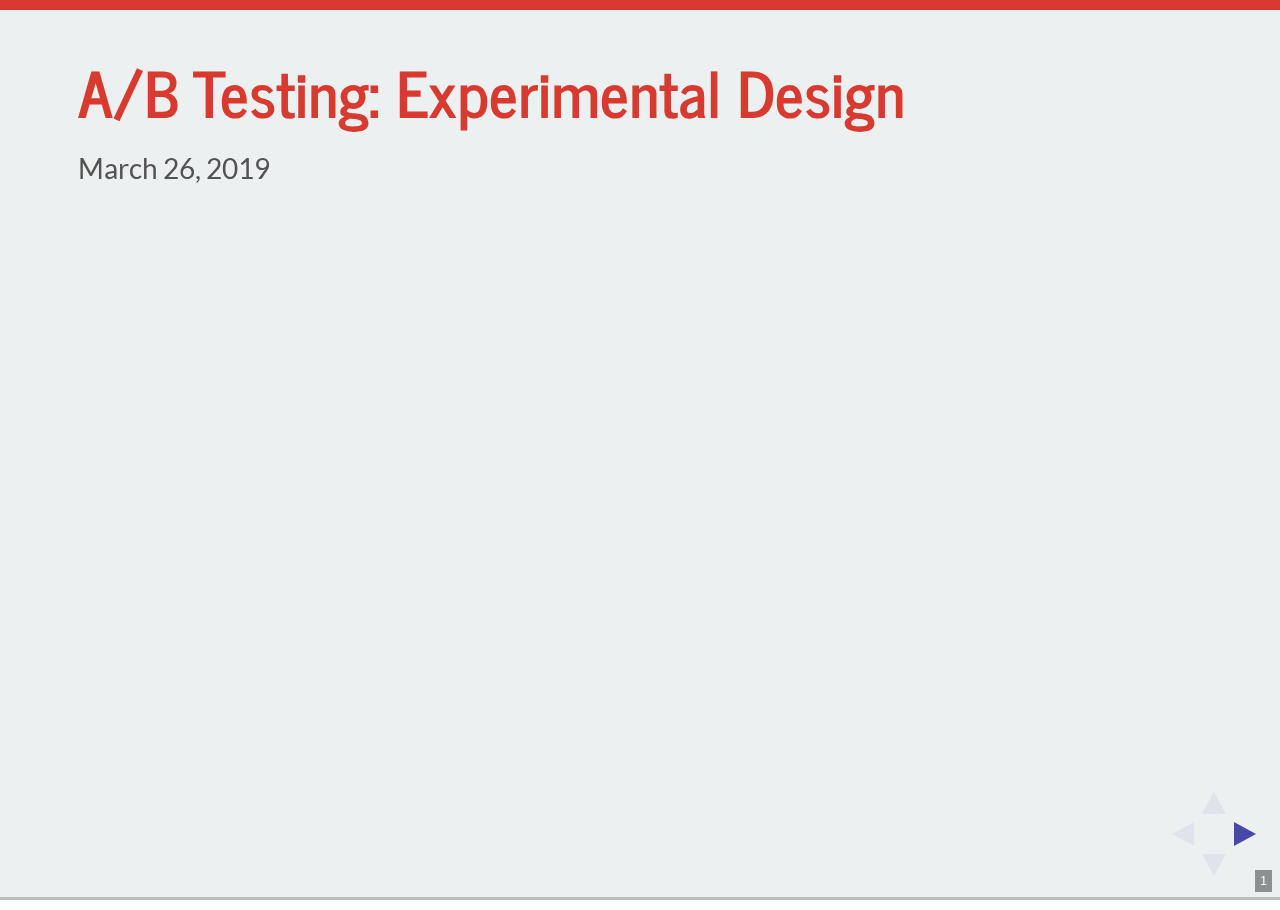
==== commit 4740a3eb: "Update to the Slides" ====
--- a/docs/index.html
+++ b/docs/index.html
@@ -3,9 +3,8 @@
 <head>
   <meta charset="utf-8">
   <meta name="generator" content="pandoc">
-  <meta name="author" content="John Doe" />
-  <meta name="dcterms.date" content="2005-03-22" />
-  <title>A/B Testing: Experimental Design</title>
+  <meta name="author" content />
+  <title></title>
   <meta name="apple-mobile-web-app-capable" content="yes">
   <meta name="apple-mobile-web-app-status-bar-style" content="black-translucent">
   <meta name="viewport" content="width=device-width, initial-scale=1.0, maximum-scale=1.0, user-scalable=no, minimal-ui">
@@ -98,6 +97,7 @@
 
     <style type="text/css">code{white-space: pre;}</style>
 
+    <link href="data:text/css;charset=utf-8,%2Ereveal%20%7B%0Abackground%3A%20%23ecf0f1%3B%0Aborder%2Dtop%3A%2010px%20solid%20%23d93a2f%3B%0A%7D%0A%2Ereveal%20h2%20%7B%0Acolor%3A%20%23d93a2f%3B%0Afont%2Dweight%3A%20bold%3B%0A%7D%0A%2Ereveal%20section%20p%20%7B%0Acolor%3A%20%23535353%3B%0Atext%2Dalign%3A%20left%3B%0Afont%2Dweight%3A%20lighter%3B%0Afont%2Dsize%3A%201%2E5rem%3B%0A%7D%0A%2Ereveal%20section%20ul%20%7B%0Adisplay%3A%20block%3B%0Amargin%2Dleft%3A%201%2E25rem%3B%0A%7D%0A%2Ereveal%20section%20li%20%7B%0Aline%2Dheight%3A%201%2E5%3B%0Acolor%3A%20%23535353%3B%0Afont%2Dsize%3A%201%2E5rem%3B%0Atext%2Dalign%3A%20left%3B%0A%7D%0A%2Ereveal%20section%20img%20%7B%0Adisplay%3A%20block%3B%0Amargin%2Dleft%3A%20auto%3B%0Amargin%2Dright%3A%20auto%3B%0Awidth%3A%2050%25%3B%0A%7D%0A%2Etitle%20h2%20%7B%0Atext%2Dalign%3A%20left%3B%0A%7D%0A" rel="stylesheet" />
 
 <!-- Printing and PDF exports -->
 <script id="paper-css" type="application/dynamic-css">
@@ -486,39 +486,4040 @@
   <div class="reveal">
     <div class="slides">
 
-<section>
-    <h1 class="title">A/B Testing: Experimental Design</h1>
-    <h2 class="author">John Doe</h2>
-    <h3 class="date">March 22, 2005</h3>
+
+<section id="ab-testing-experimental-design" class="slide level2 title" data-background="art.jpg">
+<h2>A/B Testing: Experimental Design</h2>
+<p>March 26, 2019</p>
 </section>
-
+<section id="what-is-ab-testing" class="slide level2">
+<h2>What is A/B Testing?</h2>
+<p>A/B testing is a framework for you to test different ideas for how to improve upon an existing design.</p>
+<p><img src="[data-uri]" alt="Funnel of three A/B tests including ads, landing pages and welcome email" style="float:left; display: inline; margin-right: 30px;"></p>
+<p><small>Image Source: <a href="https://www.optimizely.com/optimization-glossary/ab-testing/">Optimizely: Optimization Glossary</a></small></p>
+<p>For marketing, this often means testing:</p>
+<ul>
+<li class="fragment">Promotional offers</li>
+<li class="fragment">Copy</li>
+<li class="fragment">Form fields</li>
+<li class="fragment">Page layout</li>
+<li class="fragment">Conversion rates</li>
+<li class="fragment">Drop off rates</li>
+<li class="fragment">Time spent on a website</li>
+<li class="fragment">Email subject lines</li>
+</ul>
+</section>
+<section id="ab-testing-process" class="slide level2">
+<h2>A/B Testing Process</h2>
+<p><img src="[data-uri]" alt="Image of A/B Testing Process" /></p>
+<p><small>Image Source: <a href="https://www.optimizely.com/optimization-glossary/ab-testing/">Optimizely: Optimization Glossary</a></small></p>
+</section>
+<section id="example" class="slide level2">
+<h2>Example</h2>
+<p><small>All examples are fictious.</small></p>
+<p>Lets say that we are interested in knowing if <b>Build your business</b> performs better than <b>Create your business</b> in terms of how long users stay on the homepage.</p>
+<p><img src="[data-uri]" alt="Control Version of Shopify website with purple Start Your Free Trial button" /></p>
+</section>
 <section id="variables" class="slide level2">
 <h2>Variables</h2>
+<p><img src="[data-uri]